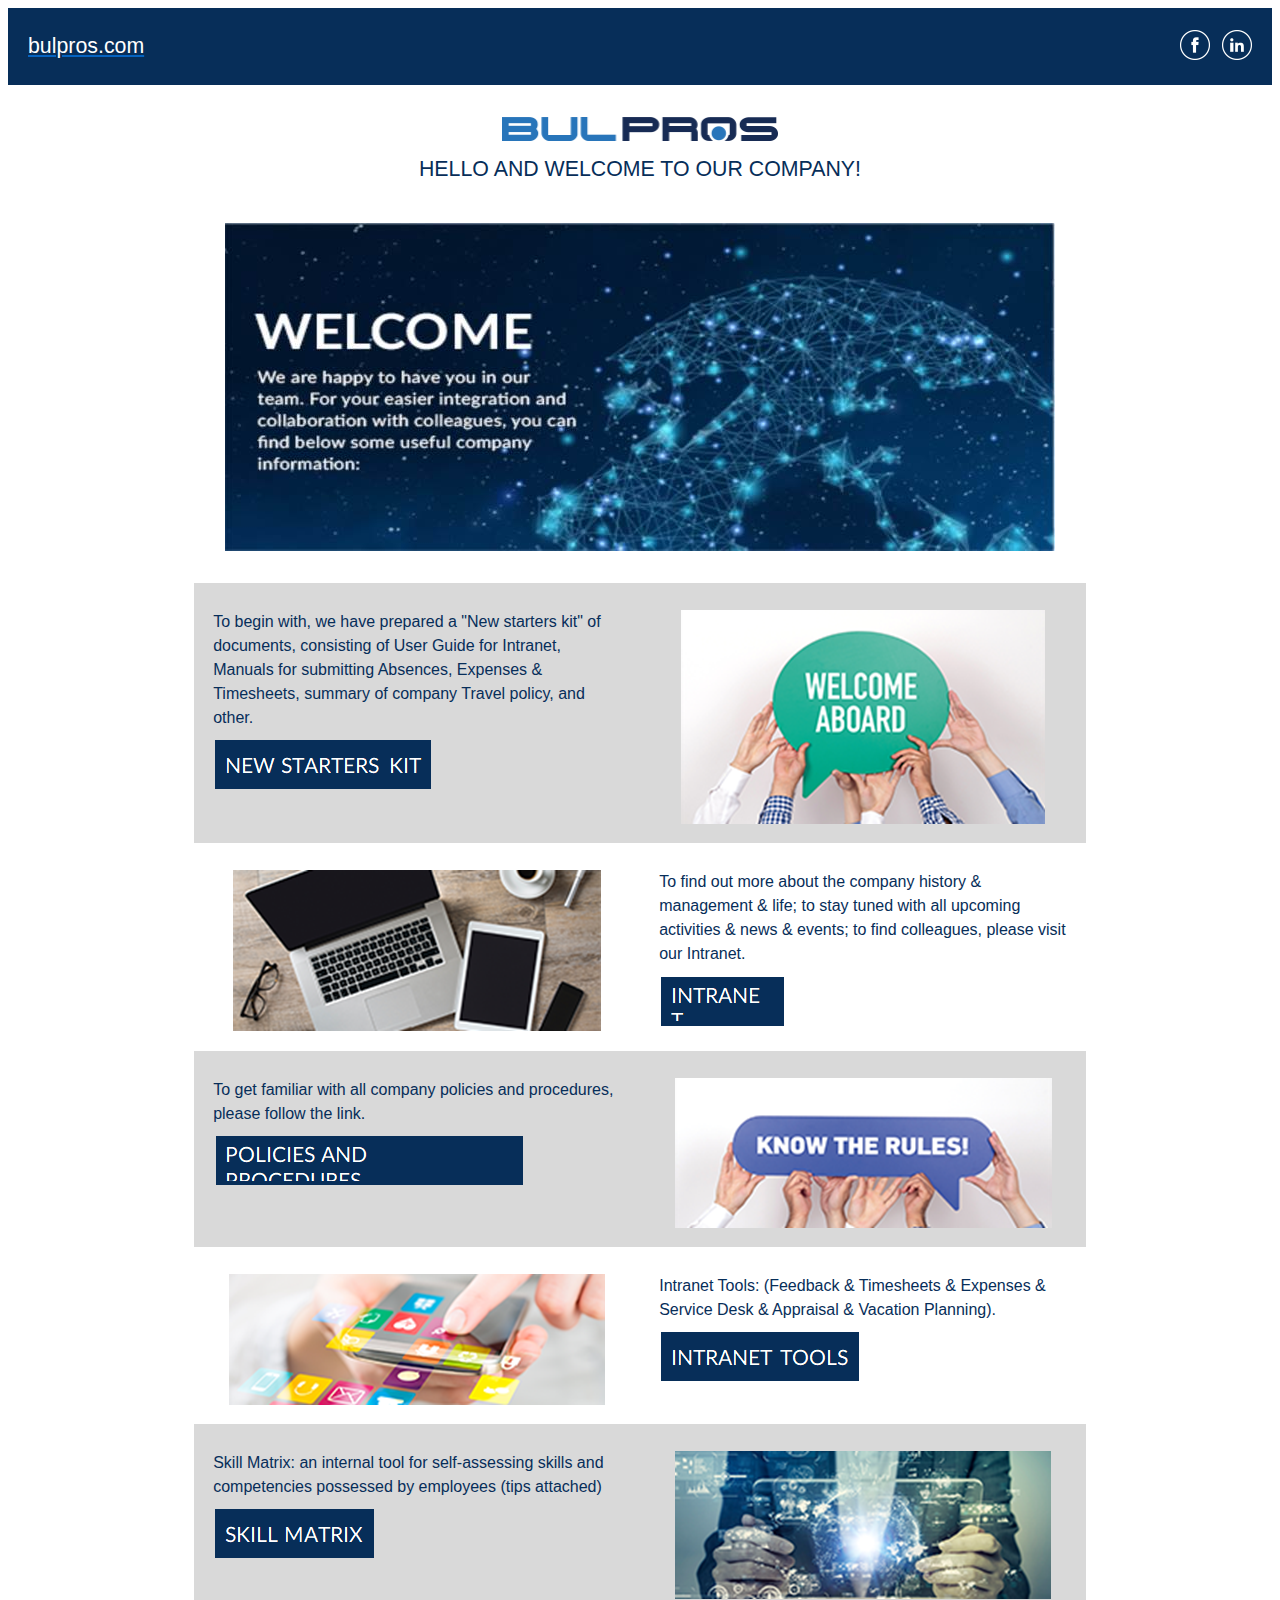
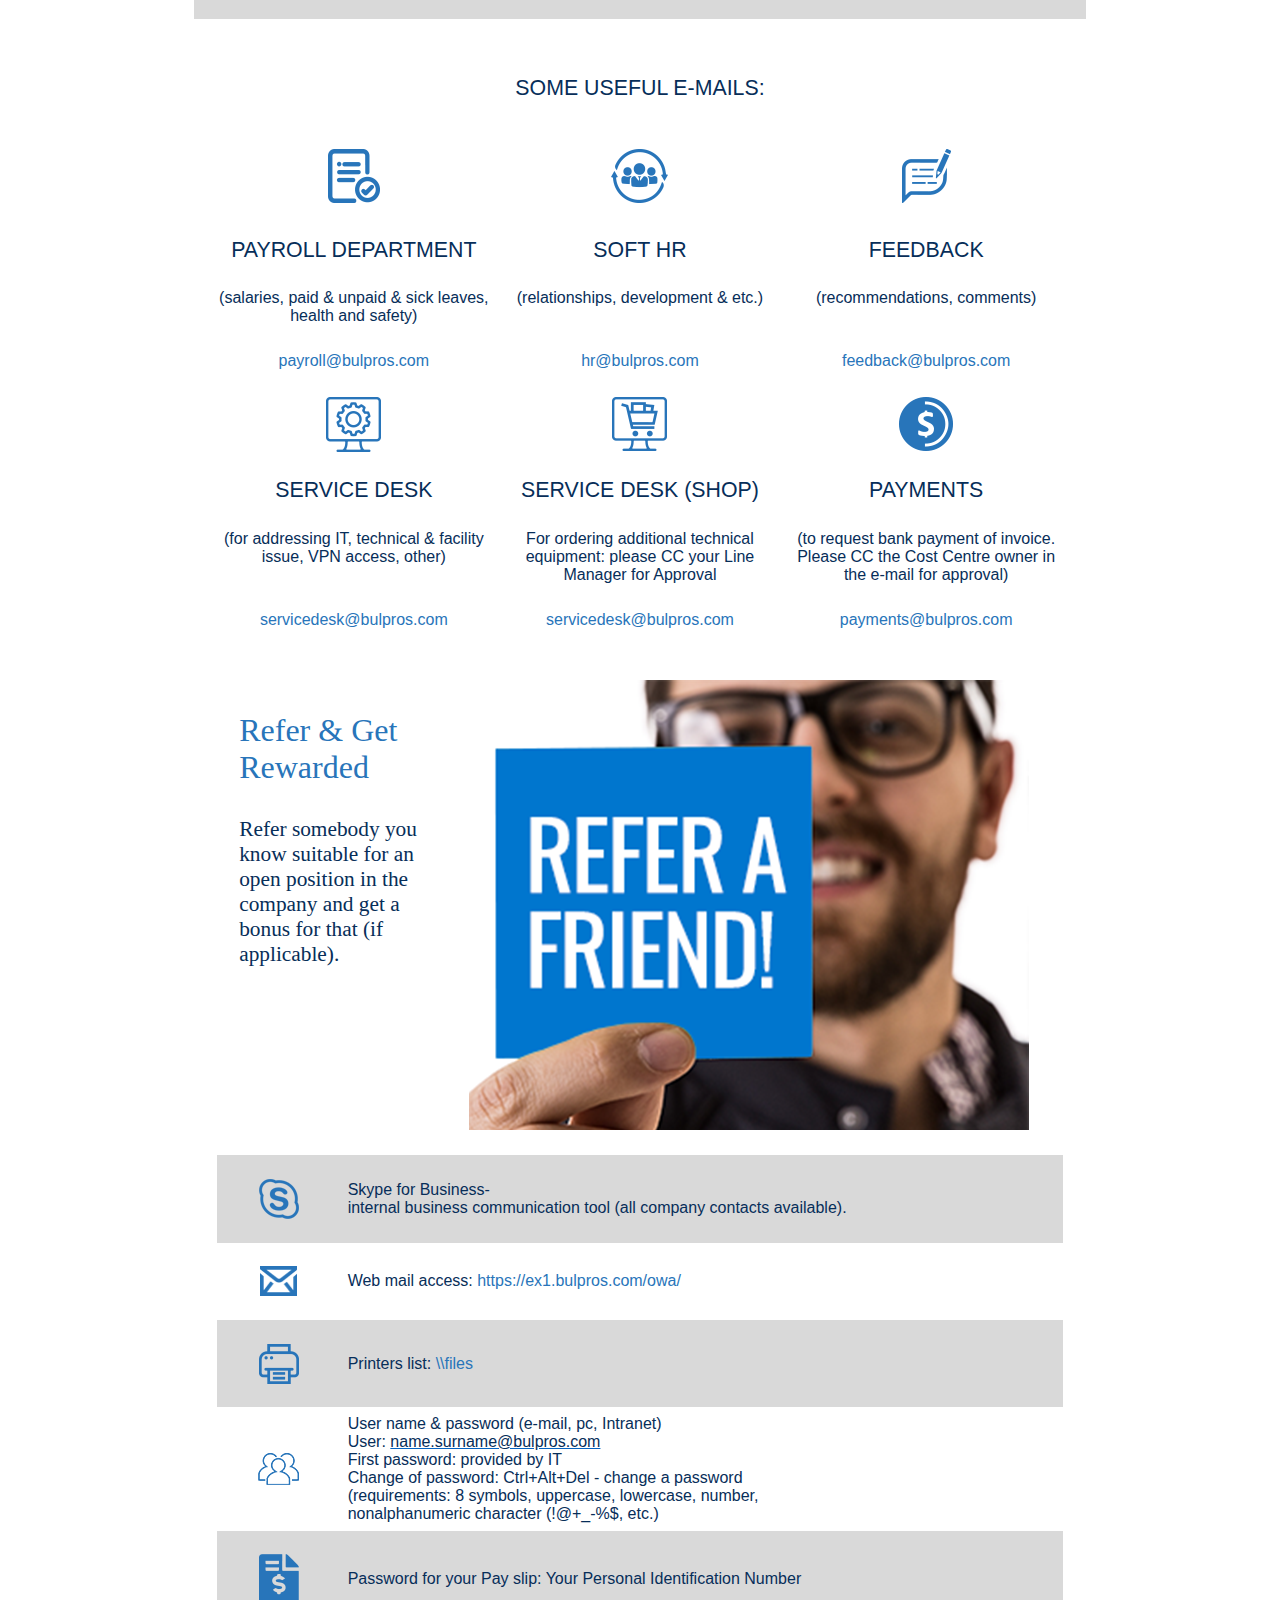
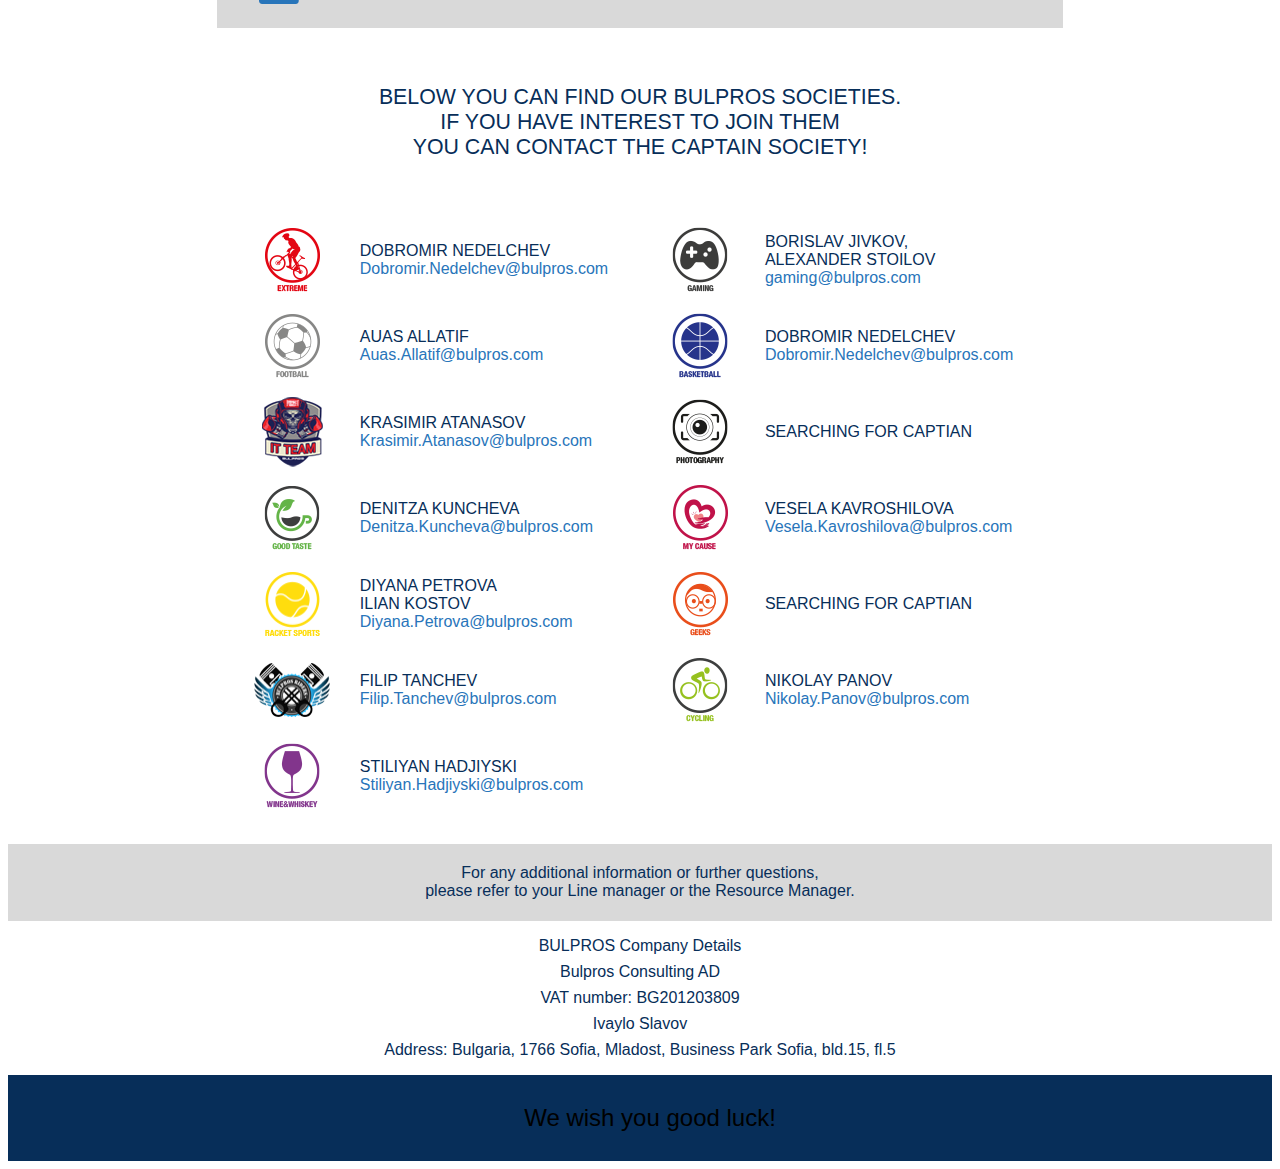
==== email.html @ 72233da2 "bug fixes" ====
<html xmlns:v="urn:schemas-microsoft-com:vml"
xmlns:o="urn:schemas-microsoft-com:office:office"
xmlns:w="urn:schemas-microsoft-com:office:word"
xmlns:m="http://schemas.microsoft.com/office/2004/12/omml"
xmlns="http://www.w3.org/TR/REC-html40">

<head>
<meta http-equiv=Content-Type content="text/html; charset=windows-1251">
<meta name=ProgId content=Word.Document>
<meta name=Generator content="Microsoft Word 15">
<meta name=Originator content="Microsoft Word 15">
<link rel=File-List href="email_files/filelist.xml">
<link rel=Edit-Time-Data href="email_files/editdata.mso">
<!--[if !mso]>
<style>
v\:* {behavior:url(#default#VML);}
o\:* {behavior:url(#default#VML);}
w\:* {behavior:url(#default#VML);}
.shape {behavior:url(#default#VML);}
</style>
<![endif]--><!--[if gte mso 9]><xml>
 <o:OfficeDocumentSettings>
  <o:AllowPNG/>
 </o:OfficeDocumentSettings>
</xml><![endif]-->
<link rel=themeData href="email_files/themedata.thmx">
<link rel=colorSchemeMapping href="email_files/colorschememapping.xml">
<!--[if gte mso 9]><xml>
 <w:WordDocument>
  <w:Zoom>80</w:Zoom>
  <w:TrackMoves>false</w:TrackMoves>
  <w:TrackFormatting/>
  <w:PunctuationKerning/>
  <w:ValidateAgainstSchemas/>
  <w:SaveIfXMLInvalid>false</w:SaveIfXMLInvalid>
  <w:IgnoreMixedContent>false</w:IgnoreMixedContent>
  <w:AlwaysShowPlaceholderText>false</w:AlwaysShowPlaceholderText>
  <w:DoNotPromoteQF/>
  <w:LidThemeOther>EN-US</w:LidThemeOther>
  <w:LidThemeAsian>X-NONE</w:LidThemeAsian>
  <w:LidThemeComplexScript>X-NONE</w:LidThemeComplexScript>
  <w:Compatibility>
   <w:BreakWrappedTables/>
   <w:SnapToGridInCell/>
   <w:WrapTextWithPunct/>
   <w:UseAsianBreakRules/>
   <w:DontGrowAutofit/>
   <w:SplitPgBreakAndParaMark/>
   <w:EnableOpenTypeKerning/>
   <w:DontFlipMirrorIndents/>
   <w:OverrideTableStyleHps/>
  </w:Compatibility>
  <m:mathPr>
   <m:mathFont m:val="Cambria Math"/>
   <m:brkBin m:val="before"/>
   <m:brkBinSub m:val="&#45;-"/>
   <m:smallFrac m:val="off"/>
   <m:dispDef/>
   <m:lMargin m:val="0"/>
   <m:rMargin m:val="0"/>
   <m:defJc m:val="centerGroup"/>
   <m:wrapIndent m:val="1440"/>
   <m:intLim m:val="subSup"/>
   <m:naryLim m:val="undOvr"/>
  </m:mathPr></w:WordDocument>
</xml><![endif]--><!--[if gte mso 9]><xml>
 <w:LatentStyles DefLockedState="false" DefUnhideWhenUsed="false"
  DefSemiHidden="false" DefQFormat="false" DefPriority="99"
  LatentStyleCount="371">
  <w:LsdException Locked="false" Priority="0" QFormat="true" Name="Normal"/>
  <w:LsdException Locked="false" Priority="9" QFormat="true" Name="heading 1"/>
  <w:LsdException Locked="false" Priority="9" SemiHidden="true"
   UnhideWhenUsed="true" QFormat="true" Name="heading 2"/>
  <w:LsdException Locked="false" Priority="9" SemiHidden="true"
   UnhideWhenUsed="true" QFormat="true" Name="heading 3"/>
  <w:LsdException Locked="false" Priority="9" SemiHidden="true"
   UnhideWhenUsed="true" QFormat="true" Name="heading 4"/>
  <w:LsdException Locked="false" Priority="9" SemiHidden="true"
   UnhideWhenUsed="true" QFormat="true" Name="heading 5"/>
  <w:LsdException Locked="false" Priority="9" SemiHidden="true"
   UnhideWhenUsed="true" QFormat="true" Name="heading 6"/>
  <w:LsdException Locked="false" Priority="9" SemiHidden="true"
   UnhideWhenUsed="true" QFormat="true" Name="heading 7"/>
  <w:LsdException Locked="false" Priority="9" SemiHidden="true"
   UnhideWhenUsed="true" QFormat="true" Name="heading 8"/>
  <w:LsdException Locked="false" Priority="9" SemiHidden="true"
   UnhideWhenUsed="true" QFormat="true" Name="heading 9"/>
  <w:LsdException Locked="false" SemiHidden="true" UnhideWhenUsed="true"
   Name="index 1"/>
  <w:LsdException Locked="false" SemiHidden="true" UnhideWhenUsed="true"
   Name="index 2"/>
  <w:LsdException Locked="false" SemiHidden="true" UnhideWhenUsed="true"
   Name="index 3"/>
  <w:LsdException Locked="false" SemiHidden="true" UnhideWhenUsed="true"
   Name="index 4"/>
  <w:LsdException Locked="false" SemiHidden="true" UnhideWhenUsed="true"
   Name="index 5"/>
  <w:LsdException Locked="false" SemiHidden="true" UnhideWhenUsed="true"
   Name="index 6"/>
  <w:LsdException Locked="false" SemiHidden="true" UnhideWhenUsed="true"
   Name="index 7"/>
  <w:LsdException Locked="false" SemiHidden="true" UnhideWhenUsed="true"
   Name="index 8"/>
  <w:LsdException Locked="false" SemiHidden="true" UnhideWhenUsed="true"
   Name="index 9"/>
  <w:LsdException Locked="false" Priority="39" SemiHidden="true"
   UnhideWhenUsed="true" Name="toc 1"/>
  <w:LsdException Locked="false" Priority="39" SemiHidden="true"
   UnhideWhenUsed="true" Name="toc 2"/>
  <w:LsdException Locked="false" Priority="39" SemiHidden="true"
   UnhideWhenUsed="true" Name="toc 3"/>
  <w:LsdException Locked="false" Priority="39" SemiHidden="true"
   UnhideWhenUsed="true" Name="toc 4"/>
  <w:LsdException Locked="false" Priority="39" SemiHidden="true"
   UnhideWhenUsed="true" Name="toc 5"/>
  <w:LsdException Locked="false" Priority="39" SemiHidden="true"
   UnhideWhenUsed="true" Name="toc 6"/>
  <w:LsdException Locked="false" Priority="39" SemiHidden="true"
   UnhideWhenUsed="true" Name="toc 7"/>
  <w:LsdException Locked="false" Priority="39" SemiHidden="true"
   UnhideWhenUsed="true" Name="toc 8"/>
  <w:LsdException Locked="false" Priority="39" SemiHidden="true"
   UnhideWhenUsed="true" Name="toc 9"/>
  <w:LsdException Locked="false" SemiHidden="true" UnhideWhenUsed="true"
   Name="Normal Indent"/>
  <w:LsdException Locked="false" SemiHidden="true" UnhideWhenUsed="true"
   Name="footnote text"/>
  <w:LsdException Locked="false" SemiHidden="true" UnhideWhenUsed="true"
   Name="annotation text"/>
  <w:LsdException Locked="false" SemiHidden="true" UnhideWhenUsed="true"
   Name="header"/>
  <w:LsdException Locked="false" SemiHidden="true" UnhideWhenUsed="true"
   Name="footer"/>
  <w:LsdException Locked="false" SemiHidden="true" UnhideWhenUsed="true"
   Name="index heading"/>
  <w:LsdException Locked="false" Priority="35" SemiHidden="true"
   UnhideWhenUsed="true" QFormat="true" Name="caption"/>
  <w:LsdException Locked="false" SemiHidden="true" UnhideWhenUsed="true"
   Name="table of figures"/>
  <w:LsdException Locked="false" SemiHidden="true" UnhideWhenUsed="true"
   Name="envelope address"/>
  <w:LsdException Locked="false" SemiHidden="true" UnhideWhenUsed="true"
   Name="envelope return"/>
  <w:LsdException Locked="false" SemiHidden="true" UnhideWhenUsed="true"
   Name="footnote reference"/>
  <w:LsdException Locked="false" SemiHidden="true" UnhideWhenUsed="true"
   Name="annotation reference"/>
  <w:LsdException Locked="false" SemiHidden="true" UnhideWhenUsed="true"
   Name="line number"/>
  <w:LsdException Locked="false" SemiHidden="true" UnhideWhenUsed="true"
   Name="page number"/>
  <w:LsdException Locked="false" SemiHidden="true" UnhideWhenUsed="true"
   Name="endnote reference"/>
  <w:LsdException Locked="false" SemiHidden="true" UnhideWhenUsed="true"
   Name="endnote text"/>
  <w:LsdException Locked="false" SemiHidden="true" UnhideWhenUsed="true"
   Name="table of authorities"/>
  <w:LsdException Locked="false" SemiHidden="true" UnhideWhenUsed="true"
   Name="macro"/>
  <w:LsdException Locked="false" SemiHidden="true" UnhideWhenUsed="true"
   Name="toa heading"/>
  <w:LsdException Locked="false" SemiHidden="true" UnhideWhenUsed="true"
   Name="List"/>
  <w:LsdException Locked="false" SemiHidden="true" UnhideWhenUsed="true"
   Name="List Bullet"/>
  <w:LsdException Locked="false" SemiHidden="true" UnhideWhenUsed="true"
   Name="List Number"/>
  <w:LsdException Locked="false" SemiHidden="true" UnhideWhenUsed="true"
   Name="List 2"/>
  <w:LsdException Locked="false" SemiHidden="true" UnhideWhenUsed="true"
   Name="List 3"/>
  <w:LsdException Locked="false" SemiHidden="true" UnhideWhenUsed="true"
   Name="List 4"/>
  <w:LsdException Locked="false" SemiHidden="true" UnhideWhenUsed="true"
   Name="List 5"/>
  <w:LsdException Locked="false" SemiHidden="true" UnhideWhenUsed="true"
   Name="List Bullet 2"/>
  <w:LsdException Locked="false" SemiHidden="true" UnhideWhenUsed="true"
   Name="List Bullet 3"/>
  <w:LsdException Locked="false" SemiHidden="true" UnhideWhenUsed="true"
   Name="List Bullet 4"/>
  <w:LsdException Locked="false" SemiHidden="true" UnhideWhenUsed="true"
   Name="List Bullet 5"/>
  <w:LsdException Locked="false" SemiHidden="true" UnhideWhenUsed="true"
   Name="List Number 2"/>
  <w:LsdException Locked="false" SemiHidden="true" UnhideWhenUsed="true"
   Name="List Number 3"/>
  <w:LsdException Locked="false" SemiHidden="true" UnhideWhenUsed="true"
   Name="List Number 4"/>
  <w:LsdException Locked="false" SemiHidden="true" UnhideWhenUsed="true"
   Name="List Number 5"/>
  <w:LsdException Locked="false" Priority="10" QFormat="true" Name="Title"/>
  <w:LsdException Locked="false" SemiHidden="true" UnhideWhenUsed="true"
   Name="Closing"/>
  <w:LsdException Locked="false" SemiHidden="true" UnhideWhenUsed="true"
   Name="Signature"/>
  <w:LsdException Locked="false" Priority="1" SemiHidden="true"
   UnhideWhenUsed="true" Name="Default Paragraph Font"/>
  <w:LsdException Locked="false" SemiHidden="true" UnhideWhenUsed="true"
   Name="Body Text"/>
  <w:LsdException Locked="false" SemiHidden="true" UnhideWhenUsed="true"
   Name="Body Text Indent"/>
  <w:LsdException Locked="false" SemiHidden="true" UnhideWhenUsed="true"
   Name="List Continue"/>
  <w:LsdException Locked="false" SemiHidden="true" UnhideWhenUsed="true"
   Name="List Continue 2"/>
  <w:LsdException Locked="false" SemiHidden="true" UnhideWhenUsed="true"
   Name="List Continue 3"/>
  <w:LsdException Locked="false" SemiHidden="true" UnhideWhenUsed="true"
   Name="List Continue 4"/>
  <w:LsdException Locked="false" SemiHidden="true" UnhideWhenUsed="true"
   Name="List Continue 5"/>
  <w:LsdException Locked="false" SemiHidden="true" UnhideWhenUsed="true"
   Name="Message Header"/>
  <w:LsdException Locked="false" Priority="11" QFormat="true" Name="Subtitle"/>
  <w:LsdException Locked="false" SemiHidden="true" UnhideWhenUsed="true"
   Name="Salutation"/>
  <w:LsdException Locked="false" SemiHidden="true" UnhideWhenUsed="true"
   Name="Date"/>
  <w:LsdException Locked="false" SemiHidden="true" UnhideWhenUsed="true"
   Name="Body Text First Indent"/>
  <w:LsdException Locked="false" SemiHidden="true" UnhideWhenUsed="true"
   Name="Body Text First Indent 2"/>
  <w:LsdException Locked="false" SemiHidden="true" UnhideWhenUsed="true"
   Name="Note Heading"/>
  <w:LsdException Locked="false" SemiHidden="true" UnhideWhenUsed="true"
   Name="Body Text 2"/>
  <w:LsdException Locked="false" SemiHidden="true" UnhideWhenUsed="true"
   Name="Body Text 3"/>
  <w:LsdException Locked="false" SemiHidden="true" UnhideWhenUsed="true"
   Name="Body Text Indent 2"/>
  <w:LsdException Locked="false" SemiHidden="true" UnhideWhenUsed="true"
   Name="Body Text Indent 3"/>
  <w:LsdException Locked="false" SemiHidden="true" UnhideWhenUsed="true"
   Name="Block Text"/>
  <w:LsdException Locked="false" SemiHidden="true" UnhideWhenUsed="true"
   Name="Hyperlink"/>
  <w:LsdException Locked="false" SemiHidden="true" UnhideWhenUsed="true"
   Name="FollowedHyperlink"/>
  <w:LsdException Locked="false" Priority="22" QFormat="true" Name="Strong"/>
  <w:LsdException Locked="false" Priority="20" QFormat="true" Name="Emphasis"/>
  <w:LsdException Locked="false" SemiHidden="true" UnhideWhenUsed="true"
   Name="Document Map"/>
  <w:LsdException Locked="false" SemiHidden="true" UnhideWhenUsed="true"
   Name="Plain Text"/>
  <w:LsdException Locked="false" SemiHidden="true" UnhideWhenUsed="true"
   Name="E-mail Signature"/>
  <w:LsdException Locked="false" SemiHidden="true" UnhideWhenUsed="true"
   Name="HTML Top of Form"/>
  <w:LsdException Locked="false" SemiHidden="true" UnhideWhenUsed="true"
   Name="HTML Bottom of Form"/>
  <w:LsdException Locked="false" SemiHidden="true" UnhideWhenUsed="true"
   Name="Normal (Web)"/>
  <w:LsdException Locked="false" SemiHidden="true" UnhideWhenUsed="true"
   Name="HTML Acronym"/>
  <w:LsdException Locked="false" SemiHidden="true" UnhideWhenUsed="true"
   Name="HTML Address"/>
  <w:LsdException Locked="false" SemiHidden="true" UnhideWhenUsed="true"
   Name="HTML Cite"/>
  <w:LsdException Locked="false" SemiHidden="true" UnhideWhenUsed="true"
   Name="HTML Code"/>
  <w:LsdException Locked="false" SemiHidden="true" UnhideWhenUsed="true"
   Name="HTML Definition"/>
  <w:LsdException Locked="false" SemiHidden="true" UnhideWhenUsed="true"
   Name="HTML Keyboard"/>
  <w:LsdException Locked="false" SemiHidden="true" UnhideWhenUsed="true"
   Name="HTML Preformatted"/>
  <w:LsdException Locked="false" SemiHidden="true" UnhideWhenUsed="true"
   Name="HTML Sample"/>
  <w:LsdException Locked="false" SemiHidden="true" UnhideWhenUsed="true"
   Name="HTML Typewriter"/>
  <w:LsdException Locked="false" SemiHidden="true" UnhideWhenUsed="true"
   Name="HTML Variable"/>
  <w:LsdException Locked="false" SemiHidden="true" UnhideWhenUsed="true"
   Name="Normal Table"/>
  <w:LsdException Locked="false" SemiHidden="true" UnhideWhenUsed="true"
   Name="annotation subject"/>
  <w:LsdException Locked="false" SemiHidden="true" UnhideWhenUsed="true"
   Name="No List"/>
  <w:LsdException Locked="false" SemiHidden="true" UnhideWhenUsed="true"
   Name="Outline List 1"/>
  <w:LsdException Locked="false" SemiHidden="true" UnhideWhenUsed="true"
   Name="Outline List 2"/>
  <w:LsdException Locked="false" SemiHidden="true" UnhideWhenUsed="true"
   Name="Outline List 3"/>
  <w:LsdException Locked="false" SemiHidden="true" UnhideWhenUsed="true"
   Name="Table Simple 1"/>
  <w:LsdException Locked="false" SemiHidden="true" UnhideWhenUsed="true"
   Name="Table Simple 2"/>
  <w:LsdException Locked="false" SemiHidden="true" UnhideWhenUsed="true"
   Name="Table Simple 3"/>
  <w:LsdException Locked="false" SemiHidden="true" UnhideWhenUsed="true"
   Name="Table Classic 1"/>
  <w:LsdException Locked="false" SemiHidden="true" UnhideWhenUsed="true"
   Name="Table Classic 2"/>
  <w:LsdException Locked="false" SemiHidden="true" UnhideWhenUsed="true"
   Name="Table Classic 3"/>
  <w:LsdException Locked="false" SemiHidden="true" UnhideWhenUsed="true"
   Name="Table Classic 4"/>
  <w:LsdException Locked="false" SemiHidden="true" UnhideWhenUsed="true"
   Name="Table Colorful 1"/>
  <w:LsdException Locked="false" SemiHidden="true" UnhideWhenUsed="true"
   Name="Table Colorful 2"/>
  <w:LsdException Locked="false" SemiHidden="true" UnhideWhenUsed="true"
   Name="Table Colorful 3"/>
  <w:LsdException Locked="false" SemiHidden="true" UnhideWhenUsed="true"
   Name="Table Columns 1"/>
  <w:LsdException Locked="false" SemiHidden="true" UnhideWhenUsed="true"
   Name="Table Columns 2"/>
  <w:LsdException Locked="false" SemiHidden="true" UnhideWhenUsed="true"
   Name="Table Columns 3"/>
  <w:LsdException Locked="false" SemiHidden="true" UnhideWhenUsed="true"
   Name="Table Columns 4"/>
  <w:LsdException Locked="false" SemiHidden="true" UnhideWhenUsed="true"
   Name="Table Columns 5"/>
  <w:LsdException Locked="false" SemiHidden="true" UnhideWhenUsed="true"
   Name="Table Grid 1"/>
  <w:LsdException Locked="false" SemiHidden="true" UnhideWhenUsed="true"
   Name="Table Grid 2"/>
  <w:LsdException Locked="false" SemiHidden="true" UnhideWhenUsed="true"
   Name="Table Grid 3"/>
  <w:LsdException Locked="false" SemiHidden="true" UnhideWhenUsed="true"
   Name="Table Grid 4"/>
  <w:LsdException Locked="false" SemiHidden="true" UnhideWhenUsed="true"
   Name="Table Grid 5"/>
  <w:LsdException Locked="false" SemiHidden="true" UnhideWhenUsed="true"
   Name="Table Grid 6"/>
  <w:LsdException Locked="false" SemiHidden="true" UnhideWhenUsed="true"
   Name="Table Grid 7"/>
  <w:LsdException Locked="false" SemiHidden="true" UnhideWhenUsed="true"
   Name="Table Grid 8"/>
  <w:LsdException Locked="false" SemiHidden="true" UnhideWhenUsed="true"
   Name="Table List 1"/>
  <w:LsdException Locked="false" SemiHidden="true" UnhideWhenUsed="true"
   Name="Table List 2"/>
  <w:LsdException Locked="false" SemiHidden="true" UnhideWhenUsed="true"
   Name="Table List 3"/>
  <w:LsdException Locked="false" SemiHidden="true" UnhideWhenUsed="true"
   Name="Table List 4"/>
  <w:LsdException Locked="false" SemiHidden="true" UnhideWhenUsed="true"
   Name="Table List 5"/>
  <w:LsdException Locked="false" SemiHidden="true" UnhideWhenUsed="true"
   Name="Table List 6"/>
  <w:LsdException Locked="false" SemiHidden="true" UnhideWhenUsed="true"
   Name="Table List 7"/>
  <w:LsdException Locked="false" SemiHidden="true" UnhideWhenUsed="true"
   Name="Table List 8"/>
  <w:LsdException Locked="false" SemiHidden="true" UnhideWhenUsed="true"
   Name="Table 3D effects 1"/>
  <w:LsdException Locked="false" SemiHidden="true" UnhideWhenUsed="true"
   Name="Table 3D effects 2"/>
  <w:LsdException Locked="false" SemiHidden="true" UnhideWhenUsed="true"
   Name="Table 3D effects 3"/>
  <w:LsdException Locked="false" SemiHidden="true" UnhideWhenUsed="true"
   Name="Table Contemporary"/>
  <w:LsdException Locked="false" SemiHidden="true" UnhideWhenUsed="true"
   Name="Table Elegant"/>
  <w:LsdException Locked="false" SemiHidden="true" UnhideWhenUsed="true"
   Name="Table Professional"/>
  <w:LsdException Locked="false" SemiHidden="true" UnhideWhenUsed="true"
   Name="Table Subtle 1"/>
  <w:LsdException Locked="false" SemiHidden="true" UnhideWhenUsed="true"
   Name="Table Subtle 2"/>
  <w:LsdException Locked="false" SemiHidden="true" UnhideWhenUsed="true"
   Name="Table Web 1"/>
  <w:LsdException Locked="false" SemiHidden="true" UnhideWhenUsed="true"
   Name="Table Web 2"/>
  <w:LsdException Locked="false" SemiHidden="true" UnhideWhenUsed="true"
   Name="Table Web 3"/>
  <w:LsdException Locked="false" SemiHidden="true" UnhideWhenUsed="true"
   Name="Balloon Text"/>
  <w:LsdException Locked="false" Priority="39" Name="Table Grid"/>
  <w:LsdException Locked="false" SemiHidden="true" UnhideWhenUsed="true"
   Name="Table Theme"/>
  <w:LsdException Locked="false" SemiHidden="true" Name="Placeholder Text"/>
  <w:LsdException Locked="false" Priority="1" QFormat="true" Name="No Spacing"/>
  <w:LsdException Locked="false" Priority="60" Name="Light Shading"/>
  <w:LsdException Locked="false" Priority="61" Name="Light List"/>
  <w:LsdException Locked="false" Priority="62" Name="Light Grid"/>
  <w:LsdException Locked="false" Priority="63" Name="Medium Shading 1"/>
  <w:LsdException Locked="false" Priority="64" Name="Medium Shading 2"/>
  <w:LsdException Locked="false" Priority="65" Name="Medium List 1"/>
  <w:LsdException Locked="false" Priority="66" Name="Medium List 2"/>
  <w:LsdException Locked="false" Priority="67" Name="Medium Grid 1"/>
  <w:LsdException Locked="false" Priority="68" Name="Medium Grid 2"/>
  <w:LsdException Locked="false" Priority="69" Name="Medium Grid 3"/>
  <w:LsdException Locked="false" Priority="70" Name="Dark List"/>
  <w:LsdException Locked="false" Priority="71" Name="Colorful Shading"/>
  <w:LsdException Locked="false" Priority="72" Name="Colorful List"/>
  <w:LsdException Locked="false" Priority="73" Name="Colorful Grid"/>
  <w:LsdException Locked="false" Priority="60" Name="Light Shading Accent 1"/>
  <w:LsdException Locked="false" Priority="61" Name="Light List Accent 1"/>
  <w:LsdException Locked="false" Priority="62" Name="Light Grid Accent 1"/>
  <w:LsdException Locked="false" Priority="63" Name="Medium Shading 1 Accent 1"/>
  <w:LsdException Locked="false" Priority="64" Name="Medium Shading 2 Accent 1"/>
  <w:LsdException Locked="false" Priority="65" Name="Medium List 1 Accent 1"/>
  <w:LsdException Locked="false" SemiHidden="true" Name="Revision"/>
  <w:LsdException Locked="false" Priority="34" QFormat="true"
   Name="List Paragraph"/>
  <w:LsdException Locked="false" Priority="29" QFormat="true" Name="Quote"/>
  <w:LsdException Locked="false" Priority="30" QFormat="true"
   Name="Intense Quote"/>
  <w:LsdException Locked="false" Priority="66" Name="Medium List 2 Accent 1"/>
  <w:LsdException Locked="false" Priority="67" Name="Medium Grid 1 Accent 1"/>
  <w:LsdException Locked="false" Priority="68" Name="Medium Grid 2 Accent 1"/>
  <w:LsdException Locked="false" Priority="69" Name="Medium Grid 3 Accent 1"/>
  <w:LsdException Locked="false" Priority="70" Name="Dark List Accent 1"/>
  <w:LsdException Locked="false" Priority="71" Name="Colorful Shading Accent 1"/>
  <w:LsdException Locked="false" Priority="72" Name="Colorful List Accent 1"/>
  <w:LsdException Locked="false" Priority="73" Name="Colorful Grid Accent 1"/>
  <w:LsdException Locked="false" Priority="60" Name="Light Shading Accent 2"/>
  <w:LsdException Locked="false" Priority="61" Name="Light List Accent 2"/>
  <w:LsdException Locked="false" Priority="62" Name="Light Grid Accent 2"/>
  <w:LsdException Locked="false" Priority="63" Name="Medium Shading 1 Accent 2"/>
  <w:LsdException Locked="false" Priority="64" Name="Medium Shading 2 Accent 2"/>
  <w:LsdException Locked="false" Priority="65" Name="Medium List 1 Accent 2"/>
  <w:LsdException Locked="false" Priority="66" Name="Medium List 2 Accent 2"/>
  <w:LsdException Locked="false" Priority="67" Name="Medium Grid 1 Accent 2"/>
  <w:LsdException Locked="false" Priority="68" Name="Medium Grid 2 Accent 2"/>
  <w:LsdException Locked="false" Priority="69" Name="Medium Grid 3 Accent 2"/>
  <w:LsdException Locked="false" Priority="70" Name="Dark List Accent 2"/>
  <w:LsdException Locked="false" Priority="71" Name="Colorful Shading Accent 2"/>
  <w:LsdException Locked="false" Priority="72" Name="Colorful List Accent 2"/>
  <w:LsdException Locked="false" Priority="73" Name="Colorful Grid Accent 2"/>
  <w:LsdException Locked="false" Priority="60" Name="Light Shading Accent 3"/>
  <w:LsdException Locked="false" Priority="61" Name="Light List Accent 3"/>
  <w:LsdException Locked="false" Priority="62" Name="Light Grid Accent 3"/>
  <w:LsdException Locked="false" Priority="63" Name="Medium Shading 1 Accent 3"/>
  <w:LsdException Locked="false" Priority="64" Name="Medium Shading 2 Accent 3"/>
  <w:LsdException Locked="false" Priority="65" Name="Medium List 1 Accent 3"/>
  <w:LsdException Locked="false" Priority="66" Name="Medium List 2 Accent 3"/>
  <w:LsdException Locked="false" Priority="67" Name="Medium Grid 1 Accent 3"/>
  <w:LsdException Locked="false" Priority="68" Name="Medium Grid 2 Accent 3"/>
  <w:LsdException Locked="false" Priority="69" Name="Medium Grid 3 Accent 3"/>
  <w:LsdException Locked="false" Priority="70" Name="Dark List Accent 3"/>
  <w:LsdException Locked="false" Priority="71" Name="Colorful Shading Accent 3"/>
  <w:LsdException Locked="false" Priority="72" Name="Colorful List Accent 3"/>
  <w:LsdException Locked="false" Priority="73" Name="Colorful Grid Accent 3"/>
  <w:LsdException Locked="false" Priority="60" Name="Light Shading Accent 4"/>
  <w:LsdException Locked="false" Priority="61" Name="Light List Accent 4"/>
  <w:LsdException Locked="false" Priority="62" Name="Light Grid Accent 4"/>
  <w:LsdException Locked="false" Priority="63" Name="Medium Shading 1 Accent 4"/>
  <w:LsdException Locked="false" Priority="64" Name="Medium Shading 2 Accent 4"/>
  <w:LsdException Locked="false" Priority="65" Name="Medium List 1 Accent 4"/>
  <w:LsdException Locked="false" Priority="66" Name="Medium List 2 Accent 4"/>
  <w:LsdException Locked="false" Priority="67" Name="Medium Grid 1 Accent 4"/>
  <w:LsdException Locked="false" Priority="68" Name="Medium Grid 2 Accent 4"/>
  <w:LsdException Locked="false" Priority="69" Name="Medium Grid 3 Accent 4"/>
  <w:LsdException Locked="false" Priority="70" Name="Dark List Accent 4"/>
  <w:LsdException Locked="false" Priority="71" Name="Colorful Shading Accent 4"/>
  <w:LsdException Locked="false" Priority="72" Name="Colorful List Accent 4"/>
  <w:LsdException Locked="false" Priority="73" Name="Colorful Grid Accent 4"/>
  <w:LsdException Locked="false" Priority="60" Name="Light Shading Accent 5"/>
  <w:LsdException Locked="false" Priority="61" Name="Light List Accent 5"/>
  <w:LsdException Locked="false" Priority="62" Name="Light Grid Accent 5"/>
  <w:LsdException Locked="false" Priority="63" Name="Medium Shading 1 Accent 5"/>
  <w:LsdException Locked="false" Priority="64" Name="Medium Shading 2 Accent 5"/>
  <w:LsdException Locked="false" Priority="65" Name="Medium List 1 Accent 5"/>
  <w:LsdException Locked="false" Priority="66" Name="Medium List 2 Accent 5"/>
  <w:LsdException Locked="false" Priority="67" Name="Medium Grid 1 Accent 5"/>
  <w:LsdException Locked="false" Priority="68" Name="Medium Grid 2 Accent 5"/>
  <w:LsdException Locked="false" Priority="69" Name="Medium Grid 3 Accent 5"/>
  <w:LsdException Locked="false" Priority="70" Name="Dark List Accent 5"/>
  <w:LsdException Locked="false" Priority="71" Name="Colorful Shading Accent 5"/>
  <w:LsdException Locked="false" Priority="72" Name="Colorful List Accent 5"/>
  <w:LsdException Locked="false" Priority="73" Name="Colorful Grid Accent 5"/>
  <w:LsdException Locked="false" Priority="60" Name="Light Shading Accent 6"/>
  <w:LsdException Locked="false" Priority="61" Name="Light List Accent 6"/>
  <w:LsdException Locked="false" Priority="62" Name="Light Grid Accent 6"/>
  <w:LsdException Locked="false" Priority="63" Name="Medium Shading 1 Accent 6"/>
  <w:LsdException Locked="false" Priority="64" Name="Medium Shading 2 Accent 6"/>
  <w:LsdException Locked="false" Priority="65" Name="Medium List 1 Accent 6"/>
  <w:LsdException Locked="false" Priority="66" Name="Medium List 2 Accent 6"/>
  <w:LsdException Locked="false" Priority="67" Name="Medium Grid 1 Accent 6"/>
  <w:LsdException Locked="false" Priority="68" Name="Medium Grid 2 Accent 6"/>
  <w:LsdException Locked="false" Priority="69" Name="Medium Grid 3 Accent 6"/>
  <w:LsdException Locked="false" Priority="70" Name="Dark List Accent 6"/>
  <w:LsdException Locked="false" Priority="71" Name="Colorful Shading Accent 6"/>
  <w:LsdException Locked="false" Priority="72" Name="Colorful List Accent 6"/>
  <w:LsdException Locked="false" Priority="73" Name="Colorful Grid Accent 6"/>
  <w:LsdException Locked="false" Priority="19" QFormat="true"
   Name="Subtle Emphasis"/>
  <w:LsdException Locked="false" Priority="21" QFormat="true"
   Name="Intense Emphasis"/>
  <w:LsdException Locked="false" Priority="31" QFormat="true"
   Name="Subtle Reference"/>
  <w:LsdException Locked="false" Priority="32" QFormat="true"
   Name="Intense Reference"/>
  <w:LsdException Locked="false" Priority="33" QFormat="true" Name="Book Title"/>
  <w:LsdException Locked="false" Priority="37" SemiHidden="true"
   UnhideWhenUsed="true" Name="Bibliography"/>
  <w:LsdException Locked="false" Priority="39" SemiHidden="true"
   UnhideWhenUsed="true" QFormat="true" Name="TOC Heading"/>
  <w:LsdException Locked="false" Priority="41" Name="Plain Table 1"/>
  <w:LsdException Locked="false" Priority="42" Name="Plain Table 2"/>
  <w:LsdException Locked="false" Priority="43" Name="Plain Table 3"/>
  <w:LsdException Locked="false" Priority="44" Name="Plain Table 4"/>
  <w:LsdException Locked="false" Priority="45" Name="Plain Table 5"/>
  <w:LsdException Locked="false" Priority="40" Name="Grid Table Light"/>
  <w:LsdException Locked="false" Priority="46" Name="Grid Table 1 Light"/>
  <w:LsdException Locked="false" Priority="47" Name="Grid Table 2"/>
  <w:LsdException Locked="false" Priority="48" Name="Grid Table 3"/>
  <w:LsdException Locked="false" Priority="49" Name="Grid Table 4"/>
  <w:LsdException Locked="false" Priority="50" Name="Grid Table 5 Dark"/>
  <w:LsdException Locked="false" Priority="51" Name="Grid Table 6 Colorful"/>
  <w:LsdException Locked="false" Priority="52" Name="Grid Table 7 Colorful"/>
  <w:LsdException Locked="false" Priority="46"
   Name="Grid Table 1 Light Accent 1"/>
  <w:LsdException Locked="false" Priority="47" Name="Grid Table 2 Accent 1"/>
  <w:LsdException Locked="false" Priority="48" Name="Grid Table 3 Accent 1"/>
  <w:LsdException Locked="false" Priority="49" Name="Grid Table 4 Accent 1"/>
  <w:LsdException Locked="false" Priority="50" Name="Grid Table 5 Dark Accent 1"/>
  <w:LsdException Locked="false" Priority="51"
   Name="Grid Table 6 Colorful Accent 1"/>
  <w:LsdException Locked="false" Priority="52"
   Name="Grid Table 7 Colorful Accent 1"/>
  <w:LsdException Locked="false" Priority="46"
   Name="Grid Table 1 Light Accent 2"/>
  <w:LsdException Locked="false" Priority="47" Name="Grid Table 2 Accent 2"/>
  <w:LsdException Locked="false" Priority="48" Name="Grid Table 3 Accent 2"/>
  <w:LsdException Locked="false" Priority="49" Name="Grid Table 4 Accent 2"/>
  <w:LsdException Locked="false" Priority="50" Name="Grid Table 5 Dark Accent 2"/>
  <w:LsdException Locked="false" Priority="51"
   Name="Grid Table 6 Colorful Accent 2"/>
  <w:LsdException Locked="false" Priority="52"
   Name="Grid Table 7 Colorful Accent 2"/>
  <w:LsdException Locked="false" Priority="46"
   Name="Grid Table 1 Light Accent 3"/>
  <w:LsdException Locked="false" Priority="47" Name="Grid Table 2 Accent 3"/>
  <w:LsdException Locked="false" Priority="48" Name="Grid Table 3 Accent 3"/>
  <w:LsdException Locked="false" Priority="49" Name="Grid Table 4 Accent 3"/>
  <w:LsdException Locked="false" Priority="50" Name="Grid Table 5 Dark Accent 3"/>
  <w:LsdException Locked="false" Priority="51"
   Name="Grid Table 6 Colorful Accent 3"/>
  <w:LsdException Locked="false" Priority="52"
   Name="Grid Table 7 Colorful Accent 3"/>
  <w:LsdException Locked="false" Priority="46"
   Name="Grid Table 1 Light Accent 4"/>
  <w:LsdException Locked="false" Priority="47" Name="Grid Table 2 Accent 4"/>
  <w:LsdException Locked="false" Priority="48" Name="Grid Table 3 Accent 4"/>
  <w:LsdException Locked="false" Priority="49" Name="Grid Table 4 Accent 4"/>
  <w:LsdException Locked="false" Priority="50" Name="Grid Table 5 Dark Accent 4"/>
  <w:LsdException Locked="false" Priority="51"
   Name="Grid Table 6 Colorful Accent 4"/>
  <w:LsdException Locked="false" Priority="52"
   Name="Grid Table 7 Colorful Accent 4"/>
  <w:LsdException Locked="false" Priority="46"
   Name="Grid Table 1 Light Accent 5"/>
  <w:LsdException Locked="false" Priority="47" Name="Grid Table 2 Accent 5"/>
  <w:LsdException Locked="false" Priority="48" Name="Grid Table 3 Accent 5"/>
  <w:LsdException Locked="false" Priority="49" Name="Grid Table 4 Accent 5"/>
  <w:LsdException Locked="false" Priority="50" Name="Grid Table 5 Dark Accent 5"/>
  <w:LsdException Locked="false" Priority="51"
   Name="Grid Table 6 Colorful Accent 5"/>
  <w:LsdException Locked="false" Priority="52"
   Name="Grid Table 7 Colorful Accent 5"/>
  <w:LsdException Locked="false" Priority="46"
   Name="Grid Table 1 Light Accent 6"/>
  <w:LsdException Locked="false" Priority="47" Name="Grid Table 2 Accent 6"/>
  <w:LsdException Locked="false" Priority="48" Name="Grid Table 3 Accent 6"/>
  <w:LsdException Locked="false" Priority="49" Name="Grid Table 4 Accent 6"/>
  <w:LsdException Locked="false" Priority="50" Name="Grid Table 5 Dark Accent 6"/>
  <w:LsdException Locked="false" Priority="51"
   Name="Grid Table 6 Colorful Accent 6"/>
  <w:LsdException Locked="false" Priority="52"
   Name="Grid Table 7 Colorful Accent 6"/>
  <w:LsdException Locked="false" Priority="46" Name="List Table 1 Light"/>
  <w:LsdException Locked="false" Priority="47" Name="List Table 2"/>
  <w:LsdException Locked="false" Priority="48" Name="List Table 3"/>
  <w:LsdException Locked="false" Priority="49" Name="List Table 4"/>
  <w:LsdException Locked="false" Priority="50" Name="List Table 5 Dark"/>
  <w:LsdException Locked="false" Priority="51" Name="List Table 6 Colorful"/>
  <w:LsdException Locked="false" Priority="52" Name="List Table 7 Colorful"/>
  <w:LsdException Locked="false" Priority="46"
   Name="List Table 1 Light Accent 1"/>
  <w:LsdException Locked="false" Priority="47" Name="List Table 2 Accent 1"/>
  <w:LsdException Locked="false" Priority="48" Name="List Table 3 Accent 1"/>
  <w:LsdException Locked="false" Priority="49" Name="List Table 4 Accent 1"/>
  <w:LsdException Locked="false" Priority="50" Name="List Table 5 Dark Accent 1"/>
  <w:LsdException Locked="false" Priority="51"
   Name="List Table 6 Colorful Accent 1"/>
  <w:LsdException Locked="false" Priority="52"
   Name="List Table 7 Colorful Accent 1"/>
  <w:LsdException Locked="false" Priority="46"
   Name="List Table 1 Light Accent 2"/>
  <w:LsdException Locked="false" Priority="47" Name="List Table 2 Accent 2"/>
  <w:LsdException Locked="false" Priority="48" Name="List Table 3 Accent 2"/>
  <w:LsdException Locked="false" Priority="49" Name="List Table 4 Accent 2"/>
  <w:LsdException Locked="false" Priority="50" Name="List Table 5 Dark Accent 2"/>
  <w:LsdException Locked="false" Priority="51"
   Name="List Table 6 Colorful Accent 2"/>
  <w:LsdException Locked="false" Priority="52"
   Name="List Table 7 Colorful Accent 2"/>
  <w:LsdException Locked="false" Priority="46"
   Name="List Table 1 Light Accent 3"/>
  <w:LsdException Locked="false" Priority="47" Name="List Table 2 Accent 3"/>
  <w:LsdException Locked="false" Priority="48" Name="List Table 3 Accent 3"/>
  <w:LsdException Locked="false" Priority="49" Name="List Table 4 Accent 3"/>
  <w:LsdException Locked="false" Priority="50" Name="List Table 5 Dark Accent 3"/>
  <w:LsdException Locked="false" Priority="51"
   Name="List Table 6 Colorful Accent 3"/>
  <w:LsdException Locked="false" Priority="52"
   Name="List Table 7 Colorful Accent 3"/>
  <w:LsdException Locked="false" Priority="46"
   Name="List Table 1 Light Accent 4"/>
  <w:LsdException Locked="false" Priority="47" Name="List Table 2 Accent 4"/>
  <w:LsdException Locked="false" Priority="48" Name="List Table 3 Accent 4"/>
  <w:LsdException Locked="false" Priority="49" Name="List Table 4 Accent 4"/>
  <w:LsdException Locked="false" Priority="50" Name="List Table 5 Dark Accent 4"/>
  <w:LsdException Locked="false" Priority="51"
   Name="List Table 6 Colorful Accent 4"/>
  <w:LsdException Locked="false" Priority="52"
   Name="List Table 7 Colorful Accent 4"/>
  <w:LsdException Locked="false" Priority="46"
   Name="List Table 1 Light Accent 5"/>
  <w:LsdException Locked="false" Priority="47" Name="List Table 2 Accent 5"/>
  <w:LsdException Locked="false" Priority="48" Name="List Table 3 Accent 5"/>
  <w:LsdException Locked="false" Priority="49" Name="List Table 4 Accent 5"/>
  <w:LsdException Locked="false" Priority="50" Name="List Table 5 Dark Accent 5"/>
  <w:LsdException Locked="false" Priority="51"
   Name="List Table 6 Colorful Accent 5"/>
  <w:LsdException Locked="false" Priority="52"
   Name="List Table 7 Colorful Accent 5"/>
  <w:LsdException Locked="false" Priority="46"
   Name="List Table 1 Light Accent 6"/>
  <w:LsdException Locked="false" Priority="47" Name="List Table 2 Accent 6"/>
  <w:LsdException Locked="false" Priority="48" Name="List Table 3 Accent 6"/>
  <w:LsdException Locked="false" Priority="49" Name="List Table 4 Accent 6"/>
  <w:LsdException Locked="false" Priority="50" Name="List Table 5 Dark Accent 6"/>
  <w:LsdException Locked="false" Priority="51"
   Name="List Table 6 Colorful Accent 6"/>
  <w:LsdException Locked="false" Priority="52"
   Name="List Table 7 Colorful Accent 6"/>
 </w:LatentStyles>
</xml><![endif]-->
<style>
<!--
 /* Font Definitions */
 @font-face
	{font-family:"Cambria Math";
	panose-1:2 4 5 3 5 4 6 3 2 4;
	mso-font-charset:1;
	mso-generic-font-family:roman;
	mso-font-pitch:variable;
	mso-font-signature:-536869121 1107305727 33554432 0 415 0;}
@font-face
	{font-family:Calibri;
	panose-1:2 15 5 2 2 2 4 3 2 4;
	mso-font-charset:204;
	mso-generic-font-family:swiss;
	mso-font-pitch:variable;
	mso-font-signature:-536859905 -1073732485 9 0 511 0;}
@font-face
	{font-family:Oswald;
	panose-1:0 0 5 0 0 0 0 0 0 0;
	mso-font-charset:0;
	mso-generic-font-family:modern;
	mso-font-format:other;
	mso-font-pitch:variable;
	mso-font-signature:536871439 0 0 0 407 0;}
@font-face
	{font-family:Lato;
	panose-1:2 15 5 2 2 2 4 3 2 3;
	mso-font-charset:204;
	mso-generic-font-family:swiss;
	mso-font-pitch:variable;
	mso-font-signature:-520092929 1342237951 9 0 415 0;}
 /* Style Definitions */
 p.MsoNormal, li.MsoNormal, div.MsoNormal
	{mso-style-unhide:no;
	mso-style-qformat:yes;
	mso-style-parent:"";
	margin:0in;
	margin-bottom:.0001pt;
	mso-pagination:widow-orphan;
	font-size:11.0pt;
	font-family:"Calibri",sans-serif;
	mso-ascii-font-family:Calibri;
	mso-ascii-theme-font:minor-latin;
	mso-fareast-font-family:Calibri;
	mso-fareast-theme-font:minor-latin;
	mso-hansi-font-family:Calibri;
	mso-hansi-theme-font:minor-latin;
	mso-bidi-font-family:"Times New Roman";
	mso-bidi-theme-font:minor-bidi;}
a:link, span.MsoHyperlink
	{mso-style-noshow:yes;
	mso-style-priority:99;
	color:#0563C1;
	mso-themecolor:hyperlink;
	text-decoration:underline;
	text-underline:single;}
a:visited, span.MsoHyperlinkFollowed
	{mso-style-noshow:yes;
	mso-style-priority:99;
	color:#954F72;
	mso-themecolor:followedhyperlink;
	text-decoration:underline;
	text-underline:single;}
span.EmailStyle17
	{mso-style-type:personal-compose;
	mso-style-noshow:yes;
	mso-style-unhide:no;
	mso-ansi-font-size:11.0pt;
	mso-bidi-font-size:11.0pt;
	font-family:"Calibri",sans-serif;
	mso-ascii-font-family:Calibri;
	mso-ascii-theme-font:minor-latin;
	mso-fareast-font-family:Calibri;
	mso-fareast-theme-font:minor-latin;
	mso-hansi-font-family:Calibri;
	mso-hansi-theme-font:minor-latin;
	mso-bidi-font-family:"Times New Roman";
	mso-bidi-theme-font:minor-bidi;
	color:windowtext;}
.MsoChpDefault
	{mso-style-type:export-only;
	mso-default-props:yes;
	font-family:"Calibri",sans-serif;
	mso-ascii-font-family:Calibri;
	mso-ascii-theme-font:minor-latin;
	mso-fareast-font-family:Calibri;
	mso-fareast-theme-font:minor-latin;
	mso-hansi-font-family:Calibri;
	mso-hansi-theme-font:minor-latin;
	mso-bidi-font-family:"Times New Roman";
	mso-bidi-theme-font:minor-bidi;}
@page WordSection1
	{size:8.5in 11.0in;
	margin:70.85pt 70.85pt 70.85pt 70.85pt;
	mso-header-margin:.5in;
	mso-footer-margin:.5in;
	mso-paper-source:0;}
div.WordSection1
	{page:WordSection1;}
-->
</style>
<!--[if gte mso 10]>
<style>
 /* Style Definitions */
 table.MsoNormalTable
	{mso-style-name:"Table Normal";
	mso-tstyle-rowband-size:0;
	mso-tstyle-colband-size:0;
	mso-style-noshow:yes;
	mso-style-priority:99;
	mso-style-parent:"";
	mso-padding-alt:0in 5.4pt 0in 5.4pt;
	mso-para-margin:0in;
	mso-para-margin-bottom:.0001pt;
	mso-pagination:widow-orphan;
	font-size:11.0pt;
	font-family:"Calibri",sans-serif;
	mso-ascii-font-family:Calibri;
	mso-ascii-theme-font:minor-latin;
	mso-hansi-font-family:Calibri;
	mso-hansi-theme-font:minor-latin;
	mso-bidi-font-family:"Times New Roman";
	mso-bidi-theme-font:minor-bidi;}
table.MsoTableGrid
	{mso-style-name:"Table Grid";
	mso-tstyle-rowband-size:0;
	mso-tstyle-colband-size:0;
	mso-style-priority:39;
	mso-style-unhide:no;
	border:solid windowtext 1.0pt;
	mso-border-alt:solid windowtext .5pt;
	mso-padding-alt:0in 5.4pt 0in 5.4pt;
	mso-border-insideh:.5pt solid windowtext;
	mso-border-insidev:.5pt solid windowtext;
	mso-para-margin:0in;
	mso-para-margin-bottom:.0001pt;
	mso-pagination:widow-orphan;
	font-size:11.0pt;
	font-family:"Calibri",sans-serif;
	mso-ascii-font-family:Calibri;
	mso-ascii-theme-font:minor-latin;
	mso-hansi-font-family:Calibri;
	mso-hansi-theme-font:minor-latin;
	mso-bidi-font-family:"Times New Roman";
	mso-bidi-theme-font:minor-bidi;}
</style>
<![endif]--><!--[if gte mso 9]><xml>
 <o:shapedefaults v:ext="edit" spidmax="1032"/>
</xml><![endif]--><!--[if gte mso 9]><xml>
 <o:shapelayout v:ext="edit">
  <o:idmap v:ext="edit" data="1"/>
 </o:shapelayout></xml><![endif]-->
</head>

<body lang=EN-US link="#0563C1" vlink="#954F72" style='tab-interval:.5in'>

<div class=WordSection1>

<div align=center>

<table class=MsoNormalTable border=0 cellspacing=0 cellpadding=0 width="100%"
 style='width:100.0%;mso-cellspacing:0in;background:#072E59;mso-yfti-tbllook:
 1184;mso-padding-alt:0in 0in 0in 0in'>
 <tr style='mso-yfti-irow:0;mso-yfti-firstrow:yes;mso-yfti-lastrow:yes;
  height:.8in'>
  <td width="50%" style='width:50.0%;padding:0in 0in 0in 15.0pt;height:.8in'>
  <p class=MsoNormal style='line-height:105%'><span style='font-size:16.0pt;
  mso-bidi-font-size:11.0pt;line-height:105%;font-family:"Lato",sans-serif;
  mso-fareast-font-family:Lato'><a href="http://bulpros.com"><span
  style='color:white;text-decoration:none;text-underline:none'>bulpros.com</span></a>
  </span><span style='font-size:16.0pt;mso-bidi-font-size:12.0pt;line-height:
  105%;font-family:"Lato",sans-serif;mso-fareast-font-family:Lato'><o:p></o:p></span></p>
  </td>
  <td width="50%" style='width:50.0%;padding:0in 15.0pt 0in 0in;height:.8in'>
  <p class=MsoNormal align=right style='text-align:right;line-height:105%'><a
  href="http://facebook.com/" target="_blank"><span style='font-family:"Lato",sans-serif;
  mso-fareast-font-family:Lato;color:white;mso-no-proof:yes;text-decoration:
  none;text-underline:none'><!--[if gte vml 1]><v:shapetype id="_x0000_t75"
   coordsize="21600,21600" o:spt="75" o:preferrelative="t" path="m@4@5l@4@11@9@11@9@5xe"
   filled="f" stroked="f">
   <v:stroke joinstyle="miter"/>
   <v:formulas>
    <v:f eqn="if lineDrawn pixelLineWidth 0"/>
    <v:f eqn="sum @0 1 0"/>
    <v:f eqn="sum 0 0 @1"/>
    <v:f eqn="prod @2 1 2"/>
    <v:f eqn="prod @3 21600 pixelWidth"/>
    <v:f eqn="prod @3 21600 pixelHeight"/>
    <v:f eqn="sum @0 0 1"/>
    <v:f eqn="prod @6 1 2"/>
    <v:f eqn="prod @7 21600 pixelWidth"/>
    <v:f eqn="sum @8 21600 0"/>
    <v:f eqn="prod @7 21600 pixelHeight"/>
    <v:f eqn="sum @10 21600 0"/>
   </v:formulas>
   <v:path o:extrusionok="f" gradientshapeok="t" o:connecttype="rect"/>
   <o:lock v:ext="edit" aspectratio="t"/>
  </v:shapetype><v:shape id="Picture_x0020_1" o:spid="_x0000_i1057" type="#_x0000_t75"
   alt="https://imgur.com/1kSmjqI.png" href="http://facebook.com/"
   target="_blank" style='width:22.5pt;height:22.5pt;visibility:visible;
   mso-wrap-style:square' o:button="t">
   <v:imagedata src="email_files/image001.png" o:title="1kSmjqI"/>
  </v:shape><![endif]--><![if !vml]><span style='mso-ignore:vglayout'><img
  border=0 width=30 height=30 src="email_files/image001.png"
  alt="https://imgur.com/1kSmjqI.png" v:shapes="Picture_x0020_1"></span><![endif]></span></a><span
  style='font-family:"Lato",sans-serif;mso-fareast-font-family:Lato'><span
  style='mso-spacerun:yes'>&nbsp;&nbsp;&nbsp;</span></span><a href="http://linkedin.com/"
  target="_blank"><span style='font-family:"Lato",sans-serif;mso-fareast-font-family:
  Lato;color:white;mso-no-proof:yes;text-decoration:none;text-underline:none'><!--[if gte vml 1]><v:shape
   id="Picture_x0020_2" o:spid="_x0000_i1056" type="#_x0000_t75" alt="https://imgur.com/Gq0Lxa9.png"
   href="http://linkedin.com/" target="_blank" style='width:22.5pt;height:22.5pt;
   visibility:visible;mso-wrap-style:square' o:button="t">
   <v:imagedata src="email_files/image002.png" o:title="Gq0Lxa9"/>
  </v:shape><![endif]--><![if !vml]><span style='mso-ignore:vglayout'><img
  border=0 width=30 height=30 src="email_files/image002.png"
  alt="https://imgur.com/Gq0Lxa9.png" v:shapes="Picture_x0020_2"></span><![endif]></span></a><span
  style='font-family:"Lato",sans-serif;mso-fareast-font-family:Lato'><o:p></o:p></span></p>
  </td>
 </tr>
</table>

</div>

<p class=MsoNormal><span style='font-family:"Lato",sans-serif;mso-fareast-font-family:
Lato'><o:p>&nbsp;</o:p></span></p>

<p class=MsoNormal><span style='font-family:"Lato",sans-serif'><o:p>&nbsp;</o:p></span></p>

<p class=MsoNormal align=center style='text-align:center'><span
style='font-family:"Lato",sans-serif;mso-no-proof:yes'><!--[if gte vml 1]><v:shape
 id="Picture_x0020_83" o:spid="_x0000_i1055" type="#_x0000_t75" style='width:207pt;
 height:18pt;visibility:visible;mso-wrap-style:square'>
 <v:imagedata src="email_files/image003.png" o:title=""/>
</v:shape><![endif]--><![if !vml]><img border=0 width=276 height=24
src="email_files/image003.png" v:shapes="Picture_x0020_83"><![endif]></span><span
style='font-family:"Lato",sans-serif'><o:p></o:p></span></p>

<p class=MsoNormal align=center style='margin-top:12.0pt;text-align:center'><span
style='font-size:16.0pt;font-family:"Lato",sans-serif;color:#072E59'>HELLO AND
WELCOME TO OUR COMPANY!<o:p></o:p></span></p>

<p class=MsoNormal align=center style='margin-top:6.0pt;text-align:center'><span
style='font-size:16.0pt;font-family:"Lato",sans-serif;color:#072E59'><o:p>&nbsp;</o:p></span></p>

<p class=MsoNormal align=center style='margin-top:6.0pt;text-align:center'><span
style='font-size:16.0pt;font-family:"Lato",sans-serif;color:#072E59;mso-no-proof:
yes'><!--[if gte vml 1]><v:shape id="Picture_x0020_82" o:spid="_x0000_i1054"
 type="#_x0000_t75" style='width:622.5pt;height:246pt;visibility:visible;
 mso-wrap-style:square'>
 <v:imagedata src="email_files/image004.jpg" o:title=""/>
</v:shape><![endif]--><![if !vml]><img border=0 width=830 height=328
src="email_files/image005.jpg" v:shapes="Picture_x0020_82"><![endif]></span><span
style='font-size:16.0pt;font-family:"Lato",sans-serif;color:#072E59'><o:p></o:p></span></p>

<p class=MsoNormal><span style='font-family:"Lato",sans-serif'><o:p>&nbsp;</o:p></span></p>

<p class=MsoNormal><span style='font-family:"Lato",sans-serif'><o:p>&nbsp;</o:p></span></p>

<div align=center>

<table class=MsoTableGrid border=0 cellspacing=0 cellpadding=0
 style='border-collapse:collapse;border:none;mso-yfti-tbllook:1184;mso-padding-alt:
 .2in .2in .2in .2in;mso-border-insideh:none;mso-border-insidev:none'>
 <tr style='mso-yfti-irow:0;mso-yfti-firstrow:yes'>
  <td width=408 valign=top style='width:305.75pt;background:#D9D9D9;mso-background-themecolor:
  background1;mso-background-themeshade:217;padding:.2in .2in .2in .2in'>
  <p class=MsoNormal style='margin-top:6.0pt;line-height:150%'><span
  style='font-size:12.0pt;line-height:150%;font-family:"Lato",sans-serif;
  color:#072E59'>To begin with, we have prepared a &quot;New starters kit&quot;
  of documents, consisting of User Guide for Intranet, Manuals for submitting
  Absences, Expenses &amp; Timesheets, summary of company Travel policy, and
  other.<o:p></o:p></span></p>
  <p class=MsoNormal style='margin-top:6.0pt'><!--[if gte vml 1]><v:shapetype
   id="_x0000_t202" coordsize="21600,21600" o:spt="202" path="m,l,21600r21600,l21600,xe">
   <v:stroke joinstyle="miter"/>
   <v:path gradientshapeok="t" o:connecttype="rect"/>
  </v:shapetype><v:shape id="Text_x0020_Box_x0020_39" o:spid="_x0000_s1031"
   type="#_x0000_t202" style='position:absolute;margin-left:-14.4pt;
   margin-top:-113.8pt;width:161.55pt;height:36.7pt;z-index:-251646976;
   visibility:visible;mso-wrap-style:none;mso-width-percent:0;
   mso-height-percent:0;mso-wrap-distance-left:0;mso-wrap-distance-top:0;
   mso-wrap-distance-right:0;mso-wrap-distance-bottom:0;
   mso-position-horizontal:absolute;mso-position-horizontal-relative:text;
   mso-position-vertical:absolute;mso-position-vertical-relative:text;
   mso-width-percent:0;mso-height-percent:0;mso-width-relative:margin;
   mso-height-relative:margin;v-text-anchor:middle' o:gfxdata="UEsDBBQABgAIAAAAIQC2gziS/gAAAOEBAAATAAAAW0NvbnRlbnRfVHlwZXNdLnhtbJSRQU7DMBBF
90jcwfIWJU67QAgl6YK0S0CoHGBkTxKLZGx5TGhvj5O2G0SRWNoz/78nu9wcxkFMGNg6quQqL6RA
0s5Y6ir5vt9lD1JwBDIwOMJKHpHlpr69KfdHjyxSmriSfYz+USnWPY7AufNIadK6MEJMx9ApD/oD
OlTrorhX2lFEilmcO2RdNtjC5xDF9pCuTyYBB5bi6bQ4syoJ3g9WQ0ymaiLzg5KdCXlKLjvcW893
SUOqXwnz5DrgnHtJTxOsQfEKIT7DmDSUCaxw7Rqn8787ZsmRM9e2VmPeBN4uqYvTtW7jvijg9N/y
JsXecLq0q+WD6m8AAAD//wMAUEsDBBQABgAIAAAAIQA4/SH/1gAAAJQBAAALAAAAX3JlbHMvLnJl
bHOkkMFqwzAMhu+DvYPRfXGawxijTi+j0GvpHsDYimMaW0Yy2fr2M4PBMnrbUb/Q94l/f/hMi1qR
JVI2sOt6UJgd+ZiDgffL8ekFlFSbvV0oo4EbChzGx4f9GRdb25HMsYhqlCwG5lrLq9biZkxWOiqY
22YiTra2kYMu1l1tQD30/bPm3wwYN0x18gb45AdQl1tp5j/sFB2T0FQ7R0nTNEV3j6o9feQzro1i
OWA14Fm+Q8a1a8+Bvu/d/dMb2JY5uiPbhG/ktn4cqGU/er3pcvwCAAD//wMAUEsDBBQABgAIAAAA
IQA64O3GRAIAAHwEAAAOAAAAZHJzL2Uyb0RvYy54bWysVE2P2jAQvVfqf7B8LwkQoESEFWVLVQnt
rgTVno3jkEiOx7INCf31HTuBpdueql4cz4ffzLyZyeKhrSU5C2MrUBkdDmJKhOKQV+qY0R/7zafP
lFjHVM4kKJHRi7D0Yfnxw6LRqRhBCTIXhiCIsmmjM1o6p9MosrwUNbMD0EKhsQBTM4eiOUa5YQ2i
1zIaxfE0asDk2gAX1qL2sTPSZcAvCsHdc1FY4YjMKObmwmnCefBntFyw9GiYLivep8H+IYuaVQqD
3qAemWPkZKo/oOqKG7BQuAGHOoKiqLgINWA1w/hdNbuSaRFqQXKsvtFk/x8sfzq/GFLlGR3PKVGs
xh7tRevIF2gJqpCfRtsU3XYaHV2LeuzzVW9R6ctuC1P7LxZE0I5MX27sejTuH02Gs3mcUMLRlkyn
4yTxMNHba22s+yagJv6SUYPdC6Sy89a6zvXq4oNZkFW+qaQMgjke1tKQM/Odno2+TkLyiP6bm1Sk
yeh0PIkDsgL/voOWCpPxxXZF+ZtrD23PwAHyCxJgoBshq/mmwiy3zLoXZnBmsGbcA/eMRyEBg0B/
o6QE8/Nveu+PrUQrJQ3OYEYVLgkl8rvCFs+HSeJHNgjJZDZCwdxbDvcWdarXgKUPcd80D1fv7+T1
WhioX3FZVj4mmpjiGDmj3JmrsHbdZuC6cbFaBTccU83cVu009+Ceat+DffvKjO4b5bDFT3CdVpa+
61fn618qWJ0cFFVopie4Y7XnHUc8jEO/jn6H7uXg9fbTWP4CAAD//wMAUEsDBBQABgAIAAAAIQCi
ySxZ4gAAAA0BAAAPAAAAZHJzL2Rvd25yZXYueG1sTI9BS8NAEIXvgv9hGcFbu8mibYnZlCqIB6WQ
VvC6yY5JMDsbstsm/fdOT3qbefN475t8O7tenHEMnScN6TIBgVR721Gj4fP4utiACNGQNb0n1HDB
ANvi9iY3mfUTlXg+xEZwCIXMaGhjHDIpQ92iM2HpByS+ffvRmcjr2Eg7monDXS9VkqykMx1xQ2sG
fGmx/jmcnIbd/rIv1/XX0VTP4aN7s9N7OU9a39/NuycQEef4Z4YrPqNDwUyVP5ENotewUBtGj9dB
rVcg2KLSRIGoWEofHxTIIpf/vyh+AQAA//8DAFBLAQItABQABgAIAAAAIQC2gziS/gAAAOEBAAAT
AAAAAAAAAAAAAAAAAAAAAABbQ29udGVudF9UeXBlc10ueG1sUEsBAi0AFAAGAAgAAAAhADj9If/W
AAAAlAEAAAsAAAAAAAAAAAAAAAAALwEAAF9yZWxzLy5yZWxzUEsBAi0AFAAGAAgAAAAhADrg7cZE
AgAAfAQAAA4AAAAAAAAAAAAAAAAALgIAAGRycy9lMm9Eb2MueG1sUEsBAi0AFAAGAAgAAAAhAKLJ
LFniAAAADQEAAA8AAAAAAAAAAAAAAAAAngQAAGRycy9kb3ducmV2LnhtbFBLBQYAAAAABAAEAPMA
AACtBQAAAAA=
" fillcolor="#072e59" stroked="f" strokeweight=".5pt">
   <v:textbox>
    <![if !mso]>
    <table cellpadding=0 cellspacing=0 width="100%">
     <tr>
      <td><![endif]>
      <div>
      <p class=MsoNormal><span style='font-size:16.0pt;mso-bidi-font-size:12.0pt;
      font-family:"Lato",sans-serif;background:#072E59'>NEW STARTERS KIT<span
      style='color:white;mso-themecolor:background1'><o:p></o:p></span></span></p>
      </div>
      <![if !mso]></td>
     </tr>
    </table>
    <![endif]></v:textbox>
   <w:wrap type="tight"/>
  </v:shape><![endif]--><![if !vml]><img width=220 height=53
  src="email_files/image006.png" align=left alt="Text Box: NEW STARTERS KIT"
  v:shapes="Text_x0020_Box_x0020_39"><![endif]><span style='font-size:12.0pt;
  font-family:"Lato",sans-serif;color:#072E59'><o:p></o:p></span></p>
  </td>
  <td width=408 style='width:305.75pt;background:#D9D9D9;mso-background-themecolor:
  background1;mso-background-themeshade:217;padding:.2in .2in .2in .2in'>
  <p class=MsoNormal align=center style='margin-top:6.0pt;text-align:center'><span
  style='font-size:12.0pt;font-family:"Lato",sans-serif;color:#072E59;
  mso-no-proof:yes'><!--[if gte vml 1]><v:shape id="Picture_x0020_81" o:spid="_x0000_i1053"
   type="#_x0000_t75" style='width:273pt;height:160.5pt;visibility:visible;
   mso-wrap-style:square'>
   <v:imagedata src="email_files/image007.png" o:title=""/>
  </v:shape><![endif]--><![if !vml]><img border=0 width=364 height=214
  src="email_files/image008.png" v:shapes="Picture_x0020_81"><![endif]></span><span
  style='font-size:12.0pt;font-family:"Lato",sans-serif;color:#072E59'><o:p></o:p></span></p>
  </td>
 </tr>
 <tr style='mso-yfti-irow:1'>
  <td width=408 style='width:305.75pt;padding:.2in .2in .2in .2in'>
  <p class=MsoNormal align=center style='margin-top:6.0pt;text-align:center'><span
  style='font-size:12.0pt;font-family:"Lato",sans-serif;color:#072E59;
  mso-no-proof:yes'><!--[if gte vml 1]><v:shape id="Picture_x0020_80" o:spid="_x0000_i1052"
   type="#_x0000_t75" style='width:276pt;height:120.75pt;visibility:visible;
   mso-wrap-style:square'>
   <v:imagedata src="email_files/image009.png" o:title=""/>
  </v:shape><![endif]--><![if !vml]><img border=0 width=368 height=161
  src="email_files/image010.png" v:shapes="Picture_x0020_80"><![endif]></span><span
  style='font-size:12.0pt;font-family:"Lato",sans-serif;color:#072E59'><o:p></o:p></span></p>
  </td>
  <td width=408 valign=top style='width:305.75pt;padding:.2in .2in .2in .2in'>
  <p class=MsoNormal style='margin-top:6.0pt;line-height:150%'><span
  style='font-size:12.0pt;line-height:150%;font-family:"Lato",sans-serif;
  color:#072E59'>To find out more about the company history &amp; management
  &amp; life; to stay tuned with all upcoming activities &amp; news &amp;
  events; to find colleagues, please visit our Intranet.<o:p></o:p></span></p>
  <p class=MsoNormal style='margin-top:6.0pt'><!--[if gte vml 1]><v:shape id="Text_x0020_Box_x0020_38"
   o:spid="_x0000_s1030" type="#_x0000_t202" style='position:absolute;
   margin-left:-14.4pt;margin-top:-92.25pt;width:92.3pt;height:36.7pt;
   z-index:-251649024;visibility:visible;mso-wrap-style:none;
   mso-width-percent:0;mso-height-percent:0;mso-wrap-distance-left:0;
   mso-wrap-distance-top:0;mso-wrap-distance-right:0;
   mso-wrap-distance-bottom:0;mso-position-horizontal:absolute;
   mso-position-horizontal-relative:text;mso-position-vertical:absolute;
   mso-position-vertical-relative:text;mso-width-percent:0;
   mso-height-percent:0;mso-width-relative:margin;mso-height-relative:margin;
   v-text-anchor:middle' o:gfxdata="UEsDBBQABgAIAAAAIQC2gziS/gAAAOEBAAATAAAAW0NvbnRlbnRfVHlwZXNdLnhtbJSRQU7DMBBF
90jcwfIWJU67QAgl6YK0S0CoHGBkTxKLZGx5TGhvj5O2G0SRWNoz/78nu9wcxkFMGNg6quQqL6RA
0s5Y6ir5vt9lD1JwBDIwOMJKHpHlpr69KfdHjyxSmriSfYz+USnWPY7AufNIadK6MEJMx9ApD/oD
OlTrorhX2lFEilmcO2RdNtjC5xDF9pCuTyYBB5bi6bQ4syoJ3g9WQ0ymaiLzg5KdCXlKLjvcW893
SUOqXwnz5DrgnHtJTxOsQfEKIT7DmDSUCaxw7Rqn8787ZsmRM9e2VmPeBN4uqYvTtW7jvijg9N/y
JsXecLq0q+WD6m8AAAD//wMAUEsDBBQABgAIAAAAIQA4/SH/1gAAAJQBAAALAAAAX3JlbHMvLnJl
bHOkkMFqwzAMhu+DvYPRfXGawxijTi+j0GvpHsDYimMaW0Yy2fr2M4PBMnrbUb/Q94l/f/hMi1qR
JVI2sOt6UJgd+ZiDgffL8ekFlFSbvV0oo4EbChzGx4f9GRdb25HMsYhqlCwG5lrLq9biZkxWOiqY
22YiTra2kYMu1l1tQD30/bPm3wwYN0x18gb45AdQl1tp5j/sFB2T0FQ7R0nTNEV3j6o9feQzro1i
OWA14Fm+Q8a1a8+Bvu/d/dMb2JY5uiPbhG/ktn4cqGU/er3pcvwCAAD//wMAUEsDBBQABgAIAAAA
IQBKpKGERQIAAIMEAAAOAAAAZHJzL2Uyb0RvYy54bWysVE2P2jAQvVfqf7B8LwkQoESEFWVLVQnt
rgTVno3jkEiOx7INCf31HTuBpdueql4cz4efPe/NZPHQ1pKchbEVqIwOBzElQnHIK3XM6I/95tNn
SqxjKmcSlMjoRVj6sPz4YdHoVIygBJkLQxBE2bTRGS2d02kUWV6KmtkBaKEwWICpmUPTHKPcsAbR
axmN4ngaNWBybYALa9H72AXpMuAXheDuuSiscERmFN/mwmrCevBrtFyw9GiYLiveP4P9wytqVim8
9Ab1yBwjJ1P9AVVX3ICFwg041BEURcVFqAGrGcbvqtmVTItQC5Jj9Y0m+/9g+dP5xZAqz+gYlVKs
Ro32onXkC7QEXchPo22KaTuNia5FP+p89Vt0+rLbwtT+iwURjCPTlxu7Ho37Q5PhbB4nlHCMJdPp
OEk8TPR2Whvrvgmoid9k1KB6gVR23lrXpV5T/GUWZJVvKimDYY6HtTTkzLzSs9HXybxH/y1NKtJk
dDqexAFZgT/fQUuFj/HFdkX5nWsPbSDnVvAB8gvyYKDrJKv5psLHbpl1L8xg62DpOA7uGZdCAt4F
/Y6SEszPv/l9PiqKUUoabMWMKpwVSuR3hUrPh0niOzcYyWQ2QsPcRw73EXWq14AMDHHsNA9bn+/k
dVsYqF9xZlb+TgwxxfHmjHJnrsbadQOCU8fFahXSsFs1c1u109yDe8a9FPv2lRnd6+VQ6Se4Ni1L
38nW5fqTClYnB0UVNPU8d6z29GOnh67op9KP0r0dst7+HctfAAAA//8DAFBLAwQUAAYACAAAACEA
oZO4QeEAAAANAQAADwAAAGRycy9kb3ducmV2LnhtbEyPT0vDQBDF70K/wzJCb+0moWqI2ZRWEA9K
Ia3gdZJdk2B2NmS3TfrtnZ50TvPn8d5v8u1se3Exo+8cKYjXEQhDtdMdNQo+T6+rFIQPSBp7R0bB
1XjYFou7HDPtJirN5RgawSbkM1TQhjBkUvq6NRb92g2G+PbtRouBx7GResSJzW0vkyh6lBY74oQW
B/PSmvrneLYKdofroXyqv05Y7f1H96an93KelFrez7tnEMHM4U8MN3xGh4KZKncm7UWvYJWkjB64
idPNAwiWJHGUgKhuKy6QRS7/f1H8AgAA//8DAFBLAQItABQABgAIAAAAIQC2gziS/gAAAOEBAAAT
AAAAAAAAAAAAAAAAAAAAAABbQ29udGVudF9UeXBlc10ueG1sUEsBAi0AFAAGAAgAAAAhADj9If/W
AAAAlAEAAAsAAAAAAAAAAAAAAAAALwEAAF9yZWxzLy5yZWxzUEsBAi0AFAAGAAgAAAAhAEqkoYRF
AgAAgwQAAA4AAAAAAAAAAAAAAAAALgIAAGRycy9lMm9Eb2MueG1sUEsBAi0AFAAGAAgAAAAhAKGT
uEHhAAAADQEAAA8AAAAAAAAAAAAAAAAAnwQAAGRycy9kb3ducmV2LnhtbFBLBQYAAAAABAAEAPMA
AACtBQAAAAA=
" fillcolor="#072e59" stroked="f" strokeweight=".5pt">
   <v:textbox>
    <![if !mso]>
    <table cellpadding=0 cellspacing=0 width="100%">
     <tr>
      <td><![endif]>
      <div>
      <p class=MsoNormal><span style='font-size:16.0pt;mso-bidi-font-size:12.0pt;
      font-family:"Lato",sans-serif;background:#072E59'>INTRANET<span
      style='color:white;mso-themecolor:background1'><o:p></o:p></span></span></p>
      </div>
      <![if !mso]></td>
     </tr>
    </table>
    <![endif]></v:textbox>
   <w:wrap type="tight"/>
  </v:shape><![endif]--><![if !vml]><img width=127 height=53
  src="email_files/image011.png" align=left alt="Text Box: INTRANET" v:shapes="Text_x0020_Box_x0020_38"><![endif]><span
  style='font-size:12.0pt;font-family:"Lato",sans-serif;color:#072E59'><o:p></o:p></span></p>
  </td>
 </tr>
 <tr style='mso-yfti-irow:2'>
  <td width=408 valign=top style='width:305.75pt;background:#D9D9D9;mso-background-themecolor:
  background1;mso-background-themeshade:217;padding:.2in .2in .2in .2in'>
  <p class=MsoNormal style='margin-top:6.0pt;line-height:150%'><span
  style='font-size:12.0pt;line-height:150%;font-family:"Lato",sans-serif;
  color:#072E59'>To get familiar with all company policies and procedures,
  please follow the link.<o:p></o:p></span></p>
  <p class=MsoNormal style='margin-top:6.0pt'><!--[if gte vml 1]><v:shape id="Text_x0020_Box_x0020_37"
   o:spid="_x0000_s1029" type="#_x0000_t202" style='position:absolute;
   margin-left:-14.4pt;margin-top:-49.15pt;width:230.25pt;height:36.7pt;
   z-index:-251651072;visibility:visible;mso-wrap-style:none;
   mso-width-percent:0;mso-height-percent:0;mso-wrap-distance-left:0;
   mso-wrap-distance-top:0;mso-wrap-distance-right:0;
   mso-wrap-distance-bottom:0;mso-position-horizontal:absolute;
   mso-position-horizontal-relative:text;mso-position-vertical:absolute;
   mso-position-vertical-relative:text;mso-width-percent:0;
   mso-height-percent:0;mso-width-relative:margin;mso-height-relative:margin;
   v-text-anchor:middle' o:gfxdata="UEsDBBQABgAIAAAAIQC2gziS/gAAAOEBAAATAAAAW0NvbnRlbnRfVHlwZXNdLnhtbJSRQU7DMBBF
90jcwfIWJU67QAgl6YK0S0CoHGBkTxKLZGx5TGhvj5O2G0SRWNoz/78nu9wcxkFMGNg6quQqL6RA
0s5Y6ir5vt9lD1JwBDIwOMJKHpHlpr69KfdHjyxSmriSfYz+USnWPY7AufNIadK6MEJMx9ApD/oD
OlTrorhX2lFEilmcO2RdNtjC5xDF9pCuTyYBB5bi6bQ4syoJ3g9WQ0ymaiLzg5KdCXlKLjvcW893
SUOqXwnz5DrgnHtJTxOsQfEKIT7DmDSUCaxw7Rqn8787ZsmRM9e2VmPeBN4uqYvTtW7jvijg9N/y
JsXecLq0q+WD6m8AAAD//wMAUEsDBBQABgAIAAAAIQA4/SH/1gAAAJQBAAALAAAAX3JlbHMvLnJl
bHOkkMFqwzAMhu+DvYPRfXGawxijTi+j0GvpHsDYimMaW0Yy2fr2M4PBMnrbUb/Q94l/f/hMi1qR
JVI2sOt6UJgd+ZiDgffL8ekFlFSbvV0oo4EbChzGx4f9GRdb25HMsYhqlCwG5lrLq9biZkxWOiqY
22YiTra2kYMu1l1tQD30/bPm3wwYN0x18gb45AdQl1tp5j/sFB2T0FQ7R0nTNEV3j6o9feQzro1i
OWA14Fm+Q8a1a8+Bvu/d/dMb2JY5uiPbhG/ktn4cqGU/er3pcvwCAAD//wMAUEsDBBQABgAIAAAA
IQAO467qRgIAAIMEAAAOAAAAZHJzL2Uyb0RvYy54bWysVE2P2jAQvVfqf7B8LwkQoCDCirKlqoR2
V4Jqz8ZxSCTHY9mGhP76jp2Epdueql4cz4efPe/NZPnQVJJchLElqJQOBzElQnHISnVK6Y/D9tNn
SqxjKmMSlEjpVVj6sPr4YVnrhRhBATIThiCIsotap7RwTi+iyPJCVMwOQAuFwRxMxRya5hRlhtWI
XsloFMfTqAaTaQNcWIvexzZIVwE/zwV3z3luhSMypfg2F1YT1qNfo9WSLU6G6aLk3TPYP7yiYqXC
S29Qj8wxcjblH1BVyQ1YyN2AQxVBnpdchBqwmmH8rpp9wbQItSA5Vt9osv8Plj9dXgwps5SOZ5Qo
VqFGB9E48gUagi7kp9Z2gWl7jYmuQT/q3PstOn3ZTW4q/8WCCMaR6euNXY/G/aHJcDaPE0o4xpLp
dJwkHiZ6O62Ndd8EVMRvUmpQvUAqu+ysa1P7FH+ZBVlm21LKYJjTcSMNuTCv9Gz0dTLv0H9Lk4rU
KZ2OJ3FAVuDPt9BS4WN8sW1RfueaYxPIGfUFHyG7Ig8G2k6ymm9LfOyOWffCDLYOlo7j4J5xySXg
XdDtKCnA/Pyb3+ejohilpMZWTKnCWaFEfleo9HyYJL5zg5FMZiM0zH3keB9R52oDyMAQx07zsPX5
Tvbb3ED1ijOz9ndiiCmON6eUO9MbG9cOCE4dF+t1SMNu1czt1F5zD+4Z91IcmldmdKeXQ6WfoG9a
tngnW5vrTypYnx3kZdDU89yy2tGPnR66optKP0r3dsh6+3esfgEAAP//AwBQSwMEFAAGAAgAAAAh
AAciZcnhAAAACwEAAA8AAABkcnMvZG93bnJldi54bWxMj0FLw0AQhe9C/8MyBW/tplE0jdmUtiAe
lEJawesmOybB7GzIbpv03zs96e0N7/HeN9lmsp244OBbRwpWywgEUuVMS7WCz9PrIgHhgyajO0eo
4IoeNvnsLtOpcSMVeDmGWnAJ+VQraELoUyl91aDVful6JPa+3WB14HOopRn0yOW2k3EUPUmrW+KF
Rve4b7D6OZ6tgu3heiieq6+TLnf+o30z43sxjUrdz6ftC4iAU/gLww2f0SFnptKdyXjRKVjECaMH
FuvkAQQn4lUUgyhv1uMaZJ7J/z/kvwAAAP//AwBQSwECLQAUAAYACAAAACEAtoM4kv4AAADhAQAA
EwAAAAAAAAAAAAAAAAAAAAAAW0NvbnRlbnRfVHlwZXNdLnhtbFBLAQItABQABgAIAAAAIQA4/SH/
1gAAAJQBAAALAAAAAAAAAAAAAAAAAC8BAABfcmVscy8ucmVsc1BLAQItABQABgAIAAAAIQAO467q
RgIAAIMEAAAOAAAAAAAAAAAAAAAAAC4CAABkcnMvZTJvRG9jLnhtbFBLAQItABQABgAIAAAAIQAH
ImXJ4QAAAAsBAAAPAAAAAAAAAAAAAAAAAKAEAABkcnMvZG93bnJldi54bWxQSwUGAAAAAAQABADz
AAAArgUAAAAA
" fillcolor="#072e59" stroked="f" strokeweight=".5pt">
   <v:textbox>
    <![if !mso]>
    <table cellpadding=0 cellspacing=0 width="100%">
     <tr>
      <td><![endif]>
      <div>
      <p class=MsoNormal><span style='font-size:16.0pt;mso-bidi-font-size:12.0pt;
      font-family:"Lato",sans-serif;background:#072E59'>POLICIES AND PROCEDURES<span
      style='color:white;mso-themecolor:background1'><o:p></o:p></span></span></p>
      </div>
      <![if !mso]></td>
     </tr>
    </table>
    <![endif]></v:textbox>
   <w:wrap type="tight"/>
  </v:shape><![endif]--><![if !vml]><img width=311 height=53
  src="email_files/image012.png" align=left
  alt="Text Box: POLICIES AND PROCEDURES" v:shapes="Text_x0020_Box_x0020_37"><![endif]><span
  style='font-size:12.0pt;font-family:"Lato",sans-serif;color:#072E59'><o:p></o:p></span></p>
  </td>
  <td width=408 style='width:305.75pt;background:#D9D9D9;mso-background-themecolor:
  background1;mso-background-themeshade:217;padding:.2in .2in .2in .2in'>
  <p class=MsoNormal align=center style='margin-top:6.0pt;text-align:center'><span
  style='font-size:12.0pt;font-family:"Lato",sans-serif;color:#072E59;
  mso-no-proof:yes'><!--[if gte vml 1]><v:shape id="Picture_x0020_79" o:spid="_x0000_i1051"
   type="#_x0000_t75" style='width:282.75pt;height:112.5pt;visibility:visible;
   mso-wrap-style:square'>
   <v:imagedata src="email_files/image013.png" o:title=""/>
  </v:shape><![endif]--><![if !vml]><img border=0 width=377 height=150
  src="email_files/image014.png" v:shapes="Picture_x0020_79"><![endif]></span><span
  style='font-size:12.0pt;font-family:"Lato",sans-serif;color:#072E59'><o:p></o:p></span></p>
  </td>
 </tr>
 <tr style='mso-yfti-irow:3'>
  <td width=408 style='width:305.75pt;padding:.2in .2in .2in .2in'>
  <p class=MsoNormal align=center style='margin-top:6.0pt;text-align:center'><span
  style='font-size:12.0pt;font-family:"Lato",sans-serif;color:#072E59;
  mso-no-proof:yes'><!--[if gte vml 1]><v:shape id="Picture_x0020_78" o:spid="_x0000_i1050"
   type="#_x0000_t75" style='width:282pt;height:98.25pt;visibility:visible;
   mso-wrap-style:square'>
   <v:imagedata src="email_files/image015.png" o:title=""/>
  </v:shape><![endif]--><![if !vml]><img border=0 width=376 height=131
  src="email_files/image016.png" v:shapes="Picture_x0020_78"><![endif]></span><span
  style='font-size:12.0pt;font-family:"Lato",sans-serif;color:#072E59'><o:p></o:p></span></p>
  </td>
  <td width=408 valign=top style='width:305.75pt;padding:.2in .2in .2in .2in'>
  <p class=MsoNormal style='margin-top:6.0pt;line-height:150%'><span
  style='font-size:12.0pt;line-height:150%;font-family:"Lato",sans-serif;
  color:#072E59'>Intranet Tools: (Feedback &amp; Timesheets &amp; Expenses
  &amp; Service Desk &amp; Appraisal &amp; Vacation Planning).<o:p></o:p></span></p>
  <p class=MsoNormal style='margin-top:6.0pt'><!--[if gte vml 1]><v:shape id="Text_x0020_Box_x0020_36"
   o:spid="_x0000_s1028" type="#_x0000_t202" style='position:absolute;
   margin-left:-14.4pt;margin-top:-49.15pt;width:148.35pt;height:36.7pt;
   z-index:-251653120;visibility:visible;mso-wrap-style:none;
   mso-width-percent:0;mso-height-percent:0;mso-wrap-distance-left:0;
   mso-wrap-distance-top:0;mso-wrap-distance-right:0;
   mso-wrap-distance-bottom:0;mso-position-horizontal:absolute;
   mso-position-horizontal-relative:text;mso-position-vertical:absolute;
   mso-position-vertical-relative:text;mso-width-percent:0;
   mso-height-percent:0;mso-width-relative:margin;mso-height-relative:margin;
   v-text-anchor:middle' o:gfxdata="UEsDBBQABgAIAAAAIQC2gziS/gAAAOEBAAATAAAAW0NvbnRlbnRfVHlwZXNdLnhtbJSRQU7DMBBF
90jcwfIWJU67QAgl6YK0S0CoHGBkTxKLZGx5TGhvj5O2G0SRWNoz/78nu9wcxkFMGNg6quQqL6RA
0s5Y6ir5vt9lD1JwBDIwOMJKHpHlpr69KfdHjyxSmriSfYz+USnWPY7AufNIadK6MEJMx9ApD/oD
OlTrorhX2lFEilmcO2RdNtjC5xDF9pCuTyYBB5bi6bQ4syoJ3g9WQ0ymaiLzg5KdCXlKLjvcW893
SUOqXwnz5DrgnHtJTxOsQfEKIT7DmDSUCaxw7Rqn8787ZsmRM9e2VmPeBN4uqYvTtW7jvijg9N/y
JsXecLq0q+WD6m8AAAD//wMAUEsDBBQABgAIAAAAIQA4/SH/1gAAAJQBAAALAAAAX3JlbHMvLnJl
bHOkkMFqwzAMhu+DvYPRfXGawxijTi+j0GvpHsDYimMaW0Yy2fr2M4PBMnrbUb/Q94l/f/hMi1qR
JVI2sOt6UJgd+ZiDgffL8ekFlFSbvV0oo4EbChzGx4f9GRdb25HMsYhqlCwG5lrLq9biZkxWOiqY
22YiTra2kYMu1l1tQD30/bPm3wwYN0x18gb45AdQl1tp5j/sFB2T0FQ7R0nTNEV3j6o9feQzro1i
OWA14Fm+Q8a1a8+Bvu/d/dMb2JY5uiPbhG/ktn4cqGU/er3pcvwCAAD//wMAUEsDBBQABgAIAAAA
IQA9LVUrRQIAAIMEAAAOAAAAZHJzL2Uyb0RvYy54bWysVE2P2jAQvVfqf7B8LwkQoCDCirKlqoR2
V4Jqz8ZxSCTHY9mGhP76jp2Epdueql4cz4efPe/NZPnQVJJchLElqJQOBzElQnHISnVK6Y/D9tNn
SqxjKmMSlEjpVVj6sPr4YVnrhRhBATIThiCIsotap7RwTi+iyPJCVMwOQAuFwRxMxRya5hRlhtWI
XsloFMfTqAaTaQNcWIvexzZIVwE/zwV3z3luhSMypfg2F1YT1qNfo9WSLU6G6aLk3TPYP7yiYqXC
S29Qj8wxcjblH1BVyQ1YyN2AQxVBnpdchBqwmmH8rpp9wbQItSA5Vt9osv8Plj9dXgwps5SOp5Qo
VqFGB9E48gUagi7kp9Z2gWl7jYmuQT/q3PstOn3ZTW4q/8WCCMaR6euNXY/G/aHJcDaPE0o4xpLp
dJwkHiZ6O62Ndd8EVMRvUmpQvUAqu+ysa1P7FH+ZBVlm21LKYJjTcSMNuTCv9Gz0dTLv0H9Lk4rU
KZ2OJ3FAVuDPt9BS4WN8sW1RfueaY9OS0xd8hOyKPBhoO8lqvi3xsTtm3Qsz2DpYOo6De8Yll4B3
QbejpADz829+n4+KYpSSGlsxpQpnhRL5XaHS82GS+M4NRjKZjdAw95HjfUSdqw0gA0McO83D1uc7
2W9zA9Urzsza34khpjjenFLuTG9sXDsgOHVcrNchDbtVM7dTe809uGfcS3FoXpnRnV4OlX6CvmnZ
4p1sba4/qWB9dpCXQVPPc8tqRz92euiKbir9KN3bIevt37H6BQAA//8DAFBLAwQUAAYACAAAACEA
ByJlyeEAAAALAQAADwAAAGRycy9kb3ducmV2LnhtbEyPQUvDQBCF70L/wzIFb+2mUTSN2ZS2IB6U
QlrB6yY7JsHsbMhum/TfOz3p7Q3v8d432Waynbjg4FtHClbLCARS5UxLtYLP0+siAeGDJqM7R6jg
ih42+ewu06lxIxV4OYZacAn5VCtoQuhTKX3VoNV+6Xok9r7dYHXgc6ilGfTI5baTcRQ9Satb4oVG
97hvsPo5nq2C7eF6KJ6rr5Mud/6jfTPjezGNSt3Pp+0LiIBT+AvDDZ/RIWem0p3JeNEpWMQJowcW
6+QBBCfiVRSDKG/W4xpknsn/P+S/AAAA//8DAFBLAQItABQABgAIAAAAIQC2gziS/gAAAOEBAAAT
AAAAAAAAAAAAAAAAAAAAAABbQ29udGVudF9UeXBlc10ueG1sUEsBAi0AFAAGAAgAAAAhADj9If/W
AAAAlAEAAAsAAAAAAAAAAAAAAAAALwEAAF9yZWxzLy5yZWxzUEsBAi0AFAAGAAgAAAAhAD0tVStF
AgAAgwQAAA4AAAAAAAAAAAAAAAAALgIAAGRycy9lMm9Eb2MueG1sUEsBAi0AFAAGAAgAAAAhAAci
ZcnhAAAACwEAAA8AAAAAAAAAAAAAAAAAnwQAAGRycy9kb3ducmV2LnhtbFBLBQYAAAAABAAEAPMA
AACtBQAAAAA=
" fillcolor="#072e59" stroked="f" strokeweight=".5pt">
   <v:textbox>
    <![if !mso]>
    <table cellpadding=0 cellspacing=0 width="100%">
     <tr>
      <td><![endif]>
      <div>
      <p class=MsoNormal><span style='font-size:16.0pt;mso-bidi-font-size:12.0pt;
      font-family:"Lato",sans-serif;background:#072E59'>INTRANET TOOLS<span
      style='color:white;mso-themecolor:background1'><o:p></o:p></span></span></p>
      </div>
      <![if !mso]></td>
     </tr>
    </table>
    <![endif]></v:textbox>
   <w:wrap type="tight"/>
  </v:shape><![endif]--><![if !vml]><img width=202 height=53
  src="email_files/image017.png" align=left alt="Text Box: INTRANET TOOLS"
  v:shapes="Text_x0020_Box_x0020_36"><![endif]><span style='font-size:12.0pt;
  font-family:"Lato",sans-serif;color:#072E59'><o:p></o:p></span></p>
  </td>
 </tr>
 <tr style='mso-yfti-irow:4;mso-yfti-lastrow:yes'>
  <td width=408 valign=top style='width:305.75pt;background:#D9D9D9;mso-background-themecolor:
  background1;mso-background-themeshade:217;padding:.2in .2in .2in .2in'>
  <p class=MsoNormal style='margin-top:6.0pt;line-height:150%'><span
  style='font-size:12.0pt;line-height:150%;font-family:"Lato",sans-serif;
  color:#072E59'>Skill Matrix: an internal tool for self-assessing skills and competencies
  possessed by employees (tips attached)<o:p></o:p></span></p>
  <p class=MsoNormal style='margin-top:6.0pt'><!--[if gte vml 1]><v:shape id="Text_x0020_Box_x0020_35"
   o:spid="_x0000_s1027" type="#_x0000_t202" style='position:absolute;
   margin-left:0;margin-top:1194.35pt;width:118.75pt;height:36.7pt;z-index:-251655168;
   visibility:visible;mso-wrap-style:none;mso-width-percent:0;
   mso-height-percent:0;mso-wrap-distance-left:0;mso-wrap-distance-top:0;
   mso-wrap-distance-right:0;mso-wrap-distance-bottom:0;
   mso-position-horizontal:left;mso-position-horizontal-relative:text;
   mso-position-vertical:absolute;mso-position-vertical-relative:text;
   mso-width-percent:0;mso-height-percent:0;mso-width-relative:margin;
   mso-height-relative:margin;v-text-anchor:middle' o:gfxdata="UEsDBBQABgAIAAAAIQC2gziS/gAAAOEBAAATAAAAW0NvbnRlbnRfVHlwZXNdLnhtbJSRQU7DMBBF
90jcwfIWJU67QAgl6YK0S0CoHGBkTxKLZGx5TGhvj5O2G0SRWNoz/78nu9wcxkFMGNg6quQqL6RA
0s5Y6ir5vt9lD1JwBDIwOMJKHpHlpr69KfdHjyxSmriSfYz+USnWPY7AufNIadK6MEJMx9ApD/oD
OlTrorhX2lFEilmcO2RdNtjC5xDF9pCuTyYBB5bi6bQ4syoJ3g9WQ0ymaiLzg5KdCXlKLjvcW893
SUOqXwnz5DrgnHtJTxOsQfEKIT7DmDSUCaxw7Rqn8787ZsmRM9e2VmPeBN4uqYvTtW7jvijg9N/y
JsXecLq0q+WD6m8AAAD//wMAUEsDBBQABgAIAAAAIQA4/SH/1gAAAJQBAAALAAAAX3JlbHMvLnJl
bHOkkMFqwzAMhu+DvYPRfXGawxijTi+j0GvpHsDYimMaW0Yy2fr2M4PBMnrbUb/Q94l/f/hMi1qR
JVI2sOt6UJgd+ZiDgffL8ekFlFSbvV0oo4EbChzGx4f9GRdb25HMsYhqlCwG5lrLq9biZkxWOiqY
22YiTra2kYMu1l1tQD30/bPm3wwYN0x18gb45AdQl1tp5j/sFB2T0FQ7R0nTNEV3j6o9feQzro1i
OWA14Fm+Q8a1a8+Bvu/d/dMb2JY5uiPbhG/ktn4cqGU/er3pcvwCAAD//wMAUEsDBBQABgAIAAAA
IQBXvPRRRQIAAIMEAAAOAAAAZHJzL2Uyb0RvYy54bWysVEuP2jAQvlfqf7B8LwkQ2BIRVpQtVSW0
uxJUezaOQyI5Hss2JPTXd+yER7c9Vb04noe/mflmJvPHtpbkJIytQGV0OIgpEYpDXqlDRn/s1p8+
U2IdUzmToERGz8LSx8XHD/NGp2IEJchcGIIgyqaNzmjpnE6jyPJS1MwOQAuFxgJMzRyK5hDlhjWI
XstoFMfTqAGTawNcWIvap85IFwG/KAR3L0VhhSMyo5ibC6cJ596f0WLO0oNhuqx4nwb7hyxqVikM
eoV6Yo6Ro6n+gKorbsBC4QYc6giKouIi1IDVDON31WxLpkWoBcmx+kqT/X+w/Pn0akiVZ3Q8oUSx
Gnu0E60jX6AlqEJ+Gm1TdNtqdHQt6rHPF71FpS+7LUztv1gQQTsyfb6y69G4fzQZPszihBKOtmQ6
HSeJh4lur7Wx7puAmvhLRg12L5DKThvrOteLiw9mQVb5upIyCOawX0lDTsx3+mH0dTLr0X9zk4o0
GZ2OJ3FAVuDfd9BSYTK+2K4of3Ptvg3khEy9Zg/5GXkw0E2S1XxdYbIbZt0rMzg6WDqug3vBo5CA
saC/UVKC+fk3vffHjqKVkgZHMaMKd4US+V1hp2fDJPGTG4Rk8jBCwdxb9vcWdaxXgAwMce00D1fv
7+TlWhio33Bnlj4mmpjiGDmj3JmLsHLdguDWcbFcBjecVs3cRm019+Cecd+KXfvGjO775bDTz3AZ
Wpa+a1vn618qWB4dFFXo6Y3Vnn6c9DAV/Vb6VbqXg9ft37H4BQAA//8DAFBLAwQUAAYACAAAACEA
7Iv+/OEAAAAKAQAADwAAAGRycy9kb3ducmV2LnhtbEyPQUvDQBCF70L/wzIFb3bTVNoYsyltQTwo
hbSC1012TILZ2ZDdNum/dzzpbWbe4833su1kO3HFwbeOFCwXEQikypmWagUf55eHBIQPmozuHKGC
G3rY5rO7TKfGjVTg9RRqwSHkU62gCaFPpfRVg1b7heuRWPtyg9WB16GWZtAjh9tOxlG0lla3xB8a
3eOhwer7dLEKdsfbsdhUn2dd7v17+2rGt2IalbqfT7tnEAGn8GeGX3xGh5yZSnch40WngIsEBfEq
STYgWI9XT3wqeXhcx0uQeSb/V8h/AAAA//8DAFBLAQItABQABgAIAAAAIQC2gziS/gAAAOEBAAAT
AAAAAAAAAAAAAAAAAAAAAABbQ29udGVudF9UeXBlc10ueG1sUEsBAi0AFAAGAAgAAAAhADj9If/W
AAAAlAEAAAsAAAAAAAAAAAAAAAAALwEAAF9yZWxzLy5yZWxzUEsBAi0AFAAGAAgAAAAhAFe89FFF
AgAAgwQAAA4AAAAAAAAAAAAAAAAALgIAAGRycy9lMm9Eb2MueG1sUEsBAi0AFAAGAAgAAAAhAOyL
/vzhAAAACgEAAA8AAAAAAAAAAAAAAAAAnwQAAGRycy9kb3ducmV2LnhtbFBLBQYAAAAABAAEAPMA
AACtBQAAAAA=
" fillcolor="#072e59" stroked="f" strokeweight=".5pt">
   <v:textbox>
    <![if !mso]>
    <table cellpadding=0 cellspacing=0 width="100%">
     <tr>
      <td><![endif]>
      <div>
      <p class=MsoNormal><span style='font-size:16.0pt;mso-bidi-font-size:12.0pt;
      font-family:"Lato",sans-serif;color:white;mso-themecolor:background1;
      background:#072E59'>SKILL MATRIX<o:p></o:p></span></p>
      </div>
      <![if !mso]></td>
     </tr>
    </table>
    <![endif]></v:textbox>
   <w:wrap type="tight"/>
  </v:shape><![endif]--><![if !vml]><img width=163 height=53
  src="email_files/image018.png" align=left alt="Text Box: SKILL MATRIX"
  v:shapes="Text_x0020_Box_x0020_35"><![endif]><span style='font-size:12.0pt;
  font-family:"Lato",sans-serif;color:#072E59'><o:p></o:p></span></p>
  </td>
  <td width=408 style='width:305.75pt;background:#D9D9D9;mso-background-themecolor:
  background1;mso-background-themeshade:217;padding:.2in .2in .2in .2in'>
  <p class=MsoNormal align=center style='margin-top:6.0pt;text-align:center'><span
  style='font-size:12.0pt;font-family:"Lato",sans-serif;color:#072E59;
  mso-no-proof:yes'><!--[if gte vml 1]><v:shape id="Picture_x0020_77" o:spid="_x0000_i1049"
   type="#_x0000_t75" style='width:282pt;height:111pt;visibility:visible;
   mso-wrap-style:square'>
   <v:imagedata src="email_files/image019.png" o:title=""/>
  </v:shape><![endif]--><![if !vml]><img border=0 width=376 height=148
  src="email_files/image020.png" v:shapes="Picture_x0020_77"><![endif]></span><span
  style='font-size:12.0pt;font-family:"Lato",sans-serif;color:#072E59'><o:p></o:p></span></p>
  </td>
 </tr>
</table>

</div>

<p class=MsoNormal align=center style='margin-top:12.0pt;text-align:center'><span
style='font-size:16.0pt;font-family:"Lato",sans-serif;color:#072E59'><o:p>&nbsp;</o:p></span></p>

<p class=MsoNormal align=center style='margin-top:12.0pt;text-align:center'><span
style='font-size:16.0pt;font-family:"Lato",sans-serif;color:#072E59'>SOME
USEFUL E-MAILS:<o:p></o:p></span></p>

<p class=MsoNormal align=center style='margin-top:12.0pt;text-align:center'><span
style='font-size:16.0pt;font-family:"Lato",sans-serif;color:#072E59'><o:p>&nbsp;</o:p></span></p>

<div align=center>

<table class=MsoTableGrid border=0 cellspacing=0 cellpadding=0
 style='border-collapse:collapse;border:none;mso-yfti-tbllook:1184;mso-padding-alt:
 0in 5.4pt 0in 5.4pt;mso-border-insideh:none;mso-border-insidev:none'>
 <tr style='mso-yfti-irow:0;mso-yfti-firstrow:yes;height:1.0in'>
  <td width=272 style='width:203.8pt;padding:0in 5.4pt 0in 5.4pt;height:1.0in'>
  <p class=MsoNormal align=center style='margin-bottom:20.0pt;text-align:center'><span
  style='font-size:16.0pt;font-family:"Lato",sans-serif;color:#072E59;
  mso-no-proof:yes'><!--[if gte vml 1]><v:shape id="Picture_x0020_76" o:spid="_x0000_i1048"
   type="#_x0000_t75" style='width:39pt;height:40.5pt;visibility:visible;
   mso-wrap-style:square'>
   <v:imagedata src="email_files/image021.png" o:title=""/>
  </v:shape><![endif]--><![if !vml]><img border=0 width=52 height=54
  src="email_files/image021.png" v:shapes="Picture_x0020_76"><![endif]></span><span
  style='font-size:16.0pt;font-family:"Lato",sans-serif;color:#072E59'><o:p></o:p></span></p>
  </td>
  <td width=272 style='width:203.85pt;padding:0in 5.4pt 0in 5.4pt;height:1.0in'>
  <p class=MsoNormal align=center style='margin-bottom:20.0pt;text-align:center'><span
  style='font-size:16.0pt;font-family:"Lato",sans-serif;color:#072E59;
  mso-no-proof:yes'><!--[if gte vml 1]><v:shape id="Picture_x0020_75" o:spid="_x0000_i1047"
   type="#_x0000_t75" style='width:42.75pt;height:40.5pt;visibility:visible;
   mso-wrap-style:square'>
   <v:imagedata src="email_files/image022.png" o:title=""/>
  </v:shape><![endif]--><![if !vml]><img border=0 width=57 height=54
  src="email_files/image022.png" v:shapes="Picture_x0020_75"><![endif]></span><span
  style='font-size:16.0pt;font-family:"Lato",sans-serif;color:#072E59'><o:p></o:p></span></p>
  </td>
  <td width=272 style='width:203.85pt;padding:0in 5.4pt 0in 5.4pt;height:1.0in'>
  <p class=MsoNormal align=center style='margin-bottom:20.0pt;text-align:center'><span
  style='font-size:16.0pt;font-family:"Lato",sans-serif;color:#072E59;
  mso-no-proof:yes'><!--[if gte vml 1]><v:shape id="Picture_x0020_74" o:spid="_x0000_i1046"
   type="#_x0000_t75" style='width:36.75pt;height:40.5pt;visibility:visible;
   mso-wrap-style:square'>
   <v:imagedata src="email_files/image023.png" o:title=""/>
  </v:shape><![endif]--><![if !vml]><img border=0 width=49 height=54
  src="email_files/image023.png" v:shapes="Picture_x0020_74"><![endif]></span><span
  style='font-size:16.0pt;font-family:"Lato",sans-serif;color:#072E59'><o:p></o:p></span></p>
  </td>
 </tr>
 <tr style='mso-yfti-irow:1'>
  <td width=272 style='width:203.8pt;padding:0in 5.4pt 0in 5.4pt'>
  <p class=MsoNormal align=center style='margin-bottom:20.0pt;text-align:center'><span
  style='font-size:16.0pt;font-family:"Lato",sans-serif;color:#072E59'>PAYROLL
  DEPARTMENT<o:p></o:p></span></p>
  </td>
  <td width=272 style='width:203.85pt;padding:0in 5.4pt 0in 5.4pt'>
  <p class=MsoNormal align=center style='margin-bottom:20.0pt;text-align:center'><span
  style='font-size:16.0pt;font-family:"Lato",sans-serif;color:#072E59'>SOFT HR<o:p></o:p></span></p>
  </td>
  <td width=272 style='width:203.85pt;padding:0in 5.4pt 0in 5.4pt'>
  <p class=MsoNormal align=center style='margin-bottom:20.0pt;text-align:center'><span
  style='font-size:16.0pt;font-family:"Lato",sans-serif;color:#072E59'>FEEDBACK<o:p></o:p></span></p>
  </td>
 </tr>
 <tr style='mso-yfti-irow:2'>
  <td width=272 valign=top style='width:203.8pt;padding:0in 5.4pt 0in 5.4pt'>
  <p class=MsoNormal align=center style='margin-bottom:20.0pt;text-align:center'><span
  style='font-size:12.0pt;font-family:"Lato",sans-serif;color:#072E59'>(salaries,
  paid &amp; unpaid &amp; sick leaves, health and safety)<o:p></o:p></span></p>
  </td>
  <td width=272 valign=top style='width:203.85pt;padding:0in 5.4pt 0in 5.4pt'>
  <p class=MsoNormal align=center style='margin-bottom:20.0pt;text-align:center'><span
  style='font-size:12.0pt;font-family:"Lato",sans-serif;color:#072E59'>(relationships,
  development &amp; etc.)<o:p></o:p></span></p>
  </td>
  <td width=272 valign=top style='width:203.85pt;padding:0in 5.4pt 0in 5.4pt'>
  <p class=MsoNormal align=center style='margin-bottom:20.0pt;text-align:center'><span
  style='font-size:12.0pt;font-family:"Lato",sans-serif;color:#072E59'>(recommendations,
  comments)<o:p></o:p></span></p>
  </td>
 </tr>
 <tr style='mso-yfti-irow:3'>
  <td width=272 valign=top style='width:203.8pt;padding:0in 5.4pt 0in 5.4pt'>
  <p class=MsoNormal align=center style='margin-bottom:20.0pt;text-align:center'><span
  style='font-size:12.0pt;font-family:"Lato",sans-serif;color:#2875BA'>payroll@bulpros.com<o:p></o:p></span></p>
  </td>
  <td width=272 valign=top style='width:203.85pt;padding:0in 5.4pt 0in 5.4pt'>
  <p class=MsoNormal align=center style='margin-bottom:20.0pt;text-align:center'><span
  style='font-size:12.0pt;font-family:"Lato",sans-serif;color:#2875BA'>hr@bulpros.com<o:p></o:p></span></p>
  </td>
  <td width=272 valign=top style='width:203.85pt;padding:0in 5.4pt 0in 5.4pt'>
  <p class=MsoNormal align=center style='margin-bottom:20.0pt;text-align:center'><span
  style='font-size:12.0pt;font-family:"Lato",sans-serif;color:#2875BA'>feedback@bulpros.com<o:p></o:p></span></p>
  </td>
 </tr>
 <tr style='mso-yfti-irow:4'>
  <td width=272 valign=top style='width:203.8pt;padding:0in 5.4pt 0in 5.4pt'>
  <p class=MsoNormal align=center style='margin-bottom:20.0pt;text-align:center'><span
  style='font-size:16.0pt;font-family:"Lato",sans-serif;color:#072E59;
  mso-no-proof:yes'><!--[if gte vml 1]><v:shape id="Picture_x0020_73" o:spid="_x0000_i1045"
   type="#_x0000_t75" style='width:41.25pt;height:41.25pt;visibility:visible;
   mso-wrap-style:square'>
   <v:imagedata src="email_files/image024.png" o:title=""/>
  </v:shape><![endif]--><![if !vml]><img border=0 width=55 height=55
  src="email_files/image024.png" v:shapes="Picture_x0020_73"><![endif]><o:p></o:p></span></p>
  </td>
  <td width=272 valign=top style='width:203.85pt;padding:0in 5.4pt 0in 5.4pt'>
  <p class=MsoNormal align=center style='margin-bottom:20.0pt;text-align:center'><span
  style='font-size:16.0pt;font-family:"Lato",sans-serif;color:#072E59;
  mso-no-proof:yes'><!--[if gte vml 1]><v:shape id="Picture_x0020_72" o:spid="_x0000_i1044"
   type="#_x0000_t75" style='width:41.25pt;height:40.5pt;visibility:visible;
   mso-wrap-style:square'>
   <v:imagedata src="email_files/image025.png" o:title=""/>
  </v:shape><![endif]--><![if !vml]><img border=0 width=55 height=54
  src="email_files/image025.png" v:shapes="Picture_x0020_72"><![endif]><o:p></o:p></span></p>
  </td>
  <td width=272 valign=top style='width:203.85pt;padding:0in 5.4pt 0in 5.4pt'>
  <p class=MsoNormal align=center style='margin-bottom:20.0pt;text-align:center'><span
  style='font-size:16.0pt;font-family:"Lato",sans-serif;color:#072E59;
  mso-no-proof:yes'><!--[if gte vml 1]><v:shape id="Picture_x0020_71" o:spid="_x0000_i1043"
   type="#_x0000_t75" style='width:40.5pt;height:40.5pt;visibility:visible;
   mso-wrap-style:square'>
   <v:imagedata src="email_files/image026.png" o:title=""/>
  </v:shape><![endif]--><![if !vml]><img border=0 width=54 height=54
  src="email_files/image026.png" v:shapes="Picture_x0020_71"><![endif]><o:p></o:p></span></p>
  </td>
 </tr>
 <tr style='mso-yfti-irow:5'>
  <td width=272 style='width:203.8pt;padding:0in 5.4pt 0in 5.4pt'>
  <p class=MsoNormal align=center style='margin-bottom:20.0pt;text-align:center'><span
  style='font-size:16.0pt;font-family:"Lato",sans-serif;color:#072E59'>SERVICE
  DESK<o:p></o:p></span></p>
  </td>
  <td width=272 style='width:203.85pt;padding:0in 5.4pt 0in 5.4pt'>
  <p class=MsoNormal align=center style='margin-bottom:20.0pt;text-align:center'><span
  style='font-size:16.0pt;font-family:"Lato",sans-serif;color:#072E59'>SERVICE
  DESK (SHOP)<o:p></o:p></span></p>
  </td>
  <td width=272 style='width:203.85pt;padding:0in 5.4pt 0in 5.4pt'>
  <p class=MsoNormal align=center style='margin-bottom:20.0pt;text-align:center'><span
  style='font-size:16.0pt;font-family:"Lato",sans-serif;color:#072E59'>PAYMENTS<o:p></o:p></span></p>
  </td>
 </tr>
 <tr style='mso-yfti-irow:6'>
  <td width=272 valign=top style='width:203.8pt;padding:0in 5.4pt 0in 5.4pt'>
  <p class=MsoNormal align=center style='margin-bottom:20.0pt;text-align:center'><span
  style='font-size:12.0pt;font-family:"Lato",sans-serif;color:#072E59'>(for
  addressing IT, technical &amp; facility issue, VPN access, other)<o:p></o:p></span></p>
  </td>
  <td width=272 valign=top style='width:203.85pt;padding:0in 5.4pt 0in 5.4pt'>
  <p class=MsoNormal align=center style='margin-bottom:20.0pt;text-align:center'><span
  style='font-size:12.0pt;font-family:"Lato",sans-serif;color:#072E59'>For ordering
  additional technical equipment: please CC your Line Manager for Approval<o:p></o:p></span></p>
  </td>
  <td width=272 valign=top style='width:203.85pt;padding:0in 5.4pt 0in 5.4pt'>
  <p class=MsoNormal align=center style='margin-bottom:20.0pt;text-align:center'><span
  style='font-size:12.0pt;font-family:"Lato",sans-serif;color:#072E59'>(to
  request bank payment of invoice. Please CC the Cost Centre owner in the
  e-mail for approval)<o:p></o:p></span></p>
  </td>
 </tr>
 <tr style='mso-yfti-irow:7;mso-yfti-lastrow:yes'>
  <td width=272 valign=top style='width:203.8pt;padding:0in 5.4pt 0in 5.4pt'>
  <p class=MsoNormal align=center style='margin-bottom:20.0pt;text-align:center'><span
  style='font-size:12.0pt;font-family:"Lato",sans-serif;color:#2875BA'>servicedesk@bulpros.com<o:p></o:p></span></p>
  </td>
  <td width=272 valign=top style='width:203.85pt;padding:0in 5.4pt 0in 5.4pt'>
  <p class=MsoNormal align=center style='margin-bottom:20.0pt;text-align:center'><span
  style='font-size:12.0pt;font-family:"Lato",sans-serif;color:#2875BA'>servicedesk@bulpros.com<o:p></o:p></span></p>
  </td>
  <td width=272 valign=top style='width:203.85pt;padding:0in 5.4pt 0in 5.4pt'>
  <p class=MsoNormal align=center style='margin-bottom:20.0pt;text-align:center'><span
  style='font-size:12.0pt;font-family:"Lato",sans-serif;color:#2875BA'>payments@bulpros.com<o:p></o:p></span></p>
  </td>
 </tr>
</table>

</div>

<p class=MsoNormal align=right style='text-align:right'><span style='font-size:
16.0pt;font-family:"Lato",sans-serif'><o:p>&nbsp;</o:p></span></p>

<div align=center>

<table class=MsoTableGrid border=0 cellspacing=0 cellpadding=0 width=816
 style='border-collapse:collapse;mso-table-layout-alt:fixed;border:none;
 mso-yfti-tbllook:1184;mso-padding-alt:0in 5.4pt 0in 5.4pt;mso-border-insideh:
 none;mso-border-insidev:none'>
 <tr style='mso-yfti-irow:0;mso-yfti-firstrow:yes;height:98.5pt'>
  <td width=288 style='width:215.75pt;padding:0in 5.4pt 0in 5.4pt;height:98.5pt'>
  <p class=MsoNormal><span style='font-size:24.0pt;mso-bidi-font-size:16.0pt;
  font-family:Oswald;mso-bidi-font-family:Lato;color:#2875BA'>Refer &amp; Get
  Rewarded<o:p></o:p></span></p>
  </td>
  <td width=529 rowspan=2 valign=top style='width:396.4pt;padding:0in 5.4pt 0in 5.4pt;
  height:98.5pt'>
  <p class=MsoNormal align=right style='text-align:right'><!--[if gte vml 1]><v:shape
   id="Picture_x0020_87" o:spid="_x0000_s1026" type="#_x0000_t75" style='position:absolute;
   left:0;text-align:left;margin-left:-23.95pt;margin-top:.05pt;width:419.85pt;
   height:337.8pt;z-index:-251657216;visibility:visible;mso-wrap-style:square;
   mso-width-percent:0;mso-height-percent:0;mso-wrap-distance-left:9pt;
   mso-wrap-distance-top:0;mso-wrap-distance-right:9pt;
   mso-wrap-distance-bottom:0;mso-position-horizontal:absolute;
   mso-position-horizontal-relative:margin;mso-position-vertical:absolute;
   mso-position-vertical-relative:text;mso-width-percent:0;
   mso-height-percent:0;mso-width-relative:page;mso-height-relative:page'>
   <v:imagedata src="email_files/image027.png" o:title="" cropbottom="4697f"
    cropleft="23159f"/>
   <w:wrap type="tight" anchorx="margin"/>
  </v:shape><![endif]--><![if !vml]><img width=560 height=450
  src="email_files/image028.png" align=left hspace=12 v:shapes="Picture_x0020_87"><![endif]><span
  style='font-size:16.0pt;font-family:"Lato",sans-serif'><o:p></o:p></span></p>
  </td>
 </tr>
 <tr style='mso-yfti-irow:1;mso-yfti-lastrow:yes;height:224.5pt'>
  <td width=288 valign=top style='width:215.75pt;padding:0in 5.4pt 0in 5.4pt;
  height:224.5pt'>
  <p class=MsoNormal><span style='font-size:16.0pt;font-family:Oswald;
  mso-bidi-font-family:Lato;color:#072E59'>Refer somebody you know suitable for
  an open position in the company and get a bonus for that (if applicable).</span><span
  style='font-size:16.0pt;font-family:"Lato",sans-serif'><o:p></o:p></span></p>
  </td>
 </tr>
</table>

</div>

<p class=MsoNormal><span style='font-size:16.0pt;font-family:"Lato",sans-serif'><o:p>&nbsp;</o:p></span></p>

<div align=center>

<table class=MsoTableGrid border=0 cellspacing=0 cellpadding=0
 style='border-collapse:collapse;border:none;mso-yfti-tbllook:1184;mso-padding-alt:
 5.75pt 5.75pt 5.75pt 5.75pt;mso-border-insideh:none;mso-border-insidev:none'>
 <tr style='mso-yfti-irow:0;mso-yfti-firstrow:yes'>
  <td width=108 style='width:80.75pt;background:#D9D9D9;mso-background-themecolor:
  background1;mso-background-themeshade:217;padding:5.75pt 5.75pt 5.75pt 5.75pt'>
  <p class=MsoNormal align=center style='margin-top:12.0pt;margin-right:0in;
  margin-bottom:12.0pt;margin-left:0in;text-align:center;tab-stops:199.5pt'><span
  style='font-size:16.0pt;font-family:"Lato",sans-serif;mso-no-proof:yes'><!--[if gte vml 1]><v:shape
   id="Picture_x0020_70" o:spid="_x0000_i1042" type="#_x0000_t75" style='width:30pt;
   height:30pt;visibility:visible;mso-wrap-style:square'>
   <v:imagedata src="email_files/image029.png" o:title=""/>
  </v:shape><![endif]--><![if !vml]><img border=0 width=40 height=40
  src="email_files/image029.png" v:shapes="Picture_x0020_70"><![endif]></span><span
  style='font-size:16.0pt;font-family:"Lato",sans-serif'><o:p></o:p></span></p>
  </td>
  <td width=708 style='width:530.75pt;background:#D9D9D9;mso-background-themecolor:
  background1;mso-background-themeshade:217;padding:5.75pt 5.75pt 5.75pt 5.75pt'>
  <p class=MsoNormal style='tab-stops:199.5pt'><span style='font-size:12.0pt;
  mso-bidi-font-size:16.0pt;font-family:"Lato",sans-serif;color:#072E59'>Skype
  for Business-<o:p></o:p></span></p>
  <p class=MsoNormal style='tab-stops:199.5pt'><span style='font-size:12.0pt;
  mso-bidi-font-size:16.0pt;font-family:"Lato",sans-serif;color:#072E59'>internal
  business communication tool (all company contacts available).<o:p></o:p></span></p>
  </td>
 </tr>
 <tr style='mso-yfti-irow:1'>
  <td width=108 style='width:80.75pt;padding:5.75pt 5.75pt 5.75pt 5.75pt'>
  <p class=MsoNormal align=center style='margin-top:12.0pt;margin-right:0in;
  margin-bottom:12.0pt;margin-left:0in;text-align:center;tab-stops:199.5pt'><span
  style='font-size:16.0pt;font-family:"Lato",sans-serif;mso-no-proof:yes'><!--[if gte vml 1]><v:shape
   id="Picture_x0020_69" o:spid="_x0000_i1041" type="#_x0000_t75" style='width:27.75pt;
   height:22.5pt;visibility:visible;mso-wrap-style:square'>
   <v:imagedata src="email_files/image030.png" o:title=""/>
  </v:shape><![endif]--><![if !vml]><img border=0 width=37 height=30
  src="email_files/image030.png" v:shapes="Picture_x0020_69"><![endif]></span><span
  style='font-size:16.0pt;font-family:"Lato",sans-serif'><o:p></o:p></span></p>
  </td>
  <td width=708 style='width:530.75pt;padding:5.75pt 5.75pt 5.75pt 5.75pt'>
  <p class=MsoNormal style='tab-stops:199.5pt'><span style='font-size:12.0pt;
  mso-bidi-font-size:16.0pt;font-family:"Lato",sans-serif;color:#072E59'>Web
  mail access: </span><span style='font-size:12.0pt;mso-bidi-font-size:16.0pt;
  font-family:"Lato",sans-serif;color:#2875BA'>https://ex1.bulpros.com/owa/</span><span
  style='font-size:12.0pt;mso-bidi-font-size:16.0pt;font-family:"Lato",sans-serif;
  color:#072E59'><o:p></o:p></span></p>
  </td>
 </tr>
 <tr style='mso-yfti-irow:2'>
  <td width=108 style='width:80.75pt;background:#D9D9D9;mso-background-themecolor:
  background1;mso-background-themeshade:217;padding:5.75pt 5.75pt 5.75pt 5.75pt'>
  <p class=MsoNormal align=center style='margin-top:12.0pt;margin-right:0in;
  margin-bottom:12.0pt;margin-left:0in;text-align:center;tab-stops:199.5pt'><span
  style='font-size:16.0pt;font-family:"Lato",sans-serif;mso-no-proof:yes'><!--[if gte vml 1]><v:shape
   id="Picture_x0020_68" o:spid="_x0000_i1040" type="#_x0000_t75" style='width:30pt;
   height:30pt;visibility:visible;mso-wrap-style:square'>
   <v:imagedata src="email_files/image031.png" o:title=""/>
  </v:shape><![endif]--><![if !vml]><img border=0 width=40 height=40
  src="email_files/image031.png" v:shapes="Picture_x0020_68"><![endif]></span><span
  style='font-size:16.0pt;font-family:"Lato",sans-serif'><o:p></o:p></span></p>
  </td>
  <td width=708 style='width:530.75pt;background:#D9D9D9;mso-background-themecolor:
  background1;mso-background-themeshade:217;padding:5.75pt 5.75pt 5.75pt 5.75pt'>
  <p class=MsoNormal style='tab-stops:199.5pt'><span style='font-size:12.0pt;
  mso-bidi-font-size:16.0pt;font-family:"Lato",sans-serif;color:#072E59'>Printers
  list: </span><span style='font-size:12.0pt;mso-bidi-font-size:16.0pt;
  font-family:"Lato",sans-serif;color:#2875BA'>\\files</span><span
  style='font-size:12.0pt;mso-bidi-font-size:16.0pt;font-family:"Lato",sans-serif;
  color:#072E59'><o:p></o:p></span></p>
  </td>
 </tr>
 <tr style='mso-yfti-irow:3'>
  <td width=108 style='width:80.75pt;padding:5.75pt 5.75pt 5.75pt 5.75pt'>
  <p class=MsoNormal align=center style='margin-top:12.0pt;margin-right:0in;
  margin-bottom:12.0pt;margin-left:0in;text-align:center;tab-stops:199.5pt'><span
  style='font-size:16.0pt;font-family:"Lato",sans-serif;mso-no-proof:yes'><!--[if gte vml 1]><v:shape
   id="Picture_x0020_67" o:spid="_x0000_i1039" type="#_x0000_t75" style='width:30.75pt;
   height:24pt;visibility:visible;mso-wrap-style:square'>
   <v:imagedata src="email_files/image032.png" o:title=""/>
  </v:shape><![endif]--><![if !vml]><img border=0 width=41 height=32
  src="email_files/image032.png" v:shapes="Picture_x0020_67"><![endif]></span><span
  style='font-size:16.0pt;font-family:"Lato",sans-serif'><o:p></o:p></span></p>
  </td>
  <td width=708 style='width:530.75pt;padding:5.75pt 5.75pt 5.75pt 5.75pt'>
  <p class=MsoNormal style='tab-stops:199.5pt'><span style='font-size:12.0pt;
  mso-bidi-font-size:16.0pt;font-family:"Lato",sans-serif;color:#072E59'>User
  name &amp; password (e-mail, pc, Intranet)<o:p></o:p></span></p>
  <p class=MsoNormal style='tab-stops:199.5pt'><span style='font-size:12.0pt;
  mso-bidi-font-size:16.0pt;font-family:"Lato",sans-serif;color:#072E59'>User: <a
  href="mailto:name.surname@bulpros.com"><span style='color:#072E59'>name.surname@bulpros.com</span></a><o:p></o:p></span></p>
  <p class=MsoNormal style='tab-stops:199.5pt'><span style='font-size:12.0pt;
  mso-bidi-font-size:16.0pt;font-family:"Lato",sans-serif;color:#072E59'>First
  password: provided by IT<o:p></o:p></span></p>
  <p class=MsoNormal style='tab-stops:199.5pt'><span style='font-size:12.0pt;
  mso-bidi-font-size:16.0pt;font-family:"Lato",sans-serif;color:#072E59'>Change
  of password: Ctrl+Alt+Del - change a password <o:p></o:p></span></p>
  <p class=MsoNormal style='tab-stops:199.5pt'><span style='font-size:12.0pt;
  mso-bidi-font-size:16.0pt;font-family:"Lato",sans-serif;color:#072E59'>(requirements:
  8 symbols, uppercase, lowercase, number, <br>
  nonalphanumeric character (!@+_-%$, etc.)<o:p></o:p></span></p>
  </td>
 </tr>
 <tr style='mso-yfti-irow:4;mso-yfti-lastrow:yes'>
  <td width=108 style='width:80.75pt;background:#D9D9D9;mso-background-themecolor:
  background1;mso-background-themeshade:217;padding:5.75pt 5.75pt 5.75pt 5.75pt'>
  <p class=MsoNormal align=center style='margin-top:12.0pt;margin-right:0in;
  margin-bottom:12.0pt;margin-left:0in;text-align:center;tab-stops:199.5pt'><span
  style='font-size:16.0pt;font-family:"Lato",sans-serif;mso-no-proof:yes'><!--[if gte vml 1]><v:shape
   id="Picture_x0020_66" o:spid="_x0000_i1038" type="#_x0000_t75" style='width:30pt;
   height:37.5pt;visibility:visible;mso-wrap-style:square'>
   <v:imagedata src="email_files/image033.png" o:title=""/>
  </v:shape><![endif]--><![if !vml]><img border=0 width=40 height=50
  src="email_files/image033.png" v:shapes="Picture_x0020_66"><![endif]></span><span
  style='font-size:16.0pt;font-family:"Lato",sans-serif'><o:p></o:p></span></p>
  </td>
  <td width=708 style='width:530.75pt;background:#D9D9D9;mso-background-themecolor:
  background1;mso-background-themeshade:217;padding:5.75pt 5.75pt 5.75pt 5.75pt'>
  <p class=MsoNormal style='tab-stops:199.5pt'><span style='font-size:12.0pt;
  mso-bidi-font-size:16.0pt;font-family:"Lato",sans-serif;color:#072E59'>Password
  for your Pay slip: Your Personal Identification Number<o:p></o:p></span></p>
  </td>
 </tr>
</table>

</div>

<p class=MsoNormal align=center style='margin-top:12.0pt;margin-right:0in;
margin-bottom:12.0pt;margin-left:0in;text-align:center'><span style='font-size:
16.0pt;font-family:"Lato",sans-serif;color:#072E59'><o:p>&nbsp;</o:p></span></p>

<p class=MsoNormal align=center style='margin-top:12.0pt;margin-right:0in;
margin-bottom:12.0pt;margin-left:0in;text-align:center'><span style='font-size:
16.0pt;font-family:"Lato",sans-serif;color:#072E59'>BELOW YOU CAN FIND OUR
BULPROS SOCIETIES.<br>
IF YOU HAVE INTEREST TO JOIN THEM <br>
YOU CAN CONTACT THE CAPTAIN SOCIETY!<o:p></o:p></span></p>

<p class=MsoNormal align=center style='margin-top:12.0pt;margin-right:0in;
margin-bottom:12.0pt;margin-left:0in;text-align:center'><span style='font-size:
16.0pt;font-family:"Lato",sans-serif;color:#072E59'><o:p>&nbsp;</o:p></span></p>

<div align=center>

<table class=MsoTableGrid border=0 cellspacing=0 cellpadding=0 width=816
 style='width:612.1pt;border-collapse:collapse;border:none;mso-yfti-tbllook:
 1184;mso-padding-alt:0in 5.4pt 0in 5.4pt;mso-border-insideh:none;mso-border-insidev:
 none'>
 <tr style='mso-yfti-irow:0;mso-yfti-firstrow:yes;height:64.5pt'>
  <td width=120 style='width:89.8pt;padding:0in 5.4pt 0in 5.4pt;height:64.5pt'>
  <p class=MsoNormal align=center style='text-align:center'><span
  style='font-size:16.0pt;font-family:"Lato",sans-serif;color:#072E59;
  mso-no-proof:yes'><!--[if gte vml 1]><v:shape id="Picture_x0020_65" o:spid="_x0000_i1037"
   type="#_x0000_t75" style='width:41.25pt;height:48pt;visibility:visible;
   mso-wrap-style:square'>
   <v:imagedata src="email_files/image034.png" o:title=""/>
  </v:shape><![endif]--><![if !vml]><img border=0 width=55 height=64
  src="email_files/image034.png" v:shapes="Picture_x0020_65"><![endif]></span><span
  style='font-size:16.0pt;font-family:"Lato",sans-serif;color:#072E59'><o:p></o:p></span></p>
  </td>
  <td width=288 style='width:216.15pt;padding:0in 5.4pt 0in 5.4pt;height:64.5pt'>
  <p class=MsoNormal><span style='font-size:12.0pt;font-family:"Lato",sans-serif;
  color:#072E59'>DOBROMIR NEDELCHEV<o:p></o:p></span></p>
  <p class=MsoNormal><span style='font-size:12.0pt;font-family:"Lato",sans-serif;
  color:#2875BA'>Dobromir.Nedelchev@bulpros.com</span><span style='font-size:
  12.0pt;font-family:"Lato",sans-serif;color:#072E59'><o:p></o:p></span></p>
  </td>
  <td width=120 style='width:90.05pt;padding:0in 5.4pt 0in 5.4pt;height:64.5pt'>
  <p class=MsoNormal align=center style='text-align:center'><span
  style='font-size:16.0pt;font-family:"Lato",sans-serif;color:#072E59;
  mso-no-proof:yes'><!--[if gte vml 1]><v:shape id="Picture_x0020_64" o:spid="_x0000_i1036"
   type="#_x0000_t75" style='width:42pt;height:48.75pt;visibility:visible;
   mso-wrap-style:square'>
   <v:imagedata src="email_files/image035.png" o:title=""/>
  </v:shape><![endif]--><![if !vml]><img border=0 width=56 height=65
  src="email_files/image035.png" v:shapes="Picture_x0020_64"><![endif]></span><span
  style='font-size:16.0pt;font-family:"Lato",sans-serif;color:#072E59'><o:p></o:p></span></p>
  </td>
  <td width=288 style='width:216.1pt;padding:0in 5.4pt 0in 5.4pt;height:64.5pt'>
  <p class=MsoNormal><span style='font-size:12.0pt;font-family:"Lato",sans-serif;
  color:#072E59'>BORISLAV JIVKOV,<o:p></o:p></span></p>
  <p class=MsoNormal><span style='font-size:12.0pt;font-family:"Lato",sans-serif;
  color:#072E59'>ALEXANDER STOILOV<o:p></o:p></span></p>
  <p class=MsoNormal><span style='font-size:12.0pt;font-family:"Lato",sans-serif;
  color:#2875BA'>gaming@bulpros.com</span><span style='font-size:12.0pt;
  font-family:"Lato",sans-serif;color:#072E59'><o:p></o:p></span></p>
  </td>
 </tr>
 <tr style='mso-yfti-irow:1;height:64.5pt'>
  <td width=120 style='width:89.8pt;padding:0in 5.4pt 0in 5.4pt;height:64.5pt'>
  <p class=MsoNormal align=center style='text-align:center'><span
  style='font-size:16.0pt;font-family:"Lato",sans-serif;color:#072E59;
  mso-no-proof:yes'><!--[if gte vml 1]><v:shape id="Picture_x0020_63" o:spid="_x0000_i1035"
   type="#_x0000_t75" style='width:41.25pt;height:48pt;visibility:visible;
   mso-wrap-style:square'>
   <v:imagedata src="email_files/image036.png" o:title=""/>
  </v:shape><![endif]--><![if !vml]><img border=0 width=55 height=64
  src="email_files/image036.png" v:shapes="Picture_x0020_63"><![endif]></span><span
  style='font-size:16.0pt;font-family:"Lato",sans-serif;color:#072E59'><o:p></o:p></span></p>
  </td>
  <td width=288 style='width:216.15pt;padding:0in 5.4pt 0in 5.4pt;height:64.5pt'>
  <p class=MsoNormal><span style='font-size:12.0pt;font-family:"Lato",sans-serif;
  color:#072E59'>AUAS ALLATIF<o:p></o:p></span></p>
  <p class=MsoNormal><span style='font-size:12.0pt;font-family:"Lato",sans-serif;
  color:#2875BA'>Auas.Allatif@bulpros.com</span><span style='font-size:12.0pt;
  font-family:"Lato",sans-serif;color:#072E59'><o:p></o:p></span></p>
  </td>
  <td width=120 style='width:90.05pt;padding:0in 5.4pt 0in 5.4pt;height:64.5pt'>
  <p class=MsoNormal align=center style='text-align:center'><span
  style='font-size:16.0pt;font-family:"Lato",sans-serif;color:#072E59;
  mso-no-proof:yes'><!--[if gte vml 1]><v:shape id="Picture_x0020_62" o:spid="_x0000_i1034"
   type="#_x0000_t75" style='width:42pt;height:48.75pt;visibility:visible;
   mso-wrap-style:square'>
   <v:imagedata src="email_files/image037.png" o:title=""/>
  </v:shape><![endif]--><![if !vml]><img border=0 width=56 height=65
  src="email_files/image037.png" v:shapes="Picture_x0020_62"><![endif]></span><span
  style='font-size:16.0pt;font-family:"Lato",sans-serif;color:#072E59'><o:p></o:p></span></p>
  </td>
  <td width=288 style='width:216.1pt;padding:0in 5.4pt 0in 5.4pt;height:64.5pt'>
  <p class=MsoNormal><span style='font-size:12.0pt;font-family:"Lato",sans-serif;
  color:#072E59'>DOBROMIR NEDELCHEV<o:p></o:p></span></p>
  <p class=MsoNormal><span style='font-size:12.0pt;font-family:"Lato",sans-serif;
  color:#2875BA'>Dobromir.Nedelchev@bulpros.com</span><span style='font-size:
  12.0pt;font-family:"Lato",sans-serif;color:#072E59'><o:p></o:p></span></p>
  </td>
 </tr>
 <tr style='mso-yfti-irow:2;height:64.5pt'>
  <td width=120 style='width:89.8pt;padding:0in 5.4pt 0in 5.4pt;height:64.5pt'>
  <p class=MsoNormal align=center style='text-align:center'><span
  style='font-size:16.0pt;font-family:"Lato",sans-serif;color:#072E59;
  mso-no-proof:yes'><!--[if gte vml 1]><v:shape id="Picture_x0020_61" o:spid="_x0000_i1033"
   type="#_x0000_t75" style='width:45.75pt;height:52.5pt;visibility:visible;
   mso-wrap-style:square'>
   <v:imagedata src="email_files/image038.png" o:title=""/>
  </v:shape><![endif]--><![if !vml]><img border=0 width=61 height=70
  src="email_files/image038.png" v:shapes="Picture_x0020_61"><![endif]></span><span
  style='font-size:16.0pt;font-family:"Lato",sans-serif;color:#072E59'><o:p></o:p></span></p>
  </td>
  <td width=288 style='width:216.15pt;padding:0in 5.4pt 0in 5.4pt;height:64.5pt'>
  <p class=MsoNormal><span style='font-size:12.0pt;font-family:"Lato",sans-serif;
  color:#072E59'>KRASIMIR ATANASOV<o:p></o:p></span></p>
  <p class=MsoNormal><span style='font-size:12.0pt;font-family:"Lato",sans-serif;
  color:#2875BA'>Krasimir.Atanasov@bulpros.com</span><span style='font-size:
  12.0pt;font-family:"Lato",sans-serif;color:#072E59'><o:p></o:p></span></p>
  </td>
  <td width=120 style='width:90.05pt;padding:0in 5.4pt 0in 5.4pt;height:64.5pt'>
  <p class=MsoNormal align=center style='text-align:center'><span
  style='font-size:16.0pt;font-family:"Lato",sans-serif;color:#072E59;
  mso-no-proof:yes'><!--[if gte vml 1]><v:shape id="Picture_x0020_60" o:spid="_x0000_i1032"
   type="#_x0000_t75" style='width:42pt;height:48.75pt;visibility:visible;
   mso-wrap-style:square'>
   <v:imagedata src="email_files/image039.png" o:title=""/>
  </v:shape><![endif]--><![if !vml]><img border=0 width=56 height=65
  src="email_files/image039.png" v:shapes="Picture_x0020_60"><![endif]></span><span
  style='font-size:16.0pt;font-family:"Lato",sans-serif;color:#072E59'><o:p></o:p></span></p>
  </td>
  <td width=288 style='width:216.1pt;padding:0in 5.4pt 0in 5.4pt;height:64.5pt'>
  <p class=MsoNormal><span style='font-size:12.0pt;font-family:"Lato",sans-serif;
  color:#072E59'>SEARCHING FOR CAPTIAN<o:p></o:p></span></p>
  </td>
 </tr>
 <tr style='mso-yfti-irow:3;height:64.5pt'>
  <td width=120 style='width:89.8pt;padding:0in 5.4pt 0in 5.4pt;height:64.5pt'>
  <p class=MsoNormal align=center style='text-align:center'><span
  style='font-size:16.0pt;font-family:"Lato",sans-serif;color:#072E59;
  mso-no-proof:yes'><!--[if gte vml 1]><v:shape id="Picture_x0020_59" o:spid="_x0000_i1031"
   type="#_x0000_t75" style='width:42pt;height:48.75pt;visibility:visible;
   mso-wrap-style:square'>
   <v:imagedata src="email_files/image040.png" o:title=""/>
  </v:shape><![endif]--><![if !vml]><img border=0 width=56 height=65
  src="email_files/image040.png" v:shapes="Picture_x0020_59"><![endif]></span><span
  style='font-size:16.0pt;font-family:"Lato",sans-serif;color:#072E59'><o:p></o:p></span></p>
  </td>
  <td width=288 style='width:216.15pt;padding:0in 5.4pt 0in 5.4pt;height:64.5pt'>
  <p class=MsoNormal><span style='font-size:12.0pt;font-family:"Lato",sans-serif;
  color:#072E59'>DENITZA KUNCHEVA<o:p></o:p></span></p>
  <p class=MsoNormal><span style='font-size:12.0pt;font-family:"Lato",sans-serif;
  color:#2875BA'>Denitza.Kuncheva@bulpros.com</span><span style='font-size:
  12.0pt;font-family:"Lato",sans-serif;color:#072E59'><o:p></o:p></span></p>
  </td>
  <td width=120 style='width:90.05pt;padding:0in 5.4pt 0in 5.4pt;height:64.5pt'>
  <p class=MsoNormal align=center style='text-align:center'><span
  style='font-size:16.0pt;font-family:"Lato",sans-serif;color:#072E59;
  mso-no-proof:yes'><!--[if gte vml 1]><v:shape id="Picture_x0020_58" o:spid="_x0000_i1030"
   type="#_x0000_t75" style='width:41.25pt;height:48.75pt;visibility:visible;
   mso-wrap-style:square'>
   <v:imagedata src="email_files/image041.png" o:title=""/>
  </v:shape><![endif]--><![if !vml]><img border=0 width=55 height=65
  src="email_files/image041.png" v:shapes="Picture_x0020_58"><![endif]></span><span
  style='font-size:16.0pt;font-family:"Lato",sans-serif;color:#072E59'><o:p></o:p></span></p>
  </td>
  <td width=288 style='width:216.1pt;padding:0in 5.4pt 0in 5.4pt;height:64.5pt'>
  <p class=MsoNormal><span style='font-size:12.0pt;font-family:"Lato",sans-serif;
  color:#072E59'>VESELA KAVROSHILOVA<o:p></o:p></span></p>
  <p class=MsoNormal><span style='font-size:12.0pt;font-family:"Lato",sans-serif;
  color:#2875BA'>Vesela.Kavroshilova@bulpros.com</span><span style='font-size:
  12.0pt;font-family:"Lato",sans-serif;color:#072E59'><o:p></o:p></span></p>
  </td>
 </tr>
 <tr style='mso-yfti-irow:4;height:64.5pt'>
  <td width=120 style='width:89.8pt;padding:0in 5.4pt 0in 5.4pt;height:64.5pt'>
  <p class=MsoNormal align=center style='text-align:center'><span
  style='font-size:16.0pt;font-family:"Lato",sans-serif;color:#072E59;
  mso-no-proof:yes'><!--[if gte vml 1]><v:shape id="Picture_x0020_57" o:spid="_x0000_i1029"
   type="#_x0000_t75" style='width:41.25pt;height:48pt;visibility:visible;
   mso-wrap-style:square'>
   <v:imagedata src="email_files/image042.png" o:title=""/>
  </v:shape><![endif]--><![if !vml]><img border=0 width=55 height=64
  src="email_files/image042.png" v:shapes="Picture_x0020_57"><![endif]></span><span
  style='font-size:16.0pt;font-family:"Lato",sans-serif;color:#072E59'><o:p></o:p></span></p>
  </td>
  <td width=288 style='width:216.15pt;padding:0in 5.4pt 0in 5.4pt;height:64.5pt'>
  <p class=MsoNormal><span style='font-size:12.0pt;font-family:"Lato",sans-serif;
  color:#072E59'>DIYANA PETROVA<o:p></o:p></span></p>
  <p class=MsoNormal><span style='font-size:12.0pt;font-family:"Lato",sans-serif;
  color:#072E59'>ILIAN KOSTOV<o:p></o:p></span></p>
  <p class=MsoNormal><span style='font-size:12.0pt;font-family:"Lato",sans-serif;
  color:#2875BA'>Diyana.Petrova@bulpros.com</span><span style='font-size:12.0pt;
  font-family:"Lato",sans-serif;color:#072E59'><o:p></o:p></span></p>
  </td>
  <td width=120 style='width:90.05pt;padding:0in 5.4pt 0in 5.4pt;height:64.5pt'>
  <p class=MsoNormal align=center style='text-align:center'><span
  style='font-size:16.0pt;font-family:"Lato",sans-serif;color:#072E59;
  mso-no-proof:yes'><!--[if gte vml 1]><v:shape id="Picture_x0020_56" o:spid="_x0000_i1028"
   type="#_x0000_t75" style='width:41.25pt;height:48pt;visibility:visible;
   mso-wrap-style:square'>
   <v:imagedata src="email_files/image043.png" o:title=""/>
  </v:shape><![endif]--><![if !vml]><img border=0 width=55 height=64
  src="email_files/image043.png" v:shapes="Picture_x0020_56"><![endif]></span><span
  style='font-size:16.0pt;font-family:"Lato",sans-serif;color:#072E59'><o:p></o:p></span></p>
  </td>
  <td width=288 style='width:216.1pt;padding:0in 5.4pt 0in 5.4pt;height:64.5pt'>
  <p class=MsoNormal><span style='font-size:12.0pt;font-family:"Lato",sans-serif;
  color:#072E59'>SEARCHING FOR CAPTIAN<o:p></o:p></span></p>
  </td>
 </tr>
 <tr style='mso-yfti-irow:5;height:64.5pt'>
  <td width=120 style='width:89.8pt;padding:0in 5.4pt 0in 5.4pt;height:64.5pt'>
  <p class=MsoNormal align=center style='text-align:center'><span
  style='font-size:16.0pt;font-family:"Lato",sans-serif;color:#072E59;
  mso-no-proof:yes'><!--[if gte vml 1]><v:shape id="Picture_x0020_55" o:spid="_x0000_i1027"
   type="#_x0000_t75" style='width:57pt;height:40.5pt;visibility:visible;
   mso-wrap-style:square'>
   <v:imagedata src="email_files/image044.png" o:title=""/>
  </v:shape><![endif]--><![if !vml]><img border=0 width=76 height=54
  src="email_files/image044.png" v:shapes="Picture_x0020_55"><![endif]></span><span
  style='font-size:16.0pt;font-family:"Lato",sans-serif;color:#072E59'><o:p></o:p></span></p>
  </td>
  <td width=288 style='width:216.15pt;padding:0in 5.4pt 0in 5.4pt;height:64.5pt'>
  <p class=MsoNormal><span style='font-size:12.0pt;font-family:"Lato",sans-serif;
  color:#072E59'>FILIP TANCHEV<o:p></o:p></span></p>
  <p class=MsoNormal><span style='font-size:12.0pt;font-family:"Lato",sans-serif;
  color:#2875BA'>Filip.Tanchev@bulpros.com</span><span style='font-size:12.0pt;
  font-family:"Lato",sans-serif;color:#072E59'><o:p></o:p></span></p>
  </td>
  <td width=120 style='width:90.05pt;padding:0in 5.4pt 0in 5.4pt;height:64.5pt'>
  <p class=MsoNormal align=center style='text-align:center'><span
  style='font-size:16.0pt;font-family:"Lato",sans-serif;color:#072E59;
  mso-no-proof:yes'><!--[if gte vml 1]><v:shape id="Picture_x0020_54" o:spid="_x0000_i1026"
   type="#_x0000_t75" style='width:42pt;height:48pt;visibility:visible;
   mso-wrap-style:square'>
   <v:imagedata src="email_files/image045.png" o:title=""/>
  </v:shape><![endif]--><![if !vml]><img border=0 width=56 height=64
  src="email_files/image045.png" v:shapes="Picture_x0020_54"><![endif]></span><span
  style='font-size:16.0pt;font-family:"Lato",sans-serif;color:#072E59'><o:p></o:p></span></p>
  </td>
  <td width=288 style='width:216.1pt;padding:0in 5.4pt 0in 5.4pt;height:64.5pt'>
  <p class=MsoNormal><span style='font-size:12.0pt;font-family:"Lato",sans-serif;
  color:#072E59'>NIKOLAY PANOV<o:p></o:p></span></p>
  <p class=MsoNormal><span style='font-size:12.0pt;font-family:"Lato",sans-serif;
  color:#2875BA'>Nikolay.Panov@bulpros.com</span><span style='font-size:12.0pt;
  font-family:"Lato",sans-serif;color:#072E59'><o:p></o:p></span></p>
  </td>
 </tr>
 <tr style='mso-yfti-irow:6;mso-yfti-lastrow:yes;height:64.5pt'>
  <td width=120 style='width:89.8pt;padding:0in 5.4pt 0in 5.4pt;height:64.5pt'>
  <p class=MsoNormal align=center style='text-align:center'><span
  style='font-size:16.0pt;font-family:"Lato",sans-serif;color:#072E59;
  mso-no-proof:yes'><!--[if gte vml 1]><v:shape id="Picture_x0020_53" o:spid="_x0000_i1025"
   type="#_x0000_t75" style='width:42pt;height:48.75pt;visibility:visible;
   mso-wrap-style:square'>
   <v:imagedata src="email_files/image046.png" o:title=""/>
  </v:shape><![endif]--><![if !vml]><img border=0 width=56 height=65
  src="email_files/image046.png" v:shapes="Picture_x0020_53"><![endif]></span><span
  style='font-size:16.0pt;font-family:"Lato",sans-serif;color:#072E59'><o:p></o:p></span></p>
  </td>
  <td width=288 style='width:216.15pt;padding:0in 5.4pt 0in 5.4pt;height:64.5pt'>
  <p class=MsoNormal><span style='font-size:12.0pt;font-family:"Lato",sans-serif;
  color:#072E59'>STILIYAN HADJIYSKI<o:p></o:p></span></p>
  <p class=MsoNormal><span style='font-size:12.0pt;font-family:"Lato",sans-serif;
  color:#2875BA'>Stiliyan.Hadjiyski@bulpros.com</span><span style='font-size:
  12.0pt;font-family:"Lato",sans-serif;color:#072E59'><o:p></o:p></span></p>
  </td>
  <td width=120 style='width:90.05pt;padding:0in 5.4pt 0in 5.4pt;height:64.5pt'>
  <p class=MsoNormal align=center style='text-align:center'><span
  style='font-size:16.0pt;font-family:"Lato",sans-serif;color:#072E59'><o:p>&nbsp;</o:p></span></p>
  </td>
  <td width=288 style='width:216.1pt;padding:0in 5.4pt 0in 5.4pt;height:64.5pt'>
  <p class=MsoNormal><span style='font-size:12.0pt;font-family:"Lato",sans-serif;
  color:#072E59'><o:p>&nbsp;</o:p></span></p>
  </td>
 </tr>
</table>

</div>

<p class=MsoNormal align=center style='text-align:center'><span
style='font-size:16.0pt;font-family:"Lato",sans-serif;color:#072E59'><o:p>&nbsp;</o:p></span></p>

<div align=center>

<table class=MsoTableGrid border=0 cellspacing=0 cellpadding=0 width="100%"
 style='width:100.0%;border-collapse:collapse;border:none;mso-yfti-tbllook:
 1184;mso-padding-alt:0in 5.4pt 0in 5.4pt;mso-border-insideh:none;mso-border-insidev:
 none'>
 <tr style='mso-yfti-irow:0;mso-yfti-firstrow:yes;mso-yfti-lastrow:yes;
  height:.8in'>
  <td width=815 style='width:611.5pt;background:#D9D9D9;mso-background-themecolor:
  background1;mso-background-themeshade:217;padding:0in 5.4pt 0in 5.4pt;
  height:.8in'>
  <p class=MsoNormal align=center style='text-align:center'><span
  style='font-size:12.0pt;mso-bidi-font-size:16.0pt;font-family:"Lato",sans-serif;
  color:#072E59'>For any additional information or further questions,<br>
  please refer to your Line manager or the Resource Manager.<o:p></o:p></span></p>
  </td>
 </tr>
</table>

</div>

<p class=MsoNormal align=center style='margin-top:12.0pt;margin-right:0in;
margin-bottom:6.0pt;margin-left:0in;text-align:center'><span style='font-size:
12.0pt;font-family:"Lato",sans-serif;color:#072E59'>BULPROS Company Details<o:p></o:p></span></p>

<p class=MsoNormal align=center style='margin-bottom:6.0pt;text-align:center'><span
style='font-size:12.0pt;font-family:"Lato",sans-serif;color:#072E59'>Bulpros
Consulting AD<o:p></o:p></span></p>

<p class=MsoNormal align=center style='margin-bottom:6.0pt;text-align:center'><span
style='font-size:12.0pt;font-family:"Lato",sans-serif;color:#072E59'>VAT
number: BG201203809<o:p></o:p></span></p>

<p class=MsoNormal align=center style='margin-bottom:6.0pt;text-align:center'><span
style='font-size:12.0pt;font-family:"Lato",sans-serif;color:#072E59'>Ivaylo
Slavov<o:p></o:p></span></p>

<p class=MsoNormal align=center style='margin-bottom:12.0pt;text-align:center'><span
style='font-size:12.0pt;font-family:"Lato",sans-serif;color:#072E59'>Address:
Bulgaria, 1766 Sofia, Mladost, Business Park Sofia, bld.15, fl.5<o:p></o:p></span></p>

<div align=center>

<table class=MsoNormalTable border=0 cellspacing=0 cellpadding=0 width="100%"
 style='width:100.0%;mso-cellspacing:0in;background:#072E59;mso-yfti-tbllook:
 1184;mso-padding-alt:0in 0in 0in 0in'>
 <tr style='mso-yfti-irow:0;mso-yfti-firstrow:yes;mso-yfti-lastrow:yes;
  height:.9in'>
  <td style='padding:0in 0in 0in 15.0pt;height:.9in'>
  <p class=MsoNormal align=center style='text-align:center;line-height:105%'><span
  style='font-size:18.0pt;mso-bidi-font-size:11.0pt;line-height:105%;
  font-family:"Lato",sans-serif;mso-fareast-font-family:Lato'>We wish you good
  luck!<o:p></o:p></span></p>
  </td>
 </tr>
</table>

</div>

</div>

</body>

</html>
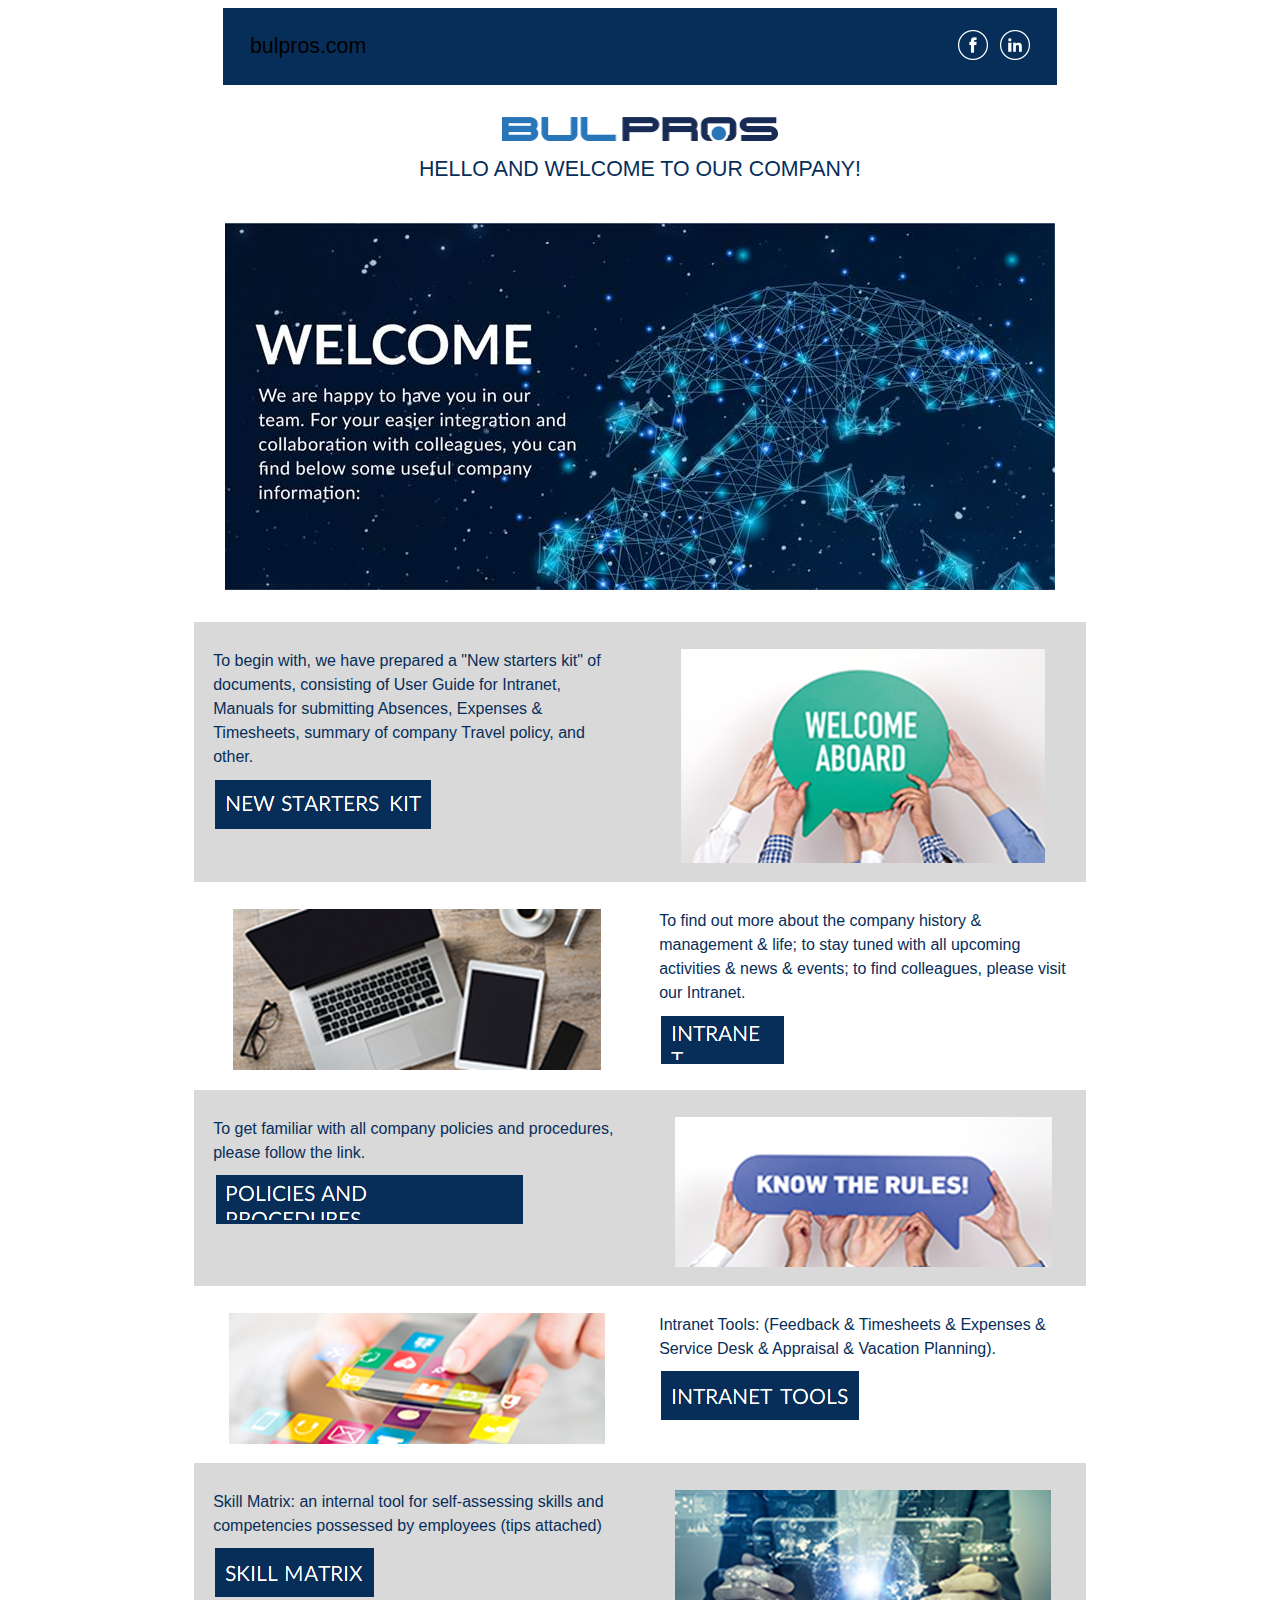
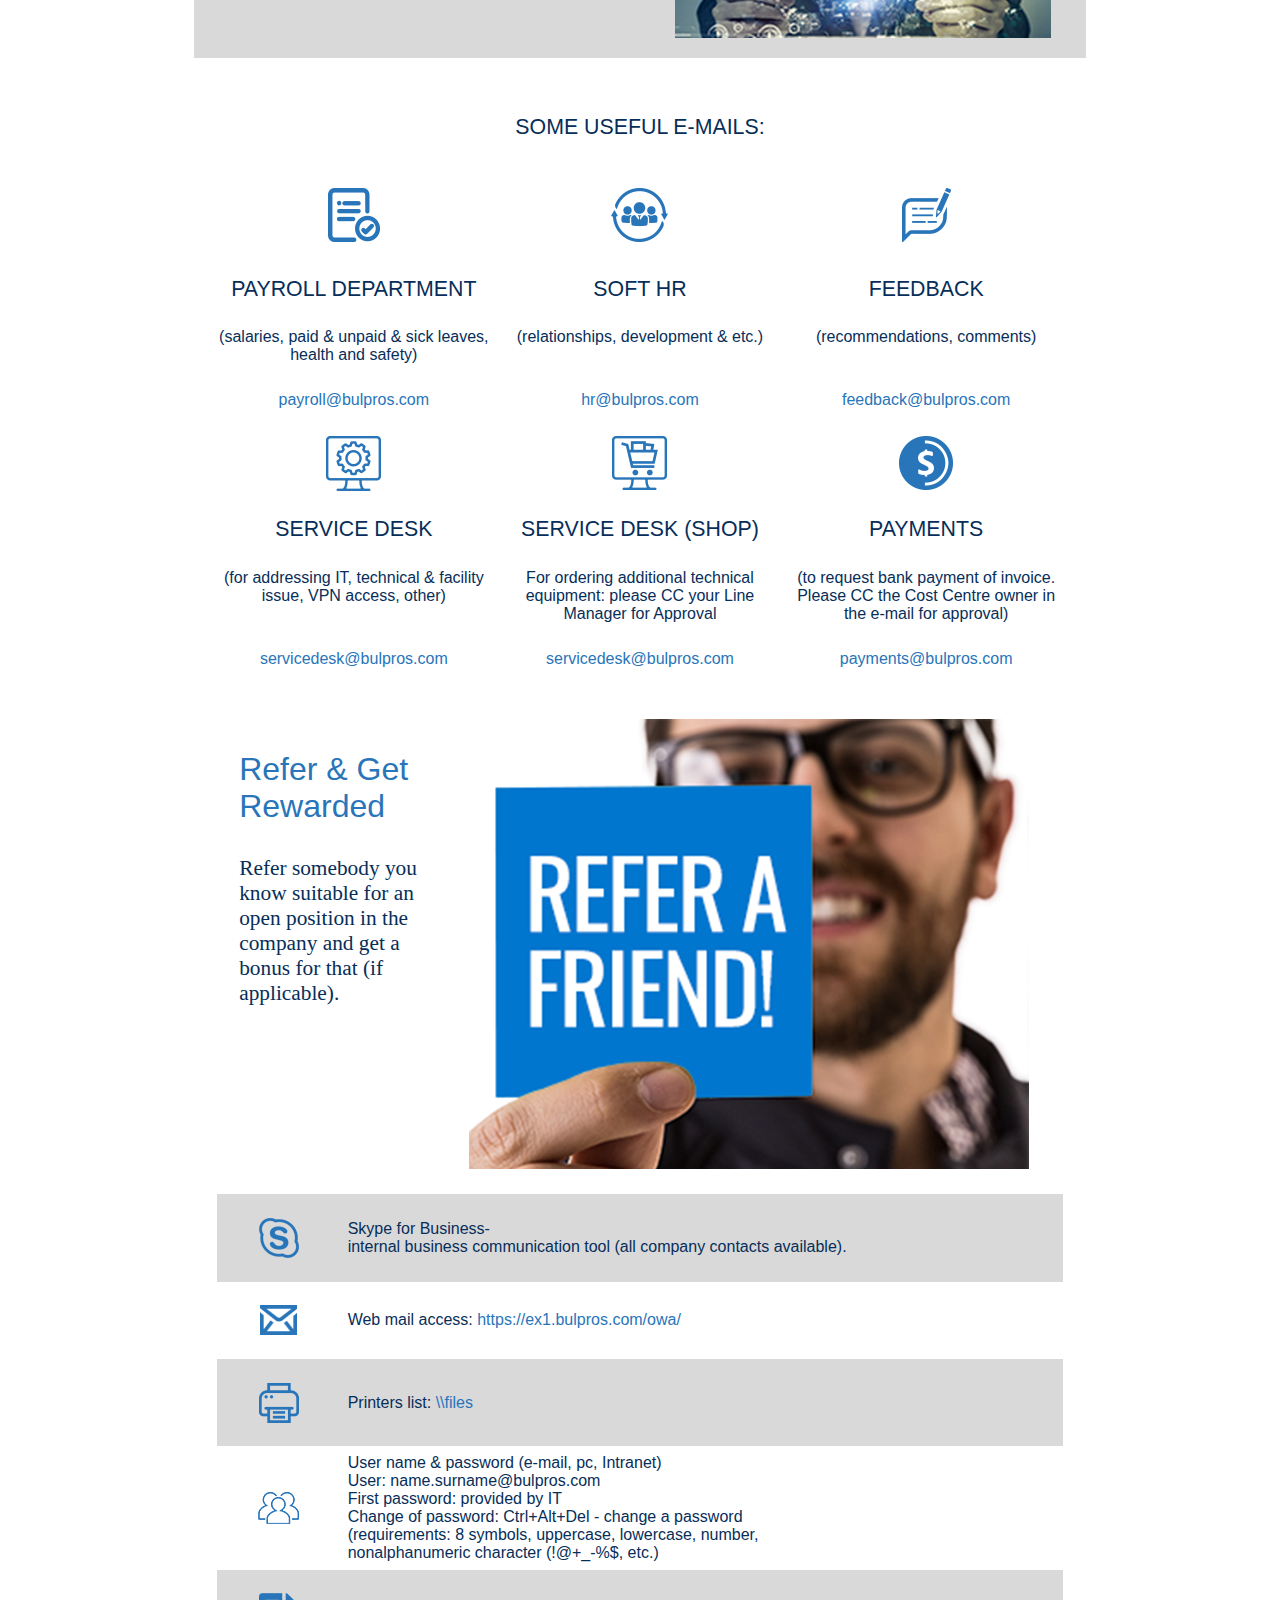
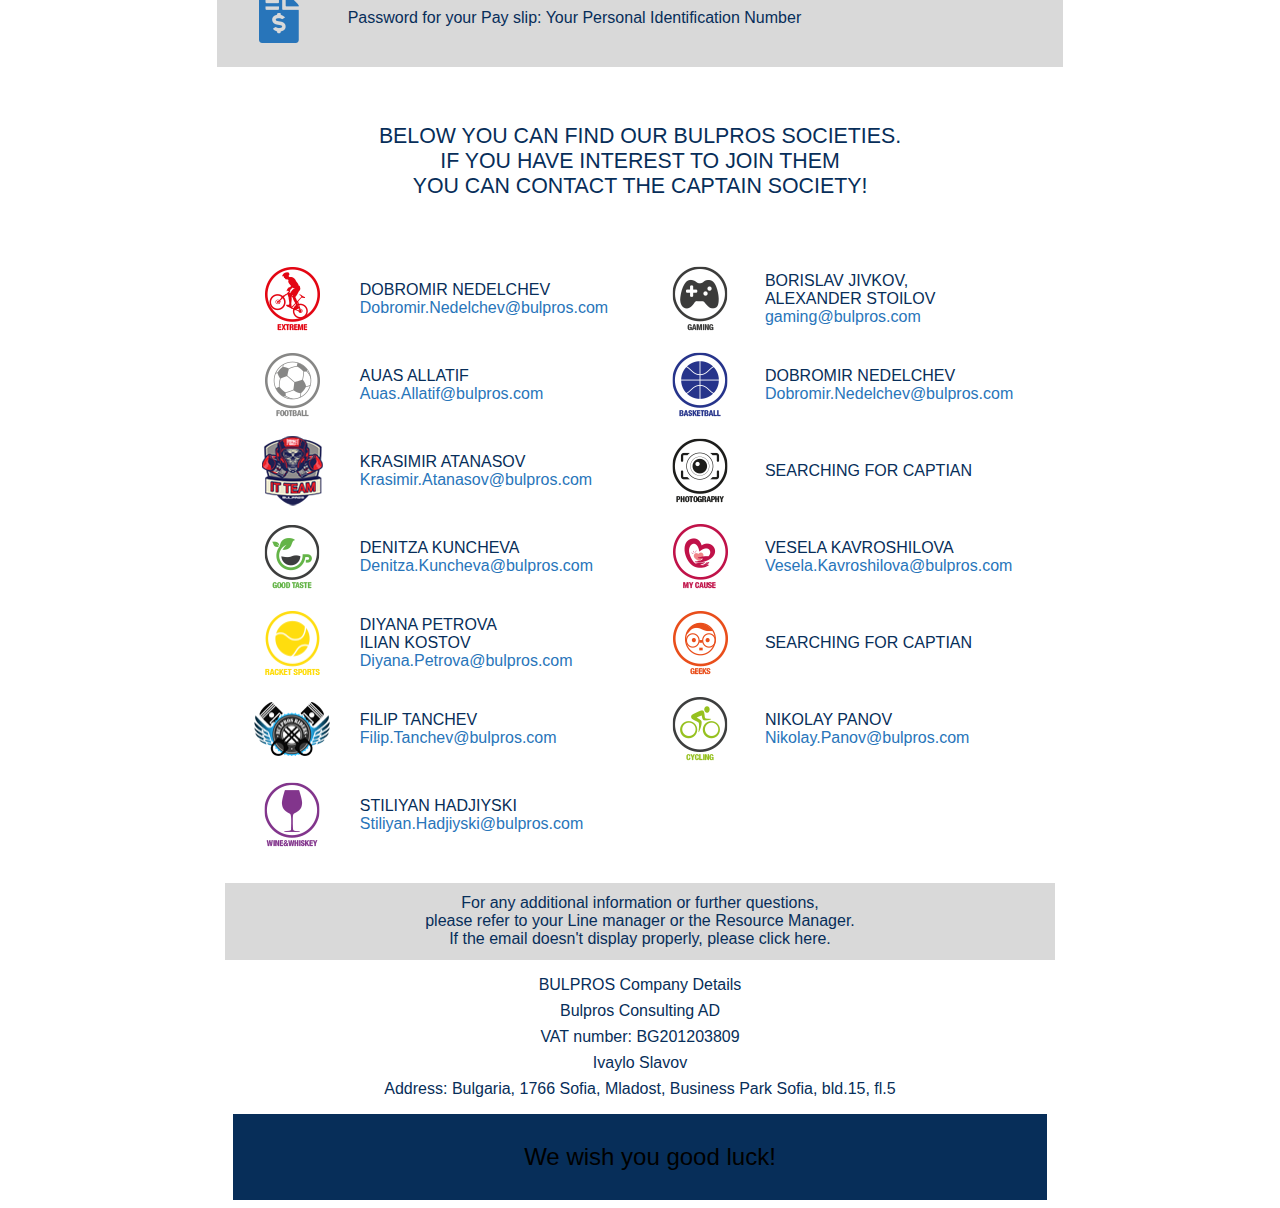
==== commit eaef3d50: "font change, moved to fixed width" ====
--- a/email.html
+++ b/email.html
@@ -649,9 +649,9 @@
 	mso-font-charset:204;
 	mso-generic-font-family:swiss;
 	mso-font-pitch:variable;
-	mso-font-signature:-536859905 -1073732485 9 0 511 0;}
+	mso-font-signature:-536859905 1073786111 1 0 511 0;}
 @font-face
-	{font-family:Oswald;
+	{font-family:Calibri;
 	panose-1:0 0 5 0 0 0 0 0 0 0;
 	mso-font-charset:0;
 	mso-generic-font-family:modern;
@@ -659,7 +659,7 @@
 	mso-font-pitch:variable;
 	mso-font-signature:536871439 0 0 0 407 0;}
 @font-face
-	{font-family:Lato;
+	{font-family:Calibri;
 	panose-1:2 15 5 2 2 2 4 3 2 3;
 	mso-font-charset:204;
 	mso-generic-font-family:swiss;
@@ -686,17 +686,11 @@
 a:link, span.MsoHyperlink
 	{mso-style-noshow:yes;
 	mso-style-priority:99;
-	color:#0563C1;
-	mso-themecolor:hyperlink;
-	text-decoration:underline;
-	text-underline:single;}
+	text-decoration:none;}
 a:visited, span.MsoHyperlinkFollowed
 	{mso-style-noshow:yes;
 	mso-style-priority:99;
-	color:#954F72;
-	mso-themecolor:followedhyperlink;
-	text-decoration:underline;
-	text-underline:single;}
+	text-decoration:none;}
 span.EmailStyle17
 	{mso-style-type:personal-compose;
 	mso-style-noshow:yes;
@@ -716,7 +710,6 @@
 .MsoChpDefault
 	{mso-style-type:export-only;
 	mso-default-props:yes;
-	font-family:"Calibri",sans-serif;
 	mso-ascii-font-family:Calibri;
 	mso-ascii-theme-font:minor-latin;
 	mso-fareast-font-family:Calibri;
@@ -728,8 +721,8 @@
 @page WordSection1
 	{size:8.5in 11.0in;
 	margin:70.85pt 70.85pt 70.85pt 70.85pt;
-	mso-header-margin:.5in;
-	mso-footer-margin:.5in;
+	mso-header-margin:0in;
+	mso-footer-margin:0in;
 	mso-paper-source:0;}
 div.WordSection1
 	{page:WordSection1;}
@@ -788,30 +781,28 @@
  </o:shapelayout></xml><![endif]-->
 </head>
 
-<body lang=EN-US link="#0563C1" vlink="#954F72" style='tab-interval:.5in'>
+<body lang=EN-US link="#072E59" vlink="#072E59" style='tab-interval:.5in'>
 
 <div class=WordSection1>
 
 <div align=center>
 
-<table class=MsoNormalTable border=0 cellspacing=0 cellpadding=0 width="100%"
- style='width:100.0%;mso-cellspacing:0in;background:#072E59;mso-yfti-tbllook:
+<table class=MsoNormalTable border=0 cellspacing=0 cellpadding=0 width="625"
+ style='width:625pt;mso-cellspacing:0in;background:#072E59;mso-yfti-tbllook:
  1184;mso-padding-alt:0in 0in 0in 0in'>
  <tr style='mso-yfti-irow:0;mso-yfti-firstrow:yes;mso-yfti-lastrow:yes;
   height:.8in'>
-  <td width="50%" style='width:50.0%;padding:0in 0in 0in 15.0pt;height:.8in'>
+  <td width="50%" style='width:50.0%;padding:0in 0in 0in 20.0pt;height:.8in'>
   <p class=MsoNormal style='line-height:105%'><span style='font-size:16.0pt;
-  mso-bidi-font-size:11.0pt;line-height:105%;font-family:"Lato",sans-serif;
-  mso-fareast-font-family:Lato'><a href="http://bulpros.com"><span
-  style='color:white;text-decoration:none;text-underline:none'>bulpros.com</span></a>
-  </span><span style='font-size:16.0pt;mso-bidi-font-size:12.0pt;line-height:
-  105%;font-family:"Lato",sans-serif;mso-fareast-font-family:Lato'><o:p></o:p></span></p>
-  </td>
-  <td width="50%" style='width:50.0%;padding:0in 15.0pt 0in 0in;height:.8in'>
-  <p class=MsoNormal align=right style='text-align:right;line-height:105%'><a
-  href="http://facebook.com/" target="_blank"><span style='font-family:"Lato",sans-serif;
-  mso-fareast-font-family:Lato;color:white;mso-no-proof:yes;text-decoration:
-  none;text-underline:none'><!--[if gte vml 1]><v:shapetype id="_x0000_t75"
+  mso-bidi-font-size:11.0pt;line-height:105%;font-family:"Calibri",sans-serif;
+  mso-fareast-font-family:Calibri'>bulpros.com </span><span style='font-size:16.0pt;
+  mso-bidi-font-size:12.0pt;line-height:105%;font-family:"Calibri",sans-serif;
+  mso-fareast-font-family:Calibri'><o:p></o:p></span></p>
+  </td>
+  <td width="50%" style='width:50.0%;padding:0.1in 20.0pt 0.1in 0in;height:.8in'>
+  <p class=MsoNormal align=right style='text-align:right;line-height:105%'><span
+  style='font-family:"Calibri",sans-serif;mso-fareast-font-family:Calibri;color:white;
+  mso-no-proof:yes'><!--[if gte vml 1]><v:shapetype id="_x0000_t75"
    coordsize="21600,21600" o:spt="75" o:preferrelative="t" path="m@4@5l@4@11@9@11@9@5xe"
    filled="f" stroked="f">
    <v:stroke joinstyle="miter"/>
@@ -832,65 +823,59 @@
    <v:path o:extrusionok="f" gradientshapeok="t" o:connecttype="rect"/>
    <o:lock v:ext="edit" aspectratio="t"/>
   </v:shapetype><v:shape id="Picture_x0020_1" o:spid="_x0000_i1057" type="#_x0000_t75"
-   alt="https://imgur.com/1kSmjqI.png" href="http://facebook.com/"
-   target="_blank" style='width:22.5pt;height:22.5pt;visibility:visible;
-   mso-wrap-style:square' o:button="t">
+   alt="https://imgur.com/1kSmjqI.png" style='width:22.5pt;height:22.5pt;
+   visibility:visible;mso-wrap-style:square'>
    <v:imagedata src="email_files/image001.png" o:title="1kSmjqI"/>
-  </v:shape><![endif]--><![if !vml]><span style='mso-ignore:vglayout'><img
-  border=0 width=30 height=30 src="email_files/image001.png"
-  alt="https://imgur.com/1kSmjqI.png" v:shapes="Picture_x0020_1"></span><![endif]></span></a><span
-  style='font-family:"Lato",sans-serif;mso-fareast-font-family:Lato'><span
-  style='mso-spacerun:yes'>&nbsp;&nbsp;&nbsp;</span></span><a href="http://linkedin.com/"
-  target="_blank"><span style='font-family:"Lato",sans-serif;mso-fareast-font-family:
-  Lato;color:white;mso-no-proof:yes;text-decoration:none;text-underline:none'><!--[if gte vml 1]><v:shape
-   id="Picture_x0020_2" o:spid="_x0000_i1056" type="#_x0000_t75" alt="https://imgur.com/Gq0Lxa9.png"
-   href="http://linkedin.com/" target="_blank" style='width:22.5pt;height:22.5pt;
-   visibility:visible;mso-wrap-style:square' o:button="t">
+  </v:shape><![endif]--><![if !vml]><img width=30 height=30
+  src="email_files/image001.png" alt="https://imgur.com/1kSmjqI.png" v:shapes="Picture_x0020_1"><![endif]></span><span
+  style='font-family:"Calibri",sans-serif;mso-fareast-font-family:Calibri'><span
+  style='mso-spacerun:yes'>&nbsp;&nbsp;&nbsp;</span><span style='color:white;mso-no-proof:
+  yes'><!--[if gte vml 1]><v:shape id="Picture_x0020_2" o:spid="_x0000_i1056"
+   type="#_x0000_t75" alt="https://imgur.com/Gq0Lxa9.png" style='width:22.5pt;
+   height:22.5pt;visibility:visible;mso-wrap-style:square'>
    <v:imagedata src="email_files/image002.png" o:title="Gq0Lxa9"/>
-  </v:shape><![endif]--><![if !vml]><span style='mso-ignore:vglayout'><img
-  border=0 width=30 height=30 src="email_files/image002.png"
-  alt="https://imgur.com/Gq0Lxa9.png" v:shapes="Picture_x0020_2"></span><![endif]></span></a><span
-  style='font-family:"Lato",sans-serif;mso-fareast-font-family:Lato'><o:p></o:p></span></p>
+  </v:shape><![endif]--><![if !vml]><img width=30 height=30
+  src="email_files/image002.png" alt="https://imgur.com/Gq0Lxa9.png" v:shapes="Picture_x0020_2"><![endif]></span><o:p></o:p></span></p>
   </td>
  </tr>
 </table>
 
 </div>
 
-<p class=MsoNormal><span style='font-family:"Lato",sans-serif;mso-fareast-font-family:
-Lato'><o:p>&nbsp;</o:p></span></p>
-
-<p class=MsoNormal><span style='font-family:"Lato",sans-serif'><o:p>&nbsp;</o:p></span></p>
+<p class=MsoNormal><span style='font-family:"Calibri",sans-serif;mso-fareast-font-family:
+Calibri'><o:p>&nbsp;</o:p></span></p>
+
+<p class=MsoNormal><span style='font-family:"Calibri",sans-serif'><o:p>&nbsp;</o:p></span></p>
 
 <p class=MsoNormal align=center style='text-align:center'><span
-style='font-family:"Lato",sans-serif;mso-no-proof:yes'><!--[if gte vml 1]><v:shape
+style='font-family:"Calibri",sans-serif;mso-no-proof:yes'><!--[if gte vml 1]><v:shape
  id="Picture_x0020_83" o:spid="_x0000_i1055" type="#_x0000_t75" style='width:207pt;
  height:18pt;visibility:visible;mso-wrap-style:square'>
  <v:imagedata src="email_files/image003.png" o:title=""/>
-</v:shape><![endif]--><![if !vml]><img border=0 width=276 height=24
+</v:shape><![endif]--><![if !vml]><img width=276 height=24
 src="email_files/image003.png" v:shapes="Picture_x0020_83"><![endif]></span><span
-style='font-family:"Lato",sans-serif'><o:p></o:p></span></p>
+style='font-family:"Calibri",sans-serif'><o:p></o:p></span></p>
 
 <p class=MsoNormal align=center style='margin-top:12.0pt;text-align:center'><span
-style='font-size:16.0pt;font-family:"Lato",sans-serif;color:#072E59'>HELLO AND
+style='font-size:16.0pt;font-family:"Calibri",sans-serif;color:#072E59'>HELLO AND
 WELCOME TO OUR COMPANY!<o:p></o:p></span></p>
 
 <p class=MsoNormal align=center style='margin-top:6.0pt;text-align:center'><span
-style='font-size:16.0pt;font-family:"Lato",sans-serif;color:#072E59'><o:p>&nbsp;</o:p></span></p>
+style='font-size:16.0pt;font-family:"Calibri",sans-serif;color:#072E59'><o:p>&nbsp;</o:p></span></p>
 
 <p class=MsoNormal align=center style='margin-top:6.0pt;text-align:center'><span
-style='font-size:16.0pt;font-family:"Lato",sans-serif;color:#072E59;mso-no-proof:
+style='font-size:16.0pt;font-family:"Calibri",sans-serif;color:#072E59;mso-no-proof:
 yes'><!--[if gte vml 1]><v:shape id="Picture_x0020_82" o:spid="_x0000_i1054"
- type="#_x0000_t75" style='width:622.5pt;height:246pt;visibility:visible;
+ type="#_x0000_t75" style='width:622.5pt;height:275.25pt;visibility:visible;
  mso-wrap-style:square'>
  <v:imagedata src="email_files/image004.jpg" o:title=""/>
-</v:shape><![endif]--><![if !vml]><img border=0 width=830 height=328
+</v:shape><![endif]--><![if !vml]><img width=830 height=367
 src="email_files/image005.jpg" v:shapes="Picture_x0020_82"><![endif]></span><span
-style='font-size:16.0pt;font-family:"Lato",sans-serif;color:#072E59'><o:p></o:p></span></p>
-
-<p class=MsoNormal><span style='font-family:"Lato",sans-serif'><o:p>&nbsp;</o:p></span></p>
-
-<p class=MsoNormal><span style='font-family:"Lato",sans-serif'><o:p>&nbsp;</o:p></span></p>
+style='font-size:16.0pt;font-family:"Calibri",sans-serif;color:#072E59'><o:p></o:p></span></p>
+
+<p class=MsoNormal><span style='font-family:"Calibri",sans-serif'><o:p>&nbsp;</o:p></span></p>
+
+<p class=MsoNormal><span style='font-family:"Calibri",sans-serif'><o:p>&nbsp;</o:p></span></p>
 
 <div align=center>
 
@@ -901,7 +886,7 @@
   <td width=408 valign=top style='width:305.75pt;background:#D9D9D9;mso-background-themecolor:
   background1;mso-background-themeshade:217;padding:.2in .2in .2in .2in'>
   <p class=MsoNormal style='margin-top:6.0pt;line-height:150%'><span
-  style='font-size:12.0pt;line-height:150%;font-family:"Lato",sans-serif;
+  style='font-size:12.0pt;line-height:150%;font-family:"Calibri",sans-serif;
   color:#072E59'>To begin with, we have prepared a &quot;New starters kit&quot;
   of documents, consisting of User Guide for Intranet, Manuals for submitting
   Absences, Expenses &amp; Timesheets, summary of company Travel policy, and
@@ -912,7 +897,7 @@
    <v:path gradientshapeok="t" o:connecttype="rect"/>
   </v:shapetype><v:shape id="Text_x0020_Box_x0020_39" o:spid="_x0000_s1031"
    type="#_x0000_t202" style='position:absolute;margin-left:-14.4pt;
-   margin-top:-113.8pt;width:161.55pt;height:36.7pt;z-index:-251646976;
+   margin-top:-113.8pt;width:161.55pt;height:36.7pt;z-index:-251652096;
    visibility:visible;mso-wrap-style:none;mso-width-percent:0;
    mso-height-percent:0;mso-wrap-distance-left:0;mso-wrap-distance-top:0;
    mso-wrap-distance-right:0;mso-wrap-distance-bottom:0;
@@ -929,28 +914,29 @@
 JVI2sOt6UJgd+ZiDgffL8ekFlFSbvV0oo4EbChzGx4f9GRdb25HMsYhqlCwG5lrLq9biZkxWOiqY
 22YiTra2kYMu1l1tQD30/bPm3wwYN0x18gb45AdQl1tp5j/sFB2T0FQ7R0nTNEV3j6o9feQzro1i
 OWA14Fm+Q8a1a8+Bvu/d/dMb2JY5uiPbhG/ktn4cqGU/er3pcvwCAAD//wMAUEsDBBQABgAIAAAA
-IQA64O3GRAIAAHwEAAAOAAAAZHJzL2Uyb0RvYy54bWysVE2P2jAQvVfqf7B8LwkQoESEFWVLVQnt
-rgTVno3jkEiOx7INCf31HTuBpdueql4cz4ffzLyZyeKhrSU5C2MrUBkdDmJKhOKQV+qY0R/7zafP
-lFjHVM4kKJHRi7D0Yfnxw6LRqRhBCTIXhiCIsmmjM1o6p9MosrwUNbMD0EKhsQBTM4eiOUa5YQ2i
-1zIaxfE0asDk2gAX1qL2sTPSZcAvCsHdc1FY4YjMKObmwmnCefBntFyw9GiYLivep8H+IYuaVQqD
-3qAemWPkZKo/oOqKG7BQuAGHOoKiqLgINWA1w/hdNbuSaRFqQXKsvtFk/x8sfzq/GFLlGR3PKVGs
-xh7tRevIF2gJqpCfRtsU3XYaHV2LeuzzVW9R6ctuC1P7LxZE0I5MX27sejTuH02Gs3mcUMLRlkyn
-4yTxMNHba22s+yagJv6SUYPdC6Sy89a6zvXq4oNZkFW+qaQMgjke1tKQM/Odno2+TkLyiP6bm1Sk
-yeh0PIkDsgL/voOWCpPxxXZF+ZtrD23PwAHyCxJgoBshq/mmwiy3zLoXZnBmsGbcA/eMRyEBg0B/
-o6QE8/Nveu+PrUQrJQ3OYEYVLgkl8rvCFs+HSeJHNgjJZDZCwdxbDvcWdarXgKUPcd80D1fv7+T1
-WhioX3FZVj4mmpjiGDmj3JmrsHbdZuC6cbFaBTccU83cVu009+Ceat+DffvKjO4b5bDFT3CdVpa+
-61fn618qWJ0cFFVopie4Y7XnHUc8jEO/jn6H7uXg9fbTWP4CAAD//wMAUEsDBBQABgAIAAAAIQCi
-ySxZ4gAAAA0BAAAPAAAAZHJzL2Rvd25yZXYueG1sTI9BS8NAEIXvgv9hGcFbu8mibYnZlCqIB6WQ
-VvC6yY5JMDsbstsm/fdOT3qbefN475t8O7tenHEMnScN6TIBgVR721Gj4fP4utiACNGQNb0n1HDB
-ANvi9iY3mfUTlXg+xEZwCIXMaGhjHDIpQ92iM2HpByS+ffvRmcjr2Eg7monDXS9VkqykMx1xQ2sG
-fGmx/jmcnIbd/rIv1/XX0VTP4aN7s9N7OU9a39/NuycQEef4Z4YrPqNDwUyVP5ENotewUBtGj9dB
-rVcg2KLSRIGoWEofHxTIIpf/vyh+AQAA//8DAFBLAQItABQABgAIAAAAIQC2gziS/gAAAOEBAAAT
-AAAAAAAAAAAAAAAAAAAAAABbQ29udGVudF9UeXBlc10ueG1sUEsBAi0AFAAGAAgAAAAhADj9If/W
-AAAAlAEAAAsAAAAAAAAAAAAAAAAALwEAAF9yZWxzLy5yZWxzUEsBAi0AFAAGAAgAAAAhADrg7cZE
-AgAAfAQAAA4AAAAAAAAAAAAAAAAALgIAAGRycy9lMm9Eb2MueG1sUEsBAi0AFAAGAAgAAAAhAKLJ
-LFniAAAADQEAAA8AAAAAAAAAAAAAAAAAngQAAGRycy9kb3ducmV2LnhtbFBLBQYAAAAABAAEAPMA
-AACtBQAAAAA=
+IQC2ZVZGTwIAAJUEAAAOAAAAZHJzL2Uyb0RvYy54bWysVFFv2jAQfp+0/2D5fSRQoCUiVIyOaRJq
+K8HUZ+PYJJrjs2xDwn79zk5oWbenaS+Oz/f5zt99d5nft7UiJ2FdBTqnw0FKidAcikofcvp9t/50
+R4nzTBdMgRY5PQtH7xcfP8wbk4kRlKAKYQkG0S5rTE5L702WJI6XomZuAEZodEqwNfNo2kNSWNZg
+9FolozSdJg3Ywljgwjk8feicdBHjSym4f5LSCU9UTvFtPq42rvuwJos5yw6WmbLi/TPYP7yiZpXG
+pK+hHphn5GirP0LVFbfgQPoBhzoBKSsuIgdkM0zfsdmWzIjIBYvjzGuZ3P8Lyx9Pz5ZURU5vZpRo
+VqNGO9F68hlagkdYn8a4DGFbg0Df4jnqHLk6swH+wyEkucJ0FxyiQz1aaevwRaYEL6IE59eyhzQc
+D0fpZDi9m1DC0TeeTtNZ1CV5u22s818F1CRscmpR1vgCdto4H/Kz7AIJyRyoqlhXSkXDHvYrZcmJ
+hRa4HX2ZRFZ45TeY0qTJ6fRmksbIGsL9LrTSPcOOVODq233bl2YPxRkrY6HrLWf4usJXbpjzz8xi
+MyFnHBD/hItUgEmg31FSgv35t/OAR43RS0mDzZlTjdNDifqmUfvZcDwOvRyN8eR2hIa99uyvPfpY
+rwCpD3EQDY/bgPfqspUW6hecomXIiS6mOWbOKff2Yqx8NzI4h1wslxGG/WuY3+it4ZeGCBrs2hdm
+TS+UR4kf4dLGLHunV4cNImlYHj3IKooZCtxVta879n7UuJ/TMFzXdkS9/U0WvwAAAP//AwBQSwME
+FAAGAAgAAAAhANZ9uU3iAAAADQEAAA8AAABkcnMvZG93bnJldi54bWxMjzFPwzAQhXck/oN1SCyo
+dRpKWkKcqoIydKOFgdGJjzgiPkex04Z/z3WC7e7d03vfFZvJdeKEQ2g9KVjMExBItTctNQo+3l9n
+axAhajK684QKfjDApry+KnRu/JkOeDrGRnAIhVwrsDH2uZShtuh0mPseiW9ffnA68jo00gz6zOGu
+k2mSZNLplrjB6h6fLdbfx9EpiONu2sv65bAbq61bvdksu/vUSt3eTNsnEBGn+GeGCz6jQ8lMlR/J
+BNEpmKVrRo+XIV1lINiSPi7vQVQsLR6WKciykP+/KH8BAAD//wMAUEsBAi0AFAAGAAgAAAAhALaD
+OJL+AAAA4QEAABMAAAAAAAAAAAAAAAAAAAAAAFtDb250ZW50X1R5cGVzXS54bWxQSwECLQAUAAYA
+CAAAACEAOP0h/9YAAACUAQAACwAAAAAAAAAAAAAAAAAvAQAAX3JlbHMvLnJlbHNQSwECLQAUAAYA
+CAAAACEAtmVWRk8CAACVBAAADgAAAAAAAAAAAAAAAAAuAgAAZHJzL2Uyb0RvYy54bWxQSwECLQAU
+AAYACAAAACEA1n25TeIAAAANAQAADwAAAAAAAAAAAAAAAACpBAAAZHJzL2Rvd25yZXYueG1sUEsF
+BgAAAAAEAAQA8wAAALgFAAAAAA==
 " fillcolor="#072e59" stroked="f" strokeweight=".5pt">
+   <v:path arrowok="t"/>
    <v:textbox>
     <![if !mso]>
     <table cellpadding=0 cellspacing=0 width="100%">
@@ -958,7 +944,7 @@
       <td><![endif]>
       <div>
       <p class=MsoNormal><span style='font-size:16.0pt;mso-bidi-font-size:12.0pt;
-      font-family:"Lato",sans-serif;background:#072E59'>NEW STARTERS KIT<span
+      font-family:"Calibri",sans-serif;background:#072E59'>NEW STARTERS KIT<span
       style='color:white;mso-themecolor:background1'><o:p></o:p></span></span></p>
       </div>
       <![if !mso]></td>
@@ -969,203 +955,42 @@
   </v:shape><![endif]--><![if !vml]><img width=220 height=53
   src="email_files/image006.png" align=left alt="Text Box: NEW STARTERS KIT"
   v:shapes="Text_x0020_Box_x0020_39"><![endif]><span style='font-size:12.0pt;
-  font-family:"Lato",sans-serif;color:#072E59'><o:p></o:p></span></p>
+  font-family:"Calibri",sans-serif;color:#072E59'><o:p></o:p></span></p>
   </td>
   <td width=408 style='width:305.75pt;background:#D9D9D9;mso-background-themecolor:
   background1;mso-background-themeshade:217;padding:.2in .2in .2in .2in'>
   <p class=MsoNormal align=center style='margin-top:6.0pt;text-align:center'><span
-  style='font-size:12.0pt;font-family:"Lato",sans-serif;color:#072E59;
+  style='font-size:12.0pt;font-family:"Calibri",sans-serif;color:#072E59;
   mso-no-proof:yes'><!--[if gte vml 1]><v:shape id="Picture_x0020_81" o:spid="_x0000_i1053"
    type="#_x0000_t75" style='width:273pt;height:160.5pt;visibility:visible;
    mso-wrap-style:square'>
    <v:imagedata src="email_files/image007.png" o:title=""/>
-  </v:shape><![endif]--><![if !vml]><img border=0 width=364 height=214
+  </v:shape><![endif]--><![if !vml]><img width=364 height=214
   src="email_files/image008.png" v:shapes="Picture_x0020_81"><![endif]></span><span
-  style='font-size:12.0pt;font-family:"Lato",sans-serif;color:#072E59'><o:p></o:p></span></p>
+  style='font-size:12.0pt;font-family:"Calibri",sans-serif;color:#072E59'><o:p></o:p></span></p>
   </td>
  </tr>
  <tr style='mso-yfti-irow:1'>
   <td width=408 style='width:305.75pt;padding:.2in .2in .2in .2in'>
   <p class=MsoNormal align=center style='margin-top:6.0pt;text-align:center'><span
-  style='font-size:12.0pt;font-family:"Lato",sans-serif;color:#072E59;
+  style='font-size:12.0pt;font-family:"Calibri",sans-serif;color:#072E59;
   mso-no-proof:yes'><!--[if gte vml 1]><v:shape id="Picture_x0020_80" o:spid="_x0000_i1052"
    type="#_x0000_t75" style='width:276pt;height:120.75pt;visibility:visible;
    mso-wrap-style:square'>
    <v:imagedata src="email_files/image009.png" o:title=""/>
-  </v:shape><![endif]--><![if !vml]><img border=0 width=368 height=161
+  </v:shape><![endif]--><![if !vml]><img width=368 height=161
   src="email_files/image010.png" v:shapes="Picture_x0020_80"><![endif]></span><span
-  style='font-size:12.0pt;font-family:"Lato",sans-serif;color:#072E59'><o:p></o:p></span></p>
+  style='font-size:12.0pt;font-family:"Calibri",sans-serif;color:#072E59'><o:p></o:p></span></p>
   </td>
   <td width=408 valign=top style='width:305.75pt;padding:.2in .2in .2in .2in'>
   <p class=MsoNormal style='margin-top:6.0pt;line-height:150%'><span
-  style='font-size:12.0pt;line-height:150%;font-family:"Lato",sans-serif;
+  style='font-size:12.0pt;line-height:150%;font-family:"Calibri",sans-serif;
   color:#072E59'>To find out more about the company history &amp; management
   &amp; life; to stay tuned with all upcoming activities &amp; news &amp;
   events; to find colleagues, please visit our Intranet.<o:p></o:p></span></p>
   <p class=MsoNormal style='margin-top:6.0pt'><!--[if gte vml 1]><v:shape id="Text_x0020_Box_x0020_38"
    o:spid="_x0000_s1030" type="#_x0000_t202" style='position:absolute;
    margin-left:-14.4pt;margin-top:-92.25pt;width:92.3pt;height:36.7pt;
-   z-index:-251649024;visibility:visible;mso-wrap-style:none;
-   mso-width-percent:0;mso-height-percent:0;mso-wrap-distance-left:0;
-   mso-wrap-distance-top:0;mso-wrap-distance-right:0;
-   mso-wrap-distance-bottom:0;mso-position-horizontal:absolute;
-   mso-position-horizontal-relative:text;mso-position-vertical:absolute;
-   mso-position-vertical-relative:text;mso-width-percent:0;
-   mso-height-percent:0;mso-width-relative:margin;mso-height-relative:margin;
-   v-text-anchor:middle' o:gfxdata="UEsDBBQABgAIAAAAIQC2gziS/gAAAOEBAAATAAAAW0NvbnRlbnRfVHlwZXNdLnhtbJSRQU7DMBBF
-90jcwfIWJU67QAgl6YK0S0CoHGBkTxKLZGx5TGhvj5O2G0SRWNoz/78nu9wcxkFMGNg6quQqL6RA
-0s5Y6ir5vt9lD1JwBDIwOMJKHpHlpr69KfdHjyxSmriSfYz+USnWPY7AufNIadK6MEJMx9ApD/oD
-OlTrorhX2lFEilmcO2RdNtjC5xDF9pCuTyYBB5bi6bQ4syoJ3g9WQ0ymaiLzg5KdCXlKLjvcW893
-SUOqXwnz5DrgnHtJTxOsQfEKIT7DmDSUCaxw7Rqn8787ZsmRM9e2VmPeBN4uqYvTtW7jvijg9N/y
-JsXecLq0q+WD6m8AAAD//wMAUEsDBBQABgAIAAAAIQA4/SH/1gAAAJQBAAALAAAAX3JlbHMvLnJl
-bHOkkMFqwzAMhu+DvYPRfXGawxijTi+j0GvpHsDYimMaW0Yy2fr2M4PBMnrbUb/Q94l/f/hMi1qR
-JVI2sOt6UJgd+ZiDgffL8ekFlFSbvV0oo4EbChzGx4f9GRdb25HMsYhqlCwG5lrLq9biZkxWOiqY
-22YiTra2kYMu1l1tQD30/bPm3wwYN0x18gb45AdQl1tp5j/sFB2T0FQ7R0nTNEV3j6o9feQzro1i
-OWA14Fm+Q8a1a8+Bvu/d/dMb2JY5uiPbhG/ktn4cqGU/er3pcvwCAAD//wMAUEsDBBQABgAIAAAA
-IQBKpKGERQIAAIMEAAAOAAAAZHJzL2Uyb0RvYy54bWysVE2P2jAQvVfqf7B8LwkQoESEFWVLVQnt
-rgTVno3jkEiOx7INCf31HTuBpdueql4cz4efPe/NZPHQ1pKchbEVqIwOBzElQnHIK3XM6I/95tNn
-SqxjKmcSlMjoRVj6sPz4YdHoVIygBJkLQxBE2bTRGS2d02kUWV6KmtkBaKEwWICpmUPTHKPcsAbR
-axmN4ngaNWBybYALa9H72AXpMuAXheDuuSiscERmFN/mwmrCevBrtFyw9GiYLiveP4P9wytqVim8
-9Ab1yBwjJ1P9AVVX3ICFwg041BEURcVFqAGrGcbvqtmVTItQC5Jj9Y0m+/9g+dP5xZAqz+gYlVKs
-Ro32onXkC7QEXchPo22KaTuNia5FP+p89Vt0+rLbwtT+iwURjCPTlxu7Ho37Q5PhbB4nlHCMJdPp
-OEk8TPR2Whvrvgmoid9k1KB6gVR23lrXpV5T/GUWZJVvKimDYY6HtTTkzLzSs9HXybxH/y1NKtJk
-dDqexAFZgT/fQUuFj/HFdkX5nWsPbSDnVvAB8gvyYKDrJKv5psLHbpl1L8xg62DpOA7uGZdCAt4F
-/Y6SEszPv/l9PiqKUUoabMWMKpwVSuR3hUrPh0niOzcYyWQ2QsPcRw73EXWq14AMDHHsNA9bn+/k
-dVsYqF9xZlb+TgwxxfHmjHJnrsbadQOCU8fFahXSsFs1c1u109yDe8a9FPv2lRnd6+VQ6Se4Ni1L
-38nW5fqTClYnB0UVNPU8d6z29GOnh67op9KP0r0dst7+HctfAAAA//8DAFBLAwQUAAYACAAAACEA
-oZO4QeEAAAANAQAADwAAAGRycy9kb3ducmV2LnhtbEyPT0vDQBDF70K/wzJCb+0moWqI2ZRWEA9K
-Ia3gdZJdk2B2NmS3TfrtnZ50TvPn8d5v8u1se3Exo+8cKYjXEQhDtdMdNQo+T6+rFIQPSBp7R0bB
-1XjYFou7HDPtJirN5RgawSbkM1TQhjBkUvq6NRb92g2G+PbtRouBx7GResSJzW0vkyh6lBY74oQW
-B/PSmvrneLYKdofroXyqv05Y7f1H96an93KelFrez7tnEMHM4U8MN3xGh4KZKncm7UWvYJWkjB64
-idPNAwiWJHGUgKhuKy6QRS7/f1H8AgAA//8DAFBLAQItABQABgAIAAAAIQC2gziS/gAAAOEBAAAT
-AAAAAAAAAAAAAAAAAAAAAABbQ29udGVudF9UeXBlc10ueG1sUEsBAi0AFAAGAAgAAAAhADj9If/W
-AAAAlAEAAAsAAAAAAAAAAAAAAAAALwEAAF9yZWxzLy5yZWxzUEsBAi0AFAAGAAgAAAAhAEqkoYRF
-AgAAgwQAAA4AAAAAAAAAAAAAAAAALgIAAGRycy9lMm9Eb2MueG1sUEsBAi0AFAAGAAgAAAAhAKGT
-uEHhAAAADQEAAA8AAAAAAAAAAAAAAAAAnwQAAGRycy9kb3ducmV2LnhtbFBLBQYAAAAABAAEAPMA
-AACtBQAAAAA=
-" fillcolor="#072e59" stroked="f" strokeweight=".5pt">
-   <v:textbox>
-    <![if !mso]>
-    <table cellpadding=0 cellspacing=0 width="100%">
-     <tr>
-      <td><![endif]>
-      <div>
-      <p class=MsoNormal><span style='font-size:16.0pt;mso-bidi-font-size:12.0pt;
-      font-family:"Lato",sans-serif;background:#072E59'>INTRANET<span
-      style='color:white;mso-themecolor:background1'><o:p></o:p></span></span></p>
-      </div>
-      <![if !mso]></td>
-     </tr>
-    </table>
-    <![endif]></v:textbox>
-   <w:wrap type="tight"/>
-  </v:shape><![endif]--><![if !vml]><img width=127 height=53
-  src="email_files/image011.png" align=left alt="Text Box: INTRANET" v:shapes="Text_x0020_Box_x0020_38"><![endif]><span
-  style='font-size:12.0pt;font-family:"Lato",sans-serif;color:#072E59'><o:p></o:p></span></p>
-  </td>
- </tr>
- <tr style='mso-yfti-irow:2'>
-  <td width=408 valign=top style='width:305.75pt;background:#D9D9D9;mso-background-themecolor:
-  background1;mso-background-themeshade:217;padding:.2in .2in .2in .2in'>
-  <p class=MsoNormal style='margin-top:6.0pt;line-height:150%'><span
-  style='font-size:12.0pt;line-height:150%;font-family:"Lato",sans-serif;
-  color:#072E59'>To get familiar with all company policies and procedures,
-  please follow the link.<o:p></o:p></span></p>
-  <p class=MsoNormal style='margin-top:6.0pt'><!--[if gte vml 1]><v:shape id="Text_x0020_Box_x0020_37"
-   o:spid="_x0000_s1029" type="#_x0000_t202" style='position:absolute;
-   margin-left:-14.4pt;margin-top:-49.15pt;width:230.25pt;height:36.7pt;
-   z-index:-251651072;visibility:visible;mso-wrap-style:none;
-   mso-width-percent:0;mso-height-percent:0;mso-wrap-distance-left:0;
-   mso-wrap-distance-top:0;mso-wrap-distance-right:0;
-   mso-wrap-distance-bottom:0;mso-position-horizontal:absolute;
-   mso-position-horizontal-relative:text;mso-position-vertical:absolute;
-   mso-position-vertical-relative:text;mso-width-percent:0;
-   mso-height-percent:0;mso-width-relative:margin;mso-height-relative:margin;
-   v-text-anchor:middle' o:gfxdata="UEsDBBQABgAIAAAAIQC2gziS/gAAAOEBAAATAAAAW0NvbnRlbnRfVHlwZXNdLnhtbJSRQU7DMBBF
-90jcwfIWJU67QAgl6YK0S0CoHGBkTxKLZGx5TGhvj5O2G0SRWNoz/78nu9wcxkFMGNg6quQqL6RA
-0s5Y6ir5vt9lD1JwBDIwOMJKHpHlpr69KfdHjyxSmriSfYz+USnWPY7AufNIadK6MEJMx9ApD/oD
-OlTrorhX2lFEilmcO2RdNtjC5xDF9pCuTyYBB5bi6bQ4syoJ3g9WQ0ymaiLzg5KdCXlKLjvcW893
-SUOqXwnz5DrgnHtJTxOsQfEKIT7DmDSUCaxw7Rqn8787ZsmRM9e2VmPeBN4uqYvTtW7jvijg9N/y
-JsXecLq0q+WD6m8AAAD//wMAUEsDBBQABgAIAAAAIQA4/SH/1gAAAJQBAAALAAAAX3JlbHMvLnJl
-bHOkkMFqwzAMhu+DvYPRfXGawxijTi+j0GvpHsDYimMaW0Yy2fr2M4PBMnrbUb/Q94l/f/hMi1qR
-JVI2sOt6UJgd+ZiDgffL8ekFlFSbvV0oo4EbChzGx4f9GRdb25HMsYhqlCwG5lrLq9biZkxWOiqY
-22YiTra2kYMu1l1tQD30/bPm3wwYN0x18gb45AdQl1tp5j/sFB2T0FQ7R0nTNEV3j6o9feQzro1i
-OWA14Fm+Q8a1a8+Bvu/d/dMb2JY5uiPbhG/ktn4cqGU/er3pcvwCAAD//wMAUEsDBBQABgAIAAAA
-IQAO467qRgIAAIMEAAAOAAAAZHJzL2Uyb0RvYy54bWysVE2P2jAQvVfqf7B8LwkQoCDCirKlqoR2
-V4Jqz8ZxSCTHY9mGhP76jp2Epdueql4cz4efPe/NZPnQVJJchLElqJQOBzElQnHISnVK6Y/D9tNn
-SqxjKmMSlEjpVVj6sPr4YVnrhRhBATIThiCIsotap7RwTi+iyPJCVMwOQAuFwRxMxRya5hRlhtWI
-XsloFMfTqAaTaQNcWIvexzZIVwE/zwV3z3luhSMypfg2F1YT1qNfo9WSLU6G6aLk3TPYP7yiYqXC
-S29Qj8wxcjblH1BVyQ1YyN2AQxVBnpdchBqwmmH8rpp9wbQItSA5Vt9osv8Plj9dXgwps5SOZ5Qo
-VqFGB9E48gUagi7kp9Z2gWl7jYmuQT/q3PstOn3ZTW4q/8WCCMaR6euNXY/G/aHJcDaPE0o4xpLp
-dJwkHiZ6O62Ndd8EVMRvUmpQvUAqu+ysa1P7FH+ZBVlm21LKYJjTcSMNuTCv9Gz0dTLv0H9Lk4rU
-KZ2OJ3FAVuDPt9BS4WN8sW1RfueaYxPIGfUFHyG7Ig8G2k6ymm9LfOyOWffCDLYOlo7j4J5xySXg
-XdDtKCnA/Pyb3+ejohilpMZWTKnCWaFEfleo9HyYJL5zg5FMZiM0zH3keB9R52oDyMAQx07zsPX5
-Tvbb3ED1ijOz9ndiiCmON6eUO9MbG9cOCE4dF+t1SMNu1czt1F5zD+4Z91IcmldmdKeXQ6WfoG9a
-tngnW5vrTypYnx3kZdDU89yy2tGPnR66optKP0r3dsh6+3esfgEAAP//AwBQSwMEFAAGAAgAAAAh
-AAciZcnhAAAACwEAAA8AAABkcnMvZG93bnJldi54bWxMj0FLw0AQhe9C/8MyBW/tplE0jdmUtiAe
-lEJawesmOybB7GzIbpv03zs96e0N7/HeN9lmsp244OBbRwpWywgEUuVMS7WCz9PrIgHhgyajO0eo
-4IoeNvnsLtOpcSMVeDmGWnAJ+VQraELoUyl91aDVful6JPa+3WB14HOopRn0yOW2k3EUPUmrW+KF
-Rve4b7D6OZ6tgu3heiieq6+TLnf+o30z43sxjUrdz6ftC4iAU/gLww2f0SFnptKdyXjRKVjECaMH
-FuvkAQQn4lUUgyhv1uMaZJ7J/z/kvwAAAP//AwBQSwECLQAUAAYACAAAACEAtoM4kv4AAADhAQAA
-EwAAAAAAAAAAAAAAAAAAAAAAW0NvbnRlbnRfVHlwZXNdLnhtbFBLAQItABQABgAIAAAAIQA4/SH/
-1gAAAJQBAAALAAAAAAAAAAAAAAAAAC8BAABfcmVscy8ucmVsc1BLAQItABQABgAIAAAAIQAO467q
-RgIAAIMEAAAOAAAAAAAAAAAAAAAAAC4CAABkcnMvZTJvRG9jLnhtbFBLAQItABQABgAIAAAAIQAH
-ImXJ4QAAAAsBAAAPAAAAAAAAAAAAAAAAAKAEAABkcnMvZG93bnJldi54bWxQSwUGAAAAAAQABADz
-AAAArgUAAAAA
-" fillcolor="#072e59" stroked="f" strokeweight=".5pt">
-   <v:textbox>
-    <![if !mso]>
-    <table cellpadding=0 cellspacing=0 width="100%">
-     <tr>
-      <td><![endif]>
-      <div>
-      <p class=MsoNormal><span style='font-size:16.0pt;mso-bidi-font-size:12.0pt;
-      font-family:"Lato",sans-serif;background:#072E59'>POLICIES AND PROCEDURES<span
-      style='color:white;mso-themecolor:background1'><o:p></o:p></span></span></p>
-      </div>
-      <![if !mso]></td>
-     </tr>
-    </table>
-    <![endif]></v:textbox>
-   <w:wrap type="tight"/>
-  </v:shape><![endif]--><![if !vml]><img width=311 height=53
-  src="email_files/image012.png" align=left
-  alt="Text Box: POLICIES AND PROCEDURES" v:shapes="Text_x0020_Box_x0020_37"><![endif]><span
-  style='font-size:12.0pt;font-family:"Lato",sans-serif;color:#072E59'><o:p></o:p></span></p>
-  </td>
-  <td width=408 style='width:305.75pt;background:#D9D9D9;mso-background-themecolor:
-  background1;mso-background-themeshade:217;padding:.2in .2in .2in .2in'>
-  <p class=MsoNormal align=center style='margin-top:6.0pt;text-align:center'><span
-  style='font-size:12.0pt;font-family:"Lato",sans-serif;color:#072E59;
-  mso-no-proof:yes'><!--[if gte vml 1]><v:shape id="Picture_x0020_79" o:spid="_x0000_i1051"
-   type="#_x0000_t75" style='width:282.75pt;height:112.5pt;visibility:visible;
-   mso-wrap-style:square'>
-   <v:imagedata src="email_files/image013.png" o:title=""/>
-  </v:shape><![endif]--><![if !vml]><img border=0 width=377 height=150
-  src="email_files/image014.png" v:shapes="Picture_x0020_79"><![endif]></span><span
-  style='font-size:12.0pt;font-family:"Lato",sans-serif;color:#072E59'><o:p></o:p></span></p>
-  </td>
- </tr>
- <tr style='mso-yfti-irow:3'>
-  <td width=408 style='width:305.75pt;padding:.2in .2in .2in .2in'>
-  <p class=MsoNormal align=center style='margin-top:6.0pt;text-align:center'><span
-  style='font-size:12.0pt;font-family:"Lato",sans-serif;color:#072E59;
-  mso-no-proof:yes'><!--[if gte vml 1]><v:shape id="Picture_x0020_78" o:spid="_x0000_i1050"
-   type="#_x0000_t75" style='width:282pt;height:98.25pt;visibility:visible;
-   mso-wrap-style:square'>
-   <v:imagedata src="email_files/image015.png" o:title=""/>
-  </v:shape><![endif]--><![if !vml]><img border=0 width=376 height=131
-  src="email_files/image016.png" v:shapes="Picture_x0020_78"><![endif]></span><span
-  style='font-size:12.0pt;font-family:"Lato",sans-serif;color:#072E59'><o:p></o:p></span></p>
-  </td>
-  <td width=408 valign=top style='width:305.75pt;padding:.2in .2in .2in .2in'>
-  <p class=MsoNormal style='margin-top:6.0pt;line-height:150%'><span
-  style='font-size:12.0pt;line-height:150%;font-family:"Lato",sans-serif;
-  color:#072E59'>Intranet Tools: (Feedback &amp; Timesheets &amp; Expenses
-  &amp; Service Desk &amp; Appraisal &amp; Vacation Planning).<o:p></o:p></span></p>
-  <p class=MsoNormal style='margin-top:6.0pt'><!--[if gte vml 1]><v:shape id="Text_x0020_Box_x0020_36"
-   o:spid="_x0000_s1028" type="#_x0000_t202" style='position:absolute;
-   margin-left:-14.4pt;margin-top:-49.15pt;width:148.35pt;height:36.7pt;
    z-index:-251653120;visibility:visible;mso-wrap-style:none;
    mso-width-percent:0;mso-height-percent:0;mso-wrap-distance-left:0;
    mso-wrap-distance-top:0;mso-wrap-distance-right:0;
@@ -1183,28 +1008,29 @@
 JVI2sOt6UJgd+ZiDgffL8ekFlFSbvV0oo4EbChzGx4f9GRdb25HMsYhqlCwG5lrLq9biZkxWOiqY
 22YiTra2kYMu1l1tQD30/bPm3wwYN0x18gb45AdQl1tp5j/sFB2T0FQ7R0nTNEV3j6o9feQzro1i
 OWA14Fm+Q8a1a8+Bvu/d/dMb2JY5uiPbhG/ktn4cqGU/er3pcvwCAAD//wMAUEsDBBQABgAIAAAA
-IQA9LVUrRQIAAIMEAAAOAAAAZHJzL2Uyb0RvYy54bWysVE2P2jAQvVfqf7B8LwkQoCDCirKlqoR2
-V4Jqz8ZxSCTHY9mGhP76jp2Epdueql4cz4efPe/NZPnQVJJchLElqJQOBzElQnHISnVK6Y/D9tNn
-SqxjKmMSlEjpVVj6sPr4YVnrhRhBATIThiCIsotap7RwTi+iyPJCVMwOQAuFwRxMxRya5hRlhtWI
-XsloFMfTqAaTaQNcWIvexzZIVwE/zwV3z3luhSMypfg2F1YT1qNfo9WSLU6G6aLk3TPYP7yiYqXC
-S29Qj8wxcjblH1BVyQ1YyN2AQxVBnpdchBqwmmH8rpp9wbQItSA5Vt9osv8Plj9dXgwps5SOp5Qo
-VqFGB9E48gUagi7kp9Z2gWl7jYmuQT/q3PstOn3ZTW4q/8WCCMaR6euNXY/G/aHJcDaPE0o4xpLp
-dJwkHiZ6O62Ndd8EVMRvUmpQvUAqu+ysa1P7FH+ZBVlm21LKYJjTcSMNuTCv9Gz0dTLv0H9Lk4rU
-KZ2OJ3FAVuDPt9BS4WN8sW1RfueaY9OS0xd8hOyKPBhoO8lqvi3xsTtm3Qsz2DpYOo6De8Yll4B3
-QbejpADz829+n4+KYpSSGlsxpQpnhRL5XaHS82GS+M4NRjKZjdAw95HjfUSdqw0gA0McO83D1uc7
-2W9zA9Urzsza34khpjjenFLuTG9sXDsgOHVcrNchDbtVM7dTe809uGfcS3FoXpnRnV4OlX6CvmnZ
-4p1sba4/qWB9dpCXQVPPc8tqRz92euiKbir9KN3bIevt37H6BQAA//8DAFBLAwQUAAYACAAAACEA
-ByJlyeEAAAALAQAADwAAAGRycy9kb3ducmV2LnhtbEyPQUvDQBCF70L/wzIFb+2mUTSN2ZS2IB6U
-QlrB6yY7JsHsbMhum/TfOz3p7Q3v8d432Waynbjg4FtHClbLCARS5UxLtYLP0+siAeGDJqM7R6jg
-ih42+ewu06lxIxV4OYZacAn5VCtoQuhTKX3VoNV+6Xok9r7dYHXgc6ilGfTI5baTcRQ9Satb4oVG
-97hvsPo5nq2C7eF6KJ6rr5Mud/6jfTPjezGNSt3Pp+0LiIBT+AvDDZ/RIWem0p3JeNEpWMQJowcW
-6+QBBCfiVRSDKG/W4xpknsn/P+S/AAAA//8DAFBLAQItABQABgAIAAAAIQC2gziS/gAAAOEBAAAT
-AAAAAAAAAAAAAAAAAAAAAABbQ29udGVudF9UeXBlc10ueG1sUEsBAi0AFAAGAAgAAAAhADj9If/W
-AAAAlAEAAAsAAAAAAAAAAAAAAAAALwEAAF9yZWxzLy5yZWxzUEsBAi0AFAAGAAgAAAAhAD0tVStF
-AgAAgwQAAA4AAAAAAAAAAAAAAAAALgIAAGRycy9lMm9Eb2MueG1sUEsBAi0AFAAGAAgAAAAhAAci
-ZcnhAAAACwEAAA8AAAAAAAAAAAAAAAAAnwQAAGRycy9kb3ducmV2LnhtbFBLBQYAAAAABAAEAPMA
-AACtBQAAAAA=
+IQD4zpASUgIAAJwEAAAOAAAAZHJzL2Uyb0RvYy54bWysVE2P2jAQvVfqf7B8LyFZPpaIsKJsqSqh
+3ZWg2rNxHBLV8Vi2IaG/vmMnsHTbU9WL4/E8z3jem8n8oa0lOQljK1AZjQdDSoTikFfqkNHvu/Wn
+e0qsYypnEpTI6FlY+rD4+GHe6FQkUILMhSEYRNm00RktndNpFFleiprZAWih0FmAqZlD0xyi3LAG
+o9cySobDSdSAybUBLqzF08fOSRchflEI7p6LwgpHZEbxbS6sJqx7v0aLOUsPhumy4v0z2D+8omaV
+wqTXUI/MMXI01R+h6oobsFC4AYc6gqKouAg1YDXx8F0125JpEWpBcqy+0mT/X1j+dHoxpMozeodK
+KVajRjvROvIZWoJHyE+jbYqwrUaga/EcdQ61Wr0B/sMiJLrBdBcsoj0fbWFq/8VKCV5ECc5X2n0a
+7qPF0ySJ0cXRN5pMhrOgS/R2Wxvrvgqoid9k1KCs4QXstLHO52fpBeKTWZBVvq6kDIY57FfSkBPz
+LTBNvoxnviq88htMKtJkdHI3HobICvz9DidVX2FXlK/Vtfs2sBZfGNpDfkaCDHQtZjVfV/jYDbPu
+hRnsKawP58Q941JIwFzQ7ygpwfz827nHo9TopaTBHs2owiGiRH5T2AKzeDTyLR2M0XiaoGFuPftb
+jzrWK0AGYpxHzcPW4528bAsD9SsO09LnRBdTHDNnlDtzMVaumxwcRy6WywDDNtbMbdRW80tfeCl2
+7SszutfLodJPcOlmlr6TrcN6rRQsjw6KKmjqee5Y7enHEQi69ePqZ+zWDqi3n8riFwAAAP//AwBQ
+SwMEFAAGAAgAAAAhAGCHJuffAAAADQEAAA8AAABkcnMvZG93bnJldi54bWxMj0FPwzAMhe9I/IfI
+SFzQlm6ipSpNpwnGgRsbHDimjWkqGqdq0q38e9wT+GQ/Pz1/Lnez68UZx9B5UrBZJyCQGm86ahV8
+vL+schAhajK694QKfjDArrq+KnVh/IWOeD7FVnAIhUIrsDEOhZShseh0WPsBiXdffnQ68ji20oz6
+wuGul9skyaTTHfEFqwd8sth8nyanIE6H+VU2z8fDVO/dw5vNsrtPrdTtzbx/BBFxjn9mWPAZHSpm
+qv1EJohewWqbM3rkZpPfpyAWS5qyVC8SF8iqlP+/qH4BAAD//wMAUEsBAi0AFAAGAAgAAAAhALaD
+OJL+AAAA4QEAABMAAAAAAAAAAAAAAAAAAAAAAFtDb250ZW50X1R5cGVzXS54bWxQSwECLQAUAAYA
+CAAAACEAOP0h/9YAAACUAQAACwAAAAAAAAAAAAAAAAAvAQAAX3JlbHMvLnJlbHNQSwECLQAUAAYA
+CAAAACEA+M6QElICAACcBAAADgAAAAAAAAAAAAAAAAAuAgAAZHJzL2Uyb0RvYy54bWxQSwECLQAU
+AAYACAAAACEAYIcm598AAAANAQAADwAAAAAAAAAAAAAAAACsBAAAZHJzL2Rvd25yZXYueG1sUEsF
+BgAAAAAEAAQA8wAAALgFAAAAAA==
 " fillcolor="#072e59" stroked="f" strokeweight=".5pt">
+   <v:path arrowok="t"/>
    <v:textbox>
     <![if !mso]>
     <table cellpadding=0 cellspacing=0 width="100%">
@@ -1212,7 +1038,170 @@
       <td><![endif]>
       <div>
       <p class=MsoNormal><span style='font-size:16.0pt;mso-bidi-font-size:12.0pt;
-      font-family:"Lato",sans-serif;background:#072E59'>INTRANET TOOLS<span
+      font-family:"Calibri",sans-serif;background:#072E59'>INTRANET<span
+      style='color:white;mso-themecolor:background1'><o:p></o:p></span></span></p>
+      </div>
+      <![if !mso]></td>
+     </tr>
+    </table>
+    <![endif]></v:textbox>
+   <w:wrap type="tight"/>
+  </v:shape><![endif]--><![if !vml]><img width=127 height=53
+  src="email_files/image011.png" align=left alt="Text Box: INTRANET" v:shapes="Text_x0020_Box_x0020_38"><![endif]><span
+  style='font-size:12.0pt;font-family:"Calibri",sans-serif;color:#072E59'><o:p></o:p></span></p>
+  </td>
+ </tr>
+ <tr style='mso-yfti-irow:2'>
+  <td width=408 valign=top style='width:305.75pt;background:#D9D9D9;mso-background-themecolor:
+  background1;mso-background-themeshade:217;padding:.2in .2in .2in .2in'>
+  <p class=MsoNormal style='margin-top:6.0pt;line-height:150%'><span
+  style='font-size:12.0pt;line-height:150%;font-family:"Calibri",sans-serif;
+  color:#072E59'>To get familiar with all company policies and procedures,
+  please follow the link.<o:p></o:p></span></p>
+  <p class=MsoNormal style='margin-top:6.0pt'><!--[if gte vml 1]><v:shape id="Text_x0020_Box_x0020_37"
+   o:spid="_x0000_s1029" type="#_x0000_t202" style='position:absolute;
+   margin-left:-14.4pt;margin-top:-49.15pt;width:230.25pt;height:36.7pt;
+   z-index:-251654144;visibility:visible;mso-wrap-style:none;
+   mso-width-percent:0;mso-height-percent:0;mso-wrap-distance-left:0;
+   mso-wrap-distance-top:0;mso-wrap-distance-right:0;
+   mso-wrap-distance-bottom:0;mso-position-horizontal:absolute;
+   mso-position-horizontal-relative:text;mso-position-vertical:absolute;
+   mso-position-vertical-relative:text;mso-width-percent:0;
+   mso-height-percent:0;mso-width-relative:margin;mso-height-relative:margin;
+   v-text-anchor:middle' o:gfxdata="UEsDBBQABgAIAAAAIQC2gziS/gAAAOEBAAATAAAAW0NvbnRlbnRfVHlwZXNdLnhtbJSRQU7DMBBF
+90jcwfIWJU67QAgl6YK0S0CoHGBkTxKLZGx5TGhvj5O2G0SRWNoz/78nu9wcxkFMGNg6quQqL6RA
+0s5Y6ir5vt9lD1JwBDIwOMJKHpHlpr69KfdHjyxSmriSfYz+USnWPY7AufNIadK6MEJMx9ApD/oD
+OlTrorhX2lFEilmcO2RdNtjC5xDF9pCuTyYBB5bi6bQ4syoJ3g9WQ0ymaiLzg5KdCXlKLjvcW893
+SUOqXwnz5DrgnHtJTxOsQfEKIT7DmDSUCaxw7Rqn8787ZsmRM9e2VmPeBN4uqYvTtW7jvijg9N/y
+JsXecLq0q+WD6m8AAAD//wMAUEsDBBQABgAIAAAAIQA4/SH/1gAAAJQBAAALAAAAX3JlbHMvLnJl
+bHOkkMFqwzAMhu+DvYPRfXGawxijTi+j0GvpHsDYimMaW0Yy2fr2M4PBMnrbUb/Q94l/f/hMi1qR
+JVI2sOt6UJgd+ZiDgffL8ekFlFSbvV0oo4EbChzGx4f9GRdb25HMsYhqlCwG5lrLq9biZkxWOiqY
+22YiTra2kYMu1l1tQD30/bPm3wwYN0x18gb45AdQl1tp5j/sFB2T0FQ7R0nTNEV3j6o9feQzro1i
+OWA14Fm+Q8a1a8+Bvu/d/dMb2JY5uiPbhG/ktn4cqGU/er3pcvwCAAD//wMAUEsDBBQABgAIAAAA
+IQCTPKdcUwIAAJwEAAAOAAAAZHJzL2Uyb0RvYy54bWysVE2P2jAQvVfqf7B8LwlZPpaIsKJsqSqh
+3ZWg2rNxHIjqeCzbkNBf37GTsHTbU9WL4/E8z3jem8n8oakkOQtjS1AZHQ5iSoTikJfqkNHvu/Wn
+e0qsYypnEpTI6EVY+rD4+GFe61QkcASZC0MwiLJprTN6dE6nUWT5UVTMDkALhc4CTMUcmuYQ5YbV
+GL2SURLHk6gGk2sDXFiLp4+tky5C/KIQ3D0XhRWOyIzi21xYTVj3fo0Wc5YeDNPHknfPYP/wioqV
+CpNeQz0yx8jJlH+EqkpuwELhBhyqCIqi5CLUgNUM43fVbI9Mi1ALkmP1lSb7/8Lyp/OLIWWe0bsp
+JYpVqNFONI58hobgEfJTa5sibKsR6Bo8R51DrVZvgP+wCIluMO0Fi2jPR1OYyn+xUoIXUYLLlXaf
+huNhMktGw+mYEo6+0WQSz4Iu0dttbaz7KqAifpNRg7KGF7Dzxjqfn6U9xCezIMt8XUoZDHPYr6Qh
+Z+ZbYJp8Gc98VXjlN5hUpM7o5G4ch8gK/P0WJ1VXYVuUr9U1+yawlvQM7SG/IEEG2hazmq9LfOyG
+WffCDPYUlo5z4p5xKSRgLuh2lBzB/Pzbucej1OilpMYezajCIaJEflPYArPhaORbOhij8TRBw9x6
+9rcedapWgAwMcR41D1uPd7LfFgaqVxympc+JLqY4Zs4od6Y3Vq6dHBxHLpbLAMM21sxt1Fbzvi+8
+FLvmlRnd6eVQ6Sfou5ml72RrsV4rBcuTg6IMmnqeW1Y7+nEEgm7duPoZu7UD6u2nsvgFAAD//wMA
+UEsDBBQABgAIAAAAIQCi9Ba54AAAAAsBAAAPAAAAZHJzL2Rvd25yZXYueG1sTI/NTsMwEITvSLyD
+tUhcUOv0R2ka4lQVlAM3Wjhw3MRLHBHbUey04e3ZnuA2qxnNfFvsJtuJMw2h9U7BYp6AIFd73bpG
+wcf7yywDESI6jZ13pOCHAuzK25sCc+0v7kjnU2wEl7iQowITY59LGWpDFsPc9+TY+/KDxcjn0Eg9
+4IXLbSeXSZJKi63jBYM9PRmqv0+jVRDHw/Qq6+fjYaz2dvNm0vThE5W6v5v2jyAiTfEvDFd8RoeS
+mSo/Oh1Ep2C2zBg9sthmKxCcWK8WGxDV1VpvQZaF/P9D+QsAAP//AwBQSwECLQAUAAYACAAAACEA
+toM4kv4AAADhAQAAEwAAAAAAAAAAAAAAAAAAAAAAW0NvbnRlbnRfVHlwZXNdLnhtbFBLAQItABQA
+BgAIAAAAIQA4/SH/1gAAAJQBAAALAAAAAAAAAAAAAAAAAC8BAABfcmVscy8ucmVsc1BLAQItABQA
+BgAIAAAAIQCTPKdcUwIAAJwEAAAOAAAAAAAAAAAAAAAAAC4CAABkcnMvZTJvRG9jLnhtbFBLAQIt
+ABQABgAIAAAAIQCi9Ba54AAAAAsBAAAPAAAAAAAAAAAAAAAAAK0EAABkcnMvZG93bnJldi54bWxQ
+SwUGAAAAAAQABADzAAAAugUAAAAA
+" fillcolor="#072e59" stroked="f" strokeweight=".5pt">
+   <v:path arrowok="t"/>
+   <v:textbox>
+    <![if !mso]>
+    <table cellpadding=0 cellspacing=0 width="100%">
+     <tr>
+      <td><![endif]>
+      <div>
+      <p class=MsoNormal><span style='font-size:16.0pt;mso-bidi-font-size:12.0pt;
+      font-family:"Calibri",sans-serif;background:#072E59'>POLICIES AND PROCEDURES<span
+      style='color:white;mso-themecolor:background1'><o:p></o:p></span></span></p>
+      </div>
+      <![if !mso]></td>
+     </tr>
+    </table>
+    <![endif]></v:textbox>
+   <w:wrap type="tight"/>
+  </v:shape><![endif]--><![if !vml]><img width=311 height=53
+  src="email_files/image012.png" align=left
+  alt="Text Box: POLICIES AND PROCEDURES" v:shapes="Text_x0020_Box_x0020_37"><![endif]><span
+  style='font-size:12.0pt;font-family:"Calibri",sans-serif;color:#072E59'><o:p></o:p></span></p>
+  </td>
+  <td width=408 style='width:305.75pt;background:#D9D9D9;mso-background-themecolor:
+  background1;mso-background-themeshade:217;padding:.2in .2in .2in .2in'>
+  <p class=MsoNormal align=center style='margin-top:6.0pt;text-align:center'><span
+  style='font-size:12.0pt;font-family:"Calibri",sans-serif;color:#072E59;
+  mso-no-proof:yes'><!--[if gte vml 1]><v:shape id="Picture_x0020_79" o:spid="_x0000_i1051"
+   type="#_x0000_t75" style='width:282.75pt;height:112.5pt;visibility:visible;
+   mso-wrap-style:square'>
+   <v:imagedata src="email_files/image013.png" o:title=""/>
+  </v:shape><![endif]--><![if !vml]><img width=377 height=150
+  src="email_files/image014.png" v:shapes="Picture_x0020_79"><![endif]></span><span
+  style='font-size:12.0pt;font-family:"Calibri",sans-serif;color:#072E59'><o:p></o:p></span></p>
+  </td>
+ </tr>
+ <tr style='mso-yfti-irow:3'>
+  <td width=408 style='width:305.75pt;padding:.2in .2in .2in .2in'>
+  <p class=MsoNormal align=center style='margin-top:6.0pt;text-align:center'><span
+  style='font-size:12.0pt;font-family:"Calibri",sans-serif;color:#072E59;
+  mso-no-proof:yes'><!--[if gte vml 1]><v:shape id="Picture_x0020_78" o:spid="_x0000_i1050"
+   type="#_x0000_t75" style='width:282pt;height:98.25pt;visibility:visible;
+   mso-wrap-style:square'>
+   <v:imagedata src="email_files/image015.png" o:title=""/>
+  </v:shape><![endif]--><![if !vml]><img width=376 height=131
+  src="email_files/image016.png" v:shapes="Picture_x0020_78"><![endif]></span><span
+  style='font-size:12.0pt;font-family:"Calibri",sans-serif;color:#072E59'><o:p></o:p></span></p>
+  </td>
+  <td width=408 valign=top style='width:305.75pt;padding:.2in .2in .2in .2in'>
+  <p class=MsoNormal style='margin-top:6.0pt;line-height:150%'><span
+  style='font-size:12.0pt;line-height:150%;font-family:"Calibri",sans-serif;
+  color:#072E59'>Intranet Tools: (Feedback &amp; Timesheets &amp; Expenses
+  &amp; Service Desk &amp; Appraisal &amp; Vacation Planning).<o:p></o:p></span></p>
+  <p class=MsoNormal style='margin-top:6.0pt'><!--[if gte vml 1]><v:shape id="Text_x0020_Box_x0020_36"
+   o:spid="_x0000_s1028" type="#_x0000_t202" style='position:absolute;
+   margin-left:-14.4pt;margin-top:-49.15pt;width:148.35pt;height:36.7pt;
+   z-index:-251655168;visibility:visible;mso-wrap-style:none;
+   mso-width-percent:0;mso-height-percent:0;mso-wrap-distance-left:0;
+   mso-wrap-distance-top:0;mso-wrap-distance-right:0;
+   mso-wrap-distance-bottom:0;mso-position-horizontal:absolute;
+   mso-position-horizontal-relative:text;mso-position-vertical:absolute;
+   mso-position-vertical-relative:text;mso-width-percent:0;
+   mso-height-percent:0;mso-width-relative:margin;mso-height-relative:margin;
+   v-text-anchor:middle' o:gfxdata="UEsDBBQABgAIAAAAIQC2gziS/gAAAOEBAAATAAAAW0NvbnRlbnRfVHlwZXNdLnhtbJSRQU7DMBBF
+90jcwfIWJU67QAgl6YK0S0CoHGBkTxKLZGx5TGhvj5O2G0SRWNoz/78nu9wcxkFMGNg6quQqL6RA
+0s5Y6ir5vt9lD1JwBDIwOMJKHpHlpr69KfdHjyxSmriSfYz+USnWPY7AufNIadK6MEJMx9ApD/oD
+OlTrorhX2lFEilmcO2RdNtjC5xDF9pCuTyYBB5bi6bQ4syoJ3g9WQ0ymaiLzg5KdCXlKLjvcW893
+SUOqXwnz5DrgnHtJTxOsQfEKIT7DmDSUCaxw7Rqn8787ZsmRM9e2VmPeBN4uqYvTtW7jvijg9N/y
+JsXecLq0q+WD6m8AAAD//wMAUEsDBBQABgAIAAAAIQA4/SH/1gAAAJQBAAALAAAAX3JlbHMvLnJl
+bHOkkMFqwzAMhu+DvYPRfXGawxijTi+j0GvpHsDYimMaW0Yy2fr2M4PBMnrbUb/Q94l/f/hMi1qR
+JVI2sOt6UJgd+ZiDgffL8ekFlFSbvV0oo4EbChzGx4f9GRdb25HMsYhqlCwG5lrLq9biZkxWOiqY
+22YiTra2kYMu1l1tQD30/bPm3wwYN0x18gb45AdQl1tp5j/sFB2T0FQ7R0nTNEV3j6o9feQzro1i
+OWA14Fm+Q8a1a8+Bvu/d/dMb2JY5uiPbhG/ktn4cqGU/er3pcvwCAAD//wMAUEsDBBQABgAIAAAA
+IQD37MRfUgIAAJwEAAAOAAAAZHJzL2Uyb0RvYy54bWysVMGO2jAQvVfqP1i+lwQWWIgIK8qWqhLa
+XQmqPRvHIVEdj2UbEvr1HTsJS7c9Vb04Hs/zjOe9mSwemkqSszC2BJXS4SCmRCgOWamOKf2+33ya
+UWIdUxmToERKL8LSh+XHD4taJ2IEBchMGIJBlE1qndLCOZ1EkeWFqJgdgBYKnTmYijk0zTHKDKsx
+eiWjURxPoxpMpg1wYS2ePrZOugzx81xw95znVjgiU4pvc2E1YT34NVouWHI0TBcl757B/uEVFSsV
+Jr2GemSOkZMp/whVldyAhdwNOFQR5HnJRagBqxnG76rZFUyLUAuSY/WVJvv/wvKn84shZZbSuykl
+ilWo0V40jnyGhuAR8lNrmyBspxHoGjxHnUOtVm+B/7AIiW4w7QWLaM9Hk5vKf7FSghdRgsuVdp+G
++2iz2TgeTyjh6BtPp/E86BK93dbGuq8CKuI3KTUoa3gBO2+t8/lZ0kN8MguyzDallMEwx8NaGnJm
+vgXuR18mc18VXvkNJhWpUzq9m8QhsgJ/v8VJ1VXYFuVrdc2haVnrGTpAdkGCDLQtZjXflPjYLbPu
+hRnsKSwd58Q945JLwFzQ7SgpwPz827nHo9TopaTGHk2pwiGiRH5T2ALz4XjsWzoY48n9CA1z6znc
+etSpWgMyMMR51DxsPd7JfpsbqF5xmFY+J7qY4pg5pdyZ3li7dnJwHLlYrQIM21gzt1U7zfu+8FLs
+m1dmdKeXQ6WfoO9mlryTrcV6rRSsTg7yMmjqeW5Z7ejHEQi6dePqZ+zWDqi3n8ryFwAAAP//AwBQ
+SwMEFAAGAAgAAAAhAFPf18vgAAAACwEAAA8AAABkcnMvZG93bnJldi54bWxMj0FPg0AQhe8m/ofN
+mHgx7SIaCpSlabQevNnqwePCToHIzhJ2afHfOz3Z25u8l/e+KTaz7cUJR985UvC4jEAg1c501Cj4
++nxbpCB80GR07wgV/KKHTXl7U+jcuDPt8XQIjeAS8rlW0IYw5FL6ukWr/dINSOwd3Wh14HNspBn1
+mcttL+MoSqTVHfFCqwd8abH+OUxWQZh287usX/e7qdra1UebJA/fWqn7u3m7BhFwDv9huOAzOpTM
+VLmJjBe9gkWcMnpgkaVPIDgRJ6sMRHWxnjOQZSGvfyj/AAAA//8DAFBLAQItABQABgAIAAAAIQC2
+gziS/gAAAOEBAAATAAAAAAAAAAAAAAAAAAAAAABbQ29udGVudF9UeXBlc10ueG1sUEsBAi0AFAAG
+AAgAAAAhADj9If/WAAAAlAEAAAsAAAAAAAAAAAAAAAAALwEAAF9yZWxzLy5yZWxzUEsBAi0AFAAG
+AAgAAAAhAPfsxF9SAgAAnAQAAA4AAAAAAAAAAAAAAAAALgIAAGRycy9lMm9Eb2MueG1sUEsBAi0A
+FAAGAAgAAAAhAFPf18vgAAAACwEAAA8AAAAAAAAAAAAAAAAArAQAAGRycy9kb3ducmV2LnhtbFBL
+BQYAAAAABAAEAPMAAAC5BQAAAAA=
+" fillcolor="#072e59" stroked="f" strokeweight=".5pt">
+   <v:path arrowok="t"/>
+   <v:textbox>
+    <![if !mso]>
+    <table cellpadding=0 cellspacing=0 width="100%">
+     <tr>
+      <td><![endif]>
+      <div>
+      <p class=MsoNormal><span style='font-size:16.0pt;mso-bidi-font-size:12.0pt;
+      font-family:"Calibri",sans-serif;background:#072E59'>INTRANET TOOLS<span
       style='color:white;mso-themecolor:background1'><o:p></o:p></span></span></p>
       </div>
       <![if !mso]></td>
@@ -1223,19 +1212,19 @@
   </v:shape><![endif]--><![if !vml]><img width=202 height=53
   src="email_files/image017.png" align=left alt="Text Box: INTRANET TOOLS"
   v:shapes="Text_x0020_Box_x0020_36"><![endif]><span style='font-size:12.0pt;
-  font-family:"Lato",sans-serif;color:#072E59'><o:p></o:p></span></p>
+  font-family:"Calibri",sans-serif;color:#072E59'><o:p></o:p></span></p>
   </td>
  </tr>
  <tr style='mso-yfti-irow:4;mso-yfti-lastrow:yes'>
   <td width=408 valign=top style='width:305.75pt;background:#D9D9D9;mso-background-themecolor:
   background1;mso-background-themeshade:217;padding:.2in .2in .2in .2in'>
   <p class=MsoNormal style='margin-top:6.0pt;line-height:150%'><span
-  style='font-size:12.0pt;line-height:150%;font-family:"Lato",sans-serif;
-  color:#072E59'>Skill Matrix: an internal tool for self-assessing skills and competencies
-  possessed by employees (tips attached)<o:p></o:p></span></p>
+  style='font-size:12.0pt;line-height:150%;font-family:"Calibri",sans-serif;
+  color:#072E59'>Skill Matrix: an internal tool for self-assessing skills and
+  competencies possessed by employees (tips attached)<o:p></o:p></span></p>
   <p class=MsoNormal style='margin-top:6.0pt'><!--[if gte vml 1]><v:shape id="Text_x0020_Box_x0020_35"
    o:spid="_x0000_s1027" type="#_x0000_t202" style='position:absolute;
-   margin-left:0;margin-top:1194.35pt;width:118.75pt;height:36.7pt;z-index:-251655168;
+   margin-left:0;margin-top:1194.35pt;width:118.75pt;height:36.7pt;z-index:-251656192;
    visibility:visible;mso-wrap-style:none;mso-width-percent:0;
    mso-height-percent:0;mso-wrap-distance-left:0;mso-wrap-distance-top:0;
    mso-wrap-distance-right:0;mso-wrap-distance-bottom:0;
@@ -1252,28 +1241,29 @@
 JVI2sOt6UJgd+ZiDgffL8ekFlFSbvV0oo4EbChzGx4f9GRdb25HMsYhqlCwG5lrLq9biZkxWOiqY
 22YiTra2kYMu1l1tQD30/bPm3wwYN0x18gb45AdQl1tp5j/sFB2T0FQ7R0nTNEV3j6o9feQzro1i
 OWA14Fm+Q8a1a8+Bvu/d/dMb2JY5uiPbhG/ktn4cqGU/er3pcvwCAAD//wMAUEsDBBQABgAIAAAA
-IQBXvPRRRQIAAIMEAAAOAAAAZHJzL2Uyb0RvYy54bWysVEuP2jAQvlfqf7B8LwkQ2BIRVpQtVSW0
-uxJUezaOQyI5Hss2JPTXd+yER7c9Vb04noe/mflmJvPHtpbkJIytQGV0OIgpEYpDXqlDRn/s1p8+
-U2IdUzmToERGz8LSx8XHD/NGp2IEJchcGIIgyqaNzmjpnE6jyPJS1MwOQAuFxgJMzRyK5hDlhjWI
-XstoFMfTqAGTawNcWIvap85IFwG/KAR3L0VhhSMyo5ibC6cJ596f0WLO0oNhuqx4nwb7hyxqVikM
-eoV6Yo6Ro6n+gKorbsBC4QYc6giKouIi1IDVDON31WxLpkWoBcmx+kqT/X+w/Pn0akiVZ3Q8oUSx
-Gnu0E60jX6AlqEJ+Gm1TdNtqdHQt6rHPF71FpS+7LUztv1gQQTsyfb6y69G4fzQZPszihBKOtmQ6
-HSeJh4lur7Wx7puAmvhLRg12L5DKThvrOteLiw9mQVb5upIyCOawX0lDTsx3+mH0dTLr0X9zk4o0
-GZ2OJ3FAVuDfd9BSYTK+2K4of3Ptvg3khEy9Zg/5GXkw0E2S1XxdYbIbZt0rMzg6WDqug3vBo5CA
-saC/UVKC+fk3vffHjqKVkgZHMaMKd4US+V1hp2fDJPGTG4Rk8jBCwdxb9vcWdaxXgAwMce00D1fv
-7+TlWhio33Bnlj4mmpjiGDmj3JmLsHLdguDWcbFcBjecVs3cRm019+Cecd+KXfvGjO775bDTz3AZ
-Wpa+a1vn618qWB4dFFXo6Y3Vnn6c9DAV/Vb6VbqXg9ft37H4BQAA//8DAFBLAwQUAAYACAAAACEA
-7Iv+/OEAAAAKAQAADwAAAGRycy9kb3ducmV2LnhtbEyPQUvDQBCF70L/wzIFb3bTVNoYsyltQTwo
-hbSC1012TILZ2ZDdNum/dzzpbWbe4833su1kO3HFwbeOFCwXEQikypmWagUf55eHBIQPmozuHKGC
-G3rY5rO7TKfGjVTg9RRqwSHkU62gCaFPpfRVg1b7heuRWPtyg9WB16GWZtAjh9tOxlG0lla3xB8a
-3eOhwer7dLEKdsfbsdhUn2dd7v17+2rGt2IalbqfT7tnEAGn8GeGX3xGh5yZSnch40WngIsEBfEq
-STYgWI9XT3wqeXhcx0uQeSb/V8h/AAAA//8DAFBLAQItABQABgAIAAAAIQC2gziS/gAAAOEBAAAT
-AAAAAAAAAAAAAAAAAAAAAABbQ29udGVudF9UeXBlc10ueG1sUEsBAi0AFAAGAAgAAAAhADj9If/W
-AAAAlAEAAAsAAAAAAAAAAAAAAAAALwEAAF9yZWxzLy5yZWxzUEsBAi0AFAAGAAgAAAAhAFe89FFF
-AgAAgwQAAA4AAAAAAAAAAAAAAAAALgIAAGRycy9lMm9Eb2MueG1sUEsBAi0AFAAGAAgAAAAhAOyL
-/vzhAAAACgEAAA8AAAAAAAAAAAAAAAAAnwQAAGRycy9kb3ducmV2LnhtbFBLBQYAAAAABAAEAPMA
-AACtBQAAAAA=
+IQDRWtK+UgIAAJwEAAAOAAAAZHJzL2Uyb0RvYy54bWysVFFv2jAQfp+0/2D5fSRQoCUiVIyOaRJq
+K8HUZ+PYEM3xWbYhYb9+ZydpWbenaS+Oz/f5zvd9d5nfN5UiZ2FdCTqnw0FKidAcilIfcvp9t/50
+R4nzTBdMgRY5vQhH7xcfP8xrk4kRHEEVwhIMol1Wm5wevTdZkjh+FBVzAzBCo1OCrZhH0x6SwrIa
+o1cqGaXpNKnBFsYCF87h6UPrpIsYX0rB/ZOUTniicopv83G1cd2HNVnMWXawzBxL3j2D/cMrKlZq
+TPoa6oF5Rk62/CNUVXILDqQfcKgSkLLkItaA1QzTd9Vsj8yIWAuS48wrTe7/heWP52dLyiKnNxNK
+NKtQo51oPPkMDcEj5Kc2LkPY1iDQN3iOOsdandkA/+EQklxh2gsO0YGPRtoqfLFSghdRgssr7SEN
+D9Em6d1whOk5+sbTaTqLuiRvt411/quAioRNTi3KGl/AzhvnQ36W9ZCQzIEqi3WpVDTsYb9SlpxZ
+aIHb0ZfJLFSFV36DKU3qnE5vJmmMrCHcb3FKdxW2RYVafbNvImvjnqE9FBckyELbYs7wdYmP3TDn
+n5nFnsLScU78Ey5SAeaCbkfJEezPv50HPEqNXkpq7NGcahwiStQ3jS0wG47HoaWjMZ7cjtCw1579
+tUefqhUgA0OcR8PjNuC96rfSQvWCw7QMOdHFNMfMOeXe9sbKt5OD48jFchlh2MaG+Y3eGt73RZBi
+17wwazq9PCr9CH03s+ydbC02aKVhefIgy6hp4LlltaMfRyDq1o1rmLFrO6LefiqLXwAAAP//AwBQ
+SwMEFAAGAAgAAAAhAEw7tCHgAAAACgEAAA8AAABkcnMvZG93bnJldi54bWxMj8FOwzAQRO9I/IO1
+SFwQdZpCEoU4VQXlwI0WDhydeIkj4nUUO234e5YT3GY1q5k31XZxgzjhFHpPCtarBARS601PnYL3
+t+fbAkSImowePKGCbwywrS8vKl0af6YDno6xExxCodQKbIxjKWVoLTodVn5EYu/TT05HPqdOmkmf
+OdwNMk2STDrdEzdYPeKjxfbrODsFcd4vL7J9OuznZufyV5tlNx9aqeurZfcAIuIS/57hF5/RoWam
+xs9kghgU8JCoIN0URQ6C/XST34NoWNxl6RpkXcn/E+ofAAAA//8DAFBLAQItABQABgAIAAAAIQC2
+gziS/gAAAOEBAAATAAAAAAAAAAAAAAAAAAAAAABbQ29udGVudF9UeXBlc10ueG1sUEsBAi0AFAAG
+AAgAAAAhADj9If/WAAAAlAEAAAsAAAAAAAAAAAAAAAAALwEAAF9yZWxzLy5yZWxzUEsBAi0AFAAG
+AAgAAAAhANFa0r5SAgAAnAQAAA4AAAAAAAAAAAAAAAAALgIAAGRycy9lMm9Eb2MueG1sUEsBAi0A
+FAAGAAgAAAAhAEw7tCHgAAAACgEAAA8AAAAAAAAAAAAAAAAArAQAAGRycy9kb3ducmV2LnhtbFBL
+BQYAAAAABAAEAPMAAAC5BQAAAAA=
 " fillcolor="#072e59" stroked="f" strokeweight=".5pt">
+   <v:path arrowok="t"/>
    <v:textbox>
     <![if !mso]>
     <table cellpadding=0 cellspacing=0 width="100%">
@@ -1281,7 +1271,7 @@
       <td><![endif]>
       <div>
       <p class=MsoNormal><span style='font-size:16.0pt;mso-bidi-font-size:12.0pt;
-      font-family:"Lato",sans-serif;color:white;mso-themecolor:background1;
+      font-family:"Calibri",sans-serif;color:white;mso-themecolor:background1;
       background:#072E59'>SKILL MATRIX<o:p></o:p></span></p>
       </div>
       <![if !mso]></td>
@@ -1292,19 +1282,19 @@
   </v:shape><![endif]--><![if !vml]><img width=163 height=53
   src="email_files/image018.png" align=left alt="Text Box: SKILL MATRIX"
   v:shapes="Text_x0020_Box_x0020_35"><![endif]><span style='font-size:12.0pt;
-  font-family:"Lato",sans-serif;color:#072E59'><o:p></o:p></span></p>
+  font-family:"Calibri",sans-serif;color:#072E59'><o:p></o:p></span></p>
   </td>
   <td width=408 style='width:305.75pt;background:#D9D9D9;mso-background-themecolor:
   background1;mso-background-themeshade:217;padding:.2in .2in .2in .2in'>
   <p class=MsoNormal align=center style='margin-top:6.0pt;text-align:center'><span
-  style='font-size:12.0pt;font-family:"Lato",sans-serif;color:#072E59;
+  style='font-size:12.0pt;font-family:"Calibri",sans-serif;color:#072E59;
   mso-no-proof:yes'><!--[if gte vml 1]><v:shape id="Picture_x0020_77" o:spid="_x0000_i1049"
    type="#_x0000_t75" style='width:282pt;height:111pt;visibility:visible;
    mso-wrap-style:square'>
    <v:imagedata src="email_files/image019.png" o:title=""/>
-  </v:shape><![endif]--><![if !vml]><img border=0 width=376 height=148
+  </v:shape><![endif]--><![if !vml]><img width=376 height=148
   src="email_files/image020.png" v:shapes="Picture_x0020_77"><![endif]></span><span
-  style='font-size:12.0pt;font-family:"Lato",sans-serif;color:#072E59'><o:p></o:p></span></p>
+  style='font-size:12.0pt;font-family:"Calibri",sans-serif;color:#072E59'><o:p></o:p></span></p>
   </td>
  </tr>
 </table>
@@ -1312,14 +1302,14 @@
 </div>
 
 <p class=MsoNormal align=center style='margin-top:12.0pt;text-align:center'><span
-style='font-size:16.0pt;font-family:"Lato",sans-serif;color:#072E59'><o:p>&nbsp;</o:p></span></p>
+style='font-size:16.0pt;font-family:"Calibri",sans-serif;color:#072E59'><o:p>&nbsp;</o:p></span></p>
 
 <p class=MsoNormal align=center style='margin-top:12.0pt;text-align:center'><span
-style='font-size:16.0pt;font-family:"Lato",sans-serif;color:#072E59'>SOME
+style='font-size:16.0pt;font-family:"Calibri",sans-serif;color:#072E59'>SOME
 USEFUL E-MAILS:<o:p></o:p></span></p>
 
 <p class=MsoNormal align=center style='margin-top:12.0pt;text-align:center'><span
-style='font-size:16.0pt;font-family:"Lato",sans-serif;color:#072E59'><o:p>&nbsp;</o:p></span></p>
+style='font-size:16.0pt;font-family:"Calibri",sans-serif;color:#072E59'><o:p>&nbsp;</o:p></span></p>
 
 <div align=center>
 
@@ -1329,146 +1319,147 @@
  <tr style='mso-yfti-irow:0;mso-yfti-firstrow:yes;height:1.0in'>
   <td width=272 style='width:203.8pt;padding:0in 5.4pt 0in 5.4pt;height:1.0in'>
   <p class=MsoNormal align=center style='margin-bottom:20.0pt;text-align:center'><span
-  style='font-size:16.0pt;font-family:"Lato",sans-serif;color:#072E59;
+  style='font-size:16.0pt;font-family:"Calibri",sans-serif;color:#072E59;
   mso-no-proof:yes'><!--[if gte vml 1]><v:shape id="Picture_x0020_76" o:spid="_x0000_i1048"
    type="#_x0000_t75" style='width:39pt;height:40.5pt;visibility:visible;
    mso-wrap-style:square'>
    <v:imagedata src="email_files/image021.png" o:title=""/>
-  </v:shape><![endif]--><![if !vml]><img border=0 width=52 height=54
+  </v:shape><![endif]--><![if !vml]><img width=52 height=54
   src="email_files/image021.png" v:shapes="Picture_x0020_76"><![endif]></span><span
-  style='font-size:16.0pt;font-family:"Lato",sans-serif;color:#072E59'><o:p></o:p></span></p>
+  style='font-size:16.0pt;font-family:"Calibri",sans-serif;color:#072E59'><o:p></o:p></span></p>
   </td>
   <td width=272 style='width:203.85pt;padding:0in 5.4pt 0in 5.4pt;height:1.0in'>
   <p class=MsoNormal align=center style='margin-bottom:20.0pt;text-align:center'><span
-  style='font-size:16.0pt;font-family:"Lato",sans-serif;color:#072E59;
+  style='font-size:16.0pt;font-family:"Calibri",sans-serif;color:#072E59;
   mso-no-proof:yes'><!--[if gte vml 1]><v:shape id="Picture_x0020_75" o:spid="_x0000_i1047"
    type="#_x0000_t75" style='width:42.75pt;height:40.5pt;visibility:visible;
    mso-wrap-style:square'>
    <v:imagedata src="email_files/image022.png" o:title=""/>
-  </v:shape><![endif]--><![if !vml]><img border=0 width=57 height=54
+  </v:shape><![endif]--><![if !vml]><img width=57 height=54
   src="email_files/image022.png" v:shapes="Picture_x0020_75"><![endif]></span><span
-  style='font-size:16.0pt;font-family:"Lato",sans-serif;color:#072E59'><o:p></o:p></span></p>
+  style='font-size:16.0pt;font-family:"Calibri",sans-serif;color:#072E59'><o:p></o:p></span></p>
   </td>
   <td width=272 style='width:203.85pt;padding:0in 5.4pt 0in 5.4pt;height:1.0in'>
   <p class=MsoNormal align=center style='margin-bottom:20.0pt;text-align:center'><span
-  style='font-size:16.0pt;font-family:"Lato",sans-serif;color:#072E59;
+  style='font-size:16.0pt;font-family:"Calibri",sans-serif;color:#072E59;
   mso-no-proof:yes'><!--[if gte vml 1]><v:shape id="Picture_x0020_74" o:spid="_x0000_i1046"
    type="#_x0000_t75" style='width:36.75pt;height:40.5pt;visibility:visible;
    mso-wrap-style:square'>
    <v:imagedata src="email_files/image023.png" o:title=""/>
-  </v:shape><![endif]--><![if !vml]><img border=0 width=49 height=54
+  </v:shape><![endif]--><![if !vml]><img width=49 height=54
   src="email_files/image023.png" v:shapes="Picture_x0020_74"><![endif]></span><span
-  style='font-size:16.0pt;font-family:"Lato",sans-serif;color:#072E59'><o:p></o:p></span></p>
+  style='font-size:16.0pt;font-family:"Calibri",sans-serif;color:#072E59'><o:p></o:p></span></p>
   </td>
  </tr>
  <tr style='mso-yfti-irow:1'>
   <td width=272 style='width:203.8pt;padding:0in 5.4pt 0in 5.4pt'>
   <p class=MsoNormal align=center style='margin-bottom:20.0pt;text-align:center'><span
-  style='font-size:16.0pt;font-family:"Lato",sans-serif;color:#072E59'>PAYROLL
+  style='font-size:16.0pt;font-family:"Calibri",sans-serif;color:#072E59'>PAYROLL
   DEPARTMENT<o:p></o:p></span></p>
   </td>
   <td width=272 style='width:203.85pt;padding:0in 5.4pt 0in 5.4pt'>
   <p class=MsoNormal align=center style='margin-bottom:20.0pt;text-align:center'><span
-  style='font-size:16.0pt;font-family:"Lato",sans-serif;color:#072E59'>SOFT HR<o:p></o:p></span></p>
+  style='font-size:16.0pt;font-family:"Calibri",sans-serif;color:#072E59'>SOFT HR<o:p></o:p></span></p>
   </td>
   <td width=272 style='width:203.85pt;padding:0in 5.4pt 0in 5.4pt'>
   <p class=MsoNormal align=center style='margin-bottom:20.0pt;text-align:center'><span
-  style='font-size:16.0pt;font-family:"Lato",sans-serif;color:#072E59'>FEEDBACK<o:p></o:p></span></p>
+  style='font-size:16.0pt;font-family:"Calibri",sans-serif;color:#072E59'>FEEDBACK<o:p></o:p></span></p>
   </td>
  </tr>
  <tr style='mso-yfti-irow:2'>
   <td width=272 valign=top style='width:203.8pt;padding:0in 5.4pt 0in 5.4pt'>
   <p class=MsoNormal align=center style='margin-bottom:20.0pt;text-align:center'><span
-  style='font-size:12.0pt;font-family:"Lato",sans-serif;color:#072E59'>(salaries,
+  style='font-size:12.0pt;font-family:"Calibri",sans-serif;color:#072E59'>(salaries,
   paid &amp; unpaid &amp; sick leaves, health and safety)<o:p></o:p></span></p>
   </td>
   <td width=272 valign=top style='width:203.85pt;padding:0in 5.4pt 0in 5.4pt'>
   <p class=MsoNormal align=center style='margin-bottom:20.0pt;text-align:center'><span
-  style='font-size:12.0pt;font-family:"Lato",sans-serif;color:#072E59'>(relationships,
+  style='font-size:12.0pt;font-family:"Calibri",sans-serif;color:#072E59'>(relationships,
   development &amp; etc.)<o:p></o:p></span></p>
   </td>
   <td width=272 valign=top style='width:203.85pt;padding:0in 5.4pt 0in 5.4pt'>
   <p class=MsoNormal align=center style='margin-bottom:20.0pt;text-align:center'><span
-  style='font-size:12.0pt;font-family:"Lato",sans-serif;color:#072E59'>(recommendations,
+  style='font-size:12.0pt;font-family:"Calibri",sans-serif;color:#072E59'>(recommendations,
   comments)<o:p></o:p></span></p>
   </td>
  </tr>
  <tr style='mso-yfti-irow:3'>
   <td width=272 valign=top style='width:203.8pt;padding:0in 5.4pt 0in 5.4pt'>
   <p class=MsoNormal align=center style='margin-bottom:20.0pt;text-align:center'><span
-  style='font-size:12.0pt;font-family:"Lato",sans-serif;color:#2875BA'>payroll@bulpros.com<o:p></o:p></span></p>
+  style='font-size:12.0pt;font-family:"Calibri",sans-serif;color:#2875BA'>payroll@bulpros.com<o:p></o:p></span></p>
   </td>
   <td width=272 valign=top style='width:203.85pt;padding:0in 5.4pt 0in 5.4pt'>
   <p class=MsoNormal align=center style='margin-bottom:20.0pt;text-align:center'><span
-  style='font-size:12.0pt;font-family:"Lato",sans-serif;color:#2875BA'>hr@bulpros.com<o:p></o:p></span></p>
+  style='font-size:12.0pt;font-family:"Calibri",sans-serif;color:#2875BA'>hr@bulpros.com<o:p></o:p></span></p>
   </td>
   <td width=272 valign=top style='width:203.85pt;padding:0in 5.4pt 0in 5.4pt'>
   <p class=MsoNormal align=center style='margin-bottom:20.0pt;text-align:center'><span
-  style='font-size:12.0pt;font-family:"Lato",sans-serif;color:#2875BA'>feedback@bulpros.com<o:p></o:p></span></p>
+  style='font-size:12.0pt;font-family:"Calibri",sans-serif;color:#2875BA'>feedback@bulpros.com<o:p></o:p></span></p>
   </td>
  </tr>
  <tr style='mso-yfti-irow:4'>
   <td width=272 valign=top style='width:203.8pt;padding:0in 5.4pt 0in 5.4pt'>
   <p class=MsoNormal align=center style='margin-bottom:20.0pt;text-align:center'><span
-  style='font-size:16.0pt;font-family:"Lato",sans-serif;color:#072E59;
+  style='font-size:16.0pt;font-family:"Calibri",sans-serif;color:#072E59;
   mso-no-proof:yes'><!--[if gte vml 1]><v:shape id="Picture_x0020_73" o:spid="_x0000_i1045"
    type="#_x0000_t75" style='width:41.25pt;height:41.25pt;visibility:visible;
    mso-wrap-style:square'>
    <v:imagedata src="email_files/image024.png" o:title=""/>
-  </v:shape><![endif]--><![if !vml]><img border=0 width=55 height=55
+  </v:shape><![endif]--><![if !vml]><img width=55 height=55
   src="email_files/image024.png" v:shapes="Picture_x0020_73"><![endif]><o:p></o:p></span></p>
   </td>
   <td width=272 valign=top style='width:203.85pt;padding:0in 5.4pt 0in 5.4pt'>
   <p class=MsoNormal align=center style='margin-bottom:20.0pt;text-align:center'><span
-  style='font-size:16.0pt;font-family:"Lato",sans-serif;color:#072E59;
+  style='font-size:16.0pt;font-family:"Calibri",sans-serif;color:#072E59;
   mso-no-proof:yes'><!--[if gte vml 1]><v:shape id="Picture_x0020_72" o:spid="_x0000_i1044"
    type="#_x0000_t75" style='width:41.25pt;height:40.5pt;visibility:visible;
    mso-wrap-style:square'>
    <v:imagedata src="email_files/image025.png" o:title=""/>
-  </v:shape><![endif]--><![if !vml]><img border=0 width=55 height=54
+  </v:shape><![endif]--><![if !vml]><img width=55 height=54
   src="email_files/image025.png" v:shapes="Picture_x0020_72"><![endif]><o:p></o:p></span></p>
   </td>
   <td width=272 valign=top style='width:203.85pt;padding:0in 5.4pt 0in 5.4pt'>
   <p class=MsoNormal align=center style='margin-bottom:20.0pt;text-align:center'><span
-  style='font-size:16.0pt;font-family:"Lato",sans-serif;color:#072E59;
+  style='font-size:16.0pt;font-family:"Calibri",sans-serif;color:#072E59;
   mso-no-proof:yes'><!--[if gte vml 1]><v:shape id="Picture_x0020_71" o:spid="_x0000_i1043"
    type="#_x0000_t75" style='width:40.5pt;height:40.5pt;visibility:visible;
    mso-wrap-style:square'>
    <v:imagedata src="email_files/image026.png" o:title=""/>
-  </v:shape><![endif]--><![if !vml]><img border=0 width=54 height=54
+  </v:shape><![endif]--><![if !vml]><img width=54 height=54
   src="email_files/image026.png" v:shapes="Picture_x0020_71"><![endif]><o:p></o:p></span></p>
   </td>
  </tr>
  <tr style='mso-yfti-irow:5'>
   <td width=272 style='width:203.8pt;padding:0in 5.4pt 0in 5.4pt'>
   <p class=MsoNormal align=center style='margin-bottom:20.0pt;text-align:center'><span
-  style='font-size:16.0pt;font-family:"Lato",sans-serif;color:#072E59'>SERVICE
+  style='font-size:16.0pt;font-family:"Calibri",sans-serif;color:#072E59'>SERVICE
   DESK<o:p></o:p></span></p>
   </td>
   <td width=272 style='width:203.85pt;padding:0in 5.4pt 0in 5.4pt'>
   <p class=MsoNormal align=center style='margin-bottom:20.0pt;text-align:center'><span
-  style='font-size:16.0pt;font-family:"Lato",sans-serif;color:#072E59'>SERVICE
+  style='font-size:16.0pt;font-family:"Calibri",sans-serif;color:#072E59'>SERVICE
   DESK (SHOP)<o:p></o:p></span></p>
   </td>
   <td width=272 style='width:203.85pt;padding:0in 5.4pt 0in 5.4pt'>
   <p class=MsoNormal align=center style='margin-bottom:20.0pt;text-align:center'><span
-  style='font-size:16.0pt;font-family:"Lato",sans-serif;color:#072E59'>PAYMENTS<o:p></o:p></span></p>
+  style='font-size:16.0pt;font-family:"Calibri",sans-serif;color:#072E59'>PAYMENTS<o:p></o:p></span></p>
   </td>
  </tr>
  <tr style='mso-yfti-irow:6'>
   <td width=272 valign=top style='width:203.8pt;padding:0in 5.4pt 0in 5.4pt'>
   <p class=MsoNormal align=center style='margin-bottom:20.0pt;text-align:center'><span
-  style='font-size:12.0pt;font-family:"Lato",sans-serif;color:#072E59'>(for
+  style='font-size:12.0pt;font-family:"Calibri",sans-serif;color:#072E59'>(for
   addressing IT, technical &amp; facility issue, VPN access, other)<o:p></o:p></span></p>
   </td>
   <td width=272 valign=top style='width:203.85pt;padding:0in 5.4pt 0in 5.4pt'>
   <p class=MsoNormal align=center style='margin-bottom:20.0pt;text-align:center'><span
-  style='font-size:12.0pt;font-family:"Lato",sans-serif;color:#072E59'>For ordering
-  additional technical equipment: please CC your Line Manager for Approval<o:p></o:p></span></p>
+  style='font-size:12.0pt;font-family:"Calibri",sans-serif;color:#072E59'>For
+  ordering additional technical equipment: please CC your Line Manager for
+  Approval<o:p></o:p></span></p>
   </td>
   <td width=272 valign=top style='width:203.85pt;padding:0in 5.4pt 0in 5.4pt'>
   <p class=MsoNormal align=center style='margin-bottom:20.0pt;text-align:center'><span
-  style='font-size:12.0pt;font-family:"Lato",sans-serif;color:#072E59'>(to
+  style='font-size:12.0pt;font-family:"Calibri",sans-serif;color:#072E59'>(to
   request bank payment of invoice. Please CC the Cost Centre owner in the
   e-mail for approval)<o:p></o:p></span></p>
   </td>
@@ -1476,15 +1467,15 @@
  <tr style='mso-yfti-irow:7;mso-yfti-lastrow:yes'>
   <td width=272 valign=top style='width:203.8pt;padding:0in 5.4pt 0in 5.4pt'>
   <p class=MsoNormal align=center style='margin-bottom:20.0pt;text-align:center'><span
-  style='font-size:12.0pt;font-family:"Lato",sans-serif;color:#2875BA'>servicedesk@bulpros.com<o:p></o:p></span></p>
+  style='font-size:12.0pt;font-family:"Calibri",sans-serif;color:#2875BA'>servicedesk@bulpros.com<o:p></o:p></span></p>
   </td>
   <td width=272 valign=top style='width:203.85pt;padding:0in 5.4pt 0in 5.4pt'>
   <p class=MsoNormal align=center style='margin-bottom:20.0pt;text-align:center'><span
-  style='font-size:12.0pt;font-family:"Lato",sans-serif;color:#2875BA'>servicedesk@bulpros.com<o:p></o:p></span></p>
+  style='font-size:12.0pt;font-family:"Calibri",sans-serif;color:#2875BA'>servicedesk@bulpros.com<o:p></o:p></span></p>
   </td>
   <td width=272 valign=top style='width:203.85pt;padding:0in 5.4pt 0in 5.4pt'>
   <p class=MsoNormal align=center style='margin-bottom:20.0pt;text-align:center'><span
-  style='font-size:12.0pt;font-family:"Lato",sans-serif;color:#2875BA'>payments@bulpros.com<o:p></o:p></span></p>
+  style='font-size:12.0pt;font-family:"Calibri",sans-serif;color:#2875BA'>payments@bulpros.com<o:p></o:p></span></p>
   </td>
  </tr>
 </table>
@@ -1492,7 +1483,7 @@
 </div>
 
 <p class=MsoNormal align=right style='text-align:right'><span style='font-size:
-16.0pt;font-family:"Lato",sans-serif'><o:p>&nbsp;</o:p></span></p>
+16.0pt;font-family:"Calibri",sans-serif'><o:p>&nbsp;</o:p></span></p>
 
 <div align=center>
 
@@ -1503,7 +1494,7 @@
  <tr style='mso-yfti-irow:0;mso-yfti-firstrow:yes;height:98.5pt'>
   <td width=288 style='width:215.75pt;padding:0in 5.4pt 0in 5.4pt;height:98.5pt'>
   <p class=MsoNormal><span style='font-size:24.0pt;mso-bidi-font-size:16.0pt;
-  font-family:Oswald;mso-bidi-font-family:Lato;color:#2875BA'>Refer &amp; Get
+  font-family:Calibri, sans-serif;mso-bidi-font-family:Calibri;color:#2875BA'>Refer &amp; Get
   Rewarded<o:p></o:p></span></p>
   </td>
   <td width=529 rowspan=2 valign=top style='width:396.4pt;padding:0in 5.4pt 0in 5.4pt;
@@ -1523,23 +1514,23 @@
    <w:wrap type="tight" anchorx="margin"/>
   </v:shape><![endif]--><![if !vml]><img width=560 height=450
   src="email_files/image028.png" align=left hspace=12 v:shapes="Picture_x0020_87"><![endif]><span
-  style='font-size:16.0pt;font-family:"Lato",sans-serif'><o:p></o:p></span></p>
+  style='font-size:16.0pt;font-family:"Calibri",sans-serif'><o:p></o:p></span></p>
   </td>
  </tr>
  <tr style='mso-yfti-irow:1;mso-yfti-lastrow:yes;height:224.5pt'>
   <td width=288 valign=top style='width:215.75pt;padding:0in 5.4pt 0in 5.4pt;
   height:224.5pt'>
-  <p class=MsoNormal><span style='font-size:16.0pt;font-family:Oswald;
-  mso-bidi-font-family:Lato;color:#072E59'>Refer somebody you know suitable for
+  <p class=MsoNormal><span style='font-size:16.0pt;font-family:Calibri;
+  mso-bidi-font-family:Calibri;color:#072E59'>Refer somebody you know suitable for
   an open position in the company and get a bonus for that (if applicable).</span><span
-  style='font-size:16.0pt;font-family:"Lato",sans-serif'><o:p></o:p></span></p>
+  style='font-size:16.0pt;font-family:"Calibri",sans-serif'><o:p></o:p></span></p>
   </td>
  </tr>
 </table>
 
 </div>
 
-<p class=MsoNormal><span style='font-size:16.0pt;font-family:"Lato",sans-serif'><o:p>&nbsp;</o:p></span></p>
+<p class=MsoNormal><span style='font-size:16.0pt;font-family:"Calibri",sans-serif'><o:p>&nbsp;</o:p></span></p>
 
 <div align=center>
 
@@ -1551,21 +1542,21 @@
   background1;mso-background-themeshade:217;padding:5.75pt 5.75pt 5.75pt 5.75pt'>
   <p class=MsoNormal align=center style='margin-top:12.0pt;margin-right:0in;
   margin-bottom:12.0pt;margin-left:0in;text-align:center;tab-stops:199.5pt'><span
-  style='font-size:16.0pt;font-family:"Lato",sans-serif;mso-no-proof:yes'><!--[if gte vml 1]><v:shape
+  style='font-size:16.0pt;font-family:"Calibri",sans-serif;mso-no-proof:yes'><!--[if gte vml 1]><v:shape
    id="Picture_x0020_70" o:spid="_x0000_i1042" type="#_x0000_t75" style='width:30pt;
    height:30pt;visibility:visible;mso-wrap-style:square'>
    <v:imagedata src="email_files/image029.png" o:title=""/>
-  </v:shape><![endif]--><![if !vml]><img border=0 width=40 height=40
+  </v:shape><![endif]--><![if !vml]><img width=40 height=40
   src="email_files/image029.png" v:shapes="Picture_x0020_70"><![endif]></span><span
-  style='font-size:16.0pt;font-family:"Lato",sans-serif'><o:p></o:p></span></p>
+  style='font-size:16.0pt;font-family:"Calibri",sans-serif'><o:p></o:p></span></p>
   </td>
   <td width=708 style='width:530.75pt;background:#D9D9D9;mso-background-themecolor:
   background1;mso-background-themeshade:217;padding:5.75pt 5.75pt 5.75pt 5.75pt'>
   <p class=MsoNormal style='tab-stops:199.5pt'><span style='font-size:12.0pt;
-  mso-bidi-font-size:16.0pt;font-family:"Lato",sans-serif;color:#072E59'>Skype
+  mso-bidi-font-size:16.0pt;font-family:"Calibri",sans-serif;color:#072E59'>Skype
   for Business-<o:p></o:p></span></p>
   <p class=MsoNormal style='tab-stops:199.5pt'><span style='font-size:12.0pt;
-  mso-bidi-font-size:16.0pt;font-family:"Lato",sans-serif;color:#072E59'>internal
+  mso-bidi-font-size:16.0pt;font-family:"Calibri",sans-serif;color:#072E59'>internal
   business communication tool (all company contacts available).<o:p></o:p></span></p>
   </td>
  </tr>
@@ -1573,20 +1564,20 @@
   <td width=108 style='width:80.75pt;padding:5.75pt 5.75pt 5.75pt 5.75pt'>
   <p class=MsoNormal align=center style='margin-top:12.0pt;margin-right:0in;
   margin-bottom:12.0pt;margin-left:0in;text-align:center;tab-stops:199.5pt'><span
-  style='font-size:16.0pt;font-family:"Lato",sans-serif;mso-no-proof:yes'><!--[if gte vml 1]><v:shape
+  style='font-size:16.0pt;font-family:"Calibri",sans-serif;mso-no-proof:yes'><!--[if gte vml 1]><v:shape
    id="Picture_x0020_69" o:spid="_x0000_i1041" type="#_x0000_t75" style='width:27.75pt;
    height:22.5pt;visibility:visible;mso-wrap-style:square'>
    <v:imagedata src="email_files/image030.png" o:title=""/>
-  </v:shape><![endif]--><![if !vml]><img border=0 width=37 height=30
+  </v:shape><![endif]--><![if !vml]><img width=37 height=30
   src="email_files/image030.png" v:shapes="Picture_x0020_69"><![endif]></span><span
-  style='font-size:16.0pt;font-family:"Lato",sans-serif'><o:p></o:p></span></p>
+  style='font-size:16.0pt;font-family:"Calibri",sans-serif'><o:p></o:p></span></p>
   </td>
   <td width=708 style='width:530.75pt;padding:5.75pt 5.75pt 5.75pt 5.75pt'>
   <p class=MsoNormal style='tab-stops:199.5pt'><span style='font-size:12.0pt;
-  mso-bidi-font-size:16.0pt;font-family:"Lato",sans-serif;color:#072E59'>Web
+  mso-bidi-font-size:16.0pt;font-family:"Calibri",sans-serif;color:#072E59'>Web
   mail access: </span><span style='font-size:12.0pt;mso-bidi-font-size:16.0pt;
-  font-family:"Lato",sans-serif;color:#2875BA'>https://ex1.bulpros.com/owa/</span><span
-  style='font-size:12.0pt;mso-bidi-font-size:16.0pt;font-family:"Lato",sans-serif;
+  font-family:"Calibri",sans-serif;color:#2875BA'>https://ex1.bulpros.com/owa/</span><span
+  style='font-size:12.0pt;mso-bidi-font-size:16.0pt;font-family:"Calibri",sans-serif;
   color:#072E59'><o:p></o:p></span></p>
   </td>
  </tr>
@@ -1595,21 +1586,21 @@
   background1;mso-background-themeshade:217;padding:5.75pt 5.75pt 5.75pt 5.75pt'>
   <p class=MsoNormal align=center style='margin-top:12.0pt;margin-right:0in;
   margin-bottom:12.0pt;margin-left:0in;text-align:center;tab-stops:199.5pt'><span
-  style='font-size:16.0pt;font-family:"Lato",sans-serif;mso-no-proof:yes'><!--[if gte vml 1]><v:shape
+  style='font-size:16.0pt;font-family:"Calibri",sans-serif;mso-no-proof:yes'><!--[if gte vml 1]><v:shape
    id="Picture_x0020_68" o:spid="_x0000_i1040" type="#_x0000_t75" style='width:30pt;
    height:30pt;visibility:visible;mso-wrap-style:square'>
    <v:imagedata src="email_files/image031.png" o:title=""/>
-  </v:shape><![endif]--><![if !vml]><img border=0 width=40 height=40
+  </v:shape><![endif]--><![if !vml]><img width=40 height=40
   src="email_files/image031.png" v:shapes="Picture_x0020_68"><![endif]></span><span
-  style='font-size:16.0pt;font-family:"Lato",sans-serif'><o:p></o:p></span></p>
+  style='font-size:16.0pt;font-family:"Calibri",sans-serif'><o:p></o:p></span></p>
   </td>
   <td width=708 style='width:530.75pt;background:#D9D9D9;mso-background-themecolor:
   background1;mso-background-themeshade:217;padding:5.75pt 5.75pt 5.75pt 5.75pt'>
   <p class=MsoNormal style='tab-stops:199.5pt'><span style='font-size:12.0pt;
-  mso-bidi-font-size:16.0pt;font-family:"Lato",sans-serif;color:#072E59'>Printers
+  mso-bidi-font-size:16.0pt;font-family:"Calibri",sans-serif;color:#072E59'>Printers
   list: </span><span style='font-size:12.0pt;mso-bidi-font-size:16.0pt;
-  font-family:"Lato",sans-serif;color:#2875BA'>\\files</span><span
-  style='font-size:12.0pt;mso-bidi-font-size:16.0pt;font-family:"Lato",sans-serif;
+  font-family:"Calibri",sans-serif;color:#2875BA'>\\files</span><span
+  style='font-size:12.0pt;mso-bidi-font-size:16.0pt;font-family:"Calibri",sans-serif;
   color:#072E59'><o:p></o:p></span></p>
   </td>
  </tr>
@@ -1617,29 +1608,29 @@
   <td width=108 style='width:80.75pt;padding:5.75pt 5.75pt 5.75pt 5.75pt'>
   <p class=MsoNormal align=center style='margin-top:12.0pt;margin-right:0in;
   margin-bottom:12.0pt;margin-left:0in;text-align:center;tab-stops:199.5pt'><span
-  style='font-size:16.0pt;font-family:"Lato",sans-serif;mso-no-proof:yes'><!--[if gte vml 1]><v:shape
+  style='font-size:16.0pt;font-family:"Calibri",sans-serif;mso-no-proof:yes'><!--[if gte vml 1]><v:shape
    id="Picture_x0020_67" o:spid="_x0000_i1039" type="#_x0000_t75" style='width:30.75pt;
    height:24pt;visibility:visible;mso-wrap-style:square'>
    <v:imagedata src="email_files/image032.png" o:title=""/>
-  </v:shape><![endif]--><![if !vml]><img border=0 width=41 height=32
+  </v:shape><![endif]--><![if !vml]><img width=41 height=32
   src="email_files/image032.png" v:shapes="Picture_x0020_67"><![endif]></span><span
-  style='font-size:16.0pt;font-family:"Lato",sans-serif'><o:p></o:p></span></p>
+  style='font-size:16.0pt;font-family:"Calibri",sans-serif'><o:p></o:p></span></p>
   </td>
   <td width=708 style='width:530.75pt;padding:5.75pt 5.75pt 5.75pt 5.75pt'>
   <p class=MsoNormal style='tab-stops:199.5pt'><span style='font-size:12.0pt;
-  mso-bidi-font-size:16.0pt;font-family:"Lato",sans-serif;color:#072E59'>User
+  mso-bidi-font-size:16.0pt;font-family:"Calibri",sans-serif;color:#072E59'>User
   name &amp; password (e-mail, pc, Intranet)<o:p></o:p></span></p>
   <p class=MsoNormal style='tab-stops:199.5pt'><span style='font-size:12.0pt;
-  mso-bidi-font-size:16.0pt;font-family:"Lato",sans-serif;color:#072E59'>User: <a
+  mso-bidi-font-size:16.0pt;font-family:"Calibri",sans-serif;color:#072E59'>User: <a
   href="mailto:name.surname@bulpros.com"><span style='color:#072E59'>name.surname@bulpros.com</span></a><o:p></o:p></span></p>
   <p class=MsoNormal style='tab-stops:199.5pt'><span style='font-size:12.0pt;
-  mso-bidi-font-size:16.0pt;font-family:"Lato",sans-serif;color:#072E59'>First
+  mso-bidi-font-size:16.0pt;font-family:"Calibri",sans-serif;color:#072E59'>First
   password: provided by IT<o:p></o:p></span></p>
   <p class=MsoNormal style='tab-stops:199.5pt'><span style='font-size:12.0pt;
-  mso-bidi-font-size:16.0pt;font-family:"Lato",sans-serif;color:#072E59'>Change
+  mso-bidi-font-size:16.0pt;font-family:"Calibri",sans-serif;color:#072E59'>Change
   of password: Ctrl+Alt+Del - change a password <o:p></o:p></span></p>
   <p class=MsoNormal style='tab-stops:199.5pt'><span style='font-size:12.0pt;
-  mso-bidi-font-size:16.0pt;font-family:"Lato",sans-serif;color:#072E59'>(requirements:
+  mso-bidi-font-size:16.0pt;font-family:"Calibri",sans-serif;color:#072E59'>(requirements:
   8 symbols, uppercase, lowercase, number, <br>
   nonalphanumeric character (!@+_-%$, etc.)<o:p></o:p></span></p>
   </td>
@@ -1649,18 +1640,18 @@
   background1;mso-background-themeshade:217;padding:5.75pt 5.75pt 5.75pt 5.75pt'>
   <p class=MsoNormal align=center style='margin-top:12.0pt;margin-right:0in;
   margin-bottom:12.0pt;margin-left:0in;text-align:center;tab-stops:199.5pt'><span
-  style='font-size:16.0pt;font-family:"Lato",sans-serif;mso-no-proof:yes'><!--[if gte vml 1]><v:shape
+  style='font-size:16.0pt;font-family:"Calibri",sans-serif;mso-no-proof:yes'><!--[if gte vml 1]><v:shape
    id="Picture_x0020_66" o:spid="_x0000_i1038" type="#_x0000_t75" style='width:30pt;
    height:37.5pt;visibility:visible;mso-wrap-style:square'>
    <v:imagedata src="email_files/image033.png" o:title=""/>
   </v:shape><![endif]--><![if !vml]><img border=0 width=40 height=50
   src="email_files/image033.png" v:shapes="Picture_x0020_66"><![endif]></span><span
-  style='font-size:16.0pt;font-family:"Lato",sans-serif'><o:p></o:p></span></p>
+  style='font-size:16.0pt;font-family:"Calibri",sans-serif'><o:p></o:p></span></p>
   </td>
   <td width=708 style='width:530.75pt;background:#D9D9D9;mso-background-themecolor:
   background1;mso-background-themeshade:217;padding:5.75pt 5.75pt 5.75pt 5.75pt'>
   <p class=MsoNormal style='tab-stops:199.5pt'><span style='font-size:12.0pt;
-  mso-bidi-font-size:16.0pt;font-family:"Lato",sans-serif;color:#072E59'>Password
+  mso-bidi-font-size:16.0pt;font-family:"Calibri",sans-serif;color:#072E59'>Password
   for your Pay slip: Your Personal Identification Number<o:p></o:p></span></p>
   </td>
  </tr>
@@ -1670,18 +1661,18 @@
 
 <p class=MsoNormal align=center style='margin-top:12.0pt;margin-right:0in;
 margin-bottom:12.0pt;margin-left:0in;text-align:center'><span style='font-size:
-16.0pt;font-family:"Lato",sans-serif;color:#072E59'><o:p>&nbsp;</o:p></span></p>
+16.0pt;font-family:"Calibri",sans-serif;color:#072E59'><o:p>&nbsp;</o:p></span></p>
 
 <p class=MsoNormal align=center style='margin-top:12.0pt;margin-right:0in;
 margin-bottom:12.0pt;margin-left:0in;text-align:center'><span style='font-size:
-16.0pt;font-family:"Lato",sans-serif;color:#072E59'>BELOW YOU CAN FIND OUR
+16.0pt;font-family:"Calibri",sans-serif;color:#072E59'>BELOW YOU CAN FIND OUR
 BULPROS SOCIETIES.<br>
 IF YOU HAVE INTEREST TO JOIN THEM <br>
 YOU CAN CONTACT THE CAPTAIN SOCIETY!<o:p></o:p></span></p>
 
 <p class=MsoNormal align=center style='margin-top:12.0pt;margin-right:0in;
 margin-bottom:12.0pt;margin-left:0in;text-align:center'><span style='font-size:
-16.0pt;font-family:"Lato",sans-serif;color:#072E59'><o:p>&nbsp;</o:p></span></p>
+16.0pt;font-family:"Calibri",sans-serif;color:#072E59'><o:p>&nbsp;</o:p></span></p>
 
 <div align=center>
 
@@ -1692,254 +1683,254 @@
  <tr style='mso-yfti-irow:0;mso-yfti-firstrow:yes;height:64.5pt'>
   <td width=120 style='width:89.8pt;padding:0in 5.4pt 0in 5.4pt;height:64.5pt'>
   <p class=MsoNormal align=center style='text-align:center'><span
-  style='font-size:16.0pt;font-family:"Lato",sans-serif;color:#072E59;
+  style='font-size:16.0pt;font-family:"Calibri",sans-serif;color:#072E59;
   mso-no-proof:yes'><!--[if gte vml 1]><v:shape id="Picture_x0020_65" o:spid="_x0000_i1037"
    type="#_x0000_t75" style='width:41.25pt;height:48pt;visibility:visible;
    mso-wrap-style:square'>
    <v:imagedata src="email_files/image034.png" o:title=""/>
   </v:shape><![endif]--><![if !vml]><img border=0 width=55 height=64
   src="email_files/image034.png" v:shapes="Picture_x0020_65"><![endif]></span><span
-  style='font-size:16.0pt;font-family:"Lato",sans-serif;color:#072E59'><o:p></o:p></span></p>
+  style='font-size:16.0pt;font-family:"Calibri",sans-serif;color:#072E59'><o:p></o:p></span></p>
   </td>
   <td width=288 style='width:216.15pt;padding:0in 5.4pt 0in 5.4pt;height:64.5pt'>
-  <p class=MsoNormal><span style='font-size:12.0pt;font-family:"Lato",sans-serif;
+  <p class=MsoNormal><span style='font-size:12.0pt;font-family:"Calibri",sans-serif;
   color:#072E59'>DOBROMIR NEDELCHEV<o:p></o:p></span></p>
-  <p class=MsoNormal><span style='font-size:12.0pt;font-family:"Lato",sans-serif;
+  <p class=MsoNormal><span style='font-size:12.0pt;font-family:"Calibri",sans-serif;
   color:#2875BA'>Dobromir.Nedelchev@bulpros.com</span><span style='font-size:
-  12.0pt;font-family:"Lato",sans-serif;color:#072E59'><o:p></o:p></span></p>
+  12.0pt;font-family:"Calibri",sans-serif;color:#072E59'><o:p></o:p></span></p>
   </td>
   <td width=120 style='width:90.05pt;padding:0in 5.4pt 0in 5.4pt;height:64.5pt'>
   <p class=MsoNormal align=center style='text-align:center'><span
-  style='font-size:16.0pt;font-family:"Lato",sans-serif;color:#072E59;
+  style='font-size:16.0pt;font-family:"Calibri",sans-serif;color:#072E59;
   mso-no-proof:yes'><!--[if gte vml 1]><v:shape id="Picture_x0020_64" o:spid="_x0000_i1036"
    type="#_x0000_t75" style='width:42pt;height:48.75pt;visibility:visible;
    mso-wrap-style:square'>
    <v:imagedata src="email_files/image035.png" o:title=""/>
   </v:shape><![endif]--><![if !vml]><img border=0 width=56 height=65
   src="email_files/image035.png" v:shapes="Picture_x0020_64"><![endif]></span><span
-  style='font-size:16.0pt;font-family:"Lato",sans-serif;color:#072E59'><o:p></o:p></span></p>
+  style='font-size:16.0pt;font-family:"Calibri",sans-serif;color:#072E59'><o:p></o:p></span></p>
   </td>
   <td width=288 style='width:216.1pt;padding:0in 5.4pt 0in 5.4pt;height:64.5pt'>
-  <p class=MsoNormal><span style='font-size:12.0pt;font-family:"Lato",sans-serif;
+  <p class=MsoNormal><span style='font-size:12.0pt;font-family:"Calibri",sans-serif;
   color:#072E59'>BORISLAV JIVKOV,<o:p></o:p></span></p>
-  <p class=MsoNormal><span style='font-size:12.0pt;font-family:"Lato",sans-serif;
+  <p class=MsoNormal><span style='font-size:12.0pt;font-family:"Calibri",sans-serif;
   color:#072E59'>ALEXANDER STOILOV<o:p></o:p></span></p>
-  <p class=MsoNormal><span style='font-size:12.0pt;font-family:"Lato",sans-serif;
+  <p class=MsoNormal><span style='font-size:12.0pt;font-family:"Calibri",sans-serif;
   color:#2875BA'>gaming@bulpros.com</span><span style='font-size:12.0pt;
-  font-family:"Lato",sans-serif;color:#072E59'><o:p></o:p></span></p>
+  font-family:"Calibri",sans-serif;color:#072E59'><o:p></o:p></span></p>
   </td>
  </tr>
  <tr style='mso-yfti-irow:1;height:64.5pt'>
   <td width=120 style='width:89.8pt;padding:0in 5.4pt 0in 5.4pt;height:64.5pt'>
   <p class=MsoNormal align=center style='text-align:center'><span
-  style='font-size:16.0pt;font-family:"Lato",sans-serif;color:#072E59;
+  style='font-size:16.0pt;font-family:"Calibri",sans-serif;color:#072E59;
   mso-no-proof:yes'><!--[if gte vml 1]><v:shape id="Picture_x0020_63" o:spid="_x0000_i1035"
    type="#_x0000_t75" style='width:41.25pt;height:48pt;visibility:visible;
    mso-wrap-style:square'>
    <v:imagedata src="email_files/image036.png" o:title=""/>
   </v:shape><![endif]--><![if !vml]><img border=0 width=55 height=64
   src="email_files/image036.png" v:shapes="Picture_x0020_63"><![endif]></span><span
-  style='font-size:16.0pt;font-family:"Lato",sans-serif;color:#072E59'><o:p></o:p></span></p>
+  style='font-size:16.0pt;font-family:"Calibri",sans-serif;color:#072E59'><o:p></o:p></span></p>
   </td>
   <td width=288 style='width:216.15pt;padding:0in 5.4pt 0in 5.4pt;height:64.5pt'>
-  <p class=MsoNormal><span style='font-size:12.0pt;font-family:"Lato",sans-serif;
+  <p class=MsoNormal><span style='font-size:12.0pt;font-family:"Calibri",sans-serif;
   color:#072E59'>AUAS ALLATIF<o:p></o:p></span></p>
-  <p class=MsoNormal><span style='font-size:12.0pt;font-family:"Lato",sans-serif;
+  <p class=MsoNormal><span style='font-size:12.0pt;font-family:"Calibri",sans-serif;
   color:#2875BA'>Auas.Allatif@bulpros.com</span><span style='font-size:12.0pt;
-  font-family:"Lato",sans-serif;color:#072E59'><o:p></o:p></span></p>
+  font-family:"Calibri",sans-serif;color:#072E59'><o:p></o:p></span></p>
   </td>
   <td width=120 style='width:90.05pt;padding:0in 5.4pt 0in 5.4pt;height:64.5pt'>
   <p class=MsoNormal align=center style='text-align:center'><span
-  style='font-size:16.0pt;font-family:"Lato",sans-serif;color:#072E59;
+  style='font-size:16.0pt;font-family:"Calibri",sans-serif;color:#072E59;
   mso-no-proof:yes'><!--[if gte vml 1]><v:shape id="Picture_x0020_62" o:spid="_x0000_i1034"
    type="#_x0000_t75" style='width:42pt;height:48.75pt;visibility:visible;
    mso-wrap-style:square'>
    <v:imagedata src="email_files/image037.png" o:title=""/>
   </v:shape><![endif]--><![if !vml]><img border=0 width=56 height=65
   src="email_files/image037.png" v:shapes="Picture_x0020_62"><![endif]></span><span
-  style='font-size:16.0pt;font-family:"Lato",sans-serif;color:#072E59'><o:p></o:p></span></p>
+  style='font-size:16.0pt;font-family:"Calibri",sans-serif;color:#072E59'><o:p></o:p></span></p>
   </td>
   <td width=288 style='width:216.1pt;padding:0in 5.4pt 0in 5.4pt;height:64.5pt'>
-  <p class=MsoNormal><span style='font-size:12.0pt;font-family:"Lato",sans-serif;
+  <p class=MsoNormal><span style='font-size:12.0pt;font-family:"Calibri",sans-serif;
   color:#072E59'>DOBROMIR NEDELCHEV<o:p></o:p></span></p>
-  <p class=MsoNormal><span style='font-size:12.0pt;font-family:"Lato",sans-serif;
+  <p class=MsoNormal><span style='font-size:12.0pt;font-family:"Calibri",sans-serif;
   color:#2875BA'>Dobromir.Nedelchev@bulpros.com</span><span style='font-size:
-  12.0pt;font-family:"Lato",sans-serif;color:#072E59'><o:p></o:p></span></p>
+  12.0pt;font-family:"Calibri",sans-serif;color:#072E59'><o:p></o:p></span></p>
   </td>
  </tr>
  <tr style='mso-yfti-irow:2;height:64.5pt'>
   <td width=120 style='width:89.8pt;padding:0in 5.4pt 0in 5.4pt;height:64.5pt'>
   <p class=MsoNormal align=center style='text-align:center'><span
-  style='font-size:16.0pt;font-family:"Lato",sans-serif;color:#072E59;
+  style='font-size:16.0pt;font-family:"Calibri",sans-serif;color:#072E59;
   mso-no-proof:yes'><!--[if gte vml 1]><v:shape id="Picture_x0020_61" o:spid="_x0000_i1033"
    type="#_x0000_t75" style='width:45.75pt;height:52.5pt;visibility:visible;
    mso-wrap-style:square'>
    <v:imagedata src="email_files/image038.png" o:title=""/>
   </v:shape><![endif]--><![if !vml]><img border=0 width=61 height=70
   src="email_files/image038.png" v:shapes="Picture_x0020_61"><![endif]></span><span
-  style='font-size:16.0pt;font-family:"Lato",sans-serif;color:#072E59'><o:p></o:p></span></p>
+  style='font-size:16.0pt;font-family:"Calibri",sans-serif;color:#072E59'><o:p></o:p></span></p>
   </td>
   <td width=288 style='width:216.15pt;padding:0in 5.4pt 0in 5.4pt;height:64.5pt'>
-  <p class=MsoNormal><span style='font-size:12.0pt;font-family:"Lato",sans-serif;
+  <p class=MsoNormal><span style='font-size:12.0pt;font-family:"Calibri",sans-serif;
   color:#072E59'>KRASIMIR ATANASOV<o:p></o:p></span></p>
-  <p class=MsoNormal><span style='font-size:12.0pt;font-family:"Lato",sans-serif;
+  <p class=MsoNormal><span style='font-size:12.0pt;font-family:"Calibri",sans-serif;
   color:#2875BA'>Krasimir.Atanasov@bulpros.com</span><span style='font-size:
-  12.0pt;font-family:"Lato",sans-serif;color:#072E59'><o:p></o:p></span></p>
+  12.0pt;font-family:"Calibri",sans-serif;color:#072E59'><o:p></o:p></span></p>
   </td>
   <td width=120 style='width:90.05pt;padding:0in 5.4pt 0in 5.4pt;height:64.5pt'>
   <p class=MsoNormal align=center style='text-align:center'><span
-  style='font-size:16.0pt;font-family:"Lato",sans-serif;color:#072E59;
+  style='font-size:16.0pt;font-family:"Calibri",sans-serif;color:#072E59;
   mso-no-proof:yes'><!--[if gte vml 1]><v:shape id="Picture_x0020_60" o:spid="_x0000_i1032"
    type="#_x0000_t75" style='width:42pt;height:48.75pt;visibility:visible;
    mso-wrap-style:square'>
    <v:imagedata src="email_files/image039.png" o:title=""/>
   </v:shape><![endif]--><![if !vml]><img border=0 width=56 height=65
   src="email_files/image039.png" v:shapes="Picture_x0020_60"><![endif]></span><span
-  style='font-size:16.0pt;font-family:"Lato",sans-serif;color:#072E59'><o:p></o:p></span></p>
+  style='font-size:16.0pt;font-family:"Calibri",sans-serif;color:#072E59'><o:p></o:p></span></p>
   </td>
   <td width=288 style='width:216.1pt;padding:0in 5.4pt 0in 5.4pt;height:64.5pt'>
-  <p class=MsoNormal><span style='font-size:12.0pt;font-family:"Lato",sans-serif;
+  <p class=MsoNormal><span style='font-size:12.0pt;font-family:"Calibri",sans-serif;
   color:#072E59'>SEARCHING FOR CAPTIAN<o:p></o:p></span></p>
   </td>
  </tr>
  <tr style='mso-yfti-irow:3;height:64.5pt'>
   <td width=120 style='width:89.8pt;padding:0in 5.4pt 0in 5.4pt;height:64.5pt'>
   <p class=MsoNormal align=center style='text-align:center'><span
-  style='font-size:16.0pt;font-family:"Lato",sans-serif;color:#072E59;
+  style='font-size:16.0pt;font-family:"Calibri",sans-serif;color:#072E59;
   mso-no-proof:yes'><!--[if gte vml 1]><v:shape id="Picture_x0020_59" o:spid="_x0000_i1031"
    type="#_x0000_t75" style='width:42pt;height:48.75pt;visibility:visible;
    mso-wrap-style:square'>
    <v:imagedata src="email_files/image040.png" o:title=""/>
   </v:shape><![endif]--><![if !vml]><img border=0 width=56 height=65
   src="email_files/image040.png" v:shapes="Picture_x0020_59"><![endif]></span><span
-  style='font-size:16.0pt;font-family:"Lato",sans-serif;color:#072E59'><o:p></o:p></span></p>
+  style='font-size:16.0pt;font-family:"Calibri",sans-serif;color:#072E59'><o:p></o:p></span></p>
   </td>
   <td width=288 style='width:216.15pt;padding:0in 5.4pt 0in 5.4pt;height:64.5pt'>
-  <p class=MsoNormal><span style='font-size:12.0pt;font-family:"Lato",sans-serif;
+  <p class=MsoNormal><span style='font-size:12.0pt;font-family:"Calibri",sans-serif;
   color:#072E59'>DENITZA KUNCHEVA<o:p></o:p></span></p>
-  <p class=MsoNormal><span style='font-size:12.0pt;font-family:"Lato",sans-serif;
+  <p class=MsoNormal><span style='font-size:12.0pt;font-family:"Calibri",sans-serif;
   color:#2875BA'>Denitza.Kuncheva@bulpros.com</span><span style='font-size:
-  12.0pt;font-family:"Lato",sans-serif;color:#072E59'><o:p></o:p></span></p>
+  12.0pt;font-family:"Calibri",sans-serif;color:#072E59'><o:p></o:p></span></p>
   </td>
   <td width=120 style='width:90.05pt;padding:0in 5.4pt 0in 5.4pt;height:64.5pt'>
   <p class=MsoNormal align=center style='text-align:center'><span
-  style='font-size:16.0pt;font-family:"Lato",sans-serif;color:#072E59;
+  style='font-size:16.0pt;font-family:"Calibri",sans-serif;color:#072E59;
   mso-no-proof:yes'><!--[if gte vml 1]><v:shape id="Picture_x0020_58" o:spid="_x0000_i1030"
    type="#_x0000_t75" style='width:41.25pt;height:48.75pt;visibility:visible;
    mso-wrap-style:square'>
    <v:imagedata src="email_files/image041.png" o:title=""/>
   </v:shape><![endif]--><![if !vml]><img border=0 width=55 height=65
   src="email_files/image041.png" v:shapes="Picture_x0020_58"><![endif]></span><span
-  style='font-size:16.0pt;font-family:"Lato",sans-serif;color:#072E59'><o:p></o:p></span></p>
+  style='font-size:16.0pt;font-family:"Calibri",sans-serif;color:#072E59'><o:p></o:p></span></p>
   </td>
   <td width=288 style='width:216.1pt;padding:0in 5.4pt 0in 5.4pt;height:64.5pt'>
-  <p class=MsoNormal><span style='font-size:12.0pt;font-family:"Lato",sans-serif;
+  <p class=MsoNormal><span style='font-size:12.0pt;font-family:"Calibri",sans-serif;
   color:#072E59'>VESELA KAVROSHILOVA<o:p></o:p></span></p>
-  <p class=MsoNormal><span style='font-size:12.0pt;font-family:"Lato",sans-serif;
+  <p class=MsoNormal><span style='font-size:12.0pt;font-family:"Calibri",sans-serif;
   color:#2875BA'>Vesela.Kavroshilova@bulpros.com</span><span style='font-size:
-  12.0pt;font-family:"Lato",sans-serif;color:#072E59'><o:p></o:p></span></p>
+  12.0pt;font-family:"Calibri",sans-serif;color:#072E59'><o:p></o:p></span></p>
   </td>
  </tr>
  <tr style='mso-yfti-irow:4;height:64.5pt'>
   <td width=120 style='width:89.8pt;padding:0in 5.4pt 0in 5.4pt;height:64.5pt'>
   <p class=MsoNormal align=center style='text-align:center'><span
-  style='font-size:16.0pt;font-family:"Lato",sans-serif;color:#072E59;
+  style='font-size:16.0pt;font-family:"Calibri",sans-serif;color:#072E59;
   mso-no-proof:yes'><!--[if gte vml 1]><v:shape id="Picture_x0020_57" o:spid="_x0000_i1029"
    type="#_x0000_t75" style='width:41.25pt;height:48pt;visibility:visible;
    mso-wrap-style:square'>
    <v:imagedata src="email_files/image042.png" o:title=""/>
   </v:shape><![endif]--><![if !vml]><img border=0 width=55 height=64
   src="email_files/image042.png" v:shapes="Picture_x0020_57"><![endif]></span><span
-  style='font-size:16.0pt;font-family:"Lato",sans-serif;color:#072E59'><o:p></o:p></span></p>
+  style='font-size:16.0pt;font-family:"Calibri",sans-serif;color:#072E59'><o:p></o:p></span></p>
   </td>
   <td width=288 style='width:216.15pt;padding:0in 5.4pt 0in 5.4pt;height:64.5pt'>
-  <p class=MsoNormal><span style='font-size:12.0pt;font-family:"Lato",sans-serif;
+  <p class=MsoNormal><span style='font-size:12.0pt;font-family:"Calibri",sans-serif;
   color:#072E59'>DIYANA PETROVA<o:p></o:p></span></p>
-  <p class=MsoNormal><span style='font-size:12.0pt;font-family:"Lato",sans-serif;
+  <p class=MsoNormal><span style='font-size:12.0pt;font-family:"Calibri",sans-serif;
   color:#072E59'>ILIAN KOSTOV<o:p></o:p></span></p>
-  <p class=MsoNormal><span style='font-size:12.0pt;font-family:"Lato",sans-serif;
+  <p class=MsoNormal><span style='font-size:12.0pt;font-family:"Calibri",sans-serif;
   color:#2875BA'>Diyana.Petrova@bulpros.com</span><span style='font-size:12.0pt;
-  font-family:"Lato",sans-serif;color:#072E59'><o:p></o:p></span></p>
+  font-family:"Calibri",sans-serif;color:#072E59'><o:p></o:p></span></p>
   </td>
   <td width=120 style='width:90.05pt;padding:0in 5.4pt 0in 5.4pt;height:64.5pt'>
   <p class=MsoNormal align=center style='text-align:center'><span
-  style='font-size:16.0pt;font-family:"Lato",sans-serif;color:#072E59;
+  style='font-size:16.0pt;font-family:"Calibri",sans-serif;color:#072E59;
   mso-no-proof:yes'><!--[if gte vml 1]><v:shape id="Picture_x0020_56" o:spid="_x0000_i1028"
    type="#_x0000_t75" style='width:41.25pt;height:48pt;visibility:visible;
    mso-wrap-style:square'>
    <v:imagedata src="email_files/image043.png" o:title=""/>
   </v:shape><![endif]--><![if !vml]><img border=0 width=55 height=64
   src="email_files/image043.png" v:shapes="Picture_x0020_56"><![endif]></span><span
-  style='font-size:16.0pt;font-family:"Lato",sans-serif;color:#072E59'><o:p></o:p></span></p>
+  style='font-size:16.0pt;font-family:"Calibri",sans-serif;color:#072E59'><o:p></o:p></span></p>
   </td>
   <td width=288 style='width:216.1pt;padding:0in 5.4pt 0in 5.4pt;height:64.5pt'>
-  <p class=MsoNormal><span style='font-size:12.0pt;font-family:"Lato",sans-serif;
+  <p class=MsoNormal><span style='font-size:12.0pt;font-family:"Calibri",sans-serif;
   color:#072E59'>SEARCHING FOR CAPTIAN<o:p></o:p></span></p>
   </td>
  </tr>
  <tr style='mso-yfti-irow:5;height:64.5pt'>
   <td width=120 style='width:89.8pt;padding:0in 5.4pt 0in 5.4pt;height:64.5pt'>
   <p class=MsoNormal align=center style='text-align:center'><span
-  style='font-size:16.0pt;font-family:"Lato",sans-serif;color:#072E59;
+  style='font-size:16.0pt;font-family:"Calibri",sans-serif;color:#072E59;
   mso-no-proof:yes'><!--[if gte vml 1]><v:shape id="Picture_x0020_55" o:spid="_x0000_i1027"
    type="#_x0000_t75" style='width:57pt;height:40.5pt;visibility:visible;
    mso-wrap-style:square'>
    <v:imagedata src="email_files/image044.png" o:title=""/>
   </v:shape><![endif]--><![if !vml]><img border=0 width=76 height=54
   src="email_files/image044.png" v:shapes="Picture_x0020_55"><![endif]></span><span
-  style='font-size:16.0pt;font-family:"Lato",sans-serif;color:#072E59'><o:p></o:p></span></p>
+  style='font-size:16.0pt;font-family:"Calibri",sans-serif;color:#072E59'><o:p></o:p></span></p>
   </td>
   <td width=288 style='width:216.15pt;padding:0in 5.4pt 0in 5.4pt;height:64.5pt'>
-  <p class=MsoNormal><span style='font-size:12.0pt;font-family:"Lato",sans-serif;
+  <p class=MsoNormal><span style='font-size:12.0pt;font-family:"Calibri",sans-serif;
   color:#072E59'>FILIP TANCHEV<o:p></o:p></span></p>
-  <p class=MsoNormal><span style='font-size:12.0pt;font-family:"Lato",sans-serif;
+  <p class=MsoNormal><span style='font-size:12.0pt;font-family:"Calibri",sans-serif;
   color:#2875BA'>Filip.Tanchev@bulpros.com</span><span style='font-size:12.0pt;
-  font-family:"Lato",sans-serif;color:#072E59'><o:p></o:p></span></p>
+  font-family:"Calibri",sans-serif;color:#072E59'><o:p></o:p></span></p>
   </td>
   <td width=120 style='width:90.05pt;padding:0in 5.4pt 0in 5.4pt;height:64.5pt'>
   <p class=MsoNormal align=center style='text-align:center'><span
-  style='font-size:16.0pt;font-family:"Lato",sans-serif;color:#072E59;
+  style='font-size:16.0pt;font-family:"Calibri",sans-serif;color:#072E59;
   mso-no-proof:yes'><!--[if gte vml 1]><v:shape id="Picture_x0020_54" o:spid="_x0000_i1026"
    type="#_x0000_t75" style='width:42pt;height:48pt;visibility:visible;
    mso-wrap-style:square'>
    <v:imagedata src="email_files/image045.png" o:title=""/>
   </v:shape><![endif]--><![if !vml]><img border=0 width=56 height=64
   src="email_files/image045.png" v:shapes="Picture_x0020_54"><![endif]></span><span
-  style='font-size:16.0pt;font-family:"Lato",sans-serif;color:#072E59'><o:p></o:p></span></p>
+  style='font-size:16.0pt;font-family:"Calibri",sans-serif;color:#072E59'><o:p></o:p></span></p>
   </td>
   <td width=288 style='width:216.1pt;padding:0in 5.4pt 0in 5.4pt;height:64.5pt'>
-  <p class=MsoNormal><span style='font-size:12.0pt;font-family:"Lato",sans-serif;
+  <p class=MsoNormal><span style='font-size:12.0pt;font-family:"Calibri",sans-serif;
   color:#072E59'>NIKOLAY PANOV<o:p></o:p></span></p>
-  <p class=MsoNormal><span style='font-size:12.0pt;font-family:"Lato",sans-serif;
+  <p class=MsoNormal><span style='font-size:12.0pt;font-family:"Calibri",sans-serif;
   color:#2875BA'>Nikolay.Panov@bulpros.com</span><span style='font-size:12.0pt;
-  font-family:"Lato",sans-serif;color:#072E59'><o:p></o:p></span></p>
+  font-family:"Calibri",sans-serif;color:#072E59'><o:p></o:p></span></p>
   </td>
  </tr>
  <tr style='mso-yfti-irow:6;mso-yfti-lastrow:yes;height:64.5pt'>
   <td width=120 style='width:89.8pt;padding:0in 5.4pt 0in 5.4pt;height:64.5pt'>
   <p class=MsoNormal align=center style='text-align:center'><span
-  style='font-size:16.0pt;font-family:"Lato",sans-serif;color:#072E59;
+  style='font-size:16.0pt;font-family:"Calibri",sans-serif;color:#072E59;
   mso-no-proof:yes'><!--[if gte vml 1]><v:shape id="Picture_x0020_53" o:spid="_x0000_i1025"
    type="#_x0000_t75" style='width:42pt;height:48.75pt;visibility:visible;
    mso-wrap-style:square'>
    <v:imagedata src="email_files/image046.png" o:title=""/>
   </v:shape><![endif]--><![if !vml]><img border=0 width=56 height=65
   src="email_files/image046.png" v:shapes="Picture_x0020_53"><![endif]></span><span
-  style='font-size:16.0pt;font-family:"Lato",sans-serif;color:#072E59'><o:p></o:p></span></p>
+  style='font-size:16.0pt;font-family:"Calibri",sans-serif;color:#072E59'><o:p></o:p></span></p>
   </td>
   <td width=288 style='width:216.15pt;padding:0in 5.4pt 0in 5.4pt;height:64.5pt'>
-  <p class=MsoNormal><span style='font-size:12.0pt;font-family:"Lato",sans-serif;
+  <p class=MsoNormal><span style='font-size:12.0pt;font-family:"Calibri",sans-serif;
   color:#072E59'>STILIYAN HADJIYSKI<o:p></o:p></span></p>
-  <p class=MsoNormal><span style='font-size:12.0pt;font-family:"Lato",sans-serif;
+  <p class=MsoNormal><span style='font-size:12.0pt;font-family:"Calibri",sans-serif;
   color:#2875BA'>Stiliyan.Hadjiyski@bulpros.com</span><span style='font-size:
-  12.0pt;font-family:"Lato",sans-serif;color:#072E59'><o:p></o:p></span></p>
+  12.0pt;font-family:"Calibri",sans-serif;color:#072E59'><o:p></o:p></span></p>
   </td>
   <td width=120 style='width:90.05pt;padding:0in 5.4pt 0in 5.4pt;height:64.5pt'>
   <p class=MsoNormal align=center style='text-align:center'><span
-  style='font-size:16.0pt;font-family:"Lato",sans-serif;color:#072E59'><o:p>&nbsp;</o:p></span></p>
+  style='font-size:16.0pt;font-family:"Calibri",sans-serif;color:#072E59'><o:p>&nbsp;</o:p></span></p>
   </td>
   <td width=288 style='width:216.1pt;padding:0in 5.4pt 0in 5.4pt;height:64.5pt'>
-  <p class=MsoNormal><span style='font-size:12.0pt;font-family:"Lato",sans-serif;
+  <p class=MsoNormal><span style='font-size:12.0pt;font-family:"Calibri",sans-serif;
   color:#072E59'><o:p>&nbsp;</o:p></span></p>
   </td>
  </tr>
@@ -1948,23 +1939,24 @@
 </div>
 
 <p class=MsoNormal align=center style='text-align:center'><span
-style='font-size:16.0pt;font-family:"Lato",sans-serif;color:#072E59'><o:p>&nbsp;</o:p></span></p>
+style='font-size:16.0pt;font-family:"Calibri",sans-serif;color:#072E59'><o:p>&nbsp;</o:p></span></p>
 
 <div align=center>
 
-<table class=MsoTableGrid border=0 cellspacing=0 cellpadding=0 width="100%"
- style='width:100.0%;border-collapse:collapse;border:none;mso-yfti-tbllook:
- 1184;mso-padding-alt:0in 5.4pt 0in 5.4pt;mso-border-insideh:none;mso-border-insidev:
- none'>
+<table class=MsoTableGrid border=0 cellspacing=0 cellpadding=0
+ style='border-collapse:collapse;border:none;mso-yfti-tbllook:1184;mso-padding-alt:
+ 0in 5.4pt 0in 5.4pt;mso-border-insideh:none;mso-border-insidev:none'>
  <tr style='mso-yfti-irow:0;mso-yfti-firstrow:yes;mso-yfti-lastrow:yes;
   height:.8in'>
   <td width=815 style='width:611.5pt;background:#D9D9D9;mso-background-themecolor:
   background1;mso-background-themeshade:217;padding:0in 5.4pt 0in 5.4pt;
   height:.8in'>
   <p class=MsoNormal align=center style='text-align:center'><span
-  style='font-size:12.0pt;mso-bidi-font-size:16.0pt;font-family:"Lato",sans-serif;
+  style='font-size:12.0pt;mso-bidi-font-size:16.0pt;font-family:"Calibri",sans-serif;
   color:#072E59'>For any additional information or further questions,<br>
-  please refer to your Line manager or the Resource Manager.<o:p></o:p></span></p>
+  please refer to your Line manager or the Resource Manager.<br>
+  If the email doesn't display properly, please click <a
+  href="https://coub.com/view/1ex6dj">here</a>. <o:p></o:p></span></p>
   </td>
  </tr>
 </table>
@@ -1973,35 +1965,35 @@
 
 <p class=MsoNormal align=center style='margin-top:12.0pt;margin-right:0in;
 margin-bottom:6.0pt;margin-left:0in;text-align:center'><span style='font-size:
-12.0pt;font-family:"Lato",sans-serif;color:#072E59'>BULPROS Company Details<o:p></o:p></span></p>
+12.0pt;font-family:"Calibri",sans-serif;color:#072E59'>BULPROS Company Details<o:p></o:p></span></p>
 
 <p class=MsoNormal align=center style='margin-bottom:6.0pt;text-align:center'><span
-style='font-size:12.0pt;font-family:"Lato",sans-serif;color:#072E59'>Bulpros
+style='font-size:12.0pt;font-family:"Calibri",sans-serif;color:#072E59'>Bulpros
 Consulting AD<o:p></o:p></span></p>
 
 <p class=MsoNormal align=center style='margin-bottom:6.0pt;text-align:center'><span
-style='font-size:12.0pt;font-family:"Lato",sans-serif;color:#072E59'>VAT
+style='font-size:12.0pt;font-family:"Calibri",sans-serif;color:#072E59'>VAT
 number: BG201203809<o:p></o:p></span></p>
 
 <p class=MsoNormal align=center style='margin-bottom:6.0pt;text-align:center'><span
-style='font-size:12.0pt;font-family:"Lato",sans-serif;color:#072E59'>Ivaylo
+style='font-size:12.0pt;font-family:"Calibri",sans-serif;color:#072E59'>Ivaylo
 Slavov<o:p></o:p></span></p>
 
 <p class=MsoNormal align=center style='margin-bottom:12.0pt;text-align:center'><span
-style='font-size:12.0pt;font-family:"Lato",sans-serif;color:#072E59'>Address:
+style='font-size:12.0pt;font-family:"Calibri",sans-serif;color:#072E59'>Address:
 Bulgaria, 1766 Sofia, Mladost, Business Park Sofia, bld.15, fl.5<o:p></o:p></span></p>
 
 <div align=center>
 
-<table class=MsoNormalTable border=0 cellspacing=0 cellpadding=0 width="100%"
- style='width:100.0%;mso-cellspacing:0in;background:#072E59;mso-yfti-tbllook:
+<table class=MsoNormalTable border=0 cellspacing=0 cellpadding=0 width="610"
+ style='width:610pt;mso-cellspacing:0in;background:#072E59;mso-yfti-tbllook:
  1184;mso-padding-alt:0in 0in 0in 0in'>
  <tr style='mso-yfti-irow:0;mso-yfti-firstrow:yes;mso-yfti-lastrow:yes;
   height:.9in'>
   <td style='padding:0in 0in 0in 15.0pt;height:.9in'>
   <p class=MsoNormal align=center style='text-align:center;line-height:105%'><span
   style='font-size:18.0pt;mso-bidi-font-size:11.0pt;line-height:105%;
-  font-family:"Lato",sans-serif;mso-fareast-font-family:Lato'>We wish you good
+  font-family:"Calibri",sans-serif;mso-fareast-font-family:Calibri'>We wish you good
   luck!<o:p></o:p></span></p>
   </td>
  </tr>
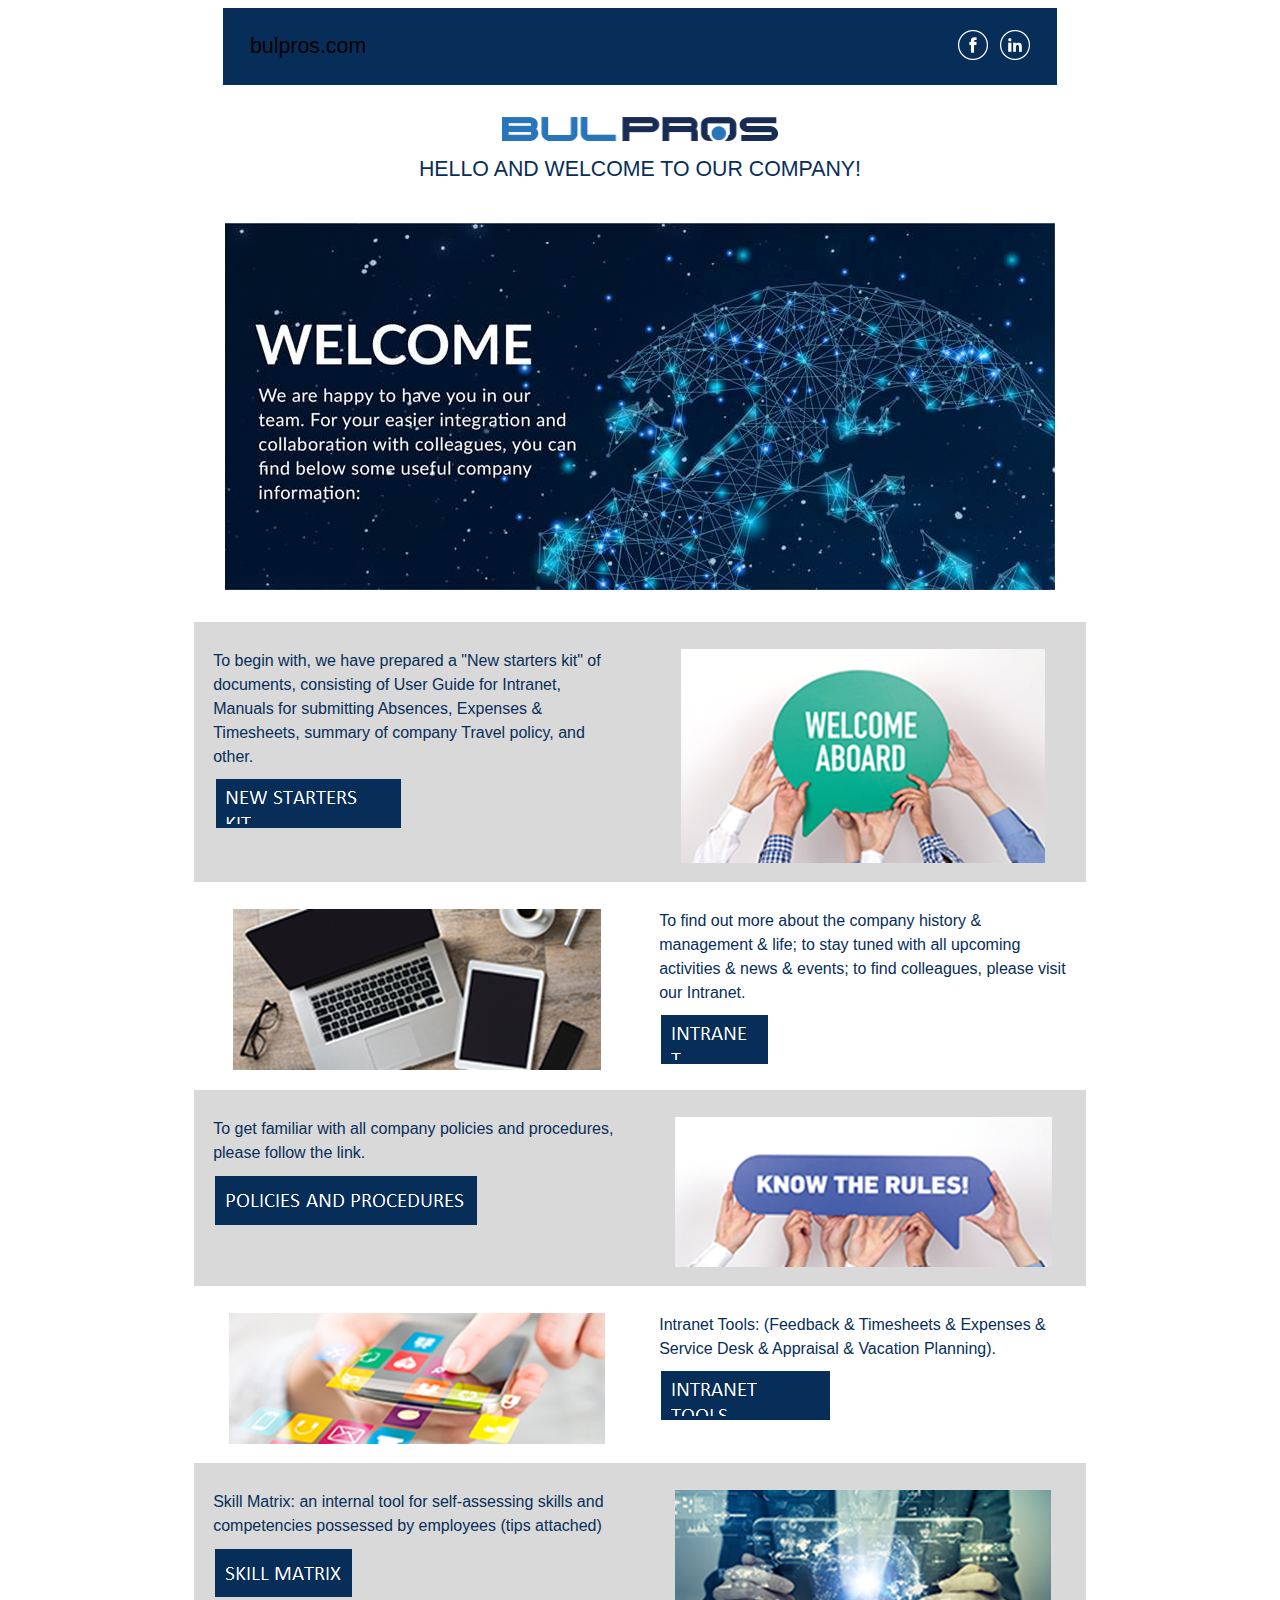
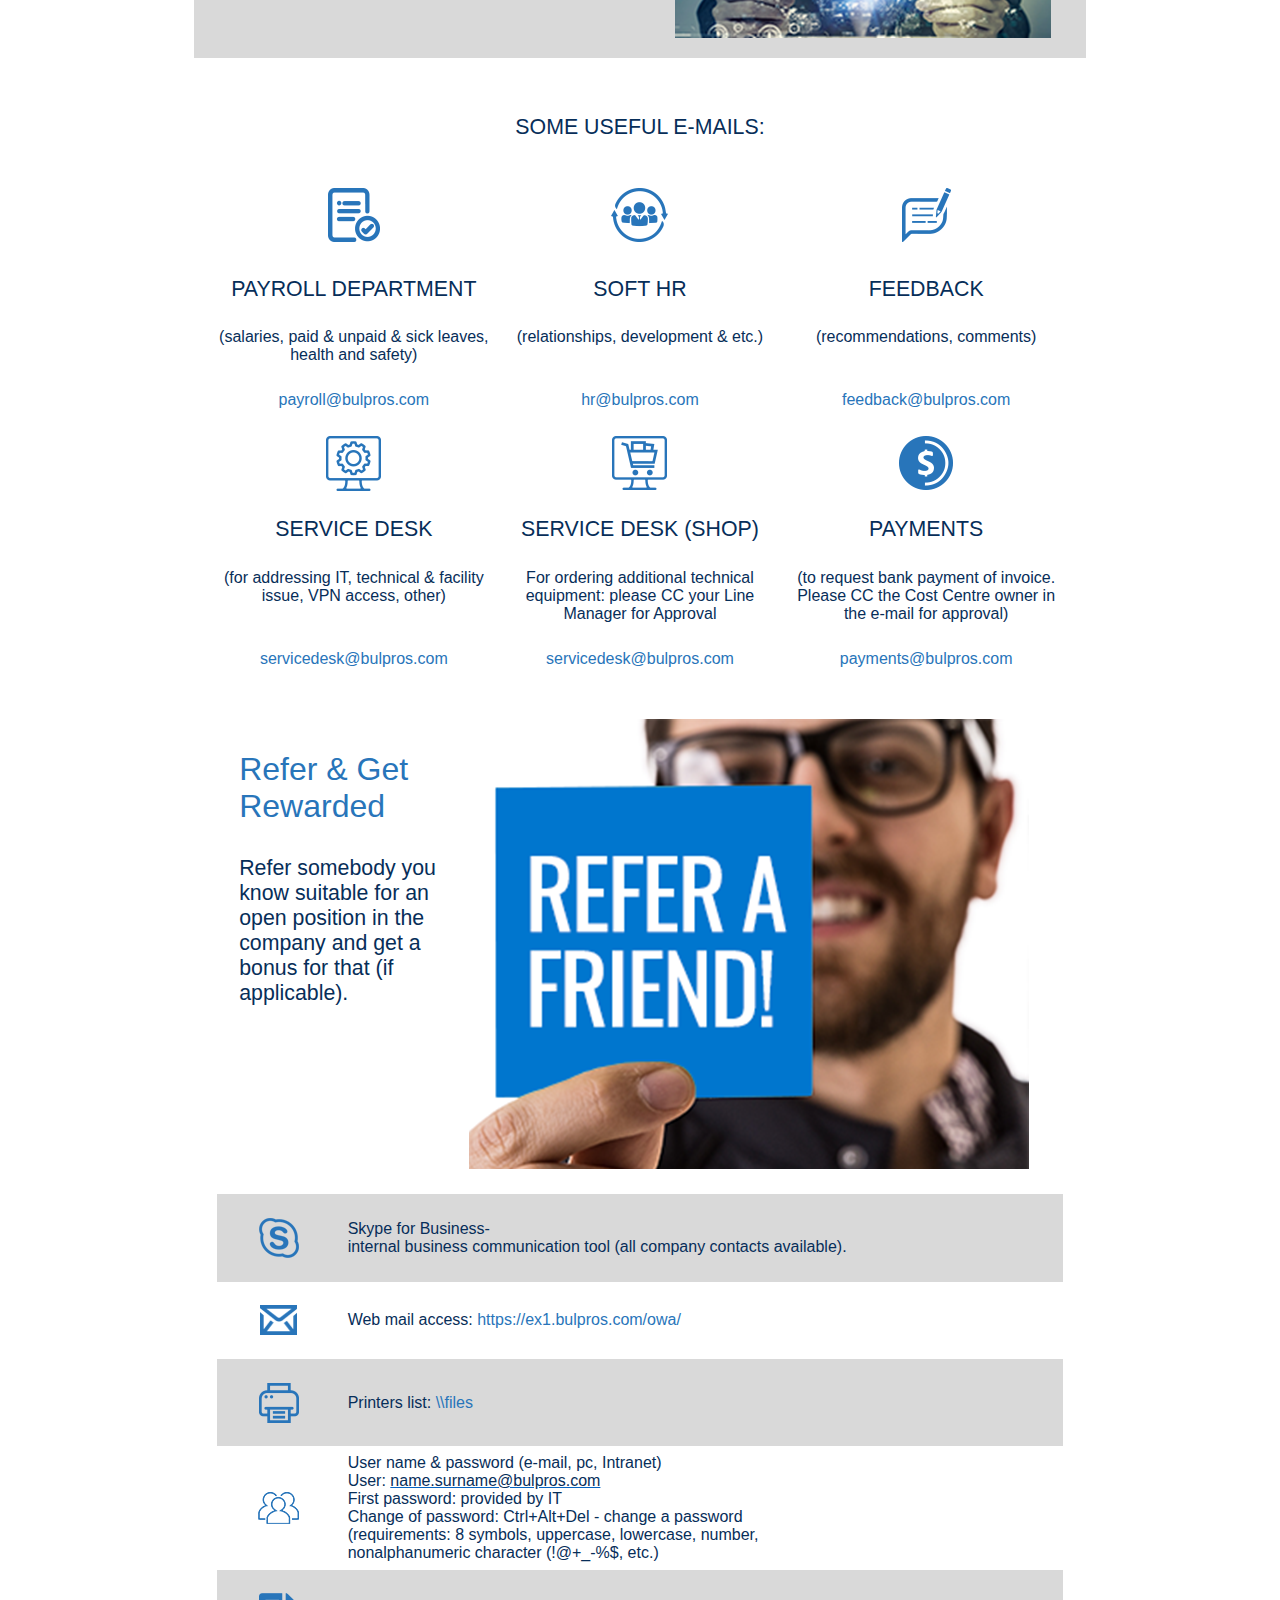
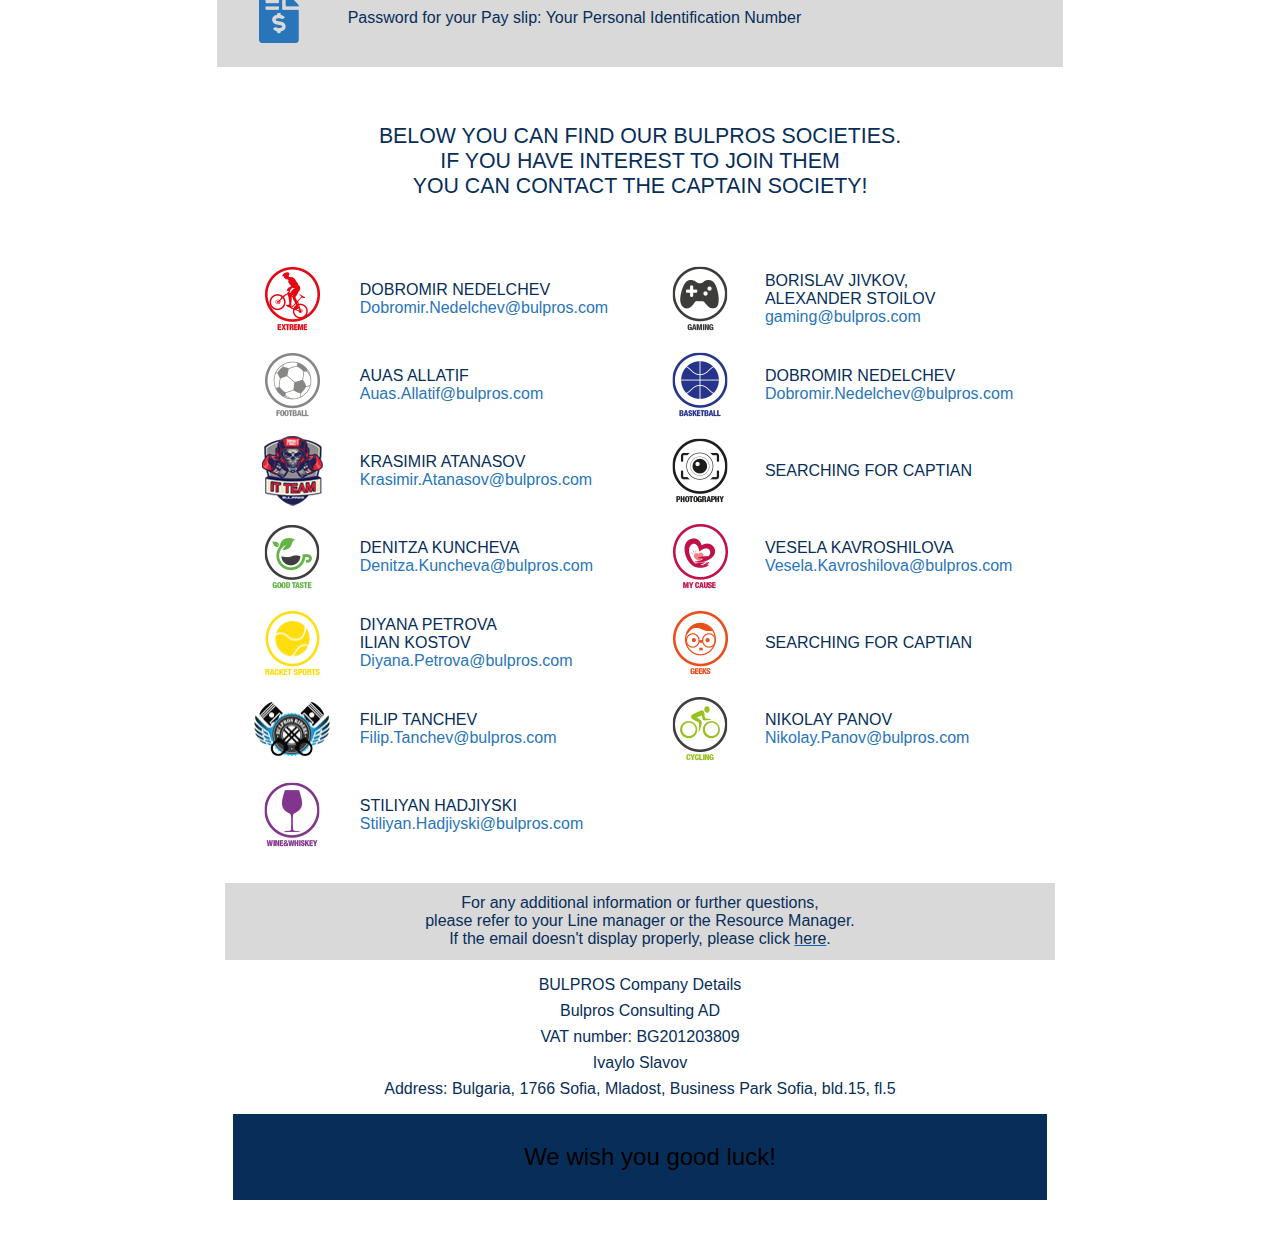
==== commit 5a144c93: "updated some links" ====
--- a/email.html
+++ b/email.html
@@ -27,7 +27,6 @@
 <link rel=colorSchemeMapping href="email_files/colorschememapping.xml">
 <!--[if gte mso 9]><xml>
  <w:WordDocument>
-  <w:Zoom>80</w:Zoom>
   <w:TrackMoves>false</w:TrackMoves>
   <w:TrackFormatting/>
   <w:PunctuationKerning/>
@@ -639,7 +638,7 @@
  @font-face
 	{font-family:"Cambria Math";
 	panose-1:2 4 5 3 5 4 6 3 2 4;
-	mso-font-charset:1;
+	mso-font-charset:204;
 	mso-generic-font-family:roman;
 	mso-font-pitch:variable;
 	mso-font-signature:-536869121 1107305727 33554432 0 415 0;}
@@ -649,22 +648,7 @@
 	mso-font-charset:204;
 	mso-generic-font-family:swiss;
 	mso-font-pitch:variable;
-	mso-font-signature:-536859905 1073786111 1 0 511 0;}
-@font-face
-	{font-family:Calibri;
-	panose-1:0 0 5 0 0 0 0 0 0 0;
-	mso-font-charset:0;
-	mso-generic-font-family:modern;
-	mso-font-format:other;
-	mso-font-pitch:variable;
-	mso-font-signature:536871439 0 0 0 407 0;}
-@font-face
-	{font-family:Calibri;
-	panose-1:2 15 5 2 2 2 4 3 2 3;
-	mso-font-charset:204;
-	mso-generic-font-family:swiss;
-	mso-font-pitch:variable;
-	mso-font-signature:-520092929 1342237951 9 0 415 0;}
+	mso-font-signature:-536859905 -1073732485 9 0 511 0;}
  /* Style Definitions */
  p.MsoNormal, li.MsoNormal, div.MsoNormal
 	{mso-style-unhide:no;
@@ -686,11 +670,17 @@
 a:link, span.MsoHyperlink
 	{mso-style-noshow:yes;
 	mso-style-priority:99;
-	text-decoration:none;}
+	color:#0563C1;
+	mso-themecolor:hyperlink;
+	text-decoration:underline;
+	text-underline:single;}
 a:visited, span.MsoHyperlinkFollowed
 	{mso-style-noshow:yes;
 	mso-style-priority:99;
-	text-decoration:none;}
+	color:#954F72;
+	mso-themecolor:followedhyperlink;
+	text-decoration:underline;
+	text-underline:single;}
 span.EmailStyle17
 	{mso-style-type:personal-compose;
 	mso-style-noshow:yes;
@@ -710,6 +700,7 @@
 .MsoChpDefault
 	{mso-style-type:export-only;
 	mso-default-props:yes;
+	font-family:"Calibri",sans-serif;
 	mso-ascii-font-family:Calibri;
 	mso-ascii-theme-font:minor-latin;
 	mso-fareast-font-family:Calibri;
@@ -721,8 +712,8 @@
 @page WordSection1
 	{size:8.5in 11.0in;
 	margin:70.85pt 70.85pt 70.85pt 70.85pt;
-	mso-header-margin:0in;
-	mso-footer-margin:0in;
+	mso-header-margin:.5in;
+	mso-footer-margin:.5in;
 	mso-paper-source:0;}
 div.WordSection1
 	{page:WordSection1;}
@@ -781,27 +772,29 @@
  </o:shapelayout></xml><![endif]-->
 </head>
 
-<body lang=EN-US link="#072E59" vlink="#072E59" style='tab-interval:.5in'>
+<body lang=EN-US link="#0563C1" vlink="#954F72" style='tab-interval:.5in'>
 
 <div class=WordSection1>
 
 <div align=center>
 
-<table class=MsoNormalTable border=0 cellspacing=0 cellpadding=0 width="625"
- style='width:625pt;mso-cellspacing:0in;background:#072E59;mso-yfti-tbllook:
+<table class=MsoNormalTable border=0 cellspacing=0 cellpadding=0 width=833
+ style='width:625.0pt;mso-cellspacing:0in;background:#072E59;mso-yfti-tbllook:
  1184;mso-padding-alt:0in 0in 0in 0in'>
  <tr style='mso-yfti-irow:0;mso-yfti-firstrow:yes;mso-yfti-lastrow:yes;
   height:.8in'>
   <td width="50%" style='width:50.0%;padding:0in 0in 0in 20.0pt;height:.8in'>
   <p class=MsoNormal style='line-height:105%'><span style='font-size:16.0pt;
-  mso-bidi-font-size:11.0pt;line-height:105%;font-family:"Calibri",sans-serif;
-  mso-fareast-font-family:Calibri'>bulpros.com </span><span style='font-size:16.0pt;
-  mso-bidi-font-size:12.0pt;line-height:105%;font-family:"Calibri",sans-serif;
-  mso-fareast-font-family:Calibri'><o:p></o:p></span></p>
-  </td>
-  <td width="50%" style='width:50.0%;padding:0.1in 20.0pt 0.1in 0in;height:.8in'>
+  mso-bidi-font-size:11.0pt;line-height:105%;mso-ascii-font-family:Calibri;
+  mso-fareast-font-family:Calibri;mso-hansi-font-family:Calibri;mso-bidi-font-family:
+  Calibri'>bulpros.com </span><span style='font-size:16.0pt;mso-bidi-font-size:
+  12.0pt;line-height:105%;mso-ascii-font-family:Calibri;mso-fareast-font-family:
+  Calibri;mso-hansi-font-family:Calibri;mso-bidi-font-family:Calibri'><o:p></o:p></span></p>
+  </td>
+  <td width="50%" style='width:50.0%;padding:.1in 20.0pt .1in 0in;height:.8in'>
   <p class=MsoNormal align=right style='text-align:right;line-height:105%'><span
-  style='font-family:"Calibri",sans-serif;mso-fareast-font-family:Calibri;color:white;
+  style='mso-ascii-font-family:Calibri;mso-fareast-font-family:Calibri;
+  mso-hansi-font-family:Calibri;mso-bidi-font-family:Calibri;color:white;
   mso-no-proof:yes'><!--[if gte vml 1]><v:shapetype id="_x0000_t75"
    coordsize="21600,21600" o:spt="75" o:preferrelative="t" path="m@4@5l@4@11@9@11@9@5xe"
    filled="f" stroked="f">
@@ -828,7 +821,8 @@
    <v:imagedata src="email_files/image001.png" o:title="1kSmjqI"/>
   </v:shape><![endif]--><![if !vml]><img width=30 height=30
   src="email_files/image001.png" alt="https://imgur.com/1kSmjqI.png" v:shapes="Picture_x0020_1"><![endif]></span><span
-  style='font-family:"Calibri",sans-serif;mso-fareast-font-family:Calibri'><span
+  style='mso-ascii-font-family:Calibri;mso-fareast-font-family:Calibri;
+  mso-hansi-font-family:Calibri;mso-bidi-font-family:Calibri'><span
   style='mso-spacerun:yes'>&nbsp;&nbsp;&nbsp;</span><span style='color:white;mso-no-proof:
   yes'><!--[if gte vml 1]><v:shape id="Picture_x0020_2" o:spid="_x0000_i1056"
    type="#_x0000_t75" alt="https://imgur.com/Gq0Lxa9.png" style='width:22.5pt;
@@ -842,40 +836,48 @@
 
 </div>
 
-<p class=MsoNormal><span style='font-family:"Calibri",sans-serif;mso-fareast-font-family:
-Calibri'><o:p>&nbsp;</o:p></span></p>
-
-<p class=MsoNormal><span style='font-family:"Calibri",sans-serif'><o:p>&nbsp;</o:p></span></p>
+<p class=MsoNormal><span style='mso-ascii-font-family:Calibri;mso-fareast-font-family:
+Calibri;mso-hansi-font-family:Calibri;mso-bidi-font-family:Calibri'><o:p>&nbsp;</o:p></span></p>
+
+<p class=MsoNormal><span style='mso-ascii-font-family:Calibri;mso-hansi-font-family:
+Calibri;mso-bidi-font-family:Calibri'><o:p>&nbsp;</o:p></span></p>
 
 <p class=MsoNormal align=center style='text-align:center'><span
-style='font-family:"Calibri",sans-serif;mso-no-proof:yes'><!--[if gte vml 1]><v:shape
- id="Picture_x0020_83" o:spid="_x0000_i1055" type="#_x0000_t75" style='width:207pt;
- height:18pt;visibility:visible;mso-wrap-style:square'>
+style='mso-ascii-font-family:Calibri;mso-hansi-font-family:Calibri;mso-bidi-font-family:
+Calibri;mso-no-proof:yes'><!--[if gte vml 1]><v:shape id="Picture_x0020_83"
+ o:spid="_x0000_i1055" type="#_x0000_t75" style='width:207pt;height:18pt;
+ visibility:visible;mso-wrap-style:square'>
  <v:imagedata src="email_files/image003.png" o:title=""/>
 </v:shape><![endif]--><![if !vml]><img width=276 height=24
 src="email_files/image003.png" v:shapes="Picture_x0020_83"><![endif]></span><span
-style='font-family:"Calibri",sans-serif'><o:p></o:p></span></p>
+style='mso-ascii-font-family:Calibri;mso-hansi-font-family:Calibri;mso-bidi-font-family:
+Calibri'><o:p></o:p></span></p>
 
 <p class=MsoNormal align=center style='margin-top:12.0pt;text-align:center'><span
-style='font-size:16.0pt;font-family:"Calibri",sans-serif;color:#072E59'>HELLO AND
-WELCOME TO OUR COMPANY!<o:p></o:p></span></p>
+style='font-size:16.0pt;mso-ascii-font-family:Calibri;mso-hansi-font-family:
+Calibri;mso-bidi-font-family:Calibri;color:#072E59'>HELLO AND WELCOME TO OUR
+COMPANY!<o:p></o:p></span></p>
 
 <p class=MsoNormal align=center style='margin-top:6.0pt;text-align:center'><span
-style='font-size:16.0pt;font-family:"Calibri",sans-serif;color:#072E59'><o:p>&nbsp;</o:p></span></p>
+style='font-size:16.0pt;mso-ascii-font-family:Calibri;mso-hansi-font-family:
+Calibri;mso-bidi-font-family:Calibri;color:#072E59'><o:p>&nbsp;</o:p></span></p>
 
 <p class=MsoNormal align=center style='margin-top:6.0pt;text-align:center'><span
-style='font-size:16.0pt;font-family:"Calibri",sans-serif;color:#072E59;mso-no-proof:
-yes'><!--[if gte vml 1]><v:shape id="Picture_x0020_82" o:spid="_x0000_i1054"
- type="#_x0000_t75" style='width:622.5pt;height:275.25pt;visibility:visible;
- mso-wrap-style:square'>
+style='font-size:16.0pt;mso-ascii-font-family:Calibri;mso-hansi-font-family:
+Calibri;mso-bidi-font-family:Calibri;color:#072E59;mso-no-proof:yes'><!--[if gte vml 1]><v:shape
+ id="Picture_x0020_82" o:spid="_x0000_i1054" type="#_x0000_t75" style='width:622.5pt;
+ height:275.25pt;visibility:visible;mso-wrap-style:square'>
  <v:imagedata src="email_files/image004.jpg" o:title=""/>
 </v:shape><![endif]--><![if !vml]><img width=830 height=367
 src="email_files/image005.jpg" v:shapes="Picture_x0020_82"><![endif]></span><span
-style='font-size:16.0pt;font-family:"Calibri",sans-serif;color:#072E59'><o:p></o:p></span></p>
-
-<p class=MsoNormal><span style='font-family:"Calibri",sans-serif'><o:p>&nbsp;</o:p></span></p>
-
-<p class=MsoNormal><span style='font-family:"Calibri",sans-serif'><o:p>&nbsp;</o:p></span></p>
+style='font-size:16.0pt;mso-ascii-font-family:Calibri;mso-hansi-font-family:
+Calibri;mso-bidi-font-family:Calibri;color:#072E59'><o:p></o:p></span></p>
+
+<p class=MsoNormal><span style='mso-ascii-font-family:Calibri;mso-hansi-font-family:
+Calibri;mso-bidi-font-family:Calibri'><o:p>&nbsp;</o:p></span></p>
+
+<p class=MsoNormal><span style='mso-ascii-font-family:Calibri;mso-hansi-font-family:
+Calibri;mso-bidi-font-family:Calibri'><o:p>&nbsp;</o:p></span></p>
 
 <div align=center>
 
@@ -886,25 +888,27 @@
   <td width=408 valign=top style='width:305.75pt;background:#D9D9D9;mso-background-themecolor:
   background1;mso-background-themeshade:217;padding:.2in .2in .2in .2in'>
   <p class=MsoNormal style='margin-top:6.0pt;line-height:150%'><span
-  style='font-size:12.0pt;line-height:150%;font-family:"Calibri",sans-serif;
-  color:#072E59'>To begin with, we have prepared a &quot;New starters kit&quot;
-  of documents, consisting of User Guide for Intranet, Manuals for submitting
-  Absences, Expenses &amp; Timesheets, summary of company Travel policy, and
-  other.<o:p></o:p></span></p>
+  style='font-size:12.0pt;line-height:150%;mso-ascii-font-family:Calibri;
+  mso-hansi-font-family:Calibri;mso-bidi-font-family:Calibri;color:#072E59'>To
+  begin with, we have prepared a &quot;New starters kit&quot; of documents,
+  consisting of User Guide for Intranet, Manuals for submitting Absences,
+  Expenses &amp; Timesheets, summary of company Travel policy, and other.<o:p></o:p></span></p>
   <p class=MsoNormal style='margin-top:6.0pt'><!--[if gte vml 1]><v:shapetype
    id="_x0000_t202" coordsize="21600,21600" o:spt="202" path="m,l,21600r21600,l21600,xe">
    <v:stroke joinstyle="miter"/>
    <v:path gradientshapeok="t" o:connecttype="rect"/>
   </v:shapetype><v:shape id="Text_x0020_Box_x0020_39" o:spid="_x0000_s1031"
-   type="#_x0000_t202" style='position:absolute;margin-left:-14.4pt;
-   margin-top:-113.8pt;width:161.55pt;height:36.7pt;z-index:-251652096;
-   visibility:visible;mso-wrap-style:none;mso-width-percent:0;
-   mso-height-percent:0;mso-wrap-distance-left:0;mso-wrap-distance-top:0;
-   mso-wrap-distance-right:0;mso-wrap-distance-bottom:0;
-   mso-position-horizontal:absolute;mso-position-horizontal-relative:text;
-   mso-position-vertical:absolute;mso-position-vertical-relative:text;
-   mso-width-percent:0;mso-height-percent:0;mso-width-relative:margin;
-   mso-height-relative:margin;v-text-anchor:middle' o:gfxdata="UEsDBBQABgAIAAAAIQC2gziS/gAAAOEBAAATAAAAW0NvbnRlbnRfVHlwZXNdLnhtbJSRQU7DMBBF
+   type="#_x0000_t202"
+   href="https://intranet.public.bulpros.com/People/Pages/New-starters-kit.aspx"
+   style='position:absolute;margin-left:-14.4pt;margin-top:-113.8pt;width:138.9pt;
+   height:36.7pt;z-index:-251652096;visibility:visible;mso-wrap-style:none;
+   mso-width-percent:0;mso-height-percent:0;mso-wrap-distance-left:0;
+   mso-wrap-distance-top:0;mso-wrap-distance-right:0;
+   mso-wrap-distance-bottom:0;mso-position-horizontal:absolute;
+   mso-position-horizontal-relative:text;mso-position-vertical:absolute;
+   mso-position-vertical-relative:text;mso-width-percent:0;
+   mso-height-percent:0;mso-width-relative:margin;mso-height-relative:margin;
+   v-text-anchor:middle' o:gfxdata="UEsDBBQABgAIAAAAIQC2gziS/gAAAOEBAAATAAAAW0NvbnRlbnRfVHlwZXNdLnhtbJSRQU7DMBBF
 90jcwfIWJU67QAgl6YK0S0CoHGBkTxKLZGx5TGhvj5O2G0SRWNoz/78nu9wcxkFMGNg6quQqL6RA
 0s5Y6ir5vt9lD1JwBDIwOMJKHpHlpr69KfdHjyxSmriSfYz+USnWPY7AufNIadK6MEJMx9ApD/oD
 OlTrorhX2lFEilmcO2RdNtjC5xDF9pCuTyYBB5bi6bQ4syoJ3g9WQ0ymaiLzg5KdCXlKLjvcW893
@@ -914,28 +918,36 @@
 JVI2sOt6UJgd+ZiDgffL8ekFlFSbvV0oo4EbChzGx4f9GRdb25HMsYhqlCwG5lrLq9biZkxWOiqY
 22YiTra2kYMu1l1tQD30/bPm3wwYN0x18gb45AdQl1tp5j/sFB2T0FQ7R0nTNEV3j6o9feQzro1i
 OWA14Fm+Q8a1a8+Bvu/d/dMb2JY5uiPbhG/ktn4cqGU/er3pcvwCAAD//wMAUEsDBBQABgAIAAAA
-IQC2ZVZGTwIAAJUEAAAOAAAAZHJzL2Uyb0RvYy54bWysVFFv2jAQfp+0/2D5fSRQoCUiVIyOaRJq
-K8HUZ+PYJJrjs2xDwn79zk5oWbenaS+Oz/f5zt99d5nft7UiJ2FdBTqnw0FKidAcikofcvp9t/50
-R4nzTBdMgRY5PQtH7xcfP8wbk4kRlKAKYQkG0S5rTE5L702WJI6XomZuAEZodEqwNfNo2kNSWNZg
-9FolozSdJg3Ywljgwjk8feicdBHjSym4f5LSCU9UTvFtPq42rvuwJos5yw6WmbLi/TPYP7yiZpXG
-pK+hHphn5GirP0LVFbfgQPoBhzoBKSsuIgdkM0zfsdmWzIjIBYvjzGuZ3P8Lyx9Pz5ZURU5vZpRo
-VqNGO9F68hlagkdYn8a4DGFbg0Df4jnqHLk6swH+wyEkucJ0FxyiQz1aaevwRaYEL6IE59eyhzQc
-D0fpZDi9m1DC0TeeTtNZ1CV5u22s818F1CRscmpR1vgCdto4H/Kz7AIJyRyoqlhXSkXDHvYrZcmJ
-hRa4HX2ZRFZ45TeY0qTJ6fRmksbIGsL9LrTSPcOOVODq233bl2YPxRkrY6HrLWf4usJXbpjzz8xi
-MyFnHBD/hItUgEmg31FSgv35t/OAR43RS0mDzZlTjdNDifqmUfvZcDwOvRyN8eR2hIa99uyvPfpY
-rwCpD3EQDY/bgPfqspUW6hecomXIiS6mOWbOKff2Yqx8NzI4h1wslxGG/WuY3+it4ZeGCBrs2hdm
-TS+UR4kf4dLGLHunV4cNImlYHj3IKooZCtxVta879n7UuJ/TMFzXdkS9/U0WvwAAAP//AwBQSwME
-FAAGAAgAAAAhANZ9uU3iAAAADQEAAA8AAABkcnMvZG93bnJldi54bWxMjzFPwzAQhXck/oN1SCyo
-dRpKWkKcqoIydKOFgdGJjzgiPkex04Z/z3WC7e7d03vfFZvJdeKEQ2g9KVjMExBItTctNQo+3l9n
-axAhajK684QKfjDApry+KnRu/JkOeDrGRnAIhVwrsDH2uZShtuh0mPseiW9ffnA68jo00gz6zOGu
-k2mSZNLplrjB6h6fLdbfx9EpiONu2sv65bAbq61bvdksu/vUSt3eTNsnEBGn+GeGCz6jQ8lMlR/J
-BNEpmKVrRo+XIV1lINiSPi7vQVQsLR6WKciykP+/KH8BAAD//wMAUEsBAi0AFAAGAAgAAAAhALaD
-OJL+AAAA4QEAABMAAAAAAAAAAAAAAAAAAAAAAFtDb250ZW50X1R5cGVzXS54bWxQSwECLQAUAAYA
-CAAAACEAOP0h/9YAAACUAQAACwAAAAAAAAAAAAAAAAAvAQAAX3JlbHMvLnJlbHNQSwECLQAUAAYA
-CAAAACEAtmVWRk8CAACVBAAADgAAAAAAAAAAAAAAAAAuAgAAZHJzL2Uyb0RvYy54bWxQSwECLQAU
-AAYACAAAACEA1n25TeIAAAANAQAADwAAAAAAAAAAAAAAAACpBAAAZHJzL2Rvd25yZXYueG1sUEsF
-BgAAAAAEAAQA8wAAALgFAAAAAA==
-" fillcolor="#072e59" stroked="f" strokeweight=".5pt">
+IQDc92DRfAIAAAkFAAAOAAAAZHJzL2Uyb0RvYy54bWysVFFrGzEMfh/sPxi/r3dJk7Q5eilZuo5C
+aAvt6LPj8+VMbcvYTu66Xz/Zd0lDNxiMvRjJkqVP+iRfXXdakb1wXoIp6egsp0QYDpU025L+eL79
+ckmJD8xUTIERJX0Tnl4vPn+6am0hxtCAqoQjGMT4orUlbUKwRZZ53gjN/BlYYdBYg9MsoOq2WeVY
+i9G1ysZ5PstacJV1wIX3eHvTG+kixa9rwcNDXXsRiCopYgvpdOncxDNbXLFi65htJB9gsH9AoZk0
+mPQY6oYFRnZO/hZKS+7AQx3OOOgM6lpykWrAakb5h2qeGmZFqgWb4+2xTf7/heX3+0dHZFXS8zkl
+hmnk6Fl0gXyFjuBVrKlR0ryulOSvAwLs39956mu7Ab7TwoSeLCcUCzgpvpHWU+KKmNjdVaPIQ9Za
+XyQ8kb0kPlkEFzrEgrOVsHi7Bv7qT9yjT//AJ4kVXe10xI0ICD5E2t+OVMfSOF6O8+lodjmlhKNt
+Mpvl8zQL2ftr63z4LkCTKCBKHKWEgO3XPsT8rDi4xGQelKxupVJJcdvNSjmyZ3HsLsbfpvNU4Qc3
+ZUhb0tn5NE+RDcT3fWhlhob0RcV+hG7ToTGKG6jesDMO+nn2lt9KRLlmPjwyhwOMNeNShgc8agWY
+BAaJkgbczz/dR3/kFa2UtLgQJTW4sZSoO4PzNh9NJnF/kjKZXoxRcaeWzanF7PQKsPQRLr/lSYz+
+QR3E2oF+wc1dxpxoYoZj5pLy4A7KKvRrirvPxXKZ3HBnLAtr82T5YSAiB8/dC3N2ICogxfdwWB1W
+fOCr940kGVjuAtQykfne1aHvuG+J4+FviAt9qiev9x9s8QsAAP//AwBQSwMEFAAGAAgAAAAhADIS
+rfvkAAAADQEAAA8AAABkcnMvZG93bnJldi54bWxMj8FOwzAQRO9I/IO1SNxap24JIcSpKiIEqrg0
+reDqxtskIl5HsdsGvr7uCW67s6OZt9lyNB074eBaSxJm0wgYUmV1S7WE3fZ1kgBzXpFWnSWU8IMO
+lvntTaZSbc+0wVPpaxZCyKVKQuN9n3LuqgaNclPbI4XbwQ5G+bAONdeDOodw03ERRTE3qqXQ0Kge
+XxqsvsujkVBu1nP6LNbx74cu/HtxeLOr5EvK+7tx9QzM4+j/zHDFD+iQB6a9PZJ2rJMwEUlA99dB
+PMbAgkU8LebA9kGaPSwE8Dzj/7/ILwAAAP//AwBQSwMEFAAGAAgAAAAhAPoyCS/xAAAAcQEAABkA
+AABkcnMvX3JlbHMvZTJvRG9jLnhtbC5yZWxzhNDBSsQwEAbgu+A7hNyb6XoQkbZ7WYU9KIusD5BN
+p21oOgmZrHbf3gERXBA8DsN88/M323UJ6gMz+0it3phaKyQXe09jq9+Pz9WDVlws9TZEwlZfkPW2
+u71p3jDYIkc8+cRKFOJWT6WkRwB2Ey6WTUxIshliXmyRMY+QrJvtiHBX1/eQfxu6uzLVvm913vcb
+rY6XJJ//t+MweIe76M4LUvnjBUwi5eBpFtTmEcs3y5LZU8mWsJh0PgXvzOkcUo5sXFzggDEFhIME
+Z3jFz0oayUVKq2ZfjOW0/ngvsZeoT6ssyQYNXQNXRXVfAAAA//8DAFBLAQItABQABgAIAAAAIQC2
+gziS/gAAAOEBAAATAAAAAAAAAAAAAAAAAAAAAABbQ29udGVudF9UeXBlc10ueG1sUEsBAi0AFAAG
+AAgAAAAhADj9If/WAAAAlAEAAAsAAAAAAAAAAAAAAAAALwEAAF9yZWxzLy5yZWxzUEsBAi0AFAAG
+AAgAAAAhANz3YNF8AgAACQUAAA4AAAAAAAAAAAAAAAAALgIAAGRycy9lMm9Eb2MueG1sUEsBAi0A
+FAAGAAgAAAAhADISrfvkAAAADQEAAA8AAAAAAAAAAAAAAAAA1gQAAGRycy9kb3ducmV2LnhtbFBL
+AQItABQABgAIAAAAIQD6Mgkv8QAAAHEBAAAZAAAAAAAAAAAAAAAAAOcFAABkcnMvX3JlbHMvZTJv
+RG9jLnhtbC5yZWxzUEsFBgAAAAAFAAUAOgEAAA8HAAAAAA==
+" o:button="t" fillcolor="#072e59" stroked="f" strokeweight=".5pt">
+   <v:fill o:detectmouseclick="t"/>
    <v:path arrowok="t"/>
    <v:textbox>
     <![if !mso]>
@@ -944,53 +956,60 @@
       <td><![endif]>
       <div>
       <p class=MsoNormal><span style='font-size:16.0pt;mso-bidi-font-size:12.0pt;
-      font-family:"Calibri",sans-serif;background:#072E59'>NEW STARTERS KIT<span
-      style='color:white;mso-themecolor:background1'><o:p></o:p></span></span></p>
+      mso-ascii-font-family:Calibri;mso-hansi-font-family:Calibri;mso-bidi-font-family:
+      Calibri;background:#072E59'>NEW STARTERS KIT<span style='color:white;
+      mso-themecolor:background1'><o:p></o:p></span></span></p>
       </div>
       <![if !mso]></td>
      </tr>
     </table>
     <![endif]></v:textbox>
    <w:wrap type="tight"/>
-  </v:shape><![endif]--><![if !vml]><img width=220 height=53
-  src="email_files/image006.png" align=left alt="Text Box: NEW STARTERS KIT"
-  v:shapes="Text_x0020_Box_x0020_39"><![endif]><span style='font-size:12.0pt;
-  font-family:"Calibri",sans-serif;color:#072E59'><o:p></o:p></span></p>
+  </v:shape><![endif]--><![if !vml]><a
+  href="https://intranet.public.bulpros.com/People/Pages/New-starters-kit.aspx"><img
+  border=0 width=189 height=53 src="email_files/image006.png" align=left
+  alt="Text Box: NEW STARTERS KIT" v:shapes="Text_x0020_Box_x0020_39"></a><![endif]><span
+  style='font-size:12.0pt;mso-ascii-font-family:Calibri;mso-hansi-font-family:
+  Calibri;mso-bidi-font-family:Calibri;color:#072E59'><o:p></o:p></span></p>
   </td>
   <td width=408 style='width:305.75pt;background:#D9D9D9;mso-background-themecolor:
   background1;mso-background-themeshade:217;padding:.2in .2in .2in .2in'>
   <p class=MsoNormal align=center style='margin-top:6.0pt;text-align:center'><span
-  style='font-size:12.0pt;font-family:"Calibri",sans-serif;color:#072E59;
-  mso-no-proof:yes'><!--[if gte vml 1]><v:shape id="Picture_x0020_81" o:spid="_x0000_i1053"
-   type="#_x0000_t75" style='width:273pt;height:160.5pt;visibility:visible;
-   mso-wrap-style:square'>
+  style='font-size:12.0pt;mso-ascii-font-family:Calibri;mso-hansi-font-family:
+  Calibri;mso-bidi-font-family:Calibri;color:#072E59;mso-no-proof:yes'><!--[if gte vml 1]><v:shape
+   id="Picture_x0020_81" o:spid="_x0000_i1053" type="#_x0000_t75" style='width:273pt;
+   height:160.5pt;visibility:visible;mso-wrap-style:square'>
    <v:imagedata src="email_files/image007.png" o:title=""/>
   </v:shape><![endif]--><![if !vml]><img width=364 height=214
   src="email_files/image008.png" v:shapes="Picture_x0020_81"><![endif]></span><span
-  style='font-size:12.0pt;font-family:"Calibri",sans-serif;color:#072E59'><o:p></o:p></span></p>
+  style='font-size:12.0pt;mso-ascii-font-family:Calibri;mso-hansi-font-family:
+  Calibri;mso-bidi-font-family:Calibri;color:#072E59'><o:p></o:p></span></p>
   </td>
  </tr>
  <tr style='mso-yfti-irow:1'>
   <td width=408 style='width:305.75pt;padding:.2in .2in .2in .2in'>
   <p class=MsoNormal align=center style='margin-top:6.0pt;text-align:center'><span
-  style='font-size:12.0pt;font-family:"Calibri",sans-serif;color:#072E59;
-  mso-no-proof:yes'><!--[if gte vml 1]><v:shape id="Picture_x0020_80" o:spid="_x0000_i1052"
-   type="#_x0000_t75" style='width:276pt;height:120.75pt;visibility:visible;
-   mso-wrap-style:square'>
+  style='font-size:12.0pt;mso-ascii-font-family:Calibri;mso-hansi-font-family:
+  Calibri;mso-bidi-font-family:Calibri;color:#072E59;mso-no-proof:yes'><!--[if gte vml 1]><v:shape
+   id="Picture_x0020_80" o:spid="_x0000_i1052" type="#_x0000_t75" style='width:276pt;
+   height:120.75pt;visibility:visible;mso-wrap-style:square'>
    <v:imagedata src="email_files/image009.png" o:title=""/>
   </v:shape><![endif]--><![if !vml]><img width=368 height=161
   src="email_files/image010.png" v:shapes="Picture_x0020_80"><![endif]></span><span
-  style='font-size:12.0pt;font-family:"Calibri",sans-serif;color:#072E59'><o:p></o:p></span></p>
+  style='font-size:12.0pt;mso-ascii-font-family:Calibri;mso-hansi-font-family:
+  Calibri;mso-bidi-font-family:Calibri;color:#072E59'><o:p></o:p></span></p>
   </td>
   <td width=408 valign=top style='width:305.75pt;padding:.2in .2in .2in .2in'>
   <p class=MsoNormal style='margin-top:6.0pt;line-height:150%'><span
-  style='font-size:12.0pt;line-height:150%;font-family:"Calibri",sans-serif;
-  color:#072E59'>To find out more about the company history &amp; management
-  &amp; life; to stay tuned with all upcoming activities &amp; news &amp;
-  events; to find colleagues, please visit our Intranet.<o:p></o:p></span></p>
+  style='font-size:12.0pt;line-height:150%;mso-ascii-font-family:Calibri;
+  mso-hansi-font-family:Calibri;mso-bidi-font-family:Calibri;color:#072E59'>To
+  find out more about the company history &amp; management &amp; life; to stay
+  tuned with all upcoming activities &amp; news &amp; events; to find
+  colleagues, please visit our Intranet.<o:p></o:p></span></p>
   <p class=MsoNormal style='margin-top:6.0pt'><!--[if gte vml 1]><v:shape id="Text_x0020_Box_x0020_38"
-   o:spid="_x0000_s1030" type="#_x0000_t202" style='position:absolute;
-   margin-left:-14.4pt;margin-top:-92.25pt;width:92.3pt;height:36.7pt;
+   o:spid="_x0000_s1030" type="#_x0000_t202"
+   href="https://intranet.public.bulpros.com/Pages/default.aspx" style='position:absolute;
+   margin-left:-14.4pt;margin-top:-92.25pt;width:80.5pt;height:36.7pt;
    z-index:-251653120;visibility:visible;mso-wrap-style:none;
    mso-width-percent:0;mso-height-percent:0;mso-wrap-distance-left:0;
    mso-wrap-distance-top:0;mso-wrap-distance-right:0;
@@ -1008,28 +1027,36 @@
 JVI2sOt6UJgd+ZiDgffL8ekFlFSbvV0oo4EbChzGx4f9GRdb25HMsYhqlCwG5lrLq9biZkxWOiqY
 22YiTra2kYMu1l1tQD30/bPm3wwYN0x18gb45AdQl1tp5j/sFB2T0FQ7R0nTNEV3j6o9feQzro1i
 OWA14Fm+Q8a1a8+Bvu/d/dMb2JY5uiPbhG/ktn4cqGU/er3pcvwCAAD//wMAUEsDBBQABgAIAAAA
-IQD4zpASUgIAAJwEAAAOAAAAZHJzL2Uyb0RvYy54bWysVE2P2jAQvVfqf7B8LyFZPpaIsKJsqSqh
-3ZWg2rNxHBLV8Vi2IaG/vmMnsHTbU9WL4/E8z3jem8n8oa0lOQljK1AZjQdDSoTikFfqkNHvu/Wn
-e0qsYypnEpTI6FlY+rD4+GHe6FQkUILMhSEYRNm00RktndNpFFleiprZAWih0FmAqZlD0xyi3LAG
-o9cySobDSdSAybUBLqzF08fOSRchflEI7p6LwgpHZEbxbS6sJqx7v0aLOUsPhumy4v0z2D+8omaV
-wqTXUI/MMXI01R+h6oobsFC4AYc6gqKouAg1YDXx8F0125JpEWpBcqy+0mT/X1j+dHoxpMozeodK
-KVajRjvROvIZWoJHyE+jbYqwrUaga/EcdQ61Wr0B/sMiJLrBdBcsoj0fbWFq/8VKCV5ECc5X2n0a
-7qPF0ySJ0cXRN5pMhrOgS/R2Wxvrvgqoid9k1KCs4QXstLHO52fpBeKTWZBVvq6kDIY57FfSkBPz
-LTBNvoxnviq88htMKtJkdHI3HobICvz9DidVX2FXlK/Vtfs2sBZfGNpDfkaCDHQtZjVfV/jYDbPu
-hRnsKawP58Q941JIwFzQ7ygpwfz827nHo9TopaTBHs2owiGiRH5T2AKzeDTyLR2M0XiaoGFuPftb
-jzrWK0AGYpxHzcPW4528bAsD9SsO09LnRBdTHDNnlDtzMVaumxwcRy6WywDDNtbMbdRW80tfeCl2
-7SszutfLodJPcOlmlr6TrcN6rRQsjw6KKmjqee5Y7enHEQi69ePqZ+zWDqi3n8riFwAAAP//AwBQ
-SwMEFAAGAAgAAAAhAGCHJuffAAAADQEAAA8AAABkcnMvZG93bnJldi54bWxMj0FPwzAMhe9I/IfI
-SFzQlm6ipSpNpwnGgRsbHDimjWkqGqdq0q38e9wT+GQ/Pz1/Lnez68UZx9B5UrBZJyCQGm86ahV8
-vL+schAhajK694QKfjDArrq+KnVh/IWOeD7FVnAIhUIrsDEOhZShseh0WPsBiXdffnQ68ji20oz6
-wuGul9skyaTTHfEFqwd8sth8nyanIE6H+VU2z8fDVO/dw5vNsrtPrdTtzbx/BBFxjn9mWPAZHSpm
-qv1EJohewWqbM3rkZpPfpyAWS5qyVC8SF8iqlP+/qH4BAAD//wMAUEsBAi0AFAAGAAgAAAAhALaD
-OJL+AAAA4QEAABMAAAAAAAAAAAAAAAAAAAAAAFtDb250ZW50X1R5cGVzXS54bWxQSwECLQAUAAYA
-CAAAACEAOP0h/9YAAACUAQAACwAAAAAAAAAAAAAAAAAvAQAAX3JlbHMvLnJlbHNQSwECLQAUAAYA
-CAAAACEA+M6QElICAACcBAAADgAAAAAAAAAAAAAAAAAuAgAAZHJzL2Uyb0RvYy54bWxQSwECLQAU
-AAYACAAAACEAYIcm598AAAANAQAADwAAAAAAAAAAAAAAAACsBAAAZHJzL2Rvd25yZXYueG1sUEsF
-BgAAAAAEAAQA8wAAALgFAAAAAA==
-" fillcolor="#072e59" stroked="f" strokeweight=".5pt">
+IQC0zYyifgIAABAFAAAOAAAAZHJzL2Uyb0RvYy54bWysVFFrGzEMfh/sPxi/r5dL03Q9eilZuo5B
+aAvt6LPj8+VMfZaRndx1v36y79KGbjAYezGSJUuf9Em+vOpbw/YKvQZb8vxkwpmyEipttyX/8Xjz
+6TNnPghbCQNWlfxFeX61+PjhsnOFmkIDplLIKIj1RedK3oTgiizzslGt8CfglCVjDdiKQCpuswpF
+R9Fbk00nk3nWAVYOQSrv6fZ6MPJFil/XSoa7uvYqMFNywhbSiencxDNbXIpii8I1Wo4wxD+gaIW2
+lPQ11LUIgu1Q/xaq1RLBQx1OJLQZ1LWWKtVA1eSTd9U8NMKpVAs1x7vXNvn/F1be7u+R6arkp8SU
+FS1x9Kj6wL5Az+gq1tQYbZ9XRsvnEQH17+88DbVdg9y1yoaBLFRGBJoU32jnOcMiJsbvVR55yDrn
+i4QnspfEB0fgQk9YaLYSFu/WIJ/9kXv0GR74JImir7GNuAkBo4dE+8sr1bE0GaPl59NpTiZJttl8
+PrlIs5C9vXbowzcFLYsCoaRRSgjEfu1DzC+Kg0tM5sHo6kYbkxTcblYG2V7EsTuffj27SBW+czOW
+dSWfn55NUmQL8f0Q2tixIUNRsR+h3/SJqdSteLOB6oUahDCMtXfyRhPYtfDhXiDNMdVHuxnu6KgN
+UC4YJc4awJ9/uo/+RC9ZOetoL0puaXE5M98tjd1FPpvFNUrK7Ox8SgoeWzbHFrtrV0AdyOkPcDKJ
+0T+Yg1gjtE+0wMuYk0zCSspcchnwoKzCsK30BUi1XCY3Wh0nwto+OHmYi0jFY/8k0I18BWL6Fg4b
+JIp3tA2+kSsLy12AWidO37o6tp/WLlE9fhFxr4/15PX2kS1+AQAA//8DAFBLAwQUAAYACAAAACEA
+hOgyUeEAAAANAQAADwAAAGRycy9kb3ducmV2LnhtbEyPQU/DMAyF70j8h8hI3LZ0g05VaTpNVAg0
+cVlB2zVrvLaicaom2wq/HvcEPtnPT8+fs/VoO3HBwbeOFCzmEQikypmWagWfHy+zBIQPmozuHKGC
+b/Swzm9vMp0ad6UdXspQCw4hn2oFTQh9KqWvGrTaz12PxLuTG6wOPA61NIO+crjt5DKKVtLqlvhC
+o3t8brD6Ks9WQbnbPtC+2K5+3k0R3orTq9skB6Xu78bNE4iAY/gzw4TP6JAz09GdyXjRKZgtE0YP
+3CySxxjEZIljlo6TxAUyz+T/L/JfAAAA//8DAFBLAwQUAAYACAAAACEARbAYGeYAAABhAQAAGQAA
+AGRycy9fcmVscy9lMm9Eb2MueG1sLnJlbHOE0MFqwzAMBuD7YO9gdJ+d9jDGSNJLN+ihMEb3AKqt
+JKaObCxnpG8/wxisMNhRCH3/j9rdOgf1SVl85A42ugFFbKPzPHbwcXp9eAIlBdlhiEwdXElg19/f
+te8UsNQjmXwSVRWWDqZS0rMxYieaUXRMxHUzxDxjqWMeTUJ7wZHMtmkeTf5tQH9jqoPrIB/cBtTp
+mmry/3YcBm9pH+0yE5c/IsxUpRw8XyqKeaTyzUrt7LlkZCo6LefgrT4vIeUo2sbZvNXGYhwNuISi
+UdL6c3+MrlZ7WQtlxgCmb83NY/ovAAAA//8DAFBLAQItABQABgAIAAAAIQC2gziS/gAAAOEBAAAT
+AAAAAAAAAAAAAAAAAAAAAABbQ29udGVudF9UeXBlc10ueG1sUEsBAi0AFAAGAAgAAAAhADj9If/W
+AAAAlAEAAAsAAAAAAAAAAAAAAAAALwEAAF9yZWxzLy5yZWxzUEsBAi0AFAAGAAgAAAAhALTNjKJ+
+AgAAEAUAAA4AAAAAAAAAAAAAAAAALgIAAGRycy9lMm9Eb2MueG1sUEsBAi0AFAAGAAgAAAAhAITo
+MlHhAAAADQEAAA8AAAAAAAAAAAAAAAAA2AQAAGRycy9kb3ducmV2LnhtbFBLAQItABQABgAIAAAA
+IQBFsBgZ5gAAAGEBAAAZAAAAAAAAAAAAAAAAAOYFAABkcnMvX3JlbHMvZTJvRG9jLnhtbC5yZWxz
+UEsFBgAAAAAFAAUAOgEAAAMHAAAAAA==
+" o:button="t" fillcolor="#072e59" stroked="f" strokeweight=".5pt">
+   <v:fill o:detectmouseclick="t"/>
    <v:path arrowok="t"/>
    <v:textbox>
     <![if !mso]>
@@ -1038,30 +1065,36 @@
       <td><![endif]>
       <div>
       <p class=MsoNormal><span style='font-size:16.0pt;mso-bidi-font-size:12.0pt;
-      font-family:"Calibri",sans-serif;background:#072E59'>INTRANET<span
-      style='color:white;mso-themecolor:background1'><o:p></o:p></span></span></p>
+      mso-ascii-font-family:Calibri;mso-hansi-font-family:Calibri;mso-bidi-font-family:
+      Calibri;background:#072E59'>INTRANET<span style='color:white;mso-themecolor:
+      background1'><o:p></o:p></span></span></p>
       </div>
       <![if !mso]></td>
      </tr>
     </table>
     <![endif]></v:textbox>
    <w:wrap type="tight"/>
-  </v:shape><![endif]--><![if !vml]><img width=127 height=53
-  src="email_files/image011.png" align=left alt="Text Box: INTRANET" v:shapes="Text_x0020_Box_x0020_38"><![endif]><span
-  style='font-size:12.0pt;font-family:"Calibri",sans-serif;color:#072E59'><o:p></o:p></span></p>
+  </v:shape><![endif]--><![if !vml]><a
+  href="https://intranet.public.bulpros.com/Pages/default.aspx"><img border=0
+  width=111 height=53 src="email_files/image011.png" align=left
+  alt="Text Box: INTRANET" v:shapes="Text_x0020_Box_x0020_38"></a><![endif]><span
+  style='font-size:12.0pt;mso-ascii-font-family:Calibri;mso-hansi-font-family:
+  Calibri;mso-bidi-font-family:Calibri;color:#072E59'><o:p></o:p></span></p>
   </td>
  </tr>
  <tr style='mso-yfti-irow:2'>
   <td width=408 valign=top style='width:305.75pt;background:#D9D9D9;mso-background-themecolor:
   background1;mso-background-themeshade:217;padding:.2in .2in .2in .2in'>
   <p class=MsoNormal style='margin-top:6.0pt;line-height:150%'><span
-  style='font-size:12.0pt;line-height:150%;font-family:"Calibri",sans-serif;
-  color:#072E59'>To get familiar with all company policies and procedures,
-  please follow the link.<o:p></o:p></span></p>
+  style='font-size:12.0pt;line-height:150%;mso-ascii-font-family:Calibri;
+  mso-hansi-font-family:Calibri;mso-bidi-font-family:Calibri;color:#072E59'>To
+  get familiar with all company policies and procedures, please follow the
+  link.<o:p></o:p></span></p>
   <p class=MsoNormal style='margin-top:6.0pt'><!--[if gte vml 1]><v:shape id="Text_x0020_Box_x0020_37"
-   o:spid="_x0000_s1029" type="#_x0000_t202" style='position:absolute;
-   margin-left:-14.4pt;margin-top:-49.15pt;width:230.25pt;height:36.7pt;
-   z-index:-251654144;visibility:visible;mso-wrap-style:none;
+   o:spid="_x0000_s1029" type="#_x0000_t202"
+   href="https://intranet.public.bulpros.com/Company/Pages/Proceses-and-Policies.aspx"
+   style='position:absolute;margin-left:-14.4pt;margin-top:-49.15pt;width:196.3pt;
+   height:36.7pt;z-index:-251654144;visibility:visible;mso-wrap-style:none;
    mso-width-percent:0;mso-height-percent:0;mso-wrap-distance-left:0;
    mso-wrap-distance-top:0;mso-wrap-distance-right:0;
    mso-wrap-distance-bottom:0;mso-position-horizontal:absolute;
@@ -1078,28 +1111,36 @@
 JVI2sOt6UJgd+ZiDgffL8ekFlFSbvV0oo4EbChzGx4f9GRdb25HMsYhqlCwG5lrLq9biZkxWOiqY
 22YiTra2kYMu1l1tQD30/bPm3wwYN0x18gb45AdQl1tp5j/sFB2T0FQ7R0nTNEV3j6o9feQzro1i
 OWA14Fm+Q8a1a8+Bvu/d/dMb2JY5uiPbhG/ktn4cqGU/er3pcvwCAAD//wMAUEsDBBQABgAIAAAA
-IQCTPKdcUwIAAJwEAAAOAAAAZHJzL2Uyb0RvYy54bWysVE2P2jAQvVfqf7B8LwlZPpaIsKJsqSqh
-3ZWg2rNxHIjqeCzbkNBf37GTsHTbU9WL4/E8z3jem8n8oakkOQtjS1AZHQ5iSoTikJfqkNHvu/Wn
-e0qsYypnEpTI6EVY+rD4+GFe61QkcASZC0MwiLJprTN6dE6nUWT5UVTMDkALhc4CTMUcmuYQ5YbV
-GL2SURLHk6gGk2sDXFiLp4+tky5C/KIQ3D0XhRWOyIzi21xYTVj3fo0Wc5YeDNPHknfPYP/wioqV
-CpNeQz0yx8jJlH+EqkpuwELhBhyqCIqi5CLUgNUM43fVbI9Mi1ALkmP1lSb7/8Lyp/OLIWWe0bsp
-JYpVqNFONI58hobgEfJTa5sibKsR6Bo8R51DrVZvgP+wCIluMO0Fi2jPR1OYyn+xUoIXUYLLlXaf
-huNhMktGw+mYEo6+0WQSz4Iu0dttbaz7KqAifpNRg7KGF7Dzxjqfn6U9xCezIMt8XUoZDHPYr6Qh
-Z+ZbYJp8Gc98VXjlN5hUpM7o5G4ch8gK/P0WJ1VXYVuUr9U1+yawlvQM7SG/IEEG2hazmq9LfOyG
-WffCDPYUlo5z4p5xKSRgLuh2lBzB/Pzbucej1OilpMYezajCIaJEflPYArPhaORbOhij8TRBw9x6
-9rcedapWgAwMcR41D1uPd7LfFgaqVxympc+JLqY4Zs4od6Y3Vq6dHBxHLpbLAMM21sxt1Fbzvi+8
-FLvmlRnd6eVQ6Sfou5ml72RrsV4rBcuTg6IMmnqeW1Y7+nEEgm7duPoZu7UD6u2nsvgFAAD//wMA
-UEsDBBQABgAIAAAAIQCi9Ba54AAAAAsBAAAPAAAAZHJzL2Rvd25yZXYueG1sTI/NTsMwEITvSLyD
-tUhcUOv0R2ka4lQVlAM3Wjhw3MRLHBHbUey04e3ZnuA2qxnNfFvsJtuJMw2h9U7BYp6AIFd73bpG
-wcf7yywDESI6jZ13pOCHAuzK25sCc+0v7kjnU2wEl7iQowITY59LGWpDFsPc9+TY+/KDxcjn0Eg9
-4IXLbSeXSZJKi63jBYM9PRmqv0+jVRDHw/Qq6+fjYaz2dvNm0vThE5W6v5v2jyAiTfEvDFd8RoeS
-mSo/Oh1Ep2C2zBg9sthmKxCcWK8WGxDV1VpvQZaF/P9D+QsAAP//AwBQSwECLQAUAAYACAAAACEA
-toM4kv4AAADhAQAAEwAAAAAAAAAAAAAAAAAAAAAAW0NvbnRlbnRfVHlwZXNdLnhtbFBLAQItABQA
-BgAIAAAAIQA4/SH/1gAAAJQBAAALAAAAAAAAAAAAAAAAAC8BAABfcmVscy8ucmVsc1BLAQItABQA
-BgAIAAAAIQCTPKdcUwIAAJwEAAAOAAAAAAAAAAAAAAAAAC4CAABkcnMvZTJvRG9jLnhtbFBLAQIt
-ABQABgAIAAAAIQCi9Ba54AAAAAsBAAAPAAAAAAAAAAAAAAAAAK0EAABkcnMvZG93bnJldi54bWxQ
-SwUGAAAAAAQABADzAAAAugUAAAAA
-" fillcolor="#072e59" stroked="f" strokeweight=".5pt">
+IQAVLAJ/gQIAABAFAAAOAAAAZHJzL2Uyb0RvYy54bWysVN9rGzEMfh/sfzB+Xy+55kdz9FKydB2F
+0Bba0WfH58uZ2paxndx1f/1k36UN3WAw9mIkS5Y+6ZN8edVpRQ7CeQmmpOOzESXCcKik2ZX0x9PN
+lwtKfGCmYgqMKOmr8PRq+fnTZWsLkUMDqhKOYBDji9aWtAnBFlnmeSM082dghUFjDU6zgKrbZZVj
+LUbXKstHo1nWgqusAy68x9vr3kiXKX5dCx7u69qLQFRJEVtIp0vnNp7Z8pIVO8dsI/kAg/0DCs2k
+waRvoa5ZYGTv5G+htOQOPNThjIPOoK4lF6kGrGY8+lDNY8OsSLVgc7x9a5P/f2H53eHBEVmV9HxO
+iWEaOXoSXSBfoSN4FWtqlDQvayX5y4AA+/d3nvraroHvtTChJ8sJxQJOim+k9ZS4IiZ2t9U48pC1
+1hcJT2QviY8WwYUOseBsJSzeboC/+BP36NM/8EliRVc7HXEjAoIPkfbXN6pjaRwv80U+Gc+nlHC0
+TWaz0SLNQvb+2jofvgvQJAqIEkcpIWCHjQ8xPyuOLjGZByWrG6lUUtxuu1aOHFgcu3n+bbpIFX5w
+U4a0JZ2dT0cpsoH4vg+tzNCQvqjYj9Btu8RUHmPFmy1Ur9ggB/1Ye8tvJILdMB8emMM5xtJxN8M9
+HrUCzAWDREkD7uef7qM/0otWSlrci5IaXFxK1K3BsVuMJ5O4RkmZTOc5Ku7Usj21mL1eA3ZgjH+A
+5UmM/kEdxdqBfsYFXsWcaGKGY+aS8uCOyjr024pfABerVXLD1bEsbMyj5ce5iFQ8dc/M2YGvgEzf
+wXGDWPGBtt43cmVgtQ9Qy8Tpe1eH9uPaJaqHLyLu9amevN4/suUvAAAA//8DAFBLAwQUAAYACAAA
+ACEAZE6o/OIAAAALAQAADwAAAGRycy9kb3ducmV2LnhtbEyPQU/CQBCF7yb+h82YeIMtlGCp3RJi
+YzSEC9XodekObWN3tukuUP31Die9vcl7ee+bbD3aTpxx8K0jBbNpBAKpcqalWsH72/MkAeGDJqM7
+R6jgGz2s89ubTKfGXWiP5zLUgkvIp1pBE0KfSumrBq32U9cjsXd0g9WBz6GWZtAXLrednEfRUlrd
+Ei80usenBquv8mQVlPttTB/FdvmzM0V4LY4vbpN8KnV/N24eQQQcw18YrviMDjkzHdyJjBedgsk8
+YfTAYpXEIDixiGcPIA5Xa7ECmWfy/w/5LwAAAP//AwBQSwMEFAAGAAgAAAAhAKrDkI/0AAAAdwEA
+ABkAAABkcnMvX3JlbHMvZTJvRG9jLnhtbC5yZWxzhNDNasMwDAfw+2DvEHyPne4wxmjSwz6gh0EY
+3QOojpKY2pKxnJG8/QxjsMJgRyHppz/aH9bgq09M4phatdONqpAsD46mVn2cXusHVUkGGsAzYas2
+FHXobm/27+ghlyWZXZSqKCStmnOOj8aInTGAaI5IpTNyCpBLmSYTwV5gQnPXNPcm/TZUd2VWx6FV
+6TjsVHXaYrn8v83j6Cw+s10CUv7jhJmLlLyjS0EhTZi/WSmZHeUEhFnH5eyd1efFx8SiLQfzxCEC
+baYvycX0iS0KSl2+Uvdchh2KBonrj/rGQwn8smZMBF6Zbm+u3tV9AQAA//8DAFBLAQItABQABgAI
+AAAAIQC2gziS/gAAAOEBAAATAAAAAAAAAAAAAAAAAAAAAABbQ29udGVudF9UeXBlc10ueG1sUEsB
+Ai0AFAAGAAgAAAAhADj9If/WAAAAlAEAAAsAAAAAAAAAAAAAAAAALwEAAF9yZWxzLy5yZWxzUEsB
+Ai0AFAAGAAgAAAAhABUsAn+BAgAAEAUAAA4AAAAAAAAAAAAAAAAALgIAAGRycy9lMm9Eb2MueG1s
+UEsBAi0AFAAGAAgAAAAhAGROqPziAAAACwEAAA8AAAAAAAAAAAAAAAAA2wQAAGRycy9kb3ducmV2
+LnhtbFBLAQItABQABgAIAAAAIQCqw5CP9AAAAHcBAAAZAAAAAAAAAAAAAAAAAOoFAABkcnMvX3Jl
+bHMvZTJvRG9jLnhtbC5yZWxzUEsFBgAAAAAFAAUAOgEAABUHAAAAAA==
+" o:button="t" fillcolor="#072e59" stroked="f" strokeweight=".5pt">
+   <v:fill o:detectmouseclick="t"/>
    <v:path arrowok="t"/>
    <v:textbox>
     <![if !mso]>
@@ -1108,7 +1149,8 @@
       <td><![endif]>
       <div>
       <p class=MsoNormal><span style='font-size:16.0pt;mso-bidi-font-size:12.0pt;
-      font-family:"Calibri",sans-serif;background:#072E59'>POLICIES AND PROCEDURES<span
+      mso-ascii-font-family:Calibri;mso-hansi-font-family:Calibri;mso-bidi-font-family:
+      Calibri;background:#072E59'>POLICIES AND PROCEDURES<span
       style='color:white;mso-themecolor:background1'><o:p></o:p></span></span></p>
       </div>
       <![if !mso]></td>
@@ -1116,44 +1158,50 @@
     </table>
     <![endif]></v:textbox>
    <w:wrap type="tight"/>
-  </v:shape><![endif]--><![if !vml]><img width=311 height=53
-  src="email_files/image012.png" align=left
-  alt="Text Box: POLICIES AND PROCEDURES" v:shapes="Text_x0020_Box_x0020_37"><![endif]><span
-  style='font-size:12.0pt;font-family:"Calibri",sans-serif;color:#072E59'><o:p></o:p></span></p>
+  </v:shape><![endif]--><![if !vml]><a
+  href="https://intranet.public.bulpros.com/Company/Pages/Proceses-and-Policies.aspx"><img
+  border=0 width=266 height=53 src="email_files/image012.png" align=left
+  alt="Text Box: POLICIES AND PROCEDURES" v:shapes="Text_x0020_Box_x0020_37"></a><![endif]><span
+  style='font-size:12.0pt;mso-ascii-font-family:Calibri;mso-hansi-font-family:
+  Calibri;mso-bidi-font-family:Calibri;color:#072E59'><o:p></o:p></span></p>
   </td>
   <td width=408 style='width:305.75pt;background:#D9D9D9;mso-background-themecolor:
   background1;mso-background-themeshade:217;padding:.2in .2in .2in .2in'>
   <p class=MsoNormal align=center style='margin-top:6.0pt;text-align:center'><span
-  style='font-size:12.0pt;font-family:"Calibri",sans-serif;color:#072E59;
-  mso-no-proof:yes'><!--[if gte vml 1]><v:shape id="Picture_x0020_79" o:spid="_x0000_i1051"
-   type="#_x0000_t75" style='width:282.75pt;height:112.5pt;visibility:visible;
-   mso-wrap-style:square'>
+  style='font-size:12.0pt;mso-ascii-font-family:Calibri;mso-hansi-font-family:
+  Calibri;mso-bidi-font-family:Calibri;color:#072E59;mso-no-proof:yes'><!--[if gte vml 1]><v:shape
+   id="Picture_x0020_79" o:spid="_x0000_i1051" type="#_x0000_t75" style='width:282.75pt;
+   height:112.5pt;visibility:visible;mso-wrap-style:square'>
    <v:imagedata src="email_files/image013.png" o:title=""/>
   </v:shape><![endif]--><![if !vml]><img width=377 height=150
   src="email_files/image014.png" v:shapes="Picture_x0020_79"><![endif]></span><span
-  style='font-size:12.0pt;font-family:"Calibri",sans-serif;color:#072E59'><o:p></o:p></span></p>
+  style='font-size:12.0pt;mso-ascii-font-family:Calibri;mso-hansi-font-family:
+  Calibri;mso-bidi-font-family:Calibri;color:#072E59'><o:p></o:p></span></p>
   </td>
  </tr>
  <tr style='mso-yfti-irow:3'>
   <td width=408 style='width:305.75pt;padding:.2in .2in .2in .2in'>
   <p class=MsoNormal align=center style='margin-top:6.0pt;text-align:center'><span
-  style='font-size:12.0pt;font-family:"Calibri",sans-serif;color:#072E59;
-  mso-no-proof:yes'><!--[if gte vml 1]><v:shape id="Picture_x0020_78" o:spid="_x0000_i1050"
-   type="#_x0000_t75" style='width:282pt;height:98.25pt;visibility:visible;
-   mso-wrap-style:square'>
+  style='font-size:12.0pt;mso-ascii-font-family:Calibri;mso-hansi-font-family:
+  Calibri;mso-bidi-font-family:Calibri;color:#072E59;mso-no-proof:yes'><!--[if gte vml 1]><v:shape
+   id="Picture_x0020_78" o:spid="_x0000_i1050" type="#_x0000_t75" style='width:282pt;
+   height:98.25pt;visibility:visible;mso-wrap-style:square'>
    <v:imagedata src="email_files/image015.png" o:title=""/>
   </v:shape><![endif]--><![if !vml]><img width=376 height=131
   src="email_files/image016.png" v:shapes="Picture_x0020_78"><![endif]></span><span
-  style='font-size:12.0pt;font-family:"Calibri",sans-serif;color:#072E59'><o:p></o:p></span></p>
+  style='font-size:12.0pt;mso-ascii-font-family:Calibri;mso-hansi-font-family:
+  Calibri;mso-bidi-font-family:Calibri;color:#072E59'><o:p></o:p></span></p>
   </td>
   <td width=408 valign=top style='width:305.75pt;padding:.2in .2in .2in .2in'>
   <p class=MsoNormal style='margin-top:6.0pt;line-height:150%'><span
-  style='font-size:12.0pt;line-height:150%;font-family:"Calibri",sans-serif;
-  color:#072E59'>Intranet Tools: (Feedback &amp; Timesheets &amp; Expenses
-  &amp; Service Desk &amp; Appraisal &amp; Vacation Planning).<o:p></o:p></span></p>
+  style='font-size:12.0pt;line-height:150%;mso-ascii-font-family:Calibri;
+  mso-hansi-font-family:Calibri;mso-bidi-font-family:Calibri;color:#072E59'>Intranet
+  Tools: (Feedback &amp; Timesheets &amp; Expenses &amp; Service Desk &amp;
+  Appraisal &amp; Vacation Planning).<o:p></o:p></span></p>
   <p class=MsoNormal style='margin-top:6.0pt'><!--[if gte vml 1]><v:shape id="Text_x0020_Box_x0020_36"
-   o:spid="_x0000_s1028" type="#_x0000_t202" style='position:absolute;
-   margin-left:-14.4pt;margin-top:-49.15pt;width:148.35pt;height:36.7pt;
+   o:spid="_x0000_s1028" type="#_x0000_t202"
+   href="https://intranet.public.bulpros.com/Tools/Pages/default.aspx" style='position:absolute;
+   margin-left:-14.4pt;margin-top:-49.15pt;width:127.2pt;height:36.7pt;
    z-index:-251655168;visibility:visible;mso-wrap-style:none;
    mso-width-percent:0;mso-height-percent:0;mso-wrap-distance-left:0;
    mso-wrap-distance-top:0;mso-wrap-distance-right:0;
@@ -1171,28 +1219,36 @@
 JVI2sOt6UJgd+ZiDgffL8ekFlFSbvV0oo4EbChzGx4f9GRdb25HMsYhqlCwG5lrLq9biZkxWOiqY
 22YiTra2kYMu1l1tQD30/bPm3wwYN0x18gb45AdQl1tp5j/sFB2T0FQ7R0nTNEV3j6o9feQzro1i
 OWA14Fm+Q8a1a8+Bvu/d/dMb2JY5uiPbhG/ktn4cqGU/er3pcvwCAAD//wMAUEsDBBQABgAIAAAA
-IQD37MRfUgIAAJwEAAAOAAAAZHJzL2Uyb0RvYy54bWysVMGO2jAQvVfqP1i+lwQWWIgIK8qWqhLa
-XQmqPRvHIVEdj2UbEvr1HTsJS7c9Vb04Hs/zjOe9mSwemkqSszC2BJXS4SCmRCgOWamOKf2+33ya
-UWIdUxmToERKL8LSh+XHD4taJ2IEBchMGIJBlE1qndLCOZ1EkeWFqJgdgBYKnTmYijk0zTHKDKsx
-eiWjURxPoxpMpg1wYS2ePrZOugzx81xw95znVjgiU4pvc2E1YT34NVouWHI0TBcl757B/uEVFSsV
-Jr2GemSOkZMp/whVldyAhdwNOFQR5HnJRagBqxnG76rZFUyLUAuSY/WVJvv/wvKn84shZZbSuykl
-ilWo0V40jnyGhuAR8lNrmyBspxHoGjxHnUOtVm+B/7AIiW4w7QWLaM9Hk5vKf7FSghdRgsuVdp+G
-+2iz2TgeTyjh6BtPp/E86BK93dbGuq8CKuI3KTUoa3gBO2+t8/lZ0kN8MguyzDallMEwx8NaGnJm
-vgXuR18mc18VXvkNJhWpUzq9m8QhsgJ/v8VJ1VXYFuVrdc2haVnrGTpAdkGCDLQtZjXflPjYLbPu
-hRnsKSwd58Q945JLwFzQ7SgpwPz827nHo9TopaTGHk2pwiGiRH5T2ALz4XjsWzoY48n9CA1z6znc
-etSpWgMyMMR51DxsPd7JfpsbqF5xmFY+J7qY4pg5pdyZ3li7dnJwHLlYrQIM21gzt1U7zfu+8FLs
-m1dmdKeXQ6WfoO9mlryTrcV6rRSsTg7yMmjqeW5Z7ejHEQi6dePqZ+zWDqi3n8ryFwAAAP//AwBQ
-SwMEFAAGAAgAAAAhAFPf18vgAAAACwEAAA8AAABkcnMvZG93bnJldi54bWxMj0FPg0AQhe8m/ofN
-mHgx7SIaCpSlabQevNnqwePCToHIzhJ2afHfOz3Z25u8l/e+KTaz7cUJR985UvC4jEAg1c501Cj4
-+nxbpCB80GR07wgV/KKHTXl7U+jcuDPt8XQIjeAS8rlW0IYw5FL6ukWr/dINSOwd3Wh14HNspBn1
-mcttL+MoSqTVHfFCqwd8abH+OUxWQZh287usX/e7qdra1UebJA/fWqn7u3m7BhFwDv9huOAzOpTM
-VLmJjBe9gkWcMnpgkaVPIDgRJ6sMRHWxnjOQZSGvfyj/AAAA//8DAFBLAQItABQABgAIAAAAIQC2
-gziS/gAAAOEBAAATAAAAAAAAAAAAAAAAAAAAAABbQ29udGVudF9UeXBlc10ueG1sUEsBAi0AFAAG
-AAgAAAAhADj9If/WAAAAlAEAAAsAAAAAAAAAAAAAAAAALwEAAF9yZWxzLy5yZWxzUEsBAi0AFAAG
-AAgAAAAhAPfsxF9SAgAAnAQAAA4AAAAAAAAAAAAAAAAALgIAAGRycy9lMm9Eb2MueG1sUEsBAi0A
-FAAGAAgAAAAhAFPf18vgAAAACwEAAA8AAAAAAAAAAAAAAAAArAQAAGRycy9kb3ducmV2LnhtbFBL
-BQYAAAAABAAEAPMAAAC5BQAAAAA=
-" fillcolor="#072e59" stroked="f" strokeweight=".5pt">
+IQDlz+O9fwIAABAFAAAOAAAAZHJzL2Uyb0RvYy54bWysVFFrGzEMfh/sPxi/r3dJk7Q9eilZuo5C
+aAvJ6LPj8+VMbcvYTu66Xz/Zd2lDNxiMvRjJkqVP+iRf33RakYNwXoIp6egsp0QYDpU0u5L+2Nx9
+uaTEB2YqpsCIkr4KT2/mnz9dt7YQY2hAVcIRDGJ80dqSNiHYIss8b4Rm/gysMGiswWkWUHW7rHKs
+xehaZeM8n2UtuMo64MJ7vL3tjXSe4te14OGxrr0IRJUUsYV0unRu45nNr1mxc8w2kg8w2D+g0Ewa
+TPoW6pYFRvZO/hZKS+7AQx3OOOgM6lpykWrAakb5h2rWDbMi1YLN8fatTf7/heUPhydHZFXS8xkl
+hmnkaCO6QL5CR/Aq1tQoaV6WSvKXAQH27+889bXdAt9rYUJPlhOKBZwU30jrKXFFTOzuq1HkIWut
+LxKeyF4S1xbBhQ6x4GwlLN6ugL/4E/fo0z/wSWJFVzsdcSMCgg+R9tc3qmNpPEa7vJzkkyklHG2T
+2Sy/SrOQvb+2zofvAjSJAqLEUUoI2GHlQ8zPiqNLTOZByepOKpUUt9sulSMHFsfuYvxtepUq/OCm
+DGlLOjuf5imygfi+D63M0JC+qNiP0G27nqkYK95soXrFBjnox9pbficR7Ir58MQczjGWjrsZHvGo
+FWAuGCRKGnA//3Qf/ZFetFLS4l6U1ODiUqLuDY7d1WgyiWuUlMn0YoyKO7VsTy1mr5eAHRjhH2B5
+EqN/UEexdqCfcYEXMSeamOGYuaQ8uKOyDP224hfAxWKR3HB1LAsrs7b8OBeRik33zJwd+ArI9AMc
+N4gVH2jrfSNXBhb7ALVMnL53dWg/rl2ievgi4l6f6snr/SOb/wIAAP//AwBQSwMEFAAGAAgAAAAh
+AJVlaY7hAAAACwEAAA8AAABkcnMvZG93bnJldi54bWxMj8FOwzAQRO9I/IO1SNxahxSVJMSpKiIE
+qnppQHB1420SEa+j2G0DX8/2BLdZzWjmbb6abC9OOPrOkYK7eQQCqXamo0bB+9vzLAHhgyaje0eo
+4Bs9rIrrq1xnxp1ph6cqNIJLyGdaQRvCkEnp6xat9nM3ILF3cKPVgc+xkWbUZy63vYyjaCmt7ogX
+Wj3gU4v1V3W0CqrdZkEf5Wb5szVleC0PL26dfCp1ezOtH0EEnMJfGC74jA4FM+3dkYwXvYJZnDB6
+YJEmCxCciJcPKYj9xbpPQRa5/P9D8QsAAP//AwBQSwMEFAAGAAgAAAAhANagw6zpAAAAZwEAABkA
+AABkcnMvX3JlbHMvZTJvRG9jLnhtbC5yZWxzhNDBSsQwEAbgu+A7hNxNuh5EpO1eVmEPgkh9gNlk
+2oZNZ0Imle7bGxDBBcHjMMz3/0y735aoPjFLYOr0zjRaITn2gaZOfwwvd49aSQHyEJmw0xcUve9v
+b9p3jFDqkcwhiaoKSafnUtKTteJmXEAMJ6S6GTkvUOqYJ5vAnWFCe980Dzb/NnR/Zaqj73Q++p1W
+wyXV5P9tHsfg8MBuXZDKHxF2rlKOgc4VhTxh+Waldg5UMhAWk9ZTDM6c1pgyi3G82IE5in2rvcV6
+HGGNxYCk7Ud5ZV8LPm8FM0HUtm/t1Xv6LwAAAP//AwBQSwECLQAUAAYACAAAACEAtoM4kv4AAADh
+AQAAEwAAAAAAAAAAAAAAAAAAAAAAW0NvbnRlbnRfVHlwZXNdLnhtbFBLAQItABQABgAIAAAAIQA4
+/SH/1gAAAJQBAAALAAAAAAAAAAAAAAAAAC8BAABfcmVscy8ucmVsc1BLAQItABQABgAIAAAAIQDl
+z+O9fwIAABAFAAAOAAAAAAAAAAAAAAAAAC4CAABkcnMvZTJvRG9jLnhtbFBLAQItABQABgAIAAAA
+IQCVZWmO4QAAAAsBAAAPAAAAAAAAAAAAAAAAANkEAABkcnMvZG93bnJldi54bWxQSwECLQAUAAYA
+CAAAACEA1qDDrOkAAABnAQAAGQAAAAAAAAAAAAAAAADnBQAAZHJzL19yZWxzL2Uyb0RvYy54bWwu
+cmVsc1BLBQYAAAAABQAFADoBAAAHBwAAAAA=
+" o:button="t" fillcolor="#072e59" stroked="f" strokeweight=".5pt">
+   <v:fill o:detectmouseclick="t"/>
    <v:path arrowok="t"/>
    <v:textbox>
     <![if !mso]>
@@ -1201,30 +1257,34 @@
       <td><![endif]>
       <div>
       <p class=MsoNormal><span style='font-size:16.0pt;mso-bidi-font-size:12.0pt;
-      font-family:"Calibri",sans-serif;background:#072E59'>INTRANET TOOLS<span
-      style='color:white;mso-themecolor:background1'><o:p></o:p></span></span></p>
+      mso-ascii-font-family:Calibri;mso-hansi-font-family:Calibri;mso-bidi-font-family:
+      Calibri;background:#072E59'>INTRANET TOOLS<span style='color:white;
+      mso-themecolor:background1'><o:p></o:p></span></span></p>
       </div>
       <![if !mso]></td>
      </tr>
     </table>
     <![endif]></v:textbox>
    <w:wrap type="tight"/>
-  </v:shape><![endif]--><![if !vml]><img width=202 height=53
-  src="email_files/image017.png" align=left alt="Text Box: INTRANET TOOLS"
-  v:shapes="Text_x0020_Box_x0020_36"><![endif]><span style='font-size:12.0pt;
-  font-family:"Calibri",sans-serif;color:#072E59'><o:p></o:p></span></p>
+  </v:shape><![endif]--><![if !vml]><a
+  href="https://intranet.public.bulpros.com/Tools/Pages/default.aspx"><img
+  border=0 width=173 height=53 src="email_files/image017.png" align=left
+  alt="Text Box: INTRANET TOOLS" v:shapes="Text_x0020_Box_x0020_36"></a><![endif]><span
+  style='font-size:12.0pt;mso-ascii-font-family:Calibri;mso-hansi-font-family:
+  Calibri;mso-bidi-font-family:Calibri;color:#072E59'><o:p></o:p></span></p>
   </td>
  </tr>
  <tr style='mso-yfti-irow:4;mso-yfti-lastrow:yes'>
   <td width=408 valign=top style='width:305.75pt;background:#D9D9D9;mso-background-themecolor:
   background1;mso-background-themeshade:217;padding:.2in .2in .2in .2in'>
   <p class=MsoNormal style='margin-top:6.0pt;line-height:150%'><span
-  style='font-size:12.0pt;line-height:150%;font-family:"Calibri",sans-serif;
-  color:#072E59'>Skill Matrix: an internal tool for self-assessing skills and
-  competencies possessed by employees (tips attached)<o:p></o:p></span></p>
+  style='font-size:12.0pt;line-height:150%;mso-ascii-font-family:Calibri;
+  mso-hansi-font-family:Calibri;mso-bidi-font-family:Calibri;color:#072E59'>Skill
+  Matrix: an internal tool for self-assessing skills and competencies possessed
+  by employees (tips attached)<o:p></o:p></span></p>
   <p class=MsoNormal style='margin-top:6.0pt'><!--[if gte vml 1]><v:shape id="Text_x0020_Box_x0020_35"
    o:spid="_x0000_s1027" type="#_x0000_t202" style='position:absolute;
-   margin-left:0;margin-top:1194.35pt;width:118.75pt;height:36.7pt;z-index:-251656192;
+   margin-left:0;margin-top:1194.35pt;width:103pt;height:36.7pt;z-index:-251656192;
    visibility:visible;mso-wrap-style:none;mso-width-percent:0;
    mso-height-percent:0;mso-wrap-distance-left:0;mso-wrap-distance-top:0;
    mso-wrap-distance-right:0;mso-wrap-distance-bottom:0;
@@ -1271,30 +1331,33 @@
       <td><![endif]>
       <div>
       <p class=MsoNormal><span style='font-size:16.0pt;mso-bidi-font-size:12.0pt;
-      font-family:"Calibri",sans-serif;color:white;mso-themecolor:background1;
-      background:#072E59'>SKILL MATRIX<o:p></o:p></span></p>
+      mso-ascii-font-family:Calibri;mso-hansi-font-family:Calibri;mso-bidi-font-family:
+      Calibri;color:white;mso-themecolor:background1;background:#072E59'>SKILL
+      MATRIX<o:p></o:p></span></p>
       </div>
       <![if !mso]></td>
      </tr>
     </table>
     <![endif]></v:textbox>
    <w:wrap type="tight"/>
-  </v:shape><![endif]--><![if !vml]><img width=163 height=53
+  </v:shape><![endif]--><![if !vml]><img width=142 height=53
   src="email_files/image018.png" align=left alt="Text Box: SKILL MATRIX"
   v:shapes="Text_x0020_Box_x0020_35"><![endif]><span style='font-size:12.0pt;
-  font-family:"Calibri",sans-serif;color:#072E59'><o:p></o:p></span></p>
+  mso-ascii-font-family:Calibri;mso-hansi-font-family:Calibri;mso-bidi-font-family:
+  Calibri;color:#072E59'><o:p></o:p></span></p>
   </td>
   <td width=408 style='width:305.75pt;background:#D9D9D9;mso-background-themecolor:
   background1;mso-background-themeshade:217;padding:.2in .2in .2in .2in'>
   <p class=MsoNormal align=center style='margin-top:6.0pt;text-align:center'><span
-  style='font-size:12.0pt;font-family:"Calibri",sans-serif;color:#072E59;
-  mso-no-proof:yes'><!--[if gte vml 1]><v:shape id="Picture_x0020_77" o:spid="_x0000_i1049"
-   type="#_x0000_t75" style='width:282pt;height:111pt;visibility:visible;
-   mso-wrap-style:square'>
+  style='font-size:12.0pt;mso-ascii-font-family:Calibri;mso-hansi-font-family:
+  Calibri;mso-bidi-font-family:Calibri;color:#072E59;mso-no-proof:yes'><!--[if gte vml 1]><v:shape
+   id="Picture_x0020_77" o:spid="_x0000_i1049" type="#_x0000_t75" style='width:282pt;
+   height:111pt;visibility:visible;mso-wrap-style:square'>
    <v:imagedata src="email_files/image019.png" o:title=""/>
   </v:shape><![endif]--><![if !vml]><img width=376 height=148
   src="email_files/image020.png" v:shapes="Picture_x0020_77"><![endif]></span><span
-  style='font-size:12.0pt;font-family:"Calibri",sans-serif;color:#072E59'><o:p></o:p></span></p>
+  style='font-size:12.0pt;mso-ascii-font-family:Calibri;mso-hansi-font-family:
+  Calibri;mso-bidi-font-family:Calibri;color:#072E59'><o:p></o:p></span></p>
   </td>
  </tr>
 </table>
@@ -1302,14 +1365,16 @@
 </div>
 
 <p class=MsoNormal align=center style='margin-top:12.0pt;text-align:center'><span
-style='font-size:16.0pt;font-family:"Calibri",sans-serif;color:#072E59'><o:p>&nbsp;</o:p></span></p>
+style='font-size:16.0pt;mso-ascii-font-family:Calibri;mso-hansi-font-family:
+Calibri;mso-bidi-font-family:Calibri;color:#072E59'><o:p>&nbsp;</o:p></span></p>
 
 <p class=MsoNormal align=center style='margin-top:12.0pt;text-align:center'><span
-style='font-size:16.0pt;font-family:"Calibri",sans-serif;color:#072E59'>SOME
-USEFUL E-MAILS:<o:p></o:p></span></p>
+style='font-size:16.0pt;mso-ascii-font-family:Calibri;mso-hansi-font-family:
+Calibri;mso-bidi-font-family:Calibri;color:#072E59'>SOME USEFUL E-MAILS:<o:p></o:p></span></p>
 
 <p class=MsoNormal align=center style='margin-top:12.0pt;text-align:center'><span
-style='font-size:16.0pt;font-family:"Calibri",sans-serif;color:#072E59'><o:p>&nbsp;</o:p></span></p>
+style='font-size:16.0pt;mso-ascii-font-family:Calibri;mso-hansi-font-family:
+Calibri;mso-bidi-font-family:Calibri;color:#072E59'><o:p>&nbsp;</o:p></span></p>
 
 <div align=center>
 
@@ -1319,111 +1384,122 @@
  <tr style='mso-yfti-irow:0;mso-yfti-firstrow:yes;height:1.0in'>
   <td width=272 style='width:203.8pt;padding:0in 5.4pt 0in 5.4pt;height:1.0in'>
   <p class=MsoNormal align=center style='margin-bottom:20.0pt;text-align:center'><span
-  style='font-size:16.0pt;font-family:"Calibri",sans-serif;color:#072E59;
-  mso-no-proof:yes'><!--[if gte vml 1]><v:shape id="Picture_x0020_76" o:spid="_x0000_i1048"
-   type="#_x0000_t75" style='width:39pt;height:40.5pt;visibility:visible;
-   mso-wrap-style:square'>
+  style='font-size:16.0pt;mso-ascii-font-family:Calibri;mso-hansi-font-family:
+  Calibri;mso-bidi-font-family:Calibri;color:#072E59;mso-no-proof:yes'><!--[if gte vml 1]><v:shape
+   id="Picture_x0020_76" o:spid="_x0000_i1048" type="#_x0000_t75" style='width:39pt;
+   height:40.5pt;visibility:visible;mso-wrap-style:square'>
    <v:imagedata src="email_files/image021.png" o:title=""/>
   </v:shape><![endif]--><![if !vml]><img width=52 height=54
   src="email_files/image021.png" v:shapes="Picture_x0020_76"><![endif]></span><span
-  style='font-size:16.0pt;font-family:"Calibri",sans-serif;color:#072E59'><o:p></o:p></span></p>
+  style='font-size:16.0pt;mso-ascii-font-family:Calibri;mso-hansi-font-family:
+  Calibri;mso-bidi-font-family:Calibri;color:#072E59'><o:p></o:p></span></p>
   </td>
   <td width=272 style='width:203.85pt;padding:0in 5.4pt 0in 5.4pt;height:1.0in'>
   <p class=MsoNormal align=center style='margin-bottom:20.0pt;text-align:center'><span
-  style='font-size:16.0pt;font-family:"Calibri",sans-serif;color:#072E59;
-  mso-no-proof:yes'><!--[if gte vml 1]><v:shape id="Picture_x0020_75" o:spid="_x0000_i1047"
-   type="#_x0000_t75" style='width:42.75pt;height:40.5pt;visibility:visible;
-   mso-wrap-style:square'>
+  style='font-size:16.0pt;mso-ascii-font-family:Calibri;mso-hansi-font-family:
+  Calibri;mso-bidi-font-family:Calibri;color:#072E59;mso-no-proof:yes'><!--[if gte vml 1]><v:shape
+   id="Picture_x0020_75" o:spid="_x0000_i1047" type="#_x0000_t75" style='width:42.75pt;
+   height:40.5pt;visibility:visible;mso-wrap-style:square'>
    <v:imagedata src="email_files/image022.png" o:title=""/>
   </v:shape><![endif]--><![if !vml]><img width=57 height=54
   src="email_files/image022.png" v:shapes="Picture_x0020_75"><![endif]></span><span
-  style='font-size:16.0pt;font-family:"Calibri",sans-serif;color:#072E59'><o:p></o:p></span></p>
+  style='font-size:16.0pt;mso-ascii-font-family:Calibri;mso-hansi-font-family:
+  Calibri;mso-bidi-font-family:Calibri;color:#072E59'><o:p></o:p></span></p>
   </td>
   <td width=272 style='width:203.85pt;padding:0in 5.4pt 0in 5.4pt;height:1.0in'>
   <p class=MsoNormal align=center style='margin-bottom:20.0pt;text-align:center'><span
-  style='font-size:16.0pt;font-family:"Calibri",sans-serif;color:#072E59;
-  mso-no-proof:yes'><!--[if gte vml 1]><v:shape id="Picture_x0020_74" o:spid="_x0000_i1046"
-   type="#_x0000_t75" style='width:36.75pt;height:40.5pt;visibility:visible;
-   mso-wrap-style:square'>
+  style='font-size:16.0pt;mso-ascii-font-family:Calibri;mso-hansi-font-family:
+  Calibri;mso-bidi-font-family:Calibri;color:#072E59;mso-no-proof:yes'><!--[if gte vml 1]><v:shape
+   id="Picture_x0020_74" o:spid="_x0000_i1046" type="#_x0000_t75" style='width:36.75pt;
+   height:40.5pt;visibility:visible;mso-wrap-style:square'>
    <v:imagedata src="email_files/image023.png" o:title=""/>
   </v:shape><![endif]--><![if !vml]><img width=49 height=54
   src="email_files/image023.png" v:shapes="Picture_x0020_74"><![endif]></span><span
-  style='font-size:16.0pt;font-family:"Calibri",sans-serif;color:#072E59'><o:p></o:p></span></p>
+  style='font-size:16.0pt;mso-ascii-font-family:Calibri;mso-hansi-font-family:
+  Calibri;mso-bidi-font-family:Calibri;color:#072E59'><o:p></o:p></span></p>
   </td>
  </tr>
  <tr style='mso-yfti-irow:1'>
   <td width=272 style='width:203.8pt;padding:0in 5.4pt 0in 5.4pt'>
   <p class=MsoNormal align=center style='margin-bottom:20.0pt;text-align:center'><span
-  style='font-size:16.0pt;font-family:"Calibri",sans-serif;color:#072E59'>PAYROLL
-  DEPARTMENT<o:p></o:p></span></p>
+  style='font-size:16.0pt;mso-ascii-font-family:Calibri;mso-hansi-font-family:
+  Calibri;mso-bidi-font-family:Calibri;color:#072E59'>PAYROLL DEPARTMENT<o:p></o:p></span></p>
   </td>
   <td width=272 style='width:203.85pt;padding:0in 5.4pt 0in 5.4pt'>
   <p class=MsoNormal align=center style='margin-bottom:20.0pt;text-align:center'><span
-  style='font-size:16.0pt;font-family:"Calibri",sans-serif;color:#072E59'>SOFT HR<o:p></o:p></span></p>
+  style='font-size:16.0pt;mso-ascii-font-family:Calibri;mso-hansi-font-family:
+  Calibri;mso-bidi-font-family:Calibri;color:#072E59'>SOFT HR<o:p></o:p></span></p>
   </td>
   <td width=272 style='width:203.85pt;padding:0in 5.4pt 0in 5.4pt'>
   <p class=MsoNormal align=center style='margin-bottom:20.0pt;text-align:center'><span
-  style='font-size:16.0pt;font-family:"Calibri",sans-serif;color:#072E59'>FEEDBACK<o:p></o:p></span></p>
+  style='font-size:16.0pt;mso-ascii-font-family:Calibri;mso-hansi-font-family:
+  Calibri;mso-bidi-font-family:Calibri;color:#072E59'>FEEDBACK<o:p></o:p></span></p>
   </td>
  </tr>
  <tr style='mso-yfti-irow:2'>
   <td width=272 valign=top style='width:203.8pt;padding:0in 5.4pt 0in 5.4pt'>
   <p class=MsoNormal align=center style='margin-bottom:20.0pt;text-align:center'><span
-  style='font-size:12.0pt;font-family:"Calibri",sans-serif;color:#072E59'>(salaries,
-  paid &amp; unpaid &amp; sick leaves, health and safety)<o:p></o:p></span></p>
+  style='font-size:12.0pt;mso-ascii-font-family:Calibri;mso-hansi-font-family:
+  Calibri;mso-bidi-font-family:Calibri;color:#072E59'>(salaries, paid &amp;
+  unpaid &amp; sick leaves, health and safety)<o:p></o:p></span></p>
   </td>
   <td width=272 valign=top style='width:203.85pt;padding:0in 5.4pt 0in 5.4pt'>
   <p class=MsoNormal align=center style='margin-bottom:20.0pt;text-align:center'><span
-  style='font-size:12.0pt;font-family:"Calibri",sans-serif;color:#072E59'>(relationships,
+  style='font-size:12.0pt;mso-ascii-font-family:Calibri;mso-hansi-font-family:
+  Calibri;mso-bidi-font-family:Calibri;color:#072E59'>(relationships,
   development &amp; etc.)<o:p></o:p></span></p>
   </td>
   <td width=272 valign=top style='width:203.85pt;padding:0in 5.4pt 0in 5.4pt'>
   <p class=MsoNormal align=center style='margin-bottom:20.0pt;text-align:center'><span
-  style='font-size:12.0pt;font-family:"Calibri",sans-serif;color:#072E59'>(recommendations,
+  style='font-size:12.0pt;mso-ascii-font-family:Calibri;mso-hansi-font-family:
+  Calibri;mso-bidi-font-family:Calibri;color:#072E59'>(recommendations,
   comments)<o:p></o:p></span></p>
   </td>
  </tr>
  <tr style='mso-yfti-irow:3'>
   <td width=272 valign=top style='width:203.8pt;padding:0in 5.4pt 0in 5.4pt'>
   <p class=MsoNormal align=center style='margin-bottom:20.0pt;text-align:center'><span
-  style='font-size:12.0pt;font-family:"Calibri",sans-serif;color:#2875BA'>payroll@bulpros.com<o:p></o:p></span></p>
+  style='font-size:12.0pt;mso-ascii-font-family:Calibri;mso-hansi-font-family:
+  Calibri;mso-bidi-font-family:Calibri;color:#2875BA'>payroll@bulpros.com<o:p></o:p></span></p>
   </td>
   <td width=272 valign=top style='width:203.85pt;padding:0in 5.4pt 0in 5.4pt'>
   <p class=MsoNormal align=center style='margin-bottom:20.0pt;text-align:center'><span
-  style='font-size:12.0pt;font-family:"Calibri",sans-serif;color:#2875BA'>hr@bulpros.com<o:p></o:p></span></p>
+  style='font-size:12.0pt;mso-ascii-font-family:Calibri;mso-hansi-font-family:
+  Calibri;mso-bidi-font-family:Calibri;color:#2875BA'>hr@bulpros.com<o:p></o:p></span></p>
   </td>
   <td width=272 valign=top style='width:203.85pt;padding:0in 5.4pt 0in 5.4pt'>
   <p class=MsoNormal align=center style='margin-bottom:20.0pt;text-align:center'><span
-  style='font-size:12.0pt;font-family:"Calibri",sans-serif;color:#2875BA'>feedback@bulpros.com<o:p></o:p></span></p>
+  style='font-size:12.0pt;mso-ascii-font-family:Calibri;mso-hansi-font-family:
+  Calibri;mso-bidi-font-family:Calibri;color:#2875BA'>feedback@bulpros.com<o:p></o:p></span></p>
   </td>
  </tr>
  <tr style='mso-yfti-irow:4'>
   <td width=272 valign=top style='width:203.8pt;padding:0in 5.4pt 0in 5.4pt'>
   <p class=MsoNormal align=center style='margin-bottom:20.0pt;text-align:center'><span
-  style='font-size:16.0pt;font-family:"Calibri",sans-serif;color:#072E59;
-  mso-no-proof:yes'><!--[if gte vml 1]><v:shape id="Picture_x0020_73" o:spid="_x0000_i1045"
-   type="#_x0000_t75" style='width:41.25pt;height:41.25pt;visibility:visible;
-   mso-wrap-style:square'>
+  style='font-size:16.0pt;mso-ascii-font-family:Calibri;mso-hansi-font-family:
+  Calibri;mso-bidi-font-family:Calibri;color:#072E59;mso-no-proof:yes'><!--[if gte vml 1]><v:shape
+   id="Picture_x0020_73" o:spid="_x0000_i1045" type="#_x0000_t75" style='width:41.25pt;
+   height:41.25pt;visibility:visible;mso-wrap-style:square'>
    <v:imagedata src="email_files/image024.png" o:title=""/>
   </v:shape><![endif]--><![if !vml]><img width=55 height=55
   src="email_files/image024.png" v:shapes="Picture_x0020_73"><![endif]><o:p></o:p></span></p>
   </td>
   <td width=272 valign=top style='width:203.85pt;padding:0in 5.4pt 0in 5.4pt'>
   <p class=MsoNormal align=center style='margin-bottom:20.0pt;text-align:center'><span
-  style='font-size:16.0pt;font-family:"Calibri",sans-serif;color:#072E59;
-  mso-no-proof:yes'><!--[if gte vml 1]><v:shape id="Picture_x0020_72" o:spid="_x0000_i1044"
-   type="#_x0000_t75" style='width:41.25pt;height:40.5pt;visibility:visible;
-   mso-wrap-style:square'>
+  style='font-size:16.0pt;mso-ascii-font-family:Calibri;mso-hansi-font-family:
+  Calibri;mso-bidi-font-family:Calibri;color:#072E59;mso-no-proof:yes'><!--[if gte vml 1]><v:shape
+   id="Picture_x0020_72" o:spid="_x0000_i1044" type="#_x0000_t75" style='width:41.25pt;
+   height:40.5pt;visibility:visible;mso-wrap-style:square'>
    <v:imagedata src="email_files/image025.png" o:title=""/>
   </v:shape><![endif]--><![if !vml]><img width=55 height=54
   src="email_files/image025.png" v:shapes="Picture_x0020_72"><![endif]><o:p></o:p></span></p>
   </td>
   <td width=272 valign=top style='width:203.85pt;padding:0in 5.4pt 0in 5.4pt'>
   <p class=MsoNormal align=center style='margin-bottom:20.0pt;text-align:center'><span
-  style='font-size:16.0pt;font-family:"Calibri",sans-serif;color:#072E59;
-  mso-no-proof:yes'><!--[if gte vml 1]><v:shape id="Picture_x0020_71" o:spid="_x0000_i1043"
-   type="#_x0000_t75" style='width:40.5pt;height:40.5pt;visibility:visible;
-   mso-wrap-style:square'>
+  style='font-size:16.0pt;mso-ascii-font-family:Calibri;mso-hansi-font-family:
+  Calibri;mso-bidi-font-family:Calibri;color:#072E59;mso-no-proof:yes'><!--[if gte vml 1]><v:shape
+   id="Picture_x0020_71" o:spid="_x0000_i1043" type="#_x0000_t75" style='width:40.5pt;
+   height:40.5pt;visibility:visible;mso-wrap-style:square'>
    <v:imagedata src="email_files/image026.png" o:title=""/>
   </v:shape><![endif]--><![if !vml]><img width=54 height=54
   src="email_files/image026.png" v:shapes="Picture_x0020_71"><![endif]><o:p></o:p></span></p>
@@ -1432,50 +1508,55 @@
  <tr style='mso-yfti-irow:5'>
   <td width=272 style='width:203.8pt;padding:0in 5.4pt 0in 5.4pt'>
   <p class=MsoNormal align=center style='margin-bottom:20.0pt;text-align:center'><span
-  style='font-size:16.0pt;font-family:"Calibri",sans-serif;color:#072E59'>SERVICE
-  DESK<o:p></o:p></span></p>
+  style='font-size:16.0pt;mso-ascii-font-family:Calibri;mso-hansi-font-family:
+  Calibri;mso-bidi-font-family:Calibri;color:#072E59'>SERVICE DESK<o:p></o:p></span></p>
   </td>
   <td width=272 style='width:203.85pt;padding:0in 5.4pt 0in 5.4pt'>
   <p class=MsoNormal align=center style='margin-bottom:20.0pt;text-align:center'><span
-  style='font-size:16.0pt;font-family:"Calibri",sans-serif;color:#072E59'>SERVICE
-  DESK (SHOP)<o:p></o:p></span></p>
+  style='font-size:16.0pt;mso-ascii-font-family:Calibri;mso-hansi-font-family:
+  Calibri;mso-bidi-font-family:Calibri;color:#072E59'>SERVICE DESK (SHOP)<o:p></o:p></span></p>
   </td>
   <td width=272 style='width:203.85pt;padding:0in 5.4pt 0in 5.4pt'>
   <p class=MsoNormal align=center style='margin-bottom:20.0pt;text-align:center'><span
-  style='font-size:16.0pt;font-family:"Calibri",sans-serif;color:#072E59'>PAYMENTS<o:p></o:p></span></p>
+  style='font-size:16.0pt;mso-ascii-font-family:Calibri;mso-hansi-font-family:
+  Calibri;mso-bidi-font-family:Calibri;color:#072E59'>PAYMENTS<o:p></o:p></span></p>
   </td>
  </tr>
  <tr style='mso-yfti-irow:6'>
   <td width=272 valign=top style='width:203.8pt;padding:0in 5.4pt 0in 5.4pt'>
   <p class=MsoNormal align=center style='margin-bottom:20.0pt;text-align:center'><span
-  style='font-size:12.0pt;font-family:"Calibri",sans-serif;color:#072E59'>(for
-  addressing IT, technical &amp; facility issue, VPN access, other)<o:p></o:p></span></p>
+  style='font-size:12.0pt;mso-ascii-font-family:Calibri;mso-hansi-font-family:
+  Calibri;mso-bidi-font-family:Calibri;color:#072E59'>(for addressing IT,
+  technical &amp; facility issue, VPN access, other)<o:p></o:p></span></p>
   </td>
   <td width=272 valign=top style='width:203.85pt;padding:0in 5.4pt 0in 5.4pt'>
   <p class=MsoNormal align=center style='margin-bottom:20.0pt;text-align:center'><span
-  style='font-size:12.0pt;font-family:"Calibri",sans-serif;color:#072E59'>For
-  ordering additional technical equipment: please CC your Line Manager for
-  Approval<o:p></o:p></span></p>
+  style='font-size:12.0pt;mso-ascii-font-family:Calibri;mso-hansi-font-family:
+  Calibri;mso-bidi-font-family:Calibri;color:#072E59'>For ordering additional
+  technical equipment: please CC your Line Manager for Approval<o:p></o:p></span></p>
   </td>
   <td width=272 valign=top style='width:203.85pt;padding:0in 5.4pt 0in 5.4pt'>
   <p class=MsoNormal align=center style='margin-bottom:20.0pt;text-align:center'><span
-  style='font-size:12.0pt;font-family:"Calibri",sans-serif;color:#072E59'>(to
-  request bank payment of invoice. Please CC the Cost Centre owner in the
-  e-mail for approval)<o:p></o:p></span></p>
+  style='font-size:12.0pt;mso-ascii-font-family:Calibri;mso-hansi-font-family:
+  Calibri;mso-bidi-font-family:Calibri;color:#072E59'>(to request bank payment
+  of invoice. Please CC the Cost Centre owner in the e-mail for approval)<o:p></o:p></span></p>
   </td>
  </tr>
  <tr style='mso-yfti-irow:7;mso-yfti-lastrow:yes'>
   <td width=272 valign=top style='width:203.8pt;padding:0in 5.4pt 0in 5.4pt'>
   <p class=MsoNormal align=center style='margin-bottom:20.0pt;text-align:center'><span
-  style='font-size:12.0pt;font-family:"Calibri",sans-serif;color:#2875BA'>servicedesk@bulpros.com<o:p></o:p></span></p>
+  style='font-size:12.0pt;mso-ascii-font-family:Calibri;mso-hansi-font-family:
+  Calibri;mso-bidi-font-family:Calibri;color:#2875BA'>servicedesk@bulpros.com<o:p></o:p></span></p>
   </td>
   <td width=272 valign=top style='width:203.85pt;padding:0in 5.4pt 0in 5.4pt'>
   <p class=MsoNormal align=center style='margin-bottom:20.0pt;text-align:center'><span
-  style='font-size:12.0pt;font-family:"Calibri",sans-serif;color:#2875BA'>servicedesk@bulpros.com<o:p></o:p></span></p>
+  style='font-size:12.0pt;mso-ascii-font-family:Calibri;mso-hansi-font-family:
+  Calibri;mso-bidi-font-family:Calibri;color:#2875BA'>servicedesk@bulpros.com<o:p></o:p></span></p>
   </td>
   <td width=272 valign=top style='width:203.85pt;padding:0in 5.4pt 0in 5.4pt'>
   <p class=MsoNormal align=center style='margin-bottom:20.0pt;text-align:center'><span
-  style='font-size:12.0pt;font-family:"Calibri",sans-serif;color:#2875BA'>payments@bulpros.com<o:p></o:p></span></p>
+  style='font-size:12.0pt;mso-ascii-font-family:Calibri;mso-hansi-font-family:
+  Calibri;mso-bidi-font-family:Calibri;color:#2875BA'>payments@bulpros.com<o:p></o:p></span></p>
   </td>
  </tr>
 </table>
@@ -1483,7 +1564,8 @@
 </div>
 
 <p class=MsoNormal align=right style='text-align:right'><span style='font-size:
-16.0pt;font-family:"Calibri",sans-serif'><o:p>&nbsp;</o:p></span></p>
+16.0pt;mso-ascii-font-family:Calibri;mso-hansi-font-family:Calibri;mso-bidi-font-family:
+Calibri'><o:p>&nbsp;</o:p></span></p>
 
 <div align=center>
 
@@ -1494,8 +1576,8 @@
  <tr style='mso-yfti-irow:0;mso-yfti-firstrow:yes;height:98.5pt'>
   <td width=288 style='width:215.75pt;padding:0in 5.4pt 0in 5.4pt;height:98.5pt'>
   <p class=MsoNormal><span style='font-size:24.0pt;mso-bidi-font-size:16.0pt;
-  font-family:Calibri, sans-serif;mso-bidi-font-family:Calibri;color:#2875BA'>Refer &amp; Get
-  Rewarded<o:p></o:p></span></p>
+  mso-ascii-font-family:Calibri;mso-hansi-font-family:Calibri;mso-bidi-font-family:
+  Calibri;color:#2875BA'>Refer &amp; Get Rewarded<o:p></o:p></span></p>
   </td>
   <td width=529 rowspan=2 valign=top style='width:396.4pt;padding:0in 5.4pt 0in 5.4pt;
   height:98.5pt'>
@@ -1514,23 +1596,27 @@
    <w:wrap type="tight" anchorx="margin"/>
   </v:shape><![endif]--><![if !vml]><img width=560 height=450
   src="email_files/image028.png" align=left hspace=12 v:shapes="Picture_x0020_87"><![endif]><span
-  style='font-size:16.0pt;font-family:"Calibri",sans-serif'><o:p></o:p></span></p>
+  style='font-size:16.0pt;mso-ascii-font-family:Calibri;mso-hansi-font-family:
+  Calibri;mso-bidi-font-family:Calibri'><o:p></o:p></span></p>
   </td>
  </tr>
  <tr style='mso-yfti-irow:1;mso-yfti-lastrow:yes;height:224.5pt'>
   <td width=288 valign=top style='width:215.75pt;padding:0in 5.4pt 0in 5.4pt;
   height:224.5pt'>
-  <p class=MsoNormal><span style='font-size:16.0pt;font-family:Calibri;
-  mso-bidi-font-family:Calibri;color:#072E59'>Refer somebody you know suitable for
-  an open position in the company and get a bonus for that (if applicable).</span><span
-  style='font-size:16.0pt;font-family:"Calibri",sans-serif'><o:p></o:p></span></p>
+  <p class=MsoNormal><span style='font-size:16.0pt;mso-ascii-font-family:Calibri;
+  mso-hansi-font-family:Calibri;mso-bidi-font-family:Calibri;color:#072E59'>Refer
+  somebody you know suitable for an open position in the company and get a
+  bonus for that (if applicable).</span><span style='font-size:16.0pt;
+  mso-ascii-font-family:Calibri;mso-hansi-font-family:Calibri;mso-bidi-font-family:
+  Calibri'><o:p></o:p></span></p>
   </td>
  </tr>
 </table>
 
 </div>
 
-<p class=MsoNormal><span style='font-size:16.0pt;font-family:"Calibri",sans-serif'><o:p>&nbsp;</o:p></span></p>
+<p class=MsoNormal><span style='font-size:16.0pt;mso-ascii-font-family:Calibri;
+mso-hansi-font-family:Calibri;mso-bidi-font-family:Calibri'><o:p>&nbsp;</o:p></span></p>
 
 <div align=center>
 
@@ -1542,43 +1628,49 @@
   background1;mso-background-themeshade:217;padding:5.75pt 5.75pt 5.75pt 5.75pt'>
   <p class=MsoNormal align=center style='margin-top:12.0pt;margin-right:0in;
   margin-bottom:12.0pt;margin-left:0in;text-align:center;tab-stops:199.5pt'><span
-  style='font-size:16.0pt;font-family:"Calibri",sans-serif;mso-no-proof:yes'><!--[if gte vml 1]><v:shape
+  style='font-size:16.0pt;mso-ascii-font-family:Calibri;mso-hansi-font-family:
+  Calibri;mso-bidi-font-family:Calibri;mso-no-proof:yes'><!--[if gte vml 1]><v:shape
    id="Picture_x0020_70" o:spid="_x0000_i1042" type="#_x0000_t75" style='width:30pt;
    height:30pt;visibility:visible;mso-wrap-style:square'>
    <v:imagedata src="email_files/image029.png" o:title=""/>
   </v:shape><![endif]--><![if !vml]><img width=40 height=40
   src="email_files/image029.png" v:shapes="Picture_x0020_70"><![endif]></span><span
-  style='font-size:16.0pt;font-family:"Calibri",sans-serif'><o:p></o:p></span></p>
+  style='font-size:16.0pt;mso-ascii-font-family:Calibri;mso-hansi-font-family:
+  Calibri;mso-bidi-font-family:Calibri'><o:p></o:p></span></p>
   </td>
   <td width=708 style='width:530.75pt;background:#D9D9D9;mso-background-themecolor:
   background1;mso-background-themeshade:217;padding:5.75pt 5.75pt 5.75pt 5.75pt'>
   <p class=MsoNormal style='tab-stops:199.5pt'><span style='font-size:12.0pt;
-  mso-bidi-font-size:16.0pt;font-family:"Calibri",sans-serif;color:#072E59'>Skype
-  for Business-<o:p></o:p></span></p>
+  mso-bidi-font-size:16.0pt;mso-ascii-font-family:Calibri;mso-hansi-font-family:
+  Calibri;mso-bidi-font-family:Calibri;color:#072E59'>Skype for Business-<o:p></o:p></span></p>
   <p class=MsoNormal style='tab-stops:199.5pt'><span style='font-size:12.0pt;
-  mso-bidi-font-size:16.0pt;font-family:"Calibri",sans-serif;color:#072E59'>internal
-  business communication tool (all company contacts available).<o:p></o:p></span></p>
+  mso-bidi-font-size:16.0pt;mso-ascii-font-family:Calibri;mso-hansi-font-family:
+  Calibri;mso-bidi-font-family:Calibri;color:#072E59'>internal business
+  communication tool (all company contacts available).<o:p></o:p></span></p>
   </td>
  </tr>
  <tr style='mso-yfti-irow:1'>
   <td width=108 style='width:80.75pt;padding:5.75pt 5.75pt 5.75pt 5.75pt'>
   <p class=MsoNormal align=center style='margin-top:12.0pt;margin-right:0in;
   margin-bottom:12.0pt;margin-left:0in;text-align:center;tab-stops:199.5pt'><span
-  style='font-size:16.0pt;font-family:"Calibri",sans-serif;mso-no-proof:yes'><!--[if gte vml 1]><v:shape
+  style='font-size:16.0pt;mso-ascii-font-family:Calibri;mso-hansi-font-family:
+  Calibri;mso-bidi-font-family:Calibri;mso-no-proof:yes'><!--[if gte vml 1]><v:shape
    id="Picture_x0020_69" o:spid="_x0000_i1041" type="#_x0000_t75" style='width:27.75pt;
    height:22.5pt;visibility:visible;mso-wrap-style:square'>
    <v:imagedata src="email_files/image030.png" o:title=""/>
   </v:shape><![endif]--><![if !vml]><img width=37 height=30
   src="email_files/image030.png" v:shapes="Picture_x0020_69"><![endif]></span><span
-  style='font-size:16.0pt;font-family:"Calibri",sans-serif'><o:p></o:p></span></p>
+  style='font-size:16.0pt;mso-ascii-font-family:Calibri;mso-hansi-font-family:
+  Calibri;mso-bidi-font-family:Calibri'><o:p></o:p></span></p>
   </td>
   <td width=708 style='width:530.75pt;padding:5.75pt 5.75pt 5.75pt 5.75pt'>
   <p class=MsoNormal style='tab-stops:199.5pt'><span style='font-size:12.0pt;
-  mso-bidi-font-size:16.0pt;font-family:"Calibri",sans-serif;color:#072E59'>Web
-  mail access: </span><span style='font-size:12.0pt;mso-bidi-font-size:16.0pt;
-  font-family:"Calibri",sans-serif;color:#2875BA'>https://ex1.bulpros.com/owa/</span><span
-  style='font-size:12.0pt;mso-bidi-font-size:16.0pt;font-family:"Calibri",sans-serif;
-  color:#072E59'><o:p></o:p></span></p>
+  mso-bidi-font-size:16.0pt;mso-ascii-font-family:Calibri;mso-hansi-font-family:
+  Calibri;mso-bidi-font-family:Calibri;color:#072E59'>Web mail access: </span><span
+  style='font-size:12.0pt;mso-bidi-font-size:16.0pt;mso-ascii-font-family:Calibri;
+  mso-hansi-font-family:Calibri;mso-bidi-font-family:Calibri;color:#2875BA'>https://ex1.bulpros.com/owa/</span><span
+  style='font-size:12.0pt;mso-bidi-font-size:16.0pt;mso-ascii-font-family:Calibri;
+  mso-hansi-font-family:Calibri;mso-bidi-font-family:Calibri;color:#072E59'><o:p></o:p></span></p>
   </td>
  </tr>
  <tr style='mso-yfti-irow:2'>
@@ -1586,52 +1678,62 @@
   background1;mso-background-themeshade:217;padding:5.75pt 5.75pt 5.75pt 5.75pt'>
   <p class=MsoNormal align=center style='margin-top:12.0pt;margin-right:0in;
   margin-bottom:12.0pt;margin-left:0in;text-align:center;tab-stops:199.5pt'><span
-  style='font-size:16.0pt;font-family:"Calibri",sans-serif;mso-no-proof:yes'><!--[if gte vml 1]><v:shape
+  style='font-size:16.0pt;mso-ascii-font-family:Calibri;mso-hansi-font-family:
+  Calibri;mso-bidi-font-family:Calibri;mso-no-proof:yes'><!--[if gte vml 1]><v:shape
    id="Picture_x0020_68" o:spid="_x0000_i1040" type="#_x0000_t75" style='width:30pt;
    height:30pt;visibility:visible;mso-wrap-style:square'>
    <v:imagedata src="email_files/image031.png" o:title=""/>
   </v:shape><![endif]--><![if !vml]><img width=40 height=40
   src="email_files/image031.png" v:shapes="Picture_x0020_68"><![endif]></span><span
-  style='font-size:16.0pt;font-family:"Calibri",sans-serif'><o:p></o:p></span></p>
+  style='font-size:16.0pt;mso-ascii-font-family:Calibri;mso-hansi-font-family:
+  Calibri;mso-bidi-font-family:Calibri'><o:p></o:p></span></p>
   </td>
   <td width=708 style='width:530.75pt;background:#D9D9D9;mso-background-themecolor:
   background1;mso-background-themeshade:217;padding:5.75pt 5.75pt 5.75pt 5.75pt'>
   <p class=MsoNormal style='tab-stops:199.5pt'><span style='font-size:12.0pt;
-  mso-bidi-font-size:16.0pt;font-family:"Calibri",sans-serif;color:#072E59'>Printers
-  list: </span><span style='font-size:12.0pt;mso-bidi-font-size:16.0pt;
-  font-family:"Calibri",sans-serif;color:#2875BA'>\\files</span><span
-  style='font-size:12.0pt;mso-bidi-font-size:16.0pt;font-family:"Calibri",sans-serif;
-  color:#072E59'><o:p></o:p></span></p>
+  mso-bidi-font-size:16.0pt;mso-ascii-font-family:Calibri;mso-hansi-font-family:
+  Calibri;mso-bidi-font-family:Calibri;color:#072E59'>Printers list: </span><span
+  style='font-size:12.0pt;mso-bidi-font-size:16.0pt;mso-ascii-font-family:Calibri;
+  mso-hansi-font-family:Calibri;mso-bidi-font-family:Calibri;color:#2875BA'>\\files</span><span
+  style='font-size:12.0pt;mso-bidi-font-size:16.0pt;mso-ascii-font-family:Calibri;
+  mso-hansi-font-family:Calibri;mso-bidi-font-family:Calibri;color:#072E59'><o:p></o:p></span></p>
   </td>
  </tr>
  <tr style='mso-yfti-irow:3'>
   <td width=108 style='width:80.75pt;padding:5.75pt 5.75pt 5.75pt 5.75pt'>
   <p class=MsoNormal align=center style='margin-top:12.0pt;margin-right:0in;
   margin-bottom:12.0pt;margin-left:0in;text-align:center;tab-stops:199.5pt'><span
-  style='font-size:16.0pt;font-family:"Calibri",sans-serif;mso-no-proof:yes'><!--[if gte vml 1]><v:shape
+  style='font-size:16.0pt;mso-ascii-font-family:Calibri;mso-hansi-font-family:
+  Calibri;mso-bidi-font-family:Calibri;mso-no-proof:yes'><!--[if gte vml 1]><v:shape
    id="Picture_x0020_67" o:spid="_x0000_i1039" type="#_x0000_t75" style='width:30.75pt;
    height:24pt;visibility:visible;mso-wrap-style:square'>
    <v:imagedata src="email_files/image032.png" o:title=""/>
   </v:shape><![endif]--><![if !vml]><img width=41 height=32
   src="email_files/image032.png" v:shapes="Picture_x0020_67"><![endif]></span><span
-  style='font-size:16.0pt;font-family:"Calibri",sans-serif'><o:p></o:p></span></p>
+  style='font-size:16.0pt;mso-ascii-font-family:Calibri;mso-hansi-font-family:
+  Calibri;mso-bidi-font-family:Calibri'><o:p></o:p></span></p>
   </td>
   <td width=708 style='width:530.75pt;padding:5.75pt 5.75pt 5.75pt 5.75pt'>
   <p class=MsoNormal style='tab-stops:199.5pt'><span style='font-size:12.0pt;
-  mso-bidi-font-size:16.0pt;font-family:"Calibri",sans-serif;color:#072E59'>User
-  name &amp; password (e-mail, pc, Intranet)<o:p></o:p></span></p>
+  mso-bidi-font-size:16.0pt;mso-ascii-font-family:Calibri;mso-hansi-font-family:
+  Calibri;mso-bidi-font-family:Calibri;color:#072E59'>User name &amp; password
+  (e-mail, pc, Intranet)<o:p></o:p></span></p>
   <p class=MsoNormal style='tab-stops:199.5pt'><span style='font-size:12.0pt;
-  mso-bidi-font-size:16.0pt;font-family:"Calibri",sans-serif;color:#072E59'>User: <a
+  mso-bidi-font-size:16.0pt;mso-ascii-font-family:Calibri;mso-hansi-font-family:
+  Calibri;mso-bidi-font-family:Calibri;color:#072E59'>User: <a
   href="mailto:name.surname@bulpros.com"><span style='color:#072E59'>name.surname@bulpros.com</span></a><o:p></o:p></span></p>
   <p class=MsoNormal style='tab-stops:199.5pt'><span style='font-size:12.0pt;
-  mso-bidi-font-size:16.0pt;font-family:"Calibri",sans-serif;color:#072E59'>First
-  password: provided by IT<o:p></o:p></span></p>
+  mso-bidi-font-size:16.0pt;mso-ascii-font-family:Calibri;mso-hansi-font-family:
+  Calibri;mso-bidi-font-family:Calibri;color:#072E59'>First password: provided
+  by IT<o:p></o:p></span></p>
   <p class=MsoNormal style='tab-stops:199.5pt'><span style='font-size:12.0pt;
-  mso-bidi-font-size:16.0pt;font-family:"Calibri",sans-serif;color:#072E59'>Change
-  of password: Ctrl+Alt+Del - change a password <o:p></o:p></span></p>
+  mso-bidi-font-size:16.0pt;mso-ascii-font-family:Calibri;mso-hansi-font-family:
+  Calibri;mso-bidi-font-family:Calibri;color:#072E59'>Change of password:
+  Ctrl+Alt+Del - change a password <o:p></o:p></span></p>
   <p class=MsoNormal style='tab-stops:199.5pt'><span style='font-size:12.0pt;
-  mso-bidi-font-size:16.0pt;font-family:"Calibri",sans-serif;color:#072E59'>(requirements:
-  8 symbols, uppercase, lowercase, number, <br>
+  mso-bidi-font-size:16.0pt;mso-ascii-font-family:Calibri;mso-hansi-font-family:
+  Calibri;mso-bidi-font-family:Calibri;color:#072E59'>(requirements: 8 symbols,
+  uppercase, lowercase, number, <br>
   nonalphanumeric character (!@+_-%$, etc.)<o:p></o:p></span></p>
   </td>
  </tr>
@@ -1640,19 +1742,22 @@
   background1;mso-background-themeshade:217;padding:5.75pt 5.75pt 5.75pt 5.75pt'>
   <p class=MsoNormal align=center style='margin-top:12.0pt;margin-right:0in;
   margin-bottom:12.0pt;margin-left:0in;text-align:center;tab-stops:199.5pt'><span
-  style='font-size:16.0pt;font-family:"Calibri",sans-serif;mso-no-proof:yes'><!--[if gte vml 1]><v:shape
+  style='font-size:16.0pt;mso-ascii-font-family:Calibri;mso-hansi-font-family:
+  Calibri;mso-bidi-font-family:Calibri;mso-no-proof:yes'><!--[if gte vml 1]><v:shape
    id="Picture_x0020_66" o:spid="_x0000_i1038" type="#_x0000_t75" style='width:30pt;
    height:37.5pt;visibility:visible;mso-wrap-style:square'>
    <v:imagedata src="email_files/image033.png" o:title=""/>
   </v:shape><![endif]--><![if !vml]><img border=0 width=40 height=50
   src="email_files/image033.png" v:shapes="Picture_x0020_66"><![endif]></span><span
-  style='font-size:16.0pt;font-family:"Calibri",sans-serif'><o:p></o:p></span></p>
+  style='font-size:16.0pt;mso-ascii-font-family:Calibri;mso-hansi-font-family:
+  Calibri;mso-bidi-font-family:Calibri'><o:p></o:p></span></p>
   </td>
   <td width=708 style='width:530.75pt;background:#D9D9D9;mso-background-themecolor:
   background1;mso-background-themeshade:217;padding:5.75pt 5.75pt 5.75pt 5.75pt'>
   <p class=MsoNormal style='tab-stops:199.5pt'><span style='font-size:12.0pt;
-  mso-bidi-font-size:16.0pt;font-family:"Calibri",sans-serif;color:#072E59'>Password
-  for your Pay slip: Your Personal Identification Number<o:p></o:p></span></p>
+  mso-bidi-font-size:16.0pt;mso-ascii-font-family:Calibri;mso-hansi-font-family:
+  Calibri;mso-bidi-font-family:Calibri;color:#072E59'>Password for your Pay
+  slip: Your Personal Identification Number<o:p></o:p></span></p>
   </td>
  </tr>
 </table>
@@ -1661,18 +1766,20 @@
 
 <p class=MsoNormal align=center style='margin-top:12.0pt;margin-right:0in;
 margin-bottom:12.0pt;margin-left:0in;text-align:center'><span style='font-size:
-16.0pt;font-family:"Calibri",sans-serif;color:#072E59'><o:p>&nbsp;</o:p></span></p>
+16.0pt;mso-ascii-font-family:Calibri;mso-hansi-font-family:Calibri;mso-bidi-font-family:
+Calibri;color:#072E59'><o:p>&nbsp;</o:p></span></p>
 
 <p class=MsoNormal align=center style='margin-top:12.0pt;margin-right:0in;
 margin-bottom:12.0pt;margin-left:0in;text-align:center'><span style='font-size:
-16.0pt;font-family:"Calibri",sans-serif;color:#072E59'>BELOW YOU CAN FIND OUR
-BULPROS SOCIETIES.<br>
+16.0pt;mso-ascii-font-family:Calibri;mso-hansi-font-family:Calibri;mso-bidi-font-family:
+Calibri;color:#072E59'>BELOW YOU CAN FIND OUR BULPROS SOCIETIES.<br>
 IF YOU HAVE INTEREST TO JOIN THEM <br>
 YOU CAN CONTACT THE CAPTAIN SOCIETY!<o:p></o:p></span></p>
 
 <p class=MsoNormal align=center style='margin-top:12.0pt;margin-right:0in;
 margin-bottom:12.0pt;margin-left:0in;text-align:center'><span style='font-size:
-16.0pt;font-family:"Calibri",sans-serif;color:#072E59'><o:p>&nbsp;</o:p></span></p>
+16.0pt;mso-ascii-font-family:Calibri;mso-hansi-font-family:Calibri;mso-bidi-font-family:
+Calibri;color:#072E59'><o:p>&nbsp;</o:p></span></p>
 
 <div align=center>
 
@@ -1683,255 +1790,295 @@
  <tr style='mso-yfti-irow:0;mso-yfti-firstrow:yes;height:64.5pt'>
   <td width=120 style='width:89.8pt;padding:0in 5.4pt 0in 5.4pt;height:64.5pt'>
   <p class=MsoNormal align=center style='text-align:center'><span
-  style='font-size:16.0pt;font-family:"Calibri",sans-serif;color:#072E59;
-  mso-no-proof:yes'><!--[if gte vml 1]><v:shape id="Picture_x0020_65" o:spid="_x0000_i1037"
-   type="#_x0000_t75" style='width:41.25pt;height:48pt;visibility:visible;
-   mso-wrap-style:square'>
+  style='font-size:16.0pt;mso-ascii-font-family:Calibri;mso-hansi-font-family:
+  Calibri;mso-bidi-font-family:Calibri;color:#072E59;mso-no-proof:yes'><!--[if gte vml 1]><v:shape
+   id="Picture_x0020_65" o:spid="_x0000_i1037" type="#_x0000_t75" style='width:41.25pt;
+   height:48pt;visibility:visible;mso-wrap-style:square'>
    <v:imagedata src="email_files/image034.png" o:title=""/>
   </v:shape><![endif]--><![if !vml]><img border=0 width=55 height=64
   src="email_files/image034.png" v:shapes="Picture_x0020_65"><![endif]></span><span
-  style='font-size:16.0pt;font-family:"Calibri",sans-serif;color:#072E59'><o:p></o:p></span></p>
+  style='font-size:16.0pt;mso-ascii-font-family:Calibri;mso-hansi-font-family:
+  Calibri;mso-bidi-font-family:Calibri;color:#072E59'><o:p></o:p></span></p>
   </td>
   <td width=288 style='width:216.15pt;padding:0in 5.4pt 0in 5.4pt;height:64.5pt'>
-  <p class=MsoNormal><span style='font-size:12.0pt;font-family:"Calibri",sans-serif;
-  color:#072E59'>DOBROMIR NEDELCHEV<o:p></o:p></span></p>
-  <p class=MsoNormal><span style='font-size:12.0pt;font-family:"Calibri",sans-serif;
-  color:#2875BA'>Dobromir.Nedelchev@bulpros.com</span><span style='font-size:
-  12.0pt;font-family:"Calibri",sans-serif;color:#072E59'><o:p></o:p></span></p>
+  <p class=MsoNormal><span style='font-size:12.0pt;mso-ascii-font-family:Calibri;
+  mso-hansi-font-family:Calibri;mso-bidi-font-family:Calibri;color:#072E59'>DOBROMIR
+  NEDELCHEV<o:p></o:p></span></p>
+  <p class=MsoNormal><span style='font-size:12.0pt;mso-ascii-font-family:Calibri;
+  mso-hansi-font-family:Calibri;mso-bidi-font-family:Calibri;color:#2875BA'>Dobromir.Nedelchev@bulpros.com</span><span
+  style='font-size:12.0pt;mso-ascii-font-family:Calibri;mso-hansi-font-family:
+  Calibri;mso-bidi-font-family:Calibri;color:#072E59'><o:p></o:p></span></p>
   </td>
   <td width=120 style='width:90.05pt;padding:0in 5.4pt 0in 5.4pt;height:64.5pt'>
   <p class=MsoNormal align=center style='text-align:center'><span
-  style='font-size:16.0pt;font-family:"Calibri",sans-serif;color:#072E59;
-  mso-no-proof:yes'><!--[if gte vml 1]><v:shape id="Picture_x0020_64" o:spid="_x0000_i1036"
-   type="#_x0000_t75" style='width:42pt;height:48.75pt;visibility:visible;
-   mso-wrap-style:square'>
+  style='font-size:16.0pt;mso-ascii-font-family:Calibri;mso-hansi-font-family:
+  Calibri;mso-bidi-font-family:Calibri;color:#072E59;mso-no-proof:yes'><!--[if gte vml 1]><v:shape
+   id="Picture_x0020_64" o:spid="_x0000_i1036" type="#_x0000_t75" style='width:42pt;
+   height:48.75pt;visibility:visible;mso-wrap-style:square'>
    <v:imagedata src="email_files/image035.png" o:title=""/>
   </v:shape><![endif]--><![if !vml]><img border=0 width=56 height=65
   src="email_files/image035.png" v:shapes="Picture_x0020_64"><![endif]></span><span
-  style='font-size:16.0pt;font-family:"Calibri",sans-serif;color:#072E59'><o:p></o:p></span></p>
+  style='font-size:16.0pt;mso-ascii-font-family:Calibri;mso-hansi-font-family:
+  Calibri;mso-bidi-font-family:Calibri;color:#072E59'><o:p></o:p></span></p>
   </td>
   <td width=288 style='width:216.1pt;padding:0in 5.4pt 0in 5.4pt;height:64.5pt'>
-  <p class=MsoNormal><span style='font-size:12.0pt;font-family:"Calibri",sans-serif;
-  color:#072E59'>BORISLAV JIVKOV,<o:p></o:p></span></p>
-  <p class=MsoNormal><span style='font-size:12.0pt;font-family:"Calibri",sans-serif;
-  color:#072E59'>ALEXANDER STOILOV<o:p></o:p></span></p>
-  <p class=MsoNormal><span style='font-size:12.0pt;font-family:"Calibri",sans-serif;
-  color:#2875BA'>gaming@bulpros.com</span><span style='font-size:12.0pt;
-  font-family:"Calibri",sans-serif;color:#072E59'><o:p></o:p></span></p>
+  <p class=MsoNormal><span style='font-size:12.0pt;mso-ascii-font-family:Calibri;
+  mso-hansi-font-family:Calibri;mso-bidi-font-family:Calibri;color:#072E59'>BORISLAV
+  JIVKOV,<o:p></o:p></span></p>
+  <p class=MsoNormal><span style='font-size:12.0pt;mso-ascii-font-family:Calibri;
+  mso-hansi-font-family:Calibri;mso-bidi-font-family:Calibri;color:#072E59'>ALEXANDER
+  STOILOV<o:p></o:p></span></p>
+  <p class=MsoNormal><span style='font-size:12.0pt;mso-ascii-font-family:Calibri;
+  mso-hansi-font-family:Calibri;mso-bidi-font-family:Calibri;color:#2875BA'>gaming@bulpros.com</span><span
+  style='font-size:12.0pt;mso-ascii-font-family:Calibri;mso-hansi-font-family:
+  Calibri;mso-bidi-font-family:Calibri;color:#072E59'><o:p></o:p></span></p>
   </td>
  </tr>
  <tr style='mso-yfti-irow:1;height:64.5pt'>
   <td width=120 style='width:89.8pt;padding:0in 5.4pt 0in 5.4pt;height:64.5pt'>
   <p class=MsoNormal align=center style='text-align:center'><span
-  style='font-size:16.0pt;font-family:"Calibri",sans-serif;color:#072E59;
-  mso-no-proof:yes'><!--[if gte vml 1]><v:shape id="Picture_x0020_63" o:spid="_x0000_i1035"
-   type="#_x0000_t75" style='width:41.25pt;height:48pt;visibility:visible;
-   mso-wrap-style:square'>
+  style='font-size:16.0pt;mso-ascii-font-family:Calibri;mso-hansi-font-family:
+  Calibri;mso-bidi-font-family:Calibri;color:#072E59;mso-no-proof:yes'><!--[if gte vml 1]><v:shape
+   id="Picture_x0020_63" o:spid="_x0000_i1035" type="#_x0000_t75" style='width:41.25pt;
+   height:48pt;visibility:visible;mso-wrap-style:square'>
    <v:imagedata src="email_files/image036.png" o:title=""/>
   </v:shape><![endif]--><![if !vml]><img border=0 width=55 height=64
   src="email_files/image036.png" v:shapes="Picture_x0020_63"><![endif]></span><span
-  style='font-size:16.0pt;font-family:"Calibri",sans-serif;color:#072E59'><o:p></o:p></span></p>
+  style='font-size:16.0pt;mso-ascii-font-family:Calibri;mso-hansi-font-family:
+  Calibri;mso-bidi-font-family:Calibri;color:#072E59'><o:p></o:p></span></p>
   </td>
   <td width=288 style='width:216.15pt;padding:0in 5.4pt 0in 5.4pt;height:64.5pt'>
-  <p class=MsoNormal><span style='font-size:12.0pt;font-family:"Calibri",sans-serif;
-  color:#072E59'>AUAS ALLATIF<o:p></o:p></span></p>
-  <p class=MsoNormal><span style='font-size:12.0pt;font-family:"Calibri",sans-serif;
-  color:#2875BA'>Auas.Allatif@bulpros.com</span><span style='font-size:12.0pt;
-  font-family:"Calibri",sans-serif;color:#072E59'><o:p></o:p></span></p>
+  <p class=MsoNormal><span style='font-size:12.0pt;mso-ascii-font-family:Calibri;
+  mso-hansi-font-family:Calibri;mso-bidi-font-family:Calibri;color:#072E59'>AUAS
+  ALLATIF<o:p></o:p></span></p>
+  <p class=MsoNormal><span style='font-size:12.0pt;mso-ascii-font-family:Calibri;
+  mso-hansi-font-family:Calibri;mso-bidi-font-family:Calibri;color:#2875BA'>Auas.Allatif@bulpros.com</span><span
+  style='font-size:12.0pt;mso-ascii-font-family:Calibri;mso-hansi-font-family:
+  Calibri;mso-bidi-font-family:Calibri;color:#072E59'><o:p></o:p></span></p>
   </td>
   <td width=120 style='width:90.05pt;padding:0in 5.4pt 0in 5.4pt;height:64.5pt'>
   <p class=MsoNormal align=center style='text-align:center'><span
-  style='font-size:16.0pt;font-family:"Calibri",sans-serif;color:#072E59;
-  mso-no-proof:yes'><!--[if gte vml 1]><v:shape id="Picture_x0020_62" o:spid="_x0000_i1034"
-   type="#_x0000_t75" style='width:42pt;height:48.75pt;visibility:visible;
-   mso-wrap-style:square'>
+  style='font-size:16.0pt;mso-ascii-font-family:Calibri;mso-hansi-font-family:
+  Calibri;mso-bidi-font-family:Calibri;color:#072E59;mso-no-proof:yes'><!--[if gte vml 1]><v:shape
+   id="Picture_x0020_62" o:spid="_x0000_i1034" type="#_x0000_t75" style='width:42pt;
+   height:48.75pt;visibility:visible;mso-wrap-style:square'>
    <v:imagedata src="email_files/image037.png" o:title=""/>
   </v:shape><![endif]--><![if !vml]><img border=0 width=56 height=65
   src="email_files/image037.png" v:shapes="Picture_x0020_62"><![endif]></span><span
-  style='font-size:16.0pt;font-family:"Calibri",sans-serif;color:#072E59'><o:p></o:p></span></p>
+  style='font-size:16.0pt;mso-ascii-font-family:Calibri;mso-hansi-font-family:
+  Calibri;mso-bidi-font-family:Calibri;color:#072E59'><o:p></o:p></span></p>
   </td>
   <td width=288 style='width:216.1pt;padding:0in 5.4pt 0in 5.4pt;height:64.5pt'>
-  <p class=MsoNormal><span style='font-size:12.0pt;font-family:"Calibri",sans-serif;
-  color:#072E59'>DOBROMIR NEDELCHEV<o:p></o:p></span></p>
-  <p class=MsoNormal><span style='font-size:12.0pt;font-family:"Calibri",sans-serif;
-  color:#2875BA'>Dobromir.Nedelchev@bulpros.com</span><span style='font-size:
-  12.0pt;font-family:"Calibri",sans-serif;color:#072E59'><o:p></o:p></span></p>
+  <p class=MsoNormal><span style='font-size:12.0pt;mso-ascii-font-family:Calibri;
+  mso-hansi-font-family:Calibri;mso-bidi-font-family:Calibri;color:#072E59'>DOBROMIR
+  NEDELCHEV<o:p></o:p></span></p>
+  <p class=MsoNormal><span style='font-size:12.0pt;mso-ascii-font-family:Calibri;
+  mso-hansi-font-family:Calibri;mso-bidi-font-family:Calibri;color:#2875BA'>Dobromir.Nedelchev@bulpros.com</span><span
+  style='font-size:12.0pt;mso-ascii-font-family:Calibri;mso-hansi-font-family:
+  Calibri;mso-bidi-font-family:Calibri;color:#072E59'><o:p></o:p></span></p>
   </td>
  </tr>
  <tr style='mso-yfti-irow:2;height:64.5pt'>
   <td width=120 style='width:89.8pt;padding:0in 5.4pt 0in 5.4pt;height:64.5pt'>
   <p class=MsoNormal align=center style='text-align:center'><span
-  style='font-size:16.0pt;font-family:"Calibri",sans-serif;color:#072E59;
-  mso-no-proof:yes'><!--[if gte vml 1]><v:shape id="Picture_x0020_61" o:spid="_x0000_i1033"
-   type="#_x0000_t75" style='width:45.75pt;height:52.5pt;visibility:visible;
-   mso-wrap-style:square'>
+  style='font-size:16.0pt;mso-ascii-font-family:Calibri;mso-hansi-font-family:
+  Calibri;mso-bidi-font-family:Calibri;color:#072E59;mso-no-proof:yes'><!--[if gte vml 1]><v:shape
+   id="Picture_x0020_61" o:spid="_x0000_i1033" type="#_x0000_t75" style='width:45.75pt;
+   height:52.5pt;visibility:visible;mso-wrap-style:square'>
    <v:imagedata src="email_files/image038.png" o:title=""/>
   </v:shape><![endif]--><![if !vml]><img border=0 width=61 height=70
   src="email_files/image038.png" v:shapes="Picture_x0020_61"><![endif]></span><span
-  style='font-size:16.0pt;font-family:"Calibri",sans-serif;color:#072E59'><o:p></o:p></span></p>
+  style='font-size:16.0pt;mso-ascii-font-family:Calibri;mso-hansi-font-family:
+  Calibri;mso-bidi-font-family:Calibri;color:#072E59'><o:p></o:p></span></p>
   </td>
   <td width=288 style='width:216.15pt;padding:0in 5.4pt 0in 5.4pt;height:64.5pt'>
-  <p class=MsoNormal><span style='font-size:12.0pt;font-family:"Calibri",sans-serif;
-  color:#072E59'>KRASIMIR ATANASOV<o:p></o:p></span></p>
-  <p class=MsoNormal><span style='font-size:12.0pt;font-family:"Calibri",sans-serif;
-  color:#2875BA'>Krasimir.Atanasov@bulpros.com</span><span style='font-size:
-  12.0pt;font-family:"Calibri",sans-serif;color:#072E59'><o:p></o:p></span></p>
+  <p class=MsoNormal><span style='font-size:12.0pt;mso-ascii-font-family:Calibri;
+  mso-hansi-font-family:Calibri;mso-bidi-font-family:Calibri;color:#072E59'>KRASIMIR
+  ATANASOV<o:p></o:p></span></p>
+  <p class=MsoNormal><span style='font-size:12.0pt;mso-ascii-font-family:Calibri;
+  mso-hansi-font-family:Calibri;mso-bidi-font-family:Calibri;color:#2875BA'>Krasimir.Atanasov@bulpros.com</span><span
+  style='font-size:12.0pt;mso-ascii-font-family:Calibri;mso-hansi-font-family:
+  Calibri;mso-bidi-font-family:Calibri;color:#072E59'><o:p></o:p></span></p>
   </td>
   <td width=120 style='width:90.05pt;padding:0in 5.4pt 0in 5.4pt;height:64.5pt'>
   <p class=MsoNormal align=center style='text-align:center'><span
-  style='font-size:16.0pt;font-family:"Calibri",sans-serif;color:#072E59;
-  mso-no-proof:yes'><!--[if gte vml 1]><v:shape id="Picture_x0020_60" o:spid="_x0000_i1032"
-   type="#_x0000_t75" style='width:42pt;height:48.75pt;visibility:visible;
-   mso-wrap-style:square'>
+  style='font-size:16.0pt;mso-ascii-font-family:Calibri;mso-hansi-font-family:
+  Calibri;mso-bidi-font-family:Calibri;color:#072E59;mso-no-proof:yes'><!--[if gte vml 1]><v:shape
+   id="Picture_x0020_60" o:spid="_x0000_i1032" type="#_x0000_t75" style='width:42pt;
+   height:48.75pt;visibility:visible;mso-wrap-style:square'>
    <v:imagedata src="email_files/image039.png" o:title=""/>
   </v:shape><![endif]--><![if !vml]><img border=0 width=56 height=65
   src="email_files/image039.png" v:shapes="Picture_x0020_60"><![endif]></span><span
-  style='font-size:16.0pt;font-family:"Calibri",sans-serif;color:#072E59'><o:p></o:p></span></p>
+  style='font-size:16.0pt;mso-ascii-font-family:Calibri;mso-hansi-font-family:
+  Calibri;mso-bidi-font-family:Calibri;color:#072E59'><o:p></o:p></span></p>
   </td>
   <td width=288 style='width:216.1pt;padding:0in 5.4pt 0in 5.4pt;height:64.5pt'>
-  <p class=MsoNormal><span style='font-size:12.0pt;font-family:"Calibri",sans-serif;
-  color:#072E59'>SEARCHING FOR CAPTIAN<o:p></o:p></span></p>
+  <p class=MsoNormal><span style='font-size:12.0pt;mso-ascii-font-family:Calibri;
+  mso-hansi-font-family:Calibri;mso-bidi-font-family:Calibri;color:#072E59'>SEARCHING
+  FOR CAPTIAN<o:p></o:p></span></p>
   </td>
  </tr>
  <tr style='mso-yfti-irow:3;height:64.5pt'>
   <td width=120 style='width:89.8pt;padding:0in 5.4pt 0in 5.4pt;height:64.5pt'>
   <p class=MsoNormal align=center style='text-align:center'><span
-  style='font-size:16.0pt;font-family:"Calibri",sans-serif;color:#072E59;
-  mso-no-proof:yes'><!--[if gte vml 1]><v:shape id="Picture_x0020_59" o:spid="_x0000_i1031"
-   type="#_x0000_t75" style='width:42pt;height:48.75pt;visibility:visible;
-   mso-wrap-style:square'>
+  style='font-size:16.0pt;mso-ascii-font-family:Calibri;mso-hansi-font-family:
+  Calibri;mso-bidi-font-family:Calibri;color:#072E59;mso-no-proof:yes'><!--[if gte vml 1]><v:shape
+   id="Picture_x0020_59" o:spid="_x0000_i1031" type="#_x0000_t75" style='width:42pt;
+   height:48.75pt;visibility:visible;mso-wrap-style:square'>
    <v:imagedata src="email_files/image040.png" o:title=""/>
   </v:shape><![endif]--><![if !vml]><img border=0 width=56 height=65
   src="email_files/image040.png" v:shapes="Picture_x0020_59"><![endif]></span><span
-  style='font-size:16.0pt;font-family:"Calibri",sans-serif;color:#072E59'><o:p></o:p></span></p>
+  style='font-size:16.0pt;mso-ascii-font-family:Calibri;mso-hansi-font-family:
+  Calibri;mso-bidi-font-family:Calibri;color:#072E59'><o:p></o:p></span></p>
   </td>
   <td width=288 style='width:216.15pt;padding:0in 5.4pt 0in 5.4pt;height:64.5pt'>
-  <p class=MsoNormal><span style='font-size:12.0pt;font-family:"Calibri",sans-serif;
-  color:#072E59'>DENITZA KUNCHEVA<o:p></o:p></span></p>
-  <p class=MsoNormal><span style='font-size:12.0pt;font-family:"Calibri",sans-serif;
-  color:#2875BA'>Denitza.Kuncheva@bulpros.com</span><span style='font-size:
-  12.0pt;font-family:"Calibri",sans-serif;color:#072E59'><o:p></o:p></span></p>
+  <p class=MsoNormal><span style='font-size:12.0pt;mso-ascii-font-family:Calibri;
+  mso-hansi-font-family:Calibri;mso-bidi-font-family:Calibri;color:#072E59'>DENITZA
+  KUNCHEVA<o:p></o:p></span></p>
+  <p class=MsoNormal><span style='font-size:12.0pt;mso-ascii-font-family:Calibri;
+  mso-hansi-font-family:Calibri;mso-bidi-font-family:Calibri;color:#2875BA'>Denitza.Kuncheva@bulpros.com</span><span
+  style='font-size:12.0pt;mso-ascii-font-family:Calibri;mso-hansi-font-family:
+  Calibri;mso-bidi-font-family:Calibri;color:#072E59'><o:p></o:p></span></p>
   </td>
   <td width=120 style='width:90.05pt;padding:0in 5.4pt 0in 5.4pt;height:64.5pt'>
   <p class=MsoNormal align=center style='text-align:center'><span
-  style='font-size:16.0pt;font-family:"Calibri",sans-serif;color:#072E59;
-  mso-no-proof:yes'><!--[if gte vml 1]><v:shape id="Picture_x0020_58" o:spid="_x0000_i1030"
-   type="#_x0000_t75" style='width:41.25pt;height:48.75pt;visibility:visible;
-   mso-wrap-style:square'>
+  style='font-size:16.0pt;mso-ascii-font-family:Calibri;mso-hansi-font-family:
+  Calibri;mso-bidi-font-family:Calibri;color:#072E59;mso-no-proof:yes'><!--[if gte vml 1]><v:shape
+   id="Picture_x0020_58" o:spid="_x0000_i1030" type="#_x0000_t75" style='width:41.25pt;
+   height:48.75pt;visibility:visible;mso-wrap-style:square'>
    <v:imagedata src="email_files/image041.png" o:title=""/>
   </v:shape><![endif]--><![if !vml]><img border=0 width=55 height=65
   src="email_files/image041.png" v:shapes="Picture_x0020_58"><![endif]></span><span
-  style='font-size:16.0pt;font-family:"Calibri",sans-serif;color:#072E59'><o:p></o:p></span></p>
+  style='font-size:16.0pt;mso-ascii-font-family:Calibri;mso-hansi-font-family:
+  Calibri;mso-bidi-font-family:Calibri;color:#072E59'><o:p></o:p></span></p>
   </td>
   <td width=288 style='width:216.1pt;padding:0in 5.4pt 0in 5.4pt;height:64.5pt'>
-  <p class=MsoNormal><span style='font-size:12.0pt;font-family:"Calibri",sans-serif;
-  color:#072E59'>VESELA KAVROSHILOVA<o:p></o:p></span></p>
-  <p class=MsoNormal><span style='font-size:12.0pt;font-family:"Calibri",sans-serif;
-  color:#2875BA'>Vesela.Kavroshilova@bulpros.com</span><span style='font-size:
-  12.0pt;font-family:"Calibri",sans-serif;color:#072E59'><o:p></o:p></span></p>
+  <p class=MsoNormal><span style='font-size:12.0pt;mso-ascii-font-family:Calibri;
+  mso-hansi-font-family:Calibri;mso-bidi-font-family:Calibri;color:#072E59'>VESELA
+  KAVROSHILOVA<o:p></o:p></span></p>
+  <p class=MsoNormal><span style='font-size:12.0pt;mso-ascii-font-family:Calibri;
+  mso-hansi-font-family:Calibri;mso-bidi-font-family:Calibri;color:#2875BA'>Vesela.Kavroshilova@bulpros.com</span><span
+  style='font-size:12.0pt;mso-ascii-font-family:Calibri;mso-hansi-font-family:
+  Calibri;mso-bidi-font-family:Calibri;color:#072E59'><o:p></o:p></span></p>
   </td>
  </tr>
  <tr style='mso-yfti-irow:4;height:64.5pt'>
   <td width=120 style='width:89.8pt;padding:0in 5.4pt 0in 5.4pt;height:64.5pt'>
   <p class=MsoNormal align=center style='text-align:center'><span
-  style='font-size:16.0pt;font-family:"Calibri",sans-serif;color:#072E59;
-  mso-no-proof:yes'><!--[if gte vml 1]><v:shape id="Picture_x0020_57" o:spid="_x0000_i1029"
-   type="#_x0000_t75" style='width:41.25pt;height:48pt;visibility:visible;
-   mso-wrap-style:square'>
+  style='font-size:16.0pt;mso-ascii-font-family:Calibri;mso-hansi-font-family:
+  Calibri;mso-bidi-font-family:Calibri;color:#072E59;mso-no-proof:yes'><!--[if gte vml 1]><v:shape
+   id="Picture_x0020_57" o:spid="_x0000_i1029" type="#_x0000_t75" style='width:41.25pt;
+   height:48pt;visibility:visible;mso-wrap-style:square'>
    <v:imagedata src="email_files/image042.png" o:title=""/>
   </v:shape><![endif]--><![if !vml]><img border=0 width=55 height=64
   src="email_files/image042.png" v:shapes="Picture_x0020_57"><![endif]></span><span
-  style='font-size:16.0pt;font-family:"Calibri",sans-serif;color:#072E59'><o:p></o:p></span></p>
+  style='font-size:16.0pt;mso-ascii-font-family:Calibri;mso-hansi-font-family:
+  Calibri;mso-bidi-font-family:Calibri;color:#072E59'><o:p></o:p></span></p>
   </td>
   <td width=288 style='width:216.15pt;padding:0in 5.4pt 0in 5.4pt;height:64.5pt'>
-  <p class=MsoNormal><span style='font-size:12.0pt;font-family:"Calibri",sans-serif;
-  color:#072E59'>DIYANA PETROVA<o:p></o:p></span></p>
-  <p class=MsoNormal><span style='font-size:12.0pt;font-family:"Calibri",sans-serif;
-  color:#072E59'>ILIAN KOSTOV<o:p></o:p></span></p>
-  <p class=MsoNormal><span style='font-size:12.0pt;font-family:"Calibri",sans-serif;
-  color:#2875BA'>Diyana.Petrova@bulpros.com</span><span style='font-size:12.0pt;
-  font-family:"Calibri",sans-serif;color:#072E59'><o:p></o:p></span></p>
+  <p class=MsoNormal><span style='font-size:12.0pt;mso-ascii-font-family:Calibri;
+  mso-hansi-font-family:Calibri;mso-bidi-font-family:Calibri;color:#072E59'>DIYANA
+  PETROVA<o:p></o:p></span></p>
+  <p class=MsoNormal><span style='font-size:12.0pt;mso-ascii-font-family:Calibri;
+  mso-hansi-font-family:Calibri;mso-bidi-font-family:Calibri;color:#072E59'>ILIAN
+  KOSTOV<o:p></o:p></span></p>
+  <p class=MsoNormal><span style='font-size:12.0pt;mso-ascii-font-family:Calibri;
+  mso-hansi-font-family:Calibri;mso-bidi-font-family:Calibri;color:#2875BA'>Diyana.Petrova@bulpros.com</span><span
+  style='font-size:12.0pt;mso-ascii-font-family:Calibri;mso-hansi-font-family:
+  Calibri;mso-bidi-font-family:Calibri;color:#072E59'><o:p></o:p></span></p>
   </td>
   <td width=120 style='width:90.05pt;padding:0in 5.4pt 0in 5.4pt;height:64.5pt'>
   <p class=MsoNormal align=center style='text-align:center'><span
-  style='font-size:16.0pt;font-family:"Calibri",sans-serif;color:#072E59;
-  mso-no-proof:yes'><!--[if gte vml 1]><v:shape id="Picture_x0020_56" o:spid="_x0000_i1028"
-   type="#_x0000_t75" style='width:41.25pt;height:48pt;visibility:visible;
-   mso-wrap-style:square'>
+  style='font-size:16.0pt;mso-ascii-font-family:Calibri;mso-hansi-font-family:
+  Calibri;mso-bidi-font-family:Calibri;color:#072E59;mso-no-proof:yes'><!--[if gte vml 1]><v:shape
+   id="Picture_x0020_56" o:spid="_x0000_i1028" type="#_x0000_t75" style='width:41.25pt;
+   height:48pt;visibility:visible;mso-wrap-style:square'>
    <v:imagedata src="email_files/image043.png" o:title=""/>
   </v:shape><![endif]--><![if !vml]><img border=0 width=55 height=64
   src="email_files/image043.png" v:shapes="Picture_x0020_56"><![endif]></span><span
-  style='font-size:16.0pt;font-family:"Calibri",sans-serif;color:#072E59'><o:p></o:p></span></p>
+  style='font-size:16.0pt;mso-ascii-font-family:Calibri;mso-hansi-font-family:
+  Calibri;mso-bidi-font-family:Calibri;color:#072E59'><o:p></o:p></span></p>
   </td>
   <td width=288 style='width:216.1pt;padding:0in 5.4pt 0in 5.4pt;height:64.5pt'>
-  <p class=MsoNormal><span style='font-size:12.0pt;font-family:"Calibri",sans-serif;
-  color:#072E59'>SEARCHING FOR CAPTIAN<o:p></o:p></span></p>
+  <p class=MsoNormal><span style='font-size:12.0pt;mso-ascii-font-family:Calibri;
+  mso-hansi-font-family:Calibri;mso-bidi-font-family:Calibri;color:#072E59'>SEARCHING
+  FOR CAPTIAN<o:p></o:p></span></p>
   </td>
  </tr>
  <tr style='mso-yfti-irow:5;height:64.5pt'>
   <td width=120 style='width:89.8pt;padding:0in 5.4pt 0in 5.4pt;height:64.5pt'>
   <p class=MsoNormal align=center style='text-align:center'><span
-  style='font-size:16.0pt;font-family:"Calibri",sans-serif;color:#072E59;
-  mso-no-proof:yes'><!--[if gte vml 1]><v:shape id="Picture_x0020_55" o:spid="_x0000_i1027"
-   type="#_x0000_t75" style='width:57pt;height:40.5pt;visibility:visible;
-   mso-wrap-style:square'>
+  style='font-size:16.0pt;mso-ascii-font-family:Calibri;mso-hansi-font-family:
+  Calibri;mso-bidi-font-family:Calibri;color:#072E59;mso-no-proof:yes'><!--[if gte vml 1]><v:shape
+   id="Picture_x0020_55" o:spid="_x0000_i1027" type="#_x0000_t75" style='width:57pt;
+   height:40.5pt;visibility:visible;mso-wrap-style:square'>
    <v:imagedata src="email_files/image044.png" o:title=""/>
   </v:shape><![endif]--><![if !vml]><img border=0 width=76 height=54
   src="email_files/image044.png" v:shapes="Picture_x0020_55"><![endif]></span><span
-  style='font-size:16.0pt;font-family:"Calibri",sans-serif;color:#072E59'><o:p></o:p></span></p>
+  style='font-size:16.0pt;mso-ascii-font-family:Calibri;mso-hansi-font-family:
+  Calibri;mso-bidi-font-family:Calibri;color:#072E59'><o:p></o:p></span></p>
   </td>
   <td width=288 style='width:216.15pt;padding:0in 5.4pt 0in 5.4pt;height:64.5pt'>
-  <p class=MsoNormal><span style='font-size:12.0pt;font-family:"Calibri",sans-serif;
-  color:#072E59'>FILIP TANCHEV<o:p></o:p></span></p>
-  <p class=MsoNormal><span style='font-size:12.0pt;font-family:"Calibri",sans-serif;
-  color:#2875BA'>Filip.Tanchev@bulpros.com</span><span style='font-size:12.0pt;
-  font-family:"Calibri",sans-serif;color:#072E59'><o:p></o:p></span></p>
+  <p class=MsoNormal><span style='font-size:12.0pt;mso-ascii-font-family:Calibri;
+  mso-hansi-font-family:Calibri;mso-bidi-font-family:Calibri;color:#072E59'>FILIP
+  TANCHEV<o:p></o:p></span></p>
+  <p class=MsoNormal><span style='font-size:12.0pt;mso-ascii-font-family:Calibri;
+  mso-hansi-font-family:Calibri;mso-bidi-font-family:Calibri;color:#2875BA'>Filip.Tanchev@bulpros.com</span><span
+  style='font-size:12.0pt;mso-ascii-font-family:Calibri;mso-hansi-font-family:
+  Calibri;mso-bidi-font-family:Calibri;color:#072E59'><o:p></o:p></span></p>
   </td>
   <td width=120 style='width:90.05pt;padding:0in 5.4pt 0in 5.4pt;height:64.5pt'>
   <p class=MsoNormal align=center style='text-align:center'><span
-  style='font-size:16.0pt;font-family:"Calibri",sans-serif;color:#072E59;
-  mso-no-proof:yes'><!--[if gte vml 1]><v:shape id="Picture_x0020_54" o:spid="_x0000_i1026"
-   type="#_x0000_t75" style='width:42pt;height:48pt;visibility:visible;
-   mso-wrap-style:square'>
+  style='font-size:16.0pt;mso-ascii-font-family:Calibri;mso-hansi-font-family:
+  Calibri;mso-bidi-font-family:Calibri;color:#072E59;mso-no-proof:yes'><!--[if gte vml 1]><v:shape
+   id="Picture_x0020_54" o:spid="_x0000_i1026" type="#_x0000_t75" style='width:42pt;
+   height:48pt;visibility:visible;mso-wrap-style:square'>
    <v:imagedata src="email_files/image045.png" o:title=""/>
   </v:shape><![endif]--><![if !vml]><img border=0 width=56 height=64
   src="email_files/image045.png" v:shapes="Picture_x0020_54"><![endif]></span><span
-  style='font-size:16.0pt;font-family:"Calibri",sans-serif;color:#072E59'><o:p></o:p></span></p>
+  style='font-size:16.0pt;mso-ascii-font-family:Calibri;mso-hansi-font-family:
+  Calibri;mso-bidi-font-family:Calibri;color:#072E59'><o:p></o:p></span></p>
   </td>
   <td width=288 style='width:216.1pt;padding:0in 5.4pt 0in 5.4pt;height:64.5pt'>
-  <p class=MsoNormal><span style='font-size:12.0pt;font-family:"Calibri",sans-serif;
-  color:#072E59'>NIKOLAY PANOV<o:p></o:p></span></p>
-  <p class=MsoNormal><span style='font-size:12.0pt;font-family:"Calibri",sans-serif;
-  color:#2875BA'>Nikolay.Panov@bulpros.com</span><span style='font-size:12.0pt;
-  font-family:"Calibri",sans-serif;color:#072E59'><o:p></o:p></span></p>
+  <p class=MsoNormal><span style='font-size:12.0pt;mso-ascii-font-family:Calibri;
+  mso-hansi-font-family:Calibri;mso-bidi-font-family:Calibri;color:#072E59'>NIKOLAY
+  PANOV<o:p></o:p></span></p>
+  <p class=MsoNormal><span style='font-size:12.0pt;mso-ascii-font-family:Calibri;
+  mso-hansi-font-family:Calibri;mso-bidi-font-family:Calibri;color:#2875BA'>Nikolay.Panov@bulpros.com</span><span
+  style='font-size:12.0pt;mso-ascii-font-family:Calibri;mso-hansi-font-family:
+  Calibri;mso-bidi-font-family:Calibri;color:#072E59'><o:p></o:p></span></p>
   </td>
  </tr>
  <tr style='mso-yfti-irow:6;mso-yfti-lastrow:yes;height:64.5pt'>
   <td width=120 style='width:89.8pt;padding:0in 5.4pt 0in 5.4pt;height:64.5pt'>
   <p class=MsoNormal align=center style='text-align:center'><span
-  style='font-size:16.0pt;font-family:"Calibri",sans-serif;color:#072E59;
-  mso-no-proof:yes'><!--[if gte vml 1]><v:shape id="Picture_x0020_53" o:spid="_x0000_i1025"
-   type="#_x0000_t75" style='width:42pt;height:48.75pt;visibility:visible;
-   mso-wrap-style:square'>
+  style='font-size:16.0pt;mso-ascii-font-family:Calibri;mso-hansi-font-family:
+  Calibri;mso-bidi-font-family:Calibri;color:#072E59;mso-no-proof:yes'><!--[if gte vml 1]><v:shape
+   id="Picture_x0020_53" o:spid="_x0000_i1025" type="#_x0000_t75" style='width:42pt;
+   height:48.75pt;visibility:visible;mso-wrap-style:square'>
    <v:imagedata src="email_files/image046.png" o:title=""/>
   </v:shape><![endif]--><![if !vml]><img border=0 width=56 height=65
   src="email_files/image046.png" v:shapes="Picture_x0020_53"><![endif]></span><span
-  style='font-size:16.0pt;font-family:"Calibri",sans-serif;color:#072E59'><o:p></o:p></span></p>
+  style='font-size:16.0pt;mso-ascii-font-family:Calibri;mso-hansi-font-family:
+  Calibri;mso-bidi-font-family:Calibri;color:#072E59'><o:p></o:p></span></p>
   </td>
   <td width=288 style='width:216.15pt;padding:0in 5.4pt 0in 5.4pt;height:64.5pt'>
-  <p class=MsoNormal><span style='font-size:12.0pt;font-family:"Calibri",sans-serif;
-  color:#072E59'>STILIYAN HADJIYSKI<o:p></o:p></span></p>
-  <p class=MsoNormal><span style='font-size:12.0pt;font-family:"Calibri",sans-serif;
-  color:#2875BA'>Stiliyan.Hadjiyski@bulpros.com</span><span style='font-size:
-  12.0pt;font-family:"Calibri",sans-serif;color:#072E59'><o:p></o:p></span></p>
+  <p class=MsoNormal><span style='font-size:12.0pt;mso-ascii-font-family:Calibri;
+  mso-hansi-font-family:Calibri;mso-bidi-font-family:Calibri;color:#072E59'>STILIYAN
+  HADJIYSKI<o:p></o:p></span></p>
+  <p class=MsoNormal><span style='font-size:12.0pt;mso-ascii-font-family:Calibri;
+  mso-hansi-font-family:Calibri;mso-bidi-font-family:Calibri;color:#2875BA'>Stiliyan.Hadjiyski@bulpros.com</span><span
+  style='font-size:12.0pt;mso-ascii-font-family:Calibri;mso-hansi-font-family:
+  Calibri;mso-bidi-font-family:Calibri;color:#072E59'><o:p></o:p></span></p>
   </td>
   <td width=120 style='width:90.05pt;padding:0in 5.4pt 0in 5.4pt;height:64.5pt'>
   <p class=MsoNormal align=center style='text-align:center'><span
-  style='font-size:16.0pt;font-family:"Calibri",sans-serif;color:#072E59'><o:p>&nbsp;</o:p></span></p>
+  style='font-size:16.0pt;mso-ascii-font-family:Calibri;mso-hansi-font-family:
+  Calibri;mso-bidi-font-family:Calibri;color:#072E59'><o:p>&nbsp;</o:p></span></p>
   </td>
   <td width=288 style='width:216.1pt;padding:0in 5.4pt 0in 5.4pt;height:64.5pt'>
-  <p class=MsoNormal><span style='font-size:12.0pt;font-family:"Calibri",sans-serif;
-  color:#072E59'><o:p>&nbsp;</o:p></span></p>
+  <p class=MsoNormal><span style='font-size:12.0pt;mso-ascii-font-family:Calibri;
+  mso-hansi-font-family:Calibri;mso-bidi-font-family:Calibri;color:#072E59'><o:p>&nbsp;</o:p></span></p>
   </td>
  </tr>
 </table>
@@ -1939,7 +2086,8 @@
 </div>
 
 <p class=MsoNormal align=center style='text-align:center'><span
-style='font-size:16.0pt;font-family:"Calibri",sans-serif;color:#072E59'><o:p>&nbsp;</o:p></span></p>
+style='font-size:16.0pt;mso-ascii-font-family:Calibri;mso-hansi-font-family:
+Calibri;mso-bidi-font-family:Calibri;color:#072E59'><o:p>&nbsp;</o:p></span></p>
 
 <div align=center>
 
@@ -1952,11 +2100,13 @@
   background1;mso-background-themeshade:217;padding:0in 5.4pt 0in 5.4pt;
   height:.8in'>
   <p class=MsoNormal align=center style='text-align:center'><span
-  style='font-size:12.0pt;mso-bidi-font-size:16.0pt;font-family:"Calibri",sans-serif;
-  color:#072E59'>For any additional information or further questions,<br>
+  style='font-size:12.0pt;mso-bidi-font-size:16.0pt;mso-ascii-font-family:Calibri;
+  mso-hansi-font-family:Calibri;mso-bidi-font-family:Calibri;color:#072E59'>For
+  any additional information or further questions,<br>
   please refer to your Line manager or the Resource Manager.<br>
   If the email doesn't display properly, please click <a
-  href="https://coub.com/view/1ex6dj">here</a>. <o:p></o:p></span></p>
+  href="https://coub.com/view/1ex6dj"><span style='color:#072E59'>here</span></a>.
+  <o:p></o:p></span></p>
   </td>
  </tr>
 </table>
@@ -1965,42 +2115,48 @@
 
 <p class=MsoNormal align=center style='margin-top:12.0pt;margin-right:0in;
 margin-bottom:6.0pt;margin-left:0in;text-align:center'><span style='font-size:
-12.0pt;font-family:"Calibri",sans-serif;color:#072E59'>BULPROS Company Details<o:p></o:p></span></p>
+12.0pt;mso-ascii-font-family:Calibri;mso-hansi-font-family:Calibri;mso-bidi-font-family:
+Calibri;color:#072E59'>BULPROS Company Details<o:p></o:p></span></p>
 
 <p class=MsoNormal align=center style='margin-bottom:6.0pt;text-align:center'><span
-style='font-size:12.0pt;font-family:"Calibri",sans-serif;color:#072E59'>Bulpros
-Consulting AD<o:p></o:p></span></p>
+style='font-size:12.0pt;mso-ascii-font-family:Calibri;mso-hansi-font-family:
+Calibri;mso-bidi-font-family:Calibri;color:#072E59'>Bulpros Consulting AD<o:p></o:p></span></p>
 
 <p class=MsoNormal align=center style='margin-bottom:6.0pt;text-align:center'><span
-style='font-size:12.0pt;font-family:"Calibri",sans-serif;color:#072E59'>VAT
-number: BG201203809<o:p></o:p></span></p>
+style='font-size:12.0pt;mso-ascii-font-family:Calibri;mso-hansi-font-family:
+Calibri;mso-bidi-font-family:Calibri;color:#072E59'>VAT number: BG201203809<o:p></o:p></span></p>
 
 <p class=MsoNormal align=center style='margin-bottom:6.0pt;text-align:center'><span
-style='font-size:12.0pt;font-family:"Calibri",sans-serif;color:#072E59'>Ivaylo
-Slavov<o:p></o:p></span></p>
+style='font-size:12.0pt;mso-ascii-font-family:Calibri;mso-hansi-font-family:
+Calibri;mso-bidi-font-family:Calibri;color:#072E59'>Ivaylo Slavov<o:p></o:p></span></p>
 
 <p class=MsoNormal align=center style='margin-bottom:12.0pt;text-align:center'><span
-style='font-size:12.0pt;font-family:"Calibri",sans-serif;color:#072E59'>Address:
-Bulgaria, 1766 Sofia, Mladost, Business Park Sofia, bld.15, fl.5<o:p></o:p></span></p>
+style='font-size:12.0pt;mso-ascii-font-family:Calibri;mso-hansi-font-family:
+Calibri;mso-bidi-font-family:Calibri;color:#072E59'>Address: Bulgaria, 1766
+Sofia, Mladost, Business Park Sofia, bld.15, fl.5<o:p></o:p></span></p>
 
 <div align=center>
 
-<table class=MsoNormalTable border=0 cellspacing=0 cellpadding=0 width="610"
- style='width:610pt;mso-cellspacing:0in;background:#072E59;mso-yfti-tbllook:
+<table class=MsoNormalTable border=0 cellspacing=0 cellpadding=0 width=813
+ style='width:610.0pt;mso-cellspacing:0in;background:#072E59;mso-yfti-tbllook:
  1184;mso-padding-alt:0in 0in 0in 0in'>
  <tr style='mso-yfti-irow:0;mso-yfti-firstrow:yes;mso-yfti-lastrow:yes;
   height:.9in'>
   <td style='padding:0in 0in 0in 15.0pt;height:.9in'>
   <p class=MsoNormal align=center style='text-align:center;line-height:105%'><span
   style='font-size:18.0pt;mso-bidi-font-size:11.0pt;line-height:105%;
-  font-family:"Calibri",sans-serif;mso-fareast-font-family:Calibri'>We wish you good
-  luck!<o:p></o:p></span></p>
+  mso-ascii-font-family:Calibri;mso-fareast-font-family:Calibri;mso-hansi-font-family:
+  Calibri;mso-bidi-font-family:Calibri'>We wish you good luck!<o:p></o:p></span></p>
   </td>
  </tr>
 </table>
 
 </div>
 
+<p class=MsoNormal><span style='font-size:12.0pt;font-family:"Times New Roman",serif'><o:p>&nbsp;</o:p></span></p>
+
+<p class=MsoNormal><o:p>&nbsp;</o:p></p>
+
 </div>
 
 </body>
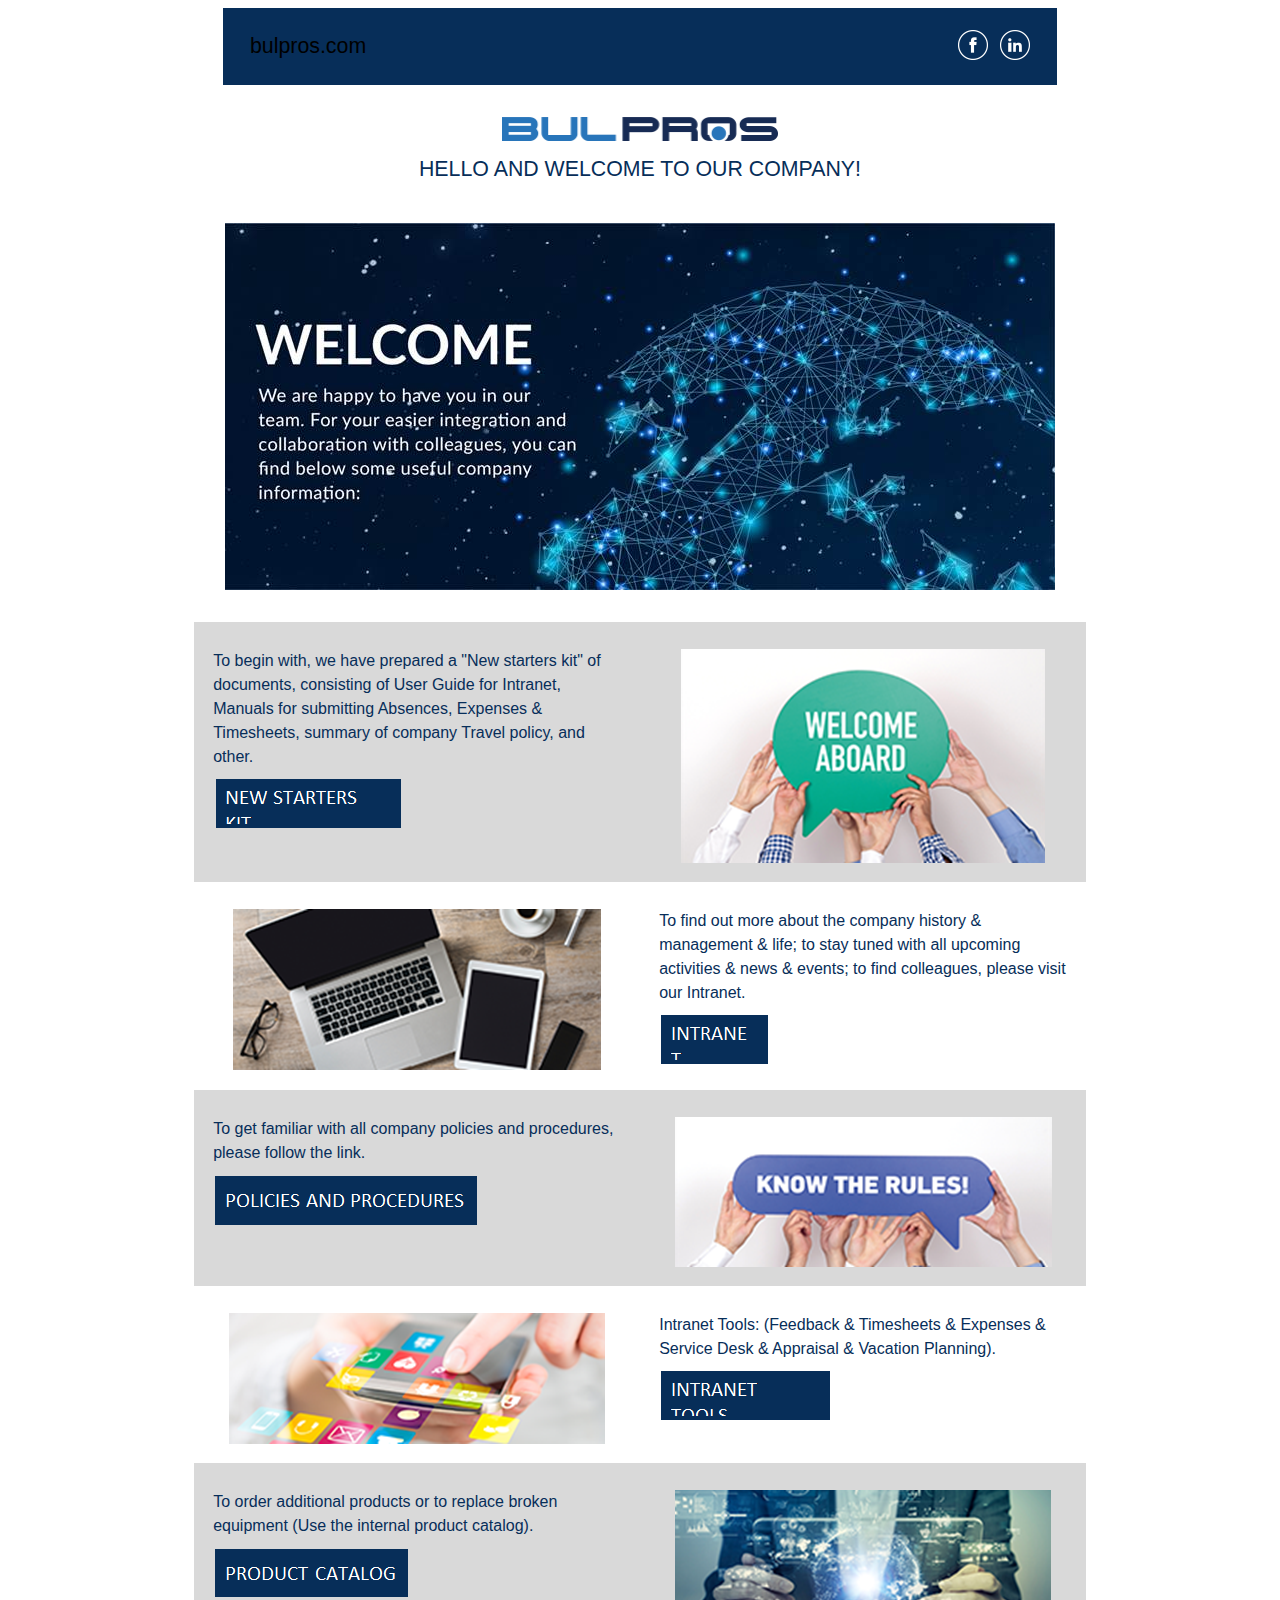
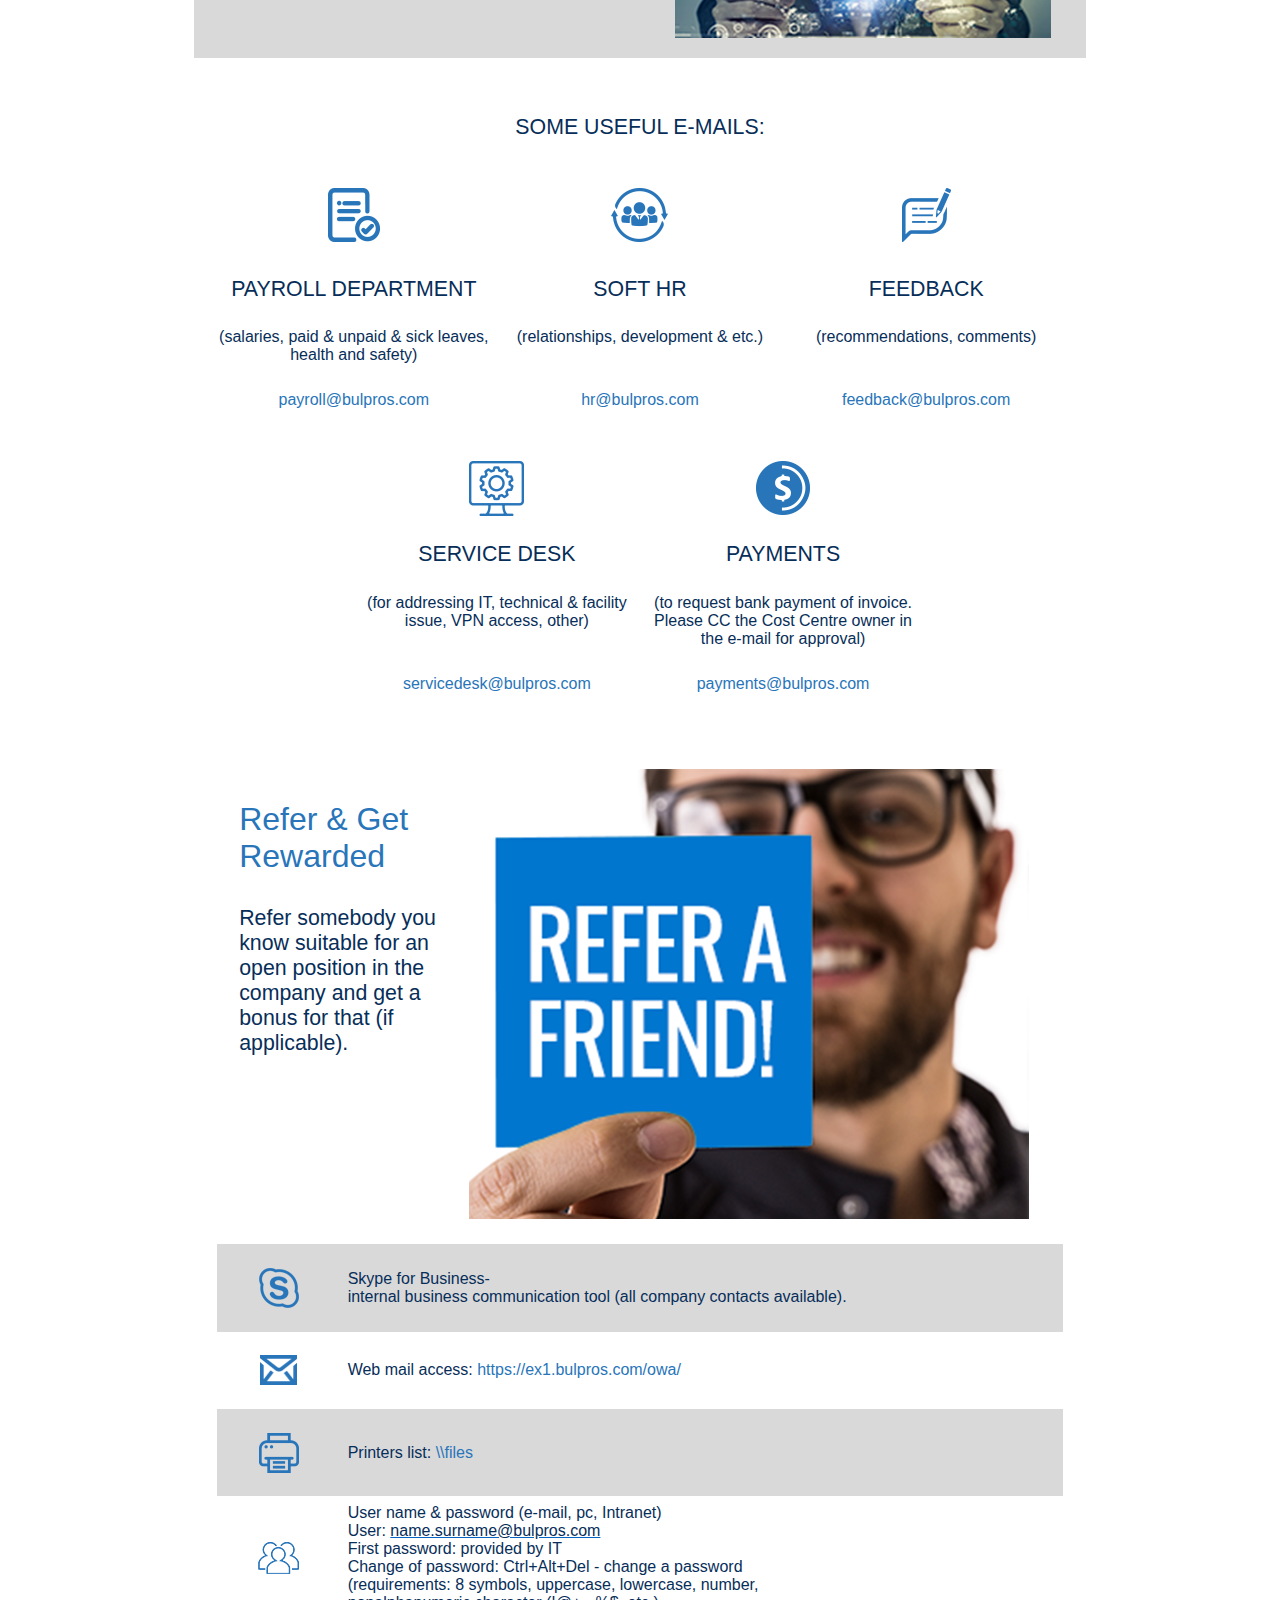
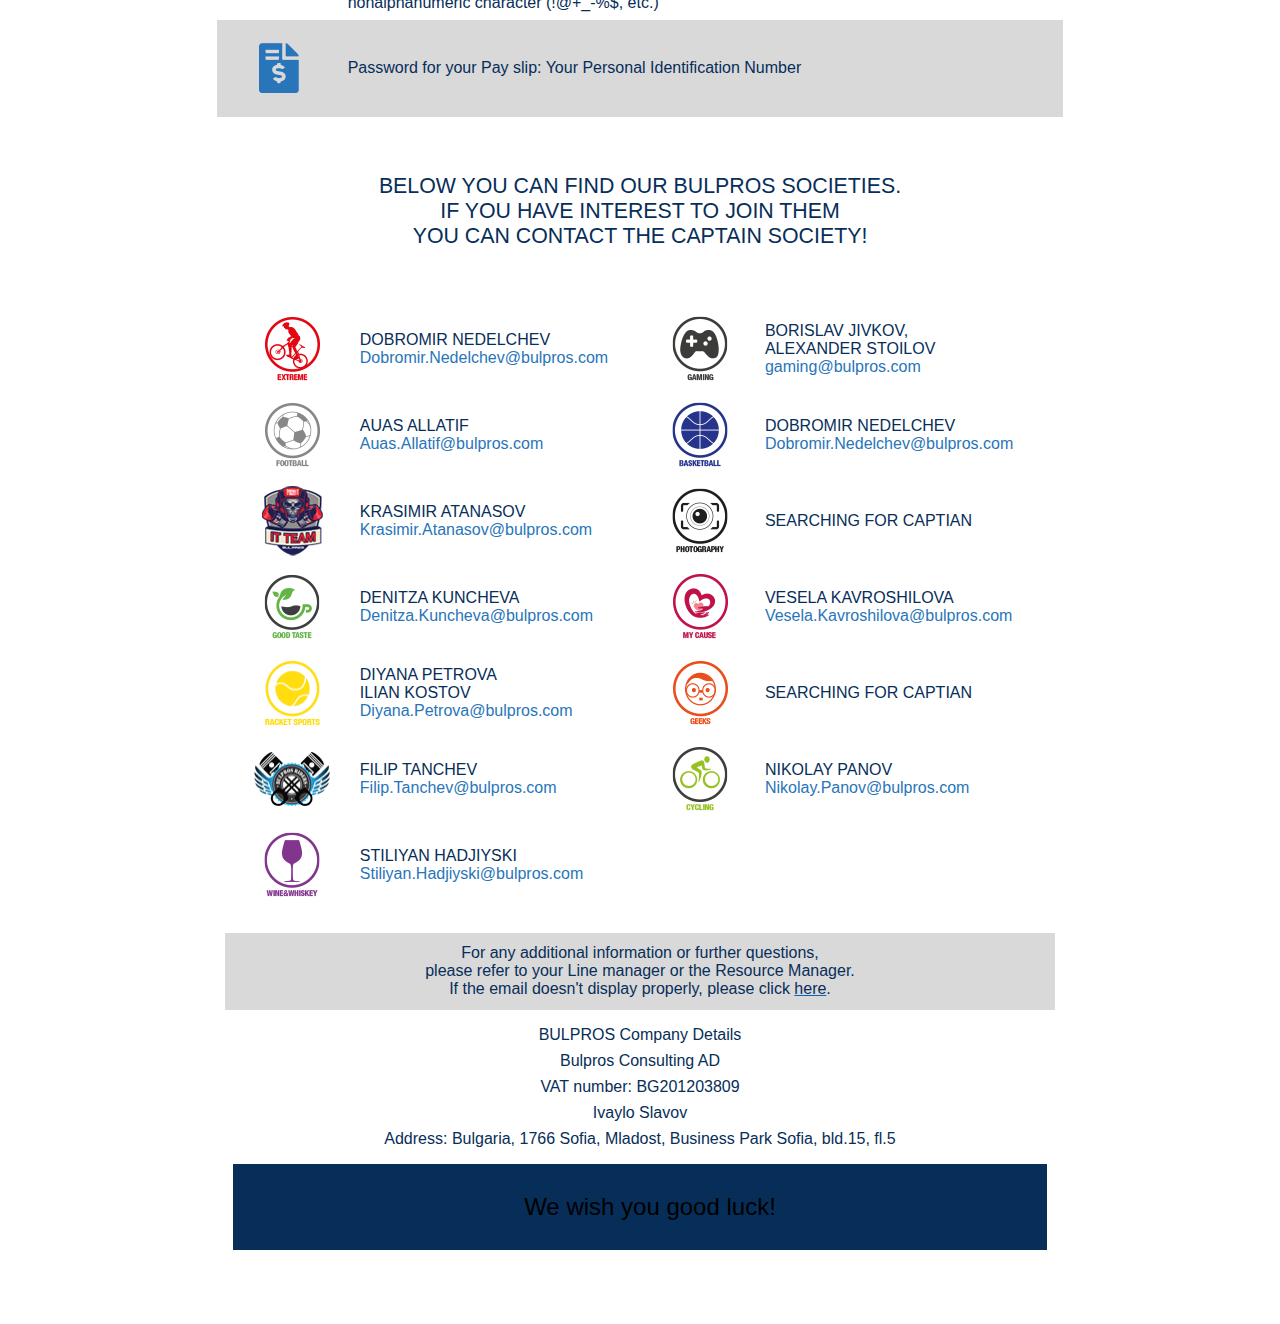
==== commit 7259e694: "useful email design request change" ====
--- a/email.html
+++ b/email.html
@@ -638,10 +638,10 @@
  @font-face
 	{font-family:"Cambria Math";
 	panose-1:2 4 5 3 5 4 6 3 2 4;
-	mso-font-charset:204;
+	mso-font-charset:1;
 	mso-generic-font-family:roman;
 	mso-font-pitch:variable;
-	mso-font-signature:-536869121 1107305727 33554432 0 415 0;}
+	mso-font-signature:0 0 0 0 0 0;}
 @font-face
 	{font-family:Calibri;
 	panose-1:2 15 5 2 2 2 4 3 2 4;
@@ -815,7 +815,7 @@
    </v:formulas>
    <v:path o:extrusionok="f" gradientshapeok="t" o:connecttype="rect"/>
    <o:lock v:ext="edit" aspectratio="t"/>
-  </v:shapetype><v:shape id="Picture_x0020_1" o:spid="_x0000_i1057" type="#_x0000_t75"
+  </v:shapetype><v:shape id="Picture_x0020_1" o:spid="_x0000_i1056" type="#_x0000_t75"
    alt="https://imgur.com/1kSmjqI.png" style='width:22.5pt;height:22.5pt;
    visibility:visible;mso-wrap-style:square'>
    <v:imagedata src="email_files/image001.png" o:title="1kSmjqI"/>
@@ -845,7 +845,7 @@
 <p class=MsoNormal align=center style='text-align:center'><span
 style='mso-ascii-font-family:Calibri;mso-hansi-font-family:Calibri;mso-bidi-font-family:
 Calibri;mso-no-proof:yes'><!--[if gte vml 1]><v:shape id="Picture_x0020_83"
- o:spid="_x0000_i1055" type="#_x0000_t75" style='width:207pt;height:18pt;
+ o:spid="_x0000_i1054" type="#_x0000_t75" style='width:207pt;height:18pt;
  visibility:visible;mso-wrap-style:square'>
  <v:imagedata src="email_files/image003.png" o:title=""/>
 </v:shape><![endif]--><![if !vml]><img width=276 height=24
@@ -865,7 +865,7 @@
 <p class=MsoNormal align=center style='margin-top:6.0pt;text-align:center'><span
 style='font-size:16.0pt;mso-ascii-font-family:Calibri;mso-hansi-font-family:
 Calibri;mso-bidi-font-family:Calibri;color:#072E59;mso-no-proof:yes'><!--[if gte vml 1]><v:shape
- id="Picture_x0020_82" o:spid="_x0000_i1054" type="#_x0000_t75" style='width:622.5pt;
+ id="Picture_x0020_82" o:spid="_x0000_i1053" type="#_x0000_t75" style='width:622.5pt;
  height:275.25pt;visibility:visible;mso-wrap-style:square'>
  <v:imagedata src="email_files/image004.jpg" o:title=""/>
 </v:shape><![endif]--><![if !vml]><img width=830 height=367
@@ -918,34 +918,35 @@
 JVI2sOt6UJgd+ZiDgffL8ekFlFSbvV0oo4EbChzGx4f9GRdb25HMsYhqlCwG5lrLq9biZkxWOiqY
 22YiTra2kYMu1l1tQD30/bPm3wwYN0x18gb45AdQl1tp5j/sFB2T0FQ7R0nTNEV3j6o9feQzro1i
 OWA14Fm+Q8a1a8+Bvu/d/dMb2JY5uiPbhG/ktn4cqGU/er3pcvwCAAD//wMAUEsDBBQABgAIAAAA
-IQDc92DRfAIAAAkFAAAOAAAAZHJzL2Uyb0RvYy54bWysVFFrGzEMfh/sPxi/r3dJk7Q5eilZuo5C
-aAvt6LPj8+VMbcvYTu66Xz/Zd0lDNxiMvRjJkqVP+iRfXXdakb1wXoIp6egsp0QYDpU025L+eL79
-ckmJD8xUTIERJX0Tnl4vPn+6am0hxtCAqoQjGMT4orUlbUKwRZZ53gjN/BlYYdBYg9MsoOq2WeVY
-i9G1ysZ5PstacJV1wIX3eHvTG+kixa9rwcNDXXsRiCopYgvpdOncxDNbXLFi65htJB9gsH9AoZk0
-mPQY6oYFRnZO/hZKS+7AQx3OOOgM6lpykWrAakb5h2qeGmZFqgWb4+2xTf7/heX3+0dHZFXS8zkl
-hmnk6Fl0gXyFjuBVrKlR0ryulOSvAwLs39956mu7Ab7TwoSeLCcUCzgpvpHWU+KKmNjdVaPIQ9Za
-XyQ8kb0kPlkEFzrEgrOVsHi7Bv7qT9yjT//AJ4kVXe10xI0ICD5E2t+OVMfSOF6O8+lodjmlhKNt
-Mpvl8zQL2ftr63z4LkCTKCBKHKWEgO3XPsT8rDi4xGQelKxupVJJcdvNSjmyZ3HsLsbfpvNU4Qc3
-ZUhb0tn5NE+RDcT3fWhlhob0RcV+hG7ToTGKG6jesDMO+nn2lt9KRLlmPjwyhwOMNeNShgc8agWY
-BAaJkgbczz/dR3/kFa2UtLgQJTW4sZSoO4PzNh9NJnF/kjKZXoxRcaeWzanF7PQKsPQRLr/lSYz+
-QR3E2oF+wc1dxpxoYoZj5pLy4A7KKvRrirvPxXKZ3HBnLAtr82T5YSAiB8/dC3N2ICogxfdwWB1W
-fOCr940kGVjuAtQykfne1aHvuG+J4+FviAt9qiev9x9s8QsAAP//AwBQSwMEFAAGAAgAAAAhADIS
-rfvkAAAADQEAAA8AAABkcnMvZG93bnJldi54bWxMj8FOwzAQRO9I/IO1SNxap24JIcSpKiIEqrg0
-reDqxtskIl5HsdsGvr7uCW67s6OZt9lyNB074eBaSxJm0wgYUmV1S7WE3fZ1kgBzXpFWnSWU8IMO
-lvntTaZSbc+0wVPpaxZCyKVKQuN9n3LuqgaNclPbI4XbwQ5G+bAONdeDOodw03ERRTE3qqXQ0Kge
-XxqsvsujkVBu1nP6LNbx74cu/HtxeLOr5EvK+7tx9QzM4+j/zHDFD+iQB6a9PZJ2rJMwEUlA99dB
-PMbAgkU8LebA9kGaPSwE8Dzj/7/ILwAAAP//AwBQSwMEFAAGAAgAAAAhAPoyCS/xAAAAcQEAABkA
-AABkcnMvX3JlbHMvZTJvRG9jLnhtbC5yZWxzhNDBSsQwEAbgu+A7hNyb6XoQkbZ7WYU9KIusD5BN
-p21oOgmZrHbf3gERXBA8DsN88/M323UJ6gMz+0it3phaKyQXe09jq9+Pz9WDVlws9TZEwlZfkPW2
-u71p3jDYIkc8+cRKFOJWT6WkRwB2Ey6WTUxIshliXmyRMY+QrJvtiHBX1/eQfxu6uzLVvm913vcb
-rY6XJJ//t+MweIe76M4LUvnjBUwi5eBpFtTmEcs3y5LZU8mWsJh0PgXvzOkcUo5sXFzggDEFhIME
-Z3jFz0oayUVKq2ZfjOW0/ngvsZeoT6ssyQYNXQNXRXVfAAAA//8DAFBLAQItABQABgAIAAAAIQC2
-gziS/gAAAOEBAAATAAAAAAAAAAAAAAAAAAAAAABbQ29udGVudF9UeXBlc10ueG1sUEsBAi0AFAAG
-AAgAAAAhADj9If/WAAAAlAEAAAsAAAAAAAAAAAAAAAAALwEAAF9yZWxzLy5yZWxzUEsBAi0AFAAG
-AAgAAAAhANz3YNF8AgAACQUAAA4AAAAAAAAAAAAAAAAALgIAAGRycy9lMm9Eb2MueG1sUEsBAi0A
-FAAGAAgAAAAhADISrfvkAAAADQEAAA8AAAAAAAAAAAAAAAAA1gQAAGRycy9kb3ducmV2LnhtbFBL
-AQItABQABgAIAAAAIQD6Mgkv8QAAAHEBAAAZAAAAAAAAAAAAAAAAAOcFAABkcnMvX3JlbHMvZTJv
-RG9jLnhtbC5yZWxzUEsFBgAAAAAFAAUAOgEAAA8HAAAAAA==
+IQB/IK51pwIAAG4FAAAOAAAAZHJzL2Uyb0RvYy54bWysVG1v2jAQ/j5p/8Hyd5oEQiARoVpLmSp1
+L1K7H2Bsh1h17Mg2JN20/76zA5S11SZN44Px5c7n57l7fIvLvpFoz40VWpU4uYgx4opqJtS2xN8e
+1qM5RtYRxYjUipf4iVt8uXz/btG1BR/rWkvGDYIkyhZdW+LaubaIIktr3hB7oVuuwFlp0xAHptlG
+zJAOsjcyGsdxFnXasNZoyq2Fr6vBiZchf1Vx6r5UleUOyRIDNhdWE9aNX6PlghRbQ9pa0AMM8g8o
+GiIUXHpKtSKOoJ0Rr1I1ghptdeUuqG4iXVWC8sAB2CTxCzb3NWl54ALFse2pTPb/paWf918NEqzE
+E+iUIg306IH3Dl3pHk3ywKmWQj1eS0EfDwigfn/v08Btpemu4coNzTJcEgdKsbVoLUam8BebW5b4
+PkRda4uAx3cvbO9bAOd6wALaClhse6fpoz0L9zHDAeujN90nzYAE2TkdTvSVaXxnAA+CNCCCp1Pj
+PVHqc8+yNJ6Ai4IvzbI4D8qISHE83RrrPnLdIL8BzCCskJ3s76zzaEhxDPGXWS0FWwspg2G2m2tp
+0J54Ec7GN9M88H0RJpUPVtofGzIOXwAk3OF9Hm4Q1Y88Gafx1TgfrbP5bJSu0+kon8XzUZzkV3kW
+p3m6Wv/0AJO0qAVjXN0JxY8CT9JXDXxTl4enNkgzSBx1Jc4m0zhw/wPJ2P/eItkIB+9diqbE81MQ
+KWpO2I1iQJsUjgg57KPf4YcqQw2O/6EqQTW+84MGXL/pIYvXz0azJxCE0dAvaC0MKdjU2nzHqIMH
+X2IFEwkjeavgPeVJmvr5EIx0OhuDYc49m3MPURQSlZg6g9FgXLthquxaI7Y13DToVekPIMRKBI08
+ozqoHR51IHMYQH5qnNsh6nlMLn8BAAD//wMAUEsDBBQABgAIAAAAIQBqBXfp4wAAAA0BAAAPAAAA
+ZHJzL2Rvd25yZXYueG1sTI9BT8MwDIXvSPyHyEjctnRllFKaThMVAk1cVhBcs8ZrKxqnarKt8Ovx
+TnCz/Z6ev5evJtuLI46+c6RgMY9AINXOdNQoeH97mqUgfNBkdO8IFXyjh1VxeZHrzLgTbfFYhUZw
+CPlMK2hDGDIpfd2i1X7uBiTW9m60OvA6NtKM+sThtpdxFCXS6o74Q6sHfGyx/qoOVkG13dzQR7lJ
+fl5NGV7K/bNbp59KXV9N6wcQAafwZ4YzPqNDwUw7dyDjRa9gFqeMHs5DfJeAYEu8vOd6Oz4tbpcx
+yCKX/1sUvwAAAP//AwBQSwMEFAAGAAgAAAAhAPoyCS/xAAAAcQEAABkAAABkcnMvX3JlbHMvZTJv
+RG9jLnhtbC5yZWxzhNDBSsQwEAbgu+A7hNyb6XoQkbZ7WYU9KIusD5BNp21oOgmZrHbf3gERXBA8
+DsN88/M323UJ6gMz+0it3phaKyQXe09jq9+Pz9WDVlws9TZEwlZfkPW2u71p3jDYIkc8+cRKFOJW
+T6WkRwB2Ey6WTUxIshliXmyRMY+QrJvtiHBX1/eQfxu6uzLVvm913vcbrY6XJJ//t+MweIe76M4L
+UvnjBUwi5eBpFtTmEcs3y5LZU8mWsJh0PgXvzOkcUo5sXFzggDEFhIMEZ3jFz0oayUVKq2ZfjOW0
+/ngvsZeoT6ssyQYNXQNXRXVfAAAA//8DAFBLAQItABQABgAIAAAAIQC2gziS/gAAAOEBAAATAAAA
+AAAAAAAAAAAAAAAAAABbQ29udGVudF9UeXBlc10ueG1sUEsBAi0AFAAGAAgAAAAhADj9If/WAAAA
+lAEAAAsAAAAAAAAAAAAAAAAALwEAAF9yZWxzLy5yZWxzUEsBAi0AFAAGAAgAAAAhAH8grnWnAgAA
+bgUAAA4AAAAAAAAAAAAAAAAALgIAAGRycy9lMm9Eb2MueG1sUEsBAi0AFAAGAAgAAAAhAGoFd+nj
+AAAADQEAAA8AAAAAAAAAAAAAAAAAAQUAAGRycy9kb3ducmV2LnhtbFBLAQItABQABgAIAAAAIQD6
+Mgkv8QAAAHEBAAAZAAAAAAAAAAAAAAAAABEGAABkcnMvX3JlbHMvZTJvRG9jLnhtbC5yZWxzUEsF
+BgAAAAAFAAUAOgEAADkHAAAAAA==
 " o:button="t" fillcolor="#072e59" stroked="f" strokeweight=".5pt">
    <v:fill o:detectmouseclick="t"/>
    <v:path arrowok="t"/>
@@ -977,7 +978,7 @@
   <p class=MsoNormal align=center style='margin-top:6.0pt;text-align:center'><span
   style='font-size:12.0pt;mso-ascii-font-family:Calibri;mso-hansi-font-family:
   Calibri;mso-bidi-font-family:Calibri;color:#072E59;mso-no-proof:yes'><!--[if gte vml 1]><v:shape
-   id="Picture_x0020_81" o:spid="_x0000_i1053" type="#_x0000_t75" style='width:273pt;
+   id="Picture_x0020_81" o:spid="_x0000_i1052" type="#_x0000_t75" style='width:273pt;
    height:160.5pt;visibility:visible;mso-wrap-style:square'>
    <v:imagedata src="email_files/image007.png" o:title=""/>
   </v:shape><![endif]--><![if !vml]><img width=364 height=214
@@ -991,7 +992,7 @@
   <p class=MsoNormal align=center style='margin-top:6.0pt;text-align:center'><span
   style='font-size:12.0pt;mso-ascii-font-family:Calibri;mso-hansi-font-family:
   Calibri;mso-bidi-font-family:Calibri;color:#072E59;mso-no-proof:yes'><!--[if gte vml 1]><v:shape
-   id="Picture_x0020_80" o:spid="_x0000_i1052" type="#_x0000_t75" style='width:276pt;
+   id="Picture_x0020_80" o:spid="_x0000_i1051" type="#_x0000_t75" style='width:276pt;
    height:120.75pt;visibility:visible;mso-wrap-style:square'>
    <v:imagedata src="email_files/image009.png" o:title=""/>
   </v:shape><![endif]--><![if !vml]><img width=368 height=161
@@ -1027,34 +1028,35 @@
 JVI2sOt6UJgd+ZiDgffL8ekFlFSbvV0oo4EbChzGx4f9GRdb25HMsYhqlCwG5lrLq9biZkxWOiqY
 22YiTra2kYMu1l1tQD30/bPm3wwYN0x18gb45AdQl1tp5j/sFB2T0FQ7R0nTNEV3j6o9feQzro1i
 OWA14Fm+Q8a1a8+Bvu/d/dMb2JY5uiPbhG/ktn4cqGU/er3pcvwCAAD//wMAUEsDBBQABgAIAAAA
-IQC0zYyifgIAABAFAAAOAAAAZHJzL2Uyb0RvYy54bWysVFFrGzEMfh/sPxi/r5dL03Q9eilZuo5B
-aAvt6LPj8+VMfZaRndx1v36y79KGbjAYezGSJUuf9Em+vOpbw/YKvQZb8vxkwpmyEipttyX/8Xjz
-6TNnPghbCQNWlfxFeX61+PjhsnOFmkIDplLIKIj1RedK3oTgiizzslGt8CfglCVjDdiKQCpuswpF
-R9Fbk00nk3nWAVYOQSrv6fZ6MPJFil/XSoa7uvYqMFNywhbSiencxDNbXIpii8I1Wo4wxD+gaIW2
-lPQ11LUIgu1Q/xaq1RLBQx1OJLQZ1LWWKtVA1eSTd9U8NMKpVAs1x7vXNvn/F1be7u+R6arkp8SU
-FS1x9Kj6wL5Az+gq1tQYbZ9XRsvnEQH17+88DbVdg9y1yoaBLFRGBJoU32jnOcMiJsbvVR55yDrn
-i4QnspfEB0fgQk9YaLYSFu/WIJ/9kXv0GR74JImir7GNuAkBo4dE+8sr1bE0GaPl59NpTiZJttl8
-PrlIs5C9vXbowzcFLYsCoaRRSgjEfu1DzC+Kg0tM5sHo6kYbkxTcblYG2V7EsTuffj27SBW+czOW
-dSWfn55NUmQL8f0Q2tixIUNRsR+h3/SJqdSteLOB6oUahDCMtXfyRhPYtfDhXiDNMdVHuxnu6KgN
-UC4YJc4awJ9/uo/+RC9ZOetoL0puaXE5M98tjd1FPpvFNUrK7Ox8SgoeWzbHFrtrV0AdyOkPcDKJ
-0T+Yg1gjtE+0wMuYk0zCSspcchnwoKzCsK30BUi1XCY3Wh0nwto+OHmYi0jFY/8k0I18BWL6Fg4b
-JIp3tA2+kSsLy12AWidO37o6tp/WLlE9fhFxr4/15PX2kS1+AQAA//8DAFBLAwQUAAYACAAAACEA
-hOgyUeEAAAANAQAADwAAAGRycy9kb3ducmV2LnhtbEyPQU/DMAyF70j8h8hI3LZ0g05VaTpNVAg0
-cVlB2zVrvLaicaom2wq/HvcEPtnPT8+fs/VoO3HBwbeOFCzmEQikypmWagWfHy+zBIQPmozuHKGC
-b/Swzm9vMp0ad6UdXspQCw4hn2oFTQh9KqWvGrTaz12PxLuTG6wOPA61NIO+crjt5DKKVtLqlvhC
-o3t8brD6Ks9WQbnbPtC+2K5+3k0R3orTq9skB6Xu78bNE4iAY/gzw4TP6JAz09GdyXjRKZgtE0YP
-3CySxxjEZIljlo6TxAUyz+T/L/JfAAAA//8DAFBLAwQUAAYACAAAACEARbAYGeYAAABhAQAAGQAA
-AGRycy9fcmVscy9lMm9Eb2MueG1sLnJlbHOE0MFqwzAMBuD7YO9gdJ+d9jDGSNJLN+ihMEb3AKqt
-JKaObCxnpG8/wxisMNhRCH3/j9rdOgf1SVl85A42ugFFbKPzPHbwcXp9eAIlBdlhiEwdXElg19/f
-te8UsNQjmXwSVRWWDqZS0rMxYieaUXRMxHUzxDxjqWMeTUJ7wZHMtmkeTf5tQH9jqoPrIB/cBtTp
-mmry/3YcBm9pH+0yE5c/IsxUpRw8XyqKeaTyzUrt7LlkZCo6LefgrT4vIeUo2sbZvNXGYhwNuISi
-UdL6c3+MrlZ7WQtlxgCmb83NY/ovAAAA//8DAFBLAQItABQABgAIAAAAIQC2gziS/gAAAOEBAAAT
-AAAAAAAAAAAAAAAAAAAAAABbQ29udGVudF9UeXBlc10ueG1sUEsBAi0AFAAGAAgAAAAhADj9If/W
-AAAAlAEAAAsAAAAAAAAAAAAAAAAALwEAAF9yZWxzLy5yZWxzUEsBAi0AFAAGAAgAAAAhALTNjKJ+
-AgAAEAUAAA4AAAAAAAAAAAAAAAAALgIAAGRycy9lMm9Eb2MueG1sUEsBAi0AFAAGAAgAAAAhAITo
-MlHhAAAADQEAAA8AAAAAAAAAAAAAAAAA2AQAAGRycy9kb3ducmV2LnhtbFBLAQItABQABgAIAAAA
-IQBFsBgZ5gAAAGEBAAAZAAAAAAAAAAAAAAAAAOYFAABkcnMvX3JlbHMvZTJvRG9jLnhtbC5yZWxz
-UEsFBgAAAAAFAAUAOgEAAAMHAAAAAA==
+IQDWER3xqQIAAHUFAAAOAAAAZHJzL2Uyb0RvYy54bWysVNtuGyEQfa/Uf0C8O3vJ+rKrrKMmjqtI
+6UVK+gEYWC8KCwiw12nVf+/A2o6bpKpU1Q+Y2RmGc2YOc3G56yTacuuEVjXOzlKMuKKaCbWu8beH
+5WiGkfNEMSK14jV+4g5fzt+/u+hNxXPdasm4RZBEuao3NW69N1WSONryjrgzbbgCZ6NtRzyYdp0w
+S3rI3skkT9NJ0mvLjNWUOwdfF4MTz2P+puHUf2kaxz2SNQZsPq42rquwJvMLUq0tMa2gexjkH1B0
+RCi49JhqQTxBGytepeoEtdrpxp9R3SW6aQTlkQOwydIXbO5bYnjkAsVx5lgm9//S0s/brxYJVuPz
+KUaKdNCjB77z6Erv0PkscmqlUI/XUtDHPQKo39/7NHBbaLrpuPJDsyyXxINSXCuMw8hW4WJ7y7LQ
+h6Q3rop4Qvfi9t4AOL8DLKCtiMWZO00f3Ul4iBkOuBC96j9pBiTIxut4YtfYLnQG8CBIAyJ4OjY+
+EKUhd5rn52NwUfAVk0laRmUkpDqcNtb5j1x3KGwAMwgrZifbO+cDGlIdQsJlTkvBlkLKaNj16lpa
+tCVBhNP8ZlxGvi/CpArBSodjQ8bhC4CEO4IvwI2i+lFmeZFe5eVoOZlNR8WyGI/KaTobpVl5VU7S
+oiwWy58BYFZUrWCMqzuh+EHgWfGqgW/qcv/UBmlGiaO+xpNQqcjrzyTT8HuLZCc8vHcpuhrPjkGk
+ajlhN4oBbVJ5IuSwT36HH6sMNTj8x6pE1YTODxrwu9UuyjlKKshopdkT6MJqaBt0GGYVbFptv2PU
+w7uvsYLBhJG8VfCsyqwowpiIRjGe5mDYU8/q1EMUhUQ1pt5iNBjXfhguG2PFuoWbBtkq/QH02Igo
+lWdUe9HD246c9nMoDI9TO0Y9T8v5LwAAAP//AwBQSwMEFAAGAAgAAAAhALBEk6rhAAAADQEAAA8A
+AABkcnMvZG93bnJldi54bWxMj09Lw0AQxe+C32EZwVu7aaolxGxKMYhSemkUvW6z0ySYnQ3ZbRv9
+9J2cdE7z5/Heb7L1aDtxxsG3jhQs5hEIpMqZlmoFH+8vswSED5qM7hyhgh/0sM5vbzKdGnehPZ7L
+UAs2IZ9qBU0IfSqlrxq02s9dj8S3oxusDjwOtTSDvrC57WQcRStpdUuc0OgenxusvsuTVVDut0v6
+LLar350pwltxfHWb5Eup+7tx8wQi4Bj+xDDhMzrkzHRwJzJedApmccLogZtF8vAIYpIs4xjEYVpx
+gcwz+f+L/AoAAP//AwBQSwMEFAAGAAgAAAAhAEWwGBnmAAAAYQEAABkAAABkcnMvX3JlbHMvZTJv
+RG9jLnhtbC5yZWxzhNDBasMwDAbg+2DvYHSfnfYwxkjSSzfooTBG9wCqrSSmjmwsZ6RvP8MYrDDY
+UQh9/4/a3ToH9UlZfOQONroBRWyj8zx28HF6fXgCJQXZYYhMHVxJYNff37XvFLDUI5l8ElUVlg6m
+UtKzMWInmlF0TMR1M8Q8Y6ljHk1Ce8GRzLZpHk3+bUB/Y6qD6yAf3AbU6Zpq8v92HAZvaR/tMhOX
+PyLMVKUcPF8qinmk8s1K7ey5ZGQqOi3n4K0+LyHlKNrG2bzVxmIcDbiEolHS+nN/jK5We1kLZcYA
+pm/NzWP6LwAAAP//AwBQSwECLQAUAAYACAAAACEAtoM4kv4AAADhAQAAEwAAAAAAAAAAAAAAAAAA
+AAAAW0NvbnRlbnRfVHlwZXNdLnhtbFBLAQItABQABgAIAAAAIQA4/SH/1gAAAJQBAAALAAAAAAAA
+AAAAAAAAAC8BAABfcmVscy8ucmVsc1BLAQItABQABgAIAAAAIQDWER3xqQIAAHUFAAAOAAAAAAAA
+AAAAAAAAAC4CAABkcnMvZTJvRG9jLnhtbFBLAQItABQABgAIAAAAIQCwRJOq4QAAAA0BAAAPAAAA
+AAAAAAAAAAAAAAMFAABkcnMvZG93bnJldi54bWxQSwECLQAUAAYACAAAACEARbAYGeYAAABhAQAA
+GQAAAAAAAAAAAAAAAAARBgAAZHJzL19yZWxzL2Uyb0RvYy54bWwucmVsc1BLBQYAAAAABQAFADoB
+AAAuBwAAAAA=
 " o:button="t" fillcolor="#072e59" stroked="f" strokeweight=".5pt">
    <v:fill o:detectmouseclick="t"/>
    <v:path arrowok="t"/>
@@ -1088,8 +1090,7 @@
   <p class=MsoNormal style='margin-top:6.0pt;line-height:150%'><span
   style='font-size:12.0pt;line-height:150%;mso-ascii-font-family:Calibri;
   mso-hansi-font-family:Calibri;mso-bidi-font-family:Calibri;color:#072E59'>To
-  get familiar with all company policies and procedures, please follow the
-  link.<o:p></o:p></span></p>
+  get familiar with all company policies and procedures, please follow the link.<o:p></o:p></span></p>
   <p class=MsoNormal style='margin-top:6.0pt'><!--[if gte vml 1]><v:shape id="Text_x0020_Box_x0020_37"
    o:spid="_x0000_s1029" type="#_x0000_t202"
    href="https://intranet.public.bulpros.com/Company/Pages/Proceses-and-Policies.aspx"
@@ -1111,34 +1112,35 @@
 JVI2sOt6UJgd+ZiDgffL8ekFlFSbvV0oo4EbChzGx4f9GRdb25HMsYhqlCwG5lrLq9biZkxWOiqY
 22YiTra2kYMu1l1tQD30/bPm3wwYN0x18gb45AdQl1tp5j/sFB2T0FQ7R0nTNEV3j6o9feQzro1i
 OWA14Fm+Q8a1a8+Bvu/d/dMb2JY5uiPbhG/ktn4cqGU/er3pcvwCAAD//wMAUEsDBBQABgAIAAAA
-IQAVLAJ/gQIAABAFAAAOAAAAZHJzL2Uyb0RvYy54bWysVN9rGzEMfh/sfzB+Xy+55kdz9FKydB2F
-0Bba0WfH58uZ2paxndx1f/1k36UN3WAw9mIkS5Y+6ZN8edVpRQ7CeQmmpOOzESXCcKik2ZX0x9PN
-lwtKfGCmYgqMKOmr8PRq+fnTZWsLkUMDqhKOYBDji9aWtAnBFlnmeSM082dghUFjDU6zgKrbZZVj
-LUbXKstHo1nWgqusAy68x9vr3kiXKX5dCx7u69qLQFRJEVtIp0vnNp7Z8pIVO8dsI/kAg/0DCs2k
-waRvoa5ZYGTv5G+htOQOPNThjIPOoK4lF6kGrGY8+lDNY8OsSLVgc7x9a5P/f2H53eHBEVmV9HxO
-iWEaOXoSXSBfoSN4FWtqlDQvayX5y4AA+/d3nvraroHvtTChJ8sJxQJOim+k9ZS4IiZ2t9U48pC1
-1hcJT2QviY8WwYUOseBsJSzeboC/+BP36NM/8EliRVc7HXEjAoIPkfbXN6pjaRwv80U+Gc+nlHC0
-TWaz0SLNQvb+2jofvgvQJAqIEkcpIWCHjQ8xPyuOLjGZByWrG6lUUtxuu1aOHFgcu3n+bbpIFX5w
-U4a0JZ2dT0cpsoH4vg+tzNCQvqjYj9Btu8RUHmPFmy1Ur9ggB/1Ye8tvJILdMB8emMM5xtJxN8M9
-HrUCzAWDREkD7uef7qM/0otWSlrci5IaXFxK1K3BsVuMJ5O4RkmZTOc5Ku7Usj21mL1eA3ZgjH+A
-5UmM/kEdxdqBfsYFXsWcaGKGY+aS8uCOyjr024pfABerVXLD1bEsbMyj5ce5iFQ8dc/M2YGvgEzf
-wXGDWPGBtt43cmVgtQ9Qy8Tpe1eH9uPaJaqHLyLu9amevN4/suUvAAAA//8DAFBLAwQUAAYACAAA
-ACEAZE6o/OIAAAALAQAADwAAAGRycy9kb3ducmV2LnhtbEyPQU/CQBCF7yb+h82YeIMtlGCp3RJi
-YzSEC9XodekObWN3tukuUP31Die9vcl7ee+bbD3aTpxx8K0jBbNpBAKpcqalWsH72/MkAeGDJqM7
-R6jgGz2s89ubTKfGXWiP5zLUgkvIp1pBE0KfSumrBq32U9cjsXd0g9WBz6GWZtAXLrednEfRUlrd
-Ei80usenBquv8mQVlPttTB/FdvmzM0V4LY4vbpN8KnV/N24eQQQcw18YrviMDjkzHdyJjBedgsk8
-YfTAYpXEIDixiGcPIA5Xa7ECmWfy/w/5LwAAAP//AwBQSwMEFAAGAAgAAAAhAKrDkI/0AAAAdwEA
-ABkAAABkcnMvX3JlbHMvZTJvRG9jLnhtbC5yZWxzhNDNasMwDAfw+2DvEHyPne4wxmjSwz6gh0EY
-3QOojpKY2pKxnJG8/QxjsMJgRyHppz/aH9bgq09M4phatdONqpAsD46mVn2cXusHVUkGGsAzYas2
-FHXobm/27+ghlyWZXZSqKCStmnOOj8aInTGAaI5IpTNyCpBLmSYTwV5gQnPXNPcm/TZUd2VWx6FV
-6TjsVHXaYrn8v83j6Cw+s10CUv7jhJmLlLyjS0EhTZi/WSmZHeUEhFnH5eyd1efFx8SiLQfzxCEC
-baYvycX0iS0KSl2+Uvdchh2KBonrj/rGQwn8smZMBF6Zbm+u3tV9AQAA//8DAFBLAQItABQABgAI
-AAAAIQC2gziS/gAAAOEBAAATAAAAAAAAAAAAAAAAAAAAAABbQ29udGVudF9UeXBlc10ueG1sUEsB
-Ai0AFAAGAAgAAAAhADj9If/WAAAAlAEAAAsAAAAAAAAAAAAAAAAALwEAAF9yZWxzLy5yZWxzUEsB
-Ai0AFAAGAAgAAAAhABUsAn+BAgAAEAUAAA4AAAAAAAAAAAAAAAAALgIAAGRycy9lMm9Eb2MueG1s
-UEsBAi0AFAAGAAgAAAAhAGROqPziAAAACwEAAA8AAAAAAAAAAAAAAAAA2wQAAGRycy9kb3ducmV2
-LnhtbFBLAQItABQABgAIAAAAIQCqw5CP9AAAAHcBAAAZAAAAAAAAAAAAAAAAAOoFAABkcnMvX3Jl
-bHMvZTJvRG9jLnhtbC5yZWxzUEsFBgAAAAAFAAUAOgEAABUHAAAAAA==
+IQC6ICwMqwIAAHUFAAAOAAAAZHJzL2Uyb0RvYy54bWysVG1v2yAQ/j5p/wHxPfVLHCe24lRr00yV
+uhep3Q8ggGNUDBaQON20/74DJ2nWVps0LR8IZ46757l7uPnlvpVox40VWlU4uYgx4opqJtSmwt8e
+VqMZRtYRxYjUilf4iVt8uXj/bt53JU91oyXjBkEQZcu+q3DjXFdGkaUNb4m90B1XcFhr0xIHptlE
+zJAeorcySuM4j3ptWGc05dbC1+VwiBchfl1z6r7UteUOyQoDNhdWE9a1X6PFnJQbQ7pG0AMM8g8o
+WiIUJD2FWhJH0NaIV6FaQY22unYXVLeRrmtBeeAAbJL4BZv7hnQ8cIHi2O5UJvv/wtLPu68GCVbh
+cY6RIi306IHvHbrSezSeBk6NFOrxWgr6eEAA9ft7nwZuS023LVduaJbhkjhQim1EZzEypU9sblni
++xD1nS0DHt+9sL3vAJzbAxbQVsBiuztNH+2Zu/cZLljvve4/aQYkyNbpcGNfm9Z3BvAgCAMieDo1
+3hOl8DHNijGUHyMKZ1mex0VQRkTK4+3OWPeR6xb5DWAGYYXoZHdnnUdDyqOLT2a1FGwlpAyG2ayv
+pUE74kU4TW8mReD7wk0q76y0vzZEHL4ASMjhzzzcIKofRZJm8VVajFb5bDrKVtlkVEzj2ShOiqsi
+j7MiW65+eoBJVjaCMa7uhOJHgSfZqwa+qcvDUxukGSSO+grn40kcuP+BZOx/b5FshYP3LkVb4dnJ
+iZQNJ+xGMaBNSkeEHPbR7/BDlaEGx/9QlaAa3/lBA26/3gc5pz67l9FasyfQhdHQNugwzCrYNNp8
+x6iHd19hBYMJI3mr4FkVSZb5MRGMbDJNwTDnJ+vzE6IoBKowdQajwbh2w3DZdkZsGsg0yFbpD6DH
+WgSpPKM6iB7eduB0mEN+eJzbwet5Wi5+AQAA//8DAFBLAwQUAAYACAAAACEAiBJV1uEAAAALAQAA
+DwAAAGRycy9kb3ducmV2LnhtbEyPQU/DMAyF70j8h8hI3LaUFVVdaTpNVAg0cVlB2zVrvLaicaom
+2wq/Hu8EN9vv6fl7+WqyvTjj6DtHCh7mEQik2pmOGgWfHy+zFIQPmozuHaGCb/SwKm5vcp0Zd6Et
+nqvQCA4hn2kFbQhDJqWvW7Taz92AxNrRjVYHXsdGmlFfONz2chFFibS6I/7Q6gGfW6y/qpNVUG03
+Me3KTfLzbsrwVh5f3TrdK3V/N62fQAScwp8ZrviMDgUzHdyJjBe9gtkiZfTAwzKNQbAjTmK+HK7S
+4xJkkcv/HYpfAAAA//8DAFBLAwQUAAYACAAAACEAqsOQj/QAAAB3AQAAGQAAAGRycy9fcmVscy9l
+Mm9Eb2MueG1sLnJlbHOE0M1qwzAMB/D7YO8QfI+d7jDGaNLDPqCHQRjdA6iOkpjakrGckbz9DGOw
+wmBHIemnP9of1uCrT0zimFq1042qkCwPjqZWfZxe6wdVSQYawDNhqzYUdehub/bv6CGXJZldlKoo
+JK2ac46PxoidMYBojkilM3IKkEuZJhPBXmBCc9c09yb9NlR3ZVbHoVXpOOxUddpiufy/zePoLD6z
+XQJS/uOEmYuUvKNLQSFNmL9ZKZkd5QSEWcfl7J3V58XHxKItB/PEIQJtpi/JxfSJLQpKXb5S91yG
+HYoGieuP+sZDCfyyZkwEXplub67e1X0BAAD//wMAUEsBAi0AFAAGAAgAAAAhALaDOJL+AAAA4QEA
+ABMAAAAAAAAAAAAAAAAAAAAAAFtDb250ZW50X1R5cGVzXS54bWxQSwECLQAUAAYACAAAACEAOP0h
+/9YAAACUAQAACwAAAAAAAAAAAAAAAAAvAQAAX3JlbHMvLnJlbHNQSwECLQAUAAYACAAAACEAuiAs
+DKsCAAB1BQAADgAAAAAAAAAAAAAAAAAuAgAAZHJzL2Uyb0RvYy54bWxQSwECLQAUAAYACAAAACEA
+iBJV1uEAAAALAQAADwAAAAAAAAAAAAAAAAAFBQAAZHJzL2Rvd25yZXYueG1sUEsBAi0AFAAGAAgA
+AAAhAKrDkI/0AAAAdwEAABkAAAAAAAAAAAAAAAAAEwYAAGRycy9fcmVscy9lMm9Eb2MueG1sLnJl
+bHNQSwUGAAAAAAUABQA6AQAAPgcAAAAA
 " o:button="t" fillcolor="#072e59" stroked="f" strokeweight=".5pt">
    <v:fill o:detectmouseclick="t"/>
    <v:path arrowok="t"/>
@@ -1170,7 +1172,7 @@
   <p class=MsoNormal align=center style='margin-top:6.0pt;text-align:center'><span
   style='font-size:12.0pt;mso-ascii-font-family:Calibri;mso-hansi-font-family:
   Calibri;mso-bidi-font-family:Calibri;color:#072E59;mso-no-proof:yes'><!--[if gte vml 1]><v:shape
-   id="Picture_x0020_79" o:spid="_x0000_i1051" type="#_x0000_t75" style='width:282.75pt;
+   id="Picture_x0020_79" o:spid="_x0000_i1050" type="#_x0000_t75" style='width:282.75pt;
    height:112.5pt;visibility:visible;mso-wrap-style:square'>
    <v:imagedata src="email_files/image013.png" o:title=""/>
   </v:shape><![endif]--><![if !vml]><img width=377 height=150
@@ -1184,7 +1186,7 @@
   <p class=MsoNormal align=center style='margin-top:6.0pt;text-align:center'><span
   style='font-size:12.0pt;mso-ascii-font-family:Calibri;mso-hansi-font-family:
   Calibri;mso-bidi-font-family:Calibri;color:#072E59;mso-no-proof:yes'><!--[if gte vml 1]><v:shape
-   id="Picture_x0020_78" o:spid="_x0000_i1050" type="#_x0000_t75" style='width:282pt;
+   id="Picture_x0020_78" o:spid="_x0000_i1049" type="#_x0000_t75" style='width:282pt;
    height:98.25pt;visibility:visible;mso-wrap-style:square'>
    <v:imagedata src="email_files/image015.png" o:title=""/>
   </v:shape><![endif]--><![if !vml]><img width=376 height=131
@@ -1219,34 +1221,35 @@
 JVI2sOt6UJgd+ZiDgffL8ekFlFSbvV0oo4EbChzGx4f9GRdb25HMsYhqlCwG5lrLq9biZkxWOiqY
 22YiTra2kYMu1l1tQD30/bPm3wwYN0x18gb45AdQl1tp5j/sFB2T0FQ7R0nTNEV3j6o9feQzro1i
 OWA14Fm+Q8a1a8+Bvu/d/dMb2JY5uiPbhG/ktn4cqGU/er3pcvwCAAD//wMAUEsDBBQABgAIAAAA
-IQDlz+O9fwIAABAFAAAOAAAAZHJzL2Uyb0RvYy54bWysVFFrGzEMfh/sPxi/r3dJk7Q9eilZuo5C
-aAvJ6LPj8+VMbcvYTu66Xz/Zd2lDNxiMvRjJkqVP+iRf33RakYNwXoIp6egsp0QYDpU0u5L+2Nx9
-uaTEB2YqpsCIkr4KT2/mnz9dt7YQY2hAVcIRDGJ80dqSNiHYIss8b4Rm/gysMGiswWkWUHW7rHKs
-xehaZeM8n2UtuMo64MJ7vL3tjXSe4te14OGxrr0IRJUUsYV0unRu45nNr1mxc8w2kg8w2D+g0Ewa
-TPoW6pYFRvZO/hZKS+7AQx3OOOgM6lpykWrAakb5h2rWDbMi1YLN8fatTf7/heUPhydHZFXS8xkl
-hmnkaCO6QL5CR/Aq1tQoaV6WSvKXAQH27+889bXdAt9rYUJPlhOKBZwU30jrKXFFTOzuq1HkIWut
-LxKeyF4S1xbBhQ6x4GwlLN6ugL/4E/fo0z/wSWJFVzsdcSMCgg+R9tc3qmNpPEa7vJzkkyklHG2T
-2Sy/SrOQvb+2zofvAjSJAqLEUUoI2GHlQ8zPiqNLTOZByepOKpUUt9sulSMHFsfuYvxtepUq/OCm
-DGlLOjuf5imygfi+D63M0JC+qNiP0G27nqkYK95soXrFBjnox9pbficR7Ir58MQczjGWjrsZHvGo
-FWAuGCRKGnA//3Qf/ZFetFLS4l6U1ODiUqLuDY7d1WgyiWuUlMn0YoyKO7VsTy1mr5eAHRjhH2B5
-EqN/UEexdqCfcYEXMSeamOGYuaQ8uKOyDP224hfAxWKR3HB1LAsrs7b8OBeRik33zJwd+ArI9AMc
-N4gVH2jrfSNXBhb7ALVMnL53dWg/rl2ievgi4l6f6snr/SOb/wIAAP//AwBQSwMEFAAGAAgAAAAh
-AJVlaY7hAAAACwEAAA8AAABkcnMvZG93bnJldi54bWxMj8FOwzAQRO9I/IO1SNxahxSVJMSpKiIE
-qnppQHB1420SEa+j2G0DX8/2BLdZzWjmbb6abC9OOPrOkYK7eQQCqXamo0bB+9vzLAHhgyaje0eo
-4Bs9rIrrq1xnxp1ph6cqNIJLyGdaQRvCkEnp6xat9nM3ILF3cKPVgc+xkWbUZy63vYyjaCmt7ogX
-Wj3gU4v1V3W0CqrdZkEf5Wb5szVleC0PL26dfCp1ezOtH0EEnMJfGC74jA4FM+3dkYwXvYJZnDB6
-YJEmCxCciJcPKYj9xbpPQRa5/P9D8QsAAP//AwBQSwMEFAAGAAgAAAAhANagw6zpAAAAZwEAABkA
-AABkcnMvX3JlbHMvZTJvRG9jLnhtbC5yZWxzhNDBSsQwEAbgu+A7hNxNuh5EpO1eVmEPgkh9gNlk
-2oZNZ0Imle7bGxDBBcHjMMz3/0y735aoPjFLYOr0zjRaITn2gaZOfwwvd49aSQHyEJmw0xcUve9v
-b9p3jFDqkcwhiaoKSafnUtKTteJmXEAMJ6S6GTkvUOqYJ5vAnWFCe980Dzb/NnR/Zaqj73Q++p1W
-wyXV5P9tHsfg8MBuXZDKHxF2rlKOgc4VhTxh+Waldg5UMhAWk9ZTDM6c1pgyi3G82IE5in2rvcV6
-HGGNxYCk7Ud5ZV8LPm8FM0HUtm/t1Xv6LwAAAP//AwBQSwECLQAUAAYACAAAACEAtoM4kv4AAADh
-AQAAEwAAAAAAAAAAAAAAAAAAAAAAW0NvbnRlbnRfVHlwZXNdLnhtbFBLAQItABQABgAIAAAAIQA4
-/SH/1gAAAJQBAAALAAAAAAAAAAAAAAAAAC8BAABfcmVscy8ucmVsc1BLAQItABQABgAIAAAAIQDl
-z+O9fwIAABAFAAAOAAAAAAAAAAAAAAAAAC4CAABkcnMvZTJvRG9jLnhtbFBLAQItABQABgAIAAAA
-IQCVZWmO4QAAAAsBAAAPAAAAAAAAAAAAAAAAANkEAABkcnMvZG93bnJldi54bWxQSwECLQAUAAYA
-CAAAACEA1qDDrOkAAABnAQAAGQAAAAAAAAAAAAAAAADnBQAAZHJzL19yZWxzL2Uyb0RvYy54bWwu
-cmVsc1BLBQYAAAAABQAFADoBAAAHBwAAAAA=
+IQCtgUdzqAIAAHUFAAAOAAAAZHJzL2Uyb0RvYy54bWysVG1v2yAQ/j5p/wHxPbWdOk5s1anWppkq
+dS9Sux9AAMeoGBCQON20/74DJ2nWVps0LR8I+I6757l7uIvLXSfRllsntKpxdpZixBXVTKh1jb89
+LEczjJwnihGpFa/xE3f4cv7+3UVvKj7WrZaMWwRBlKt6U+PWe1MliaMt74g704YrMDbadsTD0a4T
+ZkkP0TuZjNO0SHptmbGacufg62Iw4nmM3zSc+i9N47hHssaAzcfVxnUV1mR+Qaq1JaYVdA+D/AOK
+jggFSY+hFsQTtLHiVahOUKudbvwZ1V2im0ZQHjkAmyx9wea+JYZHLlAcZ45lcv8vLP28/WqRYDU+
+n2CkSAc9euA7j670Dp0XkVMrhXq8loI+7hFA/f7ep4HbQtNNx5UfmmW5JB6U4lphHEa2ContLctC
+H5LeuCriCd2L23sD4PwOsIC2IhZn7jR9dCfuwWe44IL3qv+kGZAgG6/jjV1ju9AZwIMgDIjg6dj4
+QJSG2EU2yXMwUbDlRZGWURkJqQ63jXX+I9cdChvADMKK0cn2zvmAhlQHl5DMaSnYUkgZD3a9upYW
+bUkQ4XR8Mykj3xduUgVnpcO1IeLwBUBCjmALcKOofpTZOE+vxuVoWcymo3yZT0blNJ2N0qy8Kos0
+L/PF8mcAmOVVKxjj6k4ofhB4lr9q4Ju63D+1QZpR4qivcXE+SSP3P5BMw+8tkp3w8N6l6Go8OzqR
+quWE3SgGtEnliZDDPvkdfqwy1ODwH6sSVRM6P2jA71a7Qc4he5DRSrMn0IXV0DboMMwq2LTafseo
+h3dfYwWDCSN5q+BZlVmUgY+HfDIdww17almdWoiiEKjG1FuMhsO1H4bLxlixbiHTIFulP4AeGxGl
+8oxqL3p425HTfg6F4XF6jl7P03L+CwAA//8DAFBLAwQUAAYACAAAACEARkBDsOEAAAALAQAADwAA
+AGRycy9kb3ducmV2LnhtbEyPwU7DMBBE70j8g7VI3FqHFKI0xKkqIgSqemlAcHXjbRIRr6PYbQNf
+z/YEt1nNaOZtvppsL044+s6Rgrt5BAKpdqajRsH72/MsBeGDJqN7R6jgGz2siuurXGfGnWmHpyo0
+gkvIZ1pBG8KQSenrFq32czcgsXdwo9WBz7GRZtRnLre9jKMokVZ3xAutHvCpxfqrOloF1W6zoI9y
+k/xsTRley8OLW6efSt3eTOtHEAGn8BeGCz6jQ8FMe3ck40WvYBanjB5YLNMFCE7E8UMCYn+x7pcg
+i1z+/6H4BQAA//8DAFBLAwQUAAYACAAAACEA1qDDrOkAAABnAQAAGQAAAGRycy9fcmVscy9lMm9E
+b2MueG1sLnJlbHOE0MFKxDAQBuC74DuE3E26HkSk7V5WYQ+CSH2A2WTahk1nQiaV7tsbEMEFweMw
+zPf/TLvflqg+MUtg6vTONFohOfaBpk5/DC93j1pJAfIQmbDTFxS9729v2neMUOqRzCGJqgpJp+dS
+0pO14mZcQAwnpLoZOS9Q6pgnm8CdYUJ73zQPNv82dH9lqqPvdD76nVbDJdXk/20ex+DwwG5dkMof
+EXauUo6BzhWFPGH5ZqV2DlQyEBaT1lMMzpzWmDKLcbzYgTmKfau9xXocYY3FgKTtR3llXws+bwUz
+QdS2b+3Ve/ovAAAA//8DAFBLAQItABQABgAIAAAAIQC2gziS/gAAAOEBAAATAAAAAAAAAAAAAAAA
+AAAAAABbQ29udGVudF9UeXBlc10ueG1sUEsBAi0AFAAGAAgAAAAhADj9If/WAAAAlAEAAAsAAAAA
+AAAAAAAAAAAALwEAAF9yZWxzLy5yZWxzUEsBAi0AFAAGAAgAAAAhAK2BR3OoAgAAdQUAAA4AAAAA
+AAAAAAAAAAAALgIAAGRycy9lMm9Eb2MueG1sUEsBAi0AFAAGAAgAAAAhAEZAQ7DhAAAACwEAAA8A
+AAAAAAAAAAAAAAAAAgUAAGRycy9kb3ducmV2LnhtbFBLAQItABQABgAIAAAAIQDWoMOs6QAAAGcB
+AAAZAAAAAAAAAAAAAAAAABAGAABkcnMvX3JlbHMvZTJvRG9jLnhtbC5yZWxzUEsFBgAAAAAFAAUA
+OgEAADAHAAAAAA==
 " o:button="t" fillcolor="#072e59" stroked="f" strokeweight=".5pt">
    <v:fill o:detectmouseclick="t"/>
    <v:path arrowok="t"/>
@@ -1279,19 +1282,21 @@
   background1;mso-background-themeshade:217;padding:.2in .2in .2in .2in'>
   <p class=MsoNormal style='margin-top:6.0pt;line-height:150%'><span
   style='font-size:12.0pt;line-height:150%;mso-ascii-font-family:Calibri;
-  mso-hansi-font-family:Calibri;mso-bidi-font-family:Calibri;color:#072E59'>Skill
-  Matrix: an internal tool for self-assessing skills and competencies possessed
-  by employees (tips attached)<o:p></o:p></span></p>
+  mso-hansi-font-family:Calibri;mso-bidi-font-family:Calibri;color:#072E59'>To
+  order additional products or to replace broken equipment (Use the internal
+  product catalog).<o:p></o:p></span></p>
   <p class=MsoNormal style='margin-top:6.0pt'><!--[if gte vml 1]><v:shape id="Text_x0020_Box_x0020_35"
-   o:spid="_x0000_s1027" type="#_x0000_t202" style='position:absolute;
-   margin-left:0;margin-top:1194.35pt;width:103pt;height:36.7pt;z-index:-251656192;
-   visibility:visible;mso-wrap-style:none;mso-width-percent:0;
-   mso-height-percent:0;mso-wrap-distance-left:0;mso-wrap-distance-top:0;
-   mso-wrap-distance-right:0;mso-wrap-distance-bottom:0;
-   mso-position-horizontal:left;mso-position-horizontal-relative:text;
-   mso-position-vertical:absolute;mso-position-vertical-relative:text;
-   mso-width-percent:0;mso-height-percent:0;mso-width-relative:margin;
-   mso-height-relative:margin;v-text-anchor:middle' o:gfxdata="UEsDBBQABgAIAAAAIQC2gziS/gAAAOEBAAATAAAAW0NvbnRlbnRfVHlwZXNdLnhtbJSRQU7DMBBF
+   o:spid="_x0000_s1027" type="#_x0000_t202"
+   href="https://ep.public.bulpros.com/EmployeeServices/Procurement/Enterprise%20Portal/CatWelcome.aspx"
+   style='position:absolute;margin-left:0;margin-top:1194.35pt;width:144.3pt;
+   height:36.7pt;z-index:-251656192;visibility:visible;mso-wrap-style:none;
+   mso-width-percent:0;mso-height-percent:0;mso-wrap-distance-left:0;
+   mso-wrap-distance-top:0;mso-wrap-distance-right:0;
+   mso-wrap-distance-bottom:0;mso-position-horizontal:left;
+   mso-position-horizontal-relative:text;mso-position-vertical:absolute;
+   mso-position-vertical-relative:text;mso-width-percent:0;
+   mso-height-percent:0;mso-width-relative:margin;mso-height-relative:margin;
+   v-text-anchor:middle' o:gfxdata="UEsDBBQABgAIAAAAIQC2gziS/gAAAOEBAAATAAAAW0NvbnRlbnRfVHlwZXNdLnhtbJSRQU7DMBBF
 90jcwfIWJU67QAgl6YK0S0CoHGBkTxKLZGx5TGhvj5O2G0SRWNoz/78nu9wcxkFMGNg6quQqL6RA
 0s5Y6ir5vt9lD1JwBDIwOMJKHpHlpr69KfdHjyxSmriSfYz+USnWPY7AufNIadK6MEJMx9ApD/oD
 OlTrorhX2lFEilmcO2RdNtjC5xDF9pCuTyYBB5bi6bQ4syoJ3g9WQ0ymaiLzg5KdCXlKLjvcW893
@@ -1301,28 +1306,37 @@
 JVI2sOt6UJgd+ZiDgffL8ekFlFSbvV0oo4EbChzGx4f9GRdb25HMsYhqlCwG5lrLq9biZkxWOiqY
 22YiTra2kYMu1l1tQD30/bPm3wwYN0x18gb45AdQl1tp5j/sFB2T0FQ7R0nTNEV3j6o9feQzro1i
 OWA14Fm+Q8a1a8+Bvu/d/dMb2JY5uiPbhG/ktn4cqGU/er3pcvwCAAD//wMAUEsDBBQABgAIAAAA
-IQDRWtK+UgIAAJwEAAAOAAAAZHJzL2Uyb0RvYy54bWysVFFv2jAQfp+0/2D5fSRQoCUiVIyOaRJq
-K8HUZ+PYEM3xWbYhYb9+ZydpWbenaS+Oz/f5zvd9d5nfN5UiZ2FdCTqnw0FKidAcilIfcvp9t/50
-R4nzTBdMgRY5vQhH7xcfP8xrk4kRHEEVwhIMol1Wm5wevTdZkjh+FBVzAzBCo1OCrZhH0x6SwrIa
-o1cqGaXpNKnBFsYCF87h6UPrpIsYX0rB/ZOUTniicopv83G1cd2HNVnMWXawzBxL3j2D/cMrKlZq
-TPoa6oF5Rk62/CNUVXILDqQfcKgSkLLkItaA1QzTd9Vsj8yIWAuS48wrTe7/heWP52dLyiKnNxNK
-NKtQo51oPPkMDcEj5Kc2LkPY1iDQN3iOOsdandkA/+EQklxh2gsO0YGPRtoqfLFSghdRgssr7SEN
-D9Em6d1whOk5+sbTaTqLuiRvt411/quAioRNTi3KGl/AzhvnQ36W9ZCQzIEqi3WpVDTsYb9SlpxZ
-aIHb0ZfJLFSFV36DKU3qnE5vJmmMrCHcb3FKdxW2RYVafbNvImvjnqE9FBckyELbYs7wdYmP3TDn
-n5nFnsLScU78Ey5SAeaCbkfJEezPv50HPEqNXkpq7NGcahwiStQ3jS0wG47HoaWjMZ7cjtCw1579
-tUefqhUgA0OcR8PjNuC96rfSQvWCw7QMOdHFNMfMOeXe9sbKt5OD48jFchlh2MaG+Y3eGt73RZBi
-17wwazq9PCr9CH03s+ydbC02aKVhefIgy6hp4LlltaMfRyDq1o1rmLFrO6LefiqLXwAAAP//AwBQ
-SwMEFAAGAAgAAAAhAEw7tCHgAAAACgEAAA8AAABkcnMvZG93bnJldi54bWxMj8FOwzAQRO9I/IO1
-SFwQdZpCEoU4VQXlwI0WDhydeIkj4nUUO234e5YT3GY1q5k31XZxgzjhFHpPCtarBARS601PnYL3
-t+fbAkSImowePKGCbwywrS8vKl0af6YDno6xExxCodQKbIxjKWVoLTodVn5EYu/TT05HPqdOmkmf
-OdwNMk2STDrdEzdYPeKjxfbrODsFcd4vL7J9OuznZufyV5tlNx9aqeurZfcAIuIS/57hF5/RoWam
-xs9kghgU8JCoIN0URQ6C/XST34NoWNxl6RpkXcn/E+ofAAAA//8DAFBLAQItABQABgAIAAAAIQC2
+IQDO5cP3qgIAAHUFAAAOAAAAZHJzL2Uyb0RvYy54bWysVNtu2zAMfR+wfxD0nvoS52IjTrE2zVCg
+uwDtPkCR5VioLAmSErsb9u+j5CTN2mIDhuVBEU2KPEc84uKybwXaM2O5kiVOLmKMmKSq4nJb4m8P
+69EcI+uIrIhQkpX4iVl8uXz/btHpgqWqUaJiBkESaYtOl7hxThdRZGnDWmIvlGYSnLUyLXFgmm1U
+GdJB9lZEaRxPo06ZShtFmbXwdTU48TLkr2tG3Ze6tswhUWLA5sJqwrrxa7RckGJriG44PcAg/4Ci
+JVxC0VOqFXEE7Qx/larl1CirandBVRupuuaUBQ7AJolfsLlviGaBC1yO1adrsv8vLf28/2oQr0o8
+zjCSpIUePbDeoSvVo/EkcGoEl4/XgtPHAwK4v7/3aeC2UnTXMumGZhkmiAOl2IZri5EpfGFzWyW+
+D1GnbRHw+O6F7b0GcK4HLKCtgMXqO0Uf7Vm4jxkOWB+96T6pCkiQnVPhRF+b1ncG8CBIAyJ4OjXe
+E6U+93ycThNwUfBl02mcB2VEpDie1sa6j0y1yG8AMwgrZCf7O+s8GlIcQ3wxqwSv1lyIYJjt5loY
+tCdehLP0ZpIHvi/ChPTBUvljQ8bhC4CEGt7n4QZR/ciTNIuv0ny0ns5no2ydTUb5LJ6P4iS/yqdx
+lmer9U8PMMmKhlcVk3dcsqPAk+xVA9/U5eGpDdIMEkddiafjSRy4/4Fk7H9vkWy5g/cueFvi+SmI
+FA0j1Y2sgDYpHOFi2Ee/ww+3DHdw/A+3ElTjOz9owPWbPsg589W9jDaqegJdGAVtgw7DrIJNo8x3
+jDp49yWWMJgwErcSnlWeZJkfE8HIJrMUDHPu2Zx7iKSQqMTUGYwG49oNw2WnDd82UGmQrVQfQI81
+D1J5RnUQPbztwOkwh/zwOLdD1PO0XP4CAAD//wMAUEsDBBQABgAIAAAAIQDPKxkM4AAAAAoBAAAP
+AAAAZHJzL2Rvd25yZXYueG1sTI/BTsMwEETvSPyDtUjcqNMUBSvEqSoiBKq4NCC4uvE2iYjXUey2
+ga9nOcFtVrOaeVOsZzeIE06h96RhuUhAIDXe9tRqeHt9vFEgQjRkzeAJNXxhgHV5eVGY3Poz7fBU
+x1ZwCIXcaOhiHHMpQ9OhM2HhRyT2Dn5yJvI5tdJO5szhbpBpkmTSmZ64oTMjPnTYfNZHp6HebVf0
+Xm2z7xdbxefq8OQ36kPr66t5cw8i4hz/nuEXn9GhZKa9P5INYtDAQ6KGdKXUHQj2U6UyEHsWt1m6
+BFkW8v+E8gcAAP//AwBQSwMEFAAGAAgAAAAhAHEBR3sAAQAAiQEAABkAAABkcnMvX3JlbHMvZTJv
+RG9jLnhtbC5yZWxzhNBNS8QwEAbgu+B/CAGPJt09iMi2e9AKexAWXfGcTadt2Hwxky7tv3dQBBcE
+j2F4n3cym+0cvDgDkkuxlitVSQHRps7FoZbvh+fbeymomNgZnyLUcgGS2+b6avMK3hQO0egyCVYi
+1XIsJT9oTXaEYEilDJEnfcJgCj9x0NnYkxlAr6vqTuNvQzYXpth1tcRdt5LisGRu/t9Ofe8sPCU7
+BYjljwo9soTexROjBgco3yzxzpBVno7eWXWcfMZEyqag25B9WgDeAM9sk94j8whfBW0sgBkdwc26
+2icsxutHUz7AcxSUoTz/9Lykjr/QzhyIxkvdbPTFAZtPAAAA//8DAFBLAQItABQABgAIAAAAIQC2
 gziS/gAAAOEBAAATAAAAAAAAAAAAAAAAAAAAAABbQ29udGVudF9UeXBlc10ueG1sUEsBAi0AFAAG
 AAgAAAAhADj9If/WAAAAlAEAAAsAAAAAAAAAAAAAAAAALwEAAF9yZWxzLy5yZWxzUEsBAi0AFAAG
-AAgAAAAhANFa0r5SAgAAnAQAAA4AAAAAAAAAAAAAAAAALgIAAGRycy9lMm9Eb2MueG1sUEsBAi0A
-FAAGAAgAAAAhAEw7tCHgAAAACgEAAA8AAAAAAAAAAAAAAAAArAQAAGRycy9kb3ducmV2LnhtbFBL
-BQYAAAAABAAEAPMAAAC5BQAAAAA=
-" fillcolor="#072e59" stroked="f" strokeweight=".5pt">
+AAgAAAAhAM7lw/eqAgAAdQUAAA4AAAAAAAAAAAAAAAAALgIAAGRycy9lMm9Eb2MueG1sUEsBAi0A
+FAAGAAgAAAAhAM8rGQzgAAAACgEAAA8AAAAAAAAAAAAAAAAABAUAAGRycy9kb3ducmV2LnhtbFBL
+AQItABQABgAIAAAAIQBxAUd7AAEAAIkBAAAZAAAAAAAAAAAAAAAAABEGAABkcnMvX3JlbHMvZTJv
+RG9jLnhtbC5yZWxzUEsFBgAAAAAFAAUAOgEAAEgHAAAAAA==
+" o:button="t" fillcolor="#072e59" stroked="f" strokeweight=".5pt">
+   <v:fill o:detectmouseclick="t"/>
    <v:path arrowok="t"/>
    <v:textbox>
     <![if !mso]>
@@ -1332,26 +1346,27 @@
       <div>
       <p class=MsoNormal><span style='font-size:16.0pt;mso-bidi-font-size:12.0pt;
       mso-ascii-font-family:Calibri;mso-hansi-font-family:Calibri;mso-bidi-font-family:
-      Calibri;color:white;mso-themecolor:background1;background:#072E59'>SKILL
-      MATRIX<o:p></o:p></span></p>
+      Calibri;color:white;mso-themecolor:background1;background:#072E59'>PRODUCT
+      CATALOG<o:p></o:p></span></p>
       </div>
       <![if !mso]></td>
      </tr>
     </table>
     <![endif]></v:textbox>
    <w:wrap type="tight"/>
-  </v:shape><![endif]--><![if !vml]><img width=142 height=53
-  src="email_files/image018.png" align=left alt="Text Box: SKILL MATRIX"
-  v:shapes="Text_x0020_Box_x0020_35"><![endif]><span style='font-size:12.0pt;
-  mso-ascii-font-family:Calibri;mso-hansi-font-family:Calibri;mso-bidi-font-family:
-  Calibri;color:#072E59'><o:p></o:p></span></p>
+  </v:shape><![endif]--><![if !vml]><a
+  href="https://ep.public.bulpros.com/EmployeeServices/Procurement/Enterprise%20Portal/CatWelcome.aspx"><img
+  border=0 width=197 height=53 src="email_files/image018.png" align=left
+  alt="Text Box: PRODUCT CATALOG" v:shapes="Text_x0020_Box_x0020_35"></a><![endif]><span
+  style='font-size:12.0pt;mso-ascii-font-family:Calibri;mso-hansi-font-family:
+  Calibri;mso-bidi-font-family:Calibri;color:#072E59'><o:p></o:p></span></p>
   </td>
   <td width=408 style='width:305.75pt;background:#D9D9D9;mso-background-themecolor:
   background1;mso-background-themeshade:217;padding:.2in .2in .2in .2in'>
   <p class=MsoNormal align=center style='margin-top:6.0pt;text-align:center'><span
   style='font-size:12.0pt;mso-ascii-font-family:Calibri;mso-hansi-font-family:
   Calibri;mso-bidi-font-family:Calibri;color:#072E59;mso-no-proof:yes'><!--[if gte vml 1]><v:shape
-   id="Picture_x0020_77" o:spid="_x0000_i1049" type="#_x0000_t75" style='width:282pt;
+   id="Picture_x0020_77" o:spid="_x0000_i1048" type="#_x0000_t75" style='width:282pt;
    height:111pt;visibility:visible;mso-wrap-style:square'>
    <v:imagedata src="email_files/image019.png" o:title=""/>
   </v:shape><![endif]--><![if !vml]><img width=376 height=148
@@ -1386,7 +1401,7 @@
   <p class=MsoNormal align=center style='margin-bottom:20.0pt;text-align:center'><span
   style='font-size:16.0pt;mso-ascii-font-family:Calibri;mso-hansi-font-family:
   Calibri;mso-bidi-font-family:Calibri;color:#072E59;mso-no-proof:yes'><!--[if gte vml 1]><v:shape
-   id="Picture_x0020_76" o:spid="_x0000_i1048" type="#_x0000_t75" style='width:39pt;
+   id="Picture_x0020_76" o:spid="_x0000_i1047" type="#_x0000_t75" style='width:39pt;
    height:40.5pt;visibility:visible;mso-wrap-style:square'>
    <v:imagedata src="email_files/image021.png" o:title=""/>
   </v:shape><![endif]--><![if !vml]><img width=52 height=54
@@ -1398,7 +1413,7 @@
   <p class=MsoNormal align=center style='margin-bottom:20.0pt;text-align:center'><span
   style='font-size:16.0pt;mso-ascii-font-family:Calibri;mso-hansi-font-family:
   Calibri;mso-bidi-font-family:Calibri;color:#072E59;mso-no-proof:yes'><!--[if gte vml 1]><v:shape
-   id="Picture_x0020_75" o:spid="_x0000_i1047" type="#_x0000_t75" style='width:42.75pt;
+   id="Picture_x0020_75" o:spid="_x0000_i1046" type="#_x0000_t75" style='width:42.75pt;
    height:40.5pt;visibility:visible;mso-wrap-style:square'>
    <v:imagedata src="email_files/image022.png" o:title=""/>
   </v:shape><![endif]--><![if !vml]><img width=57 height=54
@@ -1410,7 +1425,7 @@
   <p class=MsoNormal align=center style='margin-bottom:20.0pt;text-align:center'><span
   style='font-size:16.0pt;mso-ascii-font-family:Calibri;mso-hansi-font-family:
   Calibri;mso-bidi-font-family:Calibri;color:#072E59;mso-no-proof:yes'><!--[if gte vml 1]><v:shape
-   id="Picture_x0020_74" o:spid="_x0000_i1046" type="#_x0000_t75" style='width:36.75pt;
+   id="Picture_x0020_74" o:spid="_x0000_i1045" type="#_x0000_t75" style='width:36.75pt;
    height:40.5pt;visibility:visible;mso-wrap-style:square'>
    <v:imagedata src="email_files/image023.png" o:title=""/>
   </v:shape><![endif]--><![if !vml]><img width=49 height=54
@@ -1456,7 +1471,7 @@
   comments)<o:p></o:p></span></p>
   </td>
  </tr>
- <tr style='mso-yfti-irow:3'>
+ <tr style='mso-yfti-irow:3;mso-yfti-lastrow:yes'>
   <td width=272 valign=top style='width:203.8pt;padding:0in 5.4pt 0in 5.4pt'>
   <p class=MsoNormal align=center style='margin-bottom:20.0pt;text-align:center'><span
   style='font-size:12.0pt;mso-ascii-font-family:Calibri;mso-hansi-font-family:
@@ -1473,12 +1488,25 @@
   Calibri;mso-bidi-font-family:Calibri;color:#2875BA'>feedback@bulpros.com<o:p></o:p></span></p>
   </td>
  </tr>
- <tr style='mso-yfti-irow:4'>
+</table>
+
+</div>
+
+<p class=MsoNormal align=right style='text-align:right'><span style='font-size:
+16.0pt;mso-ascii-font-family:Calibri;mso-hansi-font-family:Calibri;mso-bidi-font-family:
+Calibri'><o:p>&nbsp;</o:p></span></p>
+
+<div align=center>
+
+<table class=MsoTableGrid border=0 cellspacing=0 cellpadding=0
+ style='border-collapse:collapse;border:none;mso-yfti-tbllook:1184;mso-padding-alt:
+ 0in 5.4pt 0in 5.4pt;mso-border-insideh:none;mso-border-insidev:none'>
+ <tr style='mso-yfti-irow:0;mso-yfti-firstrow:yes'>
   <td width=272 valign=top style='width:203.8pt;padding:0in 5.4pt 0in 5.4pt'>
   <p class=MsoNormal align=center style='margin-bottom:20.0pt;text-align:center'><span
   style='font-size:16.0pt;mso-ascii-font-family:Calibri;mso-hansi-font-family:
   Calibri;mso-bidi-font-family:Calibri;color:#072E59;mso-no-proof:yes'><!--[if gte vml 1]><v:shape
-   id="Picture_x0020_73" o:spid="_x0000_i1045" type="#_x0000_t75" style='width:41.25pt;
+   id="Picture_x0020_73" o:spid="_x0000_i1044" type="#_x0000_t75" style='width:41.25pt;
    height:41.25pt;visibility:visible;mso-wrap-style:square'>
    <v:imagedata src="email_files/image024.png" o:title=""/>
   </v:shape><![endif]--><![if !vml]><img width=55 height=55
@@ -1488,80 +1516,58 @@
   <p class=MsoNormal align=center style='margin-bottom:20.0pt;text-align:center'><span
   style='font-size:16.0pt;mso-ascii-font-family:Calibri;mso-hansi-font-family:
   Calibri;mso-bidi-font-family:Calibri;color:#072E59;mso-no-proof:yes'><!--[if gte vml 1]><v:shape
-   id="Picture_x0020_72" o:spid="_x0000_i1044" type="#_x0000_t75" style='width:41.25pt;
+   id="Picture_x0020_71" o:spid="_x0000_i1043" type="#_x0000_t75" style='width:40.5pt;
    height:40.5pt;visibility:visible;mso-wrap-style:square'>
    <v:imagedata src="email_files/image025.png" o:title=""/>
-  </v:shape><![endif]--><![if !vml]><img width=55 height=54
-  src="email_files/image025.png" v:shapes="Picture_x0020_72"><![endif]><o:p></o:p></span></p>
+  </v:shape><![endif]--><![if !vml]><img width=54 height=54
+  src="email_files/image025.png" v:shapes="Picture_x0020_71"><![endif]><o:p></o:p></span></p>
+  </td>
+ </tr>
+ <tr style='mso-yfti-irow:1'>
+  <td width=272 style='width:203.8pt;padding:0in 5.4pt 0in 5.4pt'>
+  <p class=MsoNormal align=center style='margin-bottom:20.0pt;text-align:center'><span
+  style='font-size:16.0pt;mso-ascii-font-family:Calibri;mso-hansi-font-family:
+  Calibri;mso-bidi-font-family:Calibri;color:#072E59'>SERVICE DESK<o:p></o:p></span></p>
+  </td>
+  <td width=272 style='width:203.85pt;padding:0in 5.4pt 0in 5.4pt'>
+  <p class=MsoNormal align=center style='margin-bottom:20.0pt;text-align:center'><span
+  style='font-size:16.0pt;mso-ascii-font-family:Calibri;mso-hansi-font-family:
+  Calibri;mso-bidi-font-family:Calibri;color:#072E59'>PAYMENTS<o:p></o:p></span></p>
+  </td>
+ </tr>
+ <tr style='mso-yfti-irow:2'>
+  <td width=272 valign=top style='width:203.8pt;padding:0in 5.4pt 0in 5.4pt'>
+  <p class=MsoNormal align=center style='margin-bottom:20.0pt;text-align:center'><span
+  style='font-size:12.0pt;mso-ascii-font-family:Calibri;mso-hansi-font-family:
+  Calibri;mso-bidi-font-family:Calibri;color:#072E59'>(for addressing IT,
+  technical &amp; facility issue, VPN access, other)<o:p></o:p></span></p>
   </td>
   <td width=272 valign=top style='width:203.85pt;padding:0in 5.4pt 0in 5.4pt'>
   <p class=MsoNormal align=center style='margin-bottom:20.0pt;text-align:center'><span
-  style='font-size:16.0pt;mso-ascii-font-family:Calibri;mso-hansi-font-family:
-  Calibri;mso-bidi-font-family:Calibri;color:#072E59;mso-no-proof:yes'><!--[if gte vml 1]><v:shape
-   id="Picture_x0020_71" o:spid="_x0000_i1043" type="#_x0000_t75" style='width:40.5pt;
-   height:40.5pt;visibility:visible;mso-wrap-style:square'>
-   <v:imagedata src="email_files/image026.png" o:title=""/>
-  </v:shape><![endif]--><![if !vml]><img width=54 height=54
-  src="email_files/image026.png" v:shapes="Picture_x0020_71"><![endif]><o:p></o:p></span></p>
-  </td>
- </tr>
- <tr style='mso-yfti-irow:5'>
-  <td width=272 style='width:203.8pt;padding:0in 5.4pt 0in 5.4pt'>
-  <p class=MsoNormal align=center style='margin-bottom:20.0pt;text-align:center'><span
-  style='font-size:16.0pt;mso-ascii-font-family:Calibri;mso-hansi-font-family:
-  Calibri;mso-bidi-font-family:Calibri;color:#072E59'>SERVICE DESK<o:p></o:p></span></p>
-  </td>
-  <td width=272 style='width:203.85pt;padding:0in 5.4pt 0in 5.4pt'>
-  <p class=MsoNormal align=center style='margin-bottom:20.0pt;text-align:center'><span
-  style='font-size:16.0pt;mso-ascii-font-family:Calibri;mso-hansi-font-family:
-  Calibri;mso-bidi-font-family:Calibri;color:#072E59'>SERVICE DESK (SHOP)<o:p></o:p></span></p>
-  </td>
-  <td width=272 style='width:203.85pt;padding:0in 5.4pt 0in 5.4pt'>
-  <p class=MsoNormal align=center style='margin-bottom:20.0pt;text-align:center'><span
-  style='font-size:16.0pt;mso-ascii-font-family:Calibri;mso-hansi-font-family:
-  Calibri;mso-bidi-font-family:Calibri;color:#072E59'>PAYMENTS<o:p></o:p></span></p>
-  </td>
- </tr>
- <tr style='mso-yfti-irow:6'>
+  style='font-size:12.0pt;mso-ascii-font-family:Calibri;mso-hansi-font-family:
+  Calibri;mso-bidi-font-family:Calibri;color:#072E59'>(to request bank payment
+  of invoice. Please CC the Cost Centre owner in the e-mail for approval)<o:p></o:p></span></p>
+  </td>
+ </tr>
+ <tr style='mso-yfti-irow:3;mso-yfti-lastrow:yes'>
   <td width=272 valign=top style='width:203.8pt;padding:0in 5.4pt 0in 5.4pt'>
   <p class=MsoNormal align=center style='margin-bottom:20.0pt;text-align:center'><span
   style='font-size:12.0pt;mso-ascii-font-family:Calibri;mso-hansi-font-family:
-  Calibri;mso-bidi-font-family:Calibri;color:#072E59'>(for addressing IT,
-  technical &amp; facility issue, VPN access, other)<o:p></o:p></span></p>
+  Calibri;mso-bidi-font-family:Calibri;color:#2875BA'>servicedesk@bulpros.com<o:p></o:p></span></p>
   </td>
   <td width=272 valign=top style='width:203.85pt;padding:0in 5.4pt 0in 5.4pt'>
   <p class=MsoNormal align=center style='margin-bottom:20.0pt;text-align:center'><span
   style='font-size:12.0pt;mso-ascii-font-family:Calibri;mso-hansi-font-family:
-  Calibri;mso-bidi-font-family:Calibri;color:#072E59'>For ordering additional
-  technical equipment: please CC your Line Manager for Approval<o:p></o:p></span></p>
-  </td>
-  <td width=272 valign=top style='width:203.85pt;padding:0in 5.4pt 0in 5.4pt'>
-  <p class=MsoNormal align=center style='margin-bottom:20.0pt;text-align:center'><span
-  style='font-size:12.0pt;mso-ascii-font-family:Calibri;mso-hansi-font-family:
-  Calibri;mso-bidi-font-family:Calibri;color:#072E59'>(to request bank payment
-  of invoice. Please CC the Cost Centre owner in the e-mail for approval)<o:p></o:p></span></p>
-  </td>
- </tr>
- <tr style='mso-yfti-irow:7;mso-yfti-lastrow:yes'>
-  <td width=272 valign=top style='width:203.8pt;padding:0in 5.4pt 0in 5.4pt'>
-  <p class=MsoNormal align=center style='margin-bottom:20.0pt;text-align:center'><span
-  style='font-size:12.0pt;mso-ascii-font-family:Calibri;mso-hansi-font-family:
-  Calibri;mso-bidi-font-family:Calibri;color:#2875BA'>servicedesk@bulpros.com<o:p></o:p></span></p>
-  </td>
-  <td width=272 valign=top style='width:203.85pt;padding:0in 5.4pt 0in 5.4pt'>
-  <p class=MsoNormal align=center style='margin-bottom:20.0pt;text-align:center'><span
-  style='font-size:12.0pt;mso-ascii-font-family:Calibri;mso-hansi-font-family:
-  Calibri;mso-bidi-font-family:Calibri;color:#2875BA'>servicedesk@bulpros.com<o:p></o:p></span></p>
-  </td>
-  <td width=272 valign=top style='width:203.85pt;padding:0in 5.4pt 0in 5.4pt'>
-  <p class=MsoNormal align=center style='margin-bottom:20.0pt;text-align:center'><span
-  style='font-size:12.0pt;mso-ascii-font-family:Calibri;mso-hansi-font-family:
   Calibri;mso-bidi-font-family:Calibri;color:#2875BA'>payments@bulpros.com<o:p></o:p></span></p>
   </td>
  </tr>
 </table>
 
 </div>
+
+<p class=MsoNormal align=right style='text-align:right'><span style='font-size:
+16.0pt;mso-ascii-font-family:Calibri;mso-hansi-font-family:Calibri;mso-bidi-font-family:
+Calibri'><o:p>&nbsp;</o:p></span></p>
 
 <p class=MsoNormal align=right style='text-align:right'><span style='font-size:
 16.0pt;mso-ascii-font-family:Calibri;mso-hansi-font-family:Calibri;mso-bidi-font-family:
@@ -1591,11 +1597,11 @@
    mso-position-horizontal-relative:margin;mso-position-vertical:absolute;
    mso-position-vertical-relative:text;mso-width-percent:0;
    mso-height-percent:0;mso-width-relative:page;mso-height-relative:page'>
-   <v:imagedata src="email_files/image027.png" o:title="" cropbottom="4697f"
+   <v:imagedata src="email_files/image026.png" o:title="" cropbottom="4697f"
     cropleft="23159f"/>
    <w:wrap type="tight" anchorx="margin"/>
   </v:shape><![endif]--><![if !vml]><img width=560 height=450
-  src="email_files/image028.png" align=left hspace=12 v:shapes="Picture_x0020_87"><![endif]><span
+  src="email_files/image027.png" align=left hspace=12 v:shapes="Picture_x0020_87"><![endif]><span
   style='font-size:16.0pt;mso-ascii-font-family:Calibri;mso-hansi-font-family:
   Calibri;mso-bidi-font-family:Calibri'><o:p></o:p></span></p>
   </td>
@@ -1632,9 +1638,9 @@
   Calibri;mso-bidi-font-family:Calibri;mso-no-proof:yes'><!--[if gte vml 1]><v:shape
    id="Picture_x0020_70" o:spid="_x0000_i1042" type="#_x0000_t75" style='width:30pt;
    height:30pt;visibility:visible;mso-wrap-style:square'>
-   <v:imagedata src="email_files/image029.png" o:title=""/>
+   <v:imagedata src="email_files/image028.png" o:title=""/>
   </v:shape><![endif]--><![if !vml]><img width=40 height=40
-  src="email_files/image029.png" v:shapes="Picture_x0020_70"><![endif]></span><span
+  src="email_files/image028.png" v:shapes="Picture_x0020_70"><![endif]></span><span
   style='font-size:16.0pt;mso-ascii-font-family:Calibri;mso-hansi-font-family:
   Calibri;mso-bidi-font-family:Calibri'><o:p></o:p></span></p>
   </td>
@@ -1645,8 +1651,8 @@
   Calibri;mso-bidi-font-family:Calibri;color:#072E59'>Skype for Business-<o:p></o:p></span></p>
   <p class=MsoNormal style='tab-stops:199.5pt'><span style='font-size:12.0pt;
   mso-bidi-font-size:16.0pt;mso-ascii-font-family:Calibri;mso-hansi-font-family:
-  Calibri;mso-bidi-font-family:Calibri;color:#072E59'>internal business
-  communication tool (all company contacts available).<o:p></o:p></span></p>
+  Calibri;mso-bidi-font-family:Calibri;color:#072E59'>internal business communication
+  tool (all company contacts available).<o:p></o:p></span></p>
   </td>
  </tr>
  <tr style='mso-yfti-irow:1'>
@@ -1657,9 +1663,9 @@
   Calibri;mso-bidi-font-family:Calibri;mso-no-proof:yes'><!--[if gte vml 1]><v:shape
    id="Picture_x0020_69" o:spid="_x0000_i1041" type="#_x0000_t75" style='width:27.75pt;
    height:22.5pt;visibility:visible;mso-wrap-style:square'>
-   <v:imagedata src="email_files/image030.png" o:title=""/>
+   <v:imagedata src="email_files/image029.png" o:title=""/>
   </v:shape><![endif]--><![if !vml]><img width=37 height=30
-  src="email_files/image030.png" v:shapes="Picture_x0020_69"><![endif]></span><span
+  src="email_files/image029.png" v:shapes="Picture_x0020_69"><![endif]></span><span
   style='font-size:16.0pt;mso-ascii-font-family:Calibri;mso-hansi-font-family:
   Calibri;mso-bidi-font-family:Calibri'><o:p></o:p></span></p>
   </td>
@@ -1682,9 +1688,9 @@
   Calibri;mso-bidi-font-family:Calibri;mso-no-proof:yes'><!--[if gte vml 1]><v:shape
    id="Picture_x0020_68" o:spid="_x0000_i1040" type="#_x0000_t75" style='width:30pt;
    height:30pt;visibility:visible;mso-wrap-style:square'>
-   <v:imagedata src="email_files/image031.png" o:title=""/>
+   <v:imagedata src="email_files/image030.png" o:title=""/>
   </v:shape><![endif]--><![if !vml]><img width=40 height=40
-  src="email_files/image031.png" v:shapes="Picture_x0020_68"><![endif]></span><span
+  src="email_files/image030.png" v:shapes="Picture_x0020_68"><![endif]></span><span
   style='font-size:16.0pt;mso-ascii-font-family:Calibri;mso-hansi-font-family:
   Calibri;mso-bidi-font-family:Calibri'><o:p></o:p></span></p>
   </td>
@@ -1707,9 +1713,9 @@
   Calibri;mso-bidi-font-family:Calibri;mso-no-proof:yes'><!--[if gte vml 1]><v:shape
    id="Picture_x0020_67" o:spid="_x0000_i1039" type="#_x0000_t75" style='width:30.75pt;
    height:24pt;visibility:visible;mso-wrap-style:square'>
-   <v:imagedata src="email_files/image032.png" o:title=""/>
+   <v:imagedata src="email_files/image031.png" o:title=""/>
   </v:shape><![endif]--><![if !vml]><img width=41 height=32
-  src="email_files/image032.png" v:shapes="Picture_x0020_67"><![endif]></span><span
+  src="email_files/image031.png" v:shapes="Picture_x0020_67"><![endif]></span><span
   style='font-size:16.0pt;mso-ascii-font-family:Calibri;mso-hansi-font-family:
   Calibri;mso-bidi-font-family:Calibri'><o:p></o:p></span></p>
   </td>
@@ -1746,9 +1752,9 @@
   Calibri;mso-bidi-font-family:Calibri;mso-no-proof:yes'><!--[if gte vml 1]><v:shape
    id="Picture_x0020_66" o:spid="_x0000_i1038" type="#_x0000_t75" style='width:30pt;
    height:37.5pt;visibility:visible;mso-wrap-style:square'>
-   <v:imagedata src="email_files/image033.png" o:title=""/>
+   <v:imagedata src="email_files/image032.png" o:title=""/>
   </v:shape><![endif]--><![if !vml]><img border=0 width=40 height=50
-  src="email_files/image033.png" v:shapes="Picture_x0020_66"><![endif]></span><span
+  src="email_files/image032.png" v:shapes="Picture_x0020_66"><![endif]></span><span
   style='font-size:16.0pt;mso-ascii-font-family:Calibri;mso-hansi-font-family:
   Calibri;mso-bidi-font-family:Calibri'><o:p></o:p></span></p>
   </td>
@@ -1794,9 +1800,9 @@
   Calibri;mso-bidi-font-family:Calibri;color:#072E59;mso-no-proof:yes'><!--[if gte vml 1]><v:shape
    id="Picture_x0020_65" o:spid="_x0000_i1037" type="#_x0000_t75" style='width:41.25pt;
    height:48pt;visibility:visible;mso-wrap-style:square'>
-   <v:imagedata src="email_files/image034.png" o:title=""/>
+   <v:imagedata src="email_files/image033.png" o:title=""/>
   </v:shape><![endif]--><![if !vml]><img border=0 width=55 height=64
-  src="email_files/image034.png" v:shapes="Picture_x0020_65"><![endif]></span><span
+  src="email_files/image033.png" v:shapes="Picture_x0020_65"><![endif]></span><span
   style='font-size:16.0pt;mso-ascii-font-family:Calibri;mso-hansi-font-family:
   Calibri;mso-bidi-font-family:Calibri;color:#072E59'><o:p></o:p></span></p>
   </td>
@@ -1815,9 +1821,9 @@
   Calibri;mso-bidi-font-family:Calibri;color:#072E59;mso-no-proof:yes'><!--[if gte vml 1]><v:shape
    id="Picture_x0020_64" o:spid="_x0000_i1036" type="#_x0000_t75" style='width:42pt;
    height:48.75pt;visibility:visible;mso-wrap-style:square'>
-   <v:imagedata src="email_files/image035.png" o:title=""/>
+   <v:imagedata src="email_files/image034.png" o:title=""/>
   </v:shape><![endif]--><![if !vml]><img border=0 width=56 height=65
-  src="email_files/image035.png" v:shapes="Picture_x0020_64"><![endif]></span><span
+  src="email_files/image034.png" v:shapes="Picture_x0020_64"><![endif]></span><span
   style='font-size:16.0pt;mso-ascii-font-family:Calibri;mso-hansi-font-family:
   Calibri;mso-bidi-font-family:Calibri;color:#072E59'><o:p></o:p></span></p>
   </td>
@@ -1841,9 +1847,9 @@
   Calibri;mso-bidi-font-family:Calibri;color:#072E59;mso-no-proof:yes'><!--[if gte vml 1]><v:shape
    id="Picture_x0020_63" o:spid="_x0000_i1035" type="#_x0000_t75" style='width:41.25pt;
    height:48pt;visibility:visible;mso-wrap-style:square'>
-   <v:imagedata src="email_files/image036.png" o:title=""/>
+   <v:imagedata src="email_files/image035.png" o:title=""/>
   </v:shape><![endif]--><![if !vml]><img border=0 width=55 height=64
-  src="email_files/image036.png" v:shapes="Picture_x0020_63"><![endif]></span><span
+  src="email_files/image035.png" v:shapes="Picture_x0020_63"><![endif]></span><span
   style='font-size:16.0pt;mso-ascii-font-family:Calibri;mso-hansi-font-family:
   Calibri;mso-bidi-font-family:Calibri;color:#072E59'><o:p></o:p></span></p>
   </td>
@@ -1862,9 +1868,9 @@
   Calibri;mso-bidi-font-family:Calibri;color:#072E59;mso-no-proof:yes'><!--[if gte vml 1]><v:shape
    id="Picture_x0020_62" o:spid="_x0000_i1034" type="#_x0000_t75" style='width:42pt;
    height:48.75pt;visibility:visible;mso-wrap-style:square'>
-   <v:imagedata src="email_files/image037.png" o:title=""/>
+   <v:imagedata src="email_files/image036.png" o:title=""/>
   </v:shape><![endif]--><![if !vml]><img border=0 width=56 height=65
-  src="email_files/image037.png" v:shapes="Picture_x0020_62"><![endif]></span><span
+  src="email_files/image036.png" v:shapes="Picture_x0020_62"><![endif]></span><span
   style='font-size:16.0pt;mso-ascii-font-family:Calibri;mso-hansi-font-family:
   Calibri;mso-bidi-font-family:Calibri;color:#072E59'><o:p></o:p></span></p>
   </td>
@@ -1885,9 +1891,9 @@
   Calibri;mso-bidi-font-family:Calibri;color:#072E59;mso-no-proof:yes'><!--[if gte vml 1]><v:shape
    id="Picture_x0020_61" o:spid="_x0000_i1033" type="#_x0000_t75" style='width:45.75pt;
    height:52.5pt;visibility:visible;mso-wrap-style:square'>
-   <v:imagedata src="email_files/image038.png" o:title=""/>
+   <v:imagedata src="email_files/image037.png" o:title=""/>
   </v:shape><![endif]--><![if !vml]><img border=0 width=61 height=70
-  src="email_files/image038.png" v:shapes="Picture_x0020_61"><![endif]></span><span
+  src="email_files/image037.png" v:shapes="Picture_x0020_61"><![endif]></span><span
   style='font-size:16.0pt;mso-ascii-font-family:Calibri;mso-hansi-font-family:
   Calibri;mso-bidi-font-family:Calibri;color:#072E59'><o:p></o:p></span></p>
   </td>
@@ -1905,50 +1911,50 @@
   style='font-size:16.0pt;mso-ascii-font-family:Calibri;mso-hansi-font-family:
   Calibri;mso-bidi-font-family:Calibri;color:#072E59;mso-no-proof:yes'><!--[if gte vml 1]><v:shape
    id="Picture_x0020_60" o:spid="_x0000_i1032" type="#_x0000_t75" style='width:42pt;
+   height:48.75pt;visibility:visible;mso-wrap-style:square'>
+   <v:imagedata src="email_files/image038.png" o:title=""/>
+  </v:shape><![endif]--><![if !vml]><img border=0 width=56 height=65
+  src="email_files/image038.png" v:shapes="Picture_x0020_60"><![endif]></span><span
+  style='font-size:16.0pt;mso-ascii-font-family:Calibri;mso-hansi-font-family:
+  Calibri;mso-bidi-font-family:Calibri;color:#072E59'><o:p></o:p></span></p>
+  </td>
+  <td width=288 style='width:216.1pt;padding:0in 5.4pt 0in 5.4pt;height:64.5pt'>
+  <p class=MsoNormal><span style='font-size:12.0pt;mso-ascii-font-family:Calibri;
+  mso-hansi-font-family:Calibri;mso-bidi-font-family:Calibri;color:#072E59'>SEARCHING
+  FOR CAPTIAN<o:p></o:p></span></p>
+  </td>
+ </tr>
+ <tr style='mso-yfti-irow:3;height:64.5pt'>
+  <td width=120 style='width:89.8pt;padding:0in 5.4pt 0in 5.4pt;height:64.5pt'>
+  <p class=MsoNormal align=center style='text-align:center'><span
+  style='font-size:16.0pt;mso-ascii-font-family:Calibri;mso-hansi-font-family:
+  Calibri;mso-bidi-font-family:Calibri;color:#072E59;mso-no-proof:yes'><!--[if gte vml 1]><v:shape
+   id="Picture_x0020_59" o:spid="_x0000_i1031" type="#_x0000_t75" style='width:42pt;
    height:48.75pt;visibility:visible;mso-wrap-style:square'>
    <v:imagedata src="email_files/image039.png" o:title=""/>
   </v:shape><![endif]--><![if !vml]><img border=0 width=56 height=65
-  src="email_files/image039.png" v:shapes="Picture_x0020_60"><![endif]></span><span
-  style='font-size:16.0pt;mso-ascii-font-family:Calibri;mso-hansi-font-family:
-  Calibri;mso-bidi-font-family:Calibri;color:#072E59'><o:p></o:p></span></p>
-  </td>
-  <td width=288 style='width:216.1pt;padding:0in 5.4pt 0in 5.4pt;height:64.5pt'>
-  <p class=MsoNormal><span style='font-size:12.0pt;mso-ascii-font-family:Calibri;
-  mso-hansi-font-family:Calibri;mso-bidi-font-family:Calibri;color:#072E59'>SEARCHING
-  FOR CAPTIAN<o:p></o:p></span></p>
-  </td>
- </tr>
- <tr style='mso-yfti-irow:3;height:64.5pt'>
-  <td width=120 style='width:89.8pt;padding:0in 5.4pt 0in 5.4pt;height:64.5pt'>
+  src="email_files/image039.png" v:shapes="Picture_x0020_59"><![endif]></span><span
+  style='font-size:16.0pt;mso-ascii-font-family:Calibri;mso-hansi-font-family:
+  Calibri;mso-bidi-font-family:Calibri;color:#072E59'><o:p></o:p></span></p>
+  </td>
+  <td width=288 style='width:216.15pt;padding:0in 5.4pt 0in 5.4pt;height:64.5pt'>
+  <p class=MsoNormal><span style='font-size:12.0pt;mso-ascii-font-family:Calibri;
+  mso-hansi-font-family:Calibri;mso-bidi-font-family:Calibri;color:#072E59'>DENITZA
+  KUNCHEVA<o:p></o:p></span></p>
+  <p class=MsoNormal><span style='font-size:12.0pt;mso-ascii-font-family:Calibri;
+  mso-hansi-font-family:Calibri;mso-bidi-font-family:Calibri;color:#2875BA'>Denitza.Kuncheva@bulpros.com</span><span
+  style='font-size:12.0pt;mso-ascii-font-family:Calibri;mso-hansi-font-family:
+  Calibri;mso-bidi-font-family:Calibri;color:#072E59'><o:p></o:p></span></p>
+  </td>
+  <td width=120 style='width:90.05pt;padding:0in 5.4pt 0in 5.4pt;height:64.5pt'>
   <p class=MsoNormal align=center style='text-align:center'><span
   style='font-size:16.0pt;mso-ascii-font-family:Calibri;mso-hansi-font-family:
   Calibri;mso-bidi-font-family:Calibri;color:#072E59;mso-no-proof:yes'><!--[if gte vml 1]><v:shape
-   id="Picture_x0020_59" o:spid="_x0000_i1031" type="#_x0000_t75" style='width:42pt;
+   id="Picture_x0020_58" o:spid="_x0000_i1030" type="#_x0000_t75" style='width:41.25pt;
    height:48.75pt;visibility:visible;mso-wrap-style:square'>
    <v:imagedata src="email_files/image040.png" o:title=""/>
-  </v:shape><![endif]--><![if !vml]><img border=0 width=56 height=65
-  src="email_files/image040.png" v:shapes="Picture_x0020_59"><![endif]></span><span
-  style='font-size:16.0pt;mso-ascii-font-family:Calibri;mso-hansi-font-family:
-  Calibri;mso-bidi-font-family:Calibri;color:#072E59'><o:p></o:p></span></p>
-  </td>
-  <td width=288 style='width:216.15pt;padding:0in 5.4pt 0in 5.4pt;height:64.5pt'>
-  <p class=MsoNormal><span style='font-size:12.0pt;mso-ascii-font-family:Calibri;
-  mso-hansi-font-family:Calibri;mso-bidi-font-family:Calibri;color:#072E59'>DENITZA
-  KUNCHEVA<o:p></o:p></span></p>
-  <p class=MsoNormal><span style='font-size:12.0pt;mso-ascii-font-family:Calibri;
-  mso-hansi-font-family:Calibri;mso-bidi-font-family:Calibri;color:#2875BA'>Denitza.Kuncheva@bulpros.com</span><span
-  style='font-size:12.0pt;mso-ascii-font-family:Calibri;mso-hansi-font-family:
-  Calibri;mso-bidi-font-family:Calibri;color:#072E59'><o:p></o:p></span></p>
-  </td>
-  <td width=120 style='width:90.05pt;padding:0in 5.4pt 0in 5.4pt;height:64.5pt'>
-  <p class=MsoNormal align=center style='text-align:center'><span
-  style='font-size:16.0pt;mso-ascii-font-family:Calibri;mso-hansi-font-family:
-  Calibri;mso-bidi-font-family:Calibri;color:#072E59;mso-no-proof:yes'><!--[if gte vml 1]><v:shape
-   id="Picture_x0020_58" o:spid="_x0000_i1030" type="#_x0000_t75" style='width:41.25pt;
-   height:48.75pt;visibility:visible;mso-wrap-style:square'>
-   <v:imagedata src="email_files/image041.png" o:title=""/>
   </v:shape><![endif]--><![if !vml]><img border=0 width=55 height=65
-  src="email_files/image041.png" v:shapes="Picture_x0020_58"><![endif]></span><span
+  src="email_files/image040.png" v:shapes="Picture_x0020_58"><![endif]></span><span
   style='font-size:16.0pt;mso-ascii-font-family:Calibri;mso-hansi-font-family:
   Calibri;mso-bidi-font-family:Calibri;color:#072E59'><o:p></o:p></span></p>
   </td>
@@ -1969,33 +1975,33 @@
   Calibri;mso-bidi-font-family:Calibri;color:#072E59;mso-no-proof:yes'><!--[if gte vml 1]><v:shape
    id="Picture_x0020_57" o:spid="_x0000_i1029" type="#_x0000_t75" style='width:41.25pt;
    height:48pt;visibility:visible;mso-wrap-style:square'>
+   <v:imagedata src="email_files/image041.png" o:title=""/>
+  </v:shape><![endif]--><![if !vml]><img border=0 width=55 height=64
+  src="email_files/image041.png" v:shapes="Picture_x0020_57"><![endif]></span><span
+  style='font-size:16.0pt;mso-ascii-font-family:Calibri;mso-hansi-font-family:
+  Calibri;mso-bidi-font-family:Calibri;color:#072E59'><o:p></o:p></span></p>
+  </td>
+  <td width=288 style='width:216.15pt;padding:0in 5.4pt 0in 5.4pt;height:64.5pt'>
+  <p class=MsoNormal><span style='font-size:12.0pt;mso-ascii-font-family:Calibri;
+  mso-hansi-font-family:Calibri;mso-bidi-font-family:Calibri;color:#072E59'>DIYANA
+  PETROVA<o:p></o:p></span></p>
+  <p class=MsoNormal><span style='font-size:12.0pt;mso-ascii-font-family:Calibri;
+  mso-hansi-font-family:Calibri;mso-bidi-font-family:Calibri;color:#072E59'>ILIAN
+  KOSTOV<o:p></o:p></span></p>
+  <p class=MsoNormal><span style='font-size:12.0pt;mso-ascii-font-family:Calibri;
+  mso-hansi-font-family:Calibri;mso-bidi-font-family:Calibri;color:#2875BA'>Diyana.Petrova@bulpros.com</span><span
+  style='font-size:12.0pt;mso-ascii-font-family:Calibri;mso-hansi-font-family:
+  Calibri;mso-bidi-font-family:Calibri;color:#072E59'><o:p></o:p></span></p>
+  </td>
+  <td width=120 style='width:90.05pt;padding:0in 5.4pt 0in 5.4pt;height:64.5pt'>
+  <p class=MsoNormal align=center style='text-align:center'><span
+  style='font-size:16.0pt;mso-ascii-font-family:Calibri;mso-hansi-font-family:
+  Calibri;mso-bidi-font-family:Calibri;color:#072E59;mso-no-proof:yes'><!--[if gte vml 1]><v:shape
+   id="Picture_x0020_56" o:spid="_x0000_i1028" type="#_x0000_t75" style='width:41.25pt;
+   height:48pt;visibility:visible;mso-wrap-style:square'>
    <v:imagedata src="email_files/image042.png" o:title=""/>
   </v:shape><![endif]--><![if !vml]><img border=0 width=55 height=64
-  src="email_files/image042.png" v:shapes="Picture_x0020_57"><![endif]></span><span
-  style='font-size:16.0pt;mso-ascii-font-family:Calibri;mso-hansi-font-family:
-  Calibri;mso-bidi-font-family:Calibri;color:#072E59'><o:p></o:p></span></p>
-  </td>
-  <td width=288 style='width:216.15pt;padding:0in 5.4pt 0in 5.4pt;height:64.5pt'>
-  <p class=MsoNormal><span style='font-size:12.0pt;mso-ascii-font-family:Calibri;
-  mso-hansi-font-family:Calibri;mso-bidi-font-family:Calibri;color:#072E59'>DIYANA
-  PETROVA<o:p></o:p></span></p>
-  <p class=MsoNormal><span style='font-size:12.0pt;mso-ascii-font-family:Calibri;
-  mso-hansi-font-family:Calibri;mso-bidi-font-family:Calibri;color:#072E59'>ILIAN
-  KOSTOV<o:p></o:p></span></p>
-  <p class=MsoNormal><span style='font-size:12.0pt;mso-ascii-font-family:Calibri;
-  mso-hansi-font-family:Calibri;mso-bidi-font-family:Calibri;color:#2875BA'>Diyana.Petrova@bulpros.com</span><span
-  style='font-size:12.0pt;mso-ascii-font-family:Calibri;mso-hansi-font-family:
-  Calibri;mso-bidi-font-family:Calibri;color:#072E59'><o:p></o:p></span></p>
-  </td>
-  <td width=120 style='width:90.05pt;padding:0in 5.4pt 0in 5.4pt;height:64.5pt'>
-  <p class=MsoNormal align=center style='text-align:center'><span
-  style='font-size:16.0pt;mso-ascii-font-family:Calibri;mso-hansi-font-family:
-  Calibri;mso-bidi-font-family:Calibri;color:#072E59;mso-no-proof:yes'><!--[if gte vml 1]><v:shape
-   id="Picture_x0020_56" o:spid="_x0000_i1028" type="#_x0000_t75" style='width:41.25pt;
-   height:48pt;visibility:visible;mso-wrap-style:square'>
-   <v:imagedata src="email_files/image043.png" o:title=""/>
-  </v:shape><![endif]--><![if !vml]><img border=0 width=55 height=64
-  src="email_files/image043.png" v:shapes="Picture_x0020_56"><![endif]></span><span
+  src="email_files/image042.png" v:shapes="Picture_x0020_56"><![endif]></span><span
   style='font-size:16.0pt;mso-ascii-font-family:Calibri;mso-hansi-font-family:
   Calibri;mso-bidi-font-family:Calibri;color:#072E59'><o:p></o:p></span></p>
   </td>
@@ -2012,9 +2018,9 @@
   Calibri;mso-bidi-font-family:Calibri;color:#072E59;mso-no-proof:yes'><!--[if gte vml 1]><v:shape
    id="Picture_x0020_55" o:spid="_x0000_i1027" type="#_x0000_t75" style='width:57pt;
    height:40.5pt;visibility:visible;mso-wrap-style:square'>
-   <v:imagedata src="email_files/image044.png" o:title=""/>
+   <v:imagedata src="email_files/image043.png" o:title=""/>
   </v:shape><![endif]--><![if !vml]><img border=0 width=76 height=54
-  src="email_files/image044.png" v:shapes="Picture_x0020_55"><![endif]></span><span
+  src="email_files/image043.png" v:shapes="Picture_x0020_55"><![endif]></span><span
   style='font-size:16.0pt;mso-ascii-font-family:Calibri;mso-hansi-font-family:
   Calibri;mso-bidi-font-family:Calibri;color:#072E59'><o:p></o:p></span></p>
   </td>
@@ -2033,9 +2039,9 @@
   Calibri;mso-bidi-font-family:Calibri;color:#072E59;mso-no-proof:yes'><!--[if gte vml 1]><v:shape
    id="Picture_x0020_54" o:spid="_x0000_i1026" type="#_x0000_t75" style='width:42pt;
    height:48pt;visibility:visible;mso-wrap-style:square'>
-   <v:imagedata src="email_files/image045.png" o:title=""/>
+   <v:imagedata src="email_files/image044.png" o:title=""/>
   </v:shape><![endif]--><![if !vml]><img border=0 width=56 height=64
-  src="email_files/image045.png" v:shapes="Picture_x0020_54"><![endif]></span><span
+  src="email_files/image044.png" v:shapes="Picture_x0020_54"><![endif]></span><span
   style='font-size:16.0pt;mso-ascii-font-family:Calibri;mso-hansi-font-family:
   Calibri;mso-bidi-font-family:Calibri;color:#072E59'><o:p></o:p></span></p>
   </td>
@@ -2056,9 +2062,9 @@
   Calibri;mso-bidi-font-family:Calibri;color:#072E59;mso-no-proof:yes'><!--[if gte vml 1]><v:shape
    id="Picture_x0020_53" o:spid="_x0000_i1025" type="#_x0000_t75" style='width:42pt;
    height:48.75pt;visibility:visible;mso-wrap-style:square'>
-   <v:imagedata src="email_files/image046.png" o:title=""/>
+   <v:imagedata src="email_files/image045.png" o:title=""/>
   </v:shape><![endif]--><![if !vml]><img border=0 width=56 height=65
-  src="email_files/image046.png" v:shapes="Picture_x0020_53"><![endif]></span><span
+  src="email_files/image045.png" v:shapes="Picture_x0020_53"><![endif]></span><span
   style='font-size:16.0pt;mso-ascii-font-family:Calibri;mso-hansi-font-family:
   Calibri;mso-bidi-font-family:Calibri;color:#072E59'><o:p></o:p></span></p>
   </td>
@@ -2104,8 +2110,8 @@
   mso-hansi-font-family:Calibri;mso-bidi-font-family:Calibri;color:#072E59'>For
   any additional information or further questions,<br>
   please refer to your Line manager or the Resource Manager.<br>
-  If the email doesn't display properly, please click <a
-  href="https://coub.com/view/1ex6dj"><span style='color:#072E59'>here</span></a>.
+  If the email doesn't display properly, please click <span style='mso-field-code:
+  " HYPERLINK \0022\0022 "'><span class=MsoHyperlink><span style='color:#072E59'>here</span></span></span>.
   <o:p></o:p></span></p>
   </td>
  </tr>
@@ -2157,6 +2163,10 @@
 
 <p class=MsoNormal><o:p>&nbsp;</o:p></p>
 
+<p class=MsoNormal><o:p>&nbsp;</o:p></p>
+
+<p class=MsoNormal><o:p>&nbsp;</o:p></p>
+
 </div>
 
 </body>
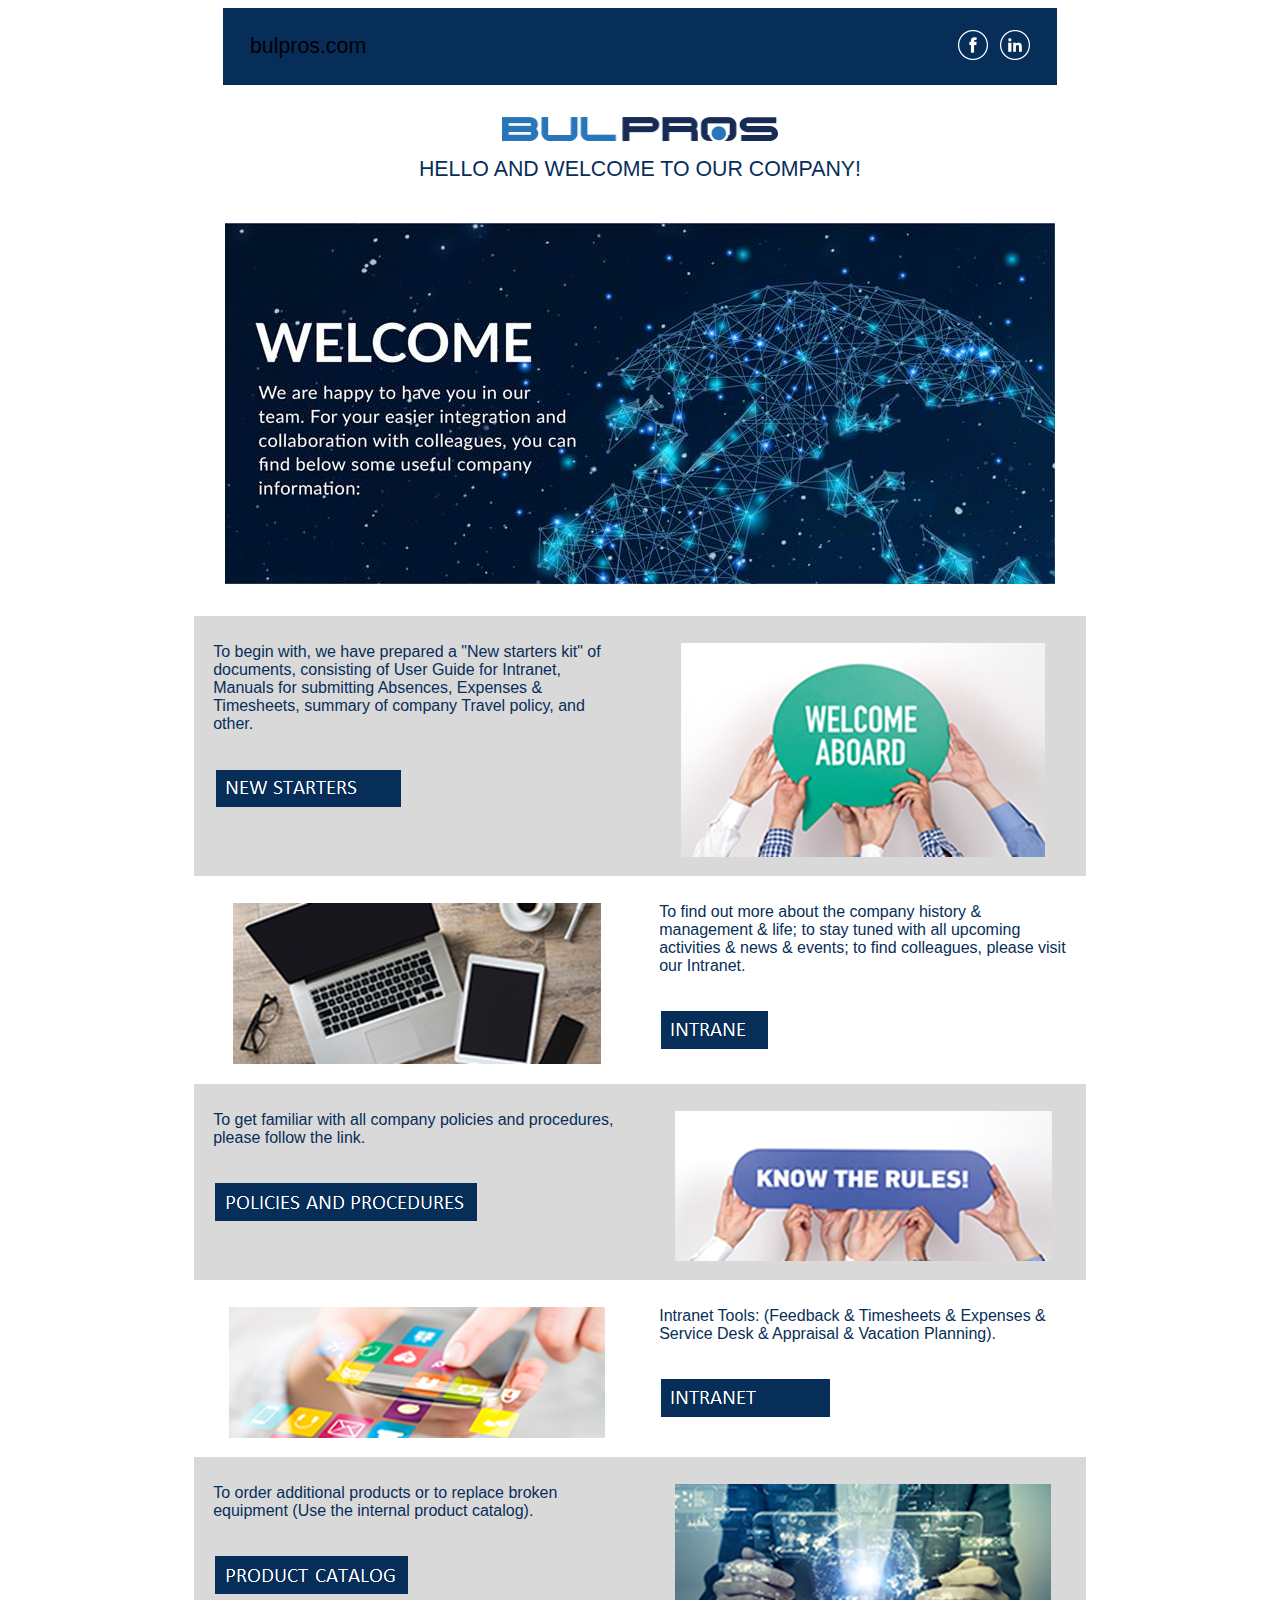
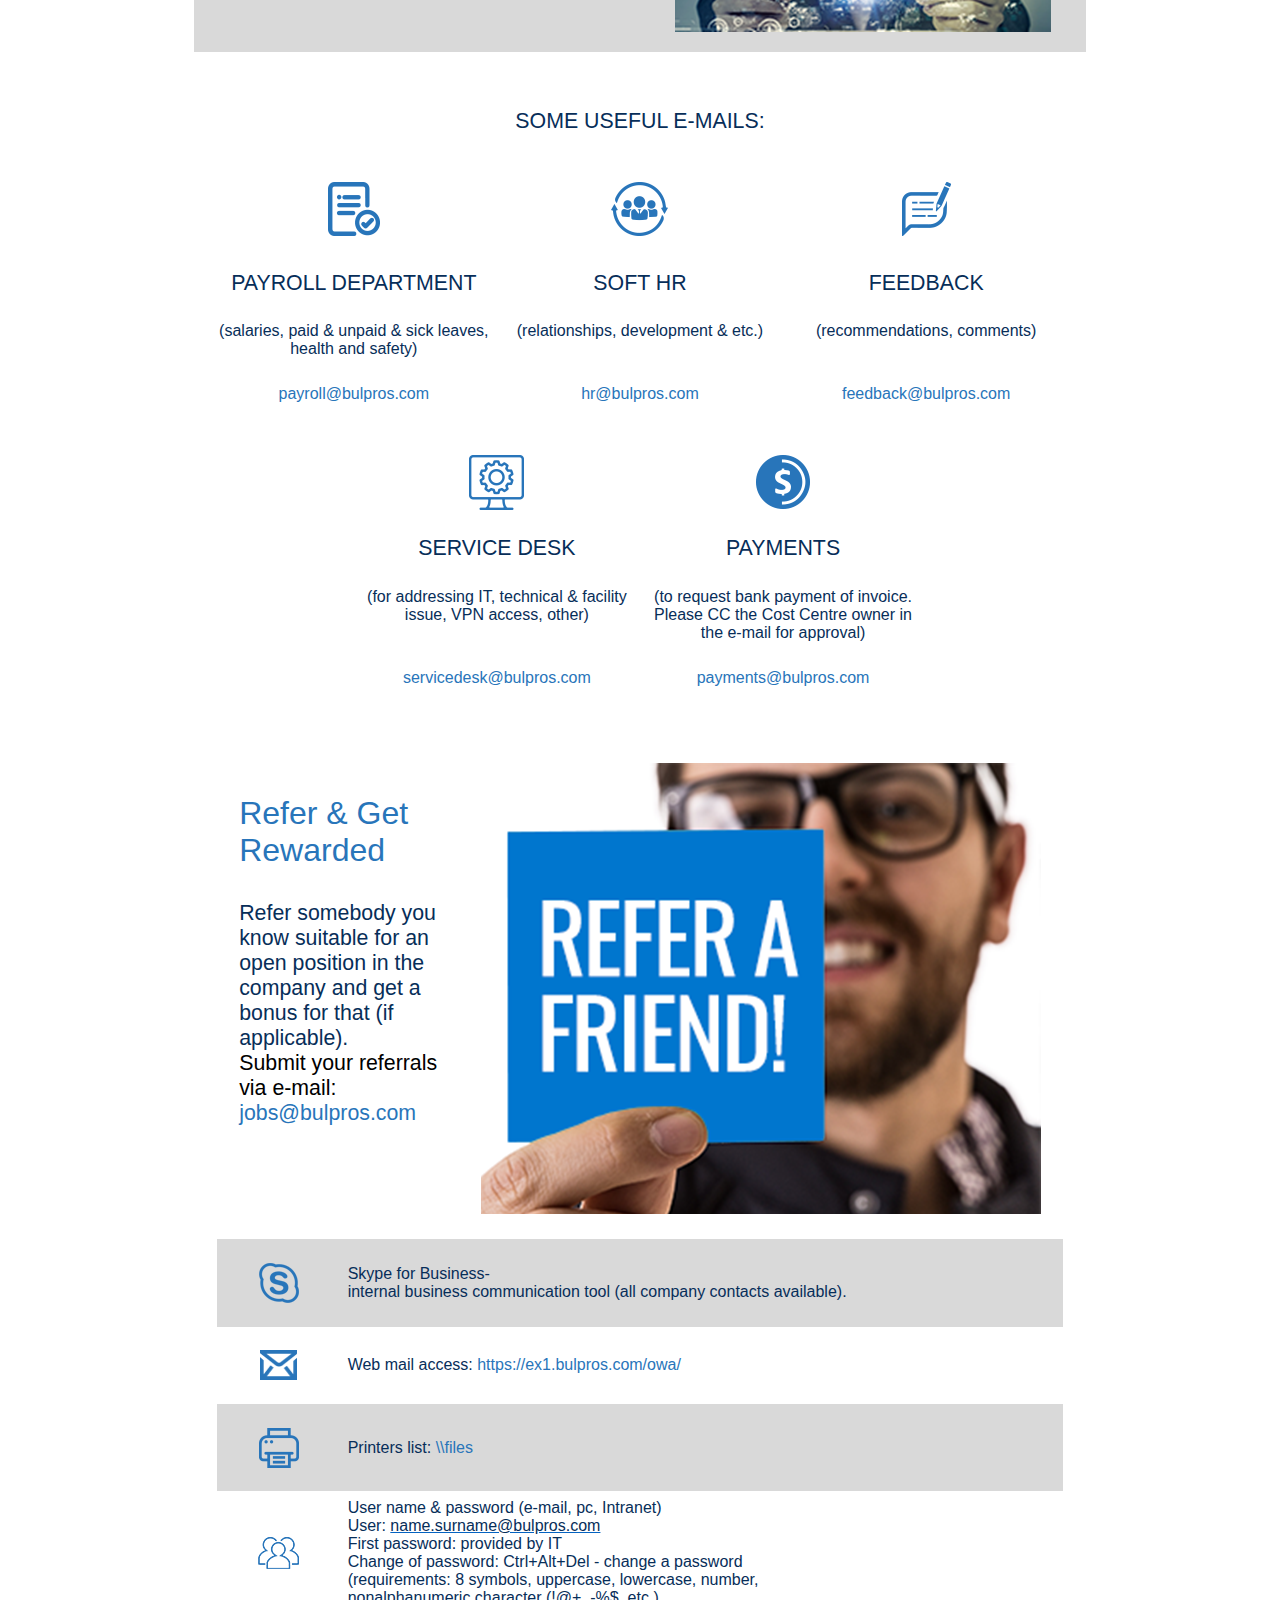
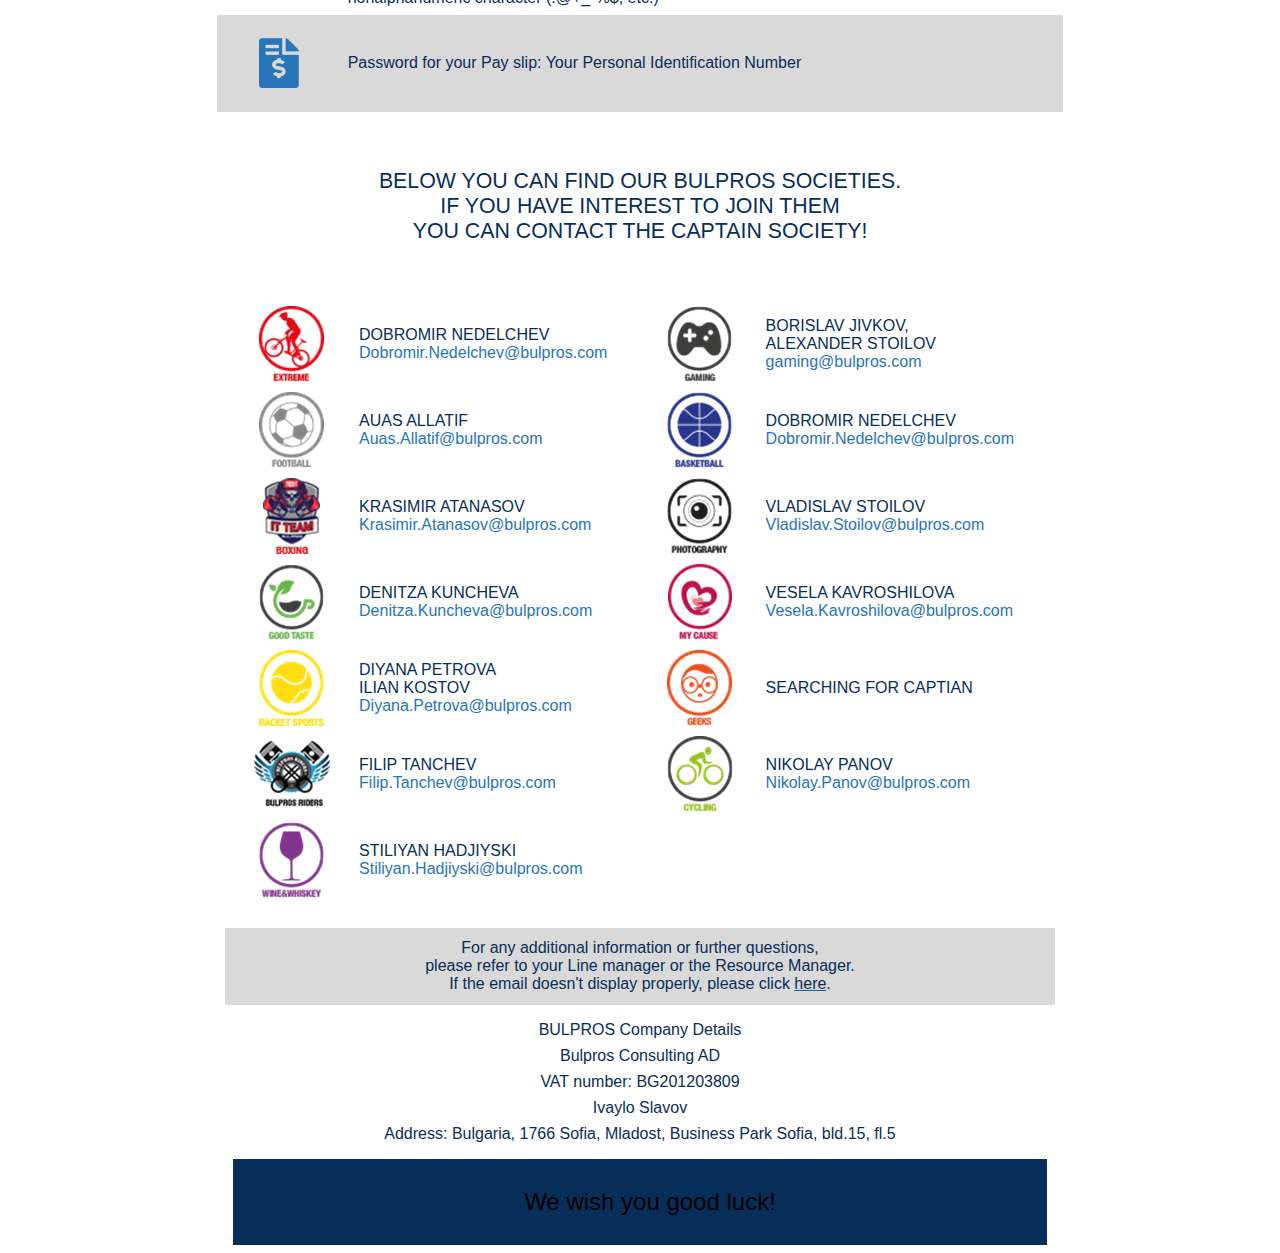
==== commit 1c17c7d0: "update 25-Jul" ====
--- a/email.html
+++ b/email.html
@@ -29,13 +29,14 @@
  <w:WordDocument>
   <w:TrackMoves>false</w:TrackMoves>
   <w:TrackFormatting/>
+  <w:HyphenationZone>21</w:HyphenationZone>
   <w:PunctuationKerning/>
   <w:ValidateAgainstSchemas/>
   <w:SaveIfXMLInvalid>false</w:SaveIfXMLInvalid>
   <w:IgnoreMixedContent>false</w:IgnoreMixedContent>
   <w:AlwaysShowPlaceholderText>false</w:AlwaysShowPlaceholderText>
   <w:DoNotPromoteQF/>
-  <w:LidThemeOther>EN-US</w:LidThemeOther>
+  <w:LidThemeOther>BG</w:LidThemeOther>
   <w:LidThemeAsian>X-NONE</w:LidThemeAsian>
   <w:LidThemeComplexScript>X-NONE</w:LidThemeComplexScript>
   <w:Compatibility>
@@ -641,7 +642,7 @@
 	mso-font-charset:1;
 	mso-generic-font-family:roman;
 	mso-font-pitch:variable;
-	mso-font-signature:0 0 0 0 0 0;}
+	mso-font-signature:-536869121 1107305727 33554432 0 415 0;}
 @font-face
 	{font-family:Calibri;
 	panose-1:2 15 5 2 2 2 4 3 2 4;
@@ -654,7 +655,7 @@
 	{mso-style-unhide:no;
 	mso-style-qformat:yes;
 	mso-style-parent:"";
-	margin:0in;
+	margin:0cm;
 	margin-bottom:.0001pt;
 	mso-pagination:widow-orphan;
 	font-size:11.0pt;
@@ -666,7 +667,8 @@
 	mso-hansi-font-family:Calibri;
 	mso-hansi-theme-font:minor-latin;
 	mso-bidi-font-family:"Times New Roman";
-	mso-bidi-theme-font:minor-bidi;}
+	mso-bidi-theme-font:minor-bidi;
+	mso-fareast-language:EN-US;}
 a:link, span.MsoHyperlink
 	{mso-style-noshow:yes;
 	mso-style-priority:99;
@@ -708,12 +710,13 @@
 	mso-hansi-font-family:Calibri;
 	mso-hansi-theme-font:minor-latin;
 	mso-bidi-font-family:"Times New Roman";
-	mso-bidi-theme-font:minor-bidi;}
+	mso-bidi-theme-font:minor-bidi;
+	mso-fareast-language:EN-US;}
 @page WordSection1
-	{size:8.5in 11.0in;
+	{size:612.0pt 792.0pt;
 	margin:70.85pt 70.85pt 70.85pt 70.85pt;
-	mso-header-margin:.5in;
-	mso-footer-margin:.5in;
+	mso-header-margin:35.4pt;
+	mso-footer-margin:35.4pt;
 	mso-paper-source:0;}
 div.WordSection1
 	{page:WordSection1;}
@@ -729,8 +732,8 @@
 	mso-style-noshow:yes;
 	mso-style-priority:99;
 	mso-style-parent:"";
-	mso-padding-alt:0in 5.4pt 0in 5.4pt;
-	mso-para-margin:0in;
+	mso-padding-alt:0cm 5.4pt 0cm 5.4pt;
+	mso-para-margin:0cm;
 	mso-para-margin-bottom:.0001pt;
 	mso-pagination:widow-orphan;
 	font-size:11.0pt;
@@ -740,7 +743,8 @@
 	mso-hansi-font-family:Calibri;
 	mso-hansi-theme-font:minor-latin;
 	mso-bidi-font-family:"Times New Roman";
-	mso-bidi-theme-font:minor-bidi;}
+	mso-bidi-theme-font:minor-bidi;
+	mso-fareast-language:EN-US;}
 table.MsoTableGrid
 	{mso-style-name:"Table Grid";
 	mso-tstyle-rowband-size:0;
@@ -749,10 +753,10 @@
 	mso-style-unhide:no;
 	border:solid windowtext 1.0pt;
 	mso-border-alt:solid windowtext .5pt;
-	mso-padding-alt:0in 5.4pt 0in 5.4pt;
+	mso-padding-alt:0cm 5.4pt 0cm 5.4pt;
 	mso-border-insideh:.5pt solid windowtext;
 	mso-border-insidev:.5pt solid windowtext;
-	mso-para-margin:0in;
+	mso-para-margin:0cm;
 	mso-para-margin-bottom:.0001pt;
 	mso-pagination:widow-orphan;
 	font-size:11.0pt;
@@ -762,28 +766,29 @@
 	mso-hansi-font-family:Calibri;
 	mso-hansi-theme-font:minor-latin;
 	mso-bidi-font-family:"Times New Roman";
-	mso-bidi-theme-font:minor-bidi;}
+	mso-bidi-theme-font:minor-bidi;
+	mso-fareast-language:EN-US;}
 </style>
 <![endif]--><!--[if gte mso 9]><xml>
- <o:shapedefaults v:ext="edit" spidmax="1032"/>
+ <o:shapedefaults v:ext="edit" spidmax="1031"/>
 </xml><![endif]--><!--[if gte mso 9]><xml>
  <o:shapelayout v:ext="edit">
   <o:idmap v:ext="edit" data="1"/>
  </o:shapelayout></xml><![endif]-->
 </head>
 
-<body lang=EN-US link="#0563C1" vlink="#954F72" style='tab-interval:.5in'>
+<body lang=BG link="#0563C1" vlink="#954F72" style='tab-interval:35.4pt'>
 
 <div class=WordSection1>
 
 <div align=center>
 
 <table class=MsoNormalTable border=0 cellspacing=0 cellpadding=0 width=833
- style='width:625.0pt;mso-cellspacing:0in;background:#072E59;mso-yfti-tbllook:
- 1184;mso-padding-alt:0in 0in 0in 0in'>
+ style='width:625.0pt;mso-cellspacing:0cm;background:#072E59;mso-yfti-tbllook:
+ 1184;mso-padding-alt:0cm 0cm 0cm 0cm'>
  <tr style='mso-yfti-irow:0;mso-yfti-firstrow:yes;mso-yfti-lastrow:yes;
-  height:.8in'>
-  <td width="50%" style='width:50.0%;padding:0in 0in 0in 20.0pt;height:.8in'>
+  height:57.6pt'>
+  <td width="50%" style='width:50.0%;padding:0cm 0cm 0cm 20.0pt;height:57.6pt'>
   <p class=MsoNormal style='line-height:105%'><span style='font-size:16.0pt;
   mso-bidi-font-size:11.0pt;line-height:105%;mso-ascii-font-family:Calibri;
   mso-fareast-font-family:Calibri;mso-hansi-font-family:Calibri;mso-bidi-font-family:
@@ -791,13 +796,15 @@
   12.0pt;line-height:105%;mso-ascii-font-family:Calibri;mso-fareast-font-family:
   Calibri;mso-hansi-font-family:Calibri;mso-bidi-font-family:Calibri'><o:p></o:p></span></p>
   </td>
-  <td width="50%" style='width:50.0%;padding:.1in 20.0pt .1in 0in;height:.8in'>
-  <p class=MsoNormal align=right style='text-align:right;line-height:105%'><span
-  style='mso-ascii-font-family:Calibri;mso-fareast-font-family:Calibri;
-  mso-hansi-font-family:Calibri;mso-bidi-font-family:Calibri;color:white;
-  mso-no-proof:yes'><!--[if gte vml 1]><v:shapetype id="_x0000_t75"
-   coordsize="21600,21600" o:spt="75" o:preferrelative="t" path="m@4@5l@4@11@9@11@9@5xe"
-   filled="f" stroked="f">
+  <td width="50%" style='width:50.0%;padding:7.2pt 20.0pt 7.2pt 0cm;height:
+  57.6pt'>
+  <p class=MsoNormal align=right style='text-align:right;line-height:105%'><a
+  href="https://www.facebook.com/BULPROS/"><span style='mso-ascii-font-family:
+  Calibri;mso-fareast-font-family:Calibri;mso-hansi-font-family:Calibri;
+  mso-bidi-font-family:Calibri;color:white;mso-fareast-language:BG;mso-no-proof:
+  yes;text-decoration:none;text-underline:none'><!--[if gte vml 1]><v:shapetype
+   id="_x0000_t75" coordsize="21600,21600" o:spt="75" o:preferrelative="t"
+   path="m@4@5l@4@11@9@11@9@5xe" filled="f" stroked="f">
    <v:stroke joinstyle="miter"/>
    <v:formulas>
     <v:f eqn="if lineDrawn pixelLineWidth 0"/>
@@ -815,93 +822,111 @@
    </v:formulas>
    <v:path o:extrusionok="f" gradientshapeok="t" o:connecttype="rect"/>
    <o:lock v:ext="edit" aspectratio="t"/>
-  </v:shapetype><v:shape id="Picture_x0020_1" o:spid="_x0000_i1056" type="#_x0000_t75"
-   alt="https://imgur.com/1kSmjqI.png" style='width:22.5pt;height:22.5pt;
-   visibility:visible;mso-wrap-style:square'>
+  </v:shapetype><v:shape id="Picture_x0020_1" o:spid="_x0000_i1057" type="#_x0000_t75"
+   alt="https://imgur.com/1kSmjqI.png"
+   href="https://www.facebook.com/BULPROS/" style='width:22.5pt;height:22.5pt;
+   visibility:visible;mso-wrap-style:square' o:button="t">
    <v:imagedata src="email_files/image001.png" o:title="1kSmjqI"/>
-  </v:shape><![endif]--><![if !vml]><img width=30 height=30
-  src="email_files/image001.png" alt="https://imgur.com/1kSmjqI.png" v:shapes="Picture_x0020_1"><![endif]></span><span
+  </v:shape><![endif]--><![if !vml]><span style='mso-ignore:vglayout'><img
+  border=0 width=30 height=30 src="email_files/image001.png"
+  alt="https://imgur.com/1kSmjqI.png" v:shapes="Picture_x0020_1"></span><![endif]></span></a><span
   style='mso-ascii-font-family:Calibri;mso-fareast-font-family:Calibri;
   mso-hansi-font-family:Calibri;mso-bidi-font-family:Calibri'><span
-  style='mso-spacerun:yes'>&nbsp;&nbsp;&nbsp;</span><span style='color:white;mso-no-proof:
-  yes'><!--[if gte vml 1]><v:shape id="Picture_x0020_2" o:spid="_x0000_i1056"
-   type="#_x0000_t75" alt="https://imgur.com/Gq0Lxa9.png" style='width:22.5pt;
-   height:22.5pt;visibility:visible;mso-wrap-style:square'>
+  style='mso-spacerun:yes'>&nbsp;&nbsp;&nbsp;</span></span><a
+  href="https://www.linkedin.com/company/bulpros/"><span style='mso-ascii-font-family:
+  Calibri;mso-fareast-font-family:Calibri;mso-hansi-font-family:Calibri;
+  mso-bidi-font-family:Calibri;color:white;mso-fareast-language:BG;mso-no-proof:
+  yes;text-decoration:none;text-underline:none'><!--[if gte vml 1]><v:shape
+   id="Picture_x0020_2" o:spid="_x0000_i1056" type="#_x0000_t75" alt="https://imgur.com/Gq0Lxa9.png"
+   href="https://www.linkedin.com/company/bulpros/" style='width:22.5pt;
+   height:22.5pt;visibility:visible;mso-wrap-style:square' o:button="t">
    <v:imagedata src="email_files/image002.png" o:title="Gq0Lxa9"/>
-  </v:shape><![endif]--><![if !vml]><img width=30 height=30
-  src="email_files/image002.png" alt="https://imgur.com/Gq0Lxa9.png" v:shapes="Picture_x0020_2"><![endif]></span><o:p></o:p></span></p>
+  </v:shape><![endif]--><![if !vml]><span style='mso-ignore:vglayout'><img
+  border=0 width=30 height=30 src="email_files/image002.png"
+  alt="https://imgur.com/Gq0Lxa9.png" v:shapes="Picture_x0020_2"></span><![endif]></span></a><span
+  style='mso-ascii-font-family:Calibri;mso-fareast-font-family:Calibri;
+  mso-hansi-font-family:Calibri;mso-bidi-font-family:Calibri'><o:p></o:p></span></p>
   </td>
  </tr>
 </table>
 
 </div>
 
-<p class=MsoNormal><span style='mso-ascii-font-family:Calibri;mso-fareast-font-family:
-Calibri;mso-hansi-font-family:Calibri;mso-bidi-font-family:Calibri'><o:p>&nbsp;</o:p></span></p>
-
-<p class=MsoNormal><span style='mso-ascii-font-family:Calibri;mso-hansi-font-family:
-Calibri;mso-bidi-font-family:Calibri'><o:p>&nbsp;</o:p></span></p>
+<p class=MsoNormal><span lang=EN-US style='mso-ascii-font-family:Calibri;
+mso-fareast-font-family:Calibri;mso-hansi-font-family:Calibri;mso-bidi-font-family:
+Calibri;mso-ansi-language:EN-US'><o:p>&nbsp;</o:p></span></p>
+
+<p class=MsoNormal><span lang=EN-US style='mso-ascii-font-family:Calibri;
+mso-hansi-font-family:Calibri;mso-bidi-font-family:Calibri;mso-ansi-language:
+EN-US'><o:p>&nbsp;</o:p></span></p>
 
 <p class=MsoNormal align=center style='text-align:center'><span
 style='mso-ascii-font-family:Calibri;mso-hansi-font-family:Calibri;mso-bidi-font-family:
-Calibri;mso-no-proof:yes'><!--[if gte vml 1]><v:shape id="Picture_x0020_83"
- o:spid="_x0000_i1054" type="#_x0000_t75" style='width:207pt;height:18pt;
- visibility:visible;mso-wrap-style:square'>
+Calibri;mso-fareast-language:BG;mso-no-proof:yes'><!--[if gte vml 1]><v:shape
+ id="Picture_x0020_83" o:spid="_x0000_i1055" type="#_x0000_t75" style='width:207pt;
+ height:18pt;visibility:visible;mso-wrap-style:square'>
  <v:imagedata src="email_files/image003.png" o:title=""/>
-</v:shape><![endif]--><![if !vml]><img width=276 height=24
+</v:shape><![endif]--><![if !vml]><img border=0 width=276 height=24
 src="email_files/image003.png" v:shapes="Picture_x0020_83"><![endif]></span><span
-style='mso-ascii-font-family:Calibri;mso-hansi-font-family:Calibri;mso-bidi-font-family:
-Calibri'><o:p></o:p></span></p>
+lang=EN-US style='mso-ascii-font-family:Calibri;mso-hansi-font-family:Calibri;
+mso-bidi-font-family:Calibri;mso-ansi-language:EN-US'><o:p></o:p></span></p>
 
 <p class=MsoNormal align=center style='margin-top:12.0pt;text-align:center'><span
-style='font-size:16.0pt;mso-ascii-font-family:Calibri;mso-hansi-font-family:
-Calibri;mso-bidi-font-family:Calibri;color:#072E59'>HELLO AND WELCOME TO OUR
-COMPANY!<o:p></o:p></span></p>
+lang=EN-US style='font-size:16.0pt;mso-ascii-font-family:Calibri;mso-hansi-font-family:
+Calibri;mso-bidi-font-family:Calibri;color:#072E59;mso-ansi-language:EN-US'>HELLO
+AND WELCOME TO OUR COMPANY!<o:p></o:p></span></p>
+
+<p class=MsoNormal align=center style='margin-top:6.0pt;text-align:center'><span
+lang=EN-US style='font-size:16.0pt;mso-ascii-font-family:Calibri;mso-hansi-font-family:
+Calibri;mso-bidi-font-family:Calibri;color:#072E59;mso-ansi-language:EN-US'><o:p>&nbsp;</o:p></span></p>
 
 <p class=MsoNormal align=center style='margin-top:6.0pt;text-align:center'><span
 style='font-size:16.0pt;mso-ascii-font-family:Calibri;mso-hansi-font-family:
-Calibri;mso-bidi-font-family:Calibri;color:#072E59'><o:p>&nbsp;</o:p></span></p>
-
-<p class=MsoNormal align=center style='margin-top:6.0pt;text-align:center'><span
-style='font-size:16.0pt;mso-ascii-font-family:Calibri;mso-hansi-font-family:
-Calibri;mso-bidi-font-family:Calibri;color:#072E59;mso-no-proof:yes'><!--[if gte vml 1]><v:shape
- id="Picture_x0020_82" o:spid="_x0000_i1053" type="#_x0000_t75" style='width:622.5pt;
- height:275.25pt;visibility:visible;mso-wrap-style:square'>
+Calibri;mso-bidi-font-family:Calibri;color:#072E59;mso-fareast-language:BG;
+mso-no-proof:yes'><!--[if gte vml 1]><v:shape id="Picture_x0020_82" o:spid="_x0000_i1054"
+ type="#_x0000_t75" style='width:622.5pt;height:270.75pt;visibility:visible;
+ mso-wrap-style:square'>
  <v:imagedata src="email_files/image004.jpg" o:title=""/>
-</v:shape><![endif]--><![if !vml]><img width=830 height=367
+ <o:lock v:ext="edit" aspectratio="f"/>
+</v:shape><![endif]--><![if !vml]><img border=0 width=830 height=361
 src="email_files/image005.jpg" v:shapes="Picture_x0020_82"><![endif]></span><span
-style='font-size:16.0pt;mso-ascii-font-family:Calibri;mso-hansi-font-family:
-Calibri;mso-bidi-font-family:Calibri;color:#072E59'><o:p></o:p></span></p>
-
-<p class=MsoNormal><span style='mso-ascii-font-family:Calibri;mso-hansi-font-family:
-Calibri;mso-bidi-font-family:Calibri'><o:p>&nbsp;</o:p></span></p>
-
-<p class=MsoNormal><span style='mso-ascii-font-family:Calibri;mso-hansi-font-family:
-Calibri;mso-bidi-font-family:Calibri'><o:p>&nbsp;</o:p></span></p>
+lang=EN-US style='font-size:16.0pt;mso-ascii-font-family:Calibri;mso-hansi-font-family:
+Calibri;mso-bidi-font-family:Calibri;color:#072E59;mso-ansi-language:EN-US'><o:p></o:p></span></p>
+
+<p class=MsoNormal><span lang=EN-US style='mso-ascii-font-family:Calibri;
+mso-hansi-font-family:Calibri;mso-bidi-font-family:Calibri;mso-ansi-language:
+EN-US'><o:p>&nbsp;</o:p></span></p>
+
+<p class=MsoNormal><span lang=EN-US style='mso-ascii-font-family:Calibri;
+mso-hansi-font-family:Calibri;mso-bidi-font-family:Calibri;mso-ansi-language:
+EN-US'><o:p>&nbsp;</o:p></span></p>
 
 <div align=center>
 
 <table class=MsoTableGrid border=0 cellspacing=0 cellpadding=0
  style='border-collapse:collapse;border:none;mso-yfti-tbllook:1184;mso-padding-alt:
- .2in .2in .2in .2in;mso-border-insideh:none;mso-border-insidev:none'>
+ 14.4pt 14.4pt 14.4pt 14.4pt;mso-border-insideh:none;mso-border-insidev:none'>
  <tr style='mso-yfti-irow:0;mso-yfti-firstrow:yes'>
   <td width=408 valign=top style='width:305.75pt;background:#D9D9D9;mso-background-themecolor:
-  background1;mso-background-themeshade:217;padding:.2in .2in .2in .2in'>
-  <p class=MsoNormal style='margin-top:6.0pt;line-height:150%'><span
-  style='font-size:12.0pt;line-height:150%;mso-ascii-font-family:Calibri;
-  mso-hansi-font-family:Calibri;mso-bidi-font-family:Calibri;color:#072E59'>To
-  begin with, we have prepared a &quot;New starters kit&quot; of documents,
-  consisting of User Guide for Intranet, Manuals for submitting Absences,
-  Expenses &amp; Timesheets, summary of company Travel policy, and other.<o:p></o:p></span></p>
+  background1;mso-background-themeshade:217;padding:14.4pt 14.4pt 14.4pt 14.4pt'>
+  <p class=MsoNormal style='margin-top:6.0pt'><span style='font-size:12.0pt;
+  mso-ascii-font-family:Calibri;mso-hansi-font-family:Calibri;mso-bidi-font-family:
+  Calibri;color:#072E59;mso-fareast-language:BG'>To begin with, we have
+  prepared a &quot;New starters kit&quot; of documents, consisting of User
+  Guide for Intranet, Manuals for submitting Absences, Expenses &amp;
+  Timesheets, summary of company Travel policy, and other.<o:p></o:p></span></p>
+  <p class=MsoNormal style='margin-top:6.0pt'><span style='font-size:12.0pt;
+  mso-ascii-font-family:Calibri;mso-hansi-font-family:Calibri;mso-bidi-font-family:
+  Calibri;color:#072E59;mso-fareast-language:BG'><o:p>&nbsp;</o:p></span></p>
   <p class=MsoNormal style='margin-top:6.0pt'><!--[if gte vml 1]><v:shapetype
    id="_x0000_t202" coordsize="21600,21600" o:spt="202" path="m,l,21600r21600,l21600,xe">
    <v:stroke joinstyle="miter"/>
    <v:path gradientshapeok="t" o:connecttype="rect"/>
-  </v:shapetype><v:shape id="Text_x0020_Box_x0020_39" o:spid="_x0000_s1031"
+  </v:shapetype><v:shape id="Text_x0020_Box_x0020_39" o:spid="_x0000_s1030"
    type="#_x0000_t202"
    href="https://intranet.public.bulpros.com/People/Pages/New-starters-kit.aspx"
-   style='position:absolute;margin-left:-14.4pt;margin-top:-113.8pt;width:138.9pt;
-   height:36.7pt;z-index:-251652096;visibility:visible;mso-wrap-style:none;
+   style='position:absolute;margin-left:-14.4pt;margin-top:-116pt;width:138.9pt;
+   height:28.35pt;z-index:-251653120;visibility:visible;mso-wrap-style:none;
    mso-width-percent:0;mso-height-percent:0;mso-wrap-distance-left:0;
    mso-wrap-distance-top:0;mso-wrap-distance-right:0;
    mso-wrap-distance-bottom:0;mso-position-horizontal:absolute;
@@ -918,35 +943,35 @@
 JVI2sOt6UJgd+ZiDgffL8ekFlFSbvV0oo4EbChzGx4f9GRdb25HMsYhqlCwG5lrLq9biZkxWOiqY
 22YiTra2kYMu1l1tQD30/bPm3wwYN0x18gb45AdQl1tp5j/sFB2T0FQ7R0nTNEV3j6o9feQzro1i
 OWA14Fm+Q8a1a8+Bvu/d/dMb2JY5uiPbhG/ktn4cqGU/er3pcvwCAAD//wMAUEsDBBQABgAIAAAA
-IQB/IK51pwIAAG4FAAAOAAAAZHJzL2Uyb0RvYy54bWysVG1v2jAQ/j5p/8Hyd5oEQiARoVpLmSp1
-L1K7H2Bsh1h17Mg2JN20/76zA5S11SZN44Px5c7n57l7fIvLvpFoz40VWpU4uYgx4opqJtS2xN8e
-1qM5RtYRxYjUipf4iVt8uXz/btG1BR/rWkvGDYIkyhZdW+LaubaIIktr3hB7oVuuwFlp0xAHptlG
-zJAOsjcyGsdxFnXasNZoyq2Fr6vBiZchf1Vx6r5UleUOyRIDNhdWE9aNX6PlghRbQ9pa0AMM8g8o
-GiIUXHpKtSKOoJ0Rr1I1ghptdeUuqG4iXVWC8sAB2CTxCzb3NWl54ALFse2pTPb/paWf918NEqzE
-E+iUIg306IH3Dl3pHk3ywKmWQj1eS0EfDwigfn/v08Btpemu4coNzTJcEgdKsbVoLUam8BebW5b4
-PkRda4uAx3cvbO9bAOd6wALaClhse6fpoz0L9zHDAeujN90nzYAE2TkdTvSVaXxnAA+CNCCCp1Pj
-PVHqc8+yNJ6Ai4IvzbI4D8qISHE83RrrPnLdIL8BzCCskJ3s76zzaEhxDPGXWS0FWwspg2G2m2tp
-0J54Ec7GN9M88H0RJpUPVtofGzIOXwAk3OF9Hm4Q1Y88Gafx1TgfrbP5bJSu0+kon8XzUZzkV3kW
-p3m6Wv/0AJO0qAVjXN0JxY8CT9JXDXxTl4enNkgzSBx1Jc4m0zhw/wPJ2P/eItkIB+9diqbE81MQ
-KWpO2I1iQJsUjgg57KPf4YcqQw2O/6EqQTW+84MGXL/pIYvXz0azJxCE0dAvaC0MKdjU2nzHqIMH
-X2IFEwkjeavgPeVJmvr5EIx0OhuDYc49m3MPURQSlZg6g9FgXLthquxaI7Y13DToVekPIMRKBI08
-ozqoHR51IHMYQH5qnNsh6nlMLn8BAAD//wMAUEsDBBQABgAIAAAAIQBqBXfp4wAAAA0BAAAPAAAA
-ZHJzL2Rvd25yZXYueG1sTI9BT8MwDIXvSPyHyEjctnRllFKaThMVAk1cVhBcs8ZrKxqnarKt8Ovx
-TnCz/Z6ev5evJtuLI46+c6RgMY9AINXOdNQoeH97mqUgfNBkdO8IFXyjh1VxeZHrzLgTbfFYhUZw
-CPlMK2hDGDIpfd2i1X7uBiTW9m60OvA6NtKM+sThtpdxFCXS6o74Q6sHfGyx/qoOVkG13dzQR7lJ
-fl5NGV7K/bNbp59KXV9N6wcQAafwZ4YzPqNDwUw7dyDjRa9gFqeMHs5DfJeAYEu8vOd6Oz4tbpcx
-yCKX/1sUvwAAAP//AwBQSwMEFAAGAAgAAAAhAPoyCS/xAAAAcQEAABkAAABkcnMvX3JlbHMvZTJv
-RG9jLnhtbC5yZWxzhNDBSsQwEAbgu+A7hNyb6XoQkbZ7WYU9KIusD5BNp21oOgmZrHbf3gERXBA8
-DsN88/M323UJ6gMz+0it3phaKyQXe09jq9+Pz9WDVlws9TZEwlZfkPW2u71p3jDYIkc8+cRKFOJW
-T6WkRwB2Ey6WTUxIshliXmyRMY+QrJvtiHBX1/eQfxu6uzLVvm913vcbrY6XJJ//t+MweIe76M4L
-UvnjBUwi5eBpFtTmEcs3y5LZU8mWsJh0PgXvzOkcUo5sXFzggDEFhIMEZ3jFz0oayUVKq2ZfjOW0
-/ngvsZeoT6ssyQYNXQNXRXVfAAAA//8DAFBLAQItABQABgAIAAAAIQC2gziS/gAAAOEBAAATAAAA
-AAAAAAAAAAAAAAAAAABbQ29udGVudF9UeXBlc10ueG1sUEsBAi0AFAAGAAgAAAAhADj9If/WAAAA
-lAEAAAsAAAAAAAAAAAAAAAAALwEAAF9yZWxzLy5yZWxzUEsBAi0AFAAGAAgAAAAhAH8grnWnAgAA
-bgUAAA4AAAAAAAAAAAAAAAAALgIAAGRycy9lMm9Eb2MueG1sUEsBAi0AFAAGAAgAAAAhAGoFd+nj
-AAAADQEAAA8AAAAAAAAAAAAAAAAAAQUAAGRycy9kb3ducmV2LnhtbFBLAQItABQABgAIAAAAIQD6
-Mgkv8QAAAHEBAAAZAAAAAAAAAAAAAAAAABEGAABkcnMvX3JlbHMvZTJvRG9jLnhtbC5yZWxzUEsF
-BgAAAAAFAAUAOgEAADkHAAAAAA==
+IQDKrcqdqQIAAG4FAAAOAAAAZHJzL2Uyb0RvYy54bWysVF1v2yAUfZ+0/4B4T20nzoetOtXaNFOl
+7kNq9wMI4BgVAwISp5v633fBSZqslSZNywMB38vhHO7hXl7tWom23DqhVYWzixQjrqhmQq0r/ONx
+OZhh5DxRjEiteIWfucNX848fLjtT8qFutGTcIgBRruxMhRvvTZkkjja8Je5CG64gWGvbEg9Lu06Y
+JR2gtzIZpukk6bRlxmrKnYOviz6I5xG/rjn13+racY9khYGbj6ON4yqMyfySlGtLTCPongb5BxYt
+EQoOPUItiCdoY8UbqFZQq52u/QXVbaLrWlAeNYCaLP1DzUNDDI9a4HKcOV6T+3+w9Ov2u0WCVXgE
+lVKkhRo98p1H13qHRkXU1Eihnm6koE97BnB/f69Tr22h6ablyvfFslwSD05xjTAOI1uGg+0dy0Id
+ks64MvIJ1YvTBwPk/A64gLciF2fuNX1yJ+khp9/gQvaq+6IZiCAbr+OOXW3bUBnggwAGTPB8LHwQ
+SgP2dJKnIwhRiI0maZqPIyNSHnYb6/xnrlsUJsAZjBXRyfbe+cCGlIeUcJjTUrClkDIu7Hp1Iy3a
+kmDC6fB2XOzRz9KkCslKh209Yv8FSMIZIRboRlP9KrJhnl4Pi8FyMpsO8mU+HhTTdDZIs+K6mKR5
+kS+WL4FglpeNYIyre6H4weBZ/qaA7/py/9R6a0aLo67Ck9E4jdrP2LszkWn4vSeyFR7euxRthWfH
+JFI2nLBbxUA2KT0Rsp8n5/TjLcMdHP7jrUTXhMr3HvC71Q5Qgn9Wmj2DIayGekFpoUnBpNH2J0Yd
+PPgKK+hIGMk7Be+pyPI89Ie4yMfTISzsaWR1GiGKAlCFqbcY9Ysb33eVjbFi3cBJvV+V/gRGrEX0
+yCurvdvhUUcx+wYUusbpOma9tsn5bwAAAP//AwBQSwMEFAAGAAgAAAAhAMwOfiTiAAAADQEAAA8A
+AABkcnMvZG93bnJldi54bWxMj0FPwzAMhe9I/IfISNy2dC2MUppOExUCTVxWEFyzxmsrGqdqsq3w
+6/FOcHu2n56/l68m24sjjr5zpGAxj0Ag1c501Ch4f3uapSB80GR07wgVfKOHVXF5kevMuBNt8ViF
+RnAI+UwraEMYMil93aLVfu4GJL7t3Wh14HFspBn1icNtL+MoWkqrO+IPrR7wscX6qzpYBdV2k9BH
+uVn+vJoyvJT7Z7dOP5W6vprWDyACTuHPDGd8RoeCmXbuQMaLXsEsThk9nEUScyu2xDf3LHa8Wtzd
+JiCLXP5vUfwCAAD//wMAUEsDBBQABgAIAAAAIQD6Mgkv8QAAAHEBAAAZAAAAZHJzL19yZWxzL2Uy
+b0RvYy54bWwucmVsc4TQwUrEMBAG4LvgO4Tcm+l6EJG2e1mFPSiLrA+QTadtaDoJmax2394BEVwQ
+PA7DfPPzN9t1CeoDM/tIrd6YWiskF3tPY6vfj8/Vg1ZcLPU2RMJWX5D1tru9ad4w2CJHPPnEShTi
+Vk+lpEcAdhMulk1MSLIZYl5skTGPkKyb7YhwV9f3kH8bursy1b5vdd73G62OlySf/7fjMHiHu+jO
+C1L54wVMIuXgaRbU5hHLN8uS2VPJlrCYdD4F78zpHFKObFxc4IAxBYSDBGd4xc9KGslFSqtmX4zl
+tP54L7GXqE+rLMkGDV0DV0V1XwAAAP//AwBQSwECLQAUAAYACAAAACEAtoM4kv4AAADhAQAAEwAA
+AAAAAAAAAAAAAAAAAAAAW0NvbnRlbnRfVHlwZXNdLnhtbFBLAQItABQABgAIAAAAIQA4/SH/1gAA
+AJQBAAALAAAAAAAAAAAAAAAAAC8BAABfcmVscy8ucmVsc1BLAQItABQABgAIAAAAIQDKrcqdqQIA
+AG4FAAAOAAAAAAAAAAAAAAAAAC4CAABkcnMvZTJvRG9jLnhtbFBLAQItABQABgAIAAAAIQDMDn4k
+4gAAAA0BAAAPAAAAAAAAAAAAAAAAAAMFAABkcnMvZG93bnJldi54bWxQSwECLQAUAAYACAAAACEA
++jIJL/EAAABxAQAAGQAAAAAAAAAAAAAAAAASBgAAZHJzL19yZWxzL2Uyb0RvYy54bWwucmVsc1BL
+BQYAAAAABQAFADoBAAA6BwAAAAA=
 " o:button="t" fillcolor="#072e59" stroked="f" strokeweight=".5pt">
    <v:fill o:detectmouseclick="t"/>
    <v:path arrowok="t"/>
@@ -968,50 +993,57 @@
    <w:wrap type="tight"/>
   </v:shape><![endif]--><![if !vml]><a
   href="https://intranet.public.bulpros.com/People/Pages/New-starters-kit.aspx"><img
-  border=0 width=189 height=53 src="email_files/image006.png" align=left
+  border=0 width=189 height=42 src="email_files/image006.png" align=left
   alt="Text Box: NEW STARTERS KIT" v:shapes="Text_x0020_Box_x0020_39"></a><![endif]><span
   style='font-size:12.0pt;mso-ascii-font-family:Calibri;mso-hansi-font-family:
-  Calibri;mso-bidi-font-family:Calibri;color:#072E59'><o:p></o:p></span></p>
+  Calibri;mso-bidi-font-family:Calibri;color:#072E59;mso-fareast-language:BG'><o:p></o:p></span></p>
   </td>
   <td width=408 style='width:305.75pt;background:#D9D9D9;mso-background-themecolor:
-  background1;mso-background-themeshade:217;padding:.2in .2in .2in .2in'>
+  background1;mso-background-themeshade:217;padding:14.4pt 14.4pt 14.4pt 14.4pt'>
   <p class=MsoNormal align=center style='margin-top:6.0pt;text-align:center'><span
   style='font-size:12.0pt;mso-ascii-font-family:Calibri;mso-hansi-font-family:
-  Calibri;mso-bidi-font-family:Calibri;color:#072E59;mso-no-proof:yes'><!--[if gte vml 1]><v:shape
-   id="Picture_x0020_81" o:spid="_x0000_i1052" type="#_x0000_t75" style='width:273pt;
-   height:160.5pt;visibility:visible;mso-wrap-style:square'>
+  Calibri;mso-bidi-font-family:Calibri;color:#072E59;mso-fareast-language:BG;
+  mso-no-proof:yes'><!--[if gte vml 1]><v:shape id="Picture_x0020_81" o:spid="_x0000_i1053"
+   type="#_x0000_t75" style='width:273pt;height:160.5pt;visibility:visible;
+   mso-wrap-style:square'>
    <v:imagedata src="email_files/image007.png" o:title=""/>
-  </v:shape><![endif]--><![if !vml]><img width=364 height=214
+   <o:lock v:ext="edit" aspectratio="f"/>
+  </v:shape><![endif]--><![if !vml]><img border=0 width=364 height=214
   src="email_files/image008.png" v:shapes="Picture_x0020_81"><![endif]></span><span
   style='font-size:12.0pt;mso-ascii-font-family:Calibri;mso-hansi-font-family:
-  Calibri;mso-bidi-font-family:Calibri;color:#072E59'><o:p></o:p></span></p>
+  Calibri;mso-bidi-font-family:Calibri;color:#072E59;mso-fareast-language:BG'><o:p></o:p></span></p>
   </td>
  </tr>
  <tr style='mso-yfti-irow:1'>
-  <td width=408 style='width:305.75pt;padding:.2in .2in .2in .2in'>
+  <td width=408 style='width:305.75pt;padding:14.4pt 14.4pt 14.4pt 14.4pt'>
   <p class=MsoNormal align=center style='margin-top:6.0pt;text-align:center'><span
   style='font-size:12.0pt;mso-ascii-font-family:Calibri;mso-hansi-font-family:
-  Calibri;mso-bidi-font-family:Calibri;color:#072E59;mso-no-proof:yes'><!--[if gte vml 1]><v:shape
-   id="Picture_x0020_80" o:spid="_x0000_i1051" type="#_x0000_t75" style='width:276pt;
-   height:120.75pt;visibility:visible;mso-wrap-style:square'>
+  Calibri;mso-bidi-font-family:Calibri;color:#072E59;mso-fareast-language:BG;
+  mso-no-proof:yes'><!--[if gte vml 1]><v:shape id="Picture_x0020_80" o:spid="_x0000_i1052"
+   type="#_x0000_t75" style='width:276pt;height:120.75pt;visibility:visible;
+   mso-wrap-style:square'>
    <v:imagedata src="email_files/image009.png" o:title=""/>
-  </v:shape><![endif]--><![if !vml]><img width=368 height=161
+   <o:lock v:ext="edit" aspectratio="f"/>
+  </v:shape><![endif]--><![if !vml]><img border=0 width=368 height=161
   src="email_files/image010.png" v:shapes="Picture_x0020_80"><![endif]></span><span
   style='font-size:12.0pt;mso-ascii-font-family:Calibri;mso-hansi-font-family:
-  Calibri;mso-bidi-font-family:Calibri;color:#072E59'><o:p></o:p></span></p>
-  </td>
-  <td width=408 valign=top style='width:305.75pt;padding:.2in .2in .2in .2in'>
-  <p class=MsoNormal style='margin-top:6.0pt;line-height:150%'><span
-  style='font-size:12.0pt;line-height:150%;mso-ascii-font-family:Calibri;
-  mso-hansi-font-family:Calibri;mso-bidi-font-family:Calibri;color:#072E59'>To
-  find out more about the company history &amp; management &amp; life; to stay
-  tuned with all upcoming activities &amp; news &amp; events; to find
-  colleagues, please visit our Intranet.<o:p></o:p></span></p>
+  Calibri;mso-bidi-font-family:Calibri;color:#072E59;mso-fareast-language:BG'><o:p></o:p></span></p>
+  </td>
+  <td width=408 valign=top style='width:305.75pt;padding:14.4pt 14.4pt 14.4pt 14.4pt'>
+  <p class=MsoNormal style='margin-top:6.0pt'><span style='font-size:12.0pt;
+  mso-ascii-font-family:Calibri;mso-hansi-font-family:Calibri;mso-bidi-font-family:
+  Calibri;color:#072E59;mso-fareast-language:BG'>To find out more about the
+  company history &amp; management &amp; life; to stay tuned with all upcoming
+  activities &amp; news &amp; events; to find colleagues, please visit our
+  Intranet.<o:p></o:p></span></p>
+  <p class=MsoNormal style='margin-top:6.0pt'><span style='font-size:12.0pt;
+  mso-ascii-font-family:Calibri;mso-hansi-font-family:Calibri;mso-bidi-font-family:
+  Calibri;color:#072E59;mso-fareast-language:BG'><o:p>&nbsp;</o:p></span></p>
   <p class=MsoNormal style='margin-top:6.0pt'><!--[if gte vml 1]><v:shape id="Text_x0020_Box_x0020_38"
-   o:spid="_x0000_s1030" type="#_x0000_t202"
+   o:spid="_x0000_s1029" type="#_x0000_t202"
    href="https://intranet.public.bulpros.com/Pages/default.aspx" style='position:absolute;
-   margin-left:-14.4pt;margin-top:-92.25pt;width:80.5pt;height:36.7pt;
-   z-index:-251653120;visibility:visible;mso-wrap-style:none;
+   margin-left:-14.4pt;margin-top:-85.25pt;width:80.5pt;height:28.35pt;
+   z-index:-251654144;visibility:visible;mso-wrap-style:none;
    mso-width-percent:0;mso-height-percent:0;mso-wrap-distance-left:0;
    mso-wrap-distance-top:0;mso-wrap-distance-right:0;
    mso-wrap-distance-bottom:0;mso-position-horizontal:absolute;
@@ -1028,35 +1060,35 @@
 JVI2sOt6UJgd+ZiDgffL8ekFlFSbvV0oo4EbChzGx4f9GRdb25HMsYhqlCwG5lrLq9biZkxWOiqY
 22YiTra2kYMu1l1tQD30/bPm3wwYN0x18gb45AdQl1tp5j/sFB2T0FQ7R0nTNEV3j6o9feQzro1i
 OWA14Fm+Q8a1a8+Bvu/d/dMb2JY5uiPbhG/ktn4cqGU/er3pcvwCAAD//wMAUEsDBBQABgAIAAAA
-IQDWER3xqQIAAHUFAAAOAAAAZHJzL2Uyb0RvYy54bWysVNtuGyEQfa/Uf0C8O3vJ+rKrrKMmjqtI
-6UVK+gEYWC8KCwiw12nVf+/A2o6bpKpU1Q+Y2RmGc2YOc3G56yTacuuEVjXOzlKMuKKaCbWu8beH
-5WiGkfNEMSK14jV+4g5fzt+/u+hNxXPdasm4RZBEuao3NW69N1WSONryjrgzbbgCZ6NtRzyYdp0w
-S3rI3skkT9NJ0mvLjNWUOwdfF4MTz2P+puHUf2kaxz2SNQZsPq42rquwJvMLUq0tMa2gexjkH1B0
-RCi49JhqQTxBGytepeoEtdrpxp9R3SW6aQTlkQOwydIXbO5bYnjkAsVx5lgm9//S0s/brxYJVuPz
-KUaKdNCjB77z6Erv0PkscmqlUI/XUtDHPQKo39/7NHBbaLrpuPJDsyyXxINSXCuMw8hW4WJ7y7LQ
-h6Q3rop4Qvfi9t4AOL8DLKCtiMWZO00f3Ul4iBkOuBC96j9pBiTIxut4YtfYLnQG8CBIAyJ4OjY+
-EKUhd5rn52NwUfAVk0laRmUkpDqcNtb5j1x3KGwAMwgrZifbO+cDGlIdQsJlTkvBlkLKaNj16lpa
-tCVBhNP8ZlxGvi/CpArBSodjQ8bhC4CEO4IvwI2i+lFmeZFe5eVoOZlNR8WyGI/KaTobpVl5VU7S
-oiwWy58BYFZUrWCMqzuh+EHgWfGqgW/qcv/UBmlGiaO+xpNQqcjrzyTT8HuLZCc8vHcpuhrPjkGk
-ajlhN4oBbVJ5IuSwT36HH6sMNTj8x6pE1YTODxrwu9UuyjlKKshopdkT6MJqaBt0GGYVbFptv2PU
-w7uvsYLBhJG8VfCsyqwowpiIRjGe5mDYU8/q1EMUhUQ1pt5iNBjXfhguG2PFuoWbBtkq/QH02Igo
-lWdUe9HD246c9nMoDI9TO0Y9T8v5LwAAAP//AwBQSwMEFAAGAAgAAAAhALBEk6rhAAAADQEAAA8A
-AABkcnMvZG93bnJldi54bWxMj09Lw0AQxe+C32EZwVu7aaolxGxKMYhSemkUvW6z0ySYnQ3ZbRv9
-9J2cdE7z5/Heb7L1aDtxxsG3jhQs5hEIpMqZlmoFH+8vswSED5qM7hyhgh/0sM5vbzKdGnehPZ7L
-UAs2IZ9qBU0IfSqlrxq02s9dj8S3oxusDjwOtTSDvrC57WQcRStpdUuc0OgenxusvsuTVVDut0v6
-LLar350pwltxfHWb5Eup+7tx8wQi4Bj+xDDhMzrkzHRwJzJedApmccLogZtF8vAIYpIs4xjEYVpx
-gcwz+f+L/AoAAP//AwBQSwMEFAAGAAgAAAAhAEWwGBnmAAAAYQEAABkAAABkcnMvX3JlbHMvZTJv
-RG9jLnhtbC5yZWxzhNDBasMwDAbg+2DvYHSfnfYwxkjSSzfooTBG9wCqrSSmjmwsZ6RvP8MYrDDY
-UQh9/4/a3ToH9UlZfOQONroBRWyj8zx28HF6fXgCJQXZYYhMHVxJYNff37XvFLDUI5l8ElUVlg6m
-UtKzMWInmlF0TMR1M8Q8Y6ljHk1Ce8GRzLZpHk3+bUB/Y6qD6yAf3AbU6Zpq8v92HAZvaR/tMhOX
-PyLMVKUcPF8qinmk8s1K7ey5ZGQqOi3n4K0+LyHlKNrG2bzVxmIcDbiEolHS+nN/jK5We1kLZcYA
-pm/NzWP6LwAAAP//AwBQSwECLQAUAAYACAAAACEAtoM4kv4AAADhAQAAEwAAAAAAAAAAAAAAAAAA
-AAAAW0NvbnRlbnRfVHlwZXNdLnhtbFBLAQItABQABgAIAAAAIQA4/SH/1gAAAJQBAAALAAAAAAAA
-AAAAAAAAAC8BAABfcmVscy8ucmVsc1BLAQItABQABgAIAAAAIQDWER3xqQIAAHUFAAAOAAAAAAAA
-AAAAAAAAAC4CAABkcnMvZTJvRG9jLnhtbFBLAQItABQABgAIAAAAIQCwRJOq4QAAAA0BAAAPAAAA
-AAAAAAAAAAAAAAMFAABkcnMvZG93bnJldi54bWxQSwECLQAUAAYACAAAACEARbAYGeYAAABhAQAA
-GQAAAAAAAAAAAAAAAAARBgAAZHJzL19yZWxzL2Uyb0RvYy54bWwucmVsc1BLBQYAAAAABQAFADoB
-AAAuBwAAAAA=
+IQCNzgdeqQIAAHUFAAAOAAAAZHJzL2Uyb0RvYy54bWysVNtu2zAMfR+wfxD0nvoS52IjTrE2zVCg
+uwDtPkCR5FioLBmSErsb9u+j5CRN1w4DhuVBEU2KOoc84uKybyTac2OFViVOLmKMuKKaCbUt8beH
+9WiOkXVEMSK14iV+4hZfLt+/W3RtwVNda8m4QZBE2aJrS1w71xZRZGnNG2IvdMsVOCttGuLANNuI
+GdJB9kZGaRxPo04b1hpNubXwdTU48TLkrypO3ZeqstwhWWLA5sJqwrrxa7RckGJrSFsLeoBB/gFF
+Q4SCS0+pVsQRtDPiVapGUKOtrtwF1U2kq0pQHjgAmyT+jc19TVoeuEBxbHsqk/1/aenn/VeDBCvx
+eIaRIg306IH3Dl3pHo3ngVMthXq8loI+HhBA/f7ep4HbStNdw5UbmmW4JA6UYmvRWoxM4S82tyzx
+fYi61hYBj+9e2N63AM71gAW0FbDY9k7TR3sW7mOGA9ZHb7pPmgEJsnM6nOgr0/jOAB4EaUAET6fG
+e6LU547TdDwBFwXfeBrH2SQgIsXxdGus+8h1g/wGMIOwQnayv7POoyHFMcRfZrUUbC2kDIbZbq6l
+QXviRThLbyb5IfuLMKl8sNL+2JBx+AIg4Q7v83CDqH7kSZrFV2k+Wk/ns1G2ziajfBbPR3GSX+XT
+OMuz1fqnB5hkRS0Y4+pOKH4UeJK9auCbujw8tUGaQeKoK/HUVyrw+jPJ2P/eItkIB+9diqbE81MQ
+KWpO2I1iQJsUjgg57KOX8EOVoQbH/1CVoBrf+UEDrt/0Qc5BUl5GG82eQBdGQ9ugwzCrYFNr8x2j
+Dt59iRUMJozkrYJnlSdZ5sdEMLLJLAXDnHs25x6iKCQqMXUGo8G4dsNw2bVGbGu4aZCt0h9Aj5UI
+UnlGdRA9vO3A6TCH/PA4t0PU87Rc/gIAAP//AwBQSwMEFAAGAAgAAAAhAKz1Bd/jAAAADQEAAA8A
+AABkcnMvZG93bnJldi54bWxMj81uwjAQhO+VeAdrK/UGzo9KoxAHIaIKhHohrcrVxEsSNV5HsYG0
+T1/n1N52Z0cz32brUXfshoNtDQkIFwEwpMqolmoBH++v8wSYdZKU7AyhgG+0sM5nD5lMlbnTEW+l
+q5kPIZtKAY1zfcq5rRrU0i5Mj+RvFzNo6fw61FwN8u7DdcejIFhyLVvyDY3scdtg9VVetYDyeIjp
+szgsf95U4fbFZWc2yUmIp8dxswLmcHR/ZpjwPTrknulsrqQs6wTMo8SjOz+EL8EzsMkSRxGw8ySF
+cQI8z/j/L/JfAAAA//8DAFBLAwQUAAYACAAAACEARbAYGeYAAABhAQAAGQAAAGRycy9fcmVscy9l
+Mm9Eb2MueG1sLnJlbHOE0MFqwzAMBuD7YO9gdJ+d9jDGSNJLN+ihMEb3AKqtJKaObCxnpG8/wxis
+MNhRCH3/j9rdOgf1SVl85A42ugFFbKPzPHbwcXp9eAIlBdlhiEwdXElg19/fte8UsNQjmXwSVRWW
+DqZS0rMxYieaUXRMxHUzxDxjqWMeTUJ7wZHMtmkeTf5tQH9jqoPrIB/cBtTpmmry/3YcBm9pH+0y
+E5c/IsxUpRw8XyqKeaTyzUrt7LlkZCo6LefgrT4vIeUo2sbZvNXGYhwNuISiUdL6c3+MrlZ7WQtl
+xgCmb83NY/ovAAAA//8DAFBLAQItABQABgAIAAAAIQC2gziS/gAAAOEBAAATAAAAAAAAAAAAAAAA
+AAAAAABbQ29udGVudF9UeXBlc10ueG1sUEsBAi0AFAAGAAgAAAAhADj9If/WAAAAlAEAAAsAAAAA
+AAAAAAAAAAAALwEAAF9yZWxzLy5yZWxzUEsBAi0AFAAGAAgAAAAhAI3OB16pAgAAdQUAAA4AAAAA
+AAAAAAAAAAAALgIAAGRycy9lMm9Eb2MueG1sUEsBAi0AFAAGAAgAAAAhAKz1Bd/jAAAADQEAAA8A
+AAAAAAAAAAAAAAAAAwUAAGRycy9kb3ducmV2LnhtbFBLAQItABQABgAIAAAAIQBFsBgZ5gAAAGEB
+AAAZAAAAAAAAAAAAAAAAABMGAABkcnMvX3JlbHMvZTJvRG9jLnhtbC5yZWxzUEsFBgAAAAAFAAUA
+OgEAADAHAAAAAA==
 " o:button="t" fillcolor="#072e59" stroked="f" strokeweight=".5pt">
    <v:fill o:detectmouseclick="t"/>
    <v:path arrowok="t"/>
@@ -1078,24 +1110,27 @@
    <w:wrap type="tight"/>
   </v:shape><![endif]--><![if !vml]><a
   href="https://intranet.public.bulpros.com/Pages/default.aspx"><img border=0
-  width=111 height=53 src="email_files/image011.png" align=left
+  width=111 height=42 src="email_files/image011.png" align=left
   alt="Text Box: INTRANET" v:shapes="Text_x0020_Box_x0020_38"></a><![endif]><span
   style='font-size:12.0pt;mso-ascii-font-family:Calibri;mso-hansi-font-family:
-  Calibri;mso-bidi-font-family:Calibri;color:#072E59'><o:p></o:p></span></p>
+  Calibri;mso-bidi-font-family:Calibri;color:#072E59;mso-fareast-language:BG'><o:p></o:p></span></p>
   </td>
  </tr>
  <tr style='mso-yfti-irow:2'>
   <td width=408 valign=top style='width:305.75pt;background:#D9D9D9;mso-background-themecolor:
-  background1;mso-background-themeshade:217;padding:.2in .2in .2in .2in'>
-  <p class=MsoNormal style='margin-top:6.0pt;line-height:150%'><span
-  style='font-size:12.0pt;line-height:150%;mso-ascii-font-family:Calibri;
-  mso-hansi-font-family:Calibri;mso-bidi-font-family:Calibri;color:#072E59'>To
-  get familiar with all company policies and procedures, please follow the link.<o:p></o:p></span></p>
+  background1;mso-background-themeshade:217;padding:14.4pt 14.4pt 14.4pt 14.4pt'>
+  <p class=MsoNormal style='margin-top:6.0pt'><span style='font-size:12.0pt;
+  mso-ascii-font-family:Calibri;mso-hansi-font-family:Calibri;mso-bidi-font-family:
+  Calibri;color:#072E59;mso-fareast-language:BG'>To get familiar with all
+  company policies and procedures, please follow the link.<o:p></o:p></span></p>
+  <p class=MsoNormal style='margin-top:6.0pt'><span style='font-size:12.0pt;
+  mso-ascii-font-family:Calibri;mso-hansi-font-family:Calibri;mso-bidi-font-family:
+  Calibri;color:#072E59;mso-fareast-language:BG'><o:p>&nbsp;</o:p></span></p>
   <p class=MsoNormal style='margin-top:6.0pt'><!--[if gte vml 1]><v:shape id="Text_x0020_Box_x0020_37"
-   o:spid="_x0000_s1029" type="#_x0000_t202"
+   o:spid="_x0000_s1028" type="#_x0000_t202"
    href="https://intranet.public.bulpros.com/Company/Pages/Proceses-and-Policies.aspx"
-   style='position:absolute;margin-left:-14.4pt;margin-top:-49.15pt;width:196.3pt;
-   height:36.7pt;z-index:-251654144;visibility:visible;mso-wrap-style:none;
+   style='position:absolute;margin-left:-14.4pt;margin-top:-55.95pt;width:196.3pt;
+   height:28.35pt;z-index:-251655168;visibility:visible;mso-wrap-style:none;
    mso-width-percent:0;mso-height-percent:0;mso-wrap-distance-left:0;
    mso-wrap-distance-top:0;mso-wrap-distance-right:0;
    mso-wrap-distance-bottom:0;mso-position-horizontal:absolute;
@@ -1112,35 +1147,35 @@
 JVI2sOt6UJgd+ZiDgffL8ekFlFSbvV0oo4EbChzGx4f9GRdb25HMsYhqlCwG5lrLq9biZkxWOiqY
 22YiTra2kYMu1l1tQD30/bPm3wwYN0x18gb45AdQl1tp5j/sFB2T0FQ7R0nTNEV3j6o9feQzro1i
 OWA14Fm+Q8a1a8+Bvu/d/dMb2JY5uiPbhG/ktn4cqGU/er3pcvwCAAD//wMAUEsDBBQABgAIAAAA
-IQC6ICwMqwIAAHUFAAAOAAAAZHJzL2Uyb0RvYy54bWysVG1v2yAQ/j5p/wHxPfVLHCe24lRr00yV
-uhep3Q8ggGNUDBaQON20/74DJ2nWVps0LR8IZ46757l7uPnlvpVox40VWlU4uYgx4opqJtSmwt8e
-VqMZRtYRxYjUilf4iVt8uXj/bt53JU91oyXjBkEQZcu+q3DjXFdGkaUNb4m90B1XcFhr0xIHptlE
-zJAeorcySuM4j3ptWGc05dbC1+VwiBchfl1z6r7UteUOyQoDNhdWE9a1X6PFnJQbQ7pG0AMM8g8o
-WiIUJD2FWhJH0NaIV6FaQY22unYXVLeRrmtBeeAAbJL4BZv7hnQ8cIHi2O5UJvv/wtLPu68GCVbh
-cY6RIi306IHvHbrSezSeBk6NFOrxWgr6eEAA9ft7nwZuS023LVduaJbhkjhQim1EZzEypU9sblni
-+xD1nS0DHt+9sL3vAJzbAxbQVsBiuztNH+2Zu/cZLljvve4/aQYkyNbpcGNfm9Z3BvAgCAMieDo1
-3hOl8DHNijGUHyMKZ1mex0VQRkTK4+3OWPeR6xb5DWAGYYXoZHdnnUdDyqOLT2a1FGwlpAyG2ayv
-pUE74kU4TW8mReD7wk0q76y0vzZEHL4ASMjhzzzcIKofRZJm8VVajFb5bDrKVtlkVEzj2ShOiqsi
-j7MiW65+eoBJVjaCMa7uhOJHgSfZqwa+qcvDUxukGSSO+grn40kcuP+BZOx/b5FshYP3LkVb4dnJ
-iZQNJ+xGMaBNSkeEHPbR7/BDlaEGx/9QlaAa3/lBA26/3gc5pz67l9FasyfQhdHQNugwzCrYNNp8
-x6iHd19hBYMJI3mr4FkVSZb5MRGMbDJNwTDnJ+vzE6IoBKowdQajwbh2w3DZdkZsGsg0yFbpD6DH
-WgSpPKM6iB7eduB0mEN+eJzbwet5Wi5+AQAA//8DAFBLAwQUAAYACAAAACEAiBJV1uEAAAALAQAA
-DwAAAGRycy9kb3ducmV2LnhtbEyPQU/DMAyF70j8h8hI3LaUFVVdaTpNVAg0cVlB2zVrvLaicaom
-2wq/Hu8EN9vv6fl7+WqyvTjj6DtHCh7mEQik2pmOGgWfHy+zFIQPmozuHaGCb/SwKm5vcp0Zd6Et
-nqvQCA4hn2kFbQhDJqWvW7Taz92AxNrRjVYHXsdGmlFfONz2chFFibS6I/7Q6gGfW6y/qpNVUG03
-Me3KTfLzbsrwVh5f3TrdK3V/N62fQAScwp8ZrviMDgUzHdyJjBe9gtkiZfTAwzKNQbAjTmK+HK7S
-4xJkkcv/HYpfAAAA//8DAFBLAwQUAAYACAAAACEAqsOQj/QAAAB3AQAAGQAAAGRycy9fcmVscy9l
-Mm9Eb2MueG1sLnJlbHOE0M1qwzAMB/D7YO8QfI+d7jDGaNLDPqCHQRjdA6iOkpjakrGckbz9DGOw
-wmBHIemnP9of1uCrT0zimFq1042qkCwPjqZWfZxe6wdVSQYawDNhqzYUdehub/bv6CGXJZldlKoo
-JK2ac46PxoidMYBojkilM3IKkEuZJhPBXmBCc9c09yb9NlR3ZVbHoVXpOOxUddpiufy/zePoLD6z
-XQJS/uOEmYuUvKNLQSFNmL9ZKZkd5QSEWcfl7J3V58XHxKItB/PEIQJtpi/JxfSJLQpKXb5S91yG
-HYoGieuP+sZDCfyyZkwEXplub67e1X0BAAD//wMAUEsBAi0AFAAGAAgAAAAhALaDOJL+AAAA4QEA
-ABMAAAAAAAAAAAAAAAAAAAAAAFtDb250ZW50X1R5cGVzXS54bWxQSwECLQAUAAYACAAAACEAOP0h
-/9YAAACUAQAACwAAAAAAAAAAAAAAAAAvAQAAX3JlbHMvLnJlbHNQSwECLQAUAAYACAAAACEAuiAs
-DKsCAAB1BQAADgAAAAAAAAAAAAAAAAAuAgAAZHJzL2Uyb0RvYy54bWxQSwECLQAUAAYACAAAACEA
-iBJV1uEAAAALAQAADwAAAAAAAAAAAAAAAAAFBQAAZHJzL2Rvd25yZXYueG1sUEsBAi0AFAAGAAgA
-AAAhAKrDkI/0AAAAdwEAABkAAAAAAAAAAAAAAAAAEwYAAGRycy9fcmVscy9lMm9Eb2MueG1sLnJl
-bHNQSwUGAAAAAAUABQA6AQAAPgcAAAAA
+IQDh/zajrQIAAHUFAAAOAAAAZHJzL2Uyb0RvYy54bWysVNtu2zAMfR+wfxD0nvoS52KjTrE2zVCg
+uwDtPkCR5FioLBmSErsb+u+j5CRN1gIDhuVBES2KPIc84uVV30i048YKrUqcXMQYcUU1E2pT4h+P
+q9EcI+uIYkRqxUv8zC2+Wnz8cNm1BU91rSXjBkEQZYuuLXHtXFtEkaU1b4i90C1XcFhp0xAHptlE
+zJAOojcySuN4GnXasNZoyq2Fr8vhEC9C/Kri1H2rKssdkiUGbC6sJqxrv0aLS1JsDGlrQfcwyD+g
+aIhQkPQYakkcQVsj3oRqBDXa6spdUN1EuqoE5YEDsEniP9g81KTlgQsUx7bHMtn/F5Z+3X03SLAS
+j6cYKdJAjx5579C17tF4FjjVUqinGyno0x4B1O/vfRq4LTXdNly5oVmGS+JAKbYWrcXIFD6xuWOJ
+70PUtbYIeHz3wvahBXCuByygrYDFtveaPtkTd+8zXLDee9190QxIkK3T4UZfmcZ3BvAgCAMieD42
+3hOl8DHN8jGUHyMKZ+NpHGeTgIgUh9utse4z1w3yG8AMwgrRye7eOo+GFAcXn8xqKdhKSBkMs1nf
+SIN2xItwlt5O8n30MzepvLPS/toQcfgCICGHP/Nwg6h+5UmaxddpPlpN57NRtsomo3wWz0dxkl/n
+0zjLs+XqxQNMsqIWjHF1LxQ/CDzJ3jTwXV3un9ogzSBx1JV4Op7EgfsZentGMva/90g2wsF7l6Ip
+8fzoRIqaE3arGNAmhSNCDvvoHH6oMtTg8B+qElTjOz9owPXrPsg59dm9jNaaPYMujIa2QYdhVsGm
+1uYnRh28+xIrGEwYyTsFzypPssyPiWBkk1kKhjk9WZ+eEEUhUImpMxgNxo0bhsu2NWJTQ6ZBtkp/
+Aj1WIkjlFdVe9PC2A6f9HPLD49QOXq/TcvEbAAD//wMAUEsDBBQABgAIAAAAIQAlF93v4gAAAAwB
+AAAPAAAAZHJzL2Rvd25yZXYueG1sTI9BT4NAEIXvJv6HzZh4axdoShBZmkZiNI2XotHrlp0CkZ0l
+7LZFf73jSW8z7728+abYzHYQZ5x870hBvIxAIDXO9NQqeHt9XGQgfNBk9OAIFXyhh015fVXo3LgL
+7fFch1ZwCflcK+hCGHMpfdOh1X7pRiT2jm6yOvA6tdJM+sLldpBJFKXS6p74QqdHfOiw+axPVkG9
+363ovdql3y+mCs/V8cltsw+lbm/m7T2IgHP4C8MvPqNDyUwHdyLjxaBgkWSMHniI4/gOBEdW6Yql
+A0vrdQKyLOT/J8ofAAAA//8DAFBLAwQUAAYACAAAACEAqsOQj/QAAAB3AQAAGQAAAGRycy9fcmVs
+cy9lMm9Eb2MueG1sLnJlbHOE0M1qwzAMB/D7YO8QfI+d7jDGaNLDPqCHQRjdA6iOkpjakrGckbz9
+DGOwwmBHIemnP9of1uCrT0zimFq1042qkCwPjqZWfZxe6wdVSQYawDNhqzYUdehub/bv6CGXJZld
+lKooJK2ac46PxoidMYBojkilM3IKkEuZJhPBXmBCc9c09yb9NlR3ZVbHoVXpOOxUddpiufy/zePo
+LD6zXQJS/uOEmYuUvKNLQSFNmL9ZKZkd5QSEWcfl7J3V58XHxKItB/PEIQJtpi/JxfSJLQpKXb5S
+91yGHYoGieuP+sZDCfyyZkwEXplub67e1X0BAAD//wMAUEsBAi0AFAAGAAgAAAAhALaDOJL+AAAA
+4QEAABMAAAAAAAAAAAAAAAAAAAAAAFtDb250ZW50X1R5cGVzXS54bWxQSwECLQAUAAYACAAAACEA
+OP0h/9YAAACUAQAACwAAAAAAAAAAAAAAAAAvAQAAX3JlbHMvLnJlbHNQSwECLQAUAAYACAAAACEA
+4f82o60CAAB1BQAADgAAAAAAAAAAAAAAAAAuAgAAZHJzL2Uyb0RvYy54bWxQSwECLQAUAAYACAAA
+ACEAJRfd7+IAAAAMAQAADwAAAAAAAAAAAAAAAAAHBQAAZHJzL2Rvd25yZXYueG1sUEsBAi0AFAAG
+AAgAAAAhAKrDkI/0AAAAdwEAABkAAAAAAAAAAAAAAAAAFgYAAGRycy9fcmVscy9lMm9Eb2MueG1s
+LnJlbHNQSwUGAAAAAAUABQA6AQAAQQcAAAAA
 " o:button="t" fillcolor="#072e59" stroked="f" strokeweight=".5pt">
    <v:fill o:detectmouseclick="t"/>
    <v:path arrowok="t"/>
@@ -1162,49 +1197,56 @@
    <w:wrap type="tight"/>
   </v:shape><![endif]--><![if !vml]><a
   href="https://intranet.public.bulpros.com/Company/Pages/Proceses-and-Policies.aspx"><img
-  border=0 width=266 height=53 src="email_files/image012.png" align=left
+  border=0 width=266 height=42 src="email_files/image012.png" align=left
   alt="Text Box: POLICIES AND PROCEDURES" v:shapes="Text_x0020_Box_x0020_37"></a><![endif]><span
   style='font-size:12.0pt;mso-ascii-font-family:Calibri;mso-hansi-font-family:
-  Calibri;mso-bidi-font-family:Calibri;color:#072E59'><o:p></o:p></span></p>
+  Calibri;mso-bidi-font-family:Calibri;color:#072E59;mso-fareast-language:BG'><o:p></o:p></span></p>
   </td>
   <td width=408 style='width:305.75pt;background:#D9D9D9;mso-background-themecolor:
-  background1;mso-background-themeshade:217;padding:.2in .2in .2in .2in'>
+  background1;mso-background-themeshade:217;padding:14.4pt 14.4pt 14.4pt 14.4pt'>
   <p class=MsoNormal align=center style='margin-top:6.0pt;text-align:center'><span
   style='font-size:12.0pt;mso-ascii-font-family:Calibri;mso-hansi-font-family:
-  Calibri;mso-bidi-font-family:Calibri;color:#072E59;mso-no-proof:yes'><!--[if gte vml 1]><v:shape
-   id="Picture_x0020_79" o:spid="_x0000_i1050" type="#_x0000_t75" style='width:282.75pt;
-   height:112.5pt;visibility:visible;mso-wrap-style:square'>
+  Calibri;mso-bidi-font-family:Calibri;color:#072E59;mso-fareast-language:BG;
+  mso-no-proof:yes'><!--[if gte vml 1]><v:shape id="Picture_x0020_79" o:spid="_x0000_i1051"
+   type="#_x0000_t75" style='width:282.75pt;height:112.5pt;visibility:visible;
+   mso-wrap-style:square'>
    <v:imagedata src="email_files/image013.png" o:title=""/>
-  </v:shape><![endif]--><![if !vml]><img width=377 height=150
+   <o:lock v:ext="edit" aspectratio="f"/>
+  </v:shape><![endif]--><![if !vml]><img border=0 width=377 height=150
   src="email_files/image014.png" v:shapes="Picture_x0020_79"><![endif]></span><span
   style='font-size:12.0pt;mso-ascii-font-family:Calibri;mso-hansi-font-family:
-  Calibri;mso-bidi-font-family:Calibri;color:#072E59'><o:p></o:p></span></p>
+  Calibri;mso-bidi-font-family:Calibri;color:#072E59;mso-fareast-language:BG'><o:p></o:p></span></p>
   </td>
  </tr>
  <tr style='mso-yfti-irow:3'>
-  <td width=408 style='width:305.75pt;padding:.2in .2in .2in .2in'>
+  <td width=408 style='width:305.75pt;padding:14.4pt 14.4pt 14.4pt 14.4pt'>
   <p class=MsoNormal align=center style='margin-top:6.0pt;text-align:center'><span
   style='font-size:12.0pt;mso-ascii-font-family:Calibri;mso-hansi-font-family:
-  Calibri;mso-bidi-font-family:Calibri;color:#072E59;mso-no-proof:yes'><!--[if gte vml 1]><v:shape
-   id="Picture_x0020_78" o:spid="_x0000_i1049" type="#_x0000_t75" style='width:282pt;
-   height:98.25pt;visibility:visible;mso-wrap-style:square'>
+  Calibri;mso-bidi-font-family:Calibri;color:#072E59;mso-fareast-language:BG;
+  mso-no-proof:yes'><!--[if gte vml 1]><v:shape id="Picture_x0020_78" o:spid="_x0000_i1050"
+   type="#_x0000_t75" style='width:282pt;height:98.25pt;visibility:visible;
+   mso-wrap-style:square'>
    <v:imagedata src="email_files/image015.png" o:title=""/>
-  </v:shape><![endif]--><![if !vml]><img width=376 height=131
+   <o:lock v:ext="edit" aspectratio="f"/>
+  </v:shape><![endif]--><![if !vml]><img border=0 width=376 height=131
   src="email_files/image016.png" v:shapes="Picture_x0020_78"><![endif]></span><span
   style='font-size:12.0pt;mso-ascii-font-family:Calibri;mso-hansi-font-family:
-  Calibri;mso-bidi-font-family:Calibri;color:#072E59'><o:p></o:p></span></p>
-  </td>
-  <td width=408 valign=top style='width:305.75pt;padding:.2in .2in .2in .2in'>
-  <p class=MsoNormal style='margin-top:6.0pt;line-height:150%'><span
-  style='font-size:12.0pt;line-height:150%;mso-ascii-font-family:Calibri;
-  mso-hansi-font-family:Calibri;mso-bidi-font-family:Calibri;color:#072E59'>Intranet
-  Tools: (Feedback &amp; Timesheets &amp; Expenses &amp; Service Desk &amp;
-  Appraisal &amp; Vacation Planning).<o:p></o:p></span></p>
+  Calibri;mso-bidi-font-family:Calibri;color:#072E59;mso-fareast-language:BG'><o:p></o:p></span></p>
+  </td>
+  <td width=408 valign=top style='width:305.75pt;padding:14.4pt 14.4pt 14.4pt 14.4pt'>
+  <p class=MsoNormal style='margin-top:6.0pt'><span style='font-size:12.0pt;
+  mso-ascii-font-family:Calibri;mso-hansi-font-family:Calibri;mso-bidi-font-family:
+  Calibri;color:#072E59;mso-fareast-language:BG'>Intranet Tools: (Feedback
+  &amp; Timesheets &amp; Expenses &amp; Service Desk &amp; Appraisal &amp;
+  Vacation Planning).<o:p></o:p></span></p>
+  <p class=MsoNormal style='margin-top:6.0pt'><span style='font-size:12.0pt;
+  mso-ascii-font-family:Calibri;mso-hansi-font-family:Calibri;mso-bidi-font-family:
+  Calibri;color:#072E59;mso-fareast-language:BG'><o:p>&nbsp;</o:p></span></p>
   <p class=MsoNormal style='margin-top:6.0pt'><!--[if gte vml 1]><v:shape id="Text_x0020_Box_x0020_36"
-   o:spid="_x0000_s1028" type="#_x0000_t202"
+   o:spid="_x0000_s1027" type="#_x0000_t202"
    href="https://intranet.public.bulpros.com/Tools/Pages/default.aspx" style='position:absolute;
-   margin-left:-14.4pt;margin-top:-49.15pt;width:127.2pt;height:36.7pt;
-   z-index:-251655168;visibility:visible;mso-wrap-style:none;
+   margin-left:-14.4pt;margin-top:-55.95pt;width:127.2pt;height:28.35pt;
+   z-index:-251656192;visibility:visible;mso-wrap-style:none;
    mso-width-percent:0;mso-height-percent:0;mso-wrap-distance-left:0;
    mso-wrap-distance-top:0;mso-wrap-distance-right:0;
    mso-wrap-distance-bottom:0;mso-position-horizontal:absolute;
@@ -1221,35 +1263,35 @@
 JVI2sOt6UJgd+ZiDgffL8ekFlFSbvV0oo4EbChzGx4f9GRdb25HMsYhqlCwG5lrLq9biZkxWOiqY
 22YiTra2kYMu1l1tQD30/bPm3wwYN0x18gb45AdQl1tp5j/sFB2T0FQ7R0nTNEV3j6o9feQzro1i
 OWA14Fm+Q8a1a8+Bvu/d/dMb2JY5uiPbhG/ktn4cqGU/er3pcvwCAAD//wMAUEsDBBQABgAIAAAA
-IQCtgUdzqAIAAHUFAAAOAAAAZHJzL2Uyb0RvYy54bWysVG1v2yAQ/j5p/wHxPbWdOk5s1anWppkq
-dS9Sux9AAMeoGBCQON20/74DJ2nWVps0LR8I+I6757l7uIvLXSfRllsntKpxdpZixBXVTKh1jb89
-LEczjJwnihGpFa/xE3f4cv7+3UVvKj7WrZaMWwRBlKt6U+PWe1MliaMt74g704YrMDbadsTD0a4T
-ZkkP0TuZjNO0SHptmbGacufg62Iw4nmM3zSc+i9N47hHssaAzcfVxnUV1mR+Qaq1JaYVdA+D/AOK
-jggFSY+hFsQTtLHiVahOUKudbvwZ1V2im0ZQHjkAmyx9wea+JYZHLlAcZ45lcv8vLP28/WqRYDU+
-n2CkSAc9euA7j670Dp0XkVMrhXq8loI+7hFA/f7ep4HbQtNNx5UfmmW5JB6U4lphHEa2ContLctC
-H5LeuCriCd2L23sD4PwOsIC2IhZn7jR9dCfuwWe44IL3qv+kGZAgG6/jjV1ju9AZwIMgDIjg6dj4
-QJSG2EU2yXMwUbDlRZGWURkJqQ63jXX+I9cdChvADMKK0cn2zvmAhlQHl5DMaSnYUkgZD3a9upYW
-bUkQ4XR8Mykj3xduUgVnpcO1IeLwBUBCjmALcKOofpTZOE+vxuVoWcymo3yZT0blNJ2N0qy8Kos0
-L/PF8mcAmOVVKxjj6k4ofhB4lr9q4Ju63D+1QZpR4qivcXE+SSP3P5BMw+8tkp3w8N6l6Go8OzqR
-quWE3SgGtEnliZDDPvkdfqwy1ODwH6sSVRM6P2jA71a7Qc4he5DRSrMn0IXV0DboMMwq2LTafseo
-h3dfYwWDCSN5q+BZlVmUgY+HfDIdww17almdWoiiEKjG1FuMhsO1H4bLxlixbiHTIFulP4AeGxGl
-8oxqL3p425HTfg6F4XF6jl7P03L+CwAA//8DAFBLAwQUAAYACAAAACEARkBDsOEAAAALAQAADwAA
-AGRycy9kb3ducmV2LnhtbEyPwU7DMBBE70j8g7VI3FqHFKI0xKkqIgSqemlAcHXjbRIRr6PYbQNf
-z/YEt1nNaOZtvppsL044+s6Rgrt5BAKpdqajRsH72/MsBeGDJqN7R6jgGz2siuurXGfGnWmHpyo0
-gkvIZ1pBG8KQSenrFq32czcgsXdwo9WBz7GRZtRnLre9jKMokVZ3xAutHvCpxfqrOloF1W6zoI9y
-k/xsTRley8OLW6efSt3eTOtHEAGn8BeGCz6jQ8FMe3ck40WvYBanjB5YLNMFCE7E8UMCYn+x7pcg
-i1z+/6H4BQAA//8DAFBLAwQUAAYACAAAACEA1qDDrOkAAABnAQAAGQAAAGRycy9fcmVscy9lMm9E
-b2MueG1sLnJlbHOE0MFKxDAQBuC74DuE3E26HkSk7V5WYQ+CSH2A2WTahk1nQiaV7tsbEMEFweMw
-zPf/TLvflqg+MUtg6vTONFohOfaBpk5/DC93j1pJAfIQmbDTFxS9729v2neMUOqRzCGJqgpJp+dS
-0pO14mZcQAwnpLoZOS9Q6pgnm8CdYUJ73zQPNv82dH9lqqPvdD76nVbDJdXk/20ex+DwwG5dkMof
-EXauUo6BzhWFPGH5ZqV2DlQyEBaT1lMMzpzWmDKLcbzYgTmKfau9xXocYY3FgKTtR3llXws+bwUz
-QdS2b+3Ve/ovAAAA//8DAFBLAQItABQABgAIAAAAIQC2gziS/gAAAOEBAAATAAAAAAAAAAAAAAAA
-AAAAAABbQ29udGVudF9UeXBlc10ueG1sUEsBAi0AFAAGAAgAAAAhADj9If/WAAAAlAEAAAsAAAAA
-AAAAAAAAAAAALwEAAF9yZWxzLy5yZWxzUEsBAi0AFAAGAAgAAAAhAK2BR3OoAgAAdQUAAA4AAAAA
-AAAAAAAAAAAALgIAAGRycy9lMm9Eb2MueG1sUEsBAi0AFAAGAAgAAAAhAEZAQ7DhAAAACwEAAA8A
-AAAAAAAAAAAAAAAAAgUAAGRycy9kb3ducmV2LnhtbFBLAQItABQABgAIAAAAIQDWoMOs6QAAAGcB
-AAAZAAAAAAAAAAAAAAAAABAGAABkcnMvX3JlbHMvZTJvRG9jLnhtbC5yZWxzUEsFBgAAAAAFAAUA
-OgEAADAHAAAAAA==
+IQD2Xl3cqwIAAHUFAAAOAAAAZHJzL2Uyb0RvYy54bWysVG1v2jAQ/j5p/8Hyd5oEkkCihmotZarU
+vUjtfoBxHGLVsS3bELqp/31nByislSZN44Oxc+e757l7fJdXu06gLTOWK1nh5CLGiEmqai7XFf7x
+uBzNMLKOyJoIJVmFn5nFV/OPHy57XbKxapWomUEQRNqy1xVundNlFFnaso7YC6WZBGOjTEccHM06
+qg3pIXononEc51GvTK2Nosxa+LoYjHge4jcNo+5b01jmkKgwYHNhNWFd+TWaX5JybYhuOd3DIP+A
+oiNcQtJjqAVxBG0MfxOq49Qoqxp3QVUXqabhlAUOwCaJ/2Dz0BLNAhcojtXHMtn/F5Z+3X43iNcV
+nmQYSdJBjx7ZzqFrtUOTPHBqBZdPN4LTpz0CqN/f+zRwWyi66Zh0Q7MME8SBUmzLtcXIlD6xuasT
+34eo17YMeHz3wvZBAzi3AyygrYDF6ntFn+yJu/cZLljvveq/qBpIkI1T4cauMZ3vDOBBEAZE8Hxs
+vCdKfew8ydIUTBRskzyO0ywgIuXhtjbWfWaqQ34DmEFYITrZ3lvn0ZDy4OKTWSV4veRChINZr26E
+QVviRTgd32bFPvqZm5DeWSp/bYg4fAGQkMPbPNwgql9FMk7j63ExWuaz6ShdptmomMazUZwU10Ue
+p0W6WL54gElatryumbznkh0EnqRvGviuLvdPbZBmkDjqK5xPsjhwP0Nvz0jG/vceyY47eO+CdxWe
+HZ1I2TJS38oaaJPSES6GfXQOP1QZanD4D1UJqvGdHzTgdqvdIGef3ctopepn0IVR0DboMMwq2LTK
+/MSoh3dfYQmDCSNxJ+FZFUmQgQuHNJuO4YY5taxOLURSCFRh6gxGw+HGDcNlow1ft5BpkK1Un0CP
+DQ9SeUW1Fz287cBpP4f88Dg9B6/XaTn/DQAA//8DAFBLAwQUAAYACAAAACEA60XLieMAAAAMAQAA
+DwAAAGRycy9kb3ducmV2LnhtbEyPwU7DMBBE70j8g7VI3FonRolCiFNVRAhUcWlA7dWN3SQiXkex
+2wa+nuVUbruzo5m3xWq2AzubyfcOJcTLCJjBxukeWwmfHy+LDJgPCrUaHBoJ38bDqry9KVSu3QW3
+5lyHllEI+lxJ6EIYc8590xmr/NKNBul2dJNVgdap5XpSFwq3AxdRlHKreqSGTo3muTPNV32yEurt
+5gF31Sb9eddVeKuOr26d7aW8v5vXT8CCmcPVDH/4hA4lMR3cCbVng4SFyAg90BDH8SMwsgiRpMAO
+JCWJAF4W/P8T5S8AAAD//wMAUEsDBBQABgAIAAAAIQDWoMOs6QAAAGcBAAAZAAAAZHJzL19yZWxz
+L2Uyb0RvYy54bWwucmVsc4TQwUrEMBAG4LvgO4TcTboeRKTtXlZhD4JIfYDZZNqGTWdCJpXu2xsQ
+wQXB4zDM9/9Mu9+WqD4xS2Dq9M40WiE59oGmTn8ML3ePWkkB8hCZsNMXFL3vb2/ad4xQ6pHMIYmq
+Ckmn51LSk7XiZlxADCekuhk5L1DqmCebwJ1hQnvfNA82/zZ0f2Wqo+90PvqdVsMl1eT/bR7H4PDA
+bl2Qyh8Rdq5SjoHOFYU8YflmpXYOVDIQFpPWUwzOnNaYMotxvNiBOYp9q73FehxhjcWApO1HeWVf
+Cz5vBTNB1LZv7dV7+i8AAAD//wMAUEsBAi0AFAAGAAgAAAAhALaDOJL+AAAA4QEAABMAAAAAAAAA
+AAAAAAAAAAAAAFtDb250ZW50X1R5cGVzXS54bWxQSwECLQAUAAYACAAAACEAOP0h/9YAAACUAQAA
+CwAAAAAAAAAAAAAAAAAvAQAAX3JlbHMvLnJlbHNQSwECLQAUAAYACAAAACEA9l5d3KsCAAB1BQAA
+DgAAAAAAAAAAAAAAAAAuAgAAZHJzL2Uyb0RvYy54bWxQSwECLQAUAAYACAAAACEA60XLieMAAAAM
+AQAADwAAAAAAAAAAAAAAAAAFBQAAZHJzL2Rvd25yZXYueG1sUEsBAi0AFAAGAAgAAAAhANagw6zp
+AAAAZwEAABkAAAAAAAAAAAAAAAAAFQYAAGRycy9fcmVscy9lMm9Eb2MueG1sLnJlbHNQSwUGAAAA
+AAUABQA6AQAANQcAAAAA
 " o:button="t" fillcolor="#072e59" stroked="f" strokeweight=".5pt">
    <v:fill o:detectmouseclick="t"/>
    <v:path arrowok="t"/>
@@ -1271,25 +1313,27 @@
    <w:wrap type="tight"/>
   </v:shape><![endif]--><![if !vml]><a
   href="https://intranet.public.bulpros.com/Tools/Pages/default.aspx"><img
-  border=0 width=173 height=53 src="email_files/image017.png" align=left
+  border=0 width=173 height=42 src="email_files/image017.png" align=left
   alt="Text Box: INTRANET TOOLS" v:shapes="Text_x0020_Box_x0020_36"></a><![endif]><span
   style='font-size:12.0pt;mso-ascii-font-family:Calibri;mso-hansi-font-family:
-  Calibri;mso-bidi-font-family:Calibri;color:#072E59'><o:p></o:p></span></p>
+  Calibri;mso-bidi-font-family:Calibri;color:#072E59;mso-fareast-language:BG'><o:p></o:p></span></p>
   </td>
  </tr>
  <tr style='mso-yfti-irow:4;mso-yfti-lastrow:yes'>
   <td width=408 valign=top style='width:305.75pt;background:#D9D9D9;mso-background-themecolor:
-  background1;mso-background-themeshade:217;padding:.2in .2in .2in .2in'>
-  <p class=MsoNormal style='margin-top:6.0pt;line-height:150%'><span
-  style='font-size:12.0pt;line-height:150%;mso-ascii-font-family:Calibri;
-  mso-hansi-font-family:Calibri;mso-bidi-font-family:Calibri;color:#072E59'>To
-  order additional products or to replace broken equipment (Use the internal
-  product catalog).<o:p></o:p></span></p>
+  background1;mso-background-themeshade:217;padding:14.4pt 14.4pt 14.4pt 14.4pt'>
+  <p class=MsoNormal style='margin-top:6.0pt'><span style='font-size:12.0pt;
+  mso-ascii-font-family:Calibri;mso-hansi-font-family:Calibri;mso-bidi-font-family:
+  Calibri;color:#072E59;mso-fareast-language:BG'>To order additional products
+  or to replace broken equipment (Use the internal product catalog).<o:p></o:p></span></p>
+  <p class=MsoNormal style='margin-top:6.0pt'><span style='font-size:12.0pt;
+  mso-ascii-font-family:Calibri;mso-hansi-font-family:Calibri;mso-bidi-font-family:
+  Calibri;color:#072E59;mso-fareast-language:BG'><o:p>&nbsp;</o:p></span></p>
   <p class=MsoNormal style='margin-top:6.0pt'><!--[if gte vml 1]><v:shape id="Text_x0020_Box_x0020_35"
-   o:spid="_x0000_s1027" type="#_x0000_t202"
+   o:spid="_x0000_s1026" type="#_x0000_t202"
    href="https://ep.public.bulpros.com/EmployeeServices/Procurement/Enterprise%20Portal/CatWelcome.aspx"
    style='position:absolute;margin-left:0;margin-top:1194.35pt;width:144.3pt;
-   height:36.7pt;z-index:-251656192;visibility:visible;mso-wrap-style:none;
+   height:28.35pt;z-index:-251657216;visibility:visible;mso-wrap-style:none;
    mso-width-percent:0;mso-height-percent:0;mso-wrap-distance-left:0;
    mso-wrap-distance-top:0;mso-wrap-distance-right:0;
    mso-wrap-distance-bottom:0;mso-position-horizontal:left;
@@ -1306,35 +1350,35 @@
 JVI2sOt6UJgd+ZiDgffL8ekFlFSbvV0oo4EbChzGx4f9GRdb25HMsYhqlCwG5lrLq9biZkxWOiqY
 22YiTra2kYMu1l1tQD30/bPm3wwYN0x18gb45AdQl1tp5j/sFB2T0FQ7R0nTNEV3j6o9feQzro1i
 OWA14Fm+Q8a1a8+Bvu/d/dMb2JY5uiPbhG/ktn4cqGU/er3pcvwCAAD//wMAUEsDBBQABgAIAAAA
-IQDO5cP3qgIAAHUFAAAOAAAAZHJzL2Uyb0RvYy54bWysVNtu2zAMfR+wfxD0nvoS52IjTrE2zVCg
-uwDtPkCR5VioLAmSErsb9u+j5CTN2mIDhuVBEU2KPEc84uKybwXaM2O5kiVOLmKMmKSq4nJb4m8P
-69EcI+uIrIhQkpX4iVl8uXz/btHpgqWqUaJiBkESaYtOl7hxThdRZGnDWmIvlGYSnLUyLXFgmm1U
-GdJB9lZEaRxPo06ZShtFmbXwdTU48TLkr2tG3Ze6tswhUWLA5sJqwrrxa7RckGJriG44PcAg/4Ci
-JVxC0VOqFXEE7Qx/larl1CirandBVRupuuaUBQ7AJolfsLlviGaBC1yO1adrsv8vLf28/2oQr0o8
-zjCSpIUePbDeoSvVo/EkcGoEl4/XgtPHAwK4v7/3aeC2UnTXMumGZhkmiAOl2IZri5EpfGFzWyW+
-D1GnbRHw+O6F7b0GcK4HLKCtgMXqO0Uf7Vm4jxkOWB+96T6pCkiQnVPhRF+b1ncG8CBIAyJ4OjXe
-E6U+93ycThNwUfBl02mcB2VEpDie1sa6j0y1yG8AMwgrZCf7O+s8GlIcQ3wxqwSv1lyIYJjt5loY
-tCdehLP0ZpIHvi/ChPTBUvljQ8bhC4CEGt7n4QZR/ciTNIuv0ny0ns5no2ydTUb5LJ6P4iS/yqdx
-lmer9U8PMMmKhlcVk3dcsqPAk+xVA9/U5eGpDdIMEkddiafjSRy4/4Fk7H9vkWy5g/cueFvi+SmI
-FA0j1Y2sgDYpHOFi2Ee/ww+3DHdw/A+3ElTjOz9owPWbPsg589W9jDaqegJdGAVtgw7DrIJNo8x3
-jDp49yWWMJgwErcSnlWeZJkfE8HIJrMUDHPu2Zx7iKSQqMTUGYwG49oNw2WnDd82UGmQrVQfQI81
-D1J5RnUQPbztwOkwh/zwOLdD1PO0XP4CAAD//wMAUEsDBBQABgAIAAAAIQDPKxkM4AAAAAoBAAAP
-AAAAZHJzL2Rvd25yZXYueG1sTI/BTsMwEETvSPyDtUjcqNMUBSvEqSoiBKq4NCC4uvE2iYjXUey2
-ga9nOcFtVrOaeVOsZzeIE06h96RhuUhAIDXe9tRqeHt9vFEgQjRkzeAJNXxhgHV5eVGY3Poz7fBU
-x1ZwCIXcaOhiHHMpQ9OhM2HhRyT2Dn5yJvI5tdJO5szhbpBpkmTSmZ64oTMjPnTYfNZHp6HebVf0
-Xm2z7xdbxefq8OQ36kPr66t5cw8i4hz/nuEXn9GhZKa9P5INYtDAQ6KGdKXUHQj2U6UyEHsWt1m6
-BFkW8v+E8gcAAP//AwBQSwMEFAAGAAgAAAAhAHEBR3sAAQAAiQEAABkAAABkcnMvX3JlbHMvZTJv
-RG9jLnhtbC5yZWxzhNBNS8QwEAbgu+B/CAGPJt09iMi2e9AKexAWXfGcTadt2Hwxky7tv3dQBBcE
-j2F4n3cym+0cvDgDkkuxlitVSQHRps7FoZbvh+fbeymomNgZnyLUcgGS2+b6avMK3hQO0egyCVYi
-1XIsJT9oTXaEYEilDJEnfcJgCj9x0NnYkxlAr6vqTuNvQzYXpth1tcRdt5LisGRu/t9Ofe8sPCU7
-BYjljwo9soTexROjBgco3yzxzpBVno7eWXWcfMZEyqag25B9WgDeAM9sk94j8whfBW0sgBkdwc26
-2icsxutHUz7AcxSUoTz/9Lykjr/QzhyIxkvdbPTFAZtPAAAA//8DAFBLAQItABQABgAIAAAAIQC2
-gziS/gAAAOEBAAATAAAAAAAAAAAAAAAAAAAAAABbQ29udGVudF9UeXBlc10ueG1sUEsBAi0AFAAG
-AAgAAAAhADj9If/WAAAAlAEAAAsAAAAAAAAAAAAAAAAALwEAAF9yZWxzLy5yZWxzUEsBAi0AFAAG
-AAgAAAAhAM7lw/eqAgAAdQUAAA4AAAAAAAAAAAAAAAAALgIAAGRycy9lMm9Eb2MueG1sUEsBAi0A
-FAAGAAgAAAAhAM8rGQzgAAAACgEAAA8AAAAAAAAAAAAAAAAABAUAAGRycy9kb3ducmV2LnhtbFBL
-AQItABQABgAIAAAAIQBxAUd7AAEAAIkBAAAZAAAAAAAAAAAAAAAAABEGAABkcnMvX3JlbHMvZTJv
-RG9jLnhtbC5yZWxzUEsFBgAAAAAFAAUAOgEAAEgHAAAAAA==
+IQCVOtlYrQIAAHUFAAAOAAAAZHJzL2Uyb0RvYy54bWysVNtu2zAMfR+wfxD0nvoS52KjTrE2zVCg
+uwDtPkCR5FioLBmSErsb+u+j5CRN1gIDhuVBEU2KPEc84uVV30i048YKrUqcXMQYcUU1E2pT4h+P
+q9EcI+uIYkRqxUv8zC2+Wnz8cNm1BU91rSXjBkESZYuuLXHtXFtEkaU1b4i90C1X4Ky0aYgD02wi
+ZkgH2RsZpXE8jTptWGs05dbC1+XgxIuQv6o4dd+qynKHZIkBmwurCevar9HikhQbQ9pa0D0M8g8o
+GiIUFD2mWhJH0NaIN6kaQY22unIXVDeRripBeeAAbJL4DzYPNWl54AKXY9vjNdn/l5Z+3X03SLAS
+jzOMFGmgR4+8d+ha92g8CZxqKdTTjRT0aY8A7u/vfRq4LTXdNly5oVmGS+JAKbYWrcXIFL6wuWOJ
+70PUtbYIeHz3wvahBXCuByygrYDFtveaPtmTcB8zHLA+et190QxIkK3T4URfmcZ3BvAgSAMieD42
+3hOlPvd8nE4TcFHwjadxnE0CIlIcTrfGus9cN8hvADMIK2Qnu3vrPBpSHEJ8MaulYCshZTDMZn0j
+DdoRL8JZejvJ99nPwqTywUr7Y0PG4QuAhBre5+EGUf3KkzSLr9N8tJrOZ6NslU1G+Syej+Ikv86n
+cZZny9WLB5hkRS0Y4+peKH4QeJK9aeC7utw/tUGaQeKoK/F0PIkD9zP09oxk7H/vkWyEg/cuRVPi
++TGIFDUn7FYxoE0KR4Qc9tE5/HDLcAeH/3ArQTW+84MGXL/ug5wzX93LaK3ZM+jCaGgbdBhmFWxq
+bX5i1MG7L7GCwYSRvFPwrPIky/yYCEY2maVgmFPP+tRDFIVEJabOYDQYN24YLtvWiE0NlQbZKv0J
+9FiJIJVXVHvRw9sOnPZzyA+PUztEvU7LxW8AAAD//wMAUEsDBBQABgAIAAAAIQCbARM34QAAAAoB
+AAAPAAAAZHJzL2Rvd25yZXYueG1sTI/BTsMwEETvSP0Haytxo07TEKwQp6qIEKjqpQHB1Y23SdR4
+HcVuG/h6zAlus5rVzJt8PZmeXXB0nSUJy0UEDKm2uqNGwvvb850A5rwirXpLKOELHayL2U2uMm2v
+tMdL5RsWQshlSkLr/ZBx7uoWjXILOyAF72hHo3w4x4brUV1DuOl5HEUpN6qj0NCqAZ9arE/V2Uio
+9tsVfZTb9HunS/9aHl/sRnxKeTufNo/APE7+7xl+8QM6FIHpYM+kHeslhCFeQrwS4gFY8GMhUmCH
+IJLkPgFe5Pz/hOIHAAD//wMAUEsDBBQABgAIAAAAIQBxAUd7AAEAAIkBAAAZAAAAZHJzL19yZWxz
+L2Uyb0RvYy54bWwucmVsc4TQTUvEMBAG4LvgfwgBjybdPYjItnvQCnsQFl3xnE2nbdh8MZMu7b93
+UAQXBI9heJ93MpvtHLw4A5JLsZYrVUkB0abOxaGW74fn23spqJjYGZ8i1HIBktvm+mrzCt4UDtHo
+MglWItVyLCU/aE12hGBIpQyRJ33CYAo/cdDZ2JMZQK+r6k7jb0M2F6bYdbXEXbeS4rBkbv7fTn3v
+LDwlOwWI5Y8KPbKE3sUTowYHKN8s8c6QVZ6O3ll1nHzGRMqmoNuQfVoA3gDPbJPeI/MIXwVtLIAZ
+HcHNutonLMbrR1M+wHMUlKE8//S8pI6/0M4ciMZL3Wz0xQGbTwAAAP//AwBQSwECLQAUAAYACAAA
+ACEAtoM4kv4AAADhAQAAEwAAAAAAAAAAAAAAAAAAAAAAW0NvbnRlbnRfVHlwZXNdLnhtbFBLAQIt
+ABQABgAIAAAAIQA4/SH/1gAAAJQBAAALAAAAAAAAAAAAAAAAAC8BAABfcmVscy8ucmVsc1BLAQIt
+ABQABgAIAAAAIQCVOtlYrQIAAHUFAAAOAAAAAAAAAAAAAAAAAC4CAABkcnMvZTJvRG9jLnhtbFBL
+AQItABQABgAIAAAAIQCbARM34QAAAAoBAAAPAAAAAAAAAAAAAAAAAAcFAABkcnMvZG93bnJldi54
+bWxQSwECLQAUAAYACAAAACEAcQFHewABAACJAQAAGQAAAAAAAAAAAAAAAAAVBgAAZHJzL19yZWxz
+L2Uyb0RvYy54bWwucmVsc1BLBQYAAAAABQAFADoBAABMBwAAAAA=
 " o:button="t" fillcolor="#072e59" stroked="f" strokeweight=".5pt">
    <v:fill o:detectmouseclick="t"/>
    <v:path arrowok="t"/>
@@ -1356,23 +1400,25 @@
    <w:wrap type="tight"/>
   </v:shape><![endif]--><![if !vml]><a
   href="https://ep.public.bulpros.com/EmployeeServices/Procurement/Enterprise%20Portal/CatWelcome.aspx"><img
-  border=0 width=197 height=53 src="email_files/image018.png" align=left
+  border=0 width=197 height=42 src="email_files/image018.png" align=left
   alt="Text Box: PRODUCT CATALOG" v:shapes="Text_x0020_Box_x0020_35"></a><![endif]><span
   style='font-size:12.0pt;mso-ascii-font-family:Calibri;mso-hansi-font-family:
-  Calibri;mso-bidi-font-family:Calibri;color:#072E59'><o:p></o:p></span></p>
+  Calibri;mso-bidi-font-family:Calibri;color:#072E59;mso-fareast-language:BG'><o:p></o:p></span></p>
   </td>
   <td width=408 style='width:305.75pt;background:#D9D9D9;mso-background-themecolor:
-  background1;mso-background-themeshade:217;padding:.2in .2in .2in .2in'>
+  background1;mso-background-themeshade:217;padding:14.4pt 14.4pt 14.4pt 14.4pt'>
   <p class=MsoNormal align=center style='margin-top:6.0pt;text-align:center'><span
   style='font-size:12.0pt;mso-ascii-font-family:Calibri;mso-hansi-font-family:
-  Calibri;mso-bidi-font-family:Calibri;color:#072E59;mso-no-proof:yes'><!--[if gte vml 1]><v:shape
-   id="Picture_x0020_77" o:spid="_x0000_i1048" type="#_x0000_t75" style='width:282pt;
-   height:111pt;visibility:visible;mso-wrap-style:square'>
+  Calibri;mso-bidi-font-family:Calibri;color:#072E59;mso-fareast-language:BG;
+  mso-no-proof:yes'><!--[if gte vml 1]><v:shape id="Picture_x0020_77" o:spid="_x0000_i1049"
+   type="#_x0000_t75" style='width:282pt;height:111pt;visibility:visible;
+   mso-wrap-style:square'>
    <v:imagedata src="email_files/image019.png" o:title=""/>
-  </v:shape><![endif]--><![if !vml]><img width=376 height=148
+   <o:lock v:ext="edit" aspectratio="f"/>
+  </v:shape><![endif]--><![if !vml]><img border=0 width=376 height=148
   src="email_files/image020.png" v:shapes="Picture_x0020_77"><![endif]></span><span
   style='font-size:12.0pt;mso-ascii-font-family:Calibri;mso-hansi-font-family:
-  Calibri;mso-bidi-font-family:Calibri;color:#072E59'><o:p></o:p></span></p>
+  Calibri;mso-bidi-font-family:Calibri;color:#072E59;mso-fareast-language:BG'><o:p></o:p></span></p>
   </td>
  </tr>
 </table>
@@ -1380,249 +1426,259 @@
 </div>
 
 <p class=MsoNormal align=center style='margin-top:12.0pt;text-align:center'><span
-style='font-size:16.0pt;mso-ascii-font-family:Calibri;mso-hansi-font-family:
-Calibri;mso-bidi-font-family:Calibri;color:#072E59'><o:p>&nbsp;</o:p></span></p>
+lang=EN-US style='font-size:16.0pt;mso-ascii-font-family:Calibri;mso-hansi-font-family:
+Calibri;mso-bidi-font-family:Calibri;color:#072E59;mso-ansi-language:EN-US'><o:p>&nbsp;</o:p></span></p>
 
 <p class=MsoNormal align=center style='margin-top:12.0pt;text-align:center'><span
-style='font-size:16.0pt;mso-ascii-font-family:Calibri;mso-hansi-font-family:
-Calibri;mso-bidi-font-family:Calibri;color:#072E59'>SOME USEFUL E-MAILS:<o:p></o:p></span></p>
+lang=EN-US style='font-size:16.0pt;mso-ascii-font-family:Calibri;mso-hansi-font-family:
+Calibri;mso-bidi-font-family:Calibri;color:#072E59;mso-ansi-language:EN-US'>SOME
+USEFUL E-MAILS:<o:p></o:p></span></p>
 
 <p class=MsoNormal align=center style='margin-top:12.0pt;text-align:center'><span
-style='font-size:16.0pt;mso-ascii-font-family:Calibri;mso-hansi-font-family:
-Calibri;mso-bidi-font-family:Calibri;color:#072E59'><o:p>&nbsp;</o:p></span></p>
+lang=EN-US style='font-size:16.0pt;mso-ascii-font-family:Calibri;mso-hansi-font-family:
+Calibri;mso-bidi-font-family:Calibri;color:#072E59;mso-ansi-language:EN-US'><o:p>&nbsp;</o:p></span></p>
 
 <div align=center>
 
 <table class=MsoTableGrid border=0 cellspacing=0 cellpadding=0
  style='border-collapse:collapse;border:none;mso-yfti-tbllook:1184;mso-padding-alt:
- 0in 5.4pt 0in 5.4pt;mso-border-insideh:none;mso-border-insidev:none'>
- <tr style='mso-yfti-irow:0;mso-yfti-firstrow:yes;height:1.0in'>
-  <td width=272 style='width:203.8pt;padding:0in 5.4pt 0in 5.4pt;height:1.0in'>
+ 0cm 5.4pt 0cm 5.4pt;mso-border-insideh:none;mso-border-insidev:none'>
+ <tr style='mso-yfti-irow:0;mso-yfti-firstrow:yes;height:72.0pt'>
+  <td width=272 style='width:203.8pt;padding:0cm 5.4pt 0cm 5.4pt;height:72.0pt'>
   <p class=MsoNormal align=center style='margin-bottom:20.0pt;text-align:center'><span
   style='font-size:16.0pt;mso-ascii-font-family:Calibri;mso-hansi-font-family:
-  Calibri;mso-bidi-font-family:Calibri;color:#072E59;mso-no-proof:yes'><!--[if gte vml 1]><v:shape
-   id="Picture_x0020_76" o:spid="_x0000_i1047" type="#_x0000_t75" style='width:39pt;
-   height:40.5pt;visibility:visible;mso-wrap-style:square'>
+  Calibri;mso-bidi-font-family:Calibri;color:#072E59;mso-fareast-language:BG;
+  mso-no-proof:yes'><!--[if gte vml 1]><v:shape id="Picture_x0020_76" o:spid="_x0000_i1048"
+   type="#_x0000_t75" style='width:39pt;height:40.5pt;visibility:visible;
+   mso-wrap-style:square'>
    <v:imagedata src="email_files/image021.png" o:title=""/>
-  </v:shape><![endif]--><![if !vml]><img width=52 height=54
+  </v:shape><![endif]--><![if !vml]><img border=0 width=52 height=54
   src="email_files/image021.png" v:shapes="Picture_x0020_76"><![endif]></span><span
   style='font-size:16.0pt;mso-ascii-font-family:Calibri;mso-hansi-font-family:
-  Calibri;mso-bidi-font-family:Calibri;color:#072E59'><o:p></o:p></span></p>
-  </td>
-  <td width=272 style='width:203.85pt;padding:0in 5.4pt 0in 5.4pt;height:1.0in'>
+  Calibri;mso-bidi-font-family:Calibri;color:#072E59;mso-fareast-language:BG'><o:p></o:p></span></p>
+  </td>
+  <td width=272 style='width:203.85pt;padding:0cm 5.4pt 0cm 5.4pt;height:72.0pt'>
   <p class=MsoNormal align=center style='margin-bottom:20.0pt;text-align:center'><span
   style='font-size:16.0pt;mso-ascii-font-family:Calibri;mso-hansi-font-family:
-  Calibri;mso-bidi-font-family:Calibri;color:#072E59;mso-no-proof:yes'><!--[if gte vml 1]><v:shape
-   id="Picture_x0020_75" o:spid="_x0000_i1046" type="#_x0000_t75" style='width:42.75pt;
-   height:40.5pt;visibility:visible;mso-wrap-style:square'>
+  Calibri;mso-bidi-font-family:Calibri;color:#072E59;mso-fareast-language:BG;
+  mso-no-proof:yes'><!--[if gte vml 1]><v:shape id="Picture_x0020_75" o:spid="_x0000_i1047"
+   type="#_x0000_t75" style='width:42.75pt;height:40.5pt;visibility:visible;
+   mso-wrap-style:square'>
    <v:imagedata src="email_files/image022.png" o:title=""/>
-  </v:shape><![endif]--><![if !vml]><img width=57 height=54
+  </v:shape><![endif]--><![if !vml]><img border=0 width=57 height=54
   src="email_files/image022.png" v:shapes="Picture_x0020_75"><![endif]></span><span
   style='font-size:16.0pt;mso-ascii-font-family:Calibri;mso-hansi-font-family:
-  Calibri;mso-bidi-font-family:Calibri;color:#072E59'><o:p></o:p></span></p>
-  </td>
-  <td width=272 style='width:203.85pt;padding:0in 5.4pt 0in 5.4pt;height:1.0in'>
+  Calibri;mso-bidi-font-family:Calibri;color:#072E59;mso-fareast-language:BG'><o:p></o:p></span></p>
+  </td>
+  <td width=272 style='width:203.85pt;padding:0cm 5.4pt 0cm 5.4pt;height:72.0pt'>
   <p class=MsoNormal align=center style='margin-bottom:20.0pt;text-align:center'><span
   style='font-size:16.0pt;mso-ascii-font-family:Calibri;mso-hansi-font-family:
-  Calibri;mso-bidi-font-family:Calibri;color:#072E59;mso-no-proof:yes'><!--[if gte vml 1]><v:shape
-   id="Picture_x0020_74" o:spid="_x0000_i1045" type="#_x0000_t75" style='width:36.75pt;
-   height:40.5pt;visibility:visible;mso-wrap-style:square'>
+  Calibri;mso-bidi-font-family:Calibri;color:#072E59;mso-fareast-language:BG;
+  mso-no-proof:yes'><!--[if gte vml 1]><v:shape id="Picture_x0020_74" o:spid="_x0000_i1046"
+   type="#_x0000_t75" style='width:36.75pt;height:40.5pt;visibility:visible;
+   mso-wrap-style:square'>
    <v:imagedata src="email_files/image023.png" o:title=""/>
-  </v:shape><![endif]--><![if !vml]><img width=49 height=54
+  </v:shape><![endif]--><![if !vml]><img border=0 width=49 height=54
   src="email_files/image023.png" v:shapes="Picture_x0020_74"><![endif]></span><span
   style='font-size:16.0pt;mso-ascii-font-family:Calibri;mso-hansi-font-family:
-  Calibri;mso-bidi-font-family:Calibri;color:#072E59'><o:p></o:p></span></p>
+  Calibri;mso-bidi-font-family:Calibri;color:#072E59;mso-fareast-language:BG'><o:p></o:p></span></p>
   </td>
  </tr>
  <tr style='mso-yfti-irow:1'>
-  <td width=272 style='width:203.8pt;padding:0in 5.4pt 0in 5.4pt'>
+  <td width=272 style='width:203.8pt;padding:0cm 5.4pt 0cm 5.4pt'>
   <p class=MsoNormal align=center style='margin-bottom:20.0pt;text-align:center'><span
   style='font-size:16.0pt;mso-ascii-font-family:Calibri;mso-hansi-font-family:
-  Calibri;mso-bidi-font-family:Calibri;color:#072E59'>PAYROLL DEPARTMENT<o:p></o:p></span></p>
-  </td>
-  <td width=272 style='width:203.85pt;padding:0in 5.4pt 0in 5.4pt'>
+  Calibri;mso-bidi-font-family:Calibri;color:#072E59;mso-fareast-language:BG'>PAYROLL
+  DEPARTMENT<o:p></o:p></span></p>
+  </td>
+  <td width=272 style='width:203.85pt;padding:0cm 5.4pt 0cm 5.4pt'>
   <p class=MsoNormal align=center style='margin-bottom:20.0pt;text-align:center'><span
   style='font-size:16.0pt;mso-ascii-font-family:Calibri;mso-hansi-font-family:
-  Calibri;mso-bidi-font-family:Calibri;color:#072E59'>SOFT HR<o:p></o:p></span></p>
-  </td>
-  <td width=272 style='width:203.85pt;padding:0in 5.4pt 0in 5.4pt'>
+  Calibri;mso-bidi-font-family:Calibri;color:#072E59;mso-fareast-language:BG'>SOFT
+  HR<o:p></o:p></span></p>
+  </td>
+  <td width=272 style='width:203.85pt;padding:0cm 5.4pt 0cm 5.4pt'>
   <p class=MsoNormal align=center style='margin-bottom:20.0pt;text-align:center'><span
   style='font-size:16.0pt;mso-ascii-font-family:Calibri;mso-hansi-font-family:
-  Calibri;mso-bidi-font-family:Calibri;color:#072E59'>FEEDBACK<o:p></o:p></span></p>
+  Calibri;mso-bidi-font-family:Calibri;color:#072E59;mso-fareast-language:BG'>FEEDBACK<o:p></o:p></span></p>
   </td>
  </tr>
  <tr style='mso-yfti-irow:2'>
-  <td width=272 valign=top style='width:203.8pt;padding:0in 5.4pt 0in 5.4pt'>
+  <td width=272 valign=top style='width:203.8pt;padding:0cm 5.4pt 0cm 5.4pt'>
   <p class=MsoNormal align=center style='margin-bottom:20.0pt;text-align:center'><span
   style='font-size:12.0pt;mso-ascii-font-family:Calibri;mso-hansi-font-family:
-  Calibri;mso-bidi-font-family:Calibri;color:#072E59'>(salaries, paid &amp;
-  unpaid &amp; sick leaves, health and safety)<o:p></o:p></span></p>
-  </td>
-  <td width=272 valign=top style='width:203.85pt;padding:0in 5.4pt 0in 5.4pt'>
+  Calibri;mso-bidi-font-family:Calibri;color:#072E59;mso-fareast-language:BG'>(salaries,
+  paid &amp; unpaid &amp; sick leaves, health and safety)<o:p></o:p></span></p>
+  </td>
+  <td width=272 valign=top style='width:203.85pt;padding:0cm 5.4pt 0cm 5.4pt'>
   <p class=MsoNormal align=center style='margin-bottom:20.0pt;text-align:center'><span
   style='font-size:12.0pt;mso-ascii-font-family:Calibri;mso-hansi-font-family:
-  Calibri;mso-bidi-font-family:Calibri;color:#072E59'>(relationships,
+  Calibri;mso-bidi-font-family:Calibri;color:#072E59;mso-fareast-language:BG'>(relationships,
   development &amp; etc.)<o:p></o:p></span></p>
   </td>
-  <td width=272 valign=top style='width:203.85pt;padding:0in 5.4pt 0in 5.4pt'>
+  <td width=272 valign=top style='width:203.85pt;padding:0cm 5.4pt 0cm 5.4pt'>
   <p class=MsoNormal align=center style='margin-bottom:20.0pt;text-align:center'><span
   style='font-size:12.0pt;mso-ascii-font-family:Calibri;mso-hansi-font-family:
-  Calibri;mso-bidi-font-family:Calibri;color:#072E59'>(recommendations,
+  Calibri;mso-bidi-font-family:Calibri;color:#072E59;mso-fareast-language:BG'>(recommendations,
   comments)<o:p></o:p></span></p>
   </td>
  </tr>
  <tr style='mso-yfti-irow:3;mso-yfti-lastrow:yes'>
-  <td width=272 valign=top style='width:203.8pt;padding:0in 5.4pt 0in 5.4pt'>
+  <td width=272 valign=top style='width:203.8pt;padding:0cm 5.4pt 0cm 5.4pt'>
   <p class=MsoNormal align=center style='margin-bottom:20.0pt;text-align:center'><span
   style='font-size:12.0pt;mso-ascii-font-family:Calibri;mso-hansi-font-family:
-  Calibri;mso-bidi-font-family:Calibri;color:#2875BA'>payroll@bulpros.com<o:p></o:p></span></p>
-  </td>
-  <td width=272 valign=top style='width:203.85pt;padding:0in 5.4pt 0in 5.4pt'>
+  Calibri;mso-bidi-font-family:Calibri;color:#2875BA;mso-fareast-language:BG'>payroll@bulpros.com<o:p></o:p></span></p>
+  </td>
+  <td width=272 valign=top style='width:203.85pt;padding:0cm 5.4pt 0cm 5.4pt'>
   <p class=MsoNormal align=center style='margin-bottom:20.0pt;text-align:center'><span
   style='font-size:12.0pt;mso-ascii-font-family:Calibri;mso-hansi-font-family:
-  Calibri;mso-bidi-font-family:Calibri;color:#2875BA'>hr@bulpros.com<o:p></o:p></span></p>
-  </td>
-  <td width=272 valign=top style='width:203.85pt;padding:0in 5.4pt 0in 5.4pt'>
+  Calibri;mso-bidi-font-family:Calibri;color:#2875BA;mso-fareast-language:BG'>hr@bulpros.com<o:p></o:p></span></p>
+  </td>
+  <td width=272 valign=top style='width:203.85pt;padding:0cm 5.4pt 0cm 5.4pt'>
   <p class=MsoNormal align=center style='margin-bottom:20.0pt;text-align:center'><span
   style='font-size:12.0pt;mso-ascii-font-family:Calibri;mso-hansi-font-family:
-  Calibri;mso-bidi-font-family:Calibri;color:#2875BA'>feedback@bulpros.com<o:p></o:p></span></p>
+  Calibri;mso-bidi-font-family:Calibri;color:#2875BA;mso-fareast-language:BG'>feedback@bulpros.com<o:p></o:p></span></p>
   </td>
  </tr>
 </table>
 
 </div>
 
-<p class=MsoNormal align=right style='text-align:right'><span style='font-size:
-16.0pt;mso-ascii-font-family:Calibri;mso-hansi-font-family:Calibri;mso-bidi-font-family:
-Calibri'><o:p>&nbsp;</o:p></span></p>
+<p class=MsoNormal align=right style='text-align:right'><span lang=EN-US
+style='font-size:16.0pt;mso-ascii-font-family:Calibri;mso-hansi-font-family:
+Calibri;mso-bidi-font-family:Calibri;mso-ansi-language:EN-US'><o:p>&nbsp;</o:p></span></p>
 
 <div align=center>
 
 <table class=MsoTableGrid border=0 cellspacing=0 cellpadding=0
  style='border-collapse:collapse;border:none;mso-yfti-tbllook:1184;mso-padding-alt:
- 0in 5.4pt 0in 5.4pt;mso-border-insideh:none;mso-border-insidev:none'>
+ 0cm 5.4pt 0cm 5.4pt;mso-border-insideh:none;mso-border-insidev:none'>
  <tr style='mso-yfti-irow:0;mso-yfti-firstrow:yes'>
-  <td width=272 valign=top style='width:203.8pt;padding:0in 5.4pt 0in 5.4pt'>
+  <td width=272 valign=top style='width:203.8pt;padding:0cm 5.4pt 0cm 5.4pt'>
   <p class=MsoNormal align=center style='margin-bottom:20.0pt;text-align:center'><span
   style='font-size:16.0pt;mso-ascii-font-family:Calibri;mso-hansi-font-family:
-  Calibri;mso-bidi-font-family:Calibri;color:#072E59;mso-no-proof:yes'><!--[if gte vml 1]><v:shape
-   id="Picture_x0020_73" o:spid="_x0000_i1044" type="#_x0000_t75" style='width:41.25pt;
-   height:41.25pt;visibility:visible;mso-wrap-style:square'>
+  Calibri;mso-bidi-font-family:Calibri;color:#072E59;mso-fareast-language:BG;
+  mso-no-proof:yes'><!--[if gte vml 1]><v:shape id="Picture_x0020_73" o:spid="_x0000_i1045"
+   type="#_x0000_t75" style='width:41.25pt;height:41.25pt;visibility:visible;
+   mso-wrap-style:square'>
    <v:imagedata src="email_files/image024.png" o:title=""/>
-  </v:shape><![endif]--><![if !vml]><img width=55 height=55
+  </v:shape><![endif]--><![if !vml]><img border=0 width=55 height=55
   src="email_files/image024.png" v:shapes="Picture_x0020_73"><![endif]><o:p></o:p></span></p>
   </td>
-  <td width=272 valign=top style='width:203.85pt;padding:0in 5.4pt 0in 5.4pt'>
+  <td width=272 valign=top style='width:203.85pt;padding:0cm 5.4pt 0cm 5.4pt'>
   <p class=MsoNormal align=center style='margin-bottom:20.0pt;text-align:center'><span
   style='font-size:16.0pt;mso-ascii-font-family:Calibri;mso-hansi-font-family:
-  Calibri;mso-bidi-font-family:Calibri;color:#072E59;mso-no-proof:yes'><!--[if gte vml 1]><v:shape
-   id="Picture_x0020_71" o:spid="_x0000_i1043" type="#_x0000_t75" style='width:40.5pt;
-   height:40.5pt;visibility:visible;mso-wrap-style:square'>
+  Calibri;mso-bidi-font-family:Calibri;color:#072E59;mso-fareast-language:BG;
+  mso-no-proof:yes'><!--[if gte vml 1]><v:shape id="Picture_x0020_71" o:spid="_x0000_i1044"
+   type="#_x0000_t75" style='width:40.5pt;height:40.5pt;visibility:visible;
+   mso-wrap-style:square'>
    <v:imagedata src="email_files/image025.png" o:title=""/>
-  </v:shape><![endif]--><![if !vml]><img width=54 height=54
+  </v:shape><![endif]--><![if !vml]><img border=0 width=54 height=54
   src="email_files/image025.png" v:shapes="Picture_x0020_71"><![endif]><o:p></o:p></span></p>
   </td>
  </tr>
  <tr style='mso-yfti-irow:1'>
-  <td width=272 style='width:203.8pt;padding:0in 5.4pt 0in 5.4pt'>
+  <td width=272 style='width:203.8pt;padding:0cm 5.4pt 0cm 5.4pt'>
   <p class=MsoNormal align=center style='margin-bottom:20.0pt;text-align:center'><span
   style='font-size:16.0pt;mso-ascii-font-family:Calibri;mso-hansi-font-family:
-  Calibri;mso-bidi-font-family:Calibri;color:#072E59'>SERVICE DESK<o:p></o:p></span></p>
-  </td>
-  <td width=272 style='width:203.85pt;padding:0in 5.4pt 0in 5.4pt'>
+  Calibri;mso-bidi-font-family:Calibri;color:#072E59;mso-fareast-language:BG'>SERVICE
+  DESK<o:p></o:p></span></p>
+  </td>
+  <td width=272 style='width:203.85pt;padding:0cm 5.4pt 0cm 5.4pt'>
   <p class=MsoNormal align=center style='margin-bottom:20.0pt;text-align:center'><span
   style='font-size:16.0pt;mso-ascii-font-family:Calibri;mso-hansi-font-family:
-  Calibri;mso-bidi-font-family:Calibri;color:#072E59'>PAYMENTS<o:p></o:p></span></p>
+  Calibri;mso-bidi-font-family:Calibri;color:#072E59;mso-fareast-language:BG'>PAYMENTS<o:p></o:p></span></p>
   </td>
  </tr>
  <tr style='mso-yfti-irow:2'>
-  <td width=272 valign=top style='width:203.8pt;padding:0in 5.4pt 0in 5.4pt'>
+  <td width=272 valign=top style='width:203.8pt;padding:0cm 5.4pt 0cm 5.4pt'>
   <p class=MsoNormal align=center style='margin-bottom:20.0pt;text-align:center'><span
   style='font-size:12.0pt;mso-ascii-font-family:Calibri;mso-hansi-font-family:
-  Calibri;mso-bidi-font-family:Calibri;color:#072E59'>(for addressing IT,
-  technical &amp; facility issue, VPN access, other)<o:p></o:p></span></p>
-  </td>
-  <td width=272 valign=top style='width:203.85pt;padding:0in 5.4pt 0in 5.4pt'>
+  Calibri;mso-bidi-font-family:Calibri;color:#072E59;mso-fareast-language:BG'>(for
+  addressing IT, technical &amp; facility issue, VPN access, other)<o:p></o:p></span></p>
+  </td>
+  <td width=272 valign=top style='width:203.85pt;padding:0cm 5.4pt 0cm 5.4pt'>
   <p class=MsoNormal align=center style='margin-bottom:20.0pt;text-align:center'><span
   style='font-size:12.0pt;mso-ascii-font-family:Calibri;mso-hansi-font-family:
-  Calibri;mso-bidi-font-family:Calibri;color:#072E59'>(to request bank payment
-  of invoice. Please CC the Cost Centre owner in the e-mail for approval)<o:p></o:p></span></p>
+  Calibri;mso-bidi-font-family:Calibri;color:#072E59;mso-fareast-language:BG'>(to
+  request bank payment of invoice. Please CC the Cost Centre owner in the
+  e-mail for approval)<o:p></o:p></span></p>
   </td>
  </tr>
  <tr style='mso-yfti-irow:3;mso-yfti-lastrow:yes'>
-  <td width=272 valign=top style='width:203.8pt;padding:0in 5.4pt 0in 5.4pt'>
+  <td width=272 valign=top style='width:203.8pt;padding:0cm 5.4pt 0cm 5.4pt'>
   <p class=MsoNormal align=center style='margin-bottom:20.0pt;text-align:center'><span
   style='font-size:12.0pt;mso-ascii-font-family:Calibri;mso-hansi-font-family:
-  Calibri;mso-bidi-font-family:Calibri;color:#2875BA'>servicedesk@bulpros.com<o:p></o:p></span></p>
-  </td>
-  <td width=272 valign=top style='width:203.85pt;padding:0in 5.4pt 0in 5.4pt'>
+  Calibri;mso-bidi-font-family:Calibri;color:#2875BA;mso-fareast-language:BG'>servicedesk@bulpros.com<o:p></o:p></span></p>
+  </td>
+  <td width=272 valign=top style='width:203.85pt;padding:0cm 5.4pt 0cm 5.4pt'>
   <p class=MsoNormal align=center style='margin-bottom:20.0pt;text-align:center'><span
   style='font-size:12.0pt;mso-ascii-font-family:Calibri;mso-hansi-font-family:
-  Calibri;mso-bidi-font-family:Calibri;color:#2875BA'>payments@bulpros.com<o:p></o:p></span></p>
+  Calibri;mso-bidi-font-family:Calibri;color:#2875BA;mso-fareast-language:BG'>payments@bulpros.com<o:p></o:p></span></p>
   </td>
  </tr>
 </table>
 
 </div>
 
-<p class=MsoNormal align=right style='text-align:right'><span style='font-size:
-16.0pt;mso-ascii-font-family:Calibri;mso-hansi-font-family:Calibri;mso-bidi-font-family:
-Calibri'><o:p>&nbsp;</o:p></span></p>
-
-<p class=MsoNormal align=right style='text-align:right'><span style='font-size:
-16.0pt;mso-ascii-font-family:Calibri;mso-hansi-font-family:Calibri;mso-bidi-font-family:
-Calibri'><o:p>&nbsp;</o:p></span></p>
+<p class=MsoNormal align=right style='text-align:right'><span lang=EN-US
+style='font-size:16.0pt;mso-ascii-font-family:Calibri;mso-hansi-font-family:
+Calibri;mso-bidi-font-family:Calibri;mso-ansi-language:EN-US'><o:p>&nbsp;</o:p></span></p>
+
+<p class=MsoNormal align=right style='text-align:right'><span lang=EN-US
+style='font-size:16.0pt;mso-ascii-font-family:Calibri;mso-hansi-font-family:
+Calibri;mso-bidi-font-family:Calibri;mso-ansi-language:EN-US'><o:p>&nbsp;</o:p></span></p>
 
 <div align=center>
 
 <table class=MsoTableGrid border=0 cellspacing=0 cellpadding=0 width=816
  style='border-collapse:collapse;mso-table-layout-alt:fixed;border:none;
- mso-yfti-tbllook:1184;mso-padding-alt:0in 5.4pt 0in 5.4pt;mso-border-insideh:
+ mso-yfti-tbllook:1184;mso-padding-alt:0cm 5.4pt 0cm 5.4pt;mso-border-insideh:
  none;mso-border-insidev:none'>
  <tr style='mso-yfti-irow:0;mso-yfti-firstrow:yes;height:98.5pt'>
-  <td width=288 style='width:215.75pt;padding:0in 5.4pt 0in 5.4pt;height:98.5pt'>
+  <td width=288 style='width:215.75pt;padding:0cm 5.4pt 0cm 5.4pt;height:98.5pt'>
   <p class=MsoNormal><span style='font-size:24.0pt;mso-bidi-font-size:16.0pt;
   mso-ascii-font-family:Calibri;mso-hansi-font-family:Calibri;mso-bidi-font-family:
-  Calibri;color:#2875BA'>Refer &amp; Get Rewarded<o:p></o:p></span></p>
-  </td>
-  <td width=529 rowspan=2 valign=top style='width:396.4pt;padding:0in 5.4pt 0in 5.4pt;
+  Calibri;color:#2875BA;mso-fareast-language:BG'>Refer &amp; Get Rewarded<o:p></o:p></span></p>
+  </td>
+  <td width=529 rowspan=2 style='width:396.4pt;padding:0cm 5.4pt 0cm 5.4pt;
   height:98.5pt'>
-  <p class=MsoNormal align=right style='text-align:right'><!--[if gte vml 1]><v:shape
-   id="Picture_x0020_87" o:spid="_x0000_s1026" type="#_x0000_t75" style='position:absolute;
-   left:0;text-align:left;margin-left:-23.95pt;margin-top:.05pt;width:419.85pt;
-   height:337.8pt;z-index:-251657216;visibility:visible;mso-wrap-style:square;
-   mso-width-percent:0;mso-height-percent:0;mso-wrap-distance-left:9pt;
-   mso-wrap-distance-top:0;mso-wrap-distance-right:9pt;
-   mso-wrap-distance-bottom:0;mso-position-horizontal:absolute;
-   mso-position-horizontal-relative:margin;mso-position-vertical:absolute;
-   mso-position-vertical-relative:text;mso-width-percent:0;
-   mso-height-percent:0;mso-width-relative:page;mso-height-relative:page'>
+  <p class=MsoNormal align=right style='text-align:right'><span
+  style='mso-fareast-language:BG;mso-no-proof:yes'><!--[if gte vml 1]><v:shape
+   id="Picture_x0020_87" o:spid="_x0000_i1043" type="#_x0000_t75" style='width:420pt;
+   height:338.25pt;visibility:visible;mso-wrap-style:square'>
    <v:imagedata src="email_files/image026.png" o:title="" cropbottom="4697f"
     cropleft="23159f"/>
-   <w:wrap type="tight" anchorx="margin"/>
-  </v:shape><![endif]--><![if !vml]><img width=560 height=450
-  src="email_files/image027.png" align=left hspace=12 v:shapes="Picture_x0020_87"><![endif]><span
-  style='font-size:16.0pt;mso-ascii-font-family:Calibri;mso-hansi-font-family:
-  Calibri;mso-bidi-font-family:Calibri'><o:p></o:p></span></p>
+   <o:lock v:ext="edit" aspectratio="f"/>
+  </v:shape><![endif]--><![if !vml]><img border=0 width=560 height=451
+  src="email_files/image027.png" v:shapes="Picture_x0020_87"><![endif]></span><span
+  style='font-size:16.0pt;mso-ascii-font-family:Calibri;mso-hansi-font-family:
+  Calibri;mso-bidi-font-family:Calibri;mso-fareast-language:BG'><o:p></o:p></span></p>
   </td>
  </tr>
  <tr style='mso-yfti-irow:1;mso-yfti-lastrow:yes;height:224.5pt'>
-  <td width=288 valign=top style='width:215.75pt;padding:0in 5.4pt 0in 5.4pt;
+  <td width=288 valign=top style='width:215.75pt;padding:0cm 5.4pt 0cm 5.4pt;
   height:224.5pt'>
   <p class=MsoNormal><span style='font-size:16.0pt;mso-ascii-font-family:Calibri;
-  mso-hansi-font-family:Calibri;mso-bidi-font-family:Calibri;color:#072E59'>Refer
-  somebody you know suitable for an open position in the company and get a
-  bonus for that (if applicable).</span><span style='font-size:16.0pt;
-  mso-ascii-font-family:Calibri;mso-hansi-font-family:Calibri;mso-bidi-font-family:
-  Calibri'><o:p></o:p></span></p>
+  mso-hansi-font-family:Calibri;mso-bidi-font-family:Calibri;color:#072E59;
+  mso-fareast-language:BG'>Refer somebody you know suitable for an open
+  position in the company and get a bonus for that (if applicable).</span><span
+  lang=EN-US style='font-size:16.0pt;mso-ascii-font-family:Calibri;mso-hansi-font-family:
+  Calibri;mso-bidi-font-family:Calibri;color:#072E59;mso-ansi-language:EN-US;
+  mso-fareast-language:BG'> <br>
+  </span><span lang=EN-US style='font-size:16.0pt;mso-ascii-font-family:Calibri;
+  mso-hansi-font-family:Calibri;mso-bidi-font-family:Calibri;mso-ansi-language:
+  EN-US;mso-fareast-language:BG'>Submit your referrals via&nbsp;e-mail: <span
+  style='color:#2875BA'>jobs@bulpros.com</span><o:p></o:p></span></p>
   </td>
  </tr>
 </table>
 
 </div>
 
-<p class=MsoNormal><span style='font-size:16.0pt;mso-ascii-font-family:Calibri;
-mso-hansi-font-family:Calibri;mso-bidi-font-family:Calibri'><o:p>&nbsp;</o:p></span></p>
+<p class=MsoNormal><span lang=EN-US style='font-size:16.0pt;mso-ascii-font-family:
+Calibri;mso-hansi-font-family:Calibri;mso-bidi-font-family:Calibri;mso-ansi-language:
+EN-US'><o:p>&nbsp;</o:p></span></p>
 
 <div align=center>
 
@@ -1632,483 +1688,525 @@
  <tr style='mso-yfti-irow:0;mso-yfti-firstrow:yes'>
   <td width=108 style='width:80.75pt;background:#D9D9D9;mso-background-themecolor:
   background1;mso-background-themeshade:217;padding:5.75pt 5.75pt 5.75pt 5.75pt'>
-  <p class=MsoNormal align=center style='margin-top:12.0pt;margin-right:0in;
-  margin-bottom:12.0pt;margin-left:0in;text-align:center;tab-stops:199.5pt'><span
-  style='font-size:16.0pt;mso-ascii-font-family:Calibri;mso-hansi-font-family:
-  Calibri;mso-bidi-font-family:Calibri;mso-no-proof:yes'><!--[if gte vml 1]><v:shape
-   id="Picture_x0020_70" o:spid="_x0000_i1042" type="#_x0000_t75" style='width:30pt;
-   height:30pt;visibility:visible;mso-wrap-style:square'>
+  <p class=MsoNormal align=center style='margin-top:12.0pt;margin-right:0cm;
+  margin-bottom:12.0pt;margin-left:0cm;text-align:center;tab-stops:199.5pt'><span
+  style='font-size:16.0pt;mso-ascii-font-family:Calibri;mso-hansi-font-family:
+  Calibri;mso-bidi-font-family:Calibri;mso-fareast-language:BG;mso-no-proof:
+  yes'><!--[if gte vml 1]><v:shape id="Picture_x0020_70" o:spid="_x0000_i1042"
+   type="#_x0000_t75" style='width:30pt;height:30pt;visibility:visible;
+   mso-wrap-style:square'>
    <v:imagedata src="email_files/image028.png" o:title=""/>
-  </v:shape><![endif]--><![if !vml]><img width=40 height=40
+  </v:shape><![endif]--><![if !vml]><img border=0 width=40 height=40
   src="email_files/image028.png" v:shapes="Picture_x0020_70"><![endif]></span><span
   style='font-size:16.0pt;mso-ascii-font-family:Calibri;mso-hansi-font-family:
-  Calibri;mso-bidi-font-family:Calibri'><o:p></o:p></span></p>
+  Calibri;mso-bidi-font-family:Calibri;mso-fareast-language:BG'><o:p></o:p></span></p>
   </td>
   <td width=708 style='width:530.75pt;background:#D9D9D9;mso-background-themecolor:
   background1;mso-background-themeshade:217;padding:5.75pt 5.75pt 5.75pt 5.75pt'>
   <p class=MsoNormal style='tab-stops:199.5pt'><span style='font-size:12.0pt;
   mso-bidi-font-size:16.0pt;mso-ascii-font-family:Calibri;mso-hansi-font-family:
-  Calibri;mso-bidi-font-family:Calibri;color:#072E59'>Skype for Business-<o:p></o:p></span></p>
+  Calibri;mso-bidi-font-family:Calibri;color:#072E59;mso-fareast-language:BG'>Skype
+  for Business-<o:p></o:p></span></p>
   <p class=MsoNormal style='tab-stops:199.5pt'><span style='font-size:12.0pt;
   mso-bidi-font-size:16.0pt;mso-ascii-font-family:Calibri;mso-hansi-font-family:
-  Calibri;mso-bidi-font-family:Calibri;color:#072E59'>internal business communication
-  tool (all company contacts available).<o:p></o:p></span></p>
+  Calibri;mso-bidi-font-family:Calibri;color:#072E59;mso-fareast-language:BG'>internal
+  business communication tool (all company contacts available).<o:p></o:p></span></p>
   </td>
  </tr>
  <tr style='mso-yfti-irow:1'>
   <td width=108 style='width:80.75pt;padding:5.75pt 5.75pt 5.75pt 5.75pt'>
-  <p class=MsoNormal align=center style='margin-top:12.0pt;margin-right:0in;
-  margin-bottom:12.0pt;margin-left:0in;text-align:center;tab-stops:199.5pt'><span
-  style='font-size:16.0pt;mso-ascii-font-family:Calibri;mso-hansi-font-family:
-  Calibri;mso-bidi-font-family:Calibri;mso-no-proof:yes'><!--[if gte vml 1]><v:shape
-   id="Picture_x0020_69" o:spid="_x0000_i1041" type="#_x0000_t75" style='width:27.75pt;
-   height:22.5pt;visibility:visible;mso-wrap-style:square'>
+  <p class=MsoNormal align=center style='margin-top:12.0pt;margin-right:0cm;
+  margin-bottom:12.0pt;margin-left:0cm;text-align:center;tab-stops:199.5pt'><span
+  style='font-size:16.0pt;mso-ascii-font-family:Calibri;mso-hansi-font-family:
+  Calibri;mso-bidi-font-family:Calibri;mso-fareast-language:BG;mso-no-proof:
+  yes'><!--[if gte vml 1]><v:shape id="Picture_x0020_69" o:spid="_x0000_i1041"
+   type="#_x0000_t75" style='width:27.75pt;height:22.5pt;visibility:visible;
+   mso-wrap-style:square'>
    <v:imagedata src="email_files/image029.png" o:title=""/>
-  </v:shape><![endif]--><![if !vml]><img width=37 height=30
+  </v:shape><![endif]--><![if !vml]><img border=0 width=37 height=30
   src="email_files/image029.png" v:shapes="Picture_x0020_69"><![endif]></span><span
   style='font-size:16.0pt;mso-ascii-font-family:Calibri;mso-hansi-font-family:
-  Calibri;mso-bidi-font-family:Calibri'><o:p></o:p></span></p>
+  Calibri;mso-bidi-font-family:Calibri;mso-fareast-language:BG'><o:p></o:p></span></p>
   </td>
   <td width=708 style='width:530.75pt;padding:5.75pt 5.75pt 5.75pt 5.75pt'>
   <p class=MsoNormal style='tab-stops:199.5pt'><span style='font-size:12.0pt;
   mso-bidi-font-size:16.0pt;mso-ascii-font-family:Calibri;mso-hansi-font-family:
-  Calibri;mso-bidi-font-family:Calibri;color:#072E59'>Web mail access: </span><span
+  Calibri;mso-bidi-font-family:Calibri;color:#072E59;mso-fareast-language:BG'>Web
+  mail access: </span><span style='font-size:12.0pt;mso-bidi-font-size:16.0pt;
+  mso-ascii-font-family:Calibri;mso-hansi-font-family:Calibri;mso-bidi-font-family:
+  Calibri;color:#2875BA;mso-fareast-language:BG'>https://ex1.bulpros.com/owa/</span><span
   style='font-size:12.0pt;mso-bidi-font-size:16.0pt;mso-ascii-font-family:Calibri;
-  mso-hansi-font-family:Calibri;mso-bidi-font-family:Calibri;color:#2875BA'>https://ex1.bulpros.com/owa/</span><span
-  style='font-size:12.0pt;mso-bidi-font-size:16.0pt;mso-ascii-font-family:Calibri;
-  mso-hansi-font-family:Calibri;mso-bidi-font-family:Calibri;color:#072E59'><o:p></o:p></span></p>
+  mso-hansi-font-family:Calibri;mso-bidi-font-family:Calibri;color:#072E59;
+  mso-fareast-language:BG'><o:p></o:p></span></p>
   </td>
  </tr>
  <tr style='mso-yfti-irow:2'>
   <td width=108 style='width:80.75pt;background:#D9D9D9;mso-background-themecolor:
   background1;mso-background-themeshade:217;padding:5.75pt 5.75pt 5.75pt 5.75pt'>
-  <p class=MsoNormal align=center style='margin-top:12.0pt;margin-right:0in;
-  margin-bottom:12.0pt;margin-left:0in;text-align:center;tab-stops:199.5pt'><span
-  style='font-size:16.0pt;mso-ascii-font-family:Calibri;mso-hansi-font-family:
-  Calibri;mso-bidi-font-family:Calibri;mso-no-proof:yes'><!--[if gte vml 1]><v:shape
-   id="Picture_x0020_68" o:spid="_x0000_i1040" type="#_x0000_t75" style='width:30pt;
-   height:30pt;visibility:visible;mso-wrap-style:square'>
+  <p class=MsoNormal align=center style='margin-top:12.0pt;margin-right:0cm;
+  margin-bottom:12.0pt;margin-left:0cm;text-align:center;tab-stops:199.5pt'><span
+  style='font-size:16.0pt;mso-ascii-font-family:Calibri;mso-hansi-font-family:
+  Calibri;mso-bidi-font-family:Calibri;mso-fareast-language:BG;mso-no-proof:
+  yes'><!--[if gte vml 1]><v:shape id="Picture_x0020_68" o:spid="_x0000_i1040"
+   type="#_x0000_t75" style='width:30pt;height:30pt;visibility:visible;
+   mso-wrap-style:square'>
    <v:imagedata src="email_files/image030.png" o:title=""/>
-  </v:shape><![endif]--><![if !vml]><img width=40 height=40
+  </v:shape><![endif]--><![if !vml]><img border=0 width=40 height=40
   src="email_files/image030.png" v:shapes="Picture_x0020_68"><![endif]></span><span
   style='font-size:16.0pt;mso-ascii-font-family:Calibri;mso-hansi-font-family:
-  Calibri;mso-bidi-font-family:Calibri'><o:p></o:p></span></p>
+  Calibri;mso-bidi-font-family:Calibri;mso-fareast-language:BG'><o:p></o:p></span></p>
   </td>
   <td width=708 style='width:530.75pt;background:#D9D9D9;mso-background-themecolor:
   background1;mso-background-themeshade:217;padding:5.75pt 5.75pt 5.75pt 5.75pt'>
   <p class=MsoNormal style='tab-stops:199.5pt'><span style='font-size:12.0pt;
   mso-bidi-font-size:16.0pt;mso-ascii-font-family:Calibri;mso-hansi-font-family:
-  Calibri;mso-bidi-font-family:Calibri;color:#072E59'>Printers list: </span><span
+  Calibri;mso-bidi-font-family:Calibri;color:#072E59;mso-fareast-language:BG'>Printers
+  list: </span><span style='font-size:12.0pt;mso-bidi-font-size:16.0pt;
+  mso-ascii-font-family:Calibri;mso-hansi-font-family:Calibri;mso-bidi-font-family:
+  Calibri;color:#2875BA;mso-fareast-language:BG'>\\files</span><span
   style='font-size:12.0pt;mso-bidi-font-size:16.0pt;mso-ascii-font-family:Calibri;
-  mso-hansi-font-family:Calibri;mso-bidi-font-family:Calibri;color:#2875BA'>\\files</span><span
-  style='font-size:12.0pt;mso-bidi-font-size:16.0pt;mso-ascii-font-family:Calibri;
-  mso-hansi-font-family:Calibri;mso-bidi-font-family:Calibri;color:#072E59'><o:p></o:p></span></p>
+  mso-hansi-font-family:Calibri;mso-bidi-font-family:Calibri;color:#072E59;
+  mso-fareast-language:BG'><o:p></o:p></span></p>
   </td>
  </tr>
  <tr style='mso-yfti-irow:3'>
   <td width=108 style='width:80.75pt;padding:5.75pt 5.75pt 5.75pt 5.75pt'>
-  <p class=MsoNormal align=center style='margin-top:12.0pt;margin-right:0in;
-  margin-bottom:12.0pt;margin-left:0in;text-align:center;tab-stops:199.5pt'><span
-  style='font-size:16.0pt;mso-ascii-font-family:Calibri;mso-hansi-font-family:
-  Calibri;mso-bidi-font-family:Calibri;mso-no-proof:yes'><!--[if gte vml 1]><v:shape
-   id="Picture_x0020_67" o:spid="_x0000_i1039" type="#_x0000_t75" style='width:30.75pt;
-   height:24pt;visibility:visible;mso-wrap-style:square'>
+  <p class=MsoNormal align=center style='margin-top:12.0pt;margin-right:0cm;
+  margin-bottom:12.0pt;margin-left:0cm;text-align:center;tab-stops:199.5pt'><span
+  style='font-size:16.0pt;mso-ascii-font-family:Calibri;mso-hansi-font-family:
+  Calibri;mso-bidi-font-family:Calibri;mso-fareast-language:BG;mso-no-proof:
+  yes'><!--[if gte vml 1]><v:shape id="Picture_x0020_67" o:spid="_x0000_i1039"
+   type="#_x0000_t75" style='width:30.75pt;height:24pt;visibility:visible;
+   mso-wrap-style:square'>
    <v:imagedata src="email_files/image031.png" o:title=""/>
-  </v:shape><![endif]--><![if !vml]><img width=41 height=32
+  </v:shape><![endif]--><![if !vml]><img border=0 width=41 height=32
   src="email_files/image031.png" v:shapes="Picture_x0020_67"><![endif]></span><span
   style='font-size:16.0pt;mso-ascii-font-family:Calibri;mso-hansi-font-family:
-  Calibri;mso-bidi-font-family:Calibri'><o:p></o:p></span></p>
+  Calibri;mso-bidi-font-family:Calibri;mso-fareast-language:BG'><o:p></o:p></span></p>
   </td>
   <td width=708 style='width:530.75pt;padding:5.75pt 5.75pt 5.75pt 5.75pt'>
   <p class=MsoNormal style='tab-stops:199.5pt'><span style='font-size:12.0pt;
   mso-bidi-font-size:16.0pt;mso-ascii-font-family:Calibri;mso-hansi-font-family:
-  Calibri;mso-bidi-font-family:Calibri;color:#072E59'>User name &amp; password
-  (e-mail, pc, Intranet)<o:p></o:p></span></p>
+  Calibri;mso-bidi-font-family:Calibri;color:#072E59;mso-fareast-language:BG'>User
+  name &amp; password (e-mail, pc, Intranet)<o:p></o:p></span></p>
   <p class=MsoNormal style='tab-stops:199.5pt'><span style='font-size:12.0pt;
   mso-bidi-font-size:16.0pt;mso-ascii-font-family:Calibri;mso-hansi-font-family:
-  Calibri;mso-bidi-font-family:Calibri;color:#072E59'>User: <a
-  href="mailto:name.surname@bulpros.com"><span style='color:#072E59'>name.surname@bulpros.com</span></a><o:p></o:p></span></p>
+  Calibri;mso-bidi-font-family:Calibri;color:#072E59;mso-fareast-language:BG'>User:
+  <a href="mailto:name.surname@bulpros.com"><span style='color:#072E59'>name.surname@bulpros.com</span></a><o:p></o:p></span></p>
   <p class=MsoNormal style='tab-stops:199.5pt'><span style='font-size:12.0pt;
   mso-bidi-font-size:16.0pt;mso-ascii-font-family:Calibri;mso-hansi-font-family:
-  Calibri;mso-bidi-font-family:Calibri;color:#072E59'>First password: provided
-  by IT<o:p></o:p></span></p>
+  Calibri;mso-bidi-font-family:Calibri;color:#072E59;mso-fareast-language:BG'>First
+  password: provided by IT<o:p></o:p></span></p>
   <p class=MsoNormal style='tab-stops:199.5pt'><span style='font-size:12.0pt;
   mso-bidi-font-size:16.0pt;mso-ascii-font-family:Calibri;mso-hansi-font-family:
-  Calibri;mso-bidi-font-family:Calibri;color:#072E59'>Change of password:
-  Ctrl+Alt+Del - change a password <o:p></o:p></span></p>
+  Calibri;mso-bidi-font-family:Calibri;color:#072E59;mso-fareast-language:BG'>Change
+  of password: Ctrl+Alt+Del - change a password <o:p></o:p></span></p>
   <p class=MsoNormal style='tab-stops:199.5pt'><span style='font-size:12.0pt;
   mso-bidi-font-size:16.0pt;mso-ascii-font-family:Calibri;mso-hansi-font-family:
-  Calibri;mso-bidi-font-family:Calibri;color:#072E59'>(requirements: 8 symbols,
-  uppercase, lowercase, number, <br>
+  Calibri;mso-bidi-font-family:Calibri;color:#072E59;mso-fareast-language:BG'>(requirements:
+  8 symbols, uppercase, lowercase, number, <br>
   nonalphanumeric character (!@+_-%$, etc.)<o:p></o:p></span></p>
   </td>
  </tr>
  <tr style='mso-yfti-irow:4;mso-yfti-lastrow:yes'>
   <td width=108 style='width:80.75pt;background:#D9D9D9;mso-background-themecolor:
   background1;mso-background-themeshade:217;padding:5.75pt 5.75pt 5.75pt 5.75pt'>
-  <p class=MsoNormal align=center style='margin-top:12.0pt;margin-right:0in;
-  margin-bottom:12.0pt;margin-left:0in;text-align:center;tab-stops:199.5pt'><span
-  style='font-size:16.0pt;mso-ascii-font-family:Calibri;mso-hansi-font-family:
-  Calibri;mso-bidi-font-family:Calibri;mso-no-proof:yes'><!--[if gte vml 1]><v:shape
-   id="Picture_x0020_66" o:spid="_x0000_i1038" type="#_x0000_t75" style='width:30pt;
-   height:37.5pt;visibility:visible;mso-wrap-style:square'>
+  <p class=MsoNormal align=center style='margin-top:12.0pt;margin-right:0cm;
+  margin-bottom:12.0pt;margin-left:0cm;text-align:center;tab-stops:199.5pt'><span
+  style='font-size:16.0pt;mso-ascii-font-family:Calibri;mso-hansi-font-family:
+  Calibri;mso-bidi-font-family:Calibri;mso-fareast-language:BG;mso-no-proof:
+  yes'><!--[if gte vml 1]><v:shape id="Picture_x0020_66" o:spid="_x0000_i1038"
+   type="#_x0000_t75" style='width:30pt;height:37.5pt;visibility:visible;
+   mso-wrap-style:square'>
    <v:imagedata src="email_files/image032.png" o:title=""/>
   </v:shape><![endif]--><![if !vml]><img border=0 width=40 height=50
   src="email_files/image032.png" v:shapes="Picture_x0020_66"><![endif]></span><span
   style='font-size:16.0pt;mso-ascii-font-family:Calibri;mso-hansi-font-family:
-  Calibri;mso-bidi-font-family:Calibri'><o:p></o:p></span></p>
+  Calibri;mso-bidi-font-family:Calibri;mso-fareast-language:BG'><o:p></o:p></span></p>
   </td>
   <td width=708 style='width:530.75pt;background:#D9D9D9;mso-background-themecolor:
   background1;mso-background-themeshade:217;padding:5.75pt 5.75pt 5.75pt 5.75pt'>
   <p class=MsoNormal style='tab-stops:199.5pt'><span style='font-size:12.0pt;
   mso-bidi-font-size:16.0pt;mso-ascii-font-family:Calibri;mso-hansi-font-family:
-  Calibri;mso-bidi-font-family:Calibri;color:#072E59'>Password for your Pay
-  slip: Your Personal Identification Number<o:p></o:p></span></p>
+  Calibri;mso-bidi-font-family:Calibri;color:#072E59;mso-fareast-language:BG'>Password
+  for your Pay slip: Your Personal Identification Number<o:p></o:p></span></p>
   </td>
  </tr>
 </table>
 
 </div>
 
-<p class=MsoNormal align=center style='margin-top:12.0pt;margin-right:0in;
-margin-bottom:12.0pt;margin-left:0in;text-align:center'><span style='font-size:
-16.0pt;mso-ascii-font-family:Calibri;mso-hansi-font-family:Calibri;mso-bidi-font-family:
-Calibri;color:#072E59'><o:p>&nbsp;</o:p></span></p>
-
-<p class=MsoNormal align=center style='margin-top:12.0pt;margin-right:0in;
-margin-bottom:12.0pt;margin-left:0in;text-align:center'><span style='font-size:
-16.0pt;mso-ascii-font-family:Calibri;mso-hansi-font-family:Calibri;mso-bidi-font-family:
-Calibri;color:#072E59'>BELOW YOU CAN FIND OUR BULPROS SOCIETIES.<br>
+<p class=MsoNormal align=center style='margin-top:12.0pt;margin-right:0cm;
+margin-bottom:12.0pt;margin-left:0cm;text-align:center'><span lang=EN-US
+style='font-size:16.0pt;mso-ascii-font-family:Calibri;mso-hansi-font-family:
+Calibri;mso-bidi-font-family:Calibri;color:#072E59;mso-ansi-language:EN-US'><o:p>&nbsp;</o:p></span></p>
+
+<p class=MsoNormal align=center style='margin-top:12.0pt;margin-right:0cm;
+margin-bottom:12.0pt;margin-left:0cm;text-align:center'><span lang=EN-US
+style='font-size:16.0pt;mso-ascii-font-family:Calibri;mso-hansi-font-family:
+Calibri;mso-bidi-font-family:Calibri;color:#072E59;mso-ansi-language:EN-US'>BELOW
+YOU CAN FIND OUR BULPROS SOCIETIES.<br>
 IF YOU HAVE INTEREST TO JOIN THEM <br>
 YOU CAN CONTACT THE CAPTAIN SOCIETY!<o:p></o:p></span></p>
 
-<p class=MsoNormal align=center style='margin-top:12.0pt;margin-right:0in;
-margin-bottom:12.0pt;margin-left:0in;text-align:center'><span style='font-size:
-16.0pt;mso-ascii-font-family:Calibri;mso-hansi-font-family:Calibri;mso-bidi-font-family:
-Calibri;color:#072E59'><o:p>&nbsp;</o:p></span></p>
+<p class=MsoNormal align=center style='margin-top:12.0pt;margin-right:0cm;
+margin-bottom:12.0pt;margin-left:0cm;text-align:center'><span lang=EN-US
+style='font-size:16.0pt;mso-ascii-font-family:Calibri;mso-hansi-font-family:
+Calibri;mso-bidi-font-family:Calibri;color:#072E59;mso-ansi-language:EN-US'><o:p>&nbsp;</o:p></span></p>
 
 <div align=center>
 
 <table class=MsoTableGrid border=0 cellspacing=0 cellpadding=0 width=816
  style='width:612.1pt;border-collapse:collapse;border:none;mso-yfti-tbllook:
- 1184;mso-padding-alt:0in 5.4pt 0in 5.4pt;mso-border-insideh:none;mso-border-insidev:
+ 1184;mso-padding-alt:0cm 5.4pt 0cm 5.4pt;mso-border-insideh:none;mso-border-insidev:
  none'>
  <tr style='mso-yfti-irow:0;mso-yfti-firstrow:yes;height:64.5pt'>
-  <td width=120 style='width:89.8pt;padding:0in 5.4pt 0in 5.4pt;height:64.5pt'>
+  <td width=120 style='width:89.8pt;padding:0cm 5.4pt 0cm 5.4pt;height:64.5pt'>
   <p class=MsoNormal align=center style='text-align:center'><span
   style='font-size:16.0pt;mso-ascii-font-family:Calibri;mso-hansi-font-family:
-  Calibri;mso-bidi-font-family:Calibri;color:#072E59;mso-no-proof:yes'><!--[if gte vml 1]><v:shape
-   id="Picture_x0020_65" o:spid="_x0000_i1037" type="#_x0000_t75" style='width:41.25pt;
-   height:48pt;visibility:visible;mso-wrap-style:square'>
+  Calibri;mso-bidi-font-family:Calibri;color:#072E59;mso-fareast-language:BG;
+  mso-no-proof:yes'><!--[if gte vml 1]><v:shape id="Picture_x0020_65" o:spid="_x0000_i1037"
+   type="#_x0000_t75" style='width:48.75pt;height:57pt;visibility:visible;
+   mso-wrap-style:square'>
    <v:imagedata src="email_files/image033.png" o:title=""/>
-  </v:shape><![endif]--><![if !vml]><img border=0 width=55 height=64
-  src="email_files/image033.png" v:shapes="Picture_x0020_65"><![endif]></span><span
-  style='font-size:16.0pt;mso-ascii-font-family:Calibri;mso-hansi-font-family:
-  Calibri;mso-bidi-font-family:Calibri;color:#072E59'><o:p></o:p></span></p>
-  </td>
-  <td width=288 style='width:216.15pt;padding:0in 5.4pt 0in 5.4pt;height:64.5pt'>
-  <p class=MsoNormal><span style='font-size:12.0pt;mso-ascii-font-family:Calibri;
-  mso-hansi-font-family:Calibri;mso-bidi-font-family:Calibri;color:#072E59'>DOBROMIR
-  NEDELCHEV<o:p></o:p></span></p>
-  <p class=MsoNormal><span style='font-size:12.0pt;mso-ascii-font-family:Calibri;
-  mso-hansi-font-family:Calibri;mso-bidi-font-family:Calibri;color:#2875BA'>Dobromir.Nedelchev@bulpros.com</span><span
-  style='font-size:12.0pt;mso-ascii-font-family:Calibri;mso-hansi-font-family:
-  Calibri;mso-bidi-font-family:Calibri;color:#072E59'><o:p></o:p></span></p>
-  </td>
-  <td width=120 style='width:90.05pt;padding:0in 5.4pt 0in 5.4pt;height:64.5pt'>
+  </v:shape><![endif]--><![if !vml]><img border=0 width=65 height=76
+  src="email_files/image034.png" v:shapes="Picture_x0020_65"><![endif]></span><span
+  style='font-size:16.0pt;mso-ascii-font-family:Calibri;mso-hansi-font-family:
+  Calibri;mso-bidi-font-family:Calibri;color:#072E59;mso-fareast-language:BG'><o:p></o:p></span></p>
+  </td>
+  <td width=288 style='width:216.15pt;padding:0cm 5.4pt 0cm 5.4pt;height:64.5pt'>
+  <p class=MsoNormal><span style='font-size:12.0pt;mso-ascii-font-family:Calibri;
+  mso-hansi-font-family:Calibri;mso-bidi-font-family:Calibri;color:#072E59;
+  mso-fareast-language:BG'>DOBROMIR NEDELCHEV<o:p></o:p></span></p>
+  <p class=MsoNormal><span style='font-size:12.0pt;mso-ascii-font-family:Calibri;
+  mso-hansi-font-family:Calibri;mso-bidi-font-family:Calibri;color:#2875BA;
+  mso-fareast-language:BG'>Dobromir.Nedelchev@bulpros.com</span><span
+  style='font-size:12.0pt;mso-ascii-font-family:Calibri;mso-hansi-font-family:
+  Calibri;mso-bidi-font-family:Calibri;color:#072E59;mso-fareast-language:BG'><o:p></o:p></span></p>
+  </td>
+  <td width=120 style='width:90.05pt;padding:0cm 5.4pt 0cm 5.4pt;height:64.5pt'>
   <p class=MsoNormal align=center style='text-align:center'><span
   style='font-size:16.0pt;mso-ascii-font-family:Calibri;mso-hansi-font-family:
-  Calibri;mso-bidi-font-family:Calibri;color:#072E59;mso-no-proof:yes'><!--[if gte vml 1]><v:shape
-   id="Picture_x0020_64" o:spid="_x0000_i1036" type="#_x0000_t75" style='width:42pt;
-   height:48.75pt;visibility:visible;mso-wrap-style:square'>
-   <v:imagedata src="email_files/image034.png" o:title=""/>
-  </v:shape><![endif]--><![if !vml]><img border=0 width=56 height=65
-  src="email_files/image034.png" v:shapes="Picture_x0020_64"><![endif]></span><span
-  style='font-size:16.0pt;mso-ascii-font-family:Calibri;mso-hansi-font-family:
-  Calibri;mso-bidi-font-family:Calibri;color:#072E59'><o:p></o:p></span></p>
-  </td>
-  <td width=288 style='width:216.1pt;padding:0in 5.4pt 0in 5.4pt;height:64.5pt'>
-  <p class=MsoNormal><span style='font-size:12.0pt;mso-ascii-font-family:Calibri;
-  mso-hansi-font-family:Calibri;mso-bidi-font-family:Calibri;color:#072E59'>BORISLAV
-  JIVKOV,<o:p></o:p></span></p>
-  <p class=MsoNormal><span style='font-size:12.0pt;mso-ascii-font-family:Calibri;
-  mso-hansi-font-family:Calibri;mso-bidi-font-family:Calibri;color:#072E59'>ALEXANDER
+  Calibri;mso-bidi-font-family:Calibri;color:#072E59;mso-fareast-language:BG;
+  mso-no-proof:yes'><!--[if gte vml 1]><v:shape id="Picture_x0020_64" o:spid="_x0000_i1036"
+   type="#_x0000_t75" style='width:48.75pt;height:57pt;visibility:visible;
+   mso-wrap-style:square'>
+   <v:imagedata src="email_files/image035.png" o:title=""/>
+  </v:shape><![endif]--><![if !vml]><img border=0 width=65 height=76
+  src="email_files/image036.png" v:shapes="Picture_x0020_64"><![endif]></span><span
+  style='font-size:16.0pt;mso-ascii-font-family:Calibri;mso-hansi-font-family:
+  Calibri;mso-bidi-font-family:Calibri;color:#072E59;mso-fareast-language:BG'><o:p></o:p></span></p>
+  </td>
+  <td width=288 style='width:216.1pt;padding:0cm 5.4pt 0cm 5.4pt;height:64.5pt'>
+  <p class=MsoNormal><span style='font-size:12.0pt;mso-ascii-font-family:Calibri;
+  mso-hansi-font-family:Calibri;mso-bidi-font-family:Calibri;color:#072E59;
+  mso-fareast-language:BG'>BORISLAV JIVKOV,<o:p></o:p></span></p>
+  <p class=MsoNormal><span style='font-size:12.0pt;mso-ascii-font-family:Calibri;
+  mso-hansi-font-family:Calibri;mso-bidi-font-family:Calibri;color:#072E59;
+  mso-fareast-language:BG'>ALEXANDER STOILOV<o:p></o:p></span></p>
+  <p class=MsoNormal><span style='font-size:12.0pt;mso-ascii-font-family:Calibri;
+  mso-hansi-font-family:Calibri;mso-bidi-font-family:Calibri;color:#2875BA;
+  mso-fareast-language:BG'>gaming@bulpros.com</span><span style='font-size:
+  12.0pt;mso-ascii-font-family:Calibri;mso-hansi-font-family:Calibri;
+  mso-bidi-font-family:Calibri;color:#072E59;mso-fareast-language:BG'><o:p></o:p></span></p>
+  </td>
+ </tr>
+ <tr style='mso-yfti-irow:1;height:64.5pt'>
+  <td width=120 style='width:89.8pt;padding:0cm 5.4pt 0cm 5.4pt;height:64.5pt'>
+  <p class=MsoNormal align=center style='text-align:center'><span
+  style='font-size:16.0pt;mso-ascii-font-family:Calibri;mso-hansi-font-family:
+  Calibri;mso-bidi-font-family:Calibri;color:#072E59;mso-fareast-language:BG;
+  mso-no-proof:yes'><!--[if gte vml 1]><v:shape id="Picture_x0020_63" o:spid="_x0000_i1035"
+   type="#_x0000_t75" style='width:48.75pt;height:57pt;visibility:visible;
+   mso-wrap-style:square'>
+   <v:imagedata src="email_files/image037.png" o:title=""/>
+  </v:shape><![endif]--><![if !vml]><img border=0 width=65 height=76
+  src="email_files/image038.png" v:shapes="Picture_x0020_63"><![endif]></span><span
+  style='font-size:16.0pt;mso-ascii-font-family:Calibri;mso-hansi-font-family:
+  Calibri;mso-bidi-font-family:Calibri;color:#072E59;mso-fareast-language:BG'><o:p></o:p></span></p>
+  </td>
+  <td width=288 style='width:216.15pt;padding:0cm 5.4pt 0cm 5.4pt;height:64.5pt'>
+  <p class=MsoNormal><span style='font-size:12.0pt;mso-ascii-font-family:Calibri;
+  mso-hansi-font-family:Calibri;mso-bidi-font-family:Calibri;color:#072E59;
+  mso-fareast-language:BG'>AUAS ALLATIF<o:p></o:p></span></p>
+  <p class=MsoNormal><span style='font-size:12.0pt;mso-ascii-font-family:Calibri;
+  mso-hansi-font-family:Calibri;mso-bidi-font-family:Calibri;color:#2875BA;
+  mso-fareast-language:BG'>Auas.Allatif@bulpros.com</span><span
+  style='font-size:12.0pt;mso-ascii-font-family:Calibri;mso-hansi-font-family:
+  Calibri;mso-bidi-font-family:Calibri;color:#072E59;mso-fareast-language:BG'><o:p></o:p></span></p>
+  </td>
+  <td width=120 style='width:90.05pt;padding:0cm 5.4pt 0cm 5.4pt;height:64.5pt'>
+  <p class=MsoNormal align=center style='text-align:center'><span
+  style='font-size:16.0pt;mso-ascii-font-family:Calibri;mso-hansi-font-family:
+  Calibri;mso-bidi-font-family:Calibri;color:#072E59;mso-fareast-language:BG;
+  mso-no-proof:yes'><!--[if gte vml 1]><v:shape id="Picture_x0020_62" o:spid="_x0000_i1034"
+   type="#_x0000_t75" style='width:48.75pt;height:57pt;visibility:visible;
+   mso-wrap-style:square'>
+   <v:imagedata src="email_files/image039.png" o:title=""/>
+  </v:shape><![endif]--><![if !vml]><img border=0 width=65 height=76
+  src="email_files/image040.png" v:shapes="Picture_x0020_62"><![endif]></span><span
+  style='font-size:16.0pt;mso-ascii-font-family:Calibri;mso-hansi-font-family:
+  Calibri;mso-bidi-font-family:Calibri;color:#072E59;mso-fareast-language:BG'><o:p></o:p></span></p>
+  </td>
+  <td width=288 style='width:216.1pt;padding:0cm 5.4pt 0cm 5.4pt;height:64.5pt'>
+  <p class=MsoNormal><span style='font-size:12.0pt;mso-ascii-font-family:Calibri;
+  mso-hansi-font-family:Calibri;mso-bidi-font-family:Calibri;color:#072E59;
+  mso-fareast-language:BG'>DOBROMIR NEDELCHEV<o:p></o:p></span></p>
+  <p class=MsoNormal><span style='font-size:12.0pt;mso-ascii-font-family:Calibri;
+  mso-hansi-font-family:Calibri;mso-bidi-font-family:Calibri;color:#2875BA;
+  mso-fareast-language:BG'>Dobromir.Nedelchev@bulpros.com</span><span
+  style='font-size:12.0pt;mso-ascii-font-family:Calibri;mso-hansi-font-family:
+  Calibri;mso-bidi-font-family:Calibri;color:#072E59;mso-fareast-language:BG'><o:p></o:p></span></p>
+  </td>
+ </tr>
+ <tr style='mso-yfti-irow:2;height:64.5pt'>
+  <td width=120 style='width:89.8pt;padding:0cm 5.4pt 0cm 5.4pt;height:64.5pt'>
+  <p class=MsoNormal align=center style='text-align:center'><span
+  style='font-size:16.0pt;mso-ascii-font-family:Calibri;mso-hansi-font-family:
+  Calibri;mso-bidi-font-family:Calibri;color:#072E59;mso-fareast-language:BG;
+  mso-no-proof:yes'><!--[if gte vml 1]><v:shape id="Picture_x0020_61" o:spid="_x0000_i1033"
+   type="#_x0000_t75" style='width:42.75pt;height:57pt;visibility:visible;
+   mso-wrap-style:square'>
+   <v:imagedata src="email_files/image041.png" o:title=""/>
+  </v:shape><![endif]--><![if !vml]><img border=0 width=57 height=76
+  src="email_files/image042.png" v:shapes="Picture_x0020_61"><![endif]></span><span
+  style='font-size:16.0pt;mso-ascii-font-family:Calibri;mso-hansi-font-family:
+  Calibri;mso-bidi-font-family:Calibri;color:#072E59;mso-fareast-language:BG'><o:p></o:p></span></p>
+  </td>
+  <td width=288 style='width:216.15pt;padding:0cm 5.4pt 0cm 5.4pt;height:64.5pt'>
+  <p class=MsoNormal><span style='font-size:12.0pt;mso-ascii-font-family:Calibri;
+  mso-hansi-font-family:Calibri;mso-bidi-font-family:Calibri;color:#072E59;
+  mso-fareast-language:BG'>KRASIMIR ATANASOV<o:p></o:p></span></p>
+  <p class=MsoNormal><span style='font-size:12.0pt;mso-ascii-font-family:Calibri;
+  mso-hansi-font-family:Calibri;mso-bidi-font-family:Calibri;color:#2875BA;
+  mso-fareast-language:BG'>Krasimir.Atanasov@bulpros.com</span><span
+  style='font-size:12.0pt;mso-ascii-font-family:Calibri;mso-hansi-font-family:
+  Calibri;mso-bidi-font-family:Calibri;color:#072E59;mso-fareast-language:BG'><o:p></o:p></span></p>
+  </td>
+  <td width=120 style='width:90.05pt;padding:0cm 5.4pt 0cm 5.4pt;height:64.5pt'>
+  <p class=MsoNormal align=center style='text-align:center'><span
+  style='font-size:16.0pt;mso-ascii-font-family:Calibri;mso-hansi-font-family:
+  Calibri;mso-bidi-font-family:Calibri;color:#072E59;mso-fareast-language:BG;
+  mso-no-proof:yes'><!--[if gte vml 1]><v:shape id="Picture_x0020_60" o:spid="_x0000_i1032"
+   type="#_x0000_t75" style='width:48.75pt;height:57pt;visibility:visible;
+   mso-wrap-style:square'>
+   <v:imagedata src="email_files/image043.png" o:title=""/>
+  </v:shape><![endif]--><![if !vml]><img border=0 width=65 height=76
+  src="email_files/image044.png" v:shapes="Picture_x0020_60"><![endif]></span><span
+  style='font-size:16.0pt;mso-ascii-font-family:Calibri;mso-hansi-font-family:
+  Calibri;mso-bidi-font-family:Calibri;color:#072E59;mso-fareast-language:BG'><o:p></o:p></span></p>
+  </td>
+  <td width=288 style='width:216.1pt;padding:0cm 5.4pt 0cm 5.4pt;height:64.5pt'>
+  <p class=MsoNormal><span lang=EN-US style='font-size:12.0pt;mso-ascii-font-family:
+  Calibri;mso-hansi-font-family:Calibri;mso-bidi-font-family:Calibri;
+  color:#072E59;mso-ansi-language:EN-US;mso-fareast-language:BG'>VLADISLAV
   STOILOV<o:p></o:p></span></p>
   <p class=MsoNormal><span style='font-size:12.0pt;mso-ascii-font-family:Calibri;
-  mso-hansi-font-family:Calibri;mso-bidi-font-family:Calibri;color:#2875BA'>gaming@bulpros.com</span><span
-  style='font-size:12.0pt;mso-ascii-font-family:Calibri;mso-hansi-font-family:
-  Calibri;mso-bidi-font-family:Calibri;color:#072E59'><o:p></o:p></span></p>
-  </td>
- </tr>
- <tr style='mso-yfti-irow:1;height:64.5pt'>
-  <td width=120 style='width:89.8pt;padding:0in 5.4pt 0in 5.4pt;height:64.5pt'>
+  mso-hansi-font-family:Calibri;mso-bidi-font-family:Calibri;color:#2875BA;
+  mso-fareast-language:BG'>Vladislav.Stoilov@bulpros.com</span><span
+  style='font-size:12.0pt;mso-ascii-font-family:Calibri;mso-hansi-font-family:
+  Calibri;mso-bidi-font-family:Calibri;color:#072E59;mso-fareast-language:BG'><o:p></o:p></span></p>
+  </td>
+ </tr>
+ <tr style='mso-yfti-irow:3;height:64.5pt'>
+  <td width=120 style='width:89.8pt;padding:0cm 5.4pt 0cm 5.4pt;height:64.5pt'>
   <p class=MsoNormal align=center style='text-align:center'><span
   style='font-size:16.0pt;mso-ascii-font-family:Calibri;mso-hansi-font-family:
-  Calibri;mso-bidi-font-family:Calibri;color:#072E59;mso-no-proof:yes'><!--[if gte vml 1]><v:shape
-   id="Picture_x0020_63" o:spid="_x0000_i1035" type="#_x0000_t75" style='width:41.25pt;
-   height:48pt;visibility:visible;mso-wrap-style:square'>
-   <v:imagedata src="email_files/image035.png" o:title=""/>
-  </v:shape><![endif]--><![if !vml]><img border=0 width=55 height=64
-  src="email_files/image035.png" v:shapes="Picture_x0020_63"><![endif]></span><span
-  style='font-size:16.0pt;mso-ascii-font-family:Calibri;mso-hansi-font-family:
-  Calibri;mso-bidi-font-family:Calibri;color:#072E59'><o:p></o:p></span></p>
-  </td>
-  <td width=288 style='width:216.15pt;padding:0in 5.4pt 0in 5.4pt;height:64.5pt'>
-  <p class=MsoNormal><span style='font-size:12.0pt;mso-ascii-font-family:Calibri;
-  mso-hansi-font-family:Calibri;mso-bidi-font-family:Calibri;color:#072E59'>AUAS
-  ALLATIF<o:p></o:p></span></p>
-  <p class=MsoNormal><span style='font-size:12.0pt;mso-ascii-font-family:Calibri;
-  mso-hansi-font-family:Calibri;mso-bidi-font-family:Calibri;color:#2875BA'>Auas.Allatif@bulpros.com</span><span
-  style='font-size:12.0pt;mso-ascii-font-family:Calibri;mso-hansi-font-family:
-  Calibri;mso-bidi-font-family:Calibri;color:#072E59'><o:p></o:p></span></p>
-  </td>
-  <td width=120 style='width:90.05pt;padding:0in 5.4pt 0in 5.4pt;height:64.5pt'>
+  Calibri;mso-bidi-font-family:Calibri;color:#072E59;mso-fareast-language:BG;
+  mso-no-proof:yes'><!--[if gte vml 1]><v:shape id="Picture_x0020_59" o:spid="_x0000_i1031"
+   type="#_x0000_t75" style='width:48.75pt;height:57pt;visibility:visible;
+   mso-wrap-style:square'>
+   <v:imagedata src="email_files/image045.png" o:title=""/>
+  </v:shape><![endif]--><![if !vml]><img border=0 width=65 height=76
+  src="email_files/image046.png" v:shapes="Picture_x0020_59"><![endif]></span><span
+  style='font-size:16.0pt;mso-ascii-font-family:Calibri;mso-hansi-font-family:
+  Calibri;mso-bidi-font-family:Calibri;color:#072E59;mso-fareast-language:BG'><o:p></o:p></span></p>
+  </td>
+  <td width=288 style='width:216.15pt;padding:0cm 5.4pt 0cm 5.4pt;height:64.5pt'>
+  <p class=MsoNormal><span style='font-size:12.0pt;mso-ascii-font-family:Calibri;
+  mso-hansi-font-family:Calibri;mso-bidi-font-family:Calibri;color:#072E59;
+  mso-fareast-language:BG'>DENITZA KUNCHEVA<o:p></o:p></span></p>
+  <p class=MsoNormal><span style='font-size:12.0pt;mso-ascii-font-family:Calibri;
+  mso-hansi-font-family:Calibri;mso-bidi-font-family:Calibri;color:#2875BA;
+  mso-fareast-language:BG'>Denitza.Kuncheva@bulpros.com</span><span
+  style='font-size:12.0pt;mso-ascii-font-family:Calibri;mso-hansi-font-family:
+  Calibri;mso-bidi-font-family:Calibri;color:#072E59;mso-fareast-language:BG'><o:p></o:p></span></p>
+  </td>
+  <td width=120 style='width:90.05pt;padding:0cm 5.4pt 0cm 5.4pt;height:64.5pt'>
   <p class=MsoNormal align=center style='text-align:center'><span
   style='font-size:16.0pt;mso-ascii-font-family:Calibri;mso-hansi-font-family:
-  Calibri;mso-bidi-font-family:Calibri;color:#072E59;mso-no-proof:yes'><!--[if gte vml 1]><v:shape
-   id="Picture_x0020_62" o:spid="_x0000_i1034" type="#_x0000_t75" style='width:42pt;
-   height:48.75pt;visibility:visible;mso-wrap-style:square'>
-   <v:imagedata src="email_files/image036.png" o:title=""/>
-  </v:shape><![endif]--><![if !vml]><img border=0 width=56 height=65
-  src="email_files/image036.png" v:shapes="Picture_x0020_62"><![endif]></span><span
-  style='font-size:16.0pt;mso-ascii-font-family:Calibri;mso-hansi-font-family:
-  Calibri;mso-bidi-font-family:Calibri;color:#072E59'><o:p></o:p></span></p>
-  </td>
-  <td width=288 style='width:216.1pt;padding:0in 5.4pt 0in 5.4pt;height:64.5pt'>
-  <p class=MsoNormal><span style='font-size:12.0pt;mso-ascii-font-family:Calibri;
-  mso-hansi-font-family:Calibri;mso-bidi-font-family:Calibri;color:#072E59'>DOBROMIR
-  NEDELCHEV<o:p></o:p></span></p>
-  <p class=MsoNormal><span style='font-size:12.0pt;mso-ascii-font-family:Calibri;
-  mso-hansi-font-family:Calibri;mso-bidi-font-family:Calibri;color:#2875BA'>Dobromir.Nedelchev@bulpros.com</span><span
-  style='font-size:12.0pt;mso-ascii-font-family:Calibri;mso-hansi-font-family:
-  Calibri;mso-bidi-font-family:Calibri;color:#072E59'><o:p></o:p></span></p>
-  </td>
- </tr>
- <tr style='mso-yfti-irow:2;height:64.5pt'>
-  <td width=120 style='width:89.8pt;padding:0in 5.4pt 0in 5.4pt;height:64.5pt'>
+  Calibri;mso-bidi-font-family:Calibri;color:#072E59;mso-fareast-language:BG;
+  mso-no-proof:yes'><!--[if gte vml 1]><v:shape id="Picture_x0020_58" o:spid="_x0000_i1030"
+   type="#_x0000_t75" style='width:48pt;height:57pt;visibility:visible;
+   mso-wrap-style:square'>
+   <v:imagedata src="email_files/image047.png" o:title=""/>
+  </v:shape><![endif]--><![if !vml]><img border=0 width=64 height=76
+  src="email_files/image048.png" v:shapes="Picture_x0020_58"><![endif]></span><span
+  style='font-size:16.0pt;mso-ascii-font-family:Calibri;mso-hansi-font-family:
+  Calibri;mso-bidi-font-family:Calibri;color:#072E59;mso-fareast-language:BG'><o:p></o:p></span></p>
+  </td>
+  <td width=288 style='width:216.1pt;padding:0cm 5.4pt 0cm 5.4pt;height:64.5pt'>
+  <p class=MsoNormal><span style='font-size:12.0pt;mso-ascii-font-family:Calibri;
+  mso-hansi-font-family:Calibri;mso-bidi-font-family:Calibri;color:#072E59;
+  mso-fareast-language:BG'>VESELA KAVROSHILOVA<o:p></o:p></span></p>
+  <p class=MsoNormal><span style='font-size:12.0pt;mso-ascii-font-family:Calibri;
+  mso-hansi-font-family:Calibri;mso-bidi-font-family:Calibri;color:#2875BA;
+  mso-fareast-language:BG'>Vesela.Kavroshilova@bulpros.com</span><span
+  style='font-size:12.0pt;mso-ascii-font-family:Calibri;mso-hansi-font-family:
+  Calibri;mso-bidi-font-family:Calibri;color:#072E59;mso-fareast-language:BG'><o:p></o:p></span></p>
+  </td>
+ </tr>
+ <tr style='mso-yfti-irow:4;height:64.5pt'>
+  <td width=120 style='width:89.8pt;padding:0cm 5.4pt 0cm 5.4pt;height:64.5pt'>
   <p class=MsoNormal align=center style='text-align:center'><span
   style='font-size:16.0pt;mso-ascii-font-family:Calibri;mso-hansi-font-family:
-  Calibri;mso-bidi-font-family:Calibri;color:#072E59;mso-no-proof:yes'><!--[if gte vml 1]><v:shape
-   id="Picture_x0020_61" o:spid="_x0000_i1033" type="#_x0000_t75" style='width:45.75pt;
-   height:52.5pt;visibility:visible;mso-wrap-style:square'>
-   <v:imagedata src="email_files/image037.png" o:title=""/>
-  </v:shape><![endif]--><![if !vml]><img border=0 width=61 height=70
-  src="email_files/image037.png" v:shapes="Picture_x0020_61"><![endif]></span><span
-  style='font-size:16.0pt;mso-ascii-font-family:Calibri;mso-hansi-font-family:
-  Calibri;mso-bidi-font-family:Calibri;color:#072E59'><o:p></o:p></span></p>
-  </td>
-  <td width=288 style='width:216.15pt;padding:0in 5.4pt 0in 5.4pt;height:64.5pt'>
-  <p class=MsoNormal><span style='font-size:12.0pt;mso-ascii-font-family:Calibri;
-  mso-hansi-font-family:Calibri;mso-bidi-font-family:Calibri;color:#072E59'>KRASIMIR
-  ATANASOV<o:p></o:p></span></p>
-  <p class=MsoNormal><span style='font-size:12.0pt;mso-ascii-font-family:Calibri;
-  mso-hansi-font-family:Calibri;mso-bidi-font-family:Calibri;color:#2875BA'>Krasimir.Atanasov@bulpros.com</span><span
-  style='font-size:12.0pt;mso-ascii-font-family:Calibri;mso-hansi-font-family:
-  Calibri;mso-bidi-font-family:Calibri;color:#072E59'><o:p></o:p></span></p>
-  </td>
-  <td width=120 style='width:90.05pt;padding:0in 5.4pt 0in 5.4pt;height:64.5pt'>
+  Calibri;mso-bidi-font-family:Calibri;color:#072E59;mso-fareast-language:BG;
+  mso-no-proof:yes'><!--[if gte vml 1]><v:shape id="Picture_x0020_57" o:spid="_x0000_i1029"
+   type="#_x0000_t75" style='width:48.75pt;height:57pt;visibility:visible;
+   mso-wrap-style:square'>
+   <v:imagedata src="email_files/image049.png" o:title=""/>
+  </v:shape><![endif]--><![if !vml]><img border=0 width=65 height=76
+  src="email_files/image050.png" v:shapes="Picture_x0020_57"><![endif]></span><span
+  style='font-size:16.0pt;mso-ascii-font-family:Calibri;mso-hansi-font-family:
+  Calibri;mso-bidi-font-family:Calibri;color:#072E59;mso-fareast-language:BG'><o:p></o:p></span></p>
+  </td>
+  <td width=288 style='width:216.15pt;padding:0cm 5.4pt 0cm 5.4pt;height:64.5pt'>
+  <p class=MsoNormal><span style='font-size:12.0pt;mso-ascii-font-family:Calibri;
+  mso-hansi-font-family:Calibri;mso-bidi-font-family:Calibri;color:#072E59;
+  mso-fareast-language:BG'>DIYANA PETROVA<o:p></o:p></span></p>
+  <p class=MsoNormal><span style='font-size:12.0pt;mso-ascii-font-family:Calibri;
+  mso-hansi-font-family:Calibri;mso-bidi-font-family:Calibri;color:#072E59;
+  mso-fareast-language:BG'>ILIAN KOSTOV<o:p></o:p></span></p>
+  <p class=MsoNormal><span style='font-size:12.0pt;mso-ascii-font-family:Calibri;
+  mso-hansi-font-family:Calibri;mso-bidi-font-family:Calibri;color:#2875BA;
+  mso-fareast-language:BG'>Diyana.Petrova@bulpros.com</span><span
+  style='font-size:12.0pt;mso-ascii-font-family:Calibri;mso-hansi-font-family:
+  Calibri;mso-bidi-font-family:Calibri;color:#072E59;mso-fareast-language:BG'><o:p></o:p></span></p>
+  </td>
+  <td width=120 style='width:90.05pt;padding:0cm 5.4pt 0cm 5.4pt;height:64.5pt'>
   <p class=MsoNormal align=center style='text-align:center'><span
   style='font-size:16.0pt;mso-ascii-font-family:Calibri;mso-hansi-font-family:
-  Calibri;mso-bidi-font-family:Calibri;color:#072E59;mso-no-proof:yes'><!--[if gte vml 1]><v:shape
-   id="Picture_x0020_60" o:spid="_x0000_i1032" type="#_x0000_t75" style='width:42pt;
-   height:48.75pt;visibility:visible;mso-wrap-style:square'>
-   <v:imagedata src="email_files/image038.png" o:title=""/>
-  </v:shape><![endif]--><![if !vml]><img border=0 width=56 height=65
-  src="email_files/image038.png" v:shapes="Picture_x0020_60"><![endif]></span><span
-  style='font-size:16.0pt;mso-ascii-font-family:Calibri;mso-hansi-font-family:
-  Calibri;mso-bidi-font-family:Calibri;color:#072E59'><o:p></o:p></span></p>
-  </td>
-  <td width=288 style='width:216.1pt;padding:0in 5.4pt 0in 5.4pt;height:64.5pt'>
-  <p class=MsoNormal><span style='font-size:12.0pt;mso-ascii-font-family:Calibri;
-  mso-hansi-font-family:Calibri;mso-bidi-font-family:Calibri;color:#072E59'>SEARCHING
-  FOR CAPTIAN<o:p></o:p></span></p>
-  </td>
- </tr>
- <tr style='mso-yfti-irow:3;height:64.5pt'>
-  <td width=120 style='width:89.8pt;padding:0in 5.4pt 0in 5.4pt;height:64.5pt'>
+  Calibri;mso-bidi-font-family:Calibri;color:#072E59;mso-fareast-language:BG;
+  mso-no-proof:yes'><!--[if gte vml 1]><v:shape id="Picture_x0020_56" o:spid="_x0000_i1028"
+   type="#_x0000_t75" style='width:48.75pt;height:57pt;visibility:visible;
+   mso-wrap-style:square'>
+   <v:imagedata src="email_files/image051.png" o:title=""/>
+  </v:shape><![endif]--><![if !vml]><img border=0 width=65 height=76
+  src="email_files/image052.png" v:shapes="Picture_x0020_56"><![endif]></span><span
+  style='font-size:16.0pt;mso-ascii-font-family:Calibri;mso-hansi-font-family:
+  Calibri;mso-bidi-font-family:Calibri;color:#072E59;mso-fareast-language:BG'><o:p></o:p></span></p>
+  </td>
+  <td width=288 style='width:216.1pt;padding:0cm 5.4pt 0cm 5.4pt;height:64.5pt'>
+  <p class=MsoNormal><span style='font-size:12.0pt;mso-ascii-font-family:Calibri;
+  mso-hansi-font-family:Calibri;mso-bidi-font-family:Calibri;color:#072E59;
+  mso-fareast-language:BG'>SEARCHING FOR CAPTIAN<o:p></o:p></span></p>
+  </td>
+ </tr>
+ <tr style='mso-yfti-irow:5;height:64.5pt'>
+  <td width=120 style='width:89.8pt;padding:0cm 5.4pt 0cm 5.4pt;height:64.5pt'>
   <p class=MsoNormal align=center style='text-align:center'><span
   style='font-size:16.0pt;mso-ascii-font-family:Calibri;mso-hansi-font-family:
-  Calibri;mso-bidi-font-family:Calibri;color:#072E59;mso-no-proof:yes'><!--[if gte vml 1]><v:shape
-   id="Picture_x0020_59" o:spid="_x0000_i1031" type="#_x0000_t75" style='width:42pt;
-   height:48.75pt;visibility:visible;mso-wrap-style:square'>
-   <v:imagedata src="email_files/image039.png" o:title=""/>
-  </v:shape><![endif]--><![if !vml]><img border=0 width=56 height=65
-  src="email_files/image039.png" v:shapes="Picture_x0020_59"><![endif]></span><span
-  style='font-size:16.0pt;mso-ascii-font-family:Calibri;mso-hansi-font-family:
-  Calibri;mso-bidi-font-family:Calibri;color:#072E59'><o:p></o:p></span></p>
-  </td>
-  <td width=288 style='width:216.15pt;padding:0in 5.4pt 0in 5.4pt;height:64.5pt'>
-  <p class=MsoNormal><span style='font-size:12.0pt;mso-ascii-font-family:Calibri;
-  mso-hansi-font-family:Calibri;mso-bidi-font-family:Calibri;color:#072E59'>DENITZA
-  KUNCHEVA<o:p></o:p></span></p>
-  <p class=MsoNormal><span style='font-size:12.0pt;mso-ascii-font-family:Calibri;
-  mso-hansi-font-family:Calibri;mso-bidi-font-family:Calibri;color:#2875BA'>Denitza.Kuncheva@bulpros.com</span><span
-  style='font-size:12.0pt;mso-ascii-font-family:Calibri;mso-hansi-font-family:
-  Calibri;mso-bidi-font-family:Calibri;color:#072E59'><o:p></o:p></span></p>
-  </td>
-  <td width=120 style='width:90.05pt;padding:0in 5.4pt 0in 5.4pt;height:64.5pt'>
+  Calibri;mso-bidi-font-family:Calibri;color:#072E59;mso-fareast-language:BG;
+  mso-no-proof:yes'><!--[if gte vml 1]><v:shape id="Picture_x0020_55" o:spid="_x0000_i1027"
+   type="#_x0000_t75" style='width:57pt;height:49.5pt;visibility:visible;
+   mso-wrap-style:square'>
+   <v:imagedata src="email_files/image053.png" o:title=""/>
+  </v:shape><![endif]--><![if !vml]><img border=0 width=76 height=66
+  src="email_files/image054.png" v:shapes="Picture_x0020_55"><![endif]></span><span
+  style='font-size:16.0pt;mso-ascii-font-family:Calibri;mso-hansi-font-family:
+  Calibri;mso-bidi-font-family:Calibri;color:#072E59;mso-fareast-language:BG'><o:p></o:p></span></p>
+  </td>
+  <td width=288 style='width:216.15pt;padding:0cm 5.4pt 0cm 5.4pt;height:64.5pt'>
+  <p class=MsoNormal><span style='font-size:12.0pt;mso-ascii-font-family:Calibri;
+  mso-hansi-font-family:Calibri;mso-bidi-font-family:Calibri;color:#072E59;
+  mso-fareast-language:BG'>FILIP TANCHEV<o:p></o:p></span></p>
+  <p class=MsoNormal><span style='font-size:12.0pt;mso-ascii-font-family:Calibri;
+  mso-hansi-font-family:Calibri;mso-bidi-font-family:Calibri;color:#2875BA;
+  mso-fareast-language:BG'>Filip.Tanchev@bulpros.com</span><span
+  style='font-size:12.0pt;mso-ascii-font-family:Calibri;mso-hansi-font-family:
+  Calibri;mso-bidi-font-family:Calibri;color:#072E59;mso-fareast-language:BG'><o:p></o:p></span></p>
+  </td>
+  <td width=120 style='width:90.05pt;padding:0cm 5.4pt 0cm 5.4pt;height:64.5pt'>
   <p class=MsoNormal align=center style='text-align:center'><span
   style='font-size:16.0pt;mso-ascii-font-family:Calibri;mso-hansi-font-family:
-  Calibri;mso-bidi-font-family:Calibri;color:#072E59;mso-no-proof:yes'><!--[if gte vml 1]><v:shape
-   id="Picture_x0020_58" o:spid="_x0000_i1030" type="#_x0000_t75" style='width:41.25pt;
-   height:48.75pt;visibility:visible;mso-wrap-style:square'>
-   <v:imagedata src="email_files/image040.png" o:title=""/>
-  </v:shape><![endif]--><![if !vml]><img border=0 width=55 height=65
-  src="email_files/image040.png" v:shapes="Picture_x0020_58"><![endif]></span><span
-  style='font-size:16.0pt;mso-ascii-font-family:Calibri;mso-hansi-font-family:
-  Calibri;mso-bidi-font-family:Calibri;color:#072E59'><o:p></o:p></span></p>
-  </td>
-  <td width=288 style='width:216.1pt;padding:0in 5.4pt 0in 5.4pt;height:64.5pt'>
-  <p class=MsoNormal><span style='font-size:12.0pt;mso-ascii-font-family:Calibri;
-  mso-hansi-font-family:Calibri;mso-bidi-font-family:Calibri;color:#072E59'>VESELA
-  KAVROSHILOVA<o:p></o:p></span></p>
-  <p class=MsoNormal><span style='font-size:12.0pt;mso-ascii-font-family:Calibri;
-  mso-hansi-font-family:Calibri;mso-bidi-font-family:Calibri;color:#2875BA'>Vesela.Kavroshilova@bulpros.com</span><span
-  style='font-size:12.0pt;mso-ascii-font-family:Calibri;mso-hansi-font-family:
-  Calibri;mso-bidi-font-family:Calibri;color:#072E59'><o:p></o:p></span></p>
-  </td>
- </tr>
- <tr style='mso-yfti-irow:4;height:64.5pt'>
-  <td width=120 style='width:89.8pt;padding:0in 5.4pt 0in 5.4pt;height:64.5pt'>
+  Calibri;mso-bidi-font-family:Calibri;color:#072E59;mso-fareast-language:BG;
+  mso-no-proof:yes'><!--[if gte vml 1]><v:shape id="Picture_x0020_54" o:spid="_x0000_i1026"
+   type="#_x0000_t75" style='width:49.5pt;height:57pt;visibility:visible;
+   mso-wrap-style:square'>
+   <v:imagedata src="email_files/image055.png" o:title=""/>
+  </v:shape><![endif]--><![if !vml]><img border=0 width=66 height=76
+  src="email_files/image056.png" v:shapes="Picture_x0020_54"><![endif]></span><span
+  style='font-size:16.0pt;mso-ascii-font-family:Calibri;mso-hansi-font-family:
+  Calibri;mso-bidi-font-family:Calibri;color:#072E59;mso-fareast-language:BG'><o:p></o:p></span></p>
+  </td>
+  <td width=288 style='width:216.1pt;padding:0cm 5.4pt 0cm 5.4pt;height:64.5pt'>
+  <p class=MsoNormal><span style='font-size:12.0pt;mso-ascii-font-family:Calibri;
+  mso-hansi-font-family:Calibri;mso-bidi-font-family:Calibri;color:#072E59;
+  mso-fareast-language:BG'>NIKOLAY PANOV<o:p></o:p></span></p>
+  <p class=MsoNormal><span style='font-size:12.0pt;mso-ascii-font-family:Calibri;
+  mso-hansi-font-family:Calibri;mso-bidi-font-family:Calibri;color:#2875BA;
+  mso-fareast-language:BG'>Nikolay.Panov@bulpros.com</span><span
+  style='font-size:12.0pt;mso-ascii-font-family:Calibri;mso-hansi-font-family:
+  Calibri;mso-bidi-font-family:Calibri;color:#072E59;mso-fareast-language:BG'><o:p></o:p></span></p>
+  </td>
+ </tr>
+ <tr style='mso-yfti-irow:6;mso-yfti-lastrow:yes;height:64.5pt'>
+  <td width=120 style='width:89.8pt;padding:0cm 5.4pt 0cm 5.4pt;height:64.5pt'>
   <p class=MsoNormal align=center style='text-align:center'><span
   style='font-size:16.0pt;mso-ascii-font-family:Calibri;mso-hansi-font-family:
-  Calibri;mso-bidi-font-family:Calibri;color:#072E59;mso-no-proof:yes'><!--[if gte vml 1]><v:shape
-   id="Picture_x0020_57" o:spid="_x0000_i1029" type="#_x0000_t75" style='width:41.25pt;
-   height:48pt;visibility:visible;mso-wrap-style:square'>
-   <v:imagedata src="email_files/image041.png" o:title=""/>
-  </v:shape><![endif]--><![if !vml]><img border=0 width=55 height=64
-  src="email_files/image041.png" v:shapes="Picture_x0020_57"><![endif]></span><span
-  style='font-size:16.0pt;mso-ascii-font-family:Calibri;mso-hansi-font-family:
-  Calibri;mso-bidi-font-family:Calibri;color:#072E59'><o:p></o:p></span></p>
-  </td>
-  <td width=288 style='width:216.15pt;padding:0in 5.4pt 0in 5.4pt;height:64.5pt'>
-  <p class=MsoNormal><span style='font-size:12.0pt;mso-ascii-font-family:Calibri;
-  mso-hansi-font-family:Calibri;mso-bidi-font-family:Calibri;color:#072E59'>DIYANA
-  PETROVA<o:p></o:p></span></p>
-  <p class=MsoNormal><span style='font-size:12.0pt;mso-ascii-font-family:Calibri;
-  mso-hansi-font-family:Calibri;mso-bidi-font-family:Calibri;color:#072E59'>ILIAN
-  KOSTOV<o:p></o:p></span></p>
-  <p class=MsoNormal><span style='font-size:12.0pt;mso-ascii-font-family:Calibri;
-  mso-hansi-font-family:Calibri;mso-bidi-font-family:Calibri;color:#2875BA'>Diyana.Petrova@bulpros.com</span><span
-  style='font-size:12.0pt;mso-ascii-font-family:Calibri;mso-hansi-font-family:
-  Calibri;mso-bidi-font-family:Calibri;color:#072E59'><o:p></o:p></span></p>
-  </td>
-  <td width=120 style='width:90.05pt;padding:0in 5.4pt 0in 5.4pt;height:64.5pt'>
+  Calibri;mso-bidi-font-family:Calibri;color:#072E59;mso-fareast-language:BG;
+  mso-no-proof:yes'><!--[if gte vml 1]><v:shape id="Picture_x0020_53" o:spid="_x0000_i1025"
+   type="#_x0000_t75" style='width:48.75pt;height:57pt;visibility:visible;
+   mso-wrap-style:square'>
+   <v:imagedata src="email_files/image057.png" o:title=""/>
+  </v:shape><![endif]--><![if !vml]><img border=0 width=65 height=76
+  src="email_files/image058.png" v:shapes="Picture_x0020_53"><![endif]></span><span
+  style='font-size:16.0pt;mso-ascii-font-family:Calibri;mso-hansi-font-family:
+  Calibri;mso-bidi-font-family:Calibri;color:#072E59;mso-fareast-language:BG'><o:p></o:p></span></p>
+  </td>
+  <td width=288 style='width:216.15pt;padding:0cm 5.4pt 0cm 5.4pt;height:64.5pt'>
+  <p class=MsoNormal><span style='font-size:12.0pt;mso-ascii-font-family:Calibri;
+  mso-hansi-font-family:Calibri;mso-bidi-font-family:Calibri;color:#072E59;
+  mso-fareast-language:BG'>STILIYAN HADJIYSKI<o:p></o:p></span></p>
+  <p class=MsoNormal><span style='font-size:12.0pt;mso-ascii-font-family:Calibri;
+  mso-hansi-font-family:Calibri;mso-bidi-font-family:Calibri;color:#2875BA;
+  mso-fareast-language:BG'>Stiliyan.Hadjiyski@bulpros.com</span><span
+  style='font-size:12.0pt;mso-ascii-font-family:Calibri;mso-hansi-font-family:
+  Calibri;mso-bidi-font-family:Calibri;color:#072E59;mso-fareast-language:BG'><o:p></o:p></span></p>
+  </td>
+  <td width=120 style='width:90.05pt;padding:0cm 5.4pt 0cm 5.4pt;height:64.5pt'>
   <p class=MsoNormal align=center style='text-align:center'><span
   style='font-size:16.0pt;mso-ascii-font-family:Calibri;mso-hansi-font-family:
-  Calibri;mso-bidi-font-family:Calibri;color:#072E59;mso-no-proof:yes'><!--[if gte vml 1]><v:shape
-   id="Picture_x0020_56" o:spid="_x0000_i1028" type="#_x0000_t75" style='width:41.25pt;
-   height:48pt;visibility:visible;mso-wrap-style:square'>
-   <v:imagedata src="email_files/image042.png" o:title=""/>
-  </v:shape><![endif]--><![if !vml]><img border=0 width=55 height=64
-  src="email_files/image042.png" v:shapes="Picture_x0020_56"><![endif]></span><span
-  style='font-size:16.0pt;mso-ascii-font-family:Calibri;mso-hansi-font-family:
-  Calibri;mso-bidi-font-family:Calibri;color:#072E59'><o:p></o:p></span></p>
-  </td>
-  <td width=288 style='width:216.1pt;padding:0in 5.4pt 0in 5.4pt;height:64.5pt'>
-  <p class=MsoNormal><span style='font-size:12.0pt;mso-ascii-font-family:Calibri;
-  mso-hansi-font-family:Calibri;mso-bidi-font-family:Calibri;color:#072E59'>SEARCHING
-  FOR CAPTIAN<o:p></o:p></span></p>
-  </td>
- </tr>
- <tr style='mso-yfti-irow:5;height:64.5pt'>
-  <td width=120 style='width:89.8pt;padding:0in 5.4pt 0in 5.4pt;height:64.5pt'>
-  <p class=MsoNormal align=center style='text-align:center'><span
-  style='font-size:16.0pt;mso-ascii-font-family:Calibri;mso-hansi-font-family:
-  Calibri;mso-bidi-font-family:Calibri;color:#072E59;mso-no-proof:yes'><!--[if gte vml 1]><v:shape
-   id="Picture_x0020_55" o:spid="_x0000_i1027" type="#_x0000_t75" style='width:57pt;
-   height:40.5pt;visibility:visible;mso-wrap-style:square'>
-   <v:imagedata src="email_files/image043.png" o:title=""/>
-  </v:shape><![endif]--><![if !vml]><img border=0 width=76 height=54
-  src="email_files/image043.png" v:shapes="Picture_x0020_55"><![endif]></span><span
-  style='font-size:16.0pt;mso-ascii-font-family:Calibri;mso-hansi-font-family:
-  Calibri;mso-bidi-font-family:Calibri;color:#072E59'><o:p></o:p></span></p>
-  </td>
-  <td width=288 style='width:216.15pt;padding:0in 5.4pt 0in 5.4pt;height:64.5pt'>
-  <p class=MsoNormal><span style='font-size:12.0pt;mso-ascii-font-family:Calibri;
-  mso-hansi-font-family:Calibri;mso-bidi-font-family:Calibri;color:#072E59'>FILIP
-  TANCHEV<o:p></o:p></span></p>
-  <p class=MsoNormal><span style='font-size:12.0pt;mso-ascii-font-family:Calibri;
-  mso-hansi-font-family:Calibri;mso-bidi-font-family:Calibri;color:#2875BA'>Filip.Tanchev@bulpros.com</span><span
-  style='font-size:12.0pt;mso-ascii-font-family:Calibri;mso-hansi-font-family:
-  Calibri;mso-bidi-font-family:Calibri;color:#072E59'><o:p></o:p></span></p>
-  </td>
-  <td width=120 style='width:90.05pt;padding:0in 5.4pt 0in 5.4pt;height:64.5pt'>
-  <p class=MsoNormal align=center style='text-align:center'><span
-  style='font-size:16.0pt;mso-ascii-font-family:Calibri;mso-hansi-font-family:
-  Calibri;mso-bidi-font-family:Calibri;color:#072E59;mso-no-proof:yes'><!--[if gte vml 1]><v:shape
-   id="Picture_x0020_54" o:spid="_x0000_i1026" type="#_x0000_t75" style='width:42pt;
-   height:48pt;visibility:visible;mso-wrap-style:square'>
-   <v:imagedata src="email_files/image044.png" o:title=""/>
-  </v:shape><![endif]--><![if !vml]><img border=0 width=56 height=64
-  src="email_files/image044.png" v:shapes="Picture_x0020_54"><![endif]></span><span
-  style='font-size:16.0pt;mso-ascii-font-family:Calibri;mso-hansi-font-family:
-  Calibri;mso-bidi-font-family:Calibri;color:#072E59'><o:p></o:p></span></p>
-  </td>
-  <td width=288 style='width:216.1pt;padding:0in 5.4pt 0in 5.4pt;height:64.5pt'>
-  <p class=MsoNormal><span style='font-size:12.0pt;mso-ascii-font-family:Calibri;
-  mso-hansi-font-family:Calibri;mso-bidi-font-family:Calibri;color:#072E59'>NIKOLAY
-  PANOV<o:p></o:p></span></p>
-  <p class=MsoNormal><span style='font-size:12.0pt;mso-ascii-font-family:Calibri;
-  mso-hansi-font-family:Calibri;mso-bidi-font-family:Calibri;color:#2875BA'>Nikolay.Panov@bulpros.com</span><span
-  style='font-size:12.0pt;mso-ascii-font-family:Calibri;mso-hansi-font-family:
-  Calibri;mso-bidi-font-family:Calibri;color:#072E59'><o:p></o:p></span></p>
-  </td>
- </tr>
- <tr style='mso-yfti-irow:6;mso-yfti-lastrow:yes;height:64.5pt'>
-  <td width=120 style='width:89.8pt;padding:0in 5.4pt 0in 5.4pt;height:64.5pt'>
-  <p class=MsoNormal align=center style='text-align:center'><span
-  style='font-size:16.0pt;mso-ascii-font-family:Calibri;mso-hansi-font-family:
-  Calibri;mso-bidi-font-family:Calibri;color:#072E59;mso-no-proof:yes'><!--[if gte vml 1]><v:shape
-   id="Picture_x0020_53" o:spid="_x0000_i1025" type="#_x0000_t75" style='width:42pt;
-   height:48.75pt;visibility:visible;mso-wrap-style:square'>
-   <v:imagedata src="email_files/image045.png" o:title=""/>
-  </v:shape><![endif]--><![if !vml]><img border=0 width=56 height=65
-  src="email_files/image045.png" v:shapes="Picture_x0020_53"><![endif]></span><span
-  style='font-size:16.0pt;mso-ascii-font-family:Calibri;mso-hansi-font-family:
-  Calibri;mso-bidi-font-family:Calibri;color:#072E59'><o:p></o:p></span></p>
-  </td>
-  <td width=288 style='width:216.15pt;padding:0in 5.4pt 0in 5.4pt;height:64.5pt'>
-  <p class=MsoNormal><span style='font-size:12.0pt;mso-ascii-font-family:Calibri;
-  mso-hansi-font-family:Calibri;mso-bidi-font-family:Calibri;color:#072E59'>STILIYAN
-  HADJIYSKI<o:p></o:p></span></p>
-  <p class=MsoNormal><span style='font-size:12.0pt;mso-ascii-font-family:Calibri;
-  mso-hansi-font-family:Calibri;mso-bidi-font-family:Calibri;color:#2875BA'>Stiliyan.Hadjiyski@bulpros.com</span><span
-  style='font-size:12.0pt;mso-ascii-font-family:Calibri;mso-hansi-font-family:
-  Calibri;mso-bidi-font-family:Calibri;color:#072E59'><o:p></o:p></span></p>
-  </td>
-  <td width=120 style='width:90.05pt;padding:0in 5.4pt 0in 5.4pt;height:64.5pt'>
-  <p class=MsoNormal align=center style='text-align:center'><span
-  style='font-size:16.0pt;mso-ascii-font-family:Calibri;mso-hansi-font-family:
-  Calibri;mso-bidi-font-family:Calibri;color:#072E59'><o:p>&nbsp;</o:p></span></p>
-  </td>
-  <td width=288 style='width:216.1pt;padding:0in 5.4pt 0in 5.4pt;height:64.5pt'>
-  <p class=MsoNormal><span style='font-size:12.0pt;mso-ascii-font-family:Calibri;
-  mso-hansi-font-family:Calibri;mso-bidi-font-family:Calibri;color:#072E59'><o:p>&nbsp;</o:p></span></p>
+  Calibri;mso-bidi-font-family:Calibri;color:#072E59;mso-fareast-language:BG'><o:p>&nbsp;</o:p></span></p>
+  </td>
+  <td width=288 style='width:216.1pt;padding:0cm 5.4pt 0cm 5.4pt;height:64.5pt'>
+  <p class=MsoNormal><span style='font-size:12.0pt;mso-ascii-font-family:Calibri;
+  mso-hansi-font-family:Calibri;mso-bidi-font-family:Calibri;color:#072E59;
+  mso-fareast-language:BG'><o:p>&nbsp;</o:p></span></p>
   </td>
  </tr>
 </table>
 
 </div>
 
-<p class=MsoNormal align=center style='text-align:center'><span
+<p class=MsoNormal align=center style='text-align:center'><span lang=EN-US
 style='font-size:16.0pt;mso-ascii-font-family:Calibri;mso-hansi-font-family:
-Calibri;mso-bidi-font-family:Calibri;color:#072E59'><o:p>&nbsp;</o:p></span></p>
+Calibri;mso-bidi-font-family:Calibri;color:#072E59;mso-ansi-language:EN-US'><o:p>&nbsp;</o:p></span></p>
 
 <div align=center>
 
 <table class=MsoTableGrid border=0 cellspacing=0 cellpadding=0
  style='border-collapse:collapse;border:none;mso-yfti-tbllook:1184;mso-padding-alt:
- 0in 5.4pt 0in 5.4pt;mso-border-insideh:none;mso-border-insidev:none'>
+ 0cm 5.4pt 0cm 5.4pt;mso-border-insideh:none;mso-border-insidev:none'>
  <tr style='mso-yfti-irow:0;mso-yfti-firstrow:yes;mso-yfti-lastrow:yes;
-  height:.8in'>
+  height:57.6pt'>
   <td width=815 style='width:611.5pt;background:#D9D9D9;mso-background-themecolor:
-  background1;mso-background-themeshade:217;padding:0in 5.4pt 0in 5.4pt;
-  height:.8in'>
+  background1;mso-background-themeshade:217;padding:0cm 5.4pt 0cm 5.4pt;
+  height:57.6pt'>
   <p class=MsoNormal align=center style='text-align:center'><span
   style='font-size:12.0pt;mso-bidi-font-size:16.0pt;mso-ascii-font-family:Calibri;
-  mso-hansi-font-family:Calibri;mso-bidi-font-family:Calibri;color:#072E59'>For
-  any additional information or further questions,<br>
+  mso-hansi-font-family:Calibri;mso-bidi-font-family:Calibri;color:#072E59;
+  mso-fareast-language:BG'>For any additional information or further questions,<br>
   please refer to your Line manager or the Resource Manager.<br>
   If the email doesn't display properly, please click <span style='mso-field-code:
   " HYPERLINK \0022\0022 "'><span class=MsoHyperlink><span style='color:#072E59'>here</span></span></span>.
@@ -2119,36 +2217,40 @@
 
 </div>
 
-<p class=MsoNormal align=center style='margin-top:12.0pt;margin-right:0in;
-margin-bottom:6.0pt;margin-left:0in;text-align:center'><span style='font-size:
-12.0pt;mso-ascii-font-family:Calibri;mso-hansi-font-family:Calibri;mso-bidi-font-family:
-Calibri;color:#072E59'>BULPROS Company Details<o:p></o:p></span></p>
+<p class=MsoNormal align=center style='margin-top:12.0pt;margin-right:0cm;
+margin-bottom:6.0pt;margin-left:0cm;text-align:center'><span lang=EN-US
+style='font-size:12.0pt;mso-ascii-font-family:Calibri;mso-hansi-font-family:
+Calibri;mso-bidi-font-family:Calibri;color:#072E59;mso-ansi-language:EN-US'>BULPROS
+Company Details<o:p></o:p></span></p>
 
 <p class=MsoNormal align=center style='margin-bottom:6.0pt;text-align:center'><span
-style='font-size:12.0pt;mso-ascii-font-family:Calibri;mso-hansi-font-family:
-Calibri;mso-bidi-font-family:Calibri;color:#072E59'>Bulpros Consulting AD<o:p></o:p></span></p>
+lang=EN-US style='font-size:12.0pt;mso-ascii-font-family:Calibri;mso-hansi-font-family:
+Calibri;mso-bidi-font-family:Calibri;color:#072E59;mso-ansi-language:EN-US'>Bulpros
+Consulting AD<o:p></o:p></span></p>
 
 <p class=MsoNormal align=center style='margin-bottom:6.0pt;text-align:center'><span
-style='font-size:12.0pt;mso-ascii-font-family:Calibri;mso-hansi-font-family:
-Calibri;mso-bidi-font-family:Calibri;color:#072E59'>VAT number: BG201203809<o:p></o:p></span></p>
+lang=EN-US style='font-size:12.0pt;mso-ascii-font-family:Calibri;mso-hansi-font-family:
+Calibri;mso-bidi-font-family:Calibri;color:#072E59;mso-ansi-language:EN-US'>VAT
+number: BG201203809<o:p></o:p></span></p>
 
 <p class=MsoNormal align=center style='margin-bottom:6.0pt;text-align:center'><span
-style='font-size:12.0pt;mso-ascii-font-family:Calibri;mso-hansi-font-family:
-Calibri;mso-bidi-font-family:Calibri;color:#072E59'>Ivaylo Slavov<o:p></o:p></span></p>
+lang=EN-US style='font-size:12.0pt;mso-ascii-font-family:Calibri;mso-hansi-font-family:
+Calibri;mso-bidi-font-family:Calibri;color:#072E59;mso-ansi-language:EN-US'>Ivaylo
+Slavov<o:p></o:p></span></p>
 
 <p class=MsoNormal align=center style='margin-bottom:12.0pt;text-align:center'><span
-style='font-size:12.0pt;mso-ascii-font-family:Calibri;mso-hansi-font-family:
-Calibri;mso-bidi-font-family:Calibri;color:#072E59'>Address: Bulgaria, 1766
-Sofia, Mladost, Business Park Sofia, bld.15, fl.5<o:p></o:p></span></p>
+lang=EN-US style='font-size:12.0pt;mso-ascii-font-family:Calibri;mso-hansi-font-family:
+Calibri;mso-bidi-font-family:Calibri;color:#072E59;mso-ansi-language:EN-US'>Address:
+Bulgaria, 1766 Sofia, Mladost, Business Park Sofia, bld.15, fl.5<o:p></o:p></span></p>
 
 <div align=center>
 
 <table class=MsoNormalTable border=0 cellspacing=0 cellpadding=0 width=813
- style='width:610.0pt;mso-cellspacing:0in;background:#072E59;mso-yfti-tbllook:
- 1184;mso-padding-alt:0in 0in 0in 0in'>
+ style='width:610.0pt;mso-cellspacing:0cm;background:#072E59;mso-yfti-tbllook:
+ 1184;mso-padding-alt:0cm 0cm 0cm 0cm'>
  <tr style='mso-yfti-irow:0;mso-yfti-firstrow:yes;mso-yfti-lastrow:yes;
-  height:.9in'>
-  <td style='padding:0in 0in 0in 15.0pt;height:.9in'>
+  height:64.8pt'>
+  <td style='padding:0cm 0cm 0cm 15.0pt;height:64.8pt'>
   <p class=MsoNormal align=center style='text-align:center;line-height:105%'><span
   style='font-size:18.0pt;mso-bidi-font-size:11.0pt;line-height:105%;
   mso-ascii-font-family:Calibri;mso-fareast-font-family:Calibri;mso-hansi-font-family:
@@ -2159,14 +2261,6 @@
 
 </div>
 
-<p class=MsoNormal><span style='font-size:12.0pt;font-family:"Times New Roman",serif'><o:p>&nbsp;</o:p></span></p>
-
-<p class=MsoNormal><o:p>&nbsp;</o:p></p>
-
-<p class=MsoNormal><o:p>&nbsp;</o:p></p>
-
-<p class=MsoNormal><o:p>&nbsp;</o:p></p>
-
 </div>
 
 </body>
